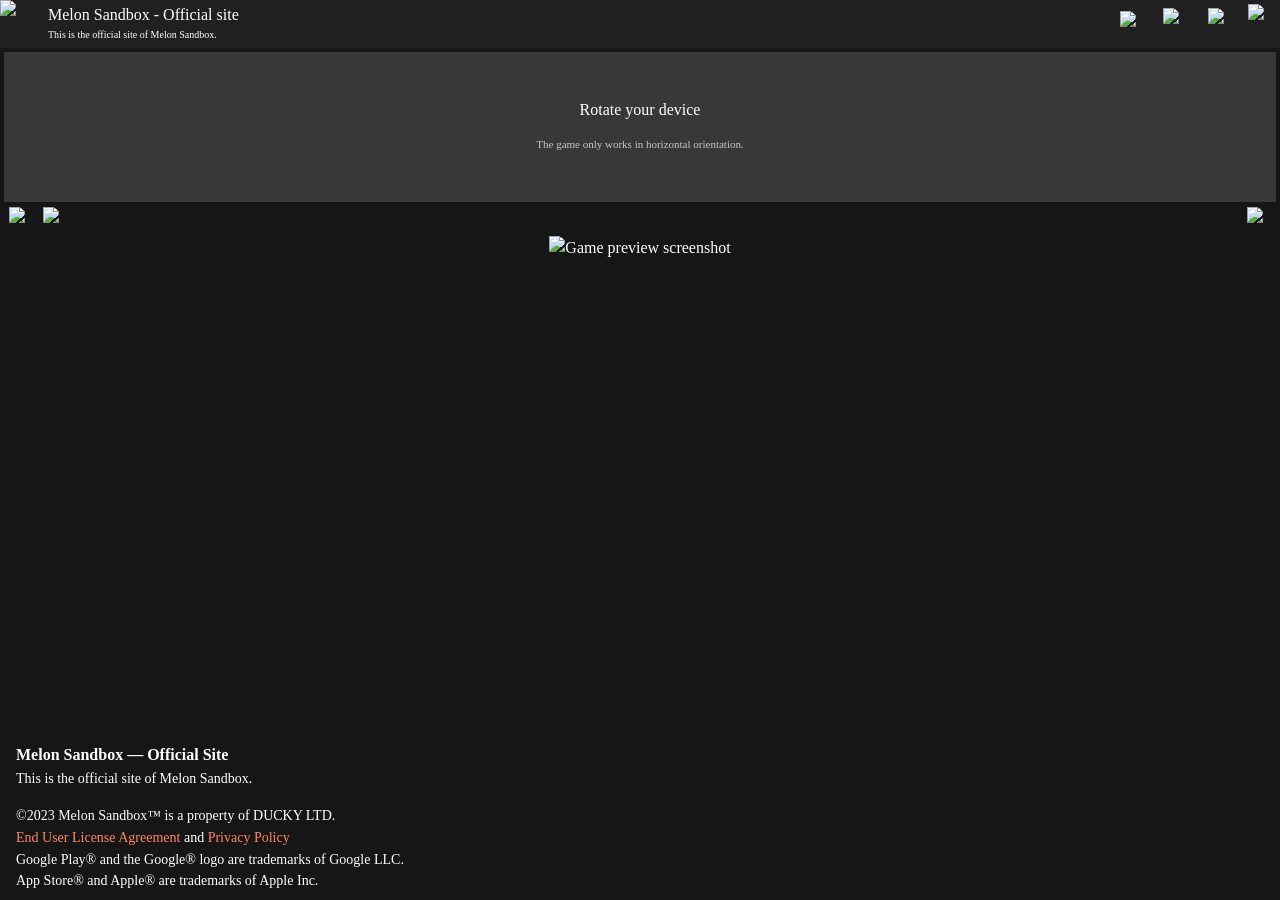
==== index.html @ c05c6ad3 "Add files via upload" ====
<!DOCTYPE html><html lang="en"><head><meta charSet="utf-8"/><meta name="viewport" content="width=device-width, initial-scale=1, minimum-scale=1, maximum-scale=1"/><link rel="preload" as="image" href="/game-screenshot.png"/><link rel="stylesheet" href="/_next/static/css/224204c2116b35ac.css" crossorigin="anonymous" data-precedence="next"/><link rel="preload" as="script" fetchPriority="low" href="/_next/static/chunks/webpack-0636ec0dad07d7ba.js" crossorigin=""/><script src="/_next/static/chunks/4bd1b696-100b9d70ed4e49c1.js" async="" crossorigin=""></script><script src="/_next/static/chunks/1255-642c76f13c20a3ec.js" async="" crossorigin=""></script><script src="/_next/static/chunks/main-app-5b96f3f9533ecc7c.js" async="" crossorigin=""></script><script src="/_next/static/chunks/app/global-error-6475929ef6cf609e.js" async="" crossorigin=""></script><script src="/_next/static/chunks/3129-26f18851bb36e2f3.js" async="" crossorigin=""></script><script src="/_next/static/chunks/app/layout-26fdd50aae0f70c9.js" async="" crossorigin=""></script><script src="/_next/static/chunks/6468630d-c0c23d08acee159b.js" async="" crossorigin=""></script><script src="/_next/static/chunks/e37a0b60-be670849e64a697f.js" async="" crossorigin=""></script><script src="/_next/static/chunks/1894-5a84f1814790ade0.js" async="" crossorigin=""></script><script src="/_next/static/chunks/7451-0b128b772aad2bb4.js" async="" crossorigin=""></script><script src="/_next/static/chunks/2166-c8ff44ab2b6c2ddb.js" async="" crossorigin=""></script><script src="/_next/static/chunks/827-898c589ce9b26e8a.js" async="" crossorigin=""></script><script src="/_next/static/chunks/6147-aeb700c850b27e74.js" async="" crossorigin=""></script><script src="/_next/static/chunks/8641-96df66c13de7e7d6.js" async="" crossorigin=""></script><script src="/_next/static/chunks/6191-35d3efdf49fa59cd.js" async="" crossorigin=""></script><script src="/_next/static/chunks/7712-5e2ea2162e7fd50f.js" async="" crossorigin=""></script><script src="/_next/static/chunks/509-f1a9a258720a1f31.js" async="" crossorigin=""></script><script src="/_next/static/chunks/313-30c627d6043f2ff3.js" async="" crossorigin=""></script><script src="/_next/static/chunks/9094-e4201f273202ad4b.js" async="" crossorigin=""></script><script src="/_next/static/chunks/2127-8721e0827942d423.js" async="" crossorigin=""></script><script src="/_next/static/chunks/3368-c518d1eefe437fcf.js" async="" crossorigin=""></script><script src="/_next/static/chunks/8065-768924093d1aa555.js" async="" crossorigin=""></script><script src="/_next/static/chunks/4962-b4548f9b4226fb86.js" async="" crossorigin=""></script><script src="/_next/static/chunks/9545-7b7713c48ee6d936.js" async="" crossorigin=""></script><script src="/_next/static/chunks/app/(pages)/(dynamic-layout)/layout-e78521d2573d0896.js" async="" crossorigin=""></script><script src="/_next/static/chunks/app/(pages)/(static-layout)/layout-01904ddf69a76291.js" async="" crossorigin=""></script><script src="/_next/static/chunks/7968-fe8f5d4d368a0d0a.js" async="" crossorigin=""></script><script src="/_next/static/chunks/app/(pages)/(dynamic-layout)/(game)/page-10b4774f0db33b15.js" async="" crossorigin=""></script><link rel="preload" href="https://yandex.ru/ads/system/context.js" as="script"/><link rel="preload" href="https://pagead2.googlesyndication.com/pagead/js/adsbygoogle.js?client=ca-pub-5572644294330645" as="script" crossorigin=""/><link rel="preload" href="https://securepubads.g.doubleclick.net/tag/js/gpt.js" as="script"/><link rel="preload" href="/globals_ps_afc.js" as="script"/><meta name="next-size-adjust" content=""/><link rel="manifest" href="/manifest.json"/><title>Melon Sandbox — Official Website</title><meta name="description" content="Melon Sandbox — the official ragdoll sandbox game."/><link rel="canonical" href="https://melonsandbox.com"/><meta property="og:title" content="Melon Sandbox — Official Website"/><meta property="og:description" content="Official ragdoll sandbox game."/><meta property="og:url" content="https://melonsandbox.com"/><meta property="og:image:type" content="image/png"/><meta property="og:image:width" content="1200"/><meta property="og:image:height" content="1200"/><meta property="og:image:alt" content="Melon Sandbox
"/><meta property="og:image" content="https://melonsandbox.com/opengraph-image.png?3699de1d23e0f4dc"/><meta name="twitter:card" content="summary_large_image"/><meta name="twitter:title" content="Melon Sandbox — Official Website"/><meta name="twitter:description" content="Official ragdoll sandbox game."/><meta name="twitter:image:type" content="image/png"/><meta name="twitter:image:width" content="1200"/><meta name="twitter:image:height" content="1200"/><meta name="twitter:image:alt" content="Melon Sandbox
"/><meta name="twitter:image" content="https://melonsandbox.com/opengraph-image.png?3699de1d23e0f4dc"/><link rel="icon" href="/favicon.ico" type="image/x-icon" sizes="48x48"/><link rel="icon" href="/favicon.ico"/><link rel="icon" href="/icon-48.png" sizes="48x48"/><link rel="icon" href="/icon-64.png" sizes="64x64"/><link rel="icon" href="/icon-192.png" sizes="192x192"/><script src="/_next/static/chunks/polyfills-42372ed130431b0a.js" crossorigin="anonymous" noModule=""></script><style data-emotion="mui-global tmpj9q">html{height:100%;overflow:hidden;}body{margin:0;padding-right:0!important;height:100%;overflow:auto;}img{image-rendering:pixelated;}</style><style data-emotion="mui-global davki3">html{-webkit-font-smoothing:antialiased;-moz-osx-font-smoothing:grayscale;box-sizing:border-box;-webkit-text-size-adjust:100%;}*,*::before,*::after{box-sizing:inherit;}strong,b{font-weight:700;}body{margin:0;color:var(--mui-palette-text-primary);font-family:var(--font-teletactile-cyr);font-weight:400;font-size:1rem;line-height:1.5;background-color:var(--mui-palette-background-default);}@media print{body{background-color:var(--mui-palette-common-white);}}body::backdrop{background-color:var(--mui-palette-background-default);}</style><style data-emotion="mui-global 1prfaxn">@-webkit-keyframes mui-auto-fill{from{display:block;}}@keyframes mui-auto-fill{from{display:block;}}@-webkit-keyframes mui-auto-fill-cancel{from{display:block;}}@keyframes mui-auto-fill-cancel{from{display:block;}}</style><style data-emotion="mui-global 1n5t4kt">:root{--mui-spacing:8px;--mui-shape-borderRadius:0px;--mui-shadows-0:none;--mui-shadows-1:0px 2px 1px -1px rgba(0,0,0,0.2),0px 1px 1px 0px rgba(0,0,0,0.14),0px 1px 3px 0px rgba(0,0,0,0.12);--mui-shadows-2:0px 3px 1px -2px rgba(0,0,0,0.2),0px 2px 2px 0px rgba(0,0,0,0.14),0px 1px 5px 0px rgba(0,0,0,0.12);--mui-shadows-3:0px 3px 3px -2px rgba(0,0,0,0.2),0px 3px 4px 0px rgba(0,0,0,0.14),0px 1px 8px 0px rgba(0,0,0,0.12);--mui-shadows-4:0px 2px 4px -1px rgba(0,0,0,0.2),0px 4px 5px 0px rgba(0,0,0,0.14),0px 1px 10px 0px rgba(0,0,0,0.12);--mui-shadows-5:0px 3px 5px -1px rgba(0,0,0,0.2),0px 5px 8px 0px rgba(0,0,0,0.14),0px 1px 14px 0px rgba(0,0,0,0.12);--mui-shadows-6:0px 3px 5px -1px rgba(0,0,0,0.2),0px 6px 10px 0px rgba(0,0,0,0.14),0px 1px 18px 0px rgba(0,0,0,0.12);--mui-shadows-7:0px 4px 5px -2px rgba(0,0,0,0.2),0px 7px 10px 1px rgba(0,0,0,0.14),0px 2px 16px 1px rgba(0,0,0,0.12);--mui-shadows-8:0px 5px 5px -3px rgba(0,0,0,0.2),0px 8px 10px 1px rgba(0,0,0,0.14),0px 3px 14px 2px rgba(0,0,0,0.12);--mui-shadows-9:0px 5px 6px -3px rgba(0,0,0,0.2),0px 9px 12px 1px rgba(0,0,0,0.14),0px 3px 16px 2px rgba(0,0,0,0.12);--mui-shadows-10:0px 6px 6px -3px rgba(0,0,0,0.2),0px 10px 14px 1px rgba(0,0,0,0.14),0px 4px 18px 3px rgba(0,0,0,0.12);--mui-shadows-11:0px 6px 7px -4px rgba(0,0,0,0.2),0px 11px 15px 1px rgba(0,0,0,0.14),0px 4px 20px 3px rgba(0,0,0,0.12);--mui-shadows-12:0px 7px 8px -4px rgba(0,0,0,0.2),0px 12px 17px 2px rgba(0,0,0,0.14),0px 5px 22px 4px rgba(0,0,0,0.12);--mui-shadows-13:0px 7px 8px -4px rgba(0,0,0,0.2),0px 13px 19px 2px rgba(0,0,0,0.14),0px 5px 24px 4px rgba(0,0,0,0.12);--mui-shadows-14:0px 7px 9px -4px rgba(0,0,0,0.2),0px 14px 21px 2px rgba(0,0,0,0.14),0px 5px 26px 4px rgba(0,0,0,0.12);--mui-shadows-15:0px 8px 9px -5px rgba(0,0,0,0.2),0px 15px 22px 2px rgba(0,0,0,0.14),0px 6px 28px 5px rgba(0,0,0,0.12);--mui-shadows-16:0px 8px 10px -5px rgba(0,0,0,0.2),0px 16px 24px 2px rgba(0,0,0,0.14),0px 6px 30px 5px rgba(0,0,0,0.12);--mui-shadows-17:0px 8px 11px -5px rgba(0,0,0,0.2),0px 17px 26px 2px rgba(0,0,0,0.14),0px 6px 32px 5px rgba(0,0,0,0.12);--mui-shadows-18:0px 9px 11px -5px rgba(0,0,0,0.2),0px 18px 28px 2px rgba(0,0,0,0.14),0px 7px 34px 6px rgba(0,0,0,0.12);--mui-shadows-19:0px 9px 12px -6px rgba(0,0,0,0.2),0px 19px 29px 2px rgba(0,0,0,0.14),0px 7px 36px 6px rgba(0,0,0,0.12);--mui-shadows-20:0px 10px 13px -6px rgba(0,0,0,0.2),0px 20px 31px 3px rgba(0,0,0,0.14),0px 8px 38px 7px rgba(0,0,0,0.12);--mui-shadows-21:0px 10px 13px -6px rgba(0,0,0,0.2),0px 21px 33px 3px rgba(0,0,0,0.14),0px 8px 40px 7px rgba(0,0,0,0.12);--mui-shadows-22:0px 10px 14px -6px rgba(0,0,0,0.2),0px 22px 35px 3px rgba(0,0,0,0.14),0px 8px 42px 7px rgba(0,0,0,0.12);--mui-shadows-23:0px 11px 14px -7px rgba(0,0,0,0.2),0px 23px 36px 3px rgba(0,0,0,0.14),0px 9px 44px 8px rgba(0,0,0,0.12);--mui-shadows-24:0px 11px 15px -7px rgba(0,0,0,0.2),0px 24px 38px 3px rgba(0,0,0,0.14),0px 9px 46px 8px rgba(0,0,0,0.12);--mui-zIndex-mobileStepper:1000;--mui-zIndex-fab:1050;--mui-zIndex-speedDial:1050;--mui-zIndex-appBar:1100;--mui-zIndex-drawer:1200;--mui-zIndex-modal:1300;--mui-zIndex-snackbar:1400;--mui-zIndex-tooltip:1500;--mui-font-h1:300 20/1.167 var(--font-teletactile-cyr);--mui-font-h2:300 18/1.2 var(--font-teletactile-cyr);--mui-font-h3:400 16/1.167 var(--font-teletactile-cyr);--mui-font-h4:400 14/1.235 var(--font-teletactile-cyr);--mui-font-h5:400 12/1.334 var(--font-teletactile-cyr);--mui-font-h6:500 11/1.6 var(--font-teletactile-cyr);--mui-font-extraHuge:28;--mui-font-huge:24;--mui-font-subtitle1:400 1rem/1.75 var(--font-teletactile-cyr);--mui-font-subtitle2:500 0.875rem/1.57 var(--font-teletactile-cyr);--mui-font-body1:400 1rem/1.5 var(--font-teletactile-cyr);--mui-font-body2:400 0.875rem/1.43 var(--font-teletactile-cyr);--mui-font-button:500 0.875rem/1.75 var(--font-teletactile-cyr);--mui-font-caption:400 0.75rem/1.66 var(--font-teletactile-cyr);--mui-font-overline:400 0.75rem/2.66 var(--font-teletactile-cyr);--mui-font-inherit:inherit inherit/inherit inherit;}:root{-webkit-print-color-scheme:dark;color-scheme:dark;--mui-palette-primary-main:#424242;--mui-palette-primary-contrastText:#fff;--mui-palette-primary-light:rgb(103, 103, 103);--mui-palette-primary-dark:rgb(46, 46, 46);--mui-palette-primary-mainChannel:66 66 66;--mui-palette-primary-lightChannel:103 103 103;--mui-palette-primary-darkChannel:46 46 46;--mui-palette-primary-contrastTextChannel:255 255 255;--mui-palette-secondary-main:#ff8562;--mui-palette-secondary-light:rgb(255, 157, 129);--mui-palette-secondary-dark:rgb(178, 93, 68);--mui-palette-secondary-contrastText:rgba(0, 0, 0, 0.87);--mui-palette-secondary-mainChannel:255 133 98;--mui-palette-secondary-lightChannel:255 157 129;--mui-palette-secondary-darkChannel:178 93 68;--mui-palette-secondary-contrastTextChannel:0 0 0;--mui-palette-info-main:#99D3D7;--mui-palette-info-light:rgb(173, 219, 223);--mui-palette-info-dark:rgb(107, 147, 150);--mui-palette-info-contrastText:rgba(0, 0, 0, 0.87);--mui-palette-info-mainChannel:153 211 215;--mui-palette-info-lightChannel:173 219 223;--mui-palette-info-darkChannel:107 147 150;--mui-palette-info-contrastTextChannel:0 0 0;--mui-palette-success-main:#72A259;--mui-palette-success-contrastText:#fff;--mui-palette-success-light:rgb(142, 180, 122);--mui-palette-success-dark:rgb(79, 113, 62);--mui-palette-success-mainChannel:114 162 89;--mui-palette-success-lightChannel:142 180 122;--mui-palette-success-darkChannel:79 113 62;--mui-palette-success-contrastTextChannel:255 255 255;--mui-palette-error-main:#FF0000;--mui-palette-error-light:rgb(255, 51, 51);--mui-palette-error-dark:rgb(178, 0, 0);--mui-palette-error-contrastText:#fff;--mui-palette-error-mainChannel:255 0 0;--mui-palette-error-lightChannel:255 51 51;--mui-palette-error-darkChannel:178 0 0;--mui-palette-error-contrastTextChannel:255 255 255;--mui-palette-text-secondary:#c7c7c7;--mui-palette-text-primary:#fff;--mui-palette-text-disabled:rgba(255, 255, 255, 0.5);--mui-palette-text-icon:rgba(255, 255, 255, 0.5);--mui-palette-text-primaryChannel:255 255 255;--mui-palette-text-secondaryChannel:199 199 199;--mui-palette-gold-main:#f7d95f;--mui-palette-gold-lighter:#f3eb52;--mui-palette-gold-darker:#e8b71a;--mui-palette-gold-mainChannel:247 217 95;--mui-palette-background-default:#161616;--mui-palette-background-paper:#383838;--mui-palette-background-defaultChannel:22 22 22;--mui-palette-background-paperChannel:56 56 56;--mui-palette-gradients-grayToGold:linear-gradient(to bottom, #212121 0%, #212121 45%, rgba(77, 59, 18, 0.2) 75%, rgba(245, 196, 0, 0.2) 100%);--mui-palette-divider:#686868;--mui-palette-grey-50:#fafafa;--mui-palette-grey-100:#f5f5f5;--mui-palette-grey-200:#eeeeee;--mui-palette-grey-300:#e0e0e0;--mui-palette-grey-400:#bdbdbd;--mui-palette-grey-500:#9e9e9e;--mui-palette-grey-600:#757575;--mui-palette-grey-700:#616161;--mui-palette-grey-800:#454545;--mui-palette-grey-900:#212121;--mui-palette-grey-A100:#f5f5f5;--mui-palette-grey-A200:#eeeeee;--mui-palette-grey-A400:#bdbdbd;--mui-palette-grey-A700:#616161;--mui-palette-action-hoverOpacity:0.2;--mui-palette-action-selectedOpacity:0.8;--mui-palette-action-active:#fff;--mui-palette-action-hover:rgba(255, 255, 255, 0.08);--mui-palette-action-selected:rgba(255, 255, 255, 0.16);--mui-palette-action-disabled:rgba(255, 255, 255, 0.3);--mui-palette-action-disabledBackground:rgba(255, 255, 255, 0.12);--mui-palette-action-disabledOpacity:0.38;--mui-palette-action-focus:rgba(255, 255, 255, 0.12);--mui-palette-action-focusOpacity:0.12;--mui-palette-action-activatedOpacity:0.24;--mui-palette-action-activeChannel:255 255 255;--mui-palette-action-selectedChannel:255 255 255;--mui-palette-common-black:#000;--mui-palette-common-white:#fff;--mui-palette-common-background:#000;--mui-palette-common-onBackground:#fff;--mui-palette-common-backgroundChannel:0 0 0;--mui-palette-common-onBackgroundChannel:255 255 255;--mui-palette-warning-main:#ffa726;--mui-palette-warning-light:#ffb74d;--mui-palette-warning-dark:#f57c00;--mui-palette-warning-contrastText:rgba(0, 0, 0, 0.87);--mui-palette-warning-mainChannel:255 167 38;--mui-palette-warning-lightChannel:255 183 77;--mui-palette-warning-darkChannel:245 124 0;--mui-palette-warning-contrastTextChannel:0 0 0;--mui-palette-Alert-errorColor:rgb(255, 173, 173);--mui-palette-Alert-infoColor:rgb(222, 240, 242);--mui-palette-Alert-successColor:rgb(209, 225, 201);--mui-palette-Alert-warningColor:rgb(255, 226, 183);--mui-palette-Alert-errorFilledBg:var(--mui-palette-error-dark, rgb(178, 0, 0));--mui-palette-Alert-infoFilledBg:var(--mui-palette-info-dark, rgb(107, 147, 150));--mui-palette-Alert-successFilledBg:var(--mui-palette-success-dark, rgb(79, 113, 62));--mui-palette-Alert-warningFilledBg:var(--mui-palette-warning-dark, #f57c00);--mui-palette-Alert-errorFilledColor:#fff;--mui-palette-Alert-infoFilledColor:#fff;--mui-palette-Alert-successFilledColor:#fff;--mui-palette-Alert-warningFilledColor:rgba(0, 0, 0, 0.87);--mui-palette-Alert-errorStandardBg:rgb(25, 5, 5);--mui-palette-Alert-infoStandardBg:rgb(17, 21, 22);--mui-palette-Alert-successStandardBg:rgb(14, 17, 12);--mui-palette-Alert-warningStandardBg:rgb(25, 18, 7);--mui-palette-Alert-errorIconColor:var(--mui-palette-error-main, #FF0000);--mui-palette-Alert-infoIconColor:var(--mui-palette-info-main, #99D3D7);--mui-palette-Alert-successIconColor:var(--mui-palette-success-main, #72A259);--mui-palette-Alert-warningIconColor:var(--mui-palette-warning-main, #ffa726);--mui-palette-AppBar-defaultBg:var(--mui-palette-grey-900, #212121);--mui-palette-Avatar-defaultBg:var(--mui-palette-grey-600, #757575);--mui-palette-Button-inheritContainedBg:var(--mui-palette-grey-800, #454545);--mui-palette-Button-inheritContainedHoverBg:var(--mui-palette-grey-700, #616161);--mui-palette-Chip-defaultBorder:var(--mui-palette-grey-700, #616161);--mui-palette-Chip-defaultAvatarColor:var(--mui-palette-grey-300, #e0e0e0);--mui-palette-Chip-defaultIconColor:var(--mui-palette-grey-300, #e0e0e0);--mui-palette-FilledInput-bg:rgba(255, 255, 255, 0.09);--mui-palette-FilledInput-hoverBg:rgba(255, 255, 255, 0.13);--mui-palette-FilledInput-disabledBg:rgba(255, 255, 255, 0.12);--mui-palette-LinearProgress-primaryBg:rgb(33, 33, 33);--mui-palette-LinearProgress-secondaryBg:rgb(127, 66, 49);--mui-palette-LinearProgress-errorBg:rgb(127, 0, 0);--mui-palette-LinearProgress-infoBg:rgb(76, 105, 107);--mui-palette-LinearProgress-successBg:rgb(57, 81, 44);--mui-palette-LinearProgress-warningBg:rgb(127, 83, 19);--mui-palette-Skeleton-bg:rgba(var(--mui-palette-text-primaryChannel, undefined) / 0.13);--mui-palette-Slider-primaryTrack:rgb(33, 33, 33);--mui-palette-Slider-secondaryTrack:rgb(127, 66, 49);--mui-palette-Slider-errorTrack:rgb(127, 0, 0);--mui-palette-Slider-infoTrack:rgb(76, 105, 107);--mui-palette-Slider-successTrack:rgb(57, 81, 44);--mui-palette-Slider-warningTrack:rgb(127, 83, 19);--mui-palette-SnackbarContent-bg:rgb(250, 250, 250);--mui-palette-SnackbarContent-color:rgba(0, 0, 0, 0.87);--mui-palette-SpeedDialAction-fabHoverBg:rgb(85, 85, 85);--mui-palette-StepConnector-border:var(--mui-palette-grey-600, #757575);--mui-palette-StepContent-border:var(--mui-palette-grey-600, #757575);--mui-palette-Switch-defaultColor:var(--mui-palette-grey-300, #e0e0e0);--mui-palette-Switch-defaultDisabledColor:var(--mui-palette-grey-600, #757575);--mui-palette-Switch-primaryDisabledColor:rgb(29, 29, 29);--mui-palette-Switch-secondaryDisabledColor:rgb(114, 59, 44);--mui-palette-Switch-errorDisabledColor:rgb(114, 0, 0);--mui-palette-Switch-infoDisabledColor:rgb(68, 94, 96);--mui-palette-Switch-successDisabledColor:rgb(51, 72, 40);--mui-palette-Switch-warningDisabledColor:rgb(114, 75, 17);--mui-palette-TableCell-border:rgba(33, 33, 33, 1);--mui-palette-Tooltip-bg:rgba(97, 97, 97, 0.92);--mui-palette-dividerChannel:104 104 104;--mui-opacity-inputPlaceholder:0.5;--mui-opacity-inputUnderline:0.7;--mui-opacity-switchTrackDisabled:0.2;--mui-opacity-switchTrack:0.3;--mui-overlays-0:none;--mui-overlays-1:linear-gradient(rgba(255 255 255 / 0.051), rgba(255 255 255 / 0.051));--mui-overlays-2:linear-gradient(rgba(255 255 255 / 0.069), rgba(255 255 255 / 0.069));--mui-overlays-3:linear-gradient(rgba(255 255 255 / 0.082), rgba(255 255 255 / 0.082));--mui-overlays-4:linear-gradient(rgba(255 255 255 / 0.092), rgba(255 255 255 / 0.092));--mui-overlays-5:linear-gradient(rgba(255 255 255 / 0.101), rgba(255 255 255 / 0.101));--mui-overlays-6:linear-gradient(rgba(255 255 255 / 0.108), rgba(255 255 255 / 0.108));--mui-overlays-7:linear-gradient(rgba(255 255 255 / 0.114), rgba(255 255 255 / 0.114));--mui-overlays-8:linear-gradient(rgba(255 255 255 / 0.119), rgba(255 255 255 / 0.119));--mui-overlays-9:linear-gradient(rgba(255 255 255 / 0.124), rgba(255 255 255 / 0.124));--mui-overlays-10:linear-gradient(rgba(255 255 255 / 0.128), rgba(255 255 255 / 0.128));--mui-overlays-11:linear-gradient(rgba(255 255 255 / 0.132), rgba(255 255 255 / 0.132));--mui-overlays-12:linear-gradient(rgba(255 255 255 / 0.135), rgba(255 255 255 / 0.135));--mui-overlays-13:linear-gradient(rgba(255 255 255 / 0.139), rgba(255 255 255 / 0.139));--mui-overlays-14:linear-gradient(rgba(255 255 255 / 0.142), rgba(255 255 255 / 0.142));--mui-overlays-15:linear-gradient(rgba(255 255 255 / 0.145), rgba(255 255 255 / 0.145));--mui-overlays-16:linear-gradient(rgba(255 255 255 / 0.147), rgba(255 255 255 / 0.147));--mui-overlays-17:linear-gradient(rgba(255 255 255 / 0.15), rgba(255 255 255 / 0.15));--mui-overlays-18:linear-gradient(rgba(255 255 255 / 0.152), rgba(255 255 255 / 0.152));--mui-overlays-19:linear-gradient(rgba(255 255 255 / 0.155), rgba(255 255 255 / 0.155));--mui-overlays-20:linear-gradient(rgba(255 255 255 / 0.157), rgba(255 255 255 / 0.157));--mui-overlays-21:linear-gradient(rgba(255 255 255 / 0.159), rgba(255 255 255 / 0.159));--mui-overlays-22:linear-gradient(rgba(255 255 255 / 0.161), rgba(255 255 255 / 0.161));--mui-overlays-23:linear-gradient(rgba(255 255 255 / 0.163), rgba(255 255 255 / 0.163));--mui-overlays-24:linear-gradient(rgba(255 255 255 / 0.165), rgba(255 255 255 / 0.165));--mui-palette-AppBar-darkBg:var(--mui-palette-background-paper, #383838);--mui-palette-AppBar-darkColor:var(--mui-palette-text-primary, #fff);}</style><style data-emotion="mui-global 185amgg">html{overflow:auto;overscroll-behavior:none;}</style><style data-emotion="mui z89v2t qjv1xf 1tla539 1r7g5w1 rca6v2 1x5jjyx u4p24i 1lxwves v8xw1a 13mi7ei d5bhzi 18bu0zo 1lsiufc hjvnio 6su6fj 1f3a702 1ux7lr9 hm0oi1 1t0ycgt zuu0hy 16jq3lk 147e5lo 1rqo9ry 1xdhyk6 13wylk3 196mpbg u8ly8k oqhpu5 15y8v0c ebdfwq 17tubym g1abb 19gghux 1r7pci0 o1kbli 0 eucqhz e6yuih 3m83sx umqdwd dgfb80 16h62gr 9jay18 1ovp7b9 124fh2j 117jj87 1bn88n5 1qgdmm5 ocxh1b 1w5cgpv depviu">.mui-z89v2t{min-height:100vh;display:-webkit-box;display:-webkit-flex;display:-ms-flexbox;display:flex;-webkit-flex-direction:row;-ms-flex-direction:row;flex-direction:row;-webkit-box-pack:center;-ms-flex-pack:center;-webkit-justify-content:center;justify-content:center;overflow:hidden;}.mui-qjv1xf{width:100%;min-height:100vh;overflow:auto;-webkit-flex-shrink:1;-ms-flex-negative:1;flex-shrink:1;}.mui-1tla539{display:-webkit-box;display:-webkit-flex;display:-ms-flexbox;display:flex;-webkit-flex-direction:column;-ms-flex-direction:column;flex-direction:column;gap:calc(0.5 * var(--mui-spacing));min-height:100%;height:auto;position:relative;background-image:url(/_next/static/media/dark-blocks.1adc9175.png);-webkit-background-size:80px;background-size:80px;}.mui-1r7g5w1{display:-webkit-box;display:-webkit-flex;display:-ms-flexbox;display:flex;-webkit-flex-direction:column;-ms-flex-direction:column;flex-direction:column;width:100%;box-sizing:border-box;-webkit-flex-shrink:0;-ms-flex-negative:0;flex-shrink:0;position:static;--AppBar-background:var(--mui-palette-primary-main);--AppBar-color:var(--mui-palette-primary-contrastText);background-color:var(--mui-palette-AppBar-darkBg, var(--AppBar-background));color:var(--mui-palette-AppBar-darkColor, var(--AppBar-color));background-color:#202020;}.mui-rca6v2{background-color:var(--mui-palette-background-paper);color:var(--mui-palette-text-primary);-webkit-transition:box-shadow 300ms cubic-bezier(0.4, 0, 0.2, 1) 0ms;transition:box-shadow 300ms cubic-bezier(0.4, 0, 0.2, 1) 0ms;box-shadow:var(--Paper-shadow);background-image:var(--Paper-overlay);display:-webkit-box;display:-webkit-flex;display:-ms-flexbox;display:flex;-webkit-flex-direction:column;-ms-flex-direction:column;flex-direction:column;width:100%;box-sizing:border-box;-webkit-flex-shrink:0;-ms-flex-negative:0;flex-shrink:0;position:static;--AppBar-background:var(--mui-palette-primary-main);--AppBar-color:var(--mui-palette-primary-contrastText);background-color:var(--mui-palette-AppBar-darkBg, var(--AppBar-background));color:var(--mui-palette-AppBar-darkColor, var(--AppBar-color));background-color:#202020;}.mui-1x5jjyx{display:-webkit-box;display:-webkit-flex;display:-ms-flexbox;display:flex;-webkit-flex-direction:row;-ms-flex-direction:row;flex-direction:row;-webkit-box-pack:justify;-webkit-justify-content:space-between;justify-content:space-between;gap:0;-webkit-box-flex-wrap:wrap;-webkit-flex-wrap:wrap;-ms-flex-wrap:wrap;flex-wrap:wrap;}.mui-u4p24i{display:-webkit-box;display:-webkit-flex;display:-ms-flexbox;display:flex;-webkit-flex-direction:row;-ms-flex-direction:row;flex-direction:row;-webkit-align-items:center;-webkit-box-align:center;-ms-flex-align:center;align-items:center;}.mui-1lxwves{display:-webkit-box;display:-webkit-flex;display:-ms-flexbox;display:flex;-webkit-flex-direction:column;-ms-flex-direction:column;flex-direction:column;-webkit-align-items:flex-start;-webkit-box-align:flex-start;-ms-flex-align:flex-start;align-items:flex-start;}.mui-v8xw1a{margin:0;font-family:var(--font-teletactile-cyr);font-weight:300;font-size:20px;line-height:1.167;font-size:16px;margin-bottom:calc(0.5 * var(--mui-spacing));}@media (max-width: 570px){.mui-v8xw1a{font-size:12px;margin-bottom:0;}}@media (max-width: 320px){.mui-v8xw1a{font-size:9px;}}.mui-13mi7ei{margin:0;font-family:var(--font-teletactile-cyr);font-weight:400;font-size:0.875rem;line-height:1.43;font-size:10px;}@media (max-width: 570px){.mui-13mi7ei{font-size:8px;}}@media (max-width: 320px){.mui-13mi7ei{font-size:6px;}}.mui-d5bhzi{display:-webkit-box;display:-webkit-flex;display:-ms-flexbox;display:flex;-webkit-flex-direction:row;-ms-flex-direction:row;flex-direction:row;gap:0;-webkit-align-items:center;-webkit-box-align:center;-ms-flex-align:center;align-items:center;-webkit-box-pack:end;-ms-flex-pack:end;-webkit-justify-content:end;justify-content:end;-webkit-box-flex:1;-webkit-flex-grow:1;-ms-flex-positive:1;flex-grow:1;}.mui-18bu0zo{--Grid-columns:12;--Grid-columnSpacing:calc(0.5 * var(--mui-spacing));--Grid-rowSpacing:calc(0.5 * var(--mui-spacing));-webkit-flex-direction:row;-ms-flex-direction:row;flex-direction:row;min-width:0;box-sizing:border-box;display:-webkit-box;display:-webkit-flex;display:-ms-flexbox;display:flex;-webkit-box-flex-wrap:wrap;-webkit-flex-wrap:wrap;-ms-flex-wrap:wrap;flex-wrap:wrap;gap:var(--Grid-rowSpacing) var(--Grid-columnSpacing);}.mui-18bu0zo >*{--Grid-parent-columns:12;}.mui-18bu0zo >*{--Grid-parent-columnSpacing:calc(0.5 * var(--mui-spacing));}.mui-18bu0zo >*{--Grid-parent-rowSpacing:calc(0.5 * var(--mui-spacing));}.mui-1lsiufc{min-width:0;box-sizing:border-box;width:100%;}.mui-hjvnio{display:-webkit-box;display:-webkit-flex;display:-ms-flexbox;display:flex;-webkit-flex-direction:column;-ms-flex-direction:column;flex-direction:column;row-gap:calc(0.5 * var(--mui-spacing));-webkit-column-gap:var(--mui-spacing);column-gap:var(--mui-spacing);}.mui-6su6fj{-webkit-flex-shrink:0;-ms-flex-negative:0;flex-shrink:0;}.mui-1f3a702{--Grid-columns:12;--Grid-columnSpacing:calc(0.5 * var(--mui-spacing));--Grid-rowSpacing:calc(0.5 * var(--mui-spacing));-webkit-flex-direction:row;-ms-flex-direction:row;flex-direction:row;min-width:0;box-sizing:border-box;display:-webkit-box;display:-webkit-flex;display:-ms-flexbox;display:flex;-webkit-box-flex-wrap:wrap;-webkit-flex-wrap:wrap;-ms-flex-wrap:wrap;flex-wrap:wrap;gap:var(--Grid-rowSpacing) var(--Grid-columnSpacing);-webkit-flex-direction:column;-ms-flex-direction:column;flex-direction:column;width:100%;}.mui-1f3a702 >*{--Grid-parent-columns:12;}.mui-1f3a702 >*{--Grid-parent-columnSpacing:calc(0.5 * var(--mui-spacing));}.mui-1f3a702 >*{--Grid-parent-rowSpacing:calc(0.5 * var(--mui-spacing));}.mui-1ux7lr9 .placeholder{opacity:var(--mui-opacity-inputPlaceholder);}.mui-1ux7lr9:hover:not(.Mui-disabled, .Mui-error):before,.mui-1ux7lr9:before,.mui-1ux7lr9:after{border-bottom-width:0;}.mui-hm0oi1{font-family:var(--font-teletactile-cyr);font-weight:400;font-size:1rem;line-height:1.4375em;color:var(--mui-palette-text-primary);box-sizing:border-box;position:relative;cursor:text;display:-webkit-inline-box;display:-webkit-inline-flex;display:-ms-inline-flexbox;display:inline-flex;-webkit-align-items:center;-webkit-box-align:center;-ms-flex-align:center;align-items:center;width:100%;position:relative;}.mui-hm0oi1.Mui-disabled{color:var(--mui-palette-text-disabled);cursor:default;}.mui-hm0oi1::after{left:0;bottom:0;content:"";position:absolute;right:0;-webkit-transform:scaleX(0);-moz-transform:scaleX(0);-ms-transform:scaleX(0);transform:scaleX(0);-webkit-transition:-webkit-transform 200ms cubic-bezier(0.0, 0, 0.2, 1) 0ms;transition:transform 200ms cubic-bezier(0.0, 0, 0.2, 1) 0ms;pointer-events:none;}.mui-hm0oi1.Mui-focused:after{-webkit-transform:scaleX(1) translateX(0);-moz-transform:scaleX(1) translateX(0);-ms-transform:scaleX(1) translateX(0);transform:scaleX(1) translateX(0);}.mui-hm0oi1.Mui-error::before,.mui-hm0oi1.Mui-error::after{border-bottom-color:var(--mui-palette-error-main);}.mui-hm0oi1::before{border-bottom:1px solid rgba(var(--mui-palette-common-onBackgroundChannel) / calc(var(--mui-opacity-inputUnderline)));left:0;bottom:0;content:"\00a0";position:absolute;right:0;-webkit-transition:border-bottom-color 200ms cubic-bezier(0.4, 0, 0.2, 1) 0ms;transition:border-bottom-color 200ms cubic-bezier(0.4, 0, 0.2, 1) 0ms;pointer-events:none;}.mui-hm0oi1:hover:not(.Mui-disabled, .Mui-error):before{border-bottom:2px solid var(--mui-palette-text-primary);}@media (hover: none){.mui-hm0oi1:hover:not(.Mui-disabled, .Mui-error):before{border-bottom:1px solid rgba(var(--mui-palette-common-onBackgroundChannel) / calc(var(--mui-opacity-inputUnderline)));}}.mui-hm0oi1.Mui-disabled:before{border-bottom-style:dotted;}.mui-hm0oi1::after{border-bottom:2px solid var(--mui-palette-primary-main);}.mui-hm0oi1 .placeholder{opacity:var(--mui-opacity-inputPlaceholder);}.mui-hm0oi1:hover:not(.Mui-disabled, .Mui-error):before,.mui-hm0oi1:before,.mui-hm0oi1:after{border-bottom-width:0;}.mui-1t0ycgt{font:inherit;letter-spacing:inherit;color:currentColor;padding:4px 0 5px;border:0;box-sizing:content-box;background:none;height:1.4375em;margin:0;-webkit-tap-highlight-color:transparent;display:block;min-width:0;width:100%;-webkit-animation-name:mui-auto-fill-cancel;animation-name:mui-auto-fill-cancel;-webkit-animation-duration:10ms;animation-duration:10ms;}.mui-1t0ycgt::-webkit-input-placeholder{color:currentColor;opacity:var(--mui-opacity-inputPlaceholder);-webkit-transition:opacity 200ms cubic-bezier(0.4, 0, 0.2, 1) 0ms;transition:opacity 200ms cubic-bezier(0.4, 0, 0.2, 1) 0ms;}.mui-1t0ycgt::-moz-placeholder{color:currentColor;opacity:var(--mui-opacity-inputPlaceholder);-webkit-transition:opacity 200ms cubic-bezier(0.4, 0, 0.2, 1) 0ms;transition:opacity 200ms cubic-bezier(0.4, 0, 0.2, 1) 0ms;}.mui-1t0ycgt::-ms-input-placeholder{color:currentColor;opacity:var(--mui-opacity-inputPlaceholder);-webkit-transition:opacity 200ms cubic-bezier(0.4, 0, 0.2, 1) 0ms;transition:opacity 200ms cubic-bezier(0.4, 0, 0.2, 1) 0ms;}.mui-1t0ycgt:focus{outline:0;}.mui-1t0ycgt:invalid{box-shadow:none;}.mui-1t0ycgt::-webkit-search-decoration{-webkit-appearance:none;}label[data-shrink=false]+.MuiInputBase-formControl .mui-1t0ycgt::-webkit-input-placeholder{opacity:0!important;}label[data-shrink=false]+.MuiInputBase-formControl .mui-1t0ycgt::-moz-placeholder{opacity:0!important;}label[data-shrink=false]+.MuiInputBase-formControl .mui-1t0ycgt::-ms-input-placeholder{opacity:0!important;}label[data-shrink=false]+.MuiInputBase-formControl .mui-1t0ycgt:focus::-webkit-input-placeholder{opacity:var(--mui-opacity-inputPlaceholder);}label[data-shrink=false]+.MuiInputBase-formControl .mui-1t0ycgt:focus::-moz-placeholder{opacity:var(--mui-opacity-inputPlaceholder);}label[data-shrink=false]+.MuiInputBase-formControl .mui-1t0ycgt:focus::-ms-input-placeholder{opacity:var(--mui-opacity-inputPlaceholder);}.mui-1t0ycgt.Mui-disabled{opacity:1;-webkit-text-fill-color:var(--mui-palette-text-disabled);}.mui-1t0ycgt:-webkit-autofill{-webkit-animation-duration:5000s;animation-duration:5000s;-webkit-animation-name:mui-auto-fill;animation-name:mui-auto-fill;}.mui-1t0ycgt.case-sensitive{font-family:var(--font-teletactile-case-sensitive);}.mui-zuu0hy{-moz-appearance:none;-webkit-appearance:none;-webkit-user-select:none;-moz-user-select:none;-ms-user-select:none;user-select:none;border-radius:0;cursor:pointer;font:inherit;letter-spacing:inherit;color:currentColor;padding:4px 0 5px;border:0;box-sizing:content-box;background:none;height:1.4375em;margin:0;-webkit-tap-highlight-color:transparent;display:block;min-width:0;width:100%;-webkit-animation-name:mui-auto-fill-cancel;animation-name:mui-auto-fill-cancel;-webkit-animation-duration:10ms;animation-duration:10ms;}.mui-zuu0hy:focus{border-radius:0;}.mui-zuu0hy.Mui-disabled{cursor:default;}.mui-zuu0hy[multiple]{height:auto;}.mui-zuu0hy:not([multiple]) option,.mui-zuu0hy:not([multiple]) optgroup{background-color:var(--mui-palette-background-paper);}.mui-zuu0hy.mui-zuu0hy.mui-zuu0hy{padding-right:24px;min-width:16px;}.mui-zuu0hy.MuiSelect-select{height:auto;min-height:1.4375em;text-overflow:ellipsis;white-space:nowrap;overflow:hidden;}.mui-zuu0hy.MuiSelect-select.hide-arrow{padding-right:0;}.mui-zuu0hy::-webkit-input-placeholder{color:currentColor;opacity:var(--mui-opacity-inputPlaceholder);-webkit-transition:opacity 200ms cubic-bezier(0.4, 0, 0.2, 1) 0ms;transition:opacity 200ms cubic-bezier(0.4, 0, 0.2, 1) 0ms;}.mui-zuu0hy::-moz-placeholder{color:currentColor;opacity:var(--mui-opacity-inputPlaceholder);-webkit-transition:opacity 200ms cubic-bezier(0.4, 0, 0.2, 1) 0ms;transition:opacity 200ms cubic-bezier(0.4, 0, 0.2, 1) 0ms;}.mui-zuu0hy::-ms-input-placeholder{color:currentColor;opacity:var(--mui-opacity-inputPlaceholder);-webkit-transition:opacity 200ms cubic-bezier(0.4, 0, 0.2, 1) 0ms;transition:opacity 200ms cubic-bezier(0.4, 0, 0.2, 1) 0ms;}.mui-zuu0hy:focus{outline:0;}.mui-zuu0hy:invalid{box-shadow:none;}.mui-zuu0hy::-webkit-search-decoration{-webkit-appearance:none;}label[data-shrink=false]+.MuiInputBase-formControl .mui-zuu0hy::-webkit-input-placeholder{opacity:0!important;}label[data-shrink=false]+.MuiInputBase-formControl .mui-zuu0hy::-moz-placeholder{opacity:0!important;}label[data-shrink=false]+.MuiInputBase-formControl .mui-zuu0hy::-ms-input-placeholder{opacity:0!important;}label[data-shrink=false]+.MuiInputBase-formControl .mui-zuu0hy:focus::-webkit-input-placeholder{opacity:var(--mui-opacity-inputPlaceholder);}label[data-shrink=false]+.MuiInputBase-formControl .mui-zuu0hy:focus::-moz-placeholder{opacity:var(--mui-opacity-inputPlaceholder);}label[data-shrink=false]+.MuiInputBase-formControl .mui-zuu0hy:focus::-ms-input-placeholder{opacity:var(--mui-opacity-inputPlaceholder);}.mui-zuu0hy.Mui-disabled{opacity:1;-webkit-text-fill-color:var(--mui-palette-text-disabled);}.mui-zuu0hy:-webkit-autofill{-webkit-animation-duration:5000s;animation-duration:5000s;-webkit-animation-name:mui-auto-fill;animation-name:mui-auto-fill;}.mui-zuu0hy.case-sensitive{font-family:var(--font-teletactile-case-sensitive);}.mui-16jq3lk{width:32px;aspect-ratio:1/1;display:-webkit-inline-box;display:-webkit-inline-flex;display:-ms-inline-flexbox;display:inline-flex;-webkit-align-items:center;-webkit-box-align:center;-ms-flex-align:center;align-items:center;-webkit-box-pack:center;-ms-flex-pack:center;-webkit-justify-content:center;justify-content:center;}.mui-147e5lo{bottom:0;left:0;position:absolute;opacity:0;pointer-events:none;width:100%;box-sizing:border-box;}.mui-1rqo9ry{position:absolute;right:0;top:calc(50% - .5em);pointer-events:none;color:var(--mui-palette-action-active);right:2px;top:unset;}.mui-1rqo9ry.Mui-disabled{color:var(--mui-palette-action-disabled);}.mui-196mpbg{text-align:center;-webkit-flex:0 0 auto;-ms-flex:0 0 auto;flex:0 0 auto;font-size:1.5rem;padding:8px;border-radius:50%;color:var(--mui-palette-action-active);-webkit-transition:background-color 150ms cubic-bezier(0.4, 0, 0.2, 1) 0ms;transition:background-color 150ms cubic-bezier(0.4, 0, 0.2, 1) 0ms;--IconButton-hoverBg:rgba(var(--mui-palette-action-activeChannel) / calc(var(--mui-palette-action-hoverOpacity)));}.mui-196mpbg:hover{background-color:var(--IconButton-hoverBg);}@media (hover: none){.mui-196mpbg:hover{background-color:transparent;}}.mui-196mpbg.Mui-disabled{background-color:transparent;color:var(--mui-palette-action-disabled);}.mui-196mpbg.MuiIconButton-loading{color:transparent;}.mui-u8ly8k{display:-webkit-inline-box;display:-webkit-inline-flex;display:-ms-inline-flexbox;display:inline-flex;-webkit-align-items:center;-webkit-box-align:center;-ms-flex-align:center;align-items:center;-webkit-box-pack:center;-ms-flex-pack:center;-webkit-justify-content:center;justify-content:center;position:relative;box-sizing:border-box;-webkit-tap-highlight-color:transparent;background-color:transparent;outline:0;border:0;margin:0;border-radius:0;padding:0;cursor:pointer;-webkit-user-select:none;-moz-user-select:none;-ms-user-select:none;user-select:none;vertical-align:middle;-moz-appearance:none;-webkit-appearance:none;-webkit-text-decoration:none;text-decoration:none;color:inherit;text-align:center;-webkit-flex:0 0 auto;-ms-flex:0 0 auto;flex:0 0 auto;font-size:1.5rem;padding:8px;border-radius:50%;color:var(--mui-palette-action-active);-webkit-transition:background-color 150ms cubic-bezier(0.4, 0, 0.2, 1) 0ms;transition:background-color 150ms cubic-bezier(0.4, 0, 0.2, 1) 0ms;--IconButton-hoverBg:rgba(var(--mui-palette-action-activeChannel) / calc(var(--mui-palette-action-hoverOpacity)));}.mui-u8ly8k::-moz-focus-inner{border-style:none;}.mui-u8ly8k.Mui-disabled{pointer-events:none;cursor:default;}@media print{.mui-u8ly8k{-webkit-print-color-adjust:exact;color-adjust:exact;}}.mui-u8ly8k:hover{background-color:var(--IconButton-hoverBg);}@media (hover: none){.mui-u8ly8k:hover{background-color:transparent;}}.mui-u8ly8k.Mui-disabled{background-color:transparent;color:var(--mui-palette-action-disabled);}.mui-u8ly8k.MuiIconButton-loading{color:transparent;}.mui-oqhpu5{-webkit-animation:spin 2s linear infinite;animation:spin 2s linear infinite;}@-webkit-keyframes spin{0%{-webkit-transform:rotate(0deg);-moz-transform:rotate(0deg);-ms-transform:rotate(0deg);transform:rotate(0deg);}100%{-webkit-transform:rotate(360deg);-moz-transform:rotate(360deg);-ms-transform:rotate(360deg);transform:rotate(360deg);}}@keyframes spin{0%{-webkit-transform:rotate(0deg);-moz-transform:rotate(0deg);-ms-transform:rotate(0deg);transform:rotate(0deg);}100%{-webkit-transform:rotate(360deg);-moz-transform:rotate(360deg);-ms-transform:rotate(360deg);transform:rotate(360deg);}}.mui-15y8v0c{height:auto;-webkit-box-flex:1;-webkit-flex-grow:1;-ms-flex-positive:1;flex-grow:1;margin-left:calc(0.5 * var(--mui-spacing));margin-right:calc(0.5 * var(--mui-spacing));}.mui-ebdfwq{position:relative;padding-top:var(--mui-spacing);padding-bottom:var(--mui-spacing);padding-left:calc(2 * var(--mui-spacing));padding-right:calc(2 * var(--mui-spacing));font-family:var(--font-tilda-sans);color:#fff;font-size:14px;line-height:1.55;}.mui-ebdfwq a{-webkit-text-decoration:none;text-decoration:none;color:#ff8562;}@media (max-width: 1200px){.mui-ebdfwq{font-size:12px;}}.mui-17tubym{font-size:16px;margin:0;}.mui-g1abb{margin:0;margin-bottom:calc(2 * var(--mui-spacing));}.mui-19gghux{width:100%;overflow:hidden;position:relative;}.mui-1r7pci0{display:-webkit-box;display:-webkit-flex;display:-ms-flexbox;display:flex;-webkit-flex-direction:column;-ms-flex-direction:column;flex-direction:column;width:100%;height:100%;overflow:hidden;}.mui-o1kbli{-webkit-box-flex:0;-webkit-flex-grow:0;-ms-flex-positive:0;flex-grow:0;height:100%;max-width:100%;}.mui-eucqhz{max-width:100%;max-height:100%;width:100%;height:100%;position:relative;display:-webkit-box;display:-webkit-flex;display:-ms-flexbox;display:flex;}.mui-eucqhz iframe{border-width:0;}.mui-e6yuih{position:absolute;top:0;right:0;left:0;bottom:0;background-color:#383838;}.mui-3m83sx{display:-webkit-box;display:-webkit-flex;display:-ms-flexbox;display:flex;-webkit-flex-direction:column;-ms-flex-direction:column;flex-direction:column;-webkit-align-items:center;-webkit-box-align:center;-ms-flex-align:center;align-items:center;-webkit-box-pack:center;-ms-flex-pack:center;-webkit-justify-content:center;justify-content:center;height:100%;gap:calc(2 * var(--mui-spacing));}.mui-umqdwd{margin:0;font-family:var(--font-teletactile-cyr);font-weight:400;font-size:16px;line-height:1.167;}.mui-dgfb80{margin:0;font-family:var(--font-teletactile-cyr);font-weight:500;font-size:11px;line-height:1.6;color:var(--mui-palette-text-secondary);text-align:var(--Typography-textAlign);}.mui-16h62gr{background-color:#161616;}.mui-9jay18{display:-webkit-box;display:-webkit-flex;display:-ms-flexbox;display:flex;-webkit-flex-direction:row;-ms-flex-direction:row;flex-direction:row;-webkit-box-pack:justify;-webkit-justify-content:space-between;justify-content:space-between;}.mui-1ovp7b9{display:-webkit-box;display:-webkit-flex;display:-ms-flexbox;display:flex;-webkit-flex-direction:row;-ms-flex-direction:row;flex-direction:row;-webkit-box-pack:start;-ms-flex-pack:start;-webkit-justify-content:start;justify-content:start;}.mui-124fh2j{-webkit-text-decoration:underline;text-decoration:underline;text-decoration-color:var(--Link-underlineColor);--Link-underlineColor:rgba(var(--mui-palette-primary-mainChannel) / 0.4);}.mui-124fh2j:hover{text-decoration-color:inherit;}.mui-117jj87{margin:0;font:inherit;line-height:inherit;letter-spacing:inherit;color:var(--mui-palette-primary-main);-webkit-text-decoration:underline;text-decoration:underline;text-decoration-color:var(--Link-underlineColor);--Link-underlineColor:rgba(var(--mui-palette-primary-mainChannel) / 0.4);}.mui-117jj87:hover{text-decoration-color:inherit;}.mui-1bn88n5{text-align:center;-webkit-flex:0 0 auto;-ms-flex:0 0 auto;flex:0 0 auto;font-size:1.5rem;padding:8px;border-radius:50%;color:var(--mui-palette-action-active);-webkit-transition:background-color 150ms cubic-bezier(0.4, 0, 0.2, 1) 0ms;transition:background-color 150ms cubic-bezier(0.4, 0, 0.2, 1) 0ms;--IconButton-hoverBg:rgba(var(--mui-palette-action-activeChannel) / calc(var(--mui-palette-action-hoverOpacity)));padding:5px;font-size:1.125rem;}.mui-1bn88n5:hover{background-color:var(--IconButton-hoverBg);}@media (hover: none){.mui-1bn88n5:hover{background-color:transparent;}}.mui-1bn88n5.Mui-disabled{background-color:transparent;color:var(--mui-palette-action-disabled);}.mui-1bn88n5.MuiIconButton-loading{color:transparent;}.mui-1qgdmm5{display:-webkit-inline-box;display:-webkit-inline-flex;display:-ms-inline-flexbox;display:inline-flex;-webkit-align-items:center;-webkit-box-align:center;-ms-flex-align:center;align-items:center;-webkit-box-pack:center;-ms-flex-pack:center;-webkit-justify-content:center;justify-content:center;position:relative;box-sizing:border-box;-webkit-tap-highlight-color:transparent;background-color:transparent;outline:0;border:0;margin:0;border-radius:0;padding:0;cursor:pointer;-webkit-user-select:none;-moz-user-select:none;-ms-user-select:none;user-select:none;vertical-align:middle;-moz-appearance:none;-webkit-appearance:none;-webkit-text-decoration:none;text-decoration:none;color:inherit;text-align:center;-webkit-flex:0 0 auto;-ms-flex:0 0 auto;flex:0 0 auto;font-size:1.5rem;padding:8px;border-radius:50%;color:var(--mui-palette-action-active);-webkit-transition:background-color 150ms cubic-bezier(0.4, 0, 0.2, 1) 0ms;transition:background-color 150ms cubic-bezier(0.4, 0, 0.2, 1) 0ms;--IconButton-hoverBg:rgba(var(--mui-palette-action-activeChannel) / calc(var(--mui-palette-action-hoverOpacity)));padding:5px;font-size:1.125rem;}.mui-1qgdmm5::-moz-focus-inner{border-style:none;}.mui-1qgdmm5.Mui-disabled{pointer-events:none;cursor:default;}@media print{.mui-1qgdmm5{-webkit-print-color-adjust:exact;color-adjust:exact;}}.mui-1qgdmm5:hover{background-color:var(--IconButton-hoverBg);}@media (hover: none){.mui-1qgdmm5:hover{background-color:transparent;}}.mui-1qgdmm5.Mui-disabled{background-color:transparent;color:var(--mui-palette-action-disabled);}.mui-1qgdmm5.MuiIconButton-loading{color:transparent;}.mui-ocxh1b{width:24px;aspect-ratio:1/1;display:-webkit-inline-box;display:-webkit-inline-flex;display:-ms-inline-flexbox;display:inline-flex;-webkit-align-items:center;-webkit-box-align:center;-ms-flex-align:center;align-items:center;-webkit-box-pack:center;-ms-flex-pack:center;-webkit-justify-content:center;justify-content:center;}.mui-1w5cgpv{width:100%;height:100px;overflow:hidden;text-align:center;}@media print{.mui-depviu{position:absolute!important;}}</style></head><body class="__variable_a73604 __variable_041254 __variable_65bfb4 __variable_73f0e3"><div hidden=""><!--$--><!--/$--></div><script>(self.__next_s=self.__next_s||[]).push([0,{"children":"if(!window.firstRenderTimestamp) window.firstRenderTimestamp = Date.now();","id":"define-first-render-time"}])</script><noscript><iframe src="https://www.googletagmanager.com/ns.html?id=GTM-TTHBWD5G" height="0" width="0" style="display:none;visibility:hidden"></iframe></noscript><noscript><img height="1" width="1" style="display:none" alt="facebook" src="https://www.facebook.com/tr?id=994169815404033&amp;ev=PageView&amp;noscript=1"/></noscript><main class="MuiBox-root mui-z89v2t"><div class="MuiBox-root mui-qjv1xf"><div class="MuiStack-root mui-1tla539"><header class="MuiPaper-root MuiPaper-elevation MuiPaper-elevation0 MuiAppBar-root MuiAppBar-colorPrimary MuiAppBar-positionStatic mui-rca6v2" style="--Paper-shadow:var(--mui-shadows-0);--Paper-overlay:var(--mui-overlays-0)"><div class="MuiStack-root mui-1x5jjyx"><div class="MuiStack-root mui-u4p24i"><img alt="Melon logo" loading="lazy" width="48" height="48" decoding="async" data-nimg="1" style="color:transparent" srcSet="/_next/image?url=%2F_next%2Fstatic%2Fmedia%2Fmelon_pixel_logo.8ac1dab4.png&amp;w=48&amp;q=75 1x, /_next/image?url=%2F_next%2Fstatic%2Fmedia%2Fmelon_pixel_logo.8ac1dab4.png&amp;w=96&amp;q=75 2x" src="/_next/image?url=%2F_next%2Fstatic%2Fmedia%2Fmelon_pixel_logo.8ac1dab4.png&amp;w=96&amp;q=75"/><div class="MuiStack-root mui-1lxwves"><h1 class="MuiTypography-root MuiTypography-h1 mui-v8xw1a">Melon Sandbox - Official site</h1><p class="MuiTypography-root MuiTypography-body2 mui-13mi7ei">This is the official site of Melon Sandbox.</p></div></div><div class="MuiStack-root mui-d5bhzi"><form><div class="MuiGrid-root MuiGrid-container MuiGrid-direction-xs-row MuiGrid-spacing-xs-0.5 mui-18bu0zo"><div class="MuiGrid-root MuiGrid-direction-xs-row mui-1lsiufc"><label class="MuiBox-root mui-hjvnio"><div class="MuiBox-root mui-6su6fj"> </div><div class="MuiGrid-root MuiGrid-container MuiGrid-direction-xs-row MuiGrid-spacing-xs-0.5 mui-1f3a702"><div class="MuiInputBase-root MuiInput-root MuiInput-underline MuiInputBase-colorPrimary MuiInputBase-fullWidth MuiSelect-root mui-hm0oi1"><div tabindex="0" role="combobox" aria-expanded="false" aria-haspopup="listbox" class="MuiSelect-select hide-arrow MuiSelect-standard MuiInputBase-input MuiInput-input mui-zuu0hy"><div class="MuiBox-root mui-16jq3lk"><img alt="LangEn" loading="lazy" width="32" height="30" decoding="async" data-nimg="1" style="color:transparent" srcSet="/_next/image?url=%2F_next%2Fstatic%2Fmedia%2Flang_en.836243d7.png&amp;w=32&amp;q=75 1x, /_next/image?url=%2F_next%2Fstatic%2Fmedia%2Flang_en.836243d7.png&amp;w=64&amp;q=75 2x" src="/_next/image?url=%2F_next%2Fstatic%2Fmedia%2Flang_en.836243d7.png&amp;w=64&amp;q=75"/></div></div><input aria-invalid="false" aria-hidden="true" tabindex="-1" class="MuiSelect-nativeInput mui-147e5lo" value="en"/></div></div></label></div></div></form><button class="MuiButtonBase-root MuiIconButton-root MuiIconButton-sizeMedium mui-u8ly8k" tabindex="0" type="button"><div class="MuiBox-root mui-16jq3lk"><img alt="QuestionMark" loading="lazy" width="25.043478260869566" height="32" decoding="async" data-nimg="1" style="color:transparent" srcSet="/_next/image?url=%2F_next%2Fstatic%2Fmedia%2Fquestion_mark.d97af59b.png&amp;w=32&amp;q=75 1x, /_next/image?url=%2F_next%2Fstatic%2Fmedia%2Fquestion_mark.d97af59b.png&amp;w=64&amp;q=75 2x" src="/_next/image?url=%2F_next%2Fstatic%2Fmedia%2Fquestion_mark.d97af59b.png&amp;w=64&amp;q=75"/></div></button><button class="MuiButtonBase-root MuiIconButton-root MuiIconButton-sizeMedium mui-u8ly8k" tabindex="0" type="button"><div class="MuiBox-root mui-16jq3lk"><img alt="WorkshopBase" loading="lazy" width="32" height="32" decoding="async" data-nimg="1" style="color:transparent" srcSet="/_next/image?url=%2F_next%2Fstatic%2Fmedia%2Fworkshop_base.4fd34c4d.png&amp;w=32&amp;q=75 1x, /_next/image?url=%2F_next%2Fstatic%2Fmedia%2Fworkshop_base.4fd34c4d.png&amp;w=64&amp;q=75 2x" src="/_next/image?url=%2F_next%2Fstatic%2Fmedia%2Fworkshop_base.4fd34c4d.png&amp;w=64&amp;q=75"/></div></button><div class="MuiBox-root mui-oqhpu5"><div class="MuiBox-root mui-16jq3lk"><img alt="Melon" loading="lazy" width="32" height="32" decoding="async" data-nimg="1" style="color:transparent" srcSet="/_next/image?url=%2F_next%2Fstatic%2Fmedia%2Fmelon.f2703f67.png&amp;w=32&amp;q=75 1x, /_next/image?url=%2F_next%2Fstatic%2Fmedia%2Fmelon.f2703f67.png&amp;w=64&amp;q=75 2x" src="/_next/image?url=%2F_next%2Fstatic%2Fmedia%2Fmelon.f2703f67.png&amp;w=64&amp;q=75"/></div></div></div></div></header><div class="MuiBox-root mui-15y8v0c"><div class="MuiBox-root mui-19gghux"><div class="MuiStack-root mui-1r7pci0"><div class="MuiBox-root mui-o1kbli"><div class="MuiBox-root mui-0"><div class="MuiBox-root mui-eucqhz"><iframe width="100%" height="100%" rel="nofollow" referrer-policy="no-referrer" allow="accelerometer; gyroscope; clipboard-read; clipboard-write;" src="https://artefacts.melonsandbox.com/MelonPlayground_Webgl/MelonPlayground_SiteProd/34686/index.html"></iframe><div class="MuiBox-root mui-e6yuih"><div class="MuiStack-root mui-3m83sx"><h3 class="MuiTypography-root MuiTypography-h3 mui-umqdwd">Rotate your device</h3><h6 class="MuiTypography-root MuiTypography-h6 MuiTypography-alignCenter mui-dgfb80" style="--Typography-textAlign:center">The game only works in horizontal orientation.</h6></div></div></div></div><div class="MuiBox-root mui-16h62gr"><div class="MuiStack-root mui-9jay18"><div class="MuiStack-root mui-1ovp7b9"><a class="MuiTypography-root MuiTypography-inherit MuiLink-root MuiLink-underlineAlways mui-117jj87" href="https://discord.gg/melonplayground" target="_blank"><button class="MuiButtonBase-root MuiIconButton-root MuiIconButton-sizeSmall mui-1qgdmm5" tabindex="0" type="button"><div class="MuiBox-root mui-ocxh1b"><img alt="Discord" loading="lazy" width="24" height="24" decoding="async" data-nimg="1" style="color:transparent" srcSet="/_next/image?url=%2F_next%2Fstatic%2Fmedia%2Fdiscord.4c8c3d0d.png&amp;w=32&amp;q=75 1x, /_next/image?url=%2F_next%2Fstatic%2Fmedia%2Fdiscord.4c8c3d0d.png&amp;w=48&amp;q=75 2x" src="/_next/image?url=%2F_next%2Fstatic%2Fmedia%2Fdiscord.4c8c3d0d.png&amp;w=48&amp;q=75"/></div></button></a><a class="MuiTypography-root MuiTypography-inherit MuiLink-root MuiLink-underlineAlways mui-117jj87" href="https://t.me/Melon_Playground_Official" target="_blank"><button class="MuiButtonBase-root MuiIconButton-root MuiIconButton-sizeSmall mui-1qgdmm5" tabindex="0" type="button"><div class="MuiBox-root mui-ocxh1b"><img alt="Telegram" loading="lazy" width="24" height="24" decoding="async" data-nimg="1" style="color:transparent" srcSet="/_next/image?url=%2F_next%2Fstatic%2Fmedia%2Ftelegram.85652dd0.png&amp;w=32&amp;q=75 1x, /_next/image?url=%2F_next%2Fstatic%2Fmedia%2Ftelegram.85652dd0.png&amp;w=48&amp;q=75 2x" src="/_next/image?url=%2F_next%2Fstatic%2Fmedia%2Ftelegram.85652dd0.png&amp;w=48&amp;q=75"/></div></button></a></div><div class="MuiBox-root mui-0"><button class="MuiButtonBase-root MuiIconButton-root MuiIconButton-sizeSmall mui-1qgdmm5" tabindex="0" type="button"><div class="MuiBox-root mui-ocxh1b"><img alt="MaximizeScreen" loading="lazy" width="24" height="24" decoding="async" data-nimg="1" style="color:transparent" srcSet="/_next/image?url=%2F_next%2Fstatic%2Fmedia%2Fmaximize_screen.5707f4dd.png&amp;w=32&amp;q=75 1x, /_next/image?url=%2F_next%2Fstatic%2Fmedia%2Fmaximize_screen.5707f4dd.png&amp;w=48&amp;q=75 2x" src="/_next/image?url=%2F_next%2Fstatic%2Fmedia%2Fmaximize_screen.5707f4dd.png&amp;w=48&amp;q=75"/></div></button></div></div></div></div><div class="MuiBox-root mui-1w5cgpv"><img src="/game-screenshot.png" alt="Game preview screenshot" height="100%"/></div></div></div><!--$--><!--/$--></div><div class="MuiBox-root mui-ebdfwq"><h1 class="MuiBox-root mui-17tubym">Melon Sandbox — Official Site</h1><p class="MuiBox-root mui-g1abb">This is the official site of Melon Sandbox.</p><div>©2023 Melon Sandbox™ is a property of DUCKY LTD.<br/><a href="https://pg.melonsandbox.com/frontend-user-account/eula" target="_blank">End User License Agreement</a> <!-- -->and<!-- --> <a href="https://pg.melonsandbox.com/frontend-user-account/pp" target="_blank">Privacy Policy</a><br/>Google Play® and the Google® logo are trademarks of Google LLC.<br/>App Store® and Apple® are trademarks of Apple Inc.</div></div></div></div></main><script src="/_next/static/chunks/webpack-0636ec0dad07d7ba.js" crossorigin="" id="_R_" async=""></script><script>(self.__next_f=self.__next_f||[]).push([0])</script><script>self.__next_f.push([1,"1:\"$Sreact.fragment\"\n3:I[9766,[],\"\"]\n4:I[98924,[],\"\"]\n7:I[24431,[],\"OutletBoundary\"]\n9:I[15278,[],\"AsyncMetadataOutlet\"]\nb:I[24431,[],\"ViewportBoundary\"]\nd:I[24431,[],\"MetadataBoundary\"]\ne:\"$Sreact.suspense\"\n10:I[54062,[\"4219\",\"static/chunks/app/global-error-6475929ef6cf609e.js\"],\"default\"]\n11:I[23276,[\"3129\",\"static/chunks/3129-26f18851bb36e2f3.js\",\"7177\",\"static/chunks/app/layout-26fdd50aae0f70c9.js\"],\"BaseHtmlPage\"]\n"])</script><script>self.__next_f.push([1,"13:I[12283,[\"866\",\"static/chunks/6468630d-c0c23d08acee159b.js\",\"4935\",\"static/chunks/e37a0b60-be670849e64a697f.js\",\"3129\",\"static/chunks/3129-26f18851bb36e2f3.js\",\"1894\",\"static/chunks/1894-5a84f1814790ade0.js\",\"7451\",\"static/chunks/7451-0b128b772aad2bb4.js\",\"2166\",\"static/chunks/2166-c8ff44ab2b6c2ddb.js\",\"827\",\"static/chunks/827-898c589ce9b26e8a.js\",\"6147\",\"static/chunks/6147-aeb700c850b27e74.js\",\"8641\",\"static/chunks/8641-96df66c13de7e7d6.js\",\"6191\",\"static/chunks/6191-35d3efdf49fa59cd.js\",\"7712\",\"static/chunks/7712-5e2ea2162e7fd50f.js\",\"509\",\"static/chunks/509-f1a9a258720a1f31.js\",\"313\",\"static/chunks/313-30c627d6043f2ff3.js\",\"9094\",\"static/chunks/9094-e4201f273202ad4b.js\",\"2127\",\"static/chunks/2127-8721e0827942d423.js\",\"3368\",\"static/chunks/3368-c518d1eefe437fcf.js\",\"8065\",\"static/chunks/8065-768924093d1aa555.js\",\"4962\",\"static/chunks/4962-b4548f9b4226fb86.js\",\"9545\",\"static/chunks/9545-7b7713c48ee6d936.js\",\"3109\",\"static/chunks/app/(pages)/(dynamic-layout)/layout-e78521d2573d0896.js\"],\"StoresContextProvider\"]\n"])</script><script>self.__next_f.push([1,"14:I[76129,[\"3129\",\"static/chunks/3129-26f18851bb36e2f3.js\",\"1894\",\"static/chunks/1894-5a84f1814790ade0.js\",\"7712\",\"static/chunks/7712-5e2ea2162e7fd50f.js\",\"2544\",\"static/chunks/app/(pages)/(static-layout)/layout-01904ddf69a76291.js\"],\"default\"]\n"])</script><script>self.__next_f.push([1,"15:I[31847,[\"866\",\"static/chunks/6468630d-c0c23d08acee159b.js\",\"4935\",\"static/chunks/e37a0b60-be670849e64a697f.js\",\"3129\",\"static/chunks/3129-26f18851bb36e2f3.js\",\"1894\",\"static/chunks/1894-5a84f1814790ade0.js\",\"7451\",\"static/chunks/7451-0b128b772aad2bb4.js\",\"2166\",\"static/chunks/2166-c8ff44ab2b6c2ddb.js\",\"827\",\"static/chunks/827-898c589ce9b26e8a.js\",\"6147\",\"static/chunks/6147-aeb700c850b27e74.js\",\"8641\",\"static/chunks/8641-96df66c13de7e7d6.js\",\"6191\",\"static/chunks/6191-35d3efdf49fa59cd.js\",\"7712\",\"static/chunks/7712-5e2ea2162e7fd50f.js\",\"509\",\"static/chunks/509-f1a9a258720a1f31.js\",\"313\",\"static/chunks/313-30c627d6043f2ff3.js\",\"9094\",\"static/chunks/9094-e4201f273202ad4b.js\",\"2127\",\"static/chunks/2127-8721e0827942d423.js\",\"3368\",\"static/chunks/3368-c518d1eefe437fcf.js\",\"8065\",\"static/chunks/8065-768924093d1aa555.js\",\"4962\",\"static/chunks/4962-b4548f9b4226fb86.js\",\"9545\",\"static/chunks/9545-7b7713c48ee6d936.js\",\"3109\",\"static/chunks/app/(pages)/(dynamic-layout)/layout-e78521d2573d0896.js\"],\"default\"]\n"])</script><script>self.__next_f.push([1,"16:I[89869,[\"3129\",\"static/chunks/3129-26f18851bb36e2f3.js\",\"1894\",\"static/chunks/1894-5a84f1814790ade0.js\",\"7712\",\"static/chunks/7712-5e2ea2162e7fd50f.js\",\"2544\",\"static/chunks/app/(pages)/(static-layout)/layout-01904ddf69a76291.js\"],\"default\"]\n"])</script><script>self.__next_f.push([1,"17:I[57656,[\"866\",\"static/chunks/6468630d-c0c23d08acee159b.js\",\"4935\",\"static/chunks/e37a0b60-be670849e64a697f.js\",\"3129\",\"static/chunks/3129-26f18851bb36e2f3.js\",\"1894\",\"static/chunks/1894-5a84f1814790ade0.js\",\"7451\",\"static/chunks/7451-0b128b772aad2bb4.js\",\"2166\",\"static/chunks/2166-c8ff44ab2b6c2ddb.js\",\"827\",\"static/chunks/827-898c589ce9b26e8a.js\",\"6147\",\"static/chunks/6147-aeb700c850b27e74.js\",\"8641\",\"static/chunks/8641-96df66c13de7e7d6.js\",\"6191\",\"static/chunks/6191-35d3efdf49fa59cd.js\",\"7712\",\"static/chunks/7712-5e2ea2162e7fd50f.js\",\"509\",\"static/chunks/509-f1a9a258720a1f31.js\",\"313\",\"static/chunks/313-30c627d6043f2ff3.js\",\"9094\",\"static/chunks/9094-e4201f273202ad4b.js\",\"2127\",\"static/chunks/2127-8721e0827942d423.js\",\"3368\",\"static/chunks/3368-c518d1eefe437fcf.js\",\"8065\",\"static/chunks/8065-768924093d1aa555.js\",\"4962\",\"static/chunks/4962-b4548f9b4226fb86.js\",\"9545\",\"static/chunks/9545-7b7713c48ee6d936.js\",\"3109\",\"static/chunks/app/(pages)/(dynamic-layout)/layout-e78521d2573d0896.js\"],\"SetDeviceIdToStoreUseCase\"]\n"])</script><script>self.__next_f.push([1,"18:I[51448,[\"866\",\"static/chunks/6468630d-c0c23d08acee159b.js\",\"4935\",\"static/chunks/e37a0b60-be670849e64a697f.js\",\"3129\",\"static/chunks/3129-26f18851bb36e2f3.js\",\"1894\",\"static/chunks/1894-5a84f1814790ade0.js\",\"7451\",\"static/chunks/7451-0b128b772aad2bb4.js\",\"2166\",\"static/chunks/2166-c8ff44ab2b6c2ddb.js\",\"827\",\"static/chunks/827-898c589ce9b26e8a.js\",\"6147\",\"static/chunks/6147-aeb700c850b27e74.js\",\"8641\",\"static/chunks/8641-96df66c13de7e7d6.js\",\"6191\",\"static/chunks/6191-35d3efdf49fa59cd.js\",\"7712\",\"static/chunks/7712-5e2ea2162e7fd50f.js\",\"509\",\"static/chunks/509-f1a9a258720a1f31.js\",\"313\",\"static/chunks/313-30c627d6043f2ff3.js\",\"9094\",\"static/chunks/9094-e4201f273202ad4b.js\",\"2127\",\"static/chunks/2127-8721e0827942d423.js\",\"3368\",\"static/chunks/3368-c518d1eefe437fcf.js\",\"8065\",\"static/chunks/8065-768924093d1aa555.js\",\"4962\",\"static/chunks/4962-b4548f9b4226fb86.js\",\"9545\",\"static/chunks/9545-7b7713c48ee6d936.js\",\"3109\",\"static/chunks/app/(pages)/(dynamic-layout)/layout-e78521d2573d0896.js\"],\"CheckUserAuthorizationUseCase\"]\n"])</script><script>self.__next_f.push([1,"19:I[59254,[\"866\",\"static/chunks/6468630d-c0c23d08acee159b.js\",\"4935\",\"static/chunks/e37a0b60-be670849e64a697f.js\",\"3129\",\"static/chunks/3129-26f18851bb36e2f3.js\",\"1894\",\"static/chunks/1894-5a84f1814790ade0.js\",\"7451\",\"static/chunks/7451-0b128b772aad2bb4.js\",\"2166\",\"static/chunks/2166-c8ff44ab2b6c2ddb.js\",\"827\",\"static/chunks/827-898c589ce9b26e8a.js\",\"6147\",\"static/chunks/6147-aeb700c850b27e74.js\",\"8641\",\"static/chunks/8641-96df66c13de7e7d6.js\",\"6191\",\"static/chunks/6191-35d3efdf49fa59cd.js\",\"7712\",\"static/chunks/7712-5e2ea2162e7fd50f.js\",\"509\",\"static/chunks/509-f1a9a258720a1f31.js\",\"313\",\"static/chunks/313-30c627d6043f2ff3.js\",\"9094\",\"static/chunks/9094-e4201f273202ad4b.js\",\"2127\",\"static/chunks/2127-8721e0827942d423.js\",\"3368\",\"static/chunks/3368-c518d1eefe437fcf.js\",\"8065\",\"static/chunks/8065-768924093d1aa555.js\",\"4962\",\"static/chunks/4962-b4548f9b4226fb86.js\",\"9545\",\"static/chunks/9545-7b7713c48ee6d936.js\",\"3109\",\"static/chunks/app/(pages)/(dynamic-layout)/layout-e78521d2573d0896.js\"],\"AuthByDeviceIdUseCase\"]\n"])</script><script>self.__next_f.push([1,"1a:I[34820,[\"866\",\"static/chunks/6468630d-c0c23d08acee159b.js\",\"4935\",\"static/chunks/e37a0b60-be670849e64a697f.js\",\"3129\",\"static/chunks/3129-26f18851bb36e2f3.js\",\"1894\",\"static/chunks/1894-5a84f1814790ade0.js\",\"7451\",\"static/chunks/7451-0b128b772aad2bb4.js\",\"2166\",\"static/chunks/2166-c8ff44ab2b6c2ddb.js\",\"827\",\"static/chunks/827-898c589ce9b26e8a.js\",\"6147\",\"static/chunks/6147-aeb700c850b27e74.js\",\"8641\",\"static/chunks/8641-96df66c13de7e7d6.js\",\"6191\",\"static/chunks/6191-35d3efdf49fa59cd.js\",\"7712\",\"static/chunks/7712-5e2ea2162e7fd50f.js\",\"509\",\"static/chunks/509-f1a9a258720a1f31.js\",\"313\",\"static/chunks/313-30c627d6043f2ff3.js\",\"9094\",\"static/chunks/9094-e4201f273202ad4b.js\",\"2127\",\"static/chunks/2127-8721e0827942d423.js\",\"3368\",\"static/chunks/3368-c518d1eefe437fcf.js\",\"8065\",\"static/chunks/8065-768924093d1aa555.js\",\"4962\",\"static/chunks/4962-b4548f9b4226fb86.js\",\"9545\",\"static/chunks/9545-7b7713c48ee6d936.js\",\"3109\",\"static/chunks/app/(pages)/(dynamic-layout)/layout-e78521d2573d0896.js\"],\"RefreshTokenTimerUseCase\"]\n"])</script><script>self.__next_f.push([1,"1b:I[19016,[\"866\",\"static/chunks/6468630d-c0c23d08acee159b.js\",\"4935\",\"static/chunks/e37a0b60-be670849e64a697f.js\",\"3129\",\"static/chunks/3129-26f18851bb36e2f3.js\",\"1894\",\"static/chunks/1894-5a84f1814790ade0.js\",\"7451\",\"static/chunks/7451-0b128b772aad2bb4.js\",\"2166\",\"static/chunks/2166-c8ff44ab2b6c2ddb.js\",\"827\",\"static/chunks/827-898c589ce9b26e8a.js\",\"6147\",\"static/chunks/6147-aeb700c850b27e74.js\",\"8641\",\"static/chunks/8641-96df66c13de7e7d6.js\",\"6191\",\"static/chunks/6191-35d3efdf49fa59cd.js\",\"7712\",\"static/chunks/7712-5e2ea2162e7fd50f.js\",\"509\",\"static/chunks/509-f1a9a258720a1f31.js\",\"313\",\"static/chunks/313-30c627d6043f2ff3.js\",\"9094\",\"static/chunks/9094-e4201f273202ad4b.js\",\"2127\",\"static/chunks/2127-8721e0827942d423.js\",\"3368\",\"static/chunks/3368-c518d1eefe437fcf.js\",\"8065\",\"static/chunks/8065-768924093d1aa555.js\",\"4962\",\"static/chunks/4962-b4548f9b4226fb86.js\",\"9545\",\"static/chunks/9545-7b7713c48ee6d936.js\",\"3109\",\"static/chunks/app/(pages)/(dynamic-layout)/layout-e78521d2573d0896.js\"],\"GetUserUseCase\"]\n"])</script><script>self.__next_f.push([1,"1c:I[62710,[\"866\",\"static/chunks/6468630d-c0c23d08acee159b.js\",\"4935\",\"static/chunks/e37a0b60-be670849e64a697f.js\",\"3129\",\"static/chunks/3129-26f18851bb36e2f3.js\",\"1894\",\"static/chunks/1894-5a84f1814790ade0.js\",\"7451\",\"static/chunks/7451-0b128b772aad2bb4.js\",\"2166\",\"static/chunks/2166-c8ff44ab2b6c2ddb.js\",\"827\",\"static/chunks/827-898c589ce9b26e8a.js\",\"6147\",\"static/chunks/6147-aeb700c850b27e74.js\",\"8641\",\"static/chunks/8641-96df66c13de7e7d6.js\",\"6191\",\"static/chunks/6191-35d3efdf49fa59cd.js\",\"7712\",\"static/chunks/7712-5e2ea2162e7fd50f.js\",\"509\",\"static/chunks/509-f1a9a258720a1f31.js\",\"313\",\"static/chunks/313-30c627d6043f2ff3.js\",\"9094\",\"static/chunks/9094-e4201f273202ad4b.js\",\"2127\",\"static/chunks/2127-8721e0827942d423.js\",\"3368\",\"static/chunks/3368-c518d1eefe437fcf.js\",\"8065\",\"static/chunks/8065-768924093d1aa555.js\",\"4962\",\"static/chunks/4962-b4548f9b4226fb86.js\",\"9545\",\"static/chunks/9545-7b7713c48ee6d936.js\",\"3109\",\"static/chunks/app/(pages)/(dynamic-layout)/layout-e78521d2573d0896.js\"],\"GetCountUnreadNotificationsUseCase\"]\n"])</script><script>self.__next_f.push([1,"1d:I[58254,[\"866\",\"static/chunks/6468630d-c0c23d08acee159b.js\",\"4935\",\"static/chunks/e37a0b60-be670849e64a697f.js\",\"3129\",\"static/chunks/3129-26f18851bb36e2f3.js\",\"1894\",\"static/chunks/1894-5a84f1814790ade0.js\",\"7451\",\"static/chunks/7451-0b128b772aad2bb4.js\",\"2166\",\"static/chunks/2166-c8ff44ab2b6c2ddb.js\",\"827\",\"static/chunks/827-898c589ce9b26e8a.js\",\"6147\",\"static/chunks/6147-aeb700c850b27e74.js\",\"8641\",\"static/chunks/8641-96df66c13de7e7d6.js\",\"6191\",\"static/chunks/6191-35d3efdf49fa59cd.js\",\"7712\",\"static/chunks/7712-5e2ea2162e7fd50f.js\",\"509\",\"static/chunks/509-f1a9a258720a1f31.js\",\"313\",\"static/chunks/313-30c627d6043f2ff3.js\",\"9094\",\"static/chunks/9094-e4201f273202ad4b.js\",\"2127\",\"static/chunks/2127-8721e0827942d423.js\",\"3368\",\"static/chunks/3368-c518d1eefe437fcf.js\",\"8065\",\"static/chunks/8065-768924093d1aa555.js\",\"4962\",\"static/chunks/4962-b4548f9b4226fb86.js\",\"9545\",\"static/chunks/9545-7b7713c48ee6d936.js\",\"3109\",\"static/chunks/app/(pages)/(dynamic-layout)/layout-e78521d2573d0896.js\"],\"GetActualAvatarConfigUseCase\"]\n"])</script><script>self.__next_f.push([1,"1e:I[21446,[\"866\",\"static/chunks/6468630d-c0c23d08acee159b.js\",\"4935\",\"static/chunks/e37a0b60-be670849e64a697f.js\",\"3129\",\"static/chunks/3129-26f18851bb36e2f3.js\",\"1894\",\"static/chunks/1894-5a84f1814790ade0.js\",\"7451\",\"static/chunks/7451-0b128b772aad2bb4.js\",\"2166\",\"static/chunks/2166-c8ff44ab2b6c2ddb.js\",\"827\",\"static/chunks/827-898c589ce9b26e8a.js\",\"6147\",\"static/chunks/6147-aeb700c850b27e74.js\",\"8641\",\"static/chunks/8641-96df66c13de7e7d6.js\",\"6191\",\"static/chunks/6191-35d3efdf49fa59cd.js\",\"7712\",\"static/chunks/7712-5e2ea2162e7fd50f.js\",\"509\",\"static/chunks/509-f1a9a258720a1f31.js\",\"313\",\"static/chunks/313-30c627d6043f2ff3.js\",\"9094\",\"static/chunks/9094-e4201f273202ad4b.js\",\"2127\",\"static/chunks/2127-8721e0827942d423.js\",\"3368\",\"static/chunks/3368-c518d1eefe437fcf.js\",\"8065\",\"static/chunks/8065-768924093d1aa555.js\",\"4962\",\"static/chunks/4962-b4548f9b4226fb86.js\",\"9545\",\"static/chunks/9545-7b7713c48ee6d936.js\",\"3109\",\"static/chunks/app/(pages)/(dynamic-layout)/layout-e78521d2573d0896.js\"],\"GetMyWalletUseCase\"]\n"])</script><script>self.__next_f.push([1,"1f:I[47991,[\"866\",\"static/chunks/6468630d-c0c23d08acee159b.js\",\"3129\",\"static/chunks/3129-26f18851bb36e2f3.js\",\"1894\",\"static/chunks/1894-5a84f1814790ade0.js\",\"7451\",\"static/chunks/7451-0b128b772aad2bb4.js\",\"2166\",\"static/chunks/2166-c8ff44ab2b6c2ddb.js\",\"827\",\"static/chunks/827-898c589ce9b26e8a.js\",\"509\",\"static/chunks/509-f1a9a258720a1f31.js\",\"7968\",\"static/chunks/7968-fe8f5d4d368a0d0a.js\",\"9094\",\"static/chunks/9094-e4201f273202ad4b.js\",\"3368\",\"static/chunks/3368-c518d1eefe437fcf.js\",\"8065\",\"static/chunks/8065-768924093d1aa555.js\",\"5062\",\"static/chunks/app/(pages)/(dynamic-layout)/(game)/page-10b4774f0db33b15.js\"],\"SetupClientFirstRenderTimestampUseCase\"]\n"])</script><script>self.__next_f.push([1,"20:I[4446,[\"866\",\"static/chunks/6468630d-c0c23d08acee159b.js\",\"4935\",\"static/chunks/e37a0b60-be670849e64a697f.js\",\"3129\",\"static/chunks/3129-26f18851bb36e2f3.js\",\"1894\",\"static/chunks/1894-5a84f1814790ade0.js\",\"7451\",\"static/chunks/7451-0b128b772aad2bb4.js\",\"2166\",\"static/chunks/2166-c8ff44ab2b6c2ddb.js\",\"827\",\"static/chunks/827-898c589ce9b26e8a.js\",\"6147\",\"static/chunks/6147-aeb700c850b27e74.js\",\"8641\",\"static/chunks/8641-96df66c13de7e7d6.js\",\"6191\",\"static/chunks/6191-35d3efdf49fa59cd.js\",\"7712\",\"static/chunks/7712-5e2ea2162e7fd50f.js\",\"509\",\"static/chunks/509-f1a9a258720a1f31.js\",\"313\",\"static/chunks/313-30c627d6043f2ff3.js\",\"9094\",\"static/chunks/9094-e4201f273202ad4b.js\",\"2127\",\"static/chunks/2127-8721e0827942d423.js\",\"3368\",\"static/chunks/3368-c518d1eefe437fcf.js\",\"8065\",\"static/chunks/8065-768924093d1aa555.js\",\"4962\",\"static/chunks/4962-b4548f9b4226fb86.js\",\"9545\",\"static/chunks/9545-7b7713c48ee6d936.js\",\"3109\",\"static/chunks/app/(pages)/(dynamic-layout)/layout-e78521d2573d0896.js\"],\"SyncInGameActionsWithLocalStoreUseCase\"]\n"])</script><script>self.__next_f.push([1,"21:I[5853,[\"866\",\"static/chunks/6468630d-c0c23d08acee159b.js\",\"4935\",\"static/chunks/e37a0b60-be670849e64a697f.js\",\"3129\",\"static/chunks/3129-26f18851bb36e2f3.js\",\"1894\",\"static/chunks/1894-5a84f1814790ade0.js\",\"7451\",\"static/chunks/7451-0b128b772aad2bb4.js\",\"2166\",\"static/chunks/2166-c8ff44ab2b6c2ddb.js\",\"827\",\"static/chunks/827-898c589ce9b26e8a.js\",\"6147\",\"static/chunks/6147-aeb700c850b27e74.js\",\"8641\",\"static/chunks/8641-96df66c13de7e7d6.js\",\"6191\",\"static/chunks/6191-35d3efdf49fa59cd.js\",\"7712\",\"static/chunks/7712-5e2ea2162e7fd50f.js\",\"509\",\"static/chunks/509-f1a9a258720a1f31.js\",\"313\",\"static/chunks/313-30c627d6043f2ff3.js\",\"9094\",\"static/chunks/9094-e4201f273202ad4b.js\",\"2127\",\"static/chunks/2127-8721e0827942d423.js\",\"3368\",\"static/chunks/3368-c518d1eefe437fcf.js\",\"8065\",\"static/chunks/8065-768924093d1aa555.js\",\"4962\",\"static/chunks/4962-b4548f9b4226fb86.js\",\"9545\",\"static/chunks/9545-7b7713c48ee6d936.js\",\"3109\",\"static/chunks/app/(pages)/(dynamic-layout)/layout-e78521d2573d0896.js\"],\"TestIsInstalledAppUseCase\"]\n"])</script><script>self.__next_f.push([1,"22:I[18802,[\"866\",\"static/chunks/6468630d-c0c23d08acee159b.js\",\"4935\",\"static/chunks/e37a0b60-be670849e64a697f.js\",\"3129\",\"static/chunks/3129-26f18851bb36e2f3.js\",\"1894\",\"static/chunks/1894-5a84f1814790ade0.js\",\"7451\",\"static/chunks/7451-0b128b772aad2bb4.js\",\"2166\",\"static/chunks/2166-c8ff44ab2b6c2ddb.js\",\"827\",\"static/chunks/827-898c589ce9b26e8a.js\",\"6147\",\"static/chunks/6147-aeb700c850b27e74.js\",\"8641\",\"static/chunks/8641-96df66c13de7e7d6.js\",\"6191\",\"static/chunks/6191-35d3efdf49fa59cd.js\",\"7712\",\"static/chunks/7712-5e2ea2162e7fd50f.js\",\"509\",\"static/chunks/509-f1a9a258720a1f31.js\",\"313\",\"static/chunks/313-30c627d6043f2ff3.js\",\"9094\",\"static/chunks/9094-e4201f273202ad4b.js\",\"2127\",\"static/chunks/2127-8721e0827942d423.js\",\"3368\",\"static/chunks/3368-c518d1eefe437fcf.js\",\"8065\",\"static/chunks/8065-768924093d1aa555.js\",\"4962\",\"static/chunks/4962-b4548f9b4226fb86.js\",\"9545\",\"static/chunks/9545-7b7713c48ee6d936.js\",\"3109\",\"static/chunks/app/(pages)/(dynamic-layout)/layout-e78521d2573d0896.js\"],\"LoadScriptsWithTracking\"]\n"])</script><script>self.__next_f.push([1,"23:I[17251,[\"866\",\"static/chunks/6468630d-c0c23d08acee159b.js\",\"4935\",\"static/chunks/e37a0b60-be670849e64a697f.js\",\"3129\",\"static/chunks/3129-26f18851bb36e2f3.js\",\"1894\",\"static/chunks/1894-5a84f1814790ade0.js\",\"7451\",\"static/chunks/7451-0b128b772aad2bb4.js\",\"2166\",\"static/chunks/2166-c8ff44ab2b6c2ddb.js\",\"827\",\"static/chunks/827-898c589ce9b26e8a.js\",\"6147\",\"static/chunks/6147-aeb700c850b27e74.js\",\"8641\",\"static/chunks/8641-96df66c13de7e7d6.js\",\"6191\",\"static/chunks/6191-35d3efdf49fa59cd.js\",\"7712\",\"static/chunks/7712-5e2ea2162e7fd50f.js\",\"509\",\"static/chunks/509-f1a9a258720a1f31.js\",\"313\",\"static/chunks/313-30c627d6043f2ff3.js\",\"9094\",\"static/chunks/9094-e4201f273202ad4b.js\",\"2127\",\"static/chunks/2127-8721e0827942d423.js\",\"3368\",\"static/chunks/3368-c518d1eefe437fcf.js\",\"8065\",\"static/chunks/8065-768924093d1aa555.js\",\"4962\",\"static/chunks/4962-b4548f9b4226fb86.js\",\"9545\",\"static/chunks/9545-7b7713c48ee6d936.js\",\"3109\",\"static/chunks/app/(pages)/(dynamic-layout)/layout-e78521d2573d0896.js\"],\"GoogleAuthManagerContextProvider\"]\n"])</script><script>self.__next_f.push([1,"24:I[42626,[\"866\",\"static/chunks/6468630d-c0c23d08acee159b.js\",\"4935\",\"static/chunks/e37a0b60-be670849e64a697f.js\",\"3129\",\"static/chunks/3129-26f18851bb36e2f3.js\",\"1894\",\"static/chunks/1894-5a84f1814790ade0.js\",\"7451\",\"static/chunks/7451-0b128b772aad2bb4.js\",\"2166\",\"static/chunks/2166-c8ff44ab2b6c2ddb.js\",\"827\",\"static/chunks/827-898c589ce9b26e8a.js\",\"6147\",\"static/chunks/6147-aeb700c850b27e74.js\",\"8641\",\"static/chunks/8641-96df66c13de7e7d6.js\",\"6191\",\"static/chunks/6191-35d3efdf49fa59cd.js\",\"7712\",\"static/chunks/7712-5e2ea2162e7fd50f.js\",\"509\",\"static/chunks/509-f1a9a258720a1f31.js\",\"313\",\"static/chunks/313-30c627d6043f2ff3.js\",\"9094\",\"static/chunks/9094-e4201f273202ad4b.js\",\"2127\",\"static/chunks/2127-8721e0827942d423.js\",\"3368\",\"static/chunks/3368-c518d1eefe437fcf.js\",\"8065\",\"static/chunks/8065-768924093d1aa555.js\",\"4962\",\"static/chunks/4962-b4548f9b4226fb86.js\",\"9545\",\"static/chunks/9545-7b7713c48ee6d936.js\",\"3109\",\"static/chunks/app/(pages)/(dynamic-layout)/layout-e78521d2573d0896.js\"],\"GoogleTagManagerContextProvider\"]\n"])</script><script>self.__next_f.push([1,"25:I[15575,[\"866\",\"static/chunks/6468630d-c0c23d08acee159b.js\",\"4935\",\"static/chunks/e37a0b60-be670849e64a697f.js\",\"3129\",\"static/chunks/3129-26f18851bb36e2f3.js\",\"1894\",\"static/chunks/1894-5a84f1814790ade0.js\",\"7451\",\"static/chunks/7451-0b128b772aad2bb4.js\",\"2166\",\"static/chunks/2166-c8ff44ab2b6c2ddb.js\",\"827\",\"static/chunks/827-898c589ce9b26e8a.js\",\"6147\",\"static/chunks/6147-aeb700c850b27e74.js\",\"8641\",\"static/chunks/8641-96df66c13de7e7d6.js\",\"6191\",\"static/chunks/6191-35d3efdf49fa59cd.js\",\"7712\",\"static/chunks/7712-5e2ea2162e7fd50f.js\",\"509\",\"static/chunks/509-f1a9a258720a1f31.js\",\"313\",\"static/chunks/313-30c627d6043f2ff3.js\",\"9094\",\"static/chunks/9094-e4201f273202ad4b.js\",\"2127\",\"static/chunks/2127-8721e0827942d423.js\",\"3368\",\"static/chunks/3368-c518d1eefe437fcf.js\",\"8065\",\"static/chunks/8065-768924093d1aa555.js\",\"4962\",\"static/chunks/4962-b4548f9b4226fb86.js\",\"9545\",\"static/chunks/9545-7b7713c48ee6d936.js\",\"3109\",\"static/chunks/app/(pages)/(dynamic-layout)/layout-e78521d2573d0896.js\"],\"AppsFlyerManagerContextProvider\"]\n"])</script><script>self.__next_f.push([1,"26:I[83436,[\"866\",\"static/chunks/6468630d-c0c23d08acee159b.js\",\"4935\",\"static/chunks/e37a0b60-be670849e64a697f.js\",\"3129\",\"static/chunks/3129-26f18851bb36e2f3.js\",\"1894\",\"static/chunks/1894-5a84f1814790ade0.js\",\"7451\",\"static/chunks/7451-0b128b772aad2bb4.js\",\"2166\",\"static/chunks/2166-c8ff44ab2b6c2ddb.js\",\"827\",\"static/chunks/827-898c589ce9b26e8a.js\",\"6147\",\"static/chunks/6147-aeb700c850b27e74.js\",\"8641\",\"static/chunks/8641-96df66c13de7e7d6.js\",\"6191\",\"static/chunks/6191-35d3efdf49fa59cd.js\",\"7712\",\"static/chunks/7712-5e2ea2162e7fd50f.js\",\"509\",\"static/chunks/509-f1a9a258720a1f31.js\",\"313\",\"static/chunks/313-30c627d6043f2ff3.js\",\"9094\",\"static/chunks/9094-e4201f273202ad4b.js\",\"2127\",\"static/chunks/2127-8721e0827942d423.js\",\"3368\",\"static/chunks/3368-c518d1eefe437fcf.js\",\"8065\",\"static/chunks/8065-768924093d1aa555.js\",\"4962\",\"static/chunks/4962-b4548f9b4226fb86.js\",\"9545\",\"static/chunks/9545-7b7713c48ee6d936.js\",\"3109\",\"static/chunks/app/(pages)/(dynamic-layout)/layout-e78521d2573d0896.js\"],\"AdvBannerManagerContextProvider\"]\n"])</script><script>self.__next_f.push([1,"27:I[21751,[\"866\",\"static/chunks/6468630d-c0c23d08acee159b.js\",\"4935\",\"static/chunks/e37a0b60-be670849e64a697f.js\",\"3129\",\"static/chunks/3129-26f18851bb36e2f3.js\",\"1894\",\"static/chunks/1894-5a84f1814790ade0.js\",\"7451\",\"static/chunks/7451-0b128b772aad2bb4.js\",\"2166\",\"static/chunks/2166-c8ff44ab2b6c2ddb.js\",\"827\",\"static/chunks/827-898c589ce9b26e8a.js\",\"6147\",\"static/chunks/6147-aeb700c850b27e74.js\",\"8641\",\"static/chunks/8641-96df66c13de7e7d6.js\",\"6191\",\"static/chunks/6191-35d3efdf49fa59cd.js\",\"7712\",\"static/chunks/7712-5e2ea2162e7fd50f.js\",\"509\",\"static/chunks/509-f1a9a258720a1f31.js\",\"313\",\"static/chunks/313-30c627d6043f2ff3.js\",\"9094\",\"static/chunks/9094-e4201f273202ad4b.js\",\"2127\",\"static/chunks/2127-8721e0827942d423.js\",\"3368\",\"static/chunks/3368-c518d1eefe437fcf.js\",\"8065\",\"static/chunks/8065-768924093d1aa555.js\",\"4962\",\"static/chunks/4962-b4548f9b4226fb86.js\",\"9545\",\"static/chunks/9545-7b7713c48ee6d936.js\",\"3109\",\"static/chunks/app/(pages)/(dynamic-layout)/layout-e78521d2573d0896.js\"],\"AdvManagerContextProvider\"]\n"])</script><script>self.__next_f.push([1,"28:I[11820,[\"866\",\"static/chunks/6468630d-c0c23d08acee159b.js\",\"4935\",\"static/chunks/e37a0b60-be670849e64a697f.js\",\"3129\",\"static/chunks/3129-26f18851bb36e2f3.js\",\"1894\",\"static/chunks/1894-5a84f1814790ade0.js\",\"7451\",\"static/chunks/7451-0b128b772aad2bb4.js\",\"2166\",\"static/chunks/2166-c8ff44ab2b6c2ddb.js\",\"827\",\"static/chunks/827-898c589ce9b26e8a.js\",\"6147\",\"static/chunks/6147-aeb700c850b27e74.js\",\"8641\",\"static/chunks/8641-96df66c13de7e7d6.js\",\"6191\",\"static/chunks/6191-35d3efdf49fa59cd.js\",\"7712\",\"static/chunks/7712-5e2ea2162e7fd50f.js\",\"509\",\"static/chunks/509-f1a9a258720a1f31.js\",\"313\",\"static/chunks/313-30c627d6043f2ff3.js\",\"9094\",\"static/chunks/9094-e4201f273202ad4b.js\",\"2127\",\"static/chunks/2127-8721e0827942d423.js\",\"3368\",\"static/chunks/3368-c518d1eefe437fcf.js\",\"8065\",\"static/chunks/8065-768924093d1aa555.js\",\"4962\",\"static/chunks/4962-b4548f9b4226fb86.js\",\"9545\",\"static/chunks/9545-7b7713c48ee6d936.js\",\"3109\",\"static/chunks/app/(pages)/(dynamic-layout)/layout-e78521d2573d0896.js\"],\"UserLayout\"]\n"])</script><script>self.__next_f.push([1,"29:I[80622,[],\"IconMark\"]\n:HL[\"/_next/static/media/316da271d1a2637e-s.p.woff\",\"font\",{\"crossOrigin\":\"\",\"type\":\"font/woff\"}]\n:HL[\"/_next/static/media/37d4f325703a4d26-s.p.woff\",\"font\",{\"crossOrigin\":\"\",\"type\":\"font/woff\"}]\n:HL[\"/_next/static/media/6d68dbbc84dcd6d0-s.p.woff\",\"font\",{\"crossOrigin\":\"\",\"type\":\"font/woff\"}]\n:HL[\"/_next/static/media/7cdb42337822a042-s.p.ttf\",\"font\",{\"crossOrigin\":\"\",\"type\":\"font/ttf\"}]\n:HL[\"/_next/static/media/86176b2c181a1a74-s.p.woff\",\"font\",{\"crossOrigin\":\"\",\"type\":\"font/woff\"}]\n:HL[\"/_next/static/media/a7caa8f01e5478ef-s.p.woff\",\"font\",{\"crossOrigin\":\"\",\"type\":\"font/woff\"}]\n:HL[\"/_next/static/media/b0b615cf8b99f151-s.p.ttf\",\"font\",{\"crossOrigin\":\"\",\"type\":\"font/ttf\"}]\n:HL[\"/_next/static/media/c8b4b04322c4c1d3-s.p.ttf\",\"font\",{\"crossOrigin\":\"\",\"type\":\"font/ttf\"}]\n:HL[\"/_next/static/media/d38c738626897aa9-s.p.woff\",\"font\",{\"crossOrigin\":\"\",\"type\":\"font/woff\"}]\n:HL[\"/_next/static/media/ed52b9e0cce9dd53-s.p.woff\",\"font\",{\"crossOrigin\":\"\",\"type\":\"font/woff\"}]\n:HL[\"/_next/static/css/224204c2116b35ac.css\",\"style\",{\"crossOrigin\":\"\"}]\n"])</script><script>self.__next_f.push([1,"0:{\"P\":null,\"b\":\"XwSVJmUpuwww-Pmm0yUfQ\",\"p\":\"\",\"c\":[\"\",\"\"],\"i\":false,\"f\":[[[\"\",{\"children\":[\"(pages)\",{\"children\":[\"(dynamic-layout)\",{\"children\":[\"(game)\",{\"children\":[\"__PAGE__\",{}]}]}]}]},\"$undefined\",\"$undefined\",true],[\"\",[\"$\",\"$1\",\"c\",{\"children\":[[[\"$\",\"link\",\"0\",{\"rel\":\"stylesheet\",\"href\":\"/_next/static/css/224204c2116b35ac.css\",\"precedence\":\"next\",\"crossOrigin\":\"anonymous\",\"nonce\":\"$undefined\"}]],\"$L2\"]}],{\"children\":[\"(pages)\",[\"$\",\"$1\",\"c\",{\"children\":[null,[\"$\",\"$L3\",null,{\"parallelRouterKey\":\"children\",\"error\":\"$undefined\",\"errorStyles\":\"$undefined\",\"errorScripts\":\"$undefined\",\"template\":[\"$\",\"$L4\",null,{}],\"templateStyles\":\"$undefined\",\"templateScripts\":\"$undefined\",\"notFound\":[[[\"$\",\"title\",null,{\"children\":\"404: This page could not be found.\"}],[\"$\",\"div\",null,{\"style\":{\"fontFamily\":\"system-ui,\\\"Segoe UI\\\",Roboto,Helvetica,Arial,sans-serif,\\\"Apple Color Emoji\\\",\\\"Segoe UI Emoji\\\"\",\"height\":\"100vh\",\"textAlign\":\"center\",\"display\":\"flex\",\"flexDirection\":\"column\",\"alignItems\":\"center\",\"justifyContent\":\"center\"},\"children\":[\"$\",\"div\",null,{\"children\":[[\"$\",\"style\",null,{\"dangerouslySetInnerHTML\":{\"__html\":\"body{color:#000;background:#fff;margin:0}.next-error-h1{border-right:1px solid rgba(0,0,0,.3)}@media (prefers-color-scheme:dark){body{color:#fff;background:#000}.next-error-h1{border-right:1px solid rgba(255,255,255,.3)}}\"}}],[\"$\",\"h1\",null,{\"className\":\"next-error-h1\",\"style\":{\"display\":\"inline-block\",\"margin\":\"0 20px 0 0\",\"padding\":\"0 23px 0 0\",\"fontSize\":24,\"fontWeight\":500,\"verticalAlign\":\"top\",\"lineHeight\":\"49px\"},\"children\":404}],[\"$\",\"div\",null,{\"style\":{\"display\":\"inline-block\"},\"children\":[\"$\",\"h2\",null,{\"style\":{\"fontSize\":14,\"fontWeight\":400,\"lineHeight\":\"49px\",\"margin\":0},\"children\":\"This page could not be found.\"}]}]]}]}]],[]],\"forbidden\":\"$undefined\",\"unauthorized\":\"$undefined\"}]]}],{\"children\":[\"(dynamic-layout)\",[\"$\",\"$1\",\"c\",{\"children\":[null,\"$L5\"]}],{\"children\":[\"(game)\",[\"$\",\"$1\",\"c\",{\"children\":[null,[\"$\",\"$L3\",null,{\"parallelRouterKey\":\"children\",\"error\":\"$undefined\",\"errorStyles\":\"$undefined\",\"errorScripts\":\"$undefined\",\"template\":[\"$\",\"$L4\",null,{}],\"templateStyles\":\"$undefined\",\"templateScripts\":\"$undefined\",\"notFound\":\"$undefined\",\"forbidden\":\"$undefined\",\"unauthorized\":\"$undefined\"}]]}],{\"children\":[\"__PAGE__\",[\"$\",\"$1\",\"c\",{\"children\":[\"$L6\",null,[\"$\",\"$L7\",null,{\"children\":[\"$L8\",[\"$\",\"$L9\",null,{\"promise\":\"$@a\"}]]}]]}],{},null,false]},null,false]},null,false]},null,false]},null,false],[\"$\",\"$1\",\"h\",{\"children\":[null,[[\"$\",\"$Lb\",null,{\"children\":\"$Lc\"}],[\"$\",\"meta\",null,{\"name\":\"next-size-adjust\",\"content\":\"\"}]],[\"$\",\"$Ld\",null,{\"children\":[\"$\",\"div\",null,{\"hidden\":true,\"children\":[\"$\",\"$e\",null,{\"fallback\":null,\"children\":\"$Lf\"}]}]}]]}],false]],\"m\":\"$undefined\",\"G\":[\"$10\",[]],\"s\":false,\"S\":false}\n"])</script><script>self.__next_f.push([1,"2:[\"$\",\"$L11\",null,{\"initialLang\":\"en\",\"allMessages\":{\"ru\":{\"+yMJb7\":[\"Введите код\"],\"+zy2Nq\":[\"Тип\"],\"0+CYPj\":[\"Добавить e-mail\"],\"0m5GPq\":[\"Пароль должен содержать хотя бы одну цифру\"],\"19cBgU\":[\"Использовать логин\"],\"1F5MDM\":[\"Введите текст...\"],\"1UzENP\":[\"Нет\"],\"1ZaQUH\":[\"Фамилия\"],\"32TndD\":[\"Заблокирован\"],\"4b3oEV\":[\"Контент\"],\"4pwejF\":[\"Заполните имя\"],\"4s+3Sz\":[\"Пароль должен содержать хотя бы одну букву\"],\"4wkeUf\":[\"Получить новый код\"],\"5/Zg7X\":[\"Добавить пароль\"],\"5C6qXP\":[\"Скачиваний:\"],\"5M8LM2\":[\"e-mail\"],\"5j59XA\":[\"Неправильные данные авторизации\"],\"6Ki4Pv\":[\"Избранное\"],\"6YtxFj\":[\"Имя\"],\"7ATtDU\":[\"Промодерирован\"],\"7Bj3x9\":[\"Не удалось!\"],\"7MuXko\":[\"Персональное\"],\"7PzzBU\":[\"Пользователь\"],\"7VpPHA\":[\"Подтвердить\"],\"8ZsakT\":[\"Пароль\"],\"A1taO8\":[\"Поиск\"],\"AblMoc\":[\"Отправить\"],\"BPIVc8\":[\"Повторно отправить код через \u003c0/\u003e\"],\"BUDicL\":[\"Наборы\"],\"BwYJAX\":[\"MELS\"],\"C0xE4/\":[\"Официальная игра-песочница в стиле ragdoll.\"],\"CQwbuZ\":[\"Срок действия кода истек, запроси новый код\"],\"CqOvzI\":[\"Старый пароль\"],\"D2mFP8\":[\"Выбери аватар\"],\"D4T3he\":[\"Не удалось открыть контент. Пожалуйста, попробуйте позже.\"],\"DvGAn+\":[\"Введен неправильный пароль\"],\"EWPtMO\":[\"Код\"],\"F+Kw9q\":[\"Это официальный сайт Melon Sandbox.\"],\"FK0f+0\":[\"Формат реферального кода должен быть: XXXX-XXXX-XXXX. \u003c0/\u003eВы можете получить реферальный код у другого игрока. \u003c1/\u003e\"],\"GE3Atf\":[\"Достижения:\"],\"GptGxg\":[\"Поменять пароль\"],\"HulTyU\":[\"Melon Sandbox — официальная игра-песочница в стиле ragdoll\"],\"IryzcO\":[\"Прочитать все\"],\"JlFcis\":[\"Отправить\"],\"K42JYi\":[\"Статистика:\"],\"K7tIrx\":[\"Категория\"],\"MayUE2\":[\"Поменять логин\"],\"Mrdyk9\":[\"Жанр\"],\"Mwsi0l\":[\"Пароли не совпадают\"],\"NhbpRH\":[\"Код подтверждения был отправлен на \",[\"email\"]],\"Nx0yWk\":[\"Контент не найден. Пожалуйста свяжитесь с командой поддержки.\"],\"O3oNi5\":[\"e-mail\"],\"PZCqeW\":[\"Пожалуйста, попробуйте позже\"],\"PbD69G\":[\"Подтвердите пароль\"],\"Pxj22D\":[\"Пароль может содержать только латинские буквы, цифры и специальные символы\"],\"Qbesn0\":[\"Пароль должен содержать хотя бы 6 символов\"],\"RfwZxd\":[\"Сбросить пароль\"],\"SRIMYG\":[\"Ссылка успешно скопирована в буфер обмена.\"],\"T91vKp\":[\"Играть\"],\"TbMiWH\":[\"поиск...\"],\"U9df67\":[\"Melon Sandbox - Официальный сайт\"],\"UE2beD\":[\"Автор\"],\"UNMVei\":[\"Забыли пароль?\"],\"UT3BIi\":[\"Слотов: \",[\"slots\"]],\"V1EGGU\":[\"Имя\"],\"VA4cYs\":[\"Поменять e-mail\"],\"Vi2Pqx\":[\"от\"],\"Vjat/X\":[\"Введите сообщение\"],\"WtI7iO\":[\"Избранное:\"],\"YIix5Y\":[\"Поиск...\"],\"YvFOqO\":[\"Melon Sandbox — Официальный сайт\"],\"Z3FXyt\":[\"Загрузка...\"],\"ZDGm40\":[\"Удалить аккаунт\"],\"ZE0Pyz\":[\"Войти с\"],\"ZSsOJB\":[\"Ошибка: code 5$\",[\"shortCode\"],\".\"],\"ZsZeV2\":[\"Заполните адрес электронной почты\"],\"a3pVqb\":[\"Популярные вопросы\"],\"a7u1N9\":[\"Цена\"],\"aP3N/0\":[\"Ок\"],\"abGxma\":[\"Изначально у вас есть 3 слота для размещения контента в мастерской. Однако вы можете увеличить это количество, за загрузки вашего контента. За каждые 100 новых загрузок будет открываться дополнительный слот:\\n100 загрузок: +1 дополнительный слот\\n200 загрузок: +1 дополнительный слот\\n300 загрузок: +1 дополнительный слот\\n400 загрузок: +1 дополнительный слот\\n500 загрузок: +1 дополнительный слот\\n\"],\"aejQiP\":[\"Войти \\\\ выйти\"],\"bD57zO\":[\"Device ID не найден, пожалуйста попробуйте позже.\"],\"blenM3\":[\"Твой запрос на удаление аккаунта принят на рассмотрение.\u003c0/\u003eАккаунт будет полностью удален в течение 30 дней.\"],\"c0Kyne\":[\"Мой профиль\"],\"cRlQF0\":[\"Войти с помощью google ?\"],\"chRwq/\":[\"Заполните пароль\"],\"cnGeoo\":[\"Удалить\"],\"d/sELs\":[\"Дата регистрации:\"],\"dsFmM+\":[\"Оплачено\"],\"e072tO\":[\"Набор\"],\"e2JpQt\":[\"Использовать e-mail\"],\"ekCRTP\":[\"Отклонен\"],\"eneWvv\":[\"Черновик\"],\"exYcTF\":[\"Библиотека\"],\"fgLNSM\":[\"Регистрация\"],\"fw+TMi\":[\"Web\"],\"gjpdaf\":[\"Пожаловаться\"],\"gqh64K\":[\"Получить\"],\"he3ygx\":[\"Копировать\"],\"hvzTUE\":[\"Имя пользователя может содержать только латинские буквы, цифры и '_'\"],\"iRpsH5\":[\"Напишите причину удаления аккаунта.\"],\"isRobC\":[\"Новый\"],\"kGv1v9\":[\"Введите причину\"],\"l1Za3E\":[\"Заполните ваш логин\"],\"l75CjT\":[\"Да\"],\"lkE00/\":[\"Что-то пошло не так. Пожалуйста, попробуйте позже.\"],\"mOpri+\":[\"Реклама недоступна,\\nПожалуйста, попробуй позже.\"],\"mSwUS8\":[\"Пользователь с таким email уже существует\"],\"mpby9d\":[\"Написать в поддержку\"],\"mq/fzh\":[\"Логин/e-mail\"],\"nOhz3x\":[\"Выйти\"],\"nmtSbH\":[\"Реферальный код\"],\"nnvJfi\":[\"Работы\"],\"ow3fug\":[\"Ничего не найдено\"],\"qiOIiY\":[\"Купить\"],\"rf1K4B\":[\"Набор\"],\"sQia9P\":[\"Войти\"],\"suWDEU\":[\"Пароль не должен быть длиннее 50 символов\"],\"support/faq/1-answer\":[\"Workshop — это внутриигровой магазин, где игроки могут продавать собственный контент другим игрокам.\"],\"support/faq/1-question\":[\"Что такое Workshop?\"],\"support/faq/10-answer\":[\"Нажмите на {иконку шестерёнки} в окне профиля, откроется окно, где можно добавить email, нажав на кнопку ДОБАВИТЬ EMAIL.\"],\"support/faq/10-question\":[\"Как добавить электронную почту?\"],\"support/faq/11-answer\":[\"Нажмите на {иконку ЗАГРУЗИТЬ ФАЙЛ} при добавлении мода и выберите нужный файл.\"],\"support/faq/11-question\":[\"Как добавить файл мода?\"],\"support/faq/12-answer\":[\"При удалении аккаунта все данные удаляются без возможности восстановления.\"],\"support/faq/12-question\":[\"Если я удалю аккаунт, останутся ли данные о нём?\"],\"support/faq/13-answer\":[\"Нажмите на {серую иконку жалобы} на странице чужого мода, откроется окно для отправки жалобы.\"],\"support/faq/13-question\":[\"Как пожаловаться на чужой мод?\"],\"support/faq/14-answer\":[\"Все покупки виртуальной валюты и виртуальных товаров являются окончательными и не подлежат возврату, если иное не указано на наше усмотрение.\u003c0/\u003e\u003c1/\u003eПолитика не предоставляет и не подразумевает никаких гарантий возврата средств. Мы ни при каких обстоятельствах не вернём деньги, однако по своему усмотрению можем компенсировать пользователям стоимость покупки внутриигровой валюты или виртуальных товаров.\"],\"support/faq/14-question\":[\"Можно ли вернуть деньги за купленные Mells?\"],\"support/faq/2-answer\":[\"Войдите в свой игровой аккаунт и перейдите в раздел Workshop.\u003c0/\u003eВыберите пункт меню «+ Новый».\u003c1/\u003eЗаполните все необходимые поля в соответствии с требованиями и правилами размещения контента в Workshop.\u003c2/\u003eПодтвердите и отправьте свою работу на модерацию.\"],\"support/faq/2-question\":[\"Как выставить свой контент на продажу?\"],\"support/faq/3-answer\":[\"Да, вы можете установить цену на свой контент 0, чтобы другие игроки могли получить его бесплатно. Это может быть полезно для увеличения популярности ваших работ или привлечения новых подписчиков.\"],\"support/faq/3-question\":[\"Могу ли я установить цену на свой контент 0?\"],\"support/faq/4-answer\":[\"Вы можете продавать моды и сохранения.\"],\"support/faq/4-question\":[\"Какой контент я могу продавать?\"],\"support/faq/5-answer\":[\"Цену на контент устанавливаете вы сами. Обычно она зависит от уникальности, качества и востребованности вашего контента. Рекомендуется изучить рынок, чтобы определить конкурентоспособную цену.\"],\"support/faq/5-question\":[\"Как определяется цена моего контента?\"],\"support/faq/6-answer\":[\"Комиссия с продаж вашего контента составляет 30%. Например, если вы выставили свою работу за 100 Mells, вы получите 70 Mells с одной продажи.\"],\"support/faq/6-question\":[\"Какая комиссия взимается с продаж моего контента?\"],\"support/faq/7-answer\":[\"Да, в соответствии с политикой игры могут быть ограничения на определённые типы контента, включая:\u003c0/\u003e\u003c1/\u003eКонтент, нарушающий авторские права.\u003c2/\u003eКонтент, нарушающий правила игры.\u003c3/\u003eКонтент, противоречащий общественным нормам и ценностям.\u003c4/\u003eПожалуйста, ознакомьтесь с соответствующими правилами и рекомендациями перед тем, как размещать контент на продажу.\"],\"support/faq/7-question\":[\"Есть ли ограничения на типы контента, которые можно продавать?\"],\"support/faq/8-answer\":[\"Нажмите на {иконку Mells}, чтобы выбрать нужный пакет Mells.\"],\"support/faq/8-question\":[\"Как пополнить баланс Mells?\"],\"support/faq/9-answer\":[\"Нажмите на {иконку шестерёнки} в окне профиля, откроется окно, где можно добавить логин, нажав на кнопку ДОБАВИТЬ ЛОГИН.\"],\"support/faq/9-question\":[\"Как добавить логин?\"],\"t1biwz\":[\"Недействительный код подтверждения\"],\"tnHeOD\":[\"Пожалуйста, подождите\"],\"u3wRF+\":[\"Опубликован\"],\"umA3Np\":[\"Минимальная длина - 4 символа, максимальная - 20\"],\"ve9JTU\":[\"Заполните фамилию\"],\"vtmVQX\":[\"Ты уверен, что хочешь удалить свой аккаунт?\u003c0/\u003eВсе данные будут удалены навсегда.\"],\"workshop/rejectinfo/adult_content_more\":[\"Почему мой мод был отклонен как контент для взрослых?\u003c0/\u003e\u003c1/\u003e- Сексуализированные персонажи с ярко выраженными частями тела (грудь, ягодицы);\u003c2/\u003e- Абсолютно голые NPC;\u003c3/\u003e- NPC с гениталиями;\"],\"workshop/rejectinfo/adult_content_short\":[\"Недопустимый контент\"],\"workshop/rejectinfo/break_copyright_more\":[\"Как мой мод нарушил авторские права?\u003c0/\u003e\u003c1/\u003e- Под ап попадает любое название, которое официально зарегистрировано в интернете, такие как: торговые марки, названия марок авто, названия игр, имена супергероев, зарегистрированные имена футболистов, и т.д.\u003c2/\u003e- Если работа содержит похожие, узнаваемые образы Соника, Марио, Луиджи,  NPC из People Playground, все предметы и персонажи из Minecraft, персонажи из Roblox, персонажи Disney, персонажи Marvel, то оно автоматически отклоняется, даже если человек не нарушал в описании или названии ап.\u003c3/\u003e- Нарушение ап может быть везде: в никнейме, описании, иконке, названии.\"],\"workshop/rejectinfo/break_copyright_short\":[\"Нарушение авторских прав\"],\"workshop/rejectinfo/content_isnt_matching_with_icon_more\":[\"Почему мой мод был отклонен из-за несоответствующей иконки?\u003c0/\u003e\u003c1/\u003eМод и его иконка должны явно совпадать. В противном случае он может быть отклонен\"],\"workshop/rejectinfo/content_isnt_matching_with_icon_short\":[\"Содержимое не соответствует иконке\"],\"workshop/rejectinfo/dont_function_correctly_more\":[\"Что делать, если мой мод был отклонен по причине неправильного функционирования?\u003c0/\u003e\u003c1/\u003eВаш мод может быть отклонен, если:\u003c2/\u003e- Он сломался при запуске\u003c3/\u003e- Он был неправильно сохранен\u003c4/\u003e- Игра вылетает из строя или работает не так, как описано\u003c5/\u003e- Огнестрельное оружие не стреляет, холодное оружие не режет;\u003c6/\u003e- При загрузке мода он не появляется в указанной вкладке;\u003c7/\u003e- Мод сохранен как сейв, из-за чего он не появляется у скачавшего его человека\"],\"workshop/rejectinfo/dont_function_correctly_short\":[\"Неправильно функционирует\"],\"workshop/rejectinfo/indecent_content_more\":[\"Почему мой мод был помечен как содержащий непристойные материалы?\u003c0/\u003e\u003c1/\u003e- Работы военной тематики, которые содержат упоминание любых стран, которые на данный момент находятся в военных конфликтах;\u003c2/\u003e- Флаги стран, вовлечённых в политические конфликты\u003c3/\u003e- Упоминание названий современной военной техники, которая на данный момент участвует в военных конфликтах;\u003c4/\u003e- Упоминание террористических событий, группировок;\"],\"workshop/rejectinfo/indecent_content_short\":[\"Непристойный контент\"],\"workshop/rejectinfo/indecent_username_more\":[\"Почему мое имя пользователя было помечено как неподходящее?\u003c0/\u003e\u003c1/\u003eИмена пользователей не должны включать:\u003c2/\u003e- Содержание в никнейме нецензурных выражений;\u003c3/\u003e- Оскорблений;\u003c4/\u003e- Упоминание политики;\u003c5/\u003e- Упоминание вероисповедания\"],\"workshop/rejectinfo/indecent_username_short\":[\"Неверное имя пользователя\"],\"workshop/rejectinfo/invalid_description_more\":[\"Почему мод был отклонен по причине неправильного описания?\u003c0/\u003e\u003c1/\u003e- Описание вашей работы должно соответствовать работе:\u003c2/\u003e- Слишком короткое описание работы;\u003c3/\u003e- Слишком длинное описание работы, не несущее в себе никакого смысла, много информации ни о чем, и ни слова про саму работу;\u003c4/\u003e- Оскорбления, использование мата;\u003c5/\u003e- Просьбы не отклонять, либо принять работу;\u003c6/\u003e- Слишком много отступов, описание становится очень маленьким, его невозможно прочитать\"],\"workshop/rejectinfo/invalid_description_short\":[\"Неверное описание\"],\"workshop/rejectinfo/invalid_icon_more\":[\"Что не так с иконкой моего мода?\u003c0/\u003e\u003c1/\u003eИконки должны четко отображать мод. Отказ может произойти, если\u003c2/\u003e- На иконке любые картинки, никак не связанные с игрой;\u003c3/\u003e- Фото, на котором виден интерфейс игры;\u003c4/\u003e- Невозможно разобрать реальный цвет мода, плохо видно, искаженный;\u003c5/\u003e- Слишком много эффектов и обработки;\u003c6/\u003e- Половина работы;\u003c7/\u003e- Неправильно подобран задний фон, из-за чего работа сливается с ним, и трудно различить само содержимое;\u003c8/\u003e- Одна голова у NPC;\u003c9/\u003e- Два мода на одном фото;\u003c10/\u003e- Слишком сильно отдалено, работа занимает лишь малый процент от общего фото;\u003c11/\u003e- Иконка мода/сейва вырезанная из скриншота меню самой игры;\u003c12/\u003e- На иконке есть значок мелонкоина\"],\"workshop/rejectinfo/invalid_icon_short\":[\"Неверная иконка\"],\"workshop/rejectinfo/invalid_name_more\":[\"Почему мой мод был отклонен по причине неправильного названия?\u003c0/\u003e\u003c1/\u003eНазвание мода должно соответствовать его содержанию. Имена, содержащие случайные символы или ненормативную лексику, будут отклонены.\"],\"workshop/rejectinfo/invalid_name_short\":[\"Неверное имя\"],\"workshop/rejectinfo/invalid_screenshots_more\":[\"Почему мой мод отклонен по причине неправильного скриншота?\u003c0/\u003e\u003c1/\u003eЕсли вы прикрепляйте скриншоты к моду, которые не имеют отношения к самой работе, ваш мод не будет принят\"],\"workshop/rejectinfo/invalid_screenshots_short\":[\"Неверный скриншот\"],\"workshop/rejectinfo/low_quality_content_more\":[\"Почему мой мод был отклонен по причине низкого качества?\u003c0/\u003e\u003c1/\u003eМы стремимся поддерживать высокие стандарты для всех модов. Моды могут быть отклонены, если в них есть:\u003c2/\u003e- Однотонная сплошная текстура;\u003c3/\u003e- Стандартные NPC;\u003c4/\u003e- PNG картинки;\u003c5/\u003e- Пикселизированные фото;\u003c6/\u003e- Чрезмерно простой дизайн или минимальные усилия в работе.\"],\"workshop/rejectinfo/low_quality_content_short\":[\"Низкое качество контента\"],\"workshop/rejectinfo/nazism_more\":[\"Почему мой мод отклонили по причине нацизма?\u003c0/\u003e\u003c1/\u003eМы не допускаем упоминания нацизма или нацистской символики в названиях, описаниях или иконках работ.\"],\"workshop/rejectinfo/nazism_short\":[\"Нацизм\"],\"workshop/rejectinfo/other_more\":[\"Какие еще причины могут привести к отклонению?\u003c0/\u003e\u003c1/\u003eМогут быть и другие причины, но мы всегда будем стремиться предоставить обратную связь о том, почему ваш мод был отклонен\"],\"workshop/rejectinfo/other_short\":[\"Другое\"],\"workshop/rejectinfo/pretend_to_be_an_admin_moderator_more\":[\"Почему меня забанили за то, что я выдавал себя за администратора или модератора?\u003c0/\u003e\u003c1/\u003eВ описании вашего мода запрещено указывать, что вы являетесь администратором или модератором.\"],\"workshop/rejectinfo/pretend_to_be_an_admin_moderator_short\":[\"Юзер притворяется администратором/модератором\"],\"workshop/rejectinfo/provided_name_or_description_is_not_in_english_more\":[\"Могу ли я отправлять моды на других языках, кроме английского?\u003c0/\u003e\u003c1/\u003eНа данный момент все названия и описания модов должны быть на английском языке.\"],\"workshop/rejectinfo/provided_name_or_description_is_not_in_english_short\":[\"Указанное имя или описание не на английском языке\"],\"workshop/rejectinfo/racism_more\":[\"Почему мой мод отклонили по причине расизма?\u003c0/\u003e\u003c1/\u003e- Моды, демонстрирующие предрассудки, содержащие расовые оскорбления или оскорбительные описания, строго запрещены\u003c2/\u003e- Предвзятое отношение к людям из-за их цвета кожи или этнической принадлежности;\u003c3/\u003e- Прямые оскорбления в описании;\"],\"workshop/rejectinfo/racism_short\":[\"Расизм\"],\"workshop/rejectinfo/spam_more\":[\"Почему мой мод считается спамом?\u003c0/\u003e\u003c1/\u003eПовторная отправка того же мода без каких-либо изменений считается спамом\"],\"workshop/rejectinfo/spam_short\":[\"Спам\"],\"workshop/rejectinfo/stolen_content_more\":[\"Почему мой мод был отклонен по причине украденного контента?\u003c0/\u003e\u003c1/\u003eМы не разрешаем красть контент из других источников, таких как the Workshop, Discord или Telegram. Моды должны быть оригинальными.\"],\"workshop/rejectinfo/stolen_content_short\":[\"Украденный контент\"],\"workshop/rejectinfo/the_price_does_not_match_the_quality_of_the_mod_save_more\":[\"Почему цена моего мода не соответствует качеству?\u003c0/\u003e\u003c1/\u003eМоды, цены на которые слишком высоки для их качества, могут быть отклонены. Цена должна соответствовать стоимости мода\"],\"workshop/rejectinfo/the_price_does_not_match_the_quality_of_the_mod_save_short\":[\"Цена не соответствует качеству мода/сейва\"],\"workshop/rejectinfo/the_price_is_too_low_for_works_quality_more\":[\"Почему мой мод отклонен по причине слишком низкой цены?\u003c0/\u003e\u003c1/\u003eЕсли качество вашего мода высокое, но цена слишком низкая, мы можем порекомендовать установить минимальную цену в 200 мелсов\"],\"workshop/rejectinfo/the_price_is_too_low_for_works_quality_short\":[\"Цена слишком низкая для такого качества работы\"],\"workshop/rejectinfo/use_of_links_in_contents_description_or_name_more\":[\"Могу ли я указывать ссылки в описании или в названии моего мода?\u003c0/\u003e\u003c1/\u003eНет, мы не разрешаем использовать ссылки на внешние источники, такие как Telegram, Discord или YouTube, в названиях или описаниях модов. Запросы на подписку на внешние каналы также запрещены\"],\"workshop/rejectinfo/use_of_links_in_contents_description_or_name_short\":[\"Использование ссылок в описании или в названии контента\"],\"xCJdfg\":[\"Очистить\"],\"xDB3dY\":[\"Неверный адрес электронной почты\"],\"xnWESi\":[\"Повторить пароль\"],\"xpbjPi\":[\"Пользователь с этим логином уже существует\"],\"z0t9bb\":[\"Логин\"],\"zE3Eft\":[\"Время в игре:\"]},\"en\":{\"+yMJb7\":[\"Code is required\"],\"+zy2Nq\":[\"Type\"],\"0+CYPj\":[\"Add Email\"],\"0m5GPq\":[\"The password must contain at least one number\"],\"19cBgU\":[\"Use login\"],\"1F5MDM\":[\"Enter text...\"],\"1UzENP\":[\"No\"],\"1ZaQUH\":[\"Last name\"],\"32TndD\":[\"Blocked\"],\"4b3oEV\":[\"Content\"],\"4pwejF\":[\"First name is required\"],\"4s+3Sz\":[\"The password must contain at least one letter\"],\"4wkeUf\":[\"Get new code\"],\"5/Zg7X\":[\"Add password\"],\"5C6qXP\":[\"Downloads:\"],\"5M8LM2\":[\"e-mail\"],\"5j59XA\":[\"Incorrect authentication data\"],\"6Ki4Pv\":[\"Favorite\"],\"6YtxFj\":[\"Name\"],\"7ATtDU\":[\"Moderated\"],\"7Bj3x9\":[\"Failed\"],\"7MuXko\":[\"Personal\"],\"7PzzBU\":[\"User\"],\"7VpPHA\":[\"Confirm\"],\"8ZsakT\":[\"Password\"],\"A1taO8\":[\"Search\"],\"AblMoc\":[\"Send form\"],\"BPIVc8\":[\"Send new code in \u003c0/\u003e\"],\"BUDicL\":[\"Packs\"],\"BwYJAX\":[\"MELS\"],\"C0xE4/\":[\"Official ragdoll sandbox game.\"],\"CQwbuZ\":[\"Code has expired\"],\"CqOvzI\":[\"Old password\"],\"D2mFP8\":[\"Choose avatar\"],\"D4T3he\":[\"Failed to open Content. Please try again later.\"],\"DvGAn+\":[\"Wrong password entered\"],\"EWPtMO\":[\"Code\"],\"F+Kw9q\":[\"This is the official site of Melon Sandbox.\"],\"FK0f+0\":[\"The referral code format must be XXXX-XXXX-XXXX. \u003c0/\u003eYou can obtain a referral code from another player. \u003c1/\u003e\"],\"GE3Atf\":[\"Achievements:\"],\"GptGxg\":[\"Change password\"],\"HulTyU\":[\"Melon Sandbox — the official ragdoll sandbox game.\"],\"IryzcO\":[\"Read all\"],\"JlFcis\":[\"Send\"],\"K42JYi\":[\"Stats:\"],\"K7tIrx\":[\"Category\"],\"MayUE2\":[\"Change login\"],\"Mrdyk9\":[\"Genre\"],\"Mwsi0l\":[\"Password mismatch\"],\"NhbpRH\":[\"A confirmation code has been sent to \",[\"email\"]],\"Nx0yWk\":[\"No content found. Please contact support team.\"],\"O3oNi5\":[\"Email\"],\"PZCqeW\":[\"Please try again later.\"],\"PbD69G\":[\"Confirm password is required\"],\"Pxj22D\":[\"The password may only contain latin letters, numbers and special characters\"],\"Qbesn0\":[\"The password must contain at least 6 characters\"],\"RfwZxd\":[\"Reset password\"],\"SRIMYG\":[\"The link was successfully copied to the clipboard.\"],\"T91vKp\":[\"Play\"],\"TbMiWH\":[\"search...\"],\"U9df67\":[\"Melon Sandbox - Official site\"],\"UE2beD\":[\"Creator\"],\"UNMVei\":[\"Forgot password?\"],\"UT3BIi\":[\"Slots: \",[\"slots\"]],\"V1EGGU\":[\"First name\"],\"VA4cYs\":[\"Change Email\"],\"Vi2Pqx\":[\"by\"],\"Vjat/X\":[\"Message is required\"],\"WtI7iO\":[\"Favorites:\"],\"YIix5Y\":[\"Search...\"],\"YvFOqO\":[\"Melon Sandbox — Official Website\"],\"Z3FXyt\":[\"Loading...\"],\"ZDGm40\":[\"Delete account\"],\"ZE0Pyz\":[\"Log in with\"],\"ZSsOJB\":[\"Failed code 5$\",[\"shortCode\"],\".\"],\"ZsZeV2\":[\"Email is required\"],\"a3pVqb\":[\"Frequently asked questions\"],\"a7u1N9\":[\"Price\"],\"aP3N/0\":[\"Ok\"],\"abGxma\":[\"Initially, you have 3 slots for posting content on workshop. However, you can increase this number by getting downloads for your content:\\n10,000 downloads: +1 slot\\n50,000 downloads: +1 slot\\n100,000 downloads: +1 slot\\n200,000 downloads: +1 slot\\n500,000 downloads: +1 slot\\n\"],\"aejQiP\":[\"Log in/Log out\"],\"bD57zO\":[\"Device ID is not found, please try again later.\"],\"blenM3\":[\"Your request to delete your account has been accepted for review.\u003c0/\u003eThe account will be completely deleted within 30 days.\"],\"c0Kyne\":[\"My profile\"],\"cRlQF0\":[\"Log in with google?\"],\"chRwq/\":[\"Password is required\"],\"cnGeoo\":[\"Delete\"],\"d/sELs\":[\"Registration:\"],\"dsFmM+\":[\"Purchased\"],\"e072tO\":[\"Pack\"],\"e2JpQt\":[\"Use email\"],\"ekCRTP\":[\"Rejected\"],\"eneWvv\":[\"Draft\"],\"exYcTF\":[\"Library\"],\"fgLNSM\":[\"Register\"],\"fw+TMi\":[\"Web\"],\"gjpdaf\":[\"Report\"],\"gqh64K\":[\"Get\"],\"he3ygx\":[\"Copy\"],\"hvzTUE\":[\"Username may only contain latin letters, numbers and underscores\"],\"iRpsH5\":[\"Enter a reason for deleting your account.\"],\"isRobC\":[\"New\"],\"kGv1v9\":[\"Reason is required\"],\"l1Za3E\":[\"Login is required\"],\"l75CjT\":[\"Yes\"],\"lkE00/\":[\"Something went wrong. Please try again later.\"],\"mOpri+\":[\"No ad ready.\\nPlease try again later.\"],\"mSwUS8\":[\"A user with this email already exists\"],\"mpby9d\":[\"Contact support\"],\"mq/fzh\":[\"Login/e-mail\"],\"nOhz3x\":[\"Logout\"],\"nmtSbH\":[\"Referral code\"],\"nnvJfi\":[\"Works\"],\"ow3fug\":[\"Nothing found\"],\"qiOIiY\":[\"Buy\"],\"rf1K4B\":[\"Pack\"],\"sQia9P\":[\"Log in\"],\"suWDEU\":[\"The password must contain up to 50 characters\"],\"support/faq/1-answer\":[\"Workshop is an in-game store where players can sell their own content to other players.\"],\"support/faq/1-question\":[\"What is Workshop?\"],\"support/faq/10-answer\":[\"Click on the {gear icon} in the profile window, and a window will open where you can add an email by clicking the ADD E-MAIL button.\"],\"support/faq/10-question\":[\"How can I add an email?\"],\"support/faq/11-answer\":[\"Click on the {LOAD FILE icon} when adding a mod and select the necessary file.\"],\"support/faq/11-question\":[\"How can I add a mod file?\"],\"support/faq/12-answer\":[\"When an account is deleted, all data about it is permanently deleted without the possibility of recovery.\"],\"support/faq/12-question\":[\"If I delete my account, will the data about it remain?\"],\"support/faq/13-answer\":[\"Click on the {gray report icon} on someone else's mod page, and a window will open for sending a complaint.\"],\"support/faq/13-question\":[\"How can I report someone else's mod?\"],\"support/faq/14-answer\":[\"All purchases of virtual currency and virtual goods are considered final and are not refundable unless otherwise specified at our discretion.\u003c0/\u003e\u003c1/\u003eThe policy does not provide or imply any refund guarantees. We will not under any circumstances refund money, although we may at our discretion reimburse users for the cost of purchasing in-game currency or virtual goods.\"],\"support/faq/14-question\":[\"Can I get a refund for the purchased Mells?\"],\"support/faq/2-answer\":[\"Log in to your in-game account to access the Workshop. Select the \\\"+ New\\\" option in the Workshop menu. Fill in all the required fields according to the guidelines and requirements for listing content on Workshop. Confirm and submit your work for moderation.\"],\"support/faq/2-question\":[\"To list your content for sale, follow these steps:\"],\"support/faq/3-answer\":[\"Yes, you can set the price for your content to 0, allowing other players to get your content for free. This can be useful for increasing the popularity of your works or attracting new subscribers.\"],\"support/faq/3-question\":[\"Can I set the price for my content to 0?\"],\"support/faq/4-answer\":[\"You can sell mods and saves.\"],\"support/faq/4-question\":[\"What types of content can I sell?\"],\"support/faq/5-answer\":[\"The price of your content is set by you, but it usually depends on the uniqueness, quality, and demand for your content. It is recommended to research the market to determine a competitive price.\"],\"support/faq/5-question\":[\"How is the price of my content determined?\"],\"support/faq/6-answer\":[\"The commission for the sale of your content is 30%. If you list your work for 100 Mells, you will receive 70 Mells from one sale.\"],\"support/faq/6-question\":[\"What commissions are charged for the sale of my content?\"],\"support/faq/7-answer\":[\"Yes, depending on the game's policy, there may be restrictions on certain types of content, including content that violates copyrights, content that violates game rules, or content that contradicts societal norms and values. Please familiarize yourself with the relevant rules and guidelines before listing content for sale.\"],\"support/faq/7-question\":[\"Are there restrictions on the types of content that can be sold?\"],\"support/faq/8-answer\":[\"Click on the {Mells icon} to select the desired Mells pack.\"],\"support/faq/8-question\":[\"How can I top up my Mells balance?\"],\"support/faq/9-answer\":[\"Click on the {gear icon} in the profile window, and a window will open where you can add a login by clicking the ADD LOGIN button.\"],\"support/faq/9-question\":[\"How can I add a login?\"],\"t1biwz\":[\"Invalid confirmation code\"],\"tnHeOD\":[\"Please wait\"],\"u3wRF+\":[\"Published\"],\"umA3Np\":[\"Length must be between 4 and 20 characters\"],\"ve9JTU\":[\"Last name is required\"],\"vtmVQX\":[\"Are you sure you want to delete your account?\u003c0/\u003eAll data will be deleted forever.\"],\"workshop/rejectinfo/adult_content_more\":[\"Why was my mod flagged for adult content?\u003c0/\u003e\u003c1/\u003eMods cannot feature sexual content, including:\u003c2/\u003e- NPCs with explicit body features\u003c3/\u003e- Naked NPCs or those with visible genitals\"],\"workshop/rejectinfo/adult_content_short\":[\"Adult content\"],\"workshop/rejectinfo/break_copyright_more\":[\"How did my mod break copyright rules?\u003c0/\u003e\u003c1/\u003eYour mod might have used copyrighted material like:\u003c2/\u003e- Trademarked names or logos\u003c3/\u003e- Car models or superhero names\u003c4/\u003e- Names from other games\u003c5/\u003e- Under the \\\"copyright\\\" rule, any name that is officially registered on the internet is included, such as: trademarks, car brand names, game titles, superhero names, registered football player names, etc.\u003c6/\u003e- If the work contains similar, recognizable images of Sonic, Mario, Luigi, NPCs from People Playground, all items and characters from Minecraft, characters from Roblox, Disney characters, Marvel characters, it is automatically rejected, even if the person did not violate the description or the name of the \\\"copyright.\\\"\u003c7/\u003e- Violation of the \\\"copyright\\\" can occur anywhere: in the nickname, description, icon, or title\"],\"workshop/rejectinfo/break_copyright_short\":[\"Break copyright\"],\"workshop/rejectinfo/content_isnt_matching_with_icon_more\":[\"Why was my mod rejected for a mismatched icon?\u003c0/\u003e\u003c1/\u003eThe mod and its icon must clearly match. If not, it may be rejected.\"],\"workshop/rejectinfo/content_isnt_matching_with_icon_short\":[\"Content isn’t matching with icon\"],\"workshop/rejectinfo/dont_function_correctly_more\":[\"What if my mod doesn’t function correctly?\u003c0/\u003e\u003c1/\u003eYour mod may be rejected if:\u003c2/\u003e- It breaks when spawned\u003c3/\u003e- It was incorrectly made as a save\u003c4/\u003e- It crashes the game or doesn’t function as described\u003c5/\u003e- Firearms don't shoot, meele items don't cut\u003c6/\u003e- Mod is saved as a \\\"save\\\" thus doesn't work for the player\u003c7/\u003e- It does not spawn in the right tab\"],\"workshop/rejectinfo/dont_function_correctly_short\":[\"Don’t function correctly\"],\"workshop/rejectinfo/indecent_content_more\":[\"Why was my mod marked as indecent content?\u003c0/\u003e\u003c1/\u003eWe reject mods featuring:\u003c2/\u003e- Military equipment from current conflicts\u003c3/\u003e- Country flags involved in political issues\u003c4/\u003e- References to terrorist events or groups\u003c5/\u003e- Mention of the names of modern military equipment currently involved in military conflicts.\u003c6/\u003e- Works with a military theme that mention any countries currently involved in military conflicts\"],\"workshop/rejectinfo/indecent_content_short\":[\"Indecent content\"],\"workshop/rejectinfo/indecent_username_more\":[\"Why was my username flagged as inappropriate?\u003c0/\u003e\u003c1/\u003eUsernames should not include:\u003c2/\u003e- Profanity in the nickname\u003c3/\u003e- Offensive language\u003c4/\u003e- Political references\u003c5/\u003e- Religious references\"],\"workshop/rejectinfo/indecent_username_short\":[\"Indecent username\"],\"workshop/rejectinfo/invalid_description_more\":[\"Why was my description rejected?\u003c0/\u003e\u003c1/\u003e- The description of your work must correspond to the work:\u003c2/\u003e- An overly brief description that lacks detail;\u003c3/\u003e- An excessively long description that is vague and irrelevant, with too much unnecessary information and no focus on the actual work;\u003c4/\u003e- Insults, use of profanity;\u003c5/\u003e- Requests not to reject or to accept the work;\u003c6/\u003e- Too many indentations, making the description very small and unreadable.\"],\"workshop/rejectinfo/invalid_description_short\":[\"Invalid description\"],\"workshop/rejectinfo/invalid_icon_more\":[\"What’s wrong with my mod’s icon?\u003c0/\u003e\u003c1/\u003eIcons should clearly represent the mod. Rejections may happen if:\u003c2/\u003e- The icon is a random or unrelated picture\u003c3/\u003e- Impossible to determine the real color of the mod, poorly visible, distorted\u003c4/\u003e- Too many effects and editing\u003c5/\u003e- Half-finished work\u003c6/\u003e- Only head of the NPC is seen\u003c7/\u003e- Incorrect background selection, causing the work to blend in, making it hard to distinguish the content\u003c8/\u003e- The icon is just part of the mod or save\u003c9/\u003e- Several mods are represented by one icon\u003c10/\u003e- The object in the icon is too small\u003c11/\u003e- The mod/save icon is cut out from a game screenshot\u003c12/\u003e- The Melcoin image is used as an icon\"],\"workshop/rejectinfo/invalid_icon_short\":[\"Invalid Icon\"],\"workshop/rejectinfo/invalid_name_more\":[\"Why was my mod’s name rejected?\u003c0/\u003e\u003c1/\u003eA mod’s name must match its content. Names with random characters or offensive language will be rejected.\"],\"workshop/rejectinfo/invalid_name_short\":[\"Invalid name\"],\"workshop/rejectinfo/invalid_screenshots_more\":[\"Why is my mod rejected because of an invalid screenshot?\u003c0/\u003e\u003c1/\u003eIf you attach screenshots to a mod that are unrelated to the work itself, your mod will not be accepted. To avoid this, please attach mods that represent your mod\"],\"workshop/rejectinfo/invalid_screenshots_short\":[\"Invalid screenshots\"],\"workshop/rejectinfo/low_quality_content_more\":[\"Why was my mod rejected for low-quality content?\u003c0/\u003e\u003c1/\u003eWe aim to maintain a high standard for all mods. Mods can be rejected if they feature:\u003c2/\u003e- Basic PNG pictures\u003c3/\u003e- Default or repetitive NPCs\u003c4/\u003e- Pixelated or poor-quality images\u003c5/\u003e- Overly simple or minimal effort in design\"],\"workshop/rejectinfo/low_quality_content_short\":[\"Low quality content\"],\"workshop/rejectinfo/nazism_more\":[\"Why was my mod flagged for Nazism?\u003c0/\u003e\u003c1/\u003eWe do not allow references to Nazism or Nazi symbols in mod names, descriptions, or icons.\"],\"workshop/rejectinfo/nazism_short\":[\"Nazism\"],\"workshop/rejectinfo/other_more\":[\"What other reasons could lead to rejection?\u003c0/\u003e\u003c1/\u003eOther reasons could apply, but we will always aim to provide feedback on why your mod was rejected.\"],\"workshop/rejectinfo/other_short\":[\"Other\"],\"workshop/rejectinfo/pretend_to_be_an_admin_moderator_more\":[\"Why was I flagged for pretending to be an admin or moderator?\u003c0/\u003e\u003c1/\u003eClaiming to be an admin or moderator in your mod description is not allowed.\"],\"workshop/rejectinfo/pretend_to_be_an_admin_moderator_short\":[\"Pretend to be an admin/moderator\"],\"workshop/rejectinfo/provided_name_or_description_is_not_in_english_more\":[\"Can I submit mods in languages other than English?\u003c0/\u003e\u003c1/\u003eAt this time, all mod names and descriptions must be in English.\"],\"workshop/rejectinfo/provided_name_or_description_is_not_in_english_short\":[\"Provided name or description is not in English\"],\"workshop/rejectinfo/racism_more\":[\"Why was my mod flagged for racism?\u003c0/\u003e\u003c1/\u003e- Mods that show prejudice, include racial insults, or offensive descriptions are strictly prohibited.\u003c2/\u003e- Prejudice against people due to their skin color, ethnicity or sexuality\u003c3/\u003e- Direct insults in the description\"],\"workshop/rejectinfo/racism_short\":[\"Racism\"],\"workshop/rejectinfo/spam_more\":[\"Why is my mod considered spam?\u003c0/\u003e\u003c1/\u003eResubmitting the same mod without any changes is considered spam.\"],\"workshop/rejectinfo/spam_short\":[\"Spam\"],\"workshop/rejectinfo/stolen_content_more\":[\"Why was my mod rejected for stolen content?\u003c0/\u003e\u003c1/\u003eWe do not allow any content stolen from other sources like the Workshop, Discord, or Telegram. Mods must be original.\"],\"workshop/rejectinfo/stolen_content_short\":[\"Stolen content\"],\"workshop/rejectinfo/the_price_does_not_match_the_quality_of_the_mod_save_more\":[\"Why was the price of my mod questioned?\u003c0/\u003e\u003c1/\u003eMods with prices too high for their quality may be rejected. The price should reflect the value of the mod.\"],\"workshop/rejectinfo/the_price_does_not_match_the_quality_of_the_mod_save_short\":[\"Price does not match the quality of the mod/save\"],\"workshop/rejectinfo/the_price_is_too_low_for_works_quality_more\":[\"Why was my mod flagged for being underpriced?\u003c0/\u003e\u003c1/\u003eIf the quality of your mod is high but the price is too low, we may recommend setting a minimum price of 200 mels.\"],\"workshop/rejectinfo/the_price_is_too_low_for_works_quality_short\":[\"The price is too low for work’s quality\"],\"workshop/rejectinfo/use_of_links_in_contents_description_or_name_more\":[\"Can I include links in my mod description or name?\u003c0/\u003e\u003c1/\u003eNo, we do not allow links to external sources like Telegram, Discord, or YouTube in mod names or descriptions. Requests for subscriptions to external channels are also not permitted.\"],\"workshop/rejectinfo/use_of_links_in_contents_description_or_name_short\":[\"Use of links in content’s description or name\"],\"xCJdfg\":[\"Clear\"],\"xDB3dY\":[\"Email is not valid\"],\"xnWESi\":[\"Confirm password\"],\"xpbjPi\":[\"A user with this login already exists\"],\"z0t9bb\":[\"Login\"],\"zE3Eft\":[\"Playtime:\"]}},\"children\":\"$L12\"}]\n"])</script><script>self.__next_f.push([1,"5:[\"$\",\"$L13\",null,{\"children\":[\"$\",\"$L14\",null,{\"theme\":\"$15\",\"children\":[[\"$\",\"$L16\",null,{}],[\"$\",\"$L17\",null,{}],[\"$\",\"$L18\",null,{}],[\"$\",\"$L19\",null,{}],[\"$\",\"$L1a\",null,{}],[\"$\",\"$L1b\",null,{}],[\"$\",\"$L1c\",null,{}],[\"$\",\"$L1d\",null,{}],[\"$\",\"$L1e\",null,{}],[\"$\",\"$L1f\",null,{}],[\"$\",\"$L20\",null,{}],[\"$\",\"$L21\",null,{}],[\"$\",\"$L22\",null,{}],[\"$\",\"$L23\",null,{\"children\":[\"$\",\"$L24\",null,{\"children\":[\"$\",\"$L25\",null,{\"children\":[\"$\",\"$L26\",null,{\"children\":[\"$\",\"$L27\",null,{\"children\":[\"$\",\"$L28\",null,{\"ssrUserAgent\":\"Dalvik/2.1.0 (Linux; U; Android 13; NTH-NX9 Build/HONORNTH-N29)\",\"children\":[\"$\",\"$L3\",null,{\"parallelRouterKey\":\"children\",\"error\":\"$undefined\",\"errorStyles\":\"$undefined\",\"errorScripts\":\"$undefined\",\"template\":[\"$\",\"$L4\",null,{}],\"templateStyles\":\"$undefined\",\"templateScripts\":\"$undefined\",\"notFound\":\"$undefined\",\"forbidden\":\"$undefined\",\"unauthorized\":\"$undefined\"}]}]}]}]}]}]}]]}]}]\n"])</script><script>self.__next_f.push([1,"12:[\"$\",\"$L3\",null,{\"parallelRouterKey\":\"children\",\"error\":\"$undefined\",\"errorStyles\":\"$undefined\",\"errorScripts\":\"$undefined\",\"template\":[\"$\",\"$L4\",null,{}],\"templateStyles\":\"$undefined\",\"templateScripts\":\"$undefined\",\"notFound\":[[[\"$\",\"title\",null,{\"children\":\"404: This page could not be found.\"}],[\"$\",\"div\",null,{\"style\":\"$0:f:0:1:2:children:1:props:children:1:props:notFound:0:1:props:style\",\"children\":[\"$\",\"div\",null,{\"children\":[[\"$\",\"style\",null,{\"dangerouslySetInnerHTML\":{\"__html\":\"body{color:#000;background:#fff;margin:0}.next-error-h1{border-right:1px solid rgba(0,0,0,.3)}@media (prefers-color-scheme:dark){body{color:#fff;background:#000}.next-error-h1{border-right:1px solid rgba(255,255,255,.3)}}\"}}],[\"$\",\"h1\",null,{\"className\":\"next-error-h1\",\"style\":\"$0:f:0:1:2:children:1:props:children:1:props:notFound:0:1:props:children:props:children:1:props:style\",\"children\":404}],[\"$\",\"div\",null,{\"style\":\"$0:f:0:1:2:children:1:props:children:1:props:notFound:0:1:props:children:props:children:2:props:style\",\"children\":[\"$\",\"h2\",null,{\"style\":\"$0:f:0:1:2:children:1:props:children:1:props:notFound:0:1:props:children:props:children:2:props:children:props:style\",\"children\":\"This page could not be found.\"}]}]]}]}]],[]],\"forbidden\":\"$undefined\",\"unauthorized\":\"$undefined\"}]\n"])</script><script>self.__next_f.push([1,"c:[[\"$\",\"meta\",\"0\",{\"charSet\":\"utf-8\"}],[\"$\",\"meta\",\"1\",{\"name\":\"viewport\",\"content\":\"width=device-width, initial-scale=1, minimum-scale=1, maximum-scale=1\"}]]\n8:null\n"])</script><script>self.__next_f.push([1,"a:{\"metadata\":[[\"$\",\"title\",\"0\",{\"children\":\"Melon Sandbox — Official Website\"}],[\"$\",\"meta\",\"1\",{\"name\":\"description\",\"content\":\"Melon Sandbox — the official ragdoll sandbox game.\"}],[\"$\",\"link\",\"2\",{\"rel\":\"canonical\",\"href\":\"https://melonsandbox.com\"}],[\"$\",\"meta\",\"3\",{\"property\":\"og:title\",\"content\":\"Melon Sandbox — Official Website\"}],[\"$\",\"meta\",\"4\",{\"property\":\"og:description\",\"content\":\"Official ragdoll sandbox game.\"}],[\"$\",\"meta\",\"5\",{\"property\":\"og:url\",\"content\":\"https://melonsandbox.com\"}],[\"$\",\"meta\",\"6\",{\"property\":\"og:image:type\",\"content\":\"image/png\"}],[\"$\",\"meta\",\"7\",{\"property\":\"og:image:width\",\"content\":\"1200\"}],[\"$\",\"meta\",\"8\",{\"property\":\"og:image:height\",\"content\":\"1200\"}],[\"$\",\"meta\",\"9\",{\"property\":\"og:image:alt\",\"content\":\"Melon Sandbox\\n\"}],[\"$\",\"meta\",\"10\",{\"property\":\"og:image\",\"content\":\"https://melonsandbox.com/opengraph-image.png?3699de1d23e0f4dc\"}],[\"$\",\"meta\",\"11\",{\"name\":\"twitter:card\",\"content\":\"summary_large_image\"}],[\"$\",\"meta\",\"12\",{\"name\":\"twitter:title\",\"content\":\"Melon Sandbox — Official Website\"}],[\"$\",\"meta\",\"13\",{\"name\":\"twitter:description\",\"content\":\"Official ragdoll sandbox game.\"}],[\"$\",\"meta\",\"14\",{\"name\":\"twitter:image:type\",\"content\":\"image/png\"}],[\"$\",\"meta\",\"15\",{\"name\":\"twitter:image:width\",\"content\":\"1200\"}],[\"$\",\"meta\",\"16\",{\"name\":\"twitter:image:height\",\"content\":\"1200\"}],[\"$\",\"meta\",\"17\",{\"name\":\"twitter:image:alt\",\"content\":\"Melon Sandbox\\n\"}],[\"$\",\"meta\",\"18\",{\"name\":\"twitter:image\",\"content\":\"https://melonsandbox.com/opengraph-image.png?3699de1d23e0f4dc\"}],[\"$\",\"link\",\"19\",{\"rel\":\"icon\",\"href\":\"/favicon.ico\",\"type\":\"image/x-icon\",\"sizes\":\"48x48\"}],[\"$\",\"link\",\"20\",{\"rel\":\"icon\",\"href\":\"/favicon.ico\"}],[\"$\",\"link\",\"21\",{\"rel\":\"icon\",\"href\":\"/icon-48.png\",\"sizes\":\"48x48\"}],[\"$\",\"link\",\"22\",{\"rel\":\"icon\",\"href\":\"/icon-64.png\",\"sizes\":\"64x64\"}],[\"$\",\"link\",\"23\",{\"rel\":\"icon\",\"href\":\"/icon-192.png\",\"sizes\":\"192x192\"}],[\"$\",\"$L29\",\"24\",{}]],\"error\":null,\"digest\":\"$undefined\"}\n"])</script><script>self.__next_f.push([1,"f:\"$a:metadata\"\n"])</script><script>self.__next_f.push([1,"2a:I[68294,[\"866\",\"static/chunks/6468630d-c0c23d08acee159b.js\",\"3129\",\"static/chunks/3129-26f18851bb36e2f3.js\",\"1894\",\"static/chunks/1894-5a84f1814790ade0.js\",\"7451\",\"static/chunks/7451-0b128b772aad2bb4.js\",\"2166\",\"static/chunks/2166-c8ff44ab2b6c2ddb.js\",\"827\",\"static/chunks/827-898c589ce9b26e8a.js\",\"509\",\"static/chunks/509-f1a9a258720a1f31.js\",\"7968\",\"static/chunks/7968-fe8f5d4d368a0d0a.js\",\"9094\",\"static/chunks/9094-e4201f273202ad4b.js\",\"3368\",\"static/chunks/3368-c518d1eefe437fcf.js\",\"8065\",\"static/chunks/8065-768924093d1aa555.js\",\"5062\",\"static/chunks/app/(pages)/(dynamic-layout)/(game)/page-10b4774f0db33b15.js\"],\"DefineFirstRenderUseCase\"]\n2b:I[8149,[\"866\",\"static/chunks/6468630d-c0c23d08acee159b.js\",\"3129\",\"static/chunks/3129-26f18851bb36e2f3.js\",\"1894\",\"static/chunks/1894-5a84f1814790ade0.js\",\"7451\",\"static/chunks/7451-0b128b772aad2bb4.js\",\"2166\",\"static/chunks/2166-c8ff44ab2b6c2ddb.js\",\"827\",\"static/chunks/827-898c589ce9b26e8a.js\",\"509\",\"static/chunks/509-f1a9a258720a1f31.js\",\"7968\",\"static/chunks/7968-fe8f5d4d368a0d0a.js\",\"9094\",\"static/chunks/9094-e4201f273202ad4b.js\",\"3368\",\"static/chunks/3368-c518d1eefe437fcf.js\",\"8065\",\"static/chunks/8065-768924093d1aa555.js\",\"5062\",\"static/chunks/app/(pages)/(dynamic-layout)/(game)/page-10b4774f0db33b15.js\"],\"default\"]\n2c:I[39647,[\"866\",\"static/chunks/6468630d-c0c23d08acee159b.js\",\"3129\",\"static/chunks/3129-26f18851bb36e2f3.js\",\"1894\",\"static/chunks/1894-5a84f1814790ade0.js\",\"7451\",\"static/chunks/7451-0b128b772aad2bb4.js\",\"2166\",\"static/chunks/2166-c8ff44ab2b6c2ddb.js\",\"827\",\"static/chunks/827-898c589ce9b26e8a.js\",\"509\",\"static/chunks/509-f1a9a258720a1f31.js\",\"7968\",\"static/chunks/7968-fe8f5d4d368a0d0a.js\",\"9094\",\"static/chunks/9094-e4201f273202ad4b.js\",\"3368\",\"static/chunks/3368-c518d1eefe437fcf.js\",\"8065\",\"static/chunks/8065-768924093d1aa555.js\",\"5062\",\"static/chunks/app/(pages)/(dynamic-layout)/(game)/page-10b4774f0db33b15.js\"],\"GameContainer\"]\n6:[[\"$\",\"$L2a\",null,{\"firstRenderTime\":1771763943496}],[\"$\",\"$L2b\",null,{\"styles\":{\"html\":{\"overflow\":\"auto\",\"overscrollB"])</script><script>self.__next_f.push([1,"ehavior\":\"none\"}}}],[\"$\",\"$L2c\",null,{\"ssrUserAgent\":\"Dalvik/2.1.0 (Linux; U; Android 13; NTH-NX9 Build/HONORNTH-N29)\",\"gameLink\":\"https://artefacts.melonsandbox.com/MelonPlayground_Webgl/MelonPlayground_SiteProd/34686/index.html\"}]]\n"])</script></body></html>
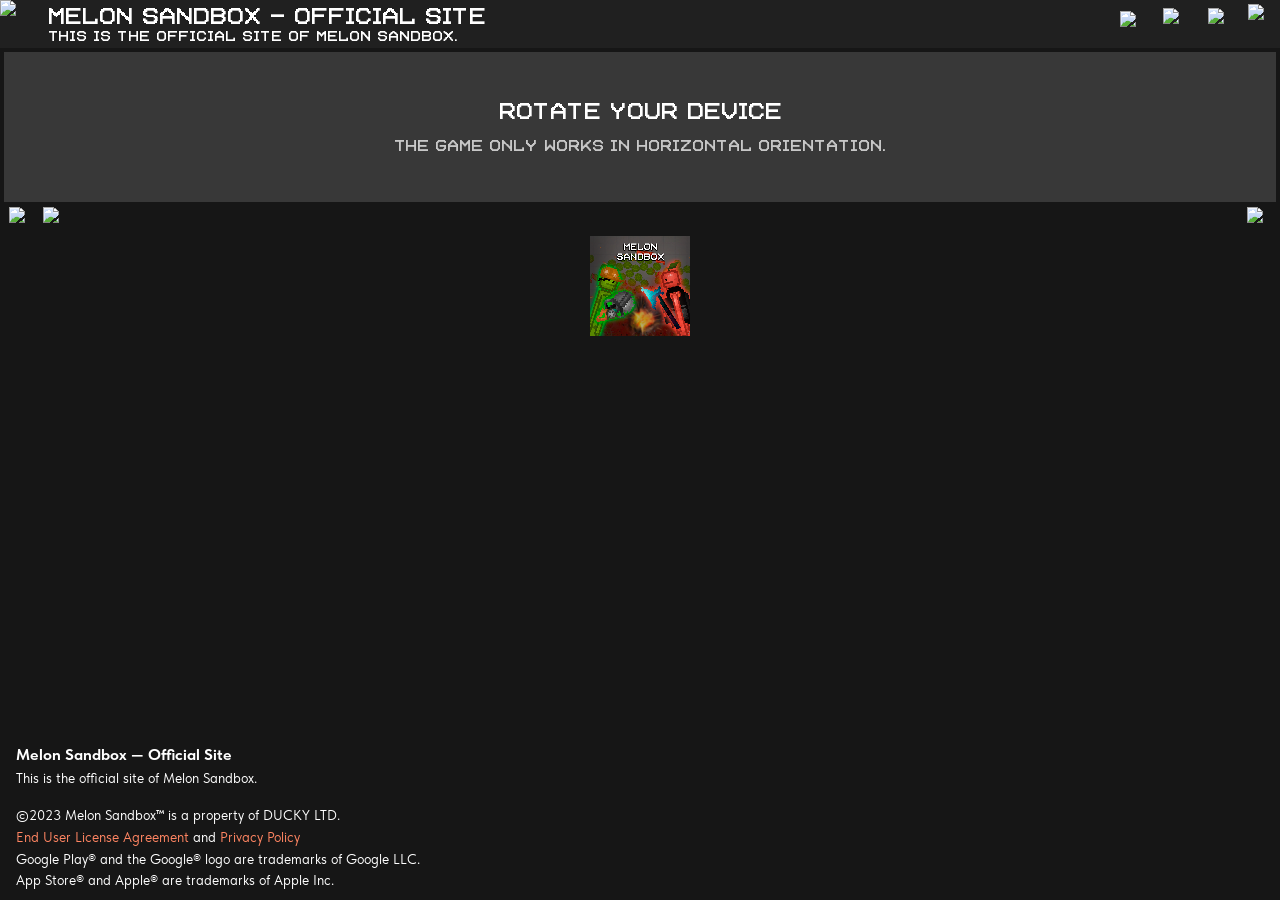
==== commit b08850cc: "Add files via upload" ====
--- a/index.html
+++ b/index.html
@@ -1,3 +1,3 @@
-<!DOCTYPE html><html lang="en"><head><meta charSet="utf-8"/><meta name="viewport" content="width=device-width, initial-scale=1, minimum-scale=1, maximum-scale=1"/><link rel="preload" as="image" href="/game-screenshot.png"/><link rel="stylesheet" href="/_next/static/css/224204c2116b35ac.css" crossorigin="anonymous" data-precedence="next"/><link rel="preload" as="script" fetchPriority="low" href="/_next/static/chunks/webpack-0636ec0dad07d7ba.js" crossorigin=""/><script src="/_next/static/chunks/4bd1b696-100b9d70ed4e49c1.js" async="" crossorigin=""></script><script src="/_next/static/chunks/1255-642c76f13c20a3ec.js" async="" crossorigin=""></script><script src="/_next/static/chunks/main-app-5b96f3f9533ecc7c.js" async="" crossorigin=""></script><script src="/_next/static/chunks/app/global-error-6475929ef6cf609e.js" async="" crossorigin=""></script><script src="/_next/static/chunks/3129-26f18851bb36e2f3.js" async="" crossorigin=""></script><script src="/_next/static/chunks/app/layout-26fdd50aae0f70c9.js" async="" crossorigin=""></script><script src="/_next/static/chunks/6468630d-c0c23d08acee159b.js" async="" crossorigin=""></script><script src="/_next/static/chunks/e37a0b60-be670849e64a697f.js" async="" crossorigin=""></script><script src="/_next/static/chunks/1894-5a84f1814790ade0.js" async="" crossorigin=""></script><script src="/_next/static/chunks/7451-0b128b772aad2bb4.js" async="" crossorigin=""></script><script src="/_next/static/chunks/2166-c8ff44ab2b6c2ddb.js" async="" crossorigin=""></script><script src="/_next/static/chunks/827-898c589ce9b26e8a.js" async="" crossorigin=""></script><script src="/_next/static/chunks/6147-aeb700c850b27e74.js" async="" crossorigin=""></script><script src="/_next/static/chunks/8641-96df66c13de7e7d6.js" async="" crossorigin=""></script><script src="/_next/static/chunks/6191-35d3efdf49fa59cd.js" async="" crossorigin=""></script><script src="/_next/static/chunks/7712-5e2ea2162e7fd50f.js" async="" crossorigin=""></script><script src="/_next/static/chunks/509-f1a9a258720a1f31.js" async="" crossorigin=""></script><script src="/_next/static/chunks/313-30c627d6043f2ff3.js" async="" crossorigin=""></script><script src="/_next/static/chunks/9094-e4201f273202ad4b.js" async="" crossorigin=""></script><script src="/_next/static/chunks/2127-8721e0827942d423.js" async="" crossorigin=""></script><script src="/_next/static/chunks/3368-c518d1eefe437fcf.js" async="" crossorigin=""></script><script src="/_next/static/chunks/8065-768924093d1aa555.js" async="" crossorigin=""></script><script src="/_next/static/chunks/4962-b4548f9b4226fb86.js" async="" crossorigin=""></script><script src="/_next/static/chunks/9545-7b7713c48ee6d936.js" async="" crossorigin=""></script><script src="/_next/static/chunks/app/(pages)/(dynamic-layout)/layout-e78521d2573d0896.js" async="" crossorigin=""></script><script src="/_next/static/chunks/app/(pages)/(static-layout)/layout-01904ddf69a76291.js" async="" crossorigin=""></script><script src="/_next/static/chunks/7968-fe8f5d4d368a0d0a.js" async="" crossorigin=""></script><script src="/_next/static/chunks/app/(pages)/(dynamic-layout)/(game)/page-10b4774f0db33b15.js" async="" crossorigin=""></script><link rel="preload" href="https://yandex.ru/ads/system/context.js" as="script"/><link rel="preload" href="https://pagead2.googlesyndication.com/pagead/js/adsbygoogle.js?client=ca-pub-5572644294330645" as="script" crossorigin=""/><link rel="preload" href="https://securepubads.g.doubleclick.net/tag/js/gpt.js" as="script"/><link rel="preload" href="/globals_ps_afc.js" as="script"/><meta name="next-size-adjust" content=""/><link rel="manifest" href="/manifest.json"/><title>Melon Sandbox — Official Website</title><meta name="description" content="Melon Sandbox — the official ragdoll sandbox game."/><link rel="canonical" href="https://melonsandbox.com"/><meta property="og:title" content="Melon Sandbox — Official Website"/><meta property="og:description" content="Official ragdoll sandbox game."/><meta property="og:url" content="https://melonsandbox.com"/><meta property="og:image:type" content="image/png"/><meta property="og:image:width" content="1200"/><meta property="og:image:height" content="1200"/><meta property="og:image:alt" content="Melon Sandbox
+<!DOCTYPE html><html lang="en"><head><meta charSet="utf-8"/><meta name="viewport" content="width=device-width, initial-scale=1, minimum-scale=1, maximum-scale=1"/><link rel="preload" as="image" href="/game-screenshot.png"/><link rel="stylesheet" href="/_next/static/css/224204c2116b35ac.css" crossorigin="anonymous" data-precedence="next"/><link rel="preload" as="script" fetchPriority="low" href="/_next/static/chunks/webpack-4ac6f2f37ec42408.js" crossorigin=""/><script src="/_next/static/chunks/4bd1b696-100b9d70ed4e49c1.js" async="" crossorigin=""></script><script src="/_next/static/chunks/1255-642c76f13c20a3ec.js" async="" crossorigin=""></script><script src="/_next/static/chunks/main-app-5b96f3f9533ecc7c.js" async="" crossorigin=""></script><script src="/_next/static/chunks/app/global-error-6475929ef6cf609e.js" async="" crossorigin=""></script><script src="/_next/static/chunks/3129-26f18851bb36e2f3.js" async="" crossorigin=""></script><script src="/_next/static/chunks/app/layout-26fdd50aae0f70c9.js" async="" crossorigin=""></script><script src="/_next/static/chunks/6468630d-c0c23d08acee159b.js" async="" crossorigin=""></script><script src="/_next/static/chunks/e37a0b60-be670849e64a697f.js" async="" crossorigin=""></script><script src="/_next/static/chunks/1894-5a84f1814790ade0.js" async="" crossorigin=""></script><script src="/_next/static/chunks/7451-0b128b772aad2bb4.js" async="" crossorigin=""></script><script src="/_next/static/chunks/2166-c8ff44ab2b6c2ddb.js" async="" crossorigin=""></script><script src="/_next/static/chunks/827-898c589ce9b26e8a.js" async="" crossorigin=""></script><script src="/_next/static/chunks/6147-aeb700c850b27e74.js" async="" crossorigin=""></script><script src="/_next/static/chunks/8641-96df66c13de7e7d6.js" async="" crossorigin=""></script><script src="/_next/static/chunks/6191-35d3efdf49fa59cd.js" async="" crossorigin=""></script><script src="/_next/static/chunks/7712-5e2ea2162e7fd50f.js" async="" crossorigin=""></script><script src="/_next/static/chunks/509-f1a9a258720a1f31.js" async="" crossorigin=""></script><script src="/_next/static/chunks/313-30c627d6043f2ff3.js" async="" crossorigin=""></script><script src="/_next/static/chunks/9094-e4201f273202ad4b.js" async="" crossorigin=""></script><script src="/_next/static/chunks/2127-8721e0827942d423.js" async="" crossorigin=""></script><script src="/_next/static/chunks/3368-c518d1eefe437fcf.js" async="" crossorigin=""></script><script src="/_next/static/chunks/8065-768924093d1aa555.js" async="" crossorigin=""></script><script src="/_next/static/chunks/4962-b4548f9b4226fb86.js" async="" crossorigin=""></script><script src="/_next/static/chunks/9545-7b7713c48ee6d936.js" async="" crossorigin=""></script><script src="/_next/static/chunks/app/(pages)/(dynamic-layout)/layout-6fc7b77befa1c7f9.js" async="" crossorigin=""></script><script src="/_next/static/chunks/app/(pages)/(static-layout)/layout-01904ddf69a76291.js" async="" crossorigin=""></script><script src="/_next/static/chunks/7968-fe8f5d4d368a0d0a.js" async="" crossorigin=""></script><script src="/_next/static/chunks/app/(pages)/(dynamic-layout)/(game)/page-10b4774f0db33b15.js" async="" crossorigin=""></script><link rel="preload" href="https://yandex.ru/ads/system/context.js" as="script"/><link rel="preload" href="https://pagead2.googlesyndication.com/pagead/js/adsbygoogle.js?client=ca-pub-5572644294330645" as="script" crossorigin=""/><link rel="preload" href="https://securepubads.g.doubleclick.net/tag/js/gpt.js" as="script"/><link rel="preload" href="/globals_ps_afc.js" as="script"/><meta name="next-size-adjust" content=""/><link rel="manifest" href="/manifest.json"/><title>Melon Sandbox — Official Website</title><meta name="description" content="Melon Sandbox — the official ragdoll sandbox game."/><link rel="canonical" href="https://melonsandbox.com"/><meta property="og:title" content="Melon Sandbox — Official Website"/><meta property="og:description" content="Official ragdoll sandbox game."/><meta property="og:url" content="https://melonsandbox.com"/><meta property="og:image:type" content="image/png"/><meta property="og:image:width" content="1200"/><meta property="og:image:height" content="1200"/><meta property="og:image:alt" content="Melon Sandbox
 "/><meta property="og:image" content="https://melonsandbox.com/opengraph-image.png?3699de1d23e0f4dc"/><meta name="twitter:card" content="summary_large_image"/><meta name="twitter:title" content="Melon Sandbox — Official Website"/><meta name="twitter:description" content="Official ragdoll sandbox game."/><meta name="twitter:image:type" content="image/png"/><meta name="twitter:image:width" content="1200"/><meta name="twitter:image:height" content="1200"/><meta name="twitter:image:alt" content="Melon Sandbox
-"/><meta name="twitter:image" content="https://melonsandbox.com/opengraph-image.png?3699de1d23e0f4dc"/><link rel="icon" href="/favicon.ico" type="image/x-icon" sizes="48x48"/><link rel="icon" href="/favicon.ico"/><link rel="icon" href="/icon-48.png" sizes="48x48"/><link rel="icon" href="/icon-64.png" sizes="64x64"/><link rel="icon" href="/icon-192.png" sizes="192x192"/><script src="/_next/static/chunks/polyfills-42372ed130431b0a.js" crossorigin="anonymous" noModule=""></script><style data-emotion="mui-global tmpj9q">html{height:100%;overflow:hidden;}body{margin:0;padding-right:0!important;height:100%;overflow:auto;}img{image-rendering:pixelated;}</style><style data-emotion="mui-global davki3">html{-webkit-font-smoothing:antialiased;-moz-osx-font-smoothing:grayscale;box-sizing:border-box;-webkit-text-size-adjust:100%;}*,*::before,*::after{box-sizing:inherit;}strong,b{font-weight:700;}body{margin:0;color:var(--mui-palette-text-primary);font-family:var(--font-teletactile-cyr);font-weight:400;font-size:1rem;line-height:1.5;background-color:var(--mui-palette-background-default);}@media print{body{background-color:var(--mui-palette-common-white);}}body::backdrop{background-color:var(--mui-palette-background-default);}</style><style data-emotion="mui-global 1prfaxn">@-webkit-keyframes mui-auto-fill{from{display:block;}}@keyframes mui-auto-fill{from{display:block;}}@-webkit-keyframes mui-auto-fill-cancel{from{display:block;}}@keyframes mui-auto-fill-cancel{from{display:block;}}</style><style data-emotion="mui-global 1n5t4kt">:root{--mui-spacing:8px;--mui-shape-borderRadius:0px;--mui-shadows-0:none;--mui-shadows-1:0px 2px 1px -1px rgba(0,0,0,0.2),0px 1px 1px 0px rgba(0,0,0,0.14),0px 1px 3px 0px rgba(0,0,0,0.12);--mui-shadows-2:0px 3px 1px -2px rgba(0,0,0,0.2),0px 2px 2px 0px rgba(0,0,0,0.14),0px 1px 5px 0px rgba(0,0,0,0.12);--mui-shadows-3:0px 3px 3px -2px rgba(0,0,0,0.2),0px 3px 4px 0px rgba(0,0,0,0.14),0px 1px 8px 0px rgba(0,0,0,0.12);--mui-shadows-4:0px 2px 4px -1px rgba(0,0,0,0.2),0px 4px 5px 0px rgba(0,0,0,0.14),0px 1px 10px 0px rgba(0,0,0,0.12);--mui-shadows-5:0px 3px 5px -1px rgba(0,0,0,0.2),0px 5px 8px 0px rgba(0,0,0,0.14),0px 1px 14px 0px rgba(0,0,0,0.12);--mui-shadows-6:0px 3px 5px -1px rgba(0,0,0,0.2),0px 6px 10px 0px rgba(0,0,0,0.14),0px 1px 18px 0px rgba(0,0,0,0.12);--mui-shadows-7:0px 4px 5px -2px rgba(0,0,0,0.2),0px 7px 10px 1px rgba(0,0,0,0.14),0px 2px 16px 1px rgba(0,0,0,0.12);--mui-shadows-8:0px 5px 5px -3px rgba(0,0,0,0.2),0px 8px 10px 1px rgba(0,0,0,0.14),0px 3px 14px 2px rgba(0,0,0,0.12);--mui-shadows-9:0px 5px 6px -3px rgba(0,0,0,0.2),0px 9px 12px 1px rgba(0,0,0,0.14),0px 3px 16px 2px rgba(0,0,0,0.12);--mui-shadows-10:0px 6px 6px -3px rgba(0,0,0,0.2),0px 10px 14px 1px rgba(0,0,0,0.14),0px 4px 18px 3px rgba(0,0,0,0.12);--mui-shadows-11:0px 6px 7px -4px rgba(0,0,0,0.2),0px 11px 15px 1px rgba(0,0,0,0.14),0px 4px 20px 3px rgba(0,0,0,0.12);--mui-shadows-12:0px 7px 8px -4px rgba(0,0,0,0.2),0px 12px 17px 2px rgba(0,0,0,0.14),0px 5px 22px 4px rgba(0,0,0,0.12);--mui-shadows-13:0px 7px 8px -4px rgba(0,0,0,0.2),0px 13px 19px 2px rgba(0,0,0,0.14),0px 5px 24px 4px rgba(0,0,0,0.12);--mui-shadows-14:0px 7px 9px -4px rgba(0,0,0,0.2),0px 14px 21px 2px rgba(0,0,0,0.14),0px 5px 26px 4px rgba(0,0,0,0.12);--mui-shadows-15:0px 8px 9px -5px rgba(0,0,0,0.2),0px 15px 22px 2px rgba(0,0,0,0.14),0px 6px 28px 5px rgba(0,0,0,0.12);--mui-shadows-16:0px 8px 10px -5px rgba(0,0,0,0.2),0px 16px 24px 2px rgba(0,0,0,0.14),0px 6px 30px 5px rgba(0,0,0,0.12);--mui-shadows-17:0px 8px 11px -5px rgba(0,0,0,0.2),0px 17px 26px 2px rgba(0,0,0,0.14),0px 6px 32px 5px rgba(0,0,0,0.12);--mui-shadows-18:0px 9px 11px -5px rgba(0,0,0,0.2),0px 18px 28px 2px rgba(0,0,0,0.14),0px 7px 34px 6px rgba(0,0,0,0.12);--mui-shadows-19:0px 9px 12px -6px rgba(0,0,0,0.2),0px 19px 29px 2px rgba(0,0,0,0.14),0px 7px 36px 6px rgba(0,0,0,0.12);--mui-shadows-20:0px 10px 13px -6px rgba(0,0,0,0.2),0px 20px 31px 3px rgba(0,0,0,0.14),0px 8px 38px 7px rgba(0,0,0,0.12);--mui-shadows-21:0px 10px 13px -6px rgba(0,0,0,0.2),0px 21px 33px 3px rgba(0,0,0,0.14),0px 8px 40px 7px rgba(0,0,0,0.12);--mui-shadows-22:0px 10px 14px -6px rgba(0,0,0,0.2),0px 22px 35px 3px rgba(0,0,0,0.14),0px 8px 42px 7px rgba(0,0,0,0.12);--mui-shadows-23:0px 11px 14px -7px rgba(0,0,0,0.2),0px 23px 36px 3px rgba(0,0,0,0.14),0px 9px 44px 8px rgba(0,0,0,0.12);--mui-shadows-24:0px 11px 15px -7px rgba(0,0,0,0.2),0px 24px 38px 3px rgba(0,0,0,0.14),0px 9px 46px 8px rgba(0,0,0,0.12);--mui-zIndex-mobileStepper:1000;--mui-zIndex-fab:1050;--mui-zIndex-speedDial:1050;--mui-zIndex-appBar:1100;--mui-zIndex-drawer:1200;--mui-zIndex-modal:1300;--mui-zIndex-snackbar:1400;--mui-zIndex-tooltip:1500;--mui-font-h1:300 20/1.167 var(--font-teletactile-cyr);--mui-font-h2:300 18/1.2 var(--font-teletactile-cyr);--mui-font-h3:400 16/1.167 var(--font-teletactile-cyr);--mui-font-h4:400 14/1.235 var(--font-teletactile-cyr);--mui-font-h5:400 12/1.334 var(--font-teletactile-cyr);--mui-font-h6:500 11/1.6 var(--font-teletactile-cyr);--mui-font-extraHuge:28;--mui-font-huge:24;--mui-font-subtitle1:400 1rem/1.75 var(--font-teletactile-cyr);--mui-font-subtitle2:500 0.875rem/1.57 var(--font-teletactile-cyr);--mui-font-body1:400 1rem/1.5 var(--font-teletactile-cyr);--mui-font-body2:400 0.875rem/1.43 var(--font-teletactile-cyr);--mui-font-button:500 0.875rem/1.75 var(--font-teletactile-cyr);--mui-font-caption:400 0.75rem/1.66 var(--font-teletactile-cyr);--mui-font-overline:400 0.75rem/2.66 var(--font-teletactile-cyr);--mui-font-inherit:inherit inherit/inherit inherit;}:root{-webkit-print-color-scheme:dark;color-scheme:dark;--mui-palette-primary-main:#424242;--mui-palette-primary-contrastText:#fff;--mui-palette-primary-light:rgb(103, 103, 103);--mui-palette-primary-dark:rgb(46, 46, 46);--mui-palette-primary-mainChannel:66 66 66;--mui-palette-primary-lightChannel:103 103 103;--mui-palette-primary-darkChannel:46 46 46;--mui-palette-primary-contrastTextChannel:255 255 255;--mui-palette-secondary-main:#ff8562;--mui-palette-secondary-light:rgb(255, 157, 129);--mui-palette-secondary-dark:rgb(178, 93, 68);--mui-palette-secondary-contrastText:rgba(0, 0, 0, 0.87);--mui-palette-secondary-mainChannel:255 133 98;--mui-palette-secondary-lightChannel:255 157 129;--mui-palette-secondary-darkChannel:178 93 68;--mui-palette-secondary-contrastTextChannel:0 0 0;--mui-palette-info-main:#99D3D7;--mui-palette-info-light:rgb(173, 219, 223);--mui-palette-info-dark:rgb(107, 147, 150);--mui-palette-info-contrastText:rgba(0, 0, 0, 0.87);--mui-palette-info-mainChannel:153 211 215;--mui-palette-info-lightChannel:173 219 223;--mui-palette-info-darkChannel:107 147 150;--mui-palette-info-contrastTextChannel:0 0 0;--mui-palette-success-main:#72A259;--mui-palette-success-contrastText:#fff;--mui-palette-success-light:rgb(142, 180, 122);--mui-palette-success-dark:rgb(79, 113, 62);--mui-palette-success-mainChannel:114 162 89;--mui-palette-success-lightChannel:142 180 122;--mui-palette-success-darkChannel:79 113 62;--mui-palette-success-contrastTextChannel:255 255 255;--mui-palette-error-main:#FF0000;--mui-palette-error-light:rgb(255, 51, 51);--mui-palette-error-dark:rgb(178, 0, 0);--mui-palette-error-contrastText:#fff;--mui-palette-error-mainChannel:255 0 0;--mui-palette-error-lightChannel:255 51 51;--mui-palette-error-darkChannel:178 0 0;--mui-palette-error-contrastTextChannel:255 255 255;--mui-palette-text-secondary:#c7c7c7;--mui-palette-text-primary:#fff;--mui-palette-text-disabled:rgba(255, 255, 255, 0.5);--mui-palette-text-icon:rgba(255, 255, 255, 0.5);--mui-palette-text-primaryChannel:255 255 255;--mui-palette-text-secondaryChannel:199 199 199;--mui-palette-gold-main:#f7d95f;--mui-palette-gold-lighter:#f3eb52;--mui-palette-gold-darker:#e8b71a;--mui-palette-gold-mainChannel:247 217 95;--mui-palette-background-default:#161616;--mui-palette-background-paper:#383838;--mui-palette-background-defaultChannel:22 22 22;--mui-palette-background-paperChannel:56 56 56;--mui-palette-gradients-grayToGold:linear-gradient(to bottom, #212121 0%, #212121 45%, rgba(77, 59, 18, 0.2) 75%, rgba(245, 196, 0, 0.2) 100%);--mui-palette-divider:#686868;--mui-palette-grey-50:#fafafa;--mui-palette-grey-100:#f5f5f5;--mui-palette-grey-200:#eeeeee;--mui-palette-grey-300:#e0e0e0;--mui-palette-grey-400:#bdbdbd;--mui-palette-grey-500:#9e9e9e;--mui-palette-grey-600:#757575;--mui-palette-grey-700:#616161;--mui-palette-grey-800:#454545;--mui-palette-grey-900:#212121;--mui-palette-grey-A100:#f5f5f5;--mui-palette-grey-A200:#eeeeee;--mui-palette-grey-A400:#bdbdbd;--mui-palette-grey-A700:#616161;--mui-palette-action-hoverOpacity:0.2;--mui-palette-action-selectedOpacity:0.8;--mui-palette-action-active:#fff;--mui-palette-action-hover:rgba(255, 255, 255, 0.08);--mui-palette-action-selected:rgba(255, 255, 255, 0.16);--mui-palette-action-disabled:rgba(255, 255, 255, 0.3);--mui-palette-action-disabledBackground:rgba(255, 255, 255, 0.12);--mui-palette-action-disabledOpacity:0.38;--mui-palette-action-focus:rgba(255, 255, 255, 0.12);--mui-palette-action-focusOpacity:0.12;--mui-palette-action-activatedOpacity:0.24;--mui-palette-action-activeChannel:255 255 255;--mui-palette-action-selectedChannel:255 255 255;--mui-palette-common-black:#000;--mui-palette-common-white:#fff;--mui-palette-common-background:#000;--mui-palette-common-onBackground:#fff;--mui-palette-common-backgroundChannel:0 0 0;--mui-palette-common-onBackgroundChannel:255 255 255;--mui-palette-warning-main:#ffa726;--mui-palette-warning-light:#ffb74d;--mui-palette-warning-dark:#f57c00;--mui-palette-warning-contrastText:rgba(0, 0, 0, 0.87);--mui-palette-warning-mainChannel:255 167 38;--mui-palette-warning-lightChannel:255 183 77;--mui-palette-warning-darkChannel:245 124 0;--mui-palette-warning-contrastTextChannel:0 0 0;--mui-palette-Alert-errorColor:rgb(255, 173, 173);--mui-palette-Alert-infoColor:rgb(222, 240, 242);--mui-palette-Alert-successColor:rgb(209, 225, 201);--mui-palette-Alert-warningColor:rgb(255, 226, 183);--mui-palette-Alert-errorFilledBg:var(--mui-palette-error-dark, rgb(178, 0, 0));--mui-palette-Alert-infoFilledBg:var(--mui-palette-info-dark, rgb(107, 147, 150));--mui-palette-Alert-successFilledBg:var(--mui-palette-success-dark, rgb(79, 113, 62));--mui-palette-Alert-warningFilledBg:var(--mui-palette-warning-dark, #f57c00);--mui-palette-Alert-errorFilledColor:#fff;--mui-palette-Alert-infoFilledColor:#fff;--mui-palette-Alert-successFilledColor:#fff;--mui-palette-Alert-warningFilledColor:rgba(0, 0, 0, 0.87);--mui-palette-Alert-errorStandardBg:rgb(25, 5, 5);--mui-palette-Alert-infoStandardBg:rgb(17, 21, 22);--mui-palette-Alert-successStandardBg:rgb(14, 17, 12);--mui-palette-Alert-warningStandardBg:rgb(25, 18, 7);--mui-palette-Alert-errorIconColor:var(--mui-palette-error-main, #FF0000);--mui-palette-Alert-infoIconColor:var(--mui-palette-info-main, #99D3D7);--mui-palette-Alert-successIconColor:var(--mui-palette-success-main, #72A259);--mui-palette-Alert-warningIconColor:var(--mui-palette-warning-main, #ffa726);--mui-palette-AppBar-defaultBg:var(--mui-palette-grey-900, #212121);--mui-palette-Avatar-defaultBg:var(--mui-palette-grey-600, #757575);--mui-palette-Button-inheritContainedBg:var(--mui-palette-grey-800, #454545);--mui-palette-Button-inheritContainedHoverBg:var(--mui-palette-grey-700, #616161);--mui-palette-Chip-defaultBorder:var(--mui-palette-grey-700, #616161);--mui-palette-Chip-defaultAvatarColor:var(--mui-palette-grey-300, #e0e0e0);--mui-palette-Chip-defaultIconColor:var(--mui-palette-grey-300, #e0e0e0);--mui-palette-FilledInput-bg:rgba(255, 255, 255, 0.09);--mui-palette-FilledInput-hoverBg:rgba(255, 255, 255, 0.13);--mui-palette-FilledInput-disabledBg:rgba(255, 255, 255, 0.12);--mui-palette-LinearProgress-primaryBg:rgb(33, 33, 33);--mui-palette-LinearProgress-secondaryBg:rgb(127, 66, 49);--mui-palette-LinearProgress-errorBg:rgb(127, 0, 0);--mui-palette-LinearProgress-infoBg:rgb(76, 105, 107);--mui-palette-LinearProgress-successBg:rgb(57, 81, 44);--mui-palette-LinearProgress-warningBg:rgb(127, 83, 19);--mui-palette-Skeleton-bg:rgba(var(--mui-palette-text-primaryChannel, undefined) / 0.13);--mui-palette-Slider-primaryTrack:rgb(33, 33, 33);--mui-palette-Slider-secondaryTrack:rgb(127, 66, 49);--mui-palette-Slider-errorTrack:rgb(127, 0, 0);--mui-palette-Slider-infoTrack:rgb(76, 105, 107);--mui-palette-Slider-successTrack:rgb(57, 81, 44);--mui-palette-Slider-warningTrack:rgb(127, 83, 19);--mui-palette-SnackbarContent-bg:rgb(250, 250, 250);--mui-palette-SnackbarContent-color:rgba(0, 0, 0, 0.87);--mui-palette-SpeedDialAction-fabHoverBg:rgb(85, 85, 85);--mui-palette-StepConnector-border:var(--mui-palette-grey-600, #757575);--mui-palette-StepContent-border:var(--mui-palette-grey-600, #757575);--mui-palette-Switch-defaultColor:var(--mui-palette-grey-300, #e0e0e0);--mui-palette-Switch-defaultDisabledColor:var(--mui-palette-grey-600, #757575);--mui-palette-Switch-primaryDisabledColor:rgb(29, 29, 29);--mui-palette-Switch-secondaryDisabledColor:rgb(114, 59, 44);--mui-palette-Switch-errorDisabledColor:rgb(114, 0, 0);--mui-palette-Switch-infoDisabledColor:rgb(68, 94, 96);--mui-palette-Switch-successDisabledColor:rgb(51, 72, 40);--mui-palette-Switch-warningDisabledColor:rgb(114, 75, 17);--mui-palette-TableCell-border:rgba(33, 33, 33, 1);--mui-palette-Tooltip-bg:rgba(97, 97, 97, 0.92);--mui-palette-dividerChannel:104 104 104;--mui-opacity-inputPlaceholder:0.5;--mui-opacity-inputUnderline:0.7;--mui-opacity-switchTrackDisabled:0.2;--mui-opacity-switchTrack:0.3;--mui-overlays-0:none;--mui-overlays-1:linear-gradient(rgba(255 255 255 / 0.051), rgba(255 255 255 / 0.051));--mui-overlays-2:linear-gradient(rgba(255 255 255 / 0.069), rgba(255 255 255 / 0.069));--mui-overlays-3:linear-gradient(rgba(255 255 255 / 0.082), rgba(255 255 255 / 0.082));--mui-overlays-4:linear-gradient(rgba(255 255 255 / 0.092), rgba(255 255 255 / 0.092));--mui-overlays-5:linear-gradient(rgba(255 255 255 / 0.101), rgba(255 255 255 / 0.101));--mui-overlays-6:linear-gradient(rgba(255 255 255 / 0.108), rgba(255 255 255 / 0.108));--mui-overlays-7:linear-gradient(rgba(255 255 255 / 0.114), rgba(255 255 255 / 0.114));--mui-overlays-8:linear-gradient(rgba(255 255 255 / 0.119), rgba(255 255 255 / 0.119));--mui-overlays-9:linear-gradient(rgba(255 255 255 / 0.124), rgba(255 255 255 / 0.124));--mui-overlays-10:linear-gradient(rgba(255 255 255 / 0.128), rgba(255 255 255 / 0.128));--mui-overlays-11:linear-gradient(rgba(255 255 255 / 0.132), rgba(255 255 255 / 0.132));--mui-overlays-12:linear-gradient(rgba(255 255 255 / 0.135), rgba(255 255 255 / 0.135));--mui-overlays-13:linear-gradient(rgba(255 255 255 / 0.139), rgba(255 255 255 / 0.139));--mui-overlays-14:linear-gradient(rgba(255 255 255 / 0.142), rgba(255 255 255 / 0.142));--mui-overlays-15:linear-gradient(rgba(255 255 255 / 0.145), rgba(255 255 255 / 0.145));--mui-overlays-16:linear-gradient(rgba(255 255 255 / 0.147), rgba(255 255 255 / 0.147));--mui-overlays-17:linear-gradient(rgba(255 255 255 / 0.15), rgba(255 255 255 / 0.15));--mui-overlays-18:linear-gradient(rgba(255 255 255 / 0.152), rgba(255 255 255 / 0.152));--mui-overlays-19:linear-gradient(rgba(255 255 255 / 0.155), rgba(255 255 255 / 0.155));--mui-overlays-20:linear-gradient(rgba(255 255 255 / 0.157), rgba(255 255 255 / 0.157));--mui-overlays-21:linear-gradient(rgba(255 255 255 / 0.159), rgba(255 255 255 / 0.159));--mui-overlays-22:linear-gradient(rgba(255 255 255 / 0.161), rgba(255 255 255 / 0.161));--mui-overlays-23:linear-gradient(rgba(255 255 255 / 0.163), rgba(255 255 255 / 0.163));--mui-overlays-24:linear-gradient(rgba(255 255 255 / 0.165), rgba(255 255 255 / 0.165));--mui-palette-AppBar-darkBg:var(--mui-palette-background-paper, #383838);--mui-palette-AppBar-darkColor:var(--mui-palette-text-primary, #fff);}</style><style data-emotion="mui-global 185amgg">html{overflow:auto;overscroll-behavior:none;}</style><style data-emotion="mui z89v2t qjv1xf 1tla539 1r7g5w1 rca6v2 1x5jjyx u4p24i 1lxwves v8xw1a 13mi7ei d5bhzi 18bu0zo 1lsiufc hjvnio 6su6fj 1f3a702 1ux7lr9 hm0oi1 1t0ycgt zuu0hy 16jq3lk 147e5lo 1rqo9ry 1xdhyk6 13wylk3 196mpbg u8ly8k oqhpu5 15y8v0c ebdfwq 17tubym g1abb 19gghux 1r7pci0 o1kbli 0 eucqhz e6yuih 3m83sx umqdwd dgfb80 16h62gr 9jay18 1ovp7b9 124fh2j 117jj87 1bn88n5 1qgdmm5 ocxh1b 1w5cgpv depviu">.mui-z89v2t{min-height:100vh;display:-webkit-box;display:-webkit-flex;display:-ms-flexbox;display:flex;-webkit-flex-direction:row;-ms-flex-direction:row;flex-direction:row;-webkit-box-pack:center;-ms-flex-pack:center;-webkit-justify-content:center;justify-content:center;overflow:hidden;}.mui-qjv1xf{width:100%;min-height:100vh;overflow:auto;-webkit-flex-shrink:1;-ms-flex-negative:1;flex-shrink:1;}.mui-1tla539{display:-webkit-box;display:-webkit-flex;display:-ms-flexbox;display:flex;-webkit-flex-direction:column;-ms-flex-direction:column;flex-direction:column;gap:calc(0.5 * var(--mui-spacing));min-height:100%;height:auto;position:relative;background-image:url(/_next/static/media/dark-blocks.1adc9175.png);-webkit-background-size:80px;background-size:80px;}.mui-1r7g5w1{display:-webkit-box;display:-webkit-flex;display:-ms-flexbox;display:flex;-webkit-flex-direction:column;-ms-flex-direction:column;flex-direction:column;width:100%;box-sizing:border-box;-webkit-flex-shrink:0;-ms-flex-negative:0;flex-shrink:0;position:static;--AppBar-background:var(--mui-palette-primary-main);--AppBar-color:var(--mui-palette-primary-contrastText);background-color:var(--mui-palette-AppBar-darkBg, var(--AppBar-background));color:var(--mui-palette-AppBar-darkColor, var(--AppBar-color));background-color:#202020;}.mui-rca6v2{background-color:var(--mui-palette-background-paper);color:var(--mui-palette-text-primary);-webkit-transition:box-shadow 300ms cubic-bezier(0.4, 0, 0.2, 1) 0ms;transition:box-shadow 300ms cubic-bezier(0.4, 0, 0.2, 1) 0ms;box-shadow:var(--Paper-shadow);background-image:var(--Paper-overlay);display:-webkit-box;display:-webkit-flex;display:-ms-flexbox;display:flex;-webkit-flex-direction:column;-ms-flex-direction:column;flex-direction:column;width:100%;box-sizing:border-box;-webkit-flex-shrink:0;-ms-flex-negative:0;flex-shrink:0;position:static;--AppBar-background:var(--mui-palette-primary-main);--AppBar-color:var(--mui-palette-primary-contrastText);background-color:var(--mui-palette-AppBar-darkBg, var(--AppBar-background));color:var(--mui-palette-AppBar-darkColor, var(--AppBar-color));background-color:#202020;}.mui-1x5jjyx{display:-webkit-box;display:-webkit-flex;display:-ms-flexbox;display:flex;-webkit-flex-direction:row;-ms-flex-direction:row;flex-direction:row;-webkit-box-pack:justify;-webkit-justify-content:space-between;justify-content:space-between;gap:0;-webkit-box-flex-wrap:wrap;-webkit-flex-wrap:wrap;-ms-flex-wrap:wrap;flex-wrap:wrap;}.mui-u4p24i{display:-webkit-box;display:-webkit-flex;display:-ms-flexbox;display:flex;-webkit-flex-direction:row;-ms-flex-direction:row;flex-direction:row;-webkit-align-items:center;-webkit-box-align:center;-ms-flex-align:center;align-items:center;}.mui-1lxwves{display:-webkit-box;display:-webkit-flex;display:-ms-flexbox;display:flex;-webkit-flex-direction:column;-ms-flex-direction:column;flex-direction:column;-webkit-align-items:flex-start;-webkit-box-align:flex-start;-ms-flex-align:flex-start;align-items:flex-start;}.mui-v8xw1a{margin:0;font-family:var(--font-teletactile-cyr);font-weight:300;font-size:20px;line-height:1.167;font-size:16px;margin-bottom:calc(0.5 * var(--mui-spacing));}@media (max-width: 570px){.mui-v8xw1a{font-size:12px;margin-bottom:0;}}@media (max-width: 320px){.mui-v8xw1a{font-size:9px;}}.mui-13mi7ei{margin:0;font-family:var(--font-teletactile-cyr);font-weight:400;font-size:0.875rem;line-height:1.43;font-size:10px;}@media (max-width: 570px){.mui-13mi7ei{font-size:8px;}}@media (max-width: 320px){.mui-13mi7ei{font-size:6px;}}.mui-d5bhzi{display:-webkit-box;display:-webkit-flex;display:-ms-flexbox;display:flex;-webkit-flex-direction:row;-ms-flex-direction:row;flex-direction:row;gap:0;-webkit-align-items:center;-webkit-box-align:center;-ms-flex-align:center;align-items:center;-webkit-box-pack:end;-ms-flex-pack:end;-webkit-justify-content:end;justify-content:end;-webkit-box-flex:1;-webkit-flex-grow:1;-ms-flex-positive:1;flex-grow:1;}.mui-18bu0zo{--Grid-columns:12;--Grid-columnSpacing:calc(0.5 * var(--mui-spacing));--Grid-rowSpacing:calc(0.5 * var(--mui-spacing));-webkit-flex-direction:row;-ms-flex-direction:row;flex-direction:row;min-width:0;box-sizing:border-box;display:-webkit-box;display:-webkit-flex;display:-ms-flexbox;display:flex;-webkit-box-flex-wrap:wrap;-webkit-flex-wrap:wrap;-ms-flex-wrap:wrap;flex-wrap:wrap;gap:var(--Grid-rowSpacing) var(--Grid-columnSpacing);}.mui-18bu0zo >*{--Grid-parent-columns:12;}.mui-18bu0zo >*{--Grid-parent-columnSpacing:calc(0.5 * var(--mui-spacing));}.mui-18bu0zo >*{--Grid-parent-rowSpacing:calc(0.5 * var(--mui-spacing));}.mui-1lsiufc{min-width:0;box-sizing:border-box;width:100%;}.mui-hjvnio{display:-webkit-box;display:-webkit-flex;display:-ms-flexbox;display:flex;-webkit-flex-direction:column;-ms-flex-direction:column;flex-direction:column;row-gap:calc(0.5 * var(--mui-spacing));-webkit-column-gap:var(--mui-spacing);column-gap:var(--mui-spacing);}.mui-6su6fj{-webkit-flex-shrink:0;-ms-flex-negative:0;flex-shrink:0;}.mui-1f3a702{--Grid-columns:12;--Grid-columnSpacing:calc(0.5 * var(--mui-spacing));--Grid-rowSpacing:calc(0.5 * var(--mui-spacing));-webkit-flex-direction:row;-ms-flex-direction:row;flex-direction:row;min-width:0;box-sizing:border-box;display:-webkit-box;display:-webkit-flex;display:-ms-flexbox;display:flex;-webkit-box-flex-wrap:wrap;-webkit-flex-wrap:wrap;-ms-flex-wrap:wrap;flex-wrap:wrap;gap:var(--Grid-rowSpacing) var(--Grid-columnSpacing);-webkit-flex-direction:column;-ms-flex-direction:column;flex-direction:column;width:100%;}.mui-1f3a702 >*{--Grid-parent-columns:12;}.mui-1f3a702 >*{--Grid-parent-columnSpacing:calc(0.5 * var(--mui-spacing));}.mui-1f3a702 >*{--Grid-parent-rowSpacing:calc(0.5 * var(--mui-spacing));}.mui-1ux7lr9 .placeholder{opacity:var(--mui-opacity-inputPlaceholder);}.mui-1ux7lr9:hover:not(.Mui-disabled, .Mui-error):before,.mui-1ux7lr9:before,.mui-1ux7lr9:after{border-bottom-width:0;}.mui-hm0oi1{font-family:var(--font-teletactile-cyr);font-weight:400;font-size:1rem;line-height:1.4375em;color:var(--mui-palette-text-primary);box-sizing:border-box;position:relative;cursor:text;display:-webkit-inline-box;display:-webkit-inline-flex;display:-ms-inline-flexbox;display:inline-flex;-webkit-align-items:center;-webkit-box-align:center;-ms-flex-align:center;align-items:center;width:100%;position:relative;}.mui-hm0oi1.Mui-disabled{color:var(--mui-palette-text-disabled);cursor:default;}.mui-hm0oi1::after{left:0;bottom:0;content:"";position:absolute;right:0;-webkit-transform:scaleX(0);-moz-transform:scaleX(0);-ms-transform:scaleX(0);transform:scaleX(0);-webkit-transition:-webkit-transform 200ms cubic-bezier(0.0, 0, 0.2, 1) 0ms;transition:transform 200ms cubic-bezier(0.0, 0, 0.2, 1) 0ms;pointer-events:none;}.mui-hm0oi1.Mui-focused:after{-webkit-transform:scaleX(1) translateX(0);-moz-transform:scaleX(1) translateX(0);-ms-transform:scaleX(1) translateX(0);transform:scaleX(1) translateX(0);}.mui-hm0oi1.Mui-error::before,.mui-hm0oi1.Mui-error::after{border-bottom-color:var(--mui-palette-error-main);}.mui-hm0oi1::before{border-bottom:1px solid rgba(var(--mui-palette-common-onBackgroundChannel) / calc(var(--mui-opacity-inputUnderline)));left:0;bottom:0;content:"\00a0";position:absolute;right:0;-webkit-transition:border-bottom-color 200ms cubic-bezier(0.4, 0, 0.2, 1) 0ms;transition:border-bottom-color 200ms cubic-bezier(0.4, 0, 0.2, 1) 0ms;pointer-events:none;}.mui-hm0oi1:hover:not(.Mui-disabled, .Mui-error):before{border-bottom:2px solid var(--mui-palette-text-primary);}@media (hover: none){.mui-hm0oi1:hover:not(.Mui-disabled, .Mui-error):before{border-bottom:1px solid rgba(var(--mui-palette-common-onBackgroundChannel) / calc(var(--mui-opacity-inputUnderline)));}}.mui-hm0oi1.Mui-disabled:before{border-bottom-style:dotted;}.mui-hm0oi1::after{border-bottom:2px solid var(--mui-palette-primary-main);}.mui-hm0oi1 .placeholder{opacity:var(--mui-opacity-inputPlaceholder);}.mui-hm0oi1:hover:not(.Mui-disabled, .Mui-error):before,.mui-hm0oi1:before,.mui-hm0oi1:after{border-bottom-width:0;}.mui-1t0ycgt{font:inherit;letter-spacing:inherit;color:currentColor;padding:4px 0 5px;border:0;box-sizing:content-box;background:none;height:1.4375em;margin:0;-webkit-tap-highlight-color:transparent;display:block;min-width:0;width:100%;-webkit-animation-name:mui-auto-fill-cancel;animation-name:mui-auto-fill-cancel;-webkit-animation-duration:10ms;animation-duration:10ms;}.mui-1t0ycgt::-webkit-input-placeholder{color:currentColor;opacity:var(--mui-opacity-inputPlaceholder);-webkit-transition:opacity 200ms cubic-bezier(0.4, 0, 0.2, 1) 0ms;transition:opacity 200ms cubic-bezier(0.4, 0, 0.2, 1) 0ms;}.mui-1t0ycgt::-moz-placeholder{color:currentColor;opacity:var(--mui-opacity-inputPlaceholder);-webkit-transition:opacity 200ms cubic-bezier(0.4, 0, 0.2, 1) 0ms;transition:opacity 200ms cubic-bezier(0.4, 0, 0.2, 1) 0ms;}.mui-1t0ycgt::-ms-input-placeholder{color:currentColor;opacity:var(--mui-opacity-inputPlaceholder);-webkit-transition:opacity 200ms cubic-bezier(0.4, 0, 0.2, 1) 0ms;transition:opacity 200ms cubic-bezier(0.4, 0, 0.2, 1) 0ms;}.mui-1t0ycgt:focus{outline:0;}.mui-1t0ycgt:invalid{box-shadow:none;}.mui-1t0ycgt::-webkit-search-decoration{-webkit-appearance:none;}label[data-shrink=false]+.MuiInputBase-formControl .mui-1t0ycgt::-webkit-input-placeholder{opacity:0!important;}label[data-shrink=false]+.MuiInputBase-formControl .mui-1t0ycgt::-moz-placeholder{opacity:0!important;}label[data-shrink=false]+.MuiInputBase-formControl .mui-1t0ycgt::-ms-input-placeholder{opacity:0!important;}label[data-shrink=false]+.MuiInputBase-formControl .mui-1t0ycgt:focus::-webkit-input-placeholder{opacity:var(--mui-opacity-inputPlaceholder);}label[data-shrink=false]+.MuiInputBase-formControl .mui-1t0ycgt:focus::-moz-placeholder{opacity:var(--mui-opacity-inputPlaceholder);}label[data-shrink=false]+.MuiInputBase-formControl .mui-1t0ycgt:focus::-ms-input-placeholder{opacity:var(--mui-opacity-inputPlaceholder);}.mui-1t0ycgt.Mui-disabled{opacity:1;-webkit-text-fill-color:var(--mui-palette-text-disabled);}.mui-1t0ycgt:-webkit-autofill{-webkit-animation-duration:5000s;animation-duration:5000s;-webkit-animation-name:mui-auto-fill;animation-name:mui-auto-fill;}.mui-1t0ycgt.case-sensitive{font-family:var(--font-teletactile-case-sensitive);}.mui-zuu0hy{-moz-appearance:none;-webkit-appearance:none;-webkit-user-select:none;-moz-user-select:none;-ms-user-select:none;user-select:none;border-radius:0;cursor:pointer;font:inherit;letter-spacing:inherit;color:currentColor;padding:4px 0 5px;border:0;box-sizing:content-box;background:none;height:1.4375em;margin:0;-webkit-tap-highlight-color:transparent;display:block;min-width:0;width:100%;-webkit-animation-name:mui-auto-fill-cancel;animation-name:mui-auto-fill-cancel;-webkit-animation-duration:10ms;animation-duration:10ms;}.mui-zuu0hy:focus{border-radius:0;}.mui-zuu0hy.Mui-disabled{cursor:default;}.mui-zuu0hy[multiple]{height:auto;}.mui-zuu0hy:not([multiple]) option,.mui-zuu0hy:not([multiple]) optgroup{background-color:var(--mui-palette-background-paper);}.mui-zuu0hy.mui-zuu0hy.mui-zuu0hy{padding-right:24px;min-width:16px;}.mui-zuu0hy.MuiSelect-select{height:auto;min-height:1.4375em;text-overflow:ellipsis;white-space:nowrap;overflow:hidden;}.mui-zuu0hy.MuiSelect-select.hide-arrow{padding-right:0;}.mui-zuu0hy::-webkit-input-placeholder{color:currentColor;opacity:var(--mui-opacity-inputPlaceholder);-webkit-transition:opacity 200ms cubic-bezier(0.4, 0, 0.2, 1) 0ms;transition:opacity 200ms cubic-bezier(0.4, 0, 0.2, 1) 0ms;}.mui-zuu0hy::-moz-placeholder{color:currentColor;opacity:var(--mui-opacity-inputPlaceholder);-webkit-transition:opacity 200ms cubic-bezier(0.4, 0, 0.2, 1) 0ms;transition:opacity 200ms cubic-bezier(0.4, 0, 0.2, 1) 0ms;}.mui-zuu0hy::-ms-input-placeholder{color:currentColor;opacity:var(--mui-opacity-inputPlaceholder);-webkit-transition:opacity 200ms cubic-bezier(0.4, 0, 0.2, 1) 0ms;transition:opacity 200ms cubic-bezier(0.4, 0, 0.2, 1) 0ms;}.mui-zuu0hy:focus{outline:0;}.mui-zuu0hy:invalid{box-shadow:none;}.mui-zuu0hy::-webkit-search-decoration{-webkit-appearance:none;}label[data-shrink=false]+.MuiInputBase-formControl .mui-zuu0hy::-webkit-input-placeholder{opacity:0!important;}label[data-shrink=false]+.MuiInputBase-formControl .mui-zuu0hy::-moz-placeholder{opacity:0!important;}label[data-shrink=false]+.MuiInputBase-formControl .mui-zuu0hy::-ms-input-placeholder{opacity:0!important;}label[data-shrink=false]+.MuiInputBase-formControl .mui-zuu0hy:focus::-webkit-input-placeholder{opacity:var(--mui-opacity-inputPlaceholder);}label[data-shrink=false]+.MuiInputBase-formControl .mui-zuu0hy:focus::-moz-placeholder{opacity:var(--mui-opacity-inputPlaceholder);}label[data-shrink=false]+.MuiInputBase-formControl .mui-zuu0hy:focus::-ms-input-placeholder{opacity:var(--mui-opacity-inputPlaceholder);}.mui-zuu0hy.Mui-disabled{opacity:1;-webkit-text-fill-color:var(--mui-palette-text-disabled);}.mui-zuu0hy:-webkit-autofill{-webkit-animation-duration:5000s;animation-duration:5000s;-webkit-animation-name:mui-auto-fill;animation-name:mui-auto-fill;}.mui-zuu0hy.case-sensitive{font-family:var(--font-teletactile-case-sensitive);}.mui-16jq3lk{width:32px;aspect-ratio:1/1;display:-webkit-inline-box;display:-webkit-inline-flex;display:-ms-inline-flexbox;display:inline-flex;-webkit-align-items:center;-webkit-box-align:center;-ms-flex-align:center;align-items:center;-webkit-box-pack:center;-ms-flex-pack:center;-webkit-justify-content:center;justify-content:center;}.mui-147e5lo{bottom:0;left:0;position:absolute;opacity:0;pointer-events:none;width:100%;box-sizing:border-box;}.mui-1rqo9ry{position:absolute;right:0;top:calc(50% - .5em);pointer-events:none;color:var(--mui-palette-action-active);right:2px;top:unset;}.mui-1rqo9ry.Mui-disabled{color:var(--mui-palette-action-disabled);}.mui-196mpbg{text-align:center;-webkit-flex:0 0 auto;-ms-flex:0 0 auto;flex:0 0 auto;font-size:1.5rem;padding:8px;border-radius:50%;color:var(--mui-palette-action-active);-webkit-transition:background-color 150ms cubic-bezier(0.4, 0, 0.2, 1) 0ms;transition:background-color 150ms cubic-bezier(0.4, 0, 0.2, 1) 0ms;--IconButton-hoverBg:rgba(var(--mui-palette-action-activeChannel) / calc(var(--mui-palette-action-hoverOpacity)));}.mui-196mpbg:hover{background-color:var(--IconButton-hoverBg);}@media (hover: none){.mui-196mpbg:hover{background-color:transparent;}}.mui-196mpbg.Mui-disabled{background-color:transparent;color:var(--mui-palette-action-disabled);}.mui-196mpbg.MuiIconButton-loading{color:transparent;}.mui-u8ly8k{display:-webkit-inline-box;display:-webkit-inline-flex;display:-ms-inline-flexbox;display:inline-flex;-webkit-align-items:center;-webkit-box-align:center;-ms-flex-align:center;align-items:center;-webkit-box-pack:center;-ms-flex-pack:center;-webkit-justify-content:center;justify-content:center;position:relative;box-sizing:border-box;-webkit-tap-highlight-color:transparent;background-color:transparent;outline:0;border:0;margin:0;border-radius:0;padding:0;cursor:pointer;-webkit-user-select:none;-moz-user-select:none;-ms-user-select:none;user-select:none;vertical-align:middle;-moz-appearance:none;-webkit-appearance:none;-webkit-text-decoration:none;text-decoration:none;color:inherit;text-align:center;-webkit-flex:0 0 auto;-ms-flex:0 0 auto;flex:0 0 auto;font-size:1.5rem;padding:8px;border-radius:50%;color:var(--mui-palette-action-active);-webkit-transition:background-color 150ms cubic-bezier(0.4, 0, 0.2, 1) 0ms;transition:background-color 150ms cubic-bezier(0.4, 0, 0.2, 1) 0ms;--IconButton-hoverBg:rgba(var(--mui-palette-action-activeChannel) / calc(var(--mui-palette-action-hoverOpacity)));}.mui-u8ly8k::-moz-focus-inner{border-style:none;}.mui-u8ly8k.Mui-disabled{pointer-events:none;cursor:default;}@media print{.mui-u8ly8k{-webkit-print-color-adjust:exact;color-adjust:exact;}}.mui-u8ly8k:hover{background-color:var(--IconButton-hoverBg);}@media (hover: none){.mui-u8ly8k:hover{background-color:transparent;}}.mui-u8ly8k.Mui-disabled{background-color:transparent;color:var(--mui-palette-action-disabled);}.mui-u8ly8k.MuiIconButton-loading{color:transparent;}.mui-oqhpu5{-webkit-animation:spin 2s linear infinite;animation:spin 2s linear infinite;}@-webkit-keyframes spin{0%{-webkit-transform:rotate(0deg);-moz-transform:rotate(0deg);-ms-transform:rotate(0deg);transform:rotate(0deg);}100%{-webkit-transform:rotate(360deg);-moz-transform:rotate(360deg);-ms-transform:rotate(360deg);transform:rotate(360deg);}}@keyframes spin{0%{-webkit-transform:rotate(0deg);-moz-transform:rotate(0deg);-ms-transform:rotate(0deg);transform:rotate(0deg);}100%{-webkit-transform:rotate(360deg);-moz-transform:rotate(360deg);-ms-transform:rotate(360deg);transform:rotate(360deg);}}.mui-15y8v0c{height:auto;-webkit-box-flex:1;-webkit-flex-grow:1;-ms-flex-positive:1;flex-grow:1;margin-left:calc(0.5 * var(--mui-spacing));margin-right:calc(0.5 * var(--mui-spacing));}.mui-ebdfwq{position:relative;padding-top:var(--mui-spacing);padding-bottom:var(--mui-spacing);padding-left:calc(2 * var(--mui-spacing));padding-right:calc(2 * var(--mui-spacing));font-family:var(--font-tilda-sans);color:#fff;font-size:14px;line-height:1.55;}.mui-ebdfwq a{-webkit-text-decoration:none;text-decoration:none;color:#ff8562;}@media (max-width: 1200px){.mui-ebdfwq{font-size:12px;}}.mui-17tubym{font-size:16px;margin:0;}.mui-g1abb{margin:0;margin-bottom:calc(2 * var(--mui-spacing));}.mui-19gghux{width:100%;overflow:hidden;position:relative;}.mui-1r7pci0{display:-webkit-box;display:-webkit-flex;display:-ms-flexbox;display:flex;-webkit-flex-direction:column;-ms-flex-direction:column;flex-direction:column;width:100%;height:100%;overflow:hidden;}.mui-o1kbli{-webkit-box-flex:0;-webkit-flex-grow:0;-ms-flex-positive:0;flex-grow:0;height:100%;max-width:100%;}.mui-eucqhz{max-width:100%;max-height:100%;width:100%;height:100%;position:relative;display:-webkit-box;display:-webkit-flex;display:-ms-flexbox;display:flex;}.mui-eucqhz iframe{border-width:0;}.mui-e6yuih{position:absolute;top:0;right:0;left:0;bottom:0;background-color:#383838;}.mui-3m83sx{display:-webkit-box;display:-webkit-flex;display:-ms-flexbox;display:flex;-webkit-flex-direction:column;-ms-flex-direction:column;flex-direction:column;-webkit-align-items:center;-webkit-box-align:center;-ms-flex-align:center;align-items:center;-webkit-box-pack:center;-ms-flex-pack:center;-webkit-justify-content:center;justify-content:center;height:100%;gap:calc(2 * var(--mui-spacing));}.mui-umqdwd{margin:0;font-family:var(--font-teletactile-cyr);font-weight:400;font-size:16px;line-height:1.167;}.mui-dgfb80{margin:0;font-family:var(--font-teletactile-cyr);font-weight:500;font-size:11px;line-height:1.6;color:var(--mui-palette-text-secondary);text-align:var(--Typography-textAlign);}.mui-16h62gr{background-color:#161616;}.mui-9jay18{display:-webkit-box;display:-webkit-flex;display:-ms-flexbox;display:flex;-webkit-flex-direction:row;-ms-flex-direction:row;flex-direction:row;-webkit-box-pack:justify;-webkit-justify-content:space-between;justify-content:space-between;}.mui-1ovp7b9{display:-webkit-box;display:-webkit-flex;display:-ms-flexbox;display:flex;-webkit-flex-direction:row;-ms-flex-direction:row;flex-direction:row;-webkit-box-pack:start;-ms-flex-pack:start;-webkit-justify-content:start;justify-content:start;}.mui-124fh2j{-webkit-text-decoration:underline;text-decoration:underline;text-decoration-color:var(--Link-underlineColor);--Link-underlineColor:rgba(var(--mui-palette-primary-mainChannel) / 0.4);}.mui-124fh2j:hover{text-decoration-color:inherit;}.mui-117jj87{margin:0;font:inherit;line-height:inherit;letter-spacing:inherit;color:var(--mui-palette-primary-main);-webkit-text-decoration:underline;text-decoration:underline;text-decoration-color:var(--Link-underlineColor);--Link-underlineColor:rgba(var(--mui-palette-primary-mainChannel) / 0.4);}.mui-117jj87:hover{text-decoration-color:inherit;}.mui-1bn88n5{text-align:center;-webkit-flex:0 0 auto;-ms-flex:0 0 auto;flex:0 0 auto;font-size:1.5rem;padding:8px;border-radius:50%;color:var(--mui-palette-action-active);-webkit-transition:background-color 150ms cubic-bezier(0.4, 0, 0.2, 1) 0ms;transition:background-color 150ms cubic-bezier(0.4, 0, 0.2, 1) 0ms;--IconButton-hoverBg:rgba(var(--mui-palette-action-activeChannel) / calc(var(--mui-palette-action-hoverOpacity)));padding:5px;font-size:1.125rem;}.mui-1bn88n5:hover{background-color:var(--IconButton-hoverBg);}@media (hover: none){.mui-1bn88n5:hover{background-color:transparent;}}.mui-1bn88n5.Mui-disabled{background-color:transparent;color:var(--mui-palette-action-disabled);}.mui-1bn88n5.MuiIconButton-loading{color:transparent;}.mui-1qgdmm5{display:-webkit-inline-box;display:-webkit-inline-flex;display:-ms-inline-flexbox;display:inline-flex;-webkit-align-items:center;-webkit-box-align:center;-ms-flex-align:center;align-items:center;-webkit-box-pack:center;-ms-flex-pack:center;-webkit-justify-content:center;justify-content:center;position:relative;box-sizing:border-box;-webkit-tap-highlight-color:transparent;background-color:transparent;outline:0;border:0;margin:0;border-radius:0;padding:0;cursor:pointer;-webkit-user-select:none;-moz-user-select:none;-ms-user-select:none;user-select:none;vertical-align:middle;-moz-appearance:none;-webkit-appearance:none;-webkit-text-decoration:none;text-decoration:none;color:inherit;text-align:center;-webkit-flex:0 0 auto;-ms-flex:0 0 auto;flex:0 0 auto;font-size:1.5rem;padding:8px;border-radius:50%;color:var(--mui-palette-action-active);-webkit-transition:background-color 150ms cubic-bezier(0.4, 0, 0.2, 1) 0ms;transition:background-color 150ms cubic-bezier(0.4, 0, 0.2, 1) 0ms;--IconButton-hoverBg:rgba(var(--mui-palette-action-activeChannel) / calc(var(--mui-palette-action-hoverOpacity)));padding:5px;font-size:1.125rem;}.mui-1qgdmm5::-moz-focus-inner{border-style:none;}.mui-1qgdmm5.Mui-disabled{pointer-events:none;cursor:default;}@media print{.mui-1qgdmm5{-webkit-print-color-adjust:exact;color-adjust:exact;}}.mui-1qgdmm5:hover{background-color:var(--IconButton-hoverBg);}@media (hover: none){.mui-1qgdmm5:hover{background-color:transparent;}}.mui-1qgdmm5.Mui-disabled{background-color:transparent;color:var(--mui-palette-action-disabled);}.mui-1qgdmm5.MuiIconButton-loading{color:transparent;}.mui-ocxh1b{width:24px;aspect-ratio:1/1;display:-webkit-inline-box;display:-webkit-inline-flex;display:-ms-inline-flexbox;display:inline-flex;-webkit-align-items:center;-webkit-box-align:center;-ms-flex-align:center;align-items:center;-webkit-box-pack:center;-ms-flex-pack:center;-webkit-justify-content:center;justify-content:center;}.mui-1w5cgpv{width:100%;height:100px;overflow:hidden;text-align:center;}@media print{.mui-depviu{position:absolute!important;}}</style></head><body class="__variable_a73604 __variable_041254 __variable_65bfb4 __variable_73f0e3"><div hidden=""><!--$--><!--/$--></div><script>(self.__next_s=self.__next_s||[]).push([0,{"children":"if(!window.firstRenderTimestamp) window.firstRenderTimestamp = Date.now();","id":"define-first-render-time"}])</script><noscript><iframe src="https://www.googletagmanager.com/ns.html?id=GTM-TTHBWD5G" height="0" width="0" style="display:none;visibility:hidden"></iframe></noscript><noscript><img height="1" width="1" style="display:none" alt="facebook" src="https://www.facebook.com/tr?id=994169815404033&amp;ev=PageView&amp;noscript=1"/></noscript><main class="MuiBox-root mui-z89v2t"><div class="MuiBox-root mui-qjv1xf"><div class="MuiStack-root mui-1tla539"><header class="MuiPaper-root MuiPaper-elevation MuiPaper-elevation0 MuiAppBar-root MuiAppBar-colorPrimary MuiAppBar-positionStatic mui-rca6v2" style="--Paper-shadow:var(--mui-shadows-0);--Paper-overlay:var(--mui-overlays-0)"><div class="MuiStack-root mui-1x5jjyx"><div class="MuiStack-root mui-u4p24i"><img alt="Melon logo" loading="lazy" width="48" height="48" decoding="async" data-nimg="1" style="color:transparent" srcSet="/_next/image?url=%2F_next%2Fstatic%2Fmedia%2Fmelon_pixel_logo.8ac1dab4.png&amp;w=48&amp;q=75 1x, /_next/image?url=%2F_next%2Fstatic%2Fmedia%2Fmelon_pixel_logo.8ac1dab4.png&amp;w=96&amp;q=75 2x" src="/_next/image?url=%2F_next%2Fstatic%2Fmedia%2Fmelon_pixel_logo.8ac1dab4.png&amp;w=96&amp;q=75"/><div class="MuiStack-root mui-1lxwves"><h1 class="MuiTypography-root MuiTypography-h1 mui-v8xw1a">Melon Sandbox - Official site</h1><p class="MuiTypography-root MuiTypography-body2 mui-13mi7ei">This is the official site of Melon Sandbox.</p></div></div><div class="MuiStack-root mui-d5bhzi"><form><div class="MuiGrid-root MuiGrid-container MuiGrid-direction-xs-row MuiGrid-spacing-xs-0.5 mui-18bu0zo"><div class="MuiGrid-root MuiGrid-direction-xs-row mui-1lsiufc"><label class="MuiBox-root mui-hjvnio"><div class="MuiBox-root mui-6su6fj"> </div><div class="MuiGrid-root MuiGrid-container MuiGrid-direction-xs-row MuiGrid-spacing-xs-0.5 mui-1f3a702"><div class="MuiInputBase-root MuiInput-root MuiInput-underline MuiInputBase-colorPrimary MuiInputBase-fullWidth MuiSelect-root mui-hm0oi1"><div tabindex="0" role="combobox" aria-expanded="false" aria-haspopup="listbox" class="MuiSelect-select hide-arrow MuiSelect-standard MuiInputBase-input MuiInput-input mui-zuu0hy"><div class="MuiBox-root mui-16jq3lk"><img alt="LangEn" loading="lazy" width="32" height="30" decoding="async" data-nimg="1" style="color:transparent" srcSet="/_next/image?url=%2F_next%2Fstatic%2Fmedia%2Flang_en.836243d7.png&amp;w=32&amp;q=75 1x, /_next/image?url=%2F_next%2Fstatic%2Fmedia%2Flang_en.836243d7.png&amp;w=64&amp;q=75 2x" src="/_next/image?url=%2F_next%2Fstatic%2Fmedia%2Flang_en.836243d7.png&amp;w=64&amp;q=75"/></div></div><input aria-invalid="false" aria-hidden="true" tabindex="-1" class="MuiSelect-nativeInput mui-147e5lo" value="en"/></div></div></label></div></div></form><button class="MuiButtonBase-root MuiIconButton-root MuiIconButton-sizeMedium mui-u8ly8k" tabindex="0" type="button"><div class="MuiBox-root mui-16jq3lk"><img alt="QuestionMark" loading="lazy" width="25.043478260869566" height="32" decoding="async" data-nimg="1" style="color:transparent" srcSet="/_next/image?url=%2F_next%2Fstatic%2Fmedia%2Fquestion_mark.d97af59b.png&amp;w=32&amp;q=75 1x, /_next/image?url=%2F_next%2Fstatic%2Fmedia%2Fquestion_mark.d97af59b.png&amp;w=64&amp;q=75 2x" src="/_next/image?url=%2F_next%2Fstatic%2Fmedia%2Fquestion_mark.d97af59b.png&amp;w=64&amp;q=75"/></div></button><button class="MuiButtonBase-root MuiIconButton-root MuiIconButton-sizeMedium mui-u8ly8k" tabindex="0" type="button"><div class="MuiBox-root mui-16jq3lk"><img alt="WorkshopBase" loading="lazy" width="32" height="32" decoding="async" data-nimg="1" style="color:transparent" srcSet="/_next/image?url=%2F_next%2Fstatic%2Fmedia%2Fworkshop_base.4fd34c4d.png&amp;w=32&amp;q=75 1x, /_next/image?url=%2F_next%2Fstatic%2Fmedia%2Fworkshop_base.4fd34c4d.png&amp;w=64&amp;q=75 2x" src="/_next/image?url=%2F_next%2Fstatic%2Fmedia%2Fworkshop_base.4fd34c4d.png&amp;w=64&amp;q=75"/></div></button><div class="MuiBox-root mui-oqhpu5"><div class="MuiBox-root mui-16jq3lk"><img alt="Melon" loading="lazy" width="32" height="32" decoding="async" data-nimg="1" style="color:transparent" srcSet="/_next/image?url=%2F_next%2Fstatic%2Fmedia%2Fmelon.f2703f67.png&amp;w=32&amp;q=75 1x, /_next/image?url=%2F_next%2Fstatic%2Fmedia%2Fmelon.f2703f67.png&amp;w=64&amp;q=75 2x" src="/_next/image?url=%2F_next%2Fstatic%2Fmedia%2Fmelon.f2703f67.png&amp;w=64&amp;q=75"/></div></div></div></div></header><div class="MuiBox-root mui-15y8v0c"><div class="MuiBox-root mui-19gghux"><div class="MuiStack-root mui-1r7pci0"><div class="MuiBox-root mui-o1kbli"><div class="MuiBox-root mui-0"><div class="MuiBox-root mui-eucqhz"><iframe width="100%" height="100%" rel="nofollow" referrer-policy="no-referrer" allow="accelerometer; gyroscope; clipboard-read; clipboard-write;" src="https://artefacts.melonsandbox.com/MelonPlayground_Webgl/MelonPlayground_SiteProd/34686/index.html"></iframe><div class="MuiBox-root mui-e6yuih"><div class="MuiStack-root mui-3m83sx"><h3 class="MuiTypography-root MuiTypography-h3 mui-umqdwd">Rotate your device</h3><h6 class="MuiTypography-root MuiTypography-h6 MuiTypography-alignCenter mui-dgfb80" style="--Typography-textAlign:center">The game only works in horizontal orientation.</h6></div></div></div></div><div class="MuiBox-root mui-16h62gr"><div class="MuiStack-root mui-9jay18"><div class="MuiStack-root mui-1ovp7b9"><a class="MuiTypography-root MuiTypography-inherit MuiLink-root MuiLink-underlineAlways mui-117jj87" href="https://discord.gg/melonplayground" target="_blank"><button class="MuiButtonBase-root MuiIconButton-root MuiIconButton-sizeSmall mui-1qgdmm5" tabindex="0" type="button"><div class="MuiBox-root mui-ocxh1b"><img alt="Discord" loading="lazy" width="24" height="24" decoding="async" data-nimg="1" style="color:transparent" srcSet="/_next/image?url=%2F_next%2Fstatic%2Fmedia%2Fdiscord.4c8c3d0d.png&amp;w=32&amp;q=75 1x, /_next/image?url=%2F_next%2Fstatic%2Fmedia%2Fdiscord.4c8c3d0d.png&amp;w=48&amp;q=75 2x" src="/_next/image?url=%2F_next%2Fstatic%2Fmedia%2Fdiscord.4c8c3d0d.png&amp;w=48&amp;q=75"/></div></button></a><a class="MuiTypography-root MuiTypography-inherit MuiLink-root MuiLink-underlineAlways mui-117jj87" href="https://t.me/Melon_Playground_Official" target="_blank"><button class="MuiButtonBase-root MuiIconButton-root MuiIconButton-sizeSmall mui-1qgdmm5" tabindex="0" type="button"><div class="MuiBox-root mui-ocxh1b"><img alt="Telegram" loading="lazy" width="24" height="24" decoding="async" data-nimg="1" style="color:transparent" srcSet="/_next/image?url=%2F_next%2Fstatic%2Fmedia%2Ftelegram.85652dd0.png&amp;w=32&amp;q=75 1x, /_next/image?url=%2F_next%2Fstatic%2Fmedia%2Ftelegram.85652dd0.png&amp;w=48&amp;q=75 2x" src="/_next/image?url=%2F_next%2Fstatic%2Fmedia%2Ftelegram.85652dd0.png&amp;w=48&amp;q=75"/></div></button></a></div><div class="MuiBox-root mui-0"><button class="MuiButtonBase-root MuiIconButton-root MuiIconButton-sizeSmall mui-1qgdmm5" tabindex="0" type="button"><div class="MuiBox-root mui-ocxh1b"><img alt="MaximizeScreen" loading="lazy" width="24" height="24" decoding="async" data-nimg="1" style="color:transparent" srcSet="/_next/image?url=%2F_next%2Fstatic%2Fmedia%2Fmaximize_screen.5707f4dd.png&amp;w=32&amp;q=75 1x, /_next/image?url=%2F_next%2Fstatic%2Fmedia%2Fmaximize_screen.5707f4dd.png&amp;w=48&amp;q=75 2x" src="/_next/image?url=%2F_next%2Fstatic%2Fmedia%2Fmaximize_screen.5707f4dd.png&amp;w=48&amp;q=75"/></div></button></div></div></div></div><div class="MuiBox-root mui-1w5cgpv"><img src="/game-screenshot.png" alt="Game preview screenshot" height="100%"/></div></div></div><!--$--><!--/$--></div><div class="MuiBox-root mui-ebdfwq"><h1 class="MuiBox-root mui-17tubym">Melon Sandbox — Official Site</h1><p class="MuiBox-root mui-g1abb">This is the official site of Melon Sandbox.</p><div>©2023 Melon Sandbox™ is a property of DUCKY LTD.<br/><a href="https://pg.melonsandbox.com/frontend-user-account/eula" target="_blank">End User License Agreement</a> <!-- -->and<!-- --> <a href="https://pg.melonsandbox.com/frontend-user-account/pp" target="_blank">Privacy Policy</a><br/>Google Play® and the Google® logo are trademarks of Google LLC.<br/>App Store® and Apple® are trademarks of Apple Inc.</div></div></div></div></main><script src="/_next/static/chunks/webpack-0636ec0dad07d7ba.js" crossorigin="" id="_R_" async=""></script><script>(self.__next_f=self.__next_f||[]).push([0])</script><script>self.__next_f.push([1,"1:\"$Sreact.fragment\"\n3:I[9766,[],\"\"]\n4:I[98924,[],\"\"]\n7:I[24431,[],\"OutletBoundary\"]\n9:I[15278,[],\"AsyncMetadataOutlet\"]\nb:I[24431,[],\"ViewportBoundary\"]\nd:I[24431,[],\"MetadataBoundary\"]\ne:\"$Sreact.suspense\"\n10:I[54062,[\"4219\",\"static/chunks/app/global-error-6475929ef6cf609e.js\"],\"default\"]\n11:I[23276,[\"3129\",\"static/chunks/3129-26f18851bb36e2f3.js\",\"7177\",\"static/chunks/app/layout-26fdd50aae0f70c9.js\"],\"BaseHtmlPage\"]\n"])</script><script>self.__next_f.push([1,"13:I[12283,[\"866\",\"static/chunks/6468630d-c0c23d08acee159b.js\",\"4935\",\"static/chunks/e37a0b60-be670849e64a697f.js\",\"3129\",\"static/chunks/3129-26f18851bb36e2f3.js\",\"1894\",\"static/chunks/1894-5a84f1814790ade0.js\",\"7451\",\"static/chunks/7451-0b128b772aad2bb4.js\",\"2166\",\"static/chunks/2166-c8ff44ab2b6c2ddb.js\",\"827\",\"static/chunks/827-898c589ce9b26e8a.js\",\"6147\",\"static/chunks/6147-aeb700c850b27e74.js\",\"8641\",\"static/chunks/8641-96df66c13de7e7d6.js\",\"6191\",\"static/chunks/6191-35d3efdf49fa59cd.js\",\"7712\",\"static/chunks/7712-5e2ea2162e7fd50f.js\",\"509\",\"static/chunks/509-f1a9a258720a1f31.js\",\"313\",\"static/chunks/313-30c627d6043f2ff3.js\",\"9094\",\"static/chunks/9094-e4201f273202ad4b.js\",\"2127\",\"static/chunks/2127-8721e0827942d423.js\",\"3368\",\"static/chunks/3368-c518d1eefe437fcf.js\",\"8065\",\"static/chunks/8065-768924093d1aa555.js\",\"4962\",\"static/chunks/4962-b4548f9b4226fb86.js\",\"9545\",\"static/chunks/9545-7b7713c48ee6d936.js\",\"3109\",\"static/chunks/app/(pages)/(dynamic-layout)/layout-e78521d2573d0896.js\"],\"StoresContextProvider\"]\n"])</script><script>self.__next_f.push([1,"14:I[76129,[\"3129\",\"static/chunks/3129-26f18851bb36e2f3.js\",\"1894\",\"static/chunks/1894-5a84f1814790ade0.js\",\"7712\",\"static/chunks/7712-5e2ea2162e7fd50f.js\",\"2544\",\"static/chunks/app/(pages)/(static-layout)/layout-01904ddf69a76291.js\"],\"default\"]\n"])</script><script>self.__next_f.push([1,"15:I[31847,[\"866\",\"static/chunks/6468630d-c0c23d08acee159b.js\",\"4935\",\"static/chunks/e37a0b60-be670849e64a697f.js\",\"3129\",\"static/chunks/3129-26f18851bb36e2f3.js\",\"1894\",\"static/chunks/1894-5a84f1814790ade0.js\",\"7451\",\"static/chunks/7451-0b128b772aad2bb4.js\",\"2166\",\"static/chunks/2166-c8ff44ab2b6c2ddb.js\",\"827\",\"static/chunks/827-898c589ce9b26e8a.js\",\"6147\",\"static/chunks/6147-aeb700c850b27e74.js\",\"8641\",\"static/chunks/8641-96df66c13de7e7d6.js\",\"6191\",\"static/chunks/6191-35d3efdf49fa59cd.js\",\"7712\",\"static/chunks/7712-5e2ea2162e7fd50f.js\",\"509\",\"static/chunks/509-f1a9a258720a1f31.js\",\"313\",\"static/chunks/313-30c627d6043f2ff3.js\",\"9094\",\"static/chunks/9094-e4201f273202ad4b.js\",\"2127\",\"static/chunks/2127-8721e0827942d423.js\",\"3368\",\"static/chunks/3368-c518d1eefe437fcf.js\",\"8065\",\"static/chunks/8065-768924093d1aa555.js\",\"4962\",\"static/chunks/4962-b4548f9b4226fb86.js\",\"9545\",\"static/chunks/9545-7b7713c48ee6d936.js\",\"3109\",\"static/chunks/app/(pages)/(dynamic-layout)/layout-e78521d2573d0896.js\"],\"default\"]\n"])</script><script>self.__next_f.push([1,"16:I[89869,[\"3129\",\"static/chunks/3129-26f18851bb36e2f3.js\",\"1894\",\"static/chunks/1894-5a84f1814790ade0.js\",\"7712\",\"static/chunks/7712-5e2ea2162e7fd50f.js\",\"2544\",\"static/chunks/app/(pages)/(static-layout)/layout-01904ddf69a76291.js\"],\"default\"]\n"])</script><script>self.__next_f.push([1,"17:I[57656,[\"866\",\"static/chunks/6468630d-c0c23d08acee159b.js\",\"4935\",\"static/chunks/e37a0b60-be670849e64a697f.js\",\"3129\",\"static/chunks/3129-26f18851bb36e2f3.js\",\"1894\",\"static/chunks/1894-5a84f1814790ade0.js\",\"7451\",\"static/chunks/7451-0b128b772aad2bb4.js\",\"2166\",\"static/chunks/2166-c8ff44ab2b6c2ddb.js\",\"827\",\"static/chunks/827-898c589ce9b26e8a.js\",\"6147\",\"static/chunks/6147-aeb700c850b27e74.js\",\"8641\",\"static/chunks/8641-96df66c13de7e7d6.js\",\"6191\",\"static/chunks/6191-35d3efdf49fa59cd.js\",\"7712\",\"static/chunks/7712-5e2ea2162e7fd50f.js\",\"509\",\"static/chunks/509-f1a9a258720a1f31.js\",\"313\",\"static/chunks/313-30c627d6043f2ff3.js\",\"9094\",\"static/chunks/9094-e4201f273202ad4b.js\",\"2127\",\"static/chunks/2127-8721e0827942d423.js\",\"3368\",\"static/chunks/3368-c518d1eefe437fcf.js\",\"8065\",\"static/chunks/8065-768924093d1aa555.js\",\"4962\",\"static/chunks/4962-b4548f9b4226fb86.js\",\"9545\",\"static/chunks/9545-7b7713c48ee6d936.js\",\"3109\",\"static/chunks/app/(pages)/(dynamic-layout)/layout-e78521d2573d0896.js\"],\"SetDeviceIdToStoreUseCase\"]\n"])</script><script>self.__next_f.push([1,"18:I[51448,[\"866\",\"static/chunks/6468630d-c0c23d08acee159b.js\",\"4935\",\"static/chunks/e37a0b60-be670849e64a697f.js\",\"3129\",\"static/chunks/3129-26f18851bb36e2f3.js\",\"1894\",\"static/chunks/1894-5a84f1814790ade0.js\",\"7451\",\"static/chunks/7451-0b128b772aad2bb4.js\",\"2166\",\"static/chunks/2166-c8ff44ab2b6c2ddb.js\",\"827\",\"static/chunks/827-898c589ce9b26e8a.js\",\"6147\",\"static/chunks/6147-aeb700c850b27e74.js\",\"8641\",\"static/chunks/8641-96df66c13de7e7d6.js\",\"6191\",\"static/chunks/6191-35d3efdf49fa59cd.js\",\"7712\",\"static/chunks/7712-5e2ea2162e7fd50f.js\",\"509\",\"static/chunks/509-f1a9a258720a1f31.js\",\"313\",\"static/chunks/313-30c627d6043f2ff3.js\",\"9094\",\"static/chunks/9094-e4201f273202ad4b.js\",\"2127\",\"static/chunks/2127-8721e0827942d423.js\",\"3368\",\"static/chunks/3368-c518d1eefe437fcf.js\",\"8065\",\"static/chunks/8065-768924093d1aa555.js\",\"4962\",\"static/chunks/4962-b4548f9b4226fb86.js\",\"9545\",\"static/chunks/9545-7b7713c48ee6d936.js\",\"3109\",\"static/chunks/app/(pages)/(dynamic-layout)/layout-e78521d2573d0896.js\"],\"CheckUserAuthorizationUseCase\"]\n"])</script><script>self.__next_f.push([1,"19:I[59254,[\"866\",\"static/chunks/6468630d-c0c23d08acee159b.js\",\"4935\",\"static/chunks/e37a0b60-be670849e64a697f.js\",\"3129\",\"static/chunks/3129-26f18851bb36e2f3.js\",\"1894\",\"static/chunks/1894-5a84f1814790ade0.js\",\"7451\",\"static/chunks/7451-0b128b772aad2bb4.js\",\"2166\",\"static/chunks/2166-c8ff44ab2b6c2ddb.js\",\"827\",\"static/chunks/827-898c589ce9b26e8a.js\",\"6147\",\"static/chunks/6147-aeb700c850b27e74.js\",\"8641\",\"static/chunks/8641-96df66c13de7e7d6.js\",\"6191\",\"static/chunks/6191-35d3efdf49fa59cd.js\",\"7712\",\"static/chunks/7712-5e2ea2162e7fd50f.js\",\"509\",\"static/chunks/509-f1a9a258720a1f31.js\",\"313\",\"static/chunks/313-30c627d6043f2ff3.js\",\"9094\",\"static/chunks/9094-e4201f273202ad4b.js\",\"2127\",\"static/chunks/2127-8721e0827942d423.js\",\"3368\",\"static/chunks/3368-c518d1eefe437fcf.js\",\"8065\",\"static/chunks/8065-768924093d1aa555.js\",\"4962\",\"static/chunks/4962-b4548f9b4226fb86.js\",\"9545\",\"static/chunks/9545-7b7713c48ee6d936.js\",\"3109\",\"static/chunks/app/(pages)/(dynamic-layout)/layout-e78521d2573d0896.js\"],\"AuthByDeviceIdUseCase\"]\n"])</script><script>self.__next_f.push([1,"1a:I[34820,[\"866\",\"static/chunks/6468630d-c0c23d08acee159b.js\",\"4935\",\"static/chunks/e37a0b60-be670849e64a697f.js\",\"3129\",\"static/chunks/3129-26f18851bb36e2f3.js\",\"1894\",\"static/chunks/1894-5a84f1814790ade0.js\",\"7451\",\"static/chunks/7451-0b128b772aad2bb4.js\",\"2166\",\"static/chunks/2166-c8ff44ab2b6c2ddb.js\",\"827\",\"static/chunks/827-898c589ce9b26e8a.js\",\"6147\",\"static/chunks/6147-aeb700c850b27e74.js\",\"8641\",\"static/chunks/8641-96df66c13de7e7d6.js\",\"6191\",\"static/chunks/6191-35d3efdf49fa59cd.js\",\"7712\",\"static/chunks/7712-5e2ea2162e7fd50f.js\",\"509\",\"static/chunks/509-f1a9a258720a1f31.js\",\"313\",\"static/chunks/313-30c627d6043f2ff3.js\",\"9094\",\"static/chunks/9094-e4201f273202ad4b.js\",\"2127\",\"static/chunks/2127-8721e0827942d423.js\",\"3368\",\"static/chunks/3368-c518d1eefe437fcf.js\",\"8065\",\"static/chunks/8065-768924093d1aa555.js\",\"4962\",\"static/chunks/4962-b4548f9b4226fb86.js\",\"9545\",\"static/chunks/9545-7b7713c48ee6d936.js\",\"3109\",\"static/chunks/app/(pages)/(dynamic-layout)/layout-e78521d2573d0896.js\"],\"RefreshTokenTimerUseCase\"]\n"])</script><script>self.__next_f.push([1,"1b:I[19016,[\"866\",\"static/chunks/6468630d-c0c23d08acee159b.js\",\"4935\",\"static/chunks/e37a0b60-be670849e64a697f.js\",\"3129\",\"static/chunks/3129-26f18851bb36e2f3.js\",\"1894\",\"static/chunks/1894-5a84f1814790ade0.js\",\"7451\",\"static/chunks/7451-0b128b772aad2bb4.js\",\"2166\",\"static/chunks/2166-c8ff44ab2b6c2ddb.js\",\"827\",\"static/chunks/827-898c589ce9b26e8a.js\",\"6147\",\"static/chunks/6147-aeb700c850b27e74.js\",\"8641\",\"static/chunks/8641-96df66c13de7e7d6.js\",\"6191\",\"static/chunks/6191-35d3efdf49fa59cd.js\",\"7712\",\"static/chunks/7712-5e2ea2162e7fd50f.js\",\"509\",\"static/chunks/509-f1a9a258720a1f31.js\",\"313\",\"static/chunks/313-30c627d6043f2ff3.js\",\"9094\",\"static/chunks/9094-e4201f273202ad4b.js\",\"2127\",\"static/chunks/2127-8721e0827942d423.js\",\"3368\",\"static/chunks/3368-c518d1eefe437fcf.js\",\"8065\",\"static/chunks/8065-768924093d1aa555.js\",\"4962\",\"static/chunks/4962-b4548f9b4226fb86.js\",\"9545\",\"static/chunks/9545-7b7713c48ee6d936.js\",\"3109\",\"static/chunks/app/(pages)/(dynamic-layout)/layout-e78521d2573d0896.js\"],\"GetUserUseCase\"]\n"])</script><script>self.__next_f.push([1,"1c:I[62710,[\"866\",\"static/chunks/6468630d-c0c23d08acee159b.js\",\"4935\",\"static/chunks/e37a0b60-be670849e64a697f.js\",\"3129\",\"static/chunks/3129-26f18851bb36e2f3.js\",\"1894\",\"static/chunks/1894-5a84f1814790ade0.js\",\"7451\",\"static/chunks/7451-0b128b772aad2bb4.js\",\"2166\",\"static/chunks/2166-c8ff44ab2b6c2ddb.js\",\"827\",\"static/chunks/827-898c589ce9b26e8a.js\",\"6147\",\"static/chunks/6147-aeb700c850b27e74.js\",\"8641\",\"static/chunks/8641-96df66c13de7e7d6.js\",\"6191\",\"static/chunks/6191-35d3efdf49fa59cd.js\",\"7712\",\"static/chunks/7712-5e2ea2162e7fd50f.js\",\"509\",\"static/chunks/509-f1a9a258720a1f31.js\",\"313\",\"static/chunks/313-30c627d6043f2ff3.js\",\"9094\",\"static/chunks/9094-e4201f273202ad4b.js\",\"2127\",\"static/chunks/2127-8721e0827942d423.js\",\"3368\",\"static/chunks/3368-c518d1eefe437fcf.js\",\"8065\",\"static/chunks/8065-768924093d1aa555.js\",\"4962\",\"static/chunks/4962-b4548f9b4226fb86.js\",\"9545\",\"static/chunks/9545-7b7713c48ee6d936.js\",\"3109\",\"static/chunks/app/(pages)/(dynamic-layout)/layout-e78521d2573d0896.js\"],\"GetCountUnreadNotificationsUseCase\"]\n"])</script><script>self.__next_f.push([1,"1d:I[58254,[\"866\",\"static/chunks/6468630d-c0c23d08acee159b.js\",\"4935\",\"static/chunks/e37a0b60-be670849e64a697f.js\",\"3129\",\"static/chunks/3129-26f18851bb36e2f3.js\",\"1894\",\"static/chunks/1894-5a84f1814790ade0.js\",\"7451\",\"static/chunks/7451-0b128b772aad2bb4.js\",\"2166\",\"static/chunks/2166-c8ff44ab2b6c2ddb.js\",\"827\",\"static/chunks/827-898c589ce9b26e8a.js\",\"6147\",\"static/chunks/6147-aeb700c850b27e74.js\",\"8641\",\"static/chunks/8641-96df66c13de7e7d6.js\",\"6191\",\"static/chunks/6191-35d3efdf49fa59cd.js\",\"7712\",\"static/chunks/7712-5e2ea2162e7fd50f.js\",\"509\",\"static/chunks/509-f1a9a258720a1f31.js\",\"313\",\"static/chunks/313-30c627d6043f2ff3.js\",\"9094\",\"static/chunks/9094-e4201f273202ad4b.js\",\"2127\",\"static/chunks/2127-8721e0827942d423.js\",\"3368\",\"static/chunks/3368-c518d1eefe437fcf.js\",\"8065\",\"static/chunks/8065-768924093d1aa555.js\",\"4962\",\"static/chunks/4962-b4548f9b4226fb86.js\",\"9545\",\"static/chunks/9545-7b7713c48ee6d936.js\",\"3109\",\"static/chunks/app/(pages)/(dynamic-layout)/layout-e78521d2573d0896.js\"],\"GetActualAvatarConfigUseCase\"]\n"])</script><script>self.__next_f.push([1,"1e:I[21446,[\"866\",\"static/chunks/6468630d-c0c23d08acee159b.js\",\"4935\",\"static/chunks/e37a0b60-be670849e64a697f.js\",\"3129\",\"static/chunks/3129-26f18851bb36e2f3.js\",\"1894\",\"static/chunks/1894-5a84f1814790ade0.js\",\"7451\",\"static/chunks/7451-0b128b772aad2bb4.js\",\"2166\",\"static/chunks/2166-c8ff44ab2b6c2ddb.js\",\"827\",\"static/chunks/827-898c589ce9b26e8a.js\",\"6147\",\"static/chunks/6147-aeb700c850b27e74.js\",\"8641\",\"static/chunks/8641-96df66c13de7e7d6.js\",\"6191\",\"static/chunks/6191-35d3efdf49fa59cd.js\",\"7712\",\"static/chunks/7712-5e2ea2162e7fd50f.js\",\"509\",\"static/chunks/509-f1a9a258720a1f31.js\",\"313\",\"static/chunks/313-30c627d6043f2ff3.js\",\"9094\",\"static/chunks/9094-e4201f273202ad4b.js\",\"2127\",\"static/chunks/2127-8721e0827942d423.js\",\"3368\",\"static/chunks/3368-c518d1eefe437fcf.js\",\"8065\",\"static/chunks/8065-768924093d1aa555.js\",\"4962\",\"static/chunks/4962-b4548f9b4226fb86.js\",\"9545\",\"static/chunks/9545-7b7713c48ee6d936.js\",\"3109\",\"static/chunks/app/(pages)/(dynamic-layout)/layout-e78521d2573d0896.js\"],\"GetMyWalletUseCase\"]\n"])</script><script>self.__next_f.push([1,"1f:I[47991,[\"866\",\"static/chunks/6468630d-c0c23d08acee159b.js\",\"3129\",\"static/chunks/3129-26f18851bb36e2f3.js\",\"1894\",\"static/chunks/1894-5a84f1814790ade0.js\",\"7451\",\"static/chunks/7451-0b128b772aad2bb4.js\",\"2166\",\"static/chunks/2166-c8ff44ab2b6c2ddb.js\",\"827\",\"static/chunks/827-898c589ce9b26e8a.js\",\"509\",\"static/chunks/509-f1a9a258720a1f31.js\",\"7968\",\"static/chunks/7968-fe8f5d4d368a0d0a.js\",\"9094\",\"static/chunks/9094-e4201f273202ad4b.js\",\"3368\",\"static/chunks/3368-c518d1eefe437fcf.js\",\"8065\",\"static/chunks/8065-768924093d1aa555.js\",\"5062\",\"static/chunks/app/(pages)/(dynamic-layout)/(game)/page-10b4774f0db33b15.js\"],\"SetupClientFirstRenderTimestampUseCase\"]\n"])</script><script>self.__next_f.push([1,"20:I[4446,[\"866\",\"static/chunks/6468630d-c0c23d08acee159b.js\",\"4935\",\"static/chunks/e37a0b60-be670849e64a697f.js\",\"3129\",\"static/chunks/3129-26f18851bb36e2f3.js\",\"1894\",\"static/chunks/1894-5a84f1814790ade0.js\",\"7451\",\"static/chunks/7451-0b128b772aad2bb4.js\",\"2166\",\"static/chunks/2166-c8ff44ab2b6c2ddb.js\",\"827\",\"static/chunks/827-898c589ce9b26e8a.js\",\"6147\",\"static/chunks/6147-aeb700c850b27e74.js\",\"8641\",\"static/chunks/8641-96df66c13de7e7d6.js\",\"6191\",\"static/chunks/6191-35d3efdf49fa59cd.js\",\"7712\",\"static/chunks/7712-5e2ea2162e7fd50f.js\",\"509\",\"static/chunks/509-f1a9a258720a1f31.js\",\"313\",\"static/chunks/313-30c627d6043f2ff3.js\",\"9094\",\"static/chunks/9094-e4201f273202ad4b.js\",\"2127\",\"static/chunks/2127-8721e0827942d423.js\",\"3368\",\"static/chunks/3368-c518d1eefe437fcf.js\",\"8065\",\"static/chunks/8065-768924093d1aa555.js\",\"4962\",\"static/chunks/4962-b4548f9b4226fb86.js\",\"9545\",\"static/chunks/9545-7b7713c48ee6d936.js\",\"3109\",\"static/chunks/app/(pages)/(dynamic-layout)/layout-e78521d2573d0896.js\"],\"SyncInGameActionsWithLocalStoreUseCase\"]\n"])</script><script>self.__next_f.push([1,"21:I[5853,[\"866\",\"static/chunks/6468630d-c0c23d08acee159b.js\",\"4935\",\"static/chunks/e37a0b60-be670849e64a697f.js\",\"3129\",\"static/chunks/3129-26f18851bb36e2f3.js\",\"1894\",\"static/chunks/1894-5a84f1814790ade0.js\",\"7451\",\"static/chunks/7451-0b128b772aad2bb4.js\",\"2166\",\"static/chunks/2166-c8ff44ab2b6c2ddb.js\",\"827\",\"static/chunks/827-898c589ce9b26e8a.js\",\"6147\",\"static/chunks/6147-aeb700c850b27e74.js\",\"8641\",\"static/chunks/8641-96df66c13de7e7d6.js\",\"6191\",\"static/chunks/6191-35d3efdf49fa59cd.js\",\"7712\",\"static/chunks/7712-5e2ea2162e7fd50f.js\",\"509\",\"static/chunks/509-f1a9a258720a1f31.js\",\"313\",\"static/chunks/313-30c627d6043f2ff3.js\",\"9094\",\"static/chunks/9094-e4201f273202ad4b.js\",\"2127\",\"static/chunks/2127-8721e0827942d423.js\",\"3368\",\"static/chunks/3368-c518d1eefe437fcf.js\",\"8065\",\"static/chunks/8065-768924093d1aa555.js\",\"4962\",\"static/chunks/4962-b4548f9b4226fb86.js\",\"9545\",\"static/chunks/9545-7b7713c48ee6d936.js\",\"3109\",\"static/chunks/app/(pages)/(dynamic-layout)/layout-e78521d2573d0896.js\"],\"TestIsInstalledAppUseCase\"]\n"])</script><script>self.__next_f.push([1,"22:I[18802,[\"866\",\"static/chunks/6468630d-c0c23d08acee159b.js\",\"4935\",\"static/chunks/e37a0b60-be670849e64a697f.js\",\"3129\",\"static/chunks/3129-26f18851bb36e2f3.js\",\"1894\",\"static/chunks/1894-5a84f1814790ade0.js\",\"7451\",\"static/chunks/7451-0b128b772aad2bb4.js\",\"2166\",\"static/chunks/2166-c8ff44ab2b6c2ddb.js\",\"827\",\"static/chunks/827-898c589ce9b26e8a.js\",\"6147\",\"static/chunks/6147-aeb700c850b27e74.js\",\"8641\",\"static/chunks/8641-96df66c13de7e7d6.js\",\"6191\",\"static/chunks/6191-35d3efdf49fa59cd.js\",\"7712\",\"static/chunks/7712-5e2ea2162e7fd50f.js\",\"509\",\"static/chunks/509-f1a9a258720a1f31.js\",\"313\",\"static/chunks/313-30c627d6043f2ff3.js\",\"9094\",\"static/chunks/9094-e4201f273202ad4b.js\",\"2127\",\"static/chunks/2127-8721e0827942d423.js\",\"3368\",\"static/chunks/3368-c518d1eefe437fcf.js\",\"8065\",\"static/chunks/8065-768924093d1aa555.js\",\"4962\",\"static/chunks/4962-b4548f9b4226fb86.js\",\"9545\",\"static/chunks/9545-7b7713c48ee6d936.js\",\"3109\",\"static/chunks/app/(pages)/(dynamic-layout)/layout-e78521d2573d0896.js\"],\"LoadScriptsWithTracking\"]\n"])</script><script>self.__next_f.push([1,"23:I[17251,[\"866\",\"static/chunks/6468630d-c0c23d08acee159b.js\",\"4935\",\"static/chunks/e37a0b60-be670849e64a697f.js\",\"3129\",\"static/chunks/3129-26f18851bb36e2f3.js\",\"1894\",\"static/chunks/1894-5a84f1814790ade0.js\",\"7451\",\"static/chunks/7451-0b128b772aad2bb4.js\",\"2166\",\"static/chunks/2166-c8ff44ab2b6c2ddb.js\",\"827\",\"static/chunks/827-898c589ce9b26e8a.js\",\"6147\",\"static/chunks/6147-aeb700c850b27e74.js\",\"8641\",\"static/chunks/8641-96df66c13de7e7d6.js\",\"6191\",\"static/chunks/6191-35d3efdf49fa59cd.js\",\"7712\",\"static/chunks/7712-5e2ea2162e7fd50f.js\",\"509\",\"static/chunks/509-f1a9a258720a1f31.js\",\"313\",\"static/chunks/313-30c627d6043f2ff3.js\",\"9094\",\"static/chunks/9094-e4201f273202ad4b.js\",\"2127\",\"static/chunks/2127-8721e0827942d423.js\",\"3368\",\"static/chunks/3368-c518d1eefe437fcf.js\",\"8065\",\"static/chunks/8065-768924093d1aa555.js\",\"4962\",\"static/chunks/4962-b4548f9b4226fb86.js\",\"9545\",\"static/chunks/9545-7b7713c48ee6d936.js\",\"3109\",\"static/chunks/app/(pages)/(dynamic-layout)/layout-e78521d2573d0896.js\"],\"GoogleAuthManagerContextProvider\"]\n"])</script><script>self.__next_f.push([1,"24:I[42626,[\"866\",\"static/chunks/6468630d-c0c23d08acee159b.js\",\"4935\",\"static/chunks/e37a0b60-be670849e64a697f.js\",\"3129\",\"static/chunks/3129-26f18851bb36e2f3.js\",\"1894\",\"static/chunks/1894-5a84f1814790ade0.js\",\"7451\",\"static/chunks/7451-0b128b772aad2bb4.js\",\"2166\",\"static/chunks/2166-c8ff44ab2b6c2ddb.js\",\"827\",\"static/chunks/827-898c589ce9b26e8a.js\",\"6147\",\"static/chunks/6147-aeb700c850b27e74.js\",\"8641\",\"static/chunks/8641-96df66c13de7e7d6.js\",\"6191\",\"static/chunks/6191-35d3efdf49fa59cd.js\",\"7712\",\"static/chunks/7712-5e2ea2162e7fd50f.js\",\"509\",\"static/chunks/509-f1a9a258720a1f31.js\",\"313\",\"static/chunks/313-30c627d6043f2ff3.js\",\"9094\",\"static/chunks/9094-e4201f273202ad4b.js\",\"2127\",\"static/chunks/2127-8721e0827942d423.js\",\"3368\",\"static/chunks/3368-c518d1eefe437fcf.js\",\"8065\",\"static/chunks/8065-768924093d1aa555.js\",\"4962\",\"static/chunks/4962-b4548f9b4226fb86.js\",\"9545\",\"static/chunks/9545-7b7713c48ee6d936.js\",\"3109\",\"static/chunks/app/(pages)/(dynamic-layout)/layout-e78521d2573d0896.js\"],\"GoogleTagManagerContextProvider\"]\n"])</script><script>self.__next_f.push([1,"25:I[15575,[\"866\",\"static/chunks/6468630d-c0c23d08acee159b.js\",\"4935\",\"static/chunks/e37a0b60-be670849e64a697f.js\",\"3129\",\"static/chunks/3129-26f18851bb36e2f3.js\",\"1894\",\"static/chunks/1894-5a84f1814790ade0.js\",\"7451\",\"static/chunks/7451-0b128b772aad2bb4.js\",\"2166\",\"static/chunks/2166-c8ff44ab2b6c2ddb.js\",\"827\",\"static/chunks/827-898c589ce9b26e8a.js\",\"6147\",\"static/chunks/6147-aeb700c850b27e74.js\",\"8641\",\"static/chunks/8641-96df66c13de7e7d6.js\",\"6191\",\"static/chunks/6191-35d3efdf49fa59cd.js\",\"7712\",\"static/chunks/7712-5e2ea2162e7fd50f.js\",\"509\",\"static/chunks/509-f1a9a258720a1f31.js\",\"313\",\"static/chunks/313-30c627d6043f2ff3.js\",\"9094\",\"static/chunks/9094-e4201f273202ad4b.js\",\"2127\",\"static/chunks/2127-8721e0827942d423.js\",\"3368\",\"static/chunks/3368-c518d1eefe437fcf.js\",\"8065\",\"static/chunks/8065-768924093d1aa555.js\",\"4962\",\"static/chunks/4962-b4548f9b4226fb86.js\",\"9545\",\"static/chunks/9545-7b7713c48ee6d936.js\",\"3109\",\"static/chunks/app/(pages)/(dynamic-layout)/layout-e78521d2573d0896.js\"],\"AppsFlyerManagerContextProvider\"]\n"])</script><script>self.__next_f.push([1,"26:I[83436,[\"866\",\"static/chunks/6468630d-c0c23d08acee159b.js\",\"4935\",\"static/chunks/e37a0b60-be670849e64a697f.js\",\"3129\",\"static/chunks/3129-26f18851bb36e2f3.js\",\"1894\",\"static/chunks/1894-5a84f1814790ade0.js\",\"7451\",\"static/chunks/7451-0b128b772aad2bb4.js\",\"2166\",\"static/chunks/2166-c8ff44ab2b6c2ddb.js\",\"827\",\"static/chunks/827-898c589ce9b26e8a.js\",\"6147\",\"static/chunks/6147-aeb700c850b27e74.js\",\"8641\",\"static/chunks/8641-96df66c13de7e7d6.js\",\"6191\",\"static/chunks/6191-35d3efdf49fa59cd.js\",\"7712\",\"static/chunks/7712-5e2ea2162e7fd50f.js\",\"509\",\"static/chunks/509-f1a9a258720a1f31.js\",\"313\",\"static/chunks/313-30c627d6043f2ff3.js\",\"9094\",\"static/chunks/9094-e4201f273202ad4b.js\",\"2127\",\"static/chunks/2127-8721e0827942d423.js\",\"3368\",\"static/chunks/3368-c518d1eefe437fcf.js\",\"8065\",\"static/chunks/8065-768924093d1aa555.js\",\"4962\",\"static/chunks/4962-b4548f9b4226fb86.js\",\"9545\",\"static/chunks/9545-7b7713c48ee6d936.js\",\"3109\",\"static/chunks/app/(pages)/(dynamic-layout)/layout-e78521d2573d0896.js\"],\"AdvBannerManagerContextProvider\"]\n"])</script><script>self.__next_f.push([1,"27:I[21751,[\"866\",\"static/chunks/6468630d-c0c23d08acee159b.js\",\"4935\",\"static/chunks/e37a0b60-be670849e64a697f.js\",\"3129\",\"static/chunks/3129-26f18851bb36e2f3.js\",\"1894\",\"static/chunks/1894-5a84f1814790ade0.js\",\"7451\",\"static/chunks/7451-0b128b772aad2bb4.js\",\"2166\",\"static/chunks/2166-c8ff44ab2b6c2ddb.js\",\"827\",\"static/chunks/827-898c589ce9b26e8a.js\",\"6147\",\"static/chunks/6147-aeb700c850b27e74.js\",\"8641\",\"static/chunks/8641-96df66c13de7e7d6.js\",\"6191\",\"static/chunks/6191-35d3efdf49fa59cd.js\",\"7712\",\"static/chunks/7712-5e2ea2162e7fd50f.js\",\"509\",\"static/chunks/509-f1a9a258720a1f31.js\",\"313\",\"static/chunks/313-30c627d6043f2ff3.js\",\"9094\",\"static/chunks/9094-e4201f273202ad4b.js\",\"2127\",\"static/chunks/2127-8721e0827942d423.js\",\"3368\",\"static/chunks/3368-c518d1eefe437fcf.js\",\"8065\",\"static/chunks/8065-768924093d1aa555.js\",\"4962\",\"static/chunks/4962-b4548f9b4226fb86.js\",\"9545\",\"static/chunks/9545-7b7713c48ee6d936.js\",\"3109\",\"static/chunks/app/(pages)/(dynamic-layout)/layout-e78521d2573d0896.js\"],\"AdvManagerContextProvider\"]\n"])</script><script>self.__next_f.push([1,"28:I[11820,[\"866\",\"static/chunks/6468630d-c0c23d08acee159b.js\",\"4935\",\"static/chunks/e37a0b60-be670849e64a697f.js\",\"3129\",\"static/chunks/3129-26f18851bb36e2f3.js\",\"1894\",\"static/chunks/1894-5a84f1814790ade0.js\",\"7451\",\"static/chunks/7451-0b128b772aad2bb4.js\",\"2166\",\"static/chunks/2166-c8ff44ab2b6c2ddb.js\",\"827\",\"static/chunks/827-898c589ce9b26e8a.js\",\"6147\",\"static/chunks/6147-aeb700c850b27e74.js\",\"8641\",\"static/chunks/8641-96df66c13de7e7d6.js\",\"6191\",\"static/chunks/6191-35d3efdf49fa59cd.js\",\"7712\",\"static/chunks/7712-5e2ea2162e7fd50f.js\",\"509\",\"static/chunks/509-f1a9a258720a1f31.js\",\"313\",\"static/chunks/313-30c627d6043f2ff3.js\",\"9094\",\"static/chunks/9094-e4201f273202ad4b.js\",\"2127\",\"static/chunks/2127-8721e0827942d423.js\",\"3368\",\"static/chunks/3368-c518d1eefe437fcf.js\",\"8065\",\"static/chunks/8065-768924093d1aa555.js\",\"4962\",\"static/chunks/4962-b4548f9b4226fb86.js\",\"9545\",\"static/chunks/9545-7b7713c48ee6d936.js\",\"3109\",\"static/chunks/app/(pages)/(dynamic-layout)/layout-e78521d2573d0896.js\"],\"UserLayout\"]\n"])</script><script>self.__next_f.push([1,"29:I[80622,[],\"IconMark\"]\n:HL[\"/_next/static/media/316da271d1a2637e-s.p.woff\",\"font\",{\"crossOrigin\":\"\",\"type\":\"font/woff\"}]\n:HL[\"/_next/static/media/37d4f325703a4d26-s.p.woff\",\"font\",{\"crossOrigin\":\"\",\"type\":\"font/woff\"}]\n:HL[\"/_next/static/media/6d68dbbc84dcd6d0-s.p.woff\",\"font\",{\"crossOrigin\":\"\",\"type\":\"font/woff\"}]\n:HL[\"/_next/static/media/7cdb42337822a042-s.p.ttf\",\"font\",{\"crossOrigin\":\"\",\"type\":\"font/ttf\"}]\n:HL[\"/_next/static/media/86176b2c181a1a74-s.p.woff\",\"font\",{\"crossOrigin\":\"\",\"type\":\"font/woff\"}]\n:HL[\"/_next/static/media/a7caa8f01e5478ef-s.p.woff\",\"font\",{\"crossOrigin\":\"\",\"type\":\"font/woff\"}]\n:HL[\"/_next/static/media/b0b615cf8b99f151-s.p.ttf\",\"font\",{\"crossOrigin\":\"\",\"type\":\"font/ttf\"}]\n:HL[\"/_next/static/media/c8b4b04322c4c1d3-s.p.ttf\",\"font\",{\"crossOrigin\":\"\",\"type\":\"font/ttf\"}]\n:HL[\"/_next/static/media/d38c738626897aa9-s.p.woff\",\"font\",{\"crossOrigin\":\"\",\"type\":\"font/woff\"}]\n:HL[\"/_next/static/media/ed52b9e0cce9dd53-s.p.woff\",\"font\",{\"crossOrigin\":\"\",\"type\":\"font/woff\"}]\n:HL[\"/_next/static/css/224204c2116b35ac.css\",\"style\",{\"crossOrigin\":\"\"}]\n"])</script><script>self.__next_f.push([1,"0:{\"P\":null,\"b\":\"XwSVJmUpuwww-Pmm0yUfQ\",\"p\":\"\",\"c\":[\"\",\"\"],\"i\":false,\"f\":[[[\"\",{\"children\":[\"(pages)\",{\"children\":[\"(dynamic-layout)\",{\"children\":[\"(game)\",{\"children\":[\"__PAGE__\",{}]}]}]}]},\"$undefined\",\"$undefined\",true],[\"\",[\"$\",\"$1\",\"c\",{\"children\":[[[\"$\",\"link\",\"0\",{\"rel\":\"stylesheet\",\"href\":\"/_next/static/css/224204c2116b35ac.css\",\"precedence\":\"next\",\"crossOrigin\":\"anonymous\",\"nonce\":\"$undefined\"}]],\"$L2\"]}],{\"children\":[\"(pages)\",[\"$\",\"$1\",\"c\",{\"children\":[null,[\"$\",\"$L3\",null,{\"parallelRouterKey\":\"children\",\"error\":\"$undefined\",\"errorStyles\":\"$undefined\",\"errorScripts\":\"$undefined\",\"template\":[\"$\",\"$L4\",null,{}],\"templateStyles\":\"$undefined\",\"templateScripts\":\"$undefined\",\"notFound\":[[[\"$\",\"title\",null,{\"children\":\"404: This page could not be found.\"}],[\"$\",\"div\",null,{\"style\":{\"fontFamily\":\"system-ui,\\\"Segoe UI\\\",Roboto,Helvetica,Arial,sans-serif,\\\"Apple Color Emoji\\\",\\\"Segoe UI Emoji\\\"\",\"height\":\"100vh\",\"textAlign\":\"center\",\"display\":\"flex\",\"flexDirection\":\"column\",\"alignItems\":\"center\",\"justifyContent\":\"center\"},\"children\":[\"$\",\"div\",null,{\"children\":[[\"$\",\"style\",null,{\"dangerouslySetInnerHTML\":{\"__html\":\"body{color:#000;background:#fff;margin:0}.next-error-h1{border-right:1px solid rgba(0,0,0,.3)}@media (prefers-color-scheme:dark){body{color:#fff;background:#000}.next-error-h1{border-right:1px solid rgba(255,255,255,.3)}}\"}}],[\"$\",\"h1\",null,{\"className\":\"next-error-h1\",\"style\":{\"display\":\"inline-block\",\"margin\":\"0 20px 0 0\",\"padding\":\"0 23px 0 0\",\"fontSize\":24,\"fontWeight\":500,\"verticalAlign\":\"top\",\"lineHeight\":\"49px\"},\"children\":404}],[\"$\",\"div\",null,{\"style\":{\"display\":\"inline-block\"},\"children\":[\"$\",\"h2\",null,{\"style\":{\"fontSize\":14,\"fontWeight\":400,\"lineHeight\":\"49px\",\"margin\":0},\"children\":\"This page could not be found.\"}]}]]}]}]],[]],\"forbidden\":\"$undefined\",\"unauthorized\":\"$undefined\"}]]}],{\"children\":[\"(dynamic-layout)\",[\"$\",\"$1\",\"c\",{\"children\":[null,\"$L5\"]}],{\"children\":[\"(game)\",[\"$\",\"$1\",\"c\",{\"children\":[null,[\"$\",\"$L3\",null,{\"parallelRouterKey\":\"children\",\"error\":\"$undefined\",\"errorStyles\":\"$undefined\",\"errorScripts\":\"$undefined\",\"template\":[\"$\",\"$L4\",null,{}],\"templateStyles\":\"$undefined\",\"templateScripts\":\"$undefined\",\"notFound\":\"$undefined\",\"forbidden\":\"$undefined\",\"unauthorized\":\"$undefined\"}]]}],{\"children\":[\"__PAGE__\",[\"$\",\"$1\",\"c\",{\"children\":[\"$L6\",null,[\"$\",\"$L7\",null,{\"children\":[\"$L8\",[\"$\",\"$L9\",null,{\"promise\":\"$@a\"}]]}]]}],{},null,false]},null,false]},null,false]},null,false]},null,false],[\"$\",\"$1\",\"h\",{\"children\":[null,[[\"$\",\"$Lb\",null,{\"children\":\"$Lc\"}],[\"$\",\"meta\",null,{\"name\":\"next-size-adjust\",\"content\":\"\"}]],[\"$\",\"$Ld\",null,{\"children\":[\"$\",\"div\",null,{\"hidden\":true,\"children\":[\"$\",\"$e\",null,{\"fallback\":null,\"children\":\"$Lf\"}]}]}]]}],false]],\"m\":\"$undefined\",\"G\":[\"$10\",[]],\"s\":false,\"S\":false}\n"])</script><script>self.__next_f.push([1,"2:[\"$\",\"$L11\",null,{\"initialLang\":\"en\",\"allMessages\":{\"ru\":{\"+yMJb7\":[\"Введите код\"],\"+zy2Nq\":[\"Тип\"],\"0+CYPj\":[\"Добавить e-mail\"],\"0m5GPq\":[\"Пароль должен содержать хотя бы одну цифру\"],\"19cBgU\":[\"Использовать логин\"],\"1F5MDM\":[\"Введите текст...\"],\"1UzENP\":[\"Нет\"],\"1ZaQUH\":[\"Фамилия\"],\"32TndD\":[\"Заблокирован\"],\"4b3oEV\":[\"Контент\"],\"4pwejF\":[\"Заполните имя\"],\"4s+3Sz\":[\"Пароль должен содержать хотя бы одну букву\"],\"4wkeUf\":[\"Получить новый код\"],\"5/Zg7X\":[\"Добавить пароль\"],\"5C6qXP\":[\"Скачиваний:\"],\"5M8LM2\":[\"e-mail\"],\"5j59XA\":[\"Неправильные данные авторизации\"],\"6Ki4Pv\":[\"Избранное\"],\"6YtxFj\":[\"Имя\"],\"7ATtDU\":[\"Промодерирован\"],\"7Bj3x9\":[\"Не удалось!\"],\"7MuXko\":[\"Персональное\"],\"7PzzBU\":[\"Пользователь\"],\"7VpPHA\":[\"Подтвердить\"],\"8ZsakT\":[\"Пароль\"],\"A1taO8\":[\"Поиск\"],\"AblMoc\":[\"Отправить\"],\"BPIVc8\":[\"Повторно отправить код через \u003c0/\u003e\"],\"BUDicL\":[\"Наборы\"],\"BwYJAX\":[\"MELS\"],\"C0xE4/\":[\"Официальная игра-песочница в стиле ragdoll.\"],\"CQwbuZ\":[\"Срок действия кода истек, запроси новый код\"],\"CqOvzI\":[\"Старый пароль\"],\"D2mFP8\":[\"Выбери аватар\"],\"D4T3he\":[\"Не удалось открыть контент. Пожалуйста, попробуйте позже.\"],\"DvGAn+\":[\"Введен неправильный пароль\"],\"EWPtMO\":[\"Код\"],\"F+Kw9q\":[\"Это официальный сайт Melon Sandbox.\"],\"FK0f+0\":[\"Формат реферального кода должен быть: XXXX-XXXX-XXXX. \u003c0/\u003eВы можете получить реферальный код у другого игрока. \u003c1/\u003e\"],\"GE3Atf\":[\"Достижения:\"],\"GptGxg\":[\"Поменять пароль\"],\"HulTyU\":[\"Melon Sandbox — официальная игра-песочница в стиле ragdoll\"],\"IryzcO\":[\"Прочитать все\"],\"JlFcis\":[\"Отправить\"],\"K42JYi\":[\"Статистика:\"],\"K7tIrx\":[\"Категория\"],\"MayUE2\":[\"Поменять логин\"],\"Mrdyk9\":[\"Жанр\"],\"Mwsi0l\":[\"Пароли не совпадают\"],\"NhbpRH\":[\"Код подтверждения был отправлен на \",[\"email\"]],\"Nx0yWk\":[\"Контент не найден. Пожалуйста свяжитесь с командой поддержки.\"],\"O3oNi5\":[\"e-mail\"],\"PZCqeW\":[\"Пожалуйста, попробуйте позже\"],\"PbD69G\":[\"Подтвердите пароль\"],\"Pxj22D\":[\"Пароль может содержать только латинские буквы, цифры и специальные символы\"],\"Qbesn0\":[\"Пароль должен содержать хотя бы 6 символов\"],\"RfwZxd\":[\"Сбросить пароль\"],\"SRIMYG\":[\"Ссылка успешно скопирована в буфер обмена.\"],\"T91vKp\":[\"Играть\"],\"TbMiWH\":[\"поиск...\"],\"U9df67\":[\"Melon Sandbox - Официальный сайт\"],\"UE2beD\":[\"Автор\"],\"UNMVei\":[\"Забыли пароль?\"],\"UT3BIi\":[\"Слотов: \",[\"slots\"]],\"V1EGGU\":[\"Имя\"],\"VA4cYs\":[\"Поменять e-mail\"],\"Vi2Pqx\":[\"от\"],\"Vjat/X\":[\"Введите сообщение\"],\"WtI7iO\":[\"Избранное:\"],\"YIix5Y\":[\"Поиск...\"],\"YvFOqO\":[\"Melon Sandbox — Официальный сайт\"],\"Z3FXyt\":[\"Загрузка...\"],\"ZDGm40\":[\"Удалить аккаунт\"],\"ZE0Pyz\":[\"Войти с\"],\"ZSsOJB\":[\"Ошибка: code 5$\",[\"shortCode\"],\".\"],\"ZsZeV2\":[\"Заполните адрес электронной почты\"],\"a3pVqb\":[\"Популярные вопросы\"],\"a7u1N9\":[\"Цена\"],\"aP3N/0\":[\"Ок\"],\"abGxma\":[\"Изначально у вас есть 3 слота для размещения контента в мастерской. Однако вы можете увеличить это количество, за загрузки вашего контента. За каждые 100 новых загрузок будет открываться дополнительный слот:\\n100 загрузок: +1 дополнительный слот\\n200 загрузок: +1 дополнительный слот\\n300 загрузок: +1 дополнительный слот\\n400 загрузок: +1 дополнительный слот\\n500 загрузок: +1 дополнительный слот\\n\"],\"aejQiP\":[\"Войти \\\\ выйти\"],\"bD57zO\":[\"Device ID не найден, пожалуйста попробуйте позже.\"],\"blenM3\":[\"Твой запрос на удаление аккаунта принят на рассмотрение.\u003c0/\u003eАккаунт будет полностью удален в течение 30 дней.\"],\"c0Kyne\":[\"Мой профиль\"],\"cRlQF0\":[\"Войти с помощью google ?\"],\"chRwq/\":[\"Заполните пароль\"],\"cnGeoo\":[\"Удалить\"],\"d/sELs\":[\"Дата регистрации:\"],\"dsFmM+\":[\"Оплачено\"],\"e072tO\":[\"Набор\"],\"e2JpQt\":[\"Использовать e-mail\"],\"ekCRTP\":[\"Отклонен\"],\"eneWvv\":[\"Черновик\"],\"exYcTF\":[\"Библиотека\"],\"fgLNSM\":[\"Регистрация\"],\"fw+TMi\":[\"Web\"],\"gjpdaf\":[\"Пожаловаться\"],\"gqh64K\":[\"Получить\"],\"he3ygx\":[\"Копировать\"],\"hvzTUE\":[\"Имя пользователя может содержать только латинские буквы, цифры и '_'\"],\"iRpsH5\":[\"Напишите причину удаления аккаунта.\"],\"isRobC\":[\"Новый\"],\"kGv1v9\":[\"Введите причину\"],\"l1Za3E\":[\"Заполните ваш логин\"],\"l75CjT\":[\"Да\"],\"lkE00/\":[\"Что-то пошло не так. Пожалуйста, попробуйте позже.\"],\"mOpri+\":[\"Реклама недоступна,\\nПожалуйста, попробуй позже.\"],\"mSwUS8\":[\"Пользователь с таким email уже существует\"],\"mpby9d\":[\"Написать в поддержку\"],\"mq/fzh\":[\"Логин/e-mail\"],\"nOhz3x\":[\"Выйти\"],\"nmtSbH\":[\"Реферальный код\"],\"nnvJfi\":[\"Работы\"],\"ow3fug\":[\"Ничего не найдено\"],\"qiOIiY\":[\"Купить\"],\"rf1K4B\":[\"Набор\"],\"sQia9P\":[\"Войти\"],\"suWDEU\":[\"Пароль не должен быть длиннее 50 символов\"],\"support/faq/1-answer\":[\"Workshop — это внутриигровой магазин, где игроки могут продавать собственный контент другим игрокам.\"],\"support/faq/1-question\":[\"Что такое Workshop?\"],\"support/faq/10-answer\":[\"Нажмите на {иконку шестерёнки} в окне профиля, откроется окно, где можно добавить email, нажав на кнопку ДОБАВИТЬ EMAIL.\"],\"support/faq/10-question\":[\"Как добавить электронную почту?\"],\"support/faq/11-answer\":[\"Нажмите на {иконку ЗАГРУЗИТЬ ФАЙЛ} при добавлении мода и выберите нужный файл.\"],\"support/faq/11-question\":[\"Как добавить файл мода?\"],\"support/faq/12-answer\":[\"При удалении аккаунта все данные удаляются без возможности восстановления.\"],\"support/faq/12-question\":[\"Если я удалю аккаунт, останутся ли данные о нём?\"],\"support/faq/13-answer\":[\"Нажмите на {серую иконку жалобы} на странице чужого мода, откроется окно для отправки жалобы.\"],\"support/faq/13-question\":[\"Как пожаловаться на чужой мод?\"],\"support/faq/14-answer\":[\"Все покупки виртуальной валюты и виртуальных товаров являются окончательными и не подлежат возврату, если иное не указано на наше усмотрение.\u003c0/\u003e\u003c1/\u003eПолитика не предоставляет и не подразумевает никаких гарантий возврата средств. Мы ни при каких обстоятельствах не вернём деньги, однако по своему усмотрению можем компенсировать пользователям стоимость покупки внутриигровой валюты или виртуальных товаров.\"],\"support/faq/14-question\":[\"Можно ли вернуть деньги за купленные Mells?\"],\"support/faq/2-answer\":[\"Войдите в свой игровой аккаунт и перейдите в раздел Workshop.\u003c0/\u003eВыберите пункт меню «+ Новый».\u003c1/\u003eЗаполните все необходимые поля в соответствии с требованиями и правилами размещения контента в Workshop.\u003c2/\u003eПодтвердите и отправьте свою работу на модерацию.\"],\"support/faq/2-question\":[\"Как выставить свой контент на продажу?\"],\"support/faq/3-answer\":[\"Да, вы можете установить цену на свой контент 0, чтобы другие игроки могли получить его бесплатно. Это может быть полезно для увеличения популярности ваших работ или привлечения новых подписчиков.\"],\"support/faq/3-question\":[\"Могу ли я установить цену на свой контент 0?\"],\"support/faq/4-answer\":[\"Вы можете продавать моды и сохранения.\"],\"support/faq/4-question\":[\"Какой контент я могу продавать?\"],\"support/faq/5-answer\":[\"Цену на контент устанавливаете вы сами. Обычно она зависит от уникальности, качества и востребованности вашего контента. Рекомендуется изучить рынок, чтобы определить конкурентоспособную цену.\"],\"support/faq/5-question\":[\"Как определяется цена моего контента?\"],\"support/faq/6-answer\":[\"Комиссия с продаж вашего контента составляет 30%. Например, если вы выставили свою работу за 100 Mells, вы получите 70 Mells с одной продажи.\"],\"support/faq/6-question\":[\"Какая комиссия взимается с продаж моего контента?\"],\"support/faq/7-answer\":[\"Да, в соответствии с политикой игры могут быть ограничения на определённые типы контента, включая:\u003c0/\u003e\u003c1/\u003eКонтент, нарушающий авторские права.\u003c2/\u003eКонтент, нарушающий правила игры.\u003c3/\u003eКонтент, противоречащий общественным нормам и ценностям.\u003c4/\u003eПожалуйста, ознакомьтесь с соответствующими правилами и рекомендациями перед тем, как размещать контент на продажу.\"],\"support/faq/7-question\":[\"Есть ли ограничения на типы контента, которые можно продавать?\"],\"support/faq/8-answer\":[\"Нажмите на {иконку Mells}, чтобы выбрать нужный пакет Mells.\"],\"support/faq/8-question\":[\"Как пополнить баланс Mells?\"],\"support/faq/9-answer\":[\"Нажмите на {иконку шестерёнки} в окне профиля, откроется окно, где можно добавить логин, нажав на кнопку ДОБАВИТЬ ЛОГИН.\"],\"support/faq/9-question\":[\"Как добавить логин?\"],\"t1biwz\":[\"Недействительный код подтверждения\"],\"tnHeOD\":[\"Пожалуйста, подождите\"],\"u3wRF+\":[\"Опубликован\"],\"umA3Np\":[\"Минимальная длина - 4 символа, максимальная - 20\"],\"ve9JTU\":[\"Заполните фамилию\"],\"vtmVQX\":[\"Ты уверен, что хочешь удалить свой аккаунт?\u003c0/\u003eВсе данные будут удалены навсегда.\"],\"workshop/rejectinfo/adult_content_more\":[\"Почему мой мод был отклонен как контент для взрослых?\u003c0/\u003e\u003c1/\u003e- Сексуализированные персонажи с ярко выраженными частями тела (грудь, ягодицы);\u003c2/\u003e- Абсолютно голые NPC;\u003c3/\u003e- NPC с гениталиями;\"],\"workshop/rejectinfo/adult_content_short\":[\"Недопустимый контент\"],\"workshop/rejectinfo/break_copyright_more\":[\"Как мой мод нарушил авторские права?\u003c0/\u003e\u003c1/\u003e- Под ап попадает любое название, которое официально зарегистрировано в интернете, такие как: торговые марки, названия марок авто, названия игр, имена супергероев, зарегистрированные имена футболистов, и т.д.\u003c2/\u003e- Если работа содержит похожие, узнаваемые образы Соника, Марио, Луиджи,  NPC из People Playground, все предметы и персонажи из Minecraft, персонажи из Roblox, персонажи Disney, персонажи Marvel, то оно автоматически отклоняется, даже если человек не нарушал в описании или названии ап.\u003c3/\u003e- Нарушение ап может быть везде: в никнейме, описании, иконке, названии.\"],\"workshop/rejectinfo/break_copyright_short\":[\"Нарушение авторских прав\"],\"workshop/rejectinfo/content_isnt_matching_with_icon_more\":[\"Почему мой мод был отклонен из-за несоответствующей иконки?\u003c0/\u003e\u003c1/\u003eМод и его иконка должны явно совпадать. В противном случае он может быть отклонен\"],\"workshop/rejectinfo/content_isnt_matching_with_icon_short\":[\"Содержимое не соответствует иконке\"],\"workshop/rejectinfo/dont_function_correctly_more\":[\"Что делать, если мой мод был отклонен по причине неправильного функционирования?\u003c0/\u003e\u003c1/\u003eВаш мод может быть отклонен, если:\u003c2/\u003e- Он сломался при запуске\u003c3/\u003e- Он был неправильно сохранен\u003c4/\u003e- Игра вылетает из строя или работает не так, как описано\u003c5/\u003e- Огнестрельное оружие не стреляет, холодное оружие не режет;\u003c6/\u003e- При загрузке мода он не появляется в указанной вкладке;\u003c7/\u003e- Мод сохранен как сейв, из-за чего он не появляется у скачавшего его человека\"],\"workshop/rejectinfo/dont_function_correctly_short\":[\"Неправильно функционирует\"],\"workshop/rejectinfo/indecent_content_more\":[\"Почему мой мод был помечен как содержащий непристойные материалы?\u003c0/\u003e\u003c1/\u003e- Работы военной тематики, которые содержат упоминание любых стран, которые на данный момент находятся в военных конфликтах;\u003c2/\u003e- Флаги стран, вовлечённых в политические конфликты\u003c3/\u003e- Упоминание названий современной военной техники, которая на данный момент участвует в военных конфликтах;\u003c4/\u003e- Упоминание террористических событий, группировок;\"],\"workshop/rejectinfo/indecent_content_short\":[\"Непристойный контент\"],\"workshop/rejectinfo/indecent_username_more\":[\"Почему мое имя пользователя было помечено как неподходящее?\u003c0/\u003e\u003c1/\u003eИмена пользователей не должны включать:\u003c2/\u003e- Содержание в никнейме нецензурных выражений;\u003c3/\u003e- Оскорблений;\u003c4/\u003e- Упоминание политики;\u003c5/\u003e- Упоминание вероисповедания\"],\"workshop/rejectinfo/indecent_username_short\":[\"Неверное имя пользователя\"],\"workshop/rejectinfo/invalid_description_more\":[\"Почему мод был отклонен по причине неправильного описания?\u003c0/\u003e\u003c1/\u003e- Описание вашей работы должно соответствовать работе:\u003c2/\u003e- Слишком короткое описание работы;\u003c3/\u003e- Слишком длинное описание работы, не несущее в себе никакого смысла, много информации ни о чем, и ни слова про саму работу;\u003c4/\u003e- Оскорбления, использование мата;\u003c5/\u003e- Просьбы не отклонять, либо принять работу;\u003c6/\u003e- Слишком много отступов, описание становится очень маленьким, его невозможно прочитать\"],\"workshop/rejectinfo/invalid_description_short\":[\"Неверное описание\"],\"workshop/rejectinfo/invalid_icon_more\":[\"Что не так с иконкой моего мода?\u003c0/\u003e\u003c1/\u003eИконки должны четко отображать мод. Отказ может произойти, если\u003c2/\u003e- На иконке любые картинки, никак не связанные с игрой;\u003c3/\u003e- Фото, на котором виден интерфейс игры;\u003c4/\u003e- Невозможно разобрать реальный цвет мода, плохо видно, искаженный;\u003c5/\u003e- Слишком много эффектов и обработки;\u003c6/\u003e- Половина работы;\u003c7/\u003e- Неправильно подобран задний фон, из-за чего работа сливается с ним, и трудно различить само содержимое;\u003c8/\u003e- Одна голова у NPC;\u003c9/\u003e- Два мода на одном фото;\u003c10/\u003e- Слишком сильно отдалено, работа занимает лишь малый процент от общего фото;\u003c11/\u003e- Иконка мода/сейва вырезанная из скриншота меню самой игры;\u003c12/\u003e- На иконке есть значок мелонкоина\"],\"workshop/rejectinfo/invalid_icon_short\":[\"Неверная иконка\"],\"workshop/rejectinfo/invalid_name_more\":[\"Почему мой мод был отклонен по причине неправильного названия?\u003c0/\u003e\u003c1/\u003eНазвание мода должно соответствовать его содержанию. Имена, содержащие случайные символы или ненормативную лексику, будут отклонены.\"],\"workshop/rejectinfo/invalid_name_short\":[\"Неверное имя\"],\"workshop/rejectinfo/invalid_screenshots_more\":[\"Почему мой мод отклонен по причине неправильного скриншота?\u003c0/\u003e\u003c1/\u003eЕсли вы прикрепляйте скриншоты к моду, которые не имеют отношения к самой работе, ваш мод не будет принят\"],\"workshop/rejectinfo/invalid_screenshots_short\":[\"Неверный скриншот\"],\"workshop/rejectinfo/low_quality_content_more\":[\"Почему мой мод был отклонен по причине низкого качества?\u003c0/\u003e\u003c1/\u003eМы стремимся поддерживать высокие стандарты для всех модов. Моды могут быть отклонены, если в них есть:\u003c2/\u003e- Однотонная сплошная текстура;\u003c3/\u003e- Стандартные NPC;\u003c4/\u003e- PNG картинки;\u003c5/\u003e- Пикселизированные фото;\u003c6/\u003e- Чрезмерно простой дизайн или минимальные усилия в работе.\"],\"workshop/rejectinfo/low_quality_content_short\":[\"Низкое качество контента\"],\"workshop/rejectinfo/nazism_more\":[\"Почему мой мод отклонили по причине нацизма?\u003c0/\u003e\u003c1/\u003eМы не допускаем упоминания нацизма или нацистской символики в названиях, описаниях или иконках работ.\"],\"workshop/rejectinfo/nazism_short\":[\"Нацизм\"],\"workshop/rejectinfo/other_more\":[\"Какие еще причины могут привести к отклонению?\u003c0/\u003e\u003c1/\u003eМогут быть и другие причины, но мы всегда будем стремиться предоставить обратную связь о том, почему ваш мод был отклонен\"],\"workshop/rejectinfo/other_short\":[\"Другое\"],\"workshop/rejectinfo/pretend_to_be_an_admin_moderator_more\":[\"Почему меня забанили за то, что я выдавал себя за администратора или модератора?\u003c0/\u003e\u003c1/\u003eВ описании вашего мода запрещено указывать, что вы являетесь администратором или модератором.\"],\"workshop/rejectinfo/pretend_to_be_an_admin_moderator_short\":[\"Юзер притворяется администратором/модератором\"],\"workshop/rejectinfo/provided_name_or_description_is_not_in_english_more\":[\"Могу ли я отправлять моды на других языках, кроме английского?\u003c0/\u003e\u003c1/\u003eНа данный момент все названия и описания модов должны быть на английском языке.\"],\"workshop/rejectinfo/provided_name_or_description_is_not_in_english_short\":[\"Указанное имя или описание не на английском языке\"],\"workshop/rejectinfo/racism_more\":[\"Почему мой мод отклонили по причине расизма?\u003c0/\u003e\u003c1/\u003e- Моды, демонстрирующие предрассудки, содержащие расовые оскорбления или оскорбительные описания, строго запрещены\u003c2/\u003e- Предвзятое отношение к людям из-за их цвета кожи или этнической принадлежности;\u003c3/\u003e- Прямые оскорбления в описании;\"],\"workshop/rejectinfo/racism_short\":[\"Расизм\"],\"workshop/rejectinfo/spam_more\":[\"Почему мой мод считается спамом?\u003c0/\u003e\u003c1/\u003eПовторная отправка того же мода без каких-либо изменений считается спамом\"],\"workshop/rejectinfo/spam_short\":[\"Спам\"],\"workshop/rejectinfo/stolen_content_more\":[\"Почему мой мод был отклонен по причине украденного контента?\u003c0/\u003e\u003c1/\u003eМы не разрешаем красть контент из других источников, таких как the Workshop, Discord или Telegram. Моды должны быть оригинальными.\"],\"workshop/rejectinfo/stolen_content_short\":[\"Украденный контент\"],\"workshop/rejectinfo/the_price_does_not_match_the_quality_of_the_mod_save_more\":[\"Почему цена моего мода не соответствует качеству?\u003c0/\u003e\u003c1/\u003eМоды, цены на которые слишком высоки для их качества, могут быть отклонены. Цена должна соответствовать стоимости мода\"],\"workshop/rejectinfo/the_price_does_not_match_the_quality_of_the_mod_save_short\":[\"Цена не соответствует качеству мода/сейва\"],\"workshop/rejectinfo/the_price_is_too_low_for_works_quality_more\":[\"Почему мой мод отклонен по причине слишком низкой цены?\u003c0/\u003e\u003c1/\u003eЕсли качество вашего мода высокое, но цена слишком низкая, мы можем порекомендовать установить минимальную цену в 200 мелсов\"],\"workshop/rejectinfo/the_price_is_too_low_for_works_quality_short\":[\"Цена слишком низкая для такого качества работы\"],\"workshop/rejectinfo/use_of_links_in_contents_description_or_name_more\":[\"Могу ли я указывать ссылки в описании или в названии моего мода?\u003c0/\u003e\u003c1/\u003eНет, мы не разрешаем использовать ссылки на внешние источники, такие как Telegram, Discord или YouTube, в названиях или описаниях модов. Запросы на подписку на внешние каналы также запрещены\"],\"workshop/rejectinfo/use_of_links_in_contents_description_or_name_short\":[\"Использование ссылок в описании или в названии контента\"],\"xCJdfg\":[\"Очистить\"],\"xDB3dY\":[\"Неверный адрес электронной почты\"],\"xnWESi\":[\"Повторить пароль\"],\"xpbjPi\":[\"Пользователь с этим логином уже существует\"],\"z0t9bb\":[\"Логин\"],\"zE3Eft\":[\"Время в игре:\"]},\"en\":{\"+yMJb7\":[\"Code is required\"],\"+zy2Nq\":[\"Type\"],\"0+CYPj\":[\"Add Email\"],\"0m5GPq\":[\"The password must contain at least one number\"],\"19cBgU\":[\"Use login\"],\"1F5MDM\":[\"Enter text...\"],\"1UzENP\":[\"No\"],\"1ZaQUH\":[\"Last name\"],\"32TndD\":[\"Blocked\"],\"4b3oEV\":[\"Content\"],\"4pwejF\":[\"First name is required\"],\"4s+3Sz\":[\"The password must contain at least one letter\"],\"4wkeUf\":[\"Get new code\"],\"5/Zg7X\":[\"Add password\"],\"5C6qXP\":[\"Downloads:\"],\"5M8LM2\":[\"e-mail\"],\"5j59XA\":[\"Incorrect authentication data\"],\"6Ki4Pv\":[\"Favorite\"],\"6YtxFj\":[\"Name\"],\"7ATtDU\":[\"Moderated\"],\"7Bj3x9\":[\"Failed\"],\"7MuXko\":[\"Personal\"],\"7PzzBU\":[\"User\"],\"7VpPHA\":[\"Confirm\"],\"8ZsakT\":[\"Password\"],\"A1taO8\":[\"Search\"],\"AblMoc\":[\"Send form\"],\"BPIVc8\":[\"Send new code in \u003c0/\u003e\"],\"BUDicL\":[\"Packs\"],\"BwYJAX\":[\"MELS\"],\"C0xE4/\":[\"Official ragdoll sandbox game.\"],\"CQwbuZ\":[\"Code has expired\"],\"CqOvzI\":[\"Old password\"],\"D2mFP8\":[\"Choose avatar\"],\"D4T3he\":[\"Failed to open Content. Please try again later.\"],\"DvGAn+\":[\"Wrong password entered\"],\"EWPtMO\":[\"Code\"],\"F+Kw9q\":[\"This is the official site of Melon Sandbox.\"],\"FK0f+0\":[\"The referral code format must be XXXX-XXXX-XXXX. \u003c0/\u003eYou can obtain a referral code from another player. \u003c1/\u003e\"],\"GE3Atf\":[\"Achievements:\"],\"GptGxg\":[\"Change password\"],\"HulTyU\":[\"Melon Sandbox — the official ragdoll sandbox game.\"],\"IryzcO\":[\"Read all\"],\"JlFcis\":[\"Send\"],\"K42JYi\":[\"Stats:\"],\"K7tIrx\":[\"Category\"],\"MayUE2\":[\"Change login\"],\"Mrdyk9\":[\"Genre\"],\"Mwsi0l\":[\"Password mismatch\"],\"NhbpRH\":[\"A confirmation code has been sent to \",[\"email\"]],\"Nx0yWk\":[\"No content found. Please contact support team.\"],\"O3oNi5\":[\"Email\"],\"PZCqeW\":[\"Please try again later.\"],\"PbD69G\":[\"Confirm password is required\"],\"Pxj22D\":[\"The password may only contain latin letters, numbers and special characters\"],\"Qbesn0\":[\"The password must contain at least 6 characters\"],\"RfwZxd\":[\"Reset password\"],\"SRIMYG\":[\"The link was successfully copied to the clipboard.\"],\"T91vKp\":[\"Play\"],\"TbMiWH\":[\"search...\"],\"U9df67\":[\"Melon Sandbox - Official site\"],\"UE2beD\":[\"Creator\"],\"UNMVei\":[\"Forgot password?\"],\"UT3BIi\":[\"Slots: \",[\"slots\"]],\"V1EGGU\":[\"First name\"],\"VA4cYs\":[\"Change Email\"],\"Vi2Pqx\":[\"by\"],\"Vjat/X\":[\"Message is required\"],\"WtI7iO\":[\"Favorites:\"],\"YIix5Y\":[\"Search...\"],\"YvFOqO\":[\"Melon Sandbox — Official Website\"],\"Z3FXyt\":[\"Loading...\"],\"ZDGm40\":[\"Delete account\"],\"ZE0Pyz\":[\"Log in with\"],\"ZSsOJB\":[\"Failed code 5$\",[\"shortCode\"],\".\"],\"ZsZeV2\":[\"Email is required\"],\"a3pVqb\":[\"Frequently asked questions\"],\"a7u1N9\":[\"Price\"],\"aP3N/0\":[\"Ok\"],\"abGxma\":[\"Initially, you have 3 slots for posting content on workshop. However, you can increase this number by getting downloads for your content:\\n10,000 downloads: +1 slot\\n50,000 downloads: +1 slot\\n100,000 downloads: +1 slot\\n200,000 downloads: +1 slot\\n500,000 downloads: +1 slot\\n\"],\"aejQiP\":[\"Log in/Log out\"],\"bD57zO\":[\"Device ID is not found, please try again later.\"],\"blenM3\":[\"Your request to delete your account has been accepted for review.\u003c0/\u003eThe account will be completely deleted within 30 days.\"],\"c0Kyne\":[\"My profile\"],\"cRlQF0\":[\"Log in with google?\"],\"chRwq/\":[\"Password is required\"],\"cnGeoo\":[\"Delete\"],\"d/sELs\":[\"Registration:\"],\"dsFmM+\":[\"Purchased\"],\"e072tO\":[\"Pack\"],\"e2JpQt\":[\"Use email\"],\"ekCRTP\":[\"Rejected\"],\"eneWvv\":[\"Draft\"],\"exYcTF\":[\"Library\"],\"fgLNSM\":[\"Register\"],\"fw+TMi\":[\"Web\"],\"gjpdaf\":[\"Report\"],\"gqh64K\":[\"Get\"],\"he3ygx\":[\"Copy\"],\"hvzTUE\":[\"Username may only contain latin letters, numbers and underscores\"],\"iRpsH5\":[\"Enter a reason for deleting your account.\"],\"isRobC\":[\"New\"],\"kGv1v9\":[\"Reason is required\"],\"l1Za3E\":[\"Login is required\"],\"l75CjT\":[\"Yes\"],\"lkE00/\":[\"Something went wrong. Please try again later.\"],\"mOpri+\":[\"No ad ready.\\nPlease try again later.\"],\"mSwUS8\":[\"A user with this email already exists\"],\"mpby9d\":[\"Contact support\"],\"mq/fzh\":[\"Login/e-mail\"],\"nOhz3x\":[\"Logout\"],\"nmtSbH\":[\"Referral code\"],\"nnvJfi\":[\"Works\"],\"ow3fug\":[\"Nothing found\"],\"qiOIiY\":[\"Buy\"],\"rf1K4B\":[\"Pack\"],\"sQia9P\":[\"Log in\"],\"suWDEU\":[\"The password must contain up to 50 characters\"],\"support/faq/1-answer\":[\"Workshop is an in-game store where players can sell their own content to other players.\"],\"support/faq/1-question\":[\"What is Workshop?\"],\"support/faq/10-answer\":[\"Click on the {gear icon} in the profile window, and a window will open where you can add an email by clicking the ADD E-MAIL button.\"],\"support/faq/10-question\":[\"How can I add an email?\"],\"support/faq/11-answer\":[\"Click on the {LOAD FILE icon} when adding a mod and select the necessary file.\"],\"support/faq/11-question\":[\"How can I add a mod file?\"],\"support/faq/12-answer\":[\"When an account is deleted, all data about it is permanently deleted without the possibility of recovery.\"],\"support/faq/12-question\":[\"If I delete my account, will the data about it remain?\"],\"support/faq/13-answer\":[\"Click on the {gray report icon} on someone else's mod page, and a window will open for sending a complaint.\"],\"support/faq/13-question\":[\"How can I report someone else's mod?\"],\"support/faq/14-answer\":[\"All purchases of virtual currency and virtual goods are considered final and are not refundable unless otherwise specified at our discretion.\u003c0/\u003e\u003c1/\u003eThe policy does not provide or imply any refund guarantees. We will not under any circumstances refund money, although we may at our discretion reimburse users for the cost of purchasing in-game currency or virtual goods.\"],\"support/faq/14-question\":[\"Can I get a refund for the purchased Mells?\"],\"support/faq/2-answer\":[\"Log in to your in-game account to access the Workshop. Select the \\\"+ New\\\" option in the Workshop menu. Fill in all the required fields according to the guidelines and requirements for listing content on Workshop. Confirm and submit your work for moderation.\"],\"support/faq/2-question\":[\"To list your content for sale, follow these steps:\"],\"support/faq/3-answer\":[\"Yes, you can set the price for your content to 0, allowing other players to get your content for free. This can be useful for increasing the popularity of your works or attracting new subscribers.\"],\"support/faq/3-question\":[\"Can I set the price for my content to 0?\"],\"support/faq/4-answer\":[\"You can sell mods and saves.\"],\"support/faq/4-question\":[\"What types of content can I sell?\"],\"support/faq/5-answer\":[\"The price of your content is set by you, but it usually depends on the uniqueness, quality, and demand for your content. It is recommended to research the market to determine a competitive price.\"],\"support/faq/5-question\":[\"How is the price of my content determined?\"],\"support/faq/6-answer\":[\"The commission for the sale of your content is 30%. If you list your work for 100 Mells, you will receive 70 Mells from one sale.\"],\"support/faq/6-question\":[\"What commissions are charged for the sale of my content?\"],\"support/faq/7-answer\":[\"Yes, depending on the game's policy, there may be restrictions on certain types of content, including content that violates copyrights, content that violates game rules, or content that contradicts societal norms and values. Please familiarize yourself with the relevant rules and guidelines before listing content for sale.\"],\"support/faq/7-question\":[\"Are there restrictions on the types of content that can be sold?\"],\"support/faq/8-answer\":[\"Click on the {Mells icon} to select the desired Mells pack.\"],\"support/faq/8-question\":[\"How can I top up my Mells balance?\"],\"support/faq/9-answer\":[\"Click on the {gear icon} in the profile window, and a window will open where you can add a login by clicking the ADD LOGIN button.\"],\"support/faq/9-question\":[\"How can I add a login?\"],\"t1biwz\":[\"Invalid confirmation code\"],\"tnHeOD\":[\"Please wait\"],\"u3wRF+\":[\"Published\"],\"umA3Np\":[\"Length must be between 4 and 20 characters\"],\"ve9JTU\":[\"Last name is required\"],\"vtmVQX\":[\"Are you sure you want to delete your account?\u003c0/\u003eAll data will be deleted forever.\"],\"workshop/rejectinfo/adult_content_more\":[\"Why was my mod flagged for adult content?\u003c0/\u003e\u003c1/\u003eMods cannot feature sexual content, including:\u003c2/\u003e- NPCs with explicit body features\u003c3/\u003e- Naked NPCs or those with visible genitals\"],\"workshop/rejectinfo/adult_content_short\":[\"Adult content\"],\"workshop/rejectinfo/break_copyright_more\":[\"How did my mod break copyright rules?\u003c0/\u003e\u003c1/\u003eYour mod might have used copyrighted material like:\u003c2/\u003e- Trademarked names or logos\u003c3/\u003e- Car models or superhero names\u003c4/\u003e- Names from other games\u003c5/\u003e- Under the \\\"copyright\\\" rule, any name that is officially registered on the internet is included, such as: trademarks, car brand names, game titles, superhero names, registered football player names, etc.\u003c6/\u003e- If the work contains similar, recognizable images of Sonic, Mario, Luigi, NPCs from People Playground, all items and characters from Minecraft, characters from Roblox, Disney characters, Marvel characters, it is automatically rejected, even if the person did not violate the description or the name of the \\\"copyright.\\\"\u003c7/\u003e- Violation of the \\\"copyright\\\" can occur anywhere: in the nickname, description, icon, or title\"],\"workshop/rejectinfo/break_copyright_short\":[\"Break copyright\"],\"workshop/rejectinfo/content_isnt_matching_with_icon_more\":[\"Why was my mod rejected for a mismatched icon?\u003c0/\u003e\u003c1/\u003eThe mod and its icon must clearly match. If not, it may be rejected.\"],\"workshop/rejectinfo/content_isnt_matching_with_icon_short\":[\"Content isn’t matching with icon\"],\"workshop/rejectinfo/dont_function_correctly_more\":[\"What if my mod doesn’t function correctly?\u003c0/\u003e\u003c1/\u003eYour mod may be rejected if:\u003c2/\u003e- It breaks when spawned\u003c3/\u003e- It was incorrectly made as a save\u003c4/\u003e- It crashes the game or doesn’t function as described\u003c5/\u003e- Firearms don't shoot, meele items don't cut\u003c6/\u003e- Mod is saved as a \\\"save\\\" thus doesn't work for the player\u003c7/\u003e- It does not spawn in the right tab\"],\"workshop/rejectinfo/dont_function_correctly_short\":[\"Don’t function correctly\"],\"workshop/rejectinfo/indecent_content_more\":[\"Why was my mod marked as indecent content?\u003c0/\u003e\u003c1/\u003eWe reject mods featuring:\u003c2/\u003e- Military equipment from current conflicts\u003c3/\u003e- Country flags involved in political issues\u003c4/\u003e- References to terrorist events or groups\u003c5/\u003e- Mention of the names of modern military equipment currently involved in military conflicts.\u003c6/\u003e- Works with a military theme that mention any countries currently involved in military conflicts\"],\"workshop/rejectinfo/indecent_content_short\":[\"Indecent content\"],\"workshop/rejectinfo/indecent_username_more\":[\"Why was my username flagged as inappropriate?\u003c0/\u003e\u003c1/\u003eUsernames should not include:\u003c2/\u003e- Profanity in the nickname\u003c3/\u003e- Offensive language\u003c4/\u003e- Political references\u003c5/\u003e- Religious references\"],\"workshop/rejectinfo/indecent_username_short\":[\"Indecent username\"],\"workshop/rejectinfo/invalid_description_more\":[\"Why was my description rejected?\u003c0/\u003e\u003c1/\u003e- The description of your work must correspond to the work:\u003c2/\u003e- An overly brief description that lacks detail;\u003c3/\u003e- An excessively long description that is vague and irrelevant, with too much unnecessary information and no focus on the actual work;\u003c4/\u003e- Insults, use of profanity;\u003c5/\u003e- Requests not to reject or to accept the work;\u003c6/\u003e- Too many indentations, making the description very small and unreadable.\"],\"workshop/rejectinfo/invalid_description_short\":[\"Invalid description\"],\"workshop/rejectinfo/invalid_icon_more\":[\"What’s wrong with my mod’s icon?\u003c0/\u003e\u003c1/\u003eIcons should clearly represent the mod. Rejections may happen if:\u003c2/\u003e- The icon is a random or unrelated picture\u003c3/\u003e- Impossible to determine the real color of the mod, poorly visible, distorted\u003c4/\u003e- Too many effects and editing\u003c5/\u003e- Half-finished work\u003c6/\u003e- Only head of the NPC is seen\u003c7/\u003e- Incorrect background selection, causing the work to blend in, making it hard to distinguish the content\u003c8/\u003e- The icon is just part of the mod or save\u003c9/\u003e- Several mods are represented by one icon\u003c10/\u003e- The object in the icon is too small\u003c11/\u003e- The mod/save icon is cut out from a game screenshot\u003c12/\u003e- The Melcoin image is used as an icon\"],\"workshop/rejectinfo/invalid_icon_short\":[\"Invalid Icon\"],\"workshop/rejectinfo/invalid_name_more\":[\"Why was my mod’s name rejected?\u003c0/\u003e\u003c1/\u003eA mod’s name must match its content. Names with random characters or offensive language will be rejected.\"],\"workshop/rejectinfo/invalid_name_short\":[\"Invalid name\"],\"workshop/rejectinfo/invalid_screenshots_more\":[\"Why is my mod rejected because of an invalid screenshot?\u003c0/\u003e\u003c1/\u003eIf you attach screenshots to a mod that are unrelated to the work itself, your mod will not be accepted. To avoid this, please attach mods that represent your mod\"],\"workshop/rejectinfo/invalid_screenshots_short\":[\"Invalid screenshots\"],\"workshop/rejectinfo/low_quality_content_more\":[\"Why was my mod rejected for low-quality content?\u003c0/\u003e\u003c1/\u003eWe aim to maintain a high standard for all mods. Mods can be rejected if they feature:\u003c2/\u003e- Basic PNG pictures\u003c3/\u003e- Default or repetitive NPCs\u003c4/\u003e- Pixelated or poor-quality images\u003c5/\u003e- Overly simple or minimal effort in design\"],\"workshop/rejectinfo/low_quality_content_short\":[\"Low quality content\"],\"workshop/rejectinfo/nazism_more\":[\"Why was my mod flagged for Nazism?\u003c0/\u003e\u003c1/\u003eWe do not allow references to Nazism or Nazi symbols in mod names, descriptions, or icons.\"],\"workshop/rejectinfo/nazism_short\":[\"Nazism\"],\"workshop/rejectinfo/other_more\":[\"What other reasons could lead to rejection?\u003c0/\u003e\u003c1/\u003eOther reasons could apply, but we will always aim to provide feedback on why your mod was rejected.\"],\"workshop/rejectinfo/other_short\":[\"Other\"],\"workshop/rejectinfo/pretend_to_be_an_admin_moderator_more\":[\"Why was I flagged for pretending to be an admin or moderator?\u003c0/\u003e\u003c1/\u003eClaiming to be an admin or moderator in your mod description is not allowed.\"],\"workshop/rejectinfo/pretend_to_be_an_admin_moderator_short\":[\"Pretend to be an admin/moderator\"],\"workshop/rejectinfo/provided_name_or_description_is_not_in_english_more\":[\"Can I submit mods in languages other than English?\u003c0/\u003e\u003c1/\u003eAt this time, all mod names and descriptions must be in English.\"],\"workshop/rejectinfo/provided_name_or_description_is_not_in_english_short\":[\"Provided name or description is not in English\"],\"workshop/rejectinfo/racism_more\":[\"Why was my mod flagged for racism?\u003c0/\u003e\u003c1/\u003e- Mods that show prejudice, include racial insults, or offensive descriptions are strictly prohibited.\u003c2/\u003e- Prejudice against people due to their skin color, ethnicity or sexuality\u003c3/\u003e- Direct insults in the description\"],\"workshop/rejectinfo/racism_short\":[\"Racism\"],\"workshop/rejectinfo/spam_more\":[\"Why is my mod considered spam?\u003c0/\u003e\u003c1/\u003eResubmitting the same mod without any changes is considered spam.\"],\"workshop/rejectinfo/spam_short\":[\"Spam\"],\"workshop/rejectinfo/stolen_content_more\":[\"Why was my mod rejected for stolen content?\u003c0/\u003e\u003c1/\u003eWe do not allow any content stolen from other sources like the Workshop, Discord, or Telegram. Mods must be original.\"],\"workshop/rejectinfo/stolen_content_short\":[\"Stolen content\"],\"workshop/rejectinfo/the_price_does_not_match_the_quality_of_the_mod_save_more\":[\"Why was the price of my mod questioned?\u003c0/\u003e\u003c1/\u003eMods with prices too high for their quality may be rejected. The price should reflect the value of the mod.\"],\"workshop/rejectinfo/the_price_does_not_match_the_quality_of_the_mod_save_short\":[\"Price does not match the quality of the mod/save\"],\"workshop/rejectinfo/the_price_is_too_low_for_works_quality_more\":[\"Why was my mod flagged for being underpriced?\u003c0/\u003e\u003c1/\u003eIf the quality of your mod is high but the price is too low, we may recommend setting a minimum price of 200 mels.\"],\"workshop/rejectinfo/the_price_is_too_low_for_works_quality_short\":[\"The price is too low for work’s quality\"],\"workshop/rejectinfo/use_of_links_in_contents_description_or_name_more\":[\"Can I include links in my mod description or name?\u003c0/\u003e\u003c1/\u003eNo, we do not allow links to external sources like Telegram, Discord, or YouTube in mod names or descriptions. Requests for subscriptions to external channels are also not permitted.\"],\"workshop/rejectinfo/use_of_links_in_contents_description_or_name_short\":[\"Use of links in content’s description or name\"],\"xCJdfg\":[\"Clear\"],\"xDB3dY\":[\"Email is not valid\"],\"xnWESi\":[\"Confirm password\"],\"xpbjPi\":[\"A user with this login already exists\"],\"z0t9bb\":[\"Login\"],\"zE3Eft\":[\"Playtime:\"]}},\"children\":\"$L12\"}]\n"])</script><script>self.__next_f.push([1,"5:[\"$\",\"$L13\",null,{\"children\":[\"$\",\"$L14\",null,{\"theme\":\"$15\",\"children\":[[\"$\",\"$L16\",null,{}],[\"$\",\"$L17\",null,{}],[\"$\",\"$L18\",null,{}],[\"$\",\"$L19\",null,{}],[\"$\",\"$L1a\",null,{}],[\"$\",\"$L1b\",null,{}],[\"$\",\"$L1c\",null,{}],[\"$\",\"$L1d\",null,{}],[\"$\",\"$L1e\",null,{}],[\"$\",\"$L1f\",null,{}],[\"$\",\"$L20\",null,{}],[\"$\",\"$L21\",null,{}],[\"$\",\"$L22\",null,{}],[\"$\",\"$L23\",null,{\"children\":[\"$\",\"$L24\",null,{\"children\":[\"$\",\"$L25\",null,{\"children\":[\"$\",\"$L26\",null,{\"children\":[\"$\",\"$L27\",null,{\"children\":[\"$\",\"$L28\",null,{\"ssrUserAgent\":\"Dalvik/2.1.0 (Linux; U; Android 13; NTH-NX9 Build/HONORNTH-N29)\",\"children\":[\"$\",\"$L3\",null,{\"parallelRouterKey\":\"children\",\"error\":\"$undefined\",\"errorStyles\":\"$undefined\",\"errorScripts\":\"$undefined\",\"template\":[\"$\",\"$L4\",null,{}],\"templateStyles\":\"$undefined\",\"templateScripts\":\"$undefined\",\"notFound\":\"$undefined\",\"forbidden\":\"$undefined\",\"unauthorized\":\"$undefined\"}]}]}]}]}]}]}]]}]}]\n"])</script><script>self.__next_f.push([1,"12:[\"$\",\"$L3\",null,{\"parallelRouterKey\":\"children\",\"error\":\"$undefined\",\"errorStyles\":\"$undefined\",\"errorScripts\":\"$undefined\",\"template\":[\"$\",\"$L4\",null,{}],\"templateStyles\":\"$undefined\",\"templateScripts\":\"$undefined\",\"notFound\":[[[\"$\",\"title\",null,{\"children\":\"404: This page could not be found.\"}],[\"$\",\"div\",null,{\"style\":\"$0:f:0:1:2:children:1:props:children:1:props:notFound:0:1:props:style\",\"children\":[\"$\",\"div\",null,{\"children\":[[\"$\",\"style\",null,{\"dangerouslySetInnerHTML\":{\"__html\":\"body{color:#000;background:#fff;margin:0}.next-error-h1{border-right:1px solid rgba(0,0,0,.3)}@media (prefers-color-scheme:dark){body{color:#fff;background:#000}.next-error-h1{border-right:1px solid rgba(255,255,255,.3)}}\"}}],[\"$\",\"h1\",null,{\"className\":\"next-error-h1\",\"style\":\"$0:f:0:1:2:children:1:props:children:1:props:notFound:0:1:props:children:props:children:1:props:style\",\"children\":404}],[\"$\",\"div\",null,{\"style\":\"$0:f:0:1:2:children:1:props:children:1:props:notFound:0:1:props:children:props:children:2:props:style\",\"children\":[\"$\",\"h2\",null,{\"style\":\"$0:f:0:1:2:children:1:props:children:1:props:notFound:0:1:props:children:props:children:2:props:children:props:style\",\"children\":\"This page could not be found.\"}]}]]}]}]],[]],\"forbidden\":\"$undefined\",\"unauthorized\":\"$undefined\"}]\n"])</script><script>self.__next_f.push([1,"c:[[\"$\",\"meta\",\"0\",{\"charSet\":\"utf-8\"}],[\"$\",\"meta\",\"1\",{\"name\":\"viewport\",\"content\":\"width=device-width, initial-scale=1, minimum-scale=1, maximum-scale=1\"}]]\n8:null\n"])</script><script>self.__next_f.push([1,"a:{\"metadata\":[[\"$\",\"title\",\"0\",{\"children\":\"Melon Sandbox — Official Website\"}],[\"$\",\"meta\",\"1\",{\"name\":\"description\",\"content\":\"Melon Sandbox — the official ragdoll sandbox game.\"}],[\"$\",\"link\",\"2\",{\"rel\":\"canonical\",\"href\":\"https://melonsandbox.com\"}],[\"$\",\"meta\",\"3\",{\"property\":\"og:title\",\"content\":\"Melon Sandbox — Official Website\"}],[\"$\",\"meta\",\"4\",{\"property\":\"og:description\",\"content\":\"Official ragdoll sandbox game.\"}],[\"$\",\"meta\",\"5\",{\"property\":\"og:url\",\"content\":\"https://melonsandbox.com\"}],[\"$\",\"meta\",\"6\",{\"property\":\"og:image:type\",\"content\":\"image/png\"}],[\"$\",\"meta\",\"7\",{\"property\":\"og:image:width\",\"content\":\"1200\"}],[\"$\",\"meta\",\"8\",{\"property\":\"og:image:height\",\"content\":\"1200\"}],[\"$\",\"meta\",\"9\",{\"property\":\"og:image:alt\",\"content\":\"Melon Sandbox\\n\"}],[\"$\",\"meta\",\"10\",{\"property\":\"og:image\",\"content\":\"https://melonsandbox.com/opengraph-image.png?3699de1d23e0f4dc\"}],[\"$\",\"meta\",\"11\",{\"name\":\"twitter:card\",\"content\":\"summary_large_image\"}],[\"$\",\"meta\",\"12\",{\"name\":\"twitter:title\",\"content\":\"Melon Sandbox — Official Website\"}],[\"$\",\"meta\",\"13\",{\"name\":\"twitter:description\",\"content\":\"Official ragdoll sandbox game.\"}],[\"$\",\"meta\",\"14\",{\"name\":\"twitter:image:type\",\"content\":\"image/png\"}],[\"$\",\"meta\",\"15\",{\"name\":\"twitter:image:width\",\"content\":\"1200\"}],[\"$\",\"meta\",\"16\",{\"name\":\"twitter:image:height\",\"content\":\"1200\"}],[\"$\",\"meta\",\"17\",{\"name\":\"twitter:image:alt\",\"content\":\"Melon Sandbox\\n\"}],[\"$\",\"meta\",\"18\",{\"name\":\"twitter:image\",\"content\":\"https://melonsandbox.com/opengraph-image.png?3699de1d23e0f4dc\"}],[\"$\",\"link\",\"19\",{\"rel\":\"icon\",\"href\":\"/favicon.ico\",\"type\":\"image/x-icon\",\"sizes\":\"48x48\"}],[\"$\",\"link\",\"20\",{\"rel\":\"icon\",\"href\":\"/favicon.ico\"}],[\"$\",\"link\",\"21\",{\"rel\":\"icon\",\"href\":\"/icon-48.png\",\"sizes\":\"48x48\"}],[\"$\",\"link\",\"22\",{\"rel\":\"icon\",\"href\":\"/icon-64.png\",\"sizes\":\"64x64\"}],[\"$\",\"link\",\"23\",{\"rel\":\"icon\",\"href\":\"/icon-192.png\",\"sizes\":\"192x192\"}],[\"$\",\"$L29\",\"24\",{}]],\"error\":null,\"digest\":\"$undefined\"}\n"])</script><script>self.__next_f.push([1,"f:\"$a:metadata\"\n"])</script><script>self.__next_f.push([1,"2a:I[68294,[\"866\",\"static/chunks/6468630d-c0c23d08acee159b.js\",\"3129\",\"static/chunks/3129-26f18851bb36e2f3.js\",\"1894\",\"static/chunks/1894-5a84f1814790ade0.js\",\"7451\",\"static/chunks/7451-0b128b772aad2bb4.js\",\"2166\",\"static/chunks/2166-c8ff44ab2b6c2ddb.js\",\"827\",\"static/chunks/827-898c589ce9b26e8a.js\",\"509\",\"static/chunks/509-f1a9a258720a1f31.js\",\"7968\",\"static/chunks/7968-fe8f5d4d368a0d0a.js\",\"9094\",\"static/chunks/9094-e4201f273202ad4b.js\",\"3368\",\"static/chunks/3368-c518d1eefe437fcf.js\",\"8065\",\"static/chunks/8065-768924093d1aa555.js\",\"5062\",\"static/chunks/app/(pages)/(dynamic-layout)/(game)/page-10b4774f0db33b15.js\"],\"DefineFirstRenderUseCase\"]\n2b:I[8149,[\"866\",\"static/chunks/6468630d-c0c23d08acee159b.js\",\"3129\",\"static/chunks/3129-26f18851bb36e2f3.js\",\"1894\",\"static/chunks/1894-5a84f1814790ade0.js\",\"7451\",\"static/chunks/7451-0b128b772aad2bb4.js\",\"2166\",\"static/chunks/2166-c8ff44ab2b6c2ddb.js\",\"827\",\"static/chunks/827-898c589ce9b26e8a.js\",\"509\",\"static/chunks/509-f1a9a258720a1f31.js\",\"7968\",\"static/chunks/7968-fe8f5d4d368a0d0a.js\",\"9094\",\"static/chunks/9094-e4201f273202ad4b.js\",\"3368\",\"static/chunks/3368-c518d1eefe437fcf.js\",\"8065\",\"static/chunks/8065-768924093d1aa555.js\",\"5062\",\"static/chunks/app/(pages)/(dynamic-layout)/(game)/page-10b4774f0db33b15.js\"],\"default\"]\n2c:I[39647,[\"866\",\"static/chunks/6468630d-c0c23d08acee159b.js\",\"3129\",\"static/chunks/3129-26f18851bb36e2f3.js\",\"1894\",\"static/chunks/1894-5a84f1814790ade0.js\",\"7451\",\"static/chunks/7451-0b128b772aad2bb4.js\",\"2166\",\"static/chunks/2166-c8ff44ab2b6c2ddb.js\",\"827\",\"static/chunks/827-898c589ce9b26e8a.js\",\"509\",\"static/chunks/509-f1a9a258720a1f31.js\",\"7968\",\"static/chunks/7968-fe8f5d4d368a0d0a.js\",\"9094\",\"static/chunks/9094-e4201f273202ad4b.js\",\"3368\",\"static/chunks/3368-c518d1eefe437fcf.js\",\"8065\",\"static/chunks/8065-768924093d1aa555.js\",\"5062\",\"static/chunks/app/(pages)/(dynamic-layout)/(game)/page-10b4774f0db33b15.js\"],\"GameContainer\"]\n6:[[\"$\",\"$L2a\",null,{\"firstRenderTime\":1771763943496}],[\"$\",\"$L2b\",null,{\"styles\":{\"html\":{\"overflow\":\"auto\",\"overscrollB"])</script><script>self.__next_f.push([1,"ehavior\":\"none\"}}}],[\"$\",\"$L2c\",null,{\"ssrUserAgent\":\"Dalvik/2.1.0 (Linux; U; Android 13; NTH-NX9 Build/HONORNTH-N29)\",\"gameLink\":\"https://artefacts.melonsandbox.com/MelonPlayground_Webgl/MelonPlayground_SiteProd/34686/index.html\"}]]\n"])</script></body></html>+"/><meta name="twitter:image" content="https://melonsandbox.com/opengraph-image.png?3699de1d23e0f4dc"/><link rel="icon" href="/favicon.ico" type="image/x-icon" sizes="48x48"/><link rel="icon" href="/favicon.ico"/><link rel="icon" href="/icon-48.png" sizes="48x48"/><link rel="icon" href="/icon-64.png" sizes="64x64"/><link rel="icon" href="/icon-192.png" sizes="192x192"/><script src="/_next/static/chunks/polyfills-42372ed130431b0a.js" crossorigin="anonymous" noModule=""></script><style data-emotion="mui-global tmpj9q">html{height:100%;overflow:hidden;}body{margin:0;padding-right:0!important;height:100%;overflow:auto;}img{image-rendering:pixelated;}</style><style data-emotion="mui-global davki3">html{-webkit-font-smoothing:antialiased;-moz-osx-font-smoothing:grayscale;box-sizing:border-box;-webkit-text-size-adjust:100%;}*,*::before,*::after{box-sizing:inherit;}strong,b{font-weight:700;}body{margin:0;color:var(--mui-palette-text-primary);font-family:var(--font-teletactile-cyr);font-weight:400;font-size:1rem;line-height:1.5;background-color:var(--mui-palette-background-default);}@media print{body{background-color:var(--mui-palette-common-white);}}body::backdrop{background-color:var(--mui-palette-background-default);}</style><style data-emotion="mui-global 1prfaxn">@-webkit-keyframes mui-auto-fill{from{display:block;}}@keyframes mui-auto-fill{from{display:block;}}@-webkit-keyframes mui-auto-fill-cancel{from{display:block;}}@keyframes mui-auto-fill-cancel{from{display:block;}}</style><style data-emotion="mui-global 1n5t4kt">:root{--mui-spacing:8px;--mui-shape-borderRadius:0px;--mui-shadows-0:none;--mui-shadows-1:0px 2px 1px -1px rgba(0,0,0,0.2),0px 1px 1px 0px rgba(0,0,0,0.14),0px 1px 3px 0px rgba(0,0,0,0.12);--mui-shadows-2:0px 3px 1px -2px rgba(0,0,0,0.2),0px 2px 2px 0px rgba(0,0,0,0.14),0px 1px 5px 0px rgba(0,0,0,0.12);--mui-shadows-3:0px 3px 3px -2px rgba(0,0,0,0.2),0px 3px 4px 0px rgba(0,0,0,0.14),0px 1px 8px 0px rgba(0,0,0,0.12);--mui-shadows-4:0px 2px 4px -1px rgba(0,0,0,0.2),0px 4px 5px 0px rgba(0,0,0,0.14),0px 1px 10px 0px rgba(0,0,0,0.12);--mui-shadows-5:0px 3px 5px -1px rgba(0,0,0,0.2),0px 5px 8px 0px rgba(0,0,0,0.14),0px 1px 14px 0px rgba(0,0,0,0.12);--mui-shadows-6:0px 3px 5px -1px rgba(0,0,0,0.2),0px 6px 10px 0px rgba(0,0,0,0.14),0px 1px 18px 0px rgba(0,0,0,0.12);--mui-shadows-7:0px 4px 5px -2px rgba(0,0,0,0.2),0px 7px 10px 1px rgba(0,0,0,0.14),0px 2px 16px 1px rgba(0,0,0,0.12);--mui-shadows-8:0px 5px 5px -3px rgba(0,0,0,0.2),0px 8px 10px 1px rgba(0,0,0,0.14),0px 3px 14px 2px rgba(0,0,0,0.12);--mui-shadows-9:0px 5px 6px -3px rgba(0,0,0,0.2),0px 9px 12px 1px rgba(0,0,0,0.14),0px 3px 16px 2px rgba(0,0,0,0.12);--mui-shadows-10:0px 6px 6px -3px rgba(0,0,0,0.2),0px 10px 14px 1px rgba(0,0,0,0.14),0px 4px 18px 3px rgba(0,0,0,0.12);--mui-shadows-11:0px 6px 7px -4px rgba(0,0,0,0.2),0px 11px 15px 1px rgba(0,0,0,0.14),0px 4px 20px 3px rgba(0,0,0,0.12);--mui-shadows-12:0px 7px 8px -4px rgba(0,0,0,0.2),0px 12px 17px 2px rgba(0,0,0,0.14),0px 5px 22px 4px rgba(0,0,0,0.12);--mui-shadows-13:0px 7px 8px -4px rgba(0,0,0,0.2),0px 13px 19px 2px rgba(0,0,0,0.14),0px 5px 24px 4px rgba(0,0,0,0.12);--mui-shadows-14:0px 7px 9px -4px rgba(0,0,0,0.2),0px 14px 21px 2px rgba(0,0,0,0.14),0px 5px 26px 4px rgba(0,0,0,0.12);--mui-shadows-15:0px 8px 9px -5px rgba(0,0,0,0.2),0px 15px 22px 2px rgba(0,0,0,0.14),0px 6px 28px 5px rgba(0,0,0,0.12);--mui-shadows-16:0px 8px 10px -5px rgba(0,0,0,0.2),0px 16px 24px 2px rgba(0,0,0,0.14),0px 6px 30px 5px rgba(0,0,0,0.12);--mui-shadows-17:0px 8px 11px -5px rgba(0,0,0,0.2),0px 17px 26px 2px rgba(0,0,0,0.14),0px 6px 32px 5px rgba(0,0,0,0.12);--mui-shadows-18:0px 9px 11px -5px rgba(0,0,0,0.2),0px 18px 28px 2px rgba(0,0,0,0.14),0px 7px 34px 6px rgba(0,0,0,0.12);--mui-shadows-19:0px 9px 12px -6px rgba(0,0,0,0.2),0px 19px 29px 2px rgba(0,0,0,0.14),0px 7px 36px 6px rgba(0,0,0,0.12);--mui-shadows-20:0px 10px 13px -6px rgba(0,0,0,0.2),0px 20px 31px 3px rgba(0,0,0,0.14),0px 8px 38px 7px rgba(0,0,0,0.12);--mui-shadows-21:0px 10px 13px -6px rgba(0,0,0,0.2),0px 21px 33px 3px rgba(0,0,0,0.14),0px 8px 40px 7px rgba(0,0,0,0.12);--mui-shadows-22:0px 10px 14px -6px rgba(0,0,0,0.2),0px 22px 35px 3px rgba(0,0,0,0.14),0px 8px 42px 7px rgba(0,0,0,0.12);--mui-shadows-23:0px 11px 14px -7px rgba(0,0,0,0.2),0px 23px 36px 3px rgba(0,0,0,0.14),0px 9px 44px 8px rgba(0,0,0,0.12);--mui-shadows-24:0px 11px 15px -7px rgba(0,0,0,0.2),0px 24px 38px 3px rgba(0,0,0,0.14),0px 9px 46px 8px rgba(0,0,0,0.12);--mui-zIndex-mobileStepper:1000;--mui-zIndex-fab:1050;--mui-zIndex-speedDial:1050;--mui-zIndex-appBar:1100;--mui-zIndex-drawer:1200;--mui-zIndex-modal:1300;--mui-zIndex-snackbar:1400;--mui-zIndex-tooltip:1500;--mui-font-h1:300 20/1.167 var(--font-teletactile-cyr);--mui-font-h2:300 18/1.2 var(--font-teletactile-cyr);--mui-font-h3:400 16/1.167 var(--font-teletactile-cyr);--mui-font-h4:400 14/1.235 var(--font-teletactile-cyr);--mui-font-h5:400 12/1.334 var(--font-teletactile-cyr);--mui-font-h6:500 11/1.6 var(--font-teletactile-cyr);--mui-font-extraHuge:28;--mui-font-huge:24;--mui-font-subtitle1:400 1rem/1.75 var(--font-teletactile-cyr);--mui-font-subtitle2:500 0.875rem/1.57 var(--font-teletactile-cyr);--mui-font-body1:400 1rem/1.5 var(--font-teletactile-cyr);--mui-font-body2:400 0.875rem/1.43 var(--font-teletactile-cyr);--mui-font-button:500 0.875rem/1.75 var(--font-teletactile-cyr);--mui-font-caption:400 0.75rem/1.66 var(--font-teletactile-cyr);--mui-font-overline:400 0.75rem/2.66 var(--font-teletactile-cyr);--mui-font-inherit:inherit inherit/inherit inherit;}:root{-webkit-print-color-scheme:dark;color-scheme:dark;--mui-palette-primary-main:#424242;--mui-palette-primary-contrastText:#fff;--mui-palette-primary-light:rgb(103, 103, 103);--mui-palette-primary-dark:rgb(46, 46, 46);--mui-palette-primary-mainChannel:66 66 66;--mui-palette-primary-lightChannel:103 103 103;--mui-palette-primary-darkChannel:46 46 46;--mui-palette-primary-contrastTextChannel:255 255 255;--mui-palette-secondary-main:#ff8562;--mui-palette-secondary-light:rgb(255, 157, 129);--mui-palette-secondary-dark:rgb(178, 93, 68);--mui-palette-secondary-contrastText:rgba(0, 0, 0, 0.87);--mui-palette-secondary-mainChannel:255 133 98;--mui-palette-secondary-lightChannel:255 157 129;--mui-palette-secondary-darkChannel:178 93 68;--mui-palette-secondary-contrastTextChannel:0 0 0;--mui-palette-info-main:#99D3D7;--mui-palette-info-light:rgb(173, 219, 223);--mui-palette-info-dark:rgb(107, 147, 150);--mui-palette-info-contrastText:rgba(0, 0, 0, 0.87);--mui-palette-info-mainChannel:153 211 215;--mui-palette-info-lightChannel:173 219 223;--mui-palette-info-darkChannel:107 147 150;--mui-palette-info-contrastTextChannel:0 0 0;--mui-palette-success-main:#72A259;--mui-palette-success-contrastText:#fff;--mui-palette-success-light:rgb(142, 180, 122);--mui-palette-success-dark:rgb(79, 113, 62);--mui-palette-success-mainChannel:114 162 89;--mui-palette-success-lightChannel:142 180 122;--mui-palette-success-darkChannel:79 113 62;--mui-palette-success-contrastTextChannel:255 255 255;--mui-palette-error-main:#FF0000;--mui-palette-error-light:rgb(255, 51, 51);--mui-palette-error-dark:rgb(178, 0, 0);--mui-palette-error-contrastText:#fff;--mui-palette-error-mainChannel:255 0 0;--mui-palette-error-lightChannel:255 51 51;--mui-palette-error-darkChannel:178 0 0;--mui-palette-error-contrastTextChannel:255 255 255;--mui-palette-text-secondary:#c7c7c7;--mui-palette-text-primary:#fff;--mui-palette-text-disabled:rgba(255, 255, 255, 0.5);--mui-palette-text-icon:rgba(255, 255, 255, 0.5);--mui-palette-text-primaryChannel:255 255 255;--mui-palette-text-secondaryChannel:199 199 199;--mui-palette-gold-main:#f7d95f;--mui-palette-gold-lighter:#f3eb52;--mui-palette-gold-darker:#e8b71a;--mui-palette-gold-mainChannel:247 217 95;--mui-palette-background-default:#161616;--mui-palette-background-paper:#383838;--mui-palette-background-defaultChannel:22 22 22;--mui-palette-background-paperChannel:56 56 56;--mui-palette-gradients-grayToGold:linear-gradient(to bottom, #212121 0%, #212121 45%, rgba(77, 59, 18, 0.2) 75%, rgba(245, 196, 0, 0.2) 100%);--mui-palette-divider:#686868;--mui-palette-grey-50:#fafafa;--mui-palette-grey-100:#f5f5f5;--mui-palette-grey-200:#eeeeee;--mui-palette-grey-300:#e0e0e0;--mui-palette-grey-400:#bdbdbd;--mui-palette-grey-500:#9e9e9e;--mui-palette-grey-600:#757575;--mui-palette-grey-700:#616161;--mui-palette-grey-800:#454545;--mui-palette-grey-900:#212121;--mui-palette-grey-A100:#f5f5f5;--mui-palette-grey-A200:#eeeeee;--mui-palette-grey-A400:#bdbdbd;--mui-palette-grey-A700:#616161;--mui-palette-action-hoverOpacity:0.2;--mui-palette-action-selectedOpacity:0.8;--mui-palette-action-active:#fff;--mui-palette-action-hover:rgba(255, 255, 255, 0.08);--mui-palette-action-selected:rgba(255, 255, 255, 0.16);--mui-palette-action-disabled:rgba(255, 255, 255, 0.3);--mui-palette-action-disabledBackground:rgba(255, 255, 255, 0.12);--mui-palette-action-disabledOpacity:0.38;--mui-palette-action-focus:rgba(255, 255, 255, 0.12);--mui-palette-action-focusOpacity:0.12;--mui-palette-action-activatedOpacity:0.24;--mui-palette-action-activeChannel:255 255 255;--mui-palette-action-selectedChannel:255 255 255;--mui-palette-common-black:#000;--mui-palette-common-white:#fff;--mui-palette-common-background:#000;--mui-palette-common-onBackground:#fff;--mui-palette-common-backgroundChannel:0 0 0;--mui-palette-common-onBackgroundChannel:255 255 255;--mui-palette-warning-main:#ffa726;--mui-palette-warning-light:#ffb74d;--mui-palette-warning-dark:#f57c00;--mui-palette-warning-contrastText:rgba(0, 0, 0, 0.87);--mui-palette-warning-mainChannel:255 167 38;--mui-palette-warning-lightChannel:255 183 77;--mui-palette-warning-darkChannel:245 124 0;--mui-palette-warning-contrastTextChannel:0 0 0;--mui-palette-Alert-errorColor:rgb(255, 173, 173);--mui-palette-Alert-infoColor:rgb(222, 240, 242);--mui-palette-Alert-successColor:rgb(209, 225, 201);--mui-palette-Alert-warningColor:rgb(255, 226, 183);--mui-palette-Alert-errorFilledBg:var(--mui-palette-error-dark, rgb(178, 0, 0));--mui-palette-Alert-infoFilledBg:var(--mui-palette-info-dark, rgb(107, 147, 150));--mui-palette-Alert-successFilledBg:var(--mui-palette-success-dark, rgb(79, 113, 62));--mui-palette-Alert-warningFilledBg:var(--mui-palette-warning-dark, #f57c00);--mui-palette-Alert-errorFilledColor:#fff;--mui-palette-Alert-infoFilledColor:#fff;--mui-palette-Alert-successFilledColor:#fff;--mui-palette-Alert-warningFilledColor:rgba(0, 0, 0, 0.87);--mui-palette-Alert-errorStandardBg:rgb(25, 5, 5);--mui-palette-Alert-infoStandardBg:rgb(17, 21, 22);--mui-palette-Alert-successStandardBg:rgb(14, 17, 12);--mui-palette-Alert-warningStandardBg:rgb(25, 18, 7);--mui-palette-Alert-errorIconColor:var(--mui-palette-error-main, #FF0000);--mui-palette-Alert-infoIconColor:var(--mui-palette-info-main, #99D3D7);--mui-palette-Alert-successIconColor:var(--mui-palette-success-main, #72A259);--mui-palette-Alert-warningIconColor:var(--mui-palette-warning-main, #ffa726);--mui-palette-AppBar-defaultBg:var(--mui-palette-grey-900, #212121);--mui-palette-Avatar-defaultBg:var(--mui-palette-grey-600, #757575);--mui-palette-Button-inheritContainedBg:var(--mui-palette-grey-800, #454545);--mui-palette-Button-inheritContainedHoverBg:var(--mui-palette-grey-700, #616161);--mui-palette-Chip-defaultBorder:var(--mui-palette-grey-700, #616161);--mui-palette-Chip-defaultAvatarColor:var(--mui-palette-grey-300, #e0e0e0);--mui-palette-Chip-defaultIconColor:var(--mui-palette-grey-300, #e0e0e0);--mui-palette-FilledInput-bg:rgba(255, 255, 255, 0.09);--mui-palette-FilledInput-hoverBg:rgba(255, 255, 255, 0.13);--mui-palette-FilledInput-disabledBg:rgba(255, 255, 255, 0.12);--mui-palette-LinearProgress-primaryBg:rgb(33, 33, 33);--mui-palette-LinearProgress-secondaryBg:rgb(127, 66, 49);--mui-palette-LinearProgress-errorBg:rgb(127, 0, 0);--mui-palette-LinearProgress-infoBg:rgb(76, 105, 107);--mui-palette-LinearProgress-successBg:rgb(57, 81, 44);--mui-palette-LinearProgress-warningBg:rgb(127, 83, 19);--mui-palette-Skeleton-bg:rgba(var(--mui-palette-text-primaryChannel, undefined) / 0.13);--mui-palette-Slider-primaryTrack:rgb(33, 33, 33);--mui-palette-Slider-secondaryTrack:rgb(127, 66, 49);--mui-palette-Slider-errorTrack:rgb(127, 0, 0);--mui-palette-Slider-infoTrack:rgb(76, 105, 107);--mui-palette-Slider-successTrack:rgb(57, 81, 44);--mui-palette-Slider-warningTrack:rgb(127, 83, 19);--mui-palette-SnackbarContent-bg:rgb(250, 250, 250);--mui-palette-SnackbarContent-color:rgba(0, 0, 0, 0.87);--mui-palette-SpeedDialAction-fabHoverBg:rgb(85, 85, 85);--mui-palette-StepConnector-border:var(--mui-palette-grey-600, #757575);--mui-palette-StepContent-border:var(--mui-palette-grey-600, #757575);--mui-palette-Switch-defaultColor:var(--mui-palette-grey-300, #e0e0e0);--mui-palette-Switch-defaultDisabledColor:var(--mui-palette-grey-600, #757575);--mui-palette-Switch-primaryDisabledColor:rgb(29, 29, 29);--mui-palette-Switch-secondaryDisabledColor:rgb(114, 59, 44);--mui-palette-Switch-errorDisabledColor:rgb(114, 0, 0);--mui-palette-Switch-infoDisabledColor:rgb(68, 94, 96);--mui-palette-Switch-successDisabledColor:rgb(51, 72, 40);--mui-palette-Switch-warningDisabledColor:rgb(114, 75, 17);--mui-palette-TableCell-border:rgba(33, 33, 33, 1);--mui-palette-Tooltip-bg:rgba(97, 97, 97, 0.92);--mui-palette-dividerChannel:104 104 104;--mui-opacity-inputPlaceholder:0.5;--mui-opacity-inputUnderline:0.7;--mui-opacity-switchTrackDisabled:0.2;--mui-opacity-switchTrack:0.3;--mui-overlays-0:none;--mui-overlays-1:linear-gradient(rgba(255 255 255 / 0.051), rgba(255 255 255 / 0.051));--mui-overlays-2:linear-gradient(rgba(255 255 255 / 0.069), rgba(255 255 255 / 0.069));--mui-overlays-3:linear-gradient(rgba(255 255 255 / 0.082), rgba(255 255 255 / 0.082));--mui-overlays-4:linear-gradient(rgba(255 255 255 / 0.092), rgba(255 255 255 / 0.092));--mui-overlays-5:linear-gradient(rgba(255 255 255 / 0.101), rgba(255 255 255 / 0.101));--mui-overlays-6:linear-gradient(rgba(255 255 255 / 0.108), rgba(255 255 255 / 0.108));--mui-overlays-7:linear-gradient(rgba(255 255 255 / 0.114), rgba(255 255 255 / 0.114));--mui-overlays-8:linear-gradient(rgba(255 255 255 / 0.119), rgba(255 255 255 / 0.119));--mui-overlays-9:linear-gradient(rgba(255 255 255 / 0.124), rgba(255 255 255 / 0.124));--mui-overlays-10:linear-gradient(rgba(255 255 255 / 0.128), rgba(255 255 255 / 0.128));--mui-overlays-11:linear-gradient(rgba(255 255 255 / 0.132), rgba(255 255 255 / 0.132));--mui-overlays-12:linear-gradient(rgba(255 255 255 / 0.135), rgba(255 255 255 / 0.135));--mui-overlays-13:linear-gradient(rgba(255 255 255 / 0.139), rgba(255 255 255 / 0.139));--mui-overlays-14:linear-gradient(rgba(255 255 255 / 0.142), rgba(255 255 255 / 0.142));--mui-overlays-15:linear-gradient(rgba(255 255 255 / 0.145), rgba(255 255 255 / 0.145));--mui-overlays-16:linear-gradient(rgba(255 255 255 / 0.147), rgba(255 255 255 / 0.147));--mui-overlays-17:linear-gradient(rgba(255 255 255 / 0.15), rgba(255 255 255 / 0.15));--mui-overlays-18:linear-gradient(rgba(255 255 255 / 0.152), rgba(255 255 255 / 0.152));--mui-overlays-19:linear-gradient(rgba(255 255 255 / 0.155), rgba(255 255 255 / 0.155));--mui-overlays-20:linear-gradient(rgba(255 255 255 / 0.157), rgba(255 255 255 / 0.157));--mui-overlays-21:linear-gradient(rgba(255 255 255 / 0.159), rgba(255 255 255 / 0.159));--mui-overlays-22:linear-gradient(rgba(255 255 255 / 0.161), rgba(255 255 255 / 0.161));--mui-overlays-23:linear-gradient(rgba(255 255 255 / 0.163), rgba(255 255 255 / 0.163));--mui-overlays-24:linear-gradient(rgba(255 255 255 / 0.165), rgba(255 255 255 / 0.165));--mui-palette-AppBar-darkBg:var(--mui-palette-background-paper, #383838);--mui-palette-AppBar-darkColor:var(--mui-palette-text-primary, #fff);}</style><style data-emotion="mui-global 185amgg">html{overflow:auto;overscroll-behavior:none;}</style><style data-emotion="mui z89v2t qjv1xf 1tla539 1r7g5w1 rca6v2 1x5jjyx u4p24i 1lxwves v8xw1a 13mi7ei d5bhzi 18bu0zo 1lsiufc hjvnio 6su6fj 1f3a702 1ux7lr9 hm0oi1 1t0ycgt zuu0hy 16jq3lk 147e5lo 1rqo9ry 1xdhyk6 13wylk3 196mpbg u8ly8k oqhpu5 15y8v0c ebdfwq 17tubym g1abb 19gghux 1r7pci0 o1kbli 0 eucqhz e6yuih 3m83sx umqdwd dgfb80 16h62gr 9jay18 1ovp7b9 124fh2j 117jj87 1bn88n5 1qgdmm5 ocxh1b 1w5cgpv depviu">.mui-z89v2t{min-height:100vh;display:-webkit-box;display:-webkit-flex;display:-ms-flexbox;display:flex;-webkit-flex-direction:row;-ms-flex-direction:row;flex-direction:row;-webkit-box-pack:center;-ms-flex-pack:center;-webkit-justify-content:center;justify-content:center;overflow:hidden;}.mui-qjv1xf{width:100%;min-height:100vh;overflow:auto;-webkit-flex-shrink:1;-ms-flex-negative:1;flex-shrink:1;}.mui-1tla539{display:-webkit-box;display:-webkit-flex;display:-ms-flexbox;display:flex;-webkit-flex-direction:column;-ms-flex-direction:column;flex-direction:column;gap:calc(0.5 * var(--mui-spacing));min-height:100%;height:auto;position:relative;background-image:url(/_next/static/media/dark-blocks.1adc9175.png);-webkit-background-size:80px;background-size:80px;}.mui-1r7g5w1{display:-webkit-box;display:-webkit-flex;display:-ms-flexbox;display:flex;-webkit-flex-direction:column;-ms-flex-direction:column;flex-direction:column;width:100%;box-sizing:border-box;-webkit-flex-shrink:0;-ms-flex-negative:0;flex-shrink:0;position:static;--AppBar-background:var(--mui-palette-primary-main);--AppBar-color:var(--mui-palette-primary-contrastText);background-color:var(--mui-palette-AppBar-darkBg, var(--AppBar-background));color:var(--mui-palette-AppBar-darkColor, var(--AppBar-color));background-color:#202020;}.mui-rca6v2{background-color:var(--mui-palette-background-paper);color:var(--mui-palette-text-primary);-webkit-transition:box-shadow 300ms cubic-bezier(0.4, 0, 0.2, 1) 0ms;transition:box-shadow 300ms cubic-bezier(0.4, 0, 0.2, 1) 0ms;box-shadow:var(--Paper-shadow);background-image:var(--Paper-overlay);display:-webkit-box;display:-webkit-flex;display:-ms-flexbox;display:flex;-webkit-flex-direction:column;-ms-flex-direction:column;flex-direction:column;width:100%;box-sizing:border-box;-webkit-flex-shrink:0;-ms-flex-negative:0;flex-shrink:0;position:static;--AppBar-background:var(--mui-palette-primary-main);--AppBar-color:var(--mui-palette-primary-contrastText);background-color:var(--mui-palette-AppBar-darkBg, var(--AppBar-background));color:var(--mui-palette-AppBar-darkColor, var(--AppBar-color));background-color:#202020;}.mui-1x5jjyx{display:-webkit-box;display:-webkit-flex;display:-ms-flexbox;display:flex;-webkit-flex-direction:row;-ms-flex-direction:row;flex-direction:row;-webkit-box-pack:justify;-webkit-justify-content:space-between;justify-content:space-between;gap:0;-webkit-box-flex-wrap:wrap;-webkit-flex-wrap:wrap;-ms-flex-wrap:wrap;flex-wrap:wrap;}.mui-u4p24i{display:-webkit-box;display:-webkit-flex;display:-ms-flexbox;display:flex;-webkit-flex-direction:row;-ms-flex-direction:row;flex-direction:row;-webkit-align-items:center;-webkit-box-align:center;-ms-flex-align:center;align-items:center;}.mui-1lxwves{display:-webkit-box;display:-webkit-flex;display:-ms-flexbox;display:flex;-webkit-flex-direction:column;-ms-flex-direction:column;flex-direction:column;-webkit-align-items:flex-start;-webkit-box-align:flex-start;-ms-flex-align:flex-start;align-items:flex-start;}.mui-v8xw1a{margin:0;font-family:var(--font-teletactile-cyr);font-weight:300;font-size:20px;line-height:1.167;font-size:16px;margin-bottom:calc(0.5 * var(--mui-spacing));}@media (max-width: 570px){.mui-v8xw1a{font-size:12px;margin-bottom:0;}}@media (max-width: 320px){.mui-v8xw1a{font-size:9px;}}.mui-13mi7ei{margin:0;font-family:var(--font-teletactile-cyr);font-weight:400;font-size:0.875rem;line-height:1.43;font-size:10px;}@media (max-width: 570px){.mui-13mi7ei{font-size:8px;}}@media (max-width: 320px){.mui-13mi7ei{font-size:6px;}}.mui-d5bhzi{display:-webkit-box;display:-webkit-flex;display:-ms-flexbox;display:flex;-webkit-flex-direction:row;-ms-flex-direction:row;flex-direction:row;gap:0;-webkit-align-items:center;-webkit-box-align:center;-ms-flex-align:center;align-items:center;-webkit-box-pack:end;-ms-flex-pack:end;-webkit-justify-content:end;justify-content:end;-webkit-box-flex:1;-webkit-flex-grow:1;-ms-flex-positive:1;flex-grow:1;}.mui-18bu0zo{--Grid-columns:12;--Grid-columnSpacing:calc(0.5 * var(--mui-spacing));--Grid-rowSpacing:calc(0.5 * var(--mui-spacing));-webkit-flex-direction:row;-ms-flex-direction:row;flex-direction:row;min-width:0;box-sizing:border-box;display:-webkit-box;display:-webkit-flex;display:-ms-flexbox;display:flex;-webkit-box-flex-wrap:wrap;-webkit-flex-wrap:wrap;-ms-flex-wrap:wrap;flex-wrap:wrap;gap:var(--Grid-rowSpacing) var(--Grid-columnSpacing);}.mui-18bu0zo >*{--Grid-parent-columns:12;}.mui-18bu0zo >*{--Grid-parent-columnSpacing:calc(0.5 * var(--mui-spacing));}.mui-18bu0zo >*{--Grid-parent-rowSpacing:calc(0.5 * var(--mui-spacing));}.mui-1lsiufc{min-width:0;box-sizing:border-box;width:100%;}.mui-hjvnio{display:-webkit-box;display:-webkit-flex;display:-ms-flexbox;display:flex;-webkit-flex-direction:column;-ms-flex-direction:column;flex-direction:column;row-gap:calc(0.5 * var(--mui-spacing));-webkit-column-gap:var(--mui-spacing);column-gap:var(--mui-spacing);}.mui-6su6fj{-webkit-flex-shrink:0;-ms-flex-negative:0;flex-shrink:0;}.mui-1f3a702{--Grid-columns:12;--Grid-columnSpacing:calc(0.5 * var(--mui-spacing));--Grid-rowSpacing:calc(0.5 * var(--mui-spacing));-webkit-flex-direction:row;-ms-flex-direction:row;flex-direction:row;min-width:0;box-sizing:border-box;display:-webkit-box;display:-webkit-flex;display:-ms-flexbox;display:flex;-webkit-box-flex-wrap:wrap;-webkit-flex-wrap:wrap;-ms-flex-wrap:wrap;flex-wrap:wrap;gap:var(--Grid-rowSpacing) var(--Grid-columnSpacing);-webkit-flex-direction:column;-ms-flex-direction:column;flex-direction:column;width:100%;}.mui-1f3a702 >*{--Grid-parent-columns:12;}.mui-1f3a702 >*{--Grid-parent-columnSpacing:calc(0.5 * var(--mui-spacing));}.mui-1f3a702 >*{--Grid-parent-rowSpacing:calc(0.5 * var(--mui-spacing));}.mui-1ux7lr9 .placeholder{opacity:var(--mui-opacity-inputPlaceholder);}.mui-1ux7lr9:hover:not(.Mui-disabled, .Mui-error):before,.mui-1ux7lr9:before,.mui-1ux7lr9:after{border-bottom-width:0;}.mui-hm0oi1{font-family:var(--font-teletactile-cyr);font-weight:400;font-size:1rem;line-height:1.4375em;color:var(--mui-palette-text-primary);box-sizing:border-box;position:relative;cursor:text;display:-webkit-inline-box;display:-webkit-inline-flex;display:-ms-inline-flexbox;display:inline-flex;-webkit-align-items:center;-webkit-box-align:center;-ms-flex-align:center;align-items:center;width:100%;position:relative;}.mui-hm0oi1.Mui-disabled{color:var(--mui-palette-text-disabled);cursor:default;}.mui-hm0oi1::after{left:0;bottom:0;content:"";position:absolute;right:0;-webkit-transform:scaleX(0);-moz-transform:scaleX(0);-ms-transform:scaleX(0);transform:scaleX(0);-webkit-transition:-webkit-transform 200ms cubic-bezier(0.0, 0, 0.2, 1) 0ms;transition:transform 200ms cubic-bezier(0.0, 0, 0.2, 1) 0ms;pointer-events:none;}.mui-hm0oi1.Mui-focused:after{-webkit-transform:scaleX(1) translateX(0);-moz-transform:scaleX(1) translateX(0);-ms-transform:scaleX(1) translateX(0);transform:scaleX(1) translateX(0);}.mui-hm0oi1.Mui-error::before,.mui-hm0oi1.Mui-error::after{border-bottom-color:var(--mui-palette-error-main);}.mui-hm0oi1::before{border-bottom:1px solid rgba(var(--mui-palette-common-onBackgroundChannel) / calc(var(--mui-opacity-inputUnderline)));left:0;bottom:0;content:"\00a0";position:absolute;right:0;-webkit-transition:border-bottom-color 200ms cubic-bezier(0.4, 0, 0.2, 1) 0ms;transition:border-bottom-color 200ms cubic-bezier(0.4, 0, 0.2, 1) 0ms;pointer-events:none;}.mui-hm0oi1:hover:not(.Mui-disabled, .Mui-error):before{border-bottom:2px solid var(--mui-palette-text-primary);}@media (hover: none){.mui-hm0oi1:hover:not(.Mui-disabled, .Mui-error):before{border-bottom:1px solid rgba(var(--mui-palette-common-onBackgroundChannel) / calc(var(--mui-opacity-inputUnderline)));}}.mui-hm0oi1.Mui-disabled:before{border-bottom-style:dotted;}.mui-hm0oi1::after{border-bottom:2px solid var(--mui-palette-primary-main);}.mui-hm0oi1 .placeholder{opacity:var(--mui-opacity-inputPlaceholder);}.mui-hm0oi1:hover:not(.Mui-disabled, .Mui-error):before,.mui-hm0oi1:before,.mui-hm0oi1:after{border-bottom-width:0;}.mui-1t0ycgt{font:inherit;letter-spacing:inherit;color:currentColor;padding:4px 0 5px;border:0;box-sizing:content-box;background:none;height:1.4375em;margin:0;-webkit-tap-highlight-color:transparent;display:block;min-width:0;width:100%;-webkit-animation-name:mui-auto-fill-cancel;animation-name:mui-auto-fill-cancel;-webkit-animation-duration:10ms;animation-duration:10ms;}.mui-1t0ycgt::-webkit-input-placeholder{color:currentColor;opacity:var(--mui-opacity-inputPlaceholder);-webkit-transition:opacity 200ms cubic-bezier(0.4, 0, 0.2, 1) 0ms;transition:opacity 200ms cubic-bezier(0.4, 0, 0.2, 1) 0ms;}.mui-1t0ycgt::-moz-placeholder{color:currentColor;opacity:var(--mui-opacity-inputPlaceholder);-webkit-transition:opacity 200ms cubic-bezier(0.4, 0, 0.2, 1) 0ms;transition:opacity 200ms cubic-bezier(0.4, 0, 0.2, 1) 0ms;}.mui-1t0ycgt::-ms-input-placeholder{color:currentColor;opacity:var(--mui-opacity-inputPlaceholder);-webkit-transition:opacity 200ms cubic-bezier(0.4, 0, 0.2, 1) 0ms;transition:opacity 200ms cubic-bezier(0.4, 0, 0.2, 1) 0ms;}.mui-1t0ycgt:focus{outline:0;}.mui-1t0ycgt:invalid{box-shadow:none;}.mui-1t0ycgt::-webkit-search-decoration{-webkit-appearance:none;}label[data-shrink=false]+.MuiInputBase-formControl .mui-1t0ycgt::-webkit-input-placeholder{opacity:0!important;}label[data-shrink=false]+.MuiInputBase-formControl .mui-1t0ycgt::-moz-placeholder{opacity:0!important;}label[data-shrink=false]+.MuiInputBase-formControl .mui-1t0ycgt::-ms-input-placeholder{opacity:0!important;}label[data-shrink=false]+.MuiInputBase-formControl .mui-1t0ycgt:focus::-webkit-input-placeholder{opacity:var(--mui-opacity-inputPlaceholder);}label[data-shrink=false]+.MuiInputBase-formControl .mui-1t0ycgt:focus::-moz-placeholder{opacity:var(--mui-opacity-inputPlaceholder);}label[data-shrink=false]+.MuiInputBase-formControl .mui-1t0ycgt:focus::-ms-input-placeholder{opacity:var(--mui-opacity-inputPlaceholder);}.mui-1t0ycgt.Mui-disabled{opacity:1;-webkit-text-fill-color:var(--mui-palette-text-disabled);}.mui-1t0ycgt:-webkit-autofill{-webkit-animation-duration:5000s;animation-duration:5000s;-webkit-animation-name:mui-auto-fill;animation-name:mui-auto-fill;}.mui-1t0ycgt.case-sensitive{font-family:var(--font-teletactile-case-sensitive);}.mui-zuu0hy{-moz-appearance:none;-webkit-appearance:none;-webkit-user-select:none;-moz-user-select:none;-ms-user-select:none;user-select:none;border-radius:0;cursor:pointer;font:inherit;letter-spacing:inherit;color:currentColor;padding:4px 0 5px;border:0;box-sizing:content-box;background:none;height:1.4375em;margin:0;-webkit-tap-highlight-color:transparent;display:block;min-width:0;width:100%;-webkit-animation-name:mui-auto-fill-cancel;animation-name:mui-auto-fill-cancel;-webkit-animation-duration:10ms;animation-duration:10ms;}.mui-zuu0hy:focus{border-radius:0;}.mui-zuu0hy.Mui-disabled{cursor:default;}.mui-zuu0hy[multiple]{height:auto;}.mui-zuu0hy:not([multiple]) option,.mui-zuu0hy:not([multiple]) optgroup{background-color:var(--mui-palette-background-paper);}.mui-zuu0hy.mui-zuu0hy.mui-zuu0hy{padding-right:24px;min-width:16px;}.mui-zuu0hy.MuiSelect-select{height:auto;min-height:1.4375em;text-overflow:ellipsis;white-space:nowrap;overflow:hidden;}.mui-zuu0hy.MuiSelect-select.hide-arrow{padding-right:0;}.mui-zuu0hy::-webkit-input-placeholder{color:currentColor;opacity:var(--mui-opacity-inputPlaceholder);-webkit-transition:opacity 200ms cubic-bezier(0.4, 0, 0.2, 1) 0ms;transition:opacity 200ms cubic-bezier(0.4, 0, 0.2, 1) 0ms;}.mui-zuu0hy::-moz-placeholder{color:currentColor;opacity:var(--mui-opacity-inputPlaceholder);-webkit-transition:opacity 200ms cubic-bezier(0.4, 0, 0.2, 1) 0ms;transition:opacity 200ms cubic-bezier(0.4, 0, 0.2, 1) 0ms;}.mui-zuu0hy::-ms-input-placeholder{color:currentColor;opacity:var(--mui-opacity-inputPlaceholder);-webkit-transition:opacity 200ms cubic-bezier(0.4, 0, 0.2, 1) 0ms;transition:opacity 200ms cubic-bezier(0.4, 0, 0.2, 1) 0ms;}.mui-zuu0hy:focus{outline:0;}.mui-zuu0hy:invalid{box-shadow:none;}.mui-zuu0hy::-webkit-search-decoration{-webkit-appearance:none;}label[data-shrink=false]+.MuiInputBase-formControl .mui-zuu0hy::-webkit-input-placeholder{opacity:0!important;}label[data-shrink=false]+.MuiInputBase-formControl .mui-zuu0hy::-moz-placeholder{opacity:0!important;}label[data-shrink=false]+.MuiInputBase-formControl .mui-zuu0hy::-ms-input-placeholder{opacity:0!important;}label[data-shrink=false]+.MuiInputBase-formControl .mui-zuu0hy:focus::-webkit-input-placeholder{opacity:var(--mui-opacity-inputPlaceholder);}label[data-shrink=false]+.MuiInputBase-formControl .mui-zuu0hy:focus::-moz-placeholder{opacity:var(--mui-opacity-inputPlaceholder);}label[data-shrink=false]+.MuiInputBase-formControl .mui-zuu0hy:focus::-ms-input-placeholder{opacity:var(--mui-opacity-inputPlaceholder);}.mui-zuu0hy.Mui-disabled{opacity:1;-webkit-text-fill-color:var(--mui-palette-text-disabled);}.mui-zuu0hy:-webkit-autofill{-webkit-animation-duration:5000s;animation-duration:5000s;-webkit-animation-name:mui-auto-fill;animation-name:mui-auto-fill;}.mui-zuu0hy.case-sensitive{font-family:var(--font-teletactile-case-sensitive);}.mui-16jq3lk{width:32px;aspect-ratio:1/1;display:-webkit-inline-box;display:-webkit-inline-flex;display:-ms-inline-flexbox;display:inline-flex;-webkit-align-items:center;-webkit-box-align:center;-ms-flex-align:center;align-items:center;-webkit-box-pack:center;-ms-flex-pack:center;-webkit-justify-content:center;justify-content:center;}.mui-147e5lo{bottom:0;left:0;position:absolute;opacity:0;pointer-events:none;width:100%;box-sizing:border-box;}.mui-1rqo9ry{position:absolute;right:0;top:calc(50% - .5em);pointer-events:none;color:var(--mui-palette-action-active);right:2px;top:unset;}.mui-1rqo9ry.Mui-disabled{color:var(--mui-palette-action-disabled);}.mui-196mpbg{text-align:center;-webkit-flex:0 0 auto;-ms-flex:0 0 auto;flex:0 0 auto;font-size:1.5rem;padding:8px;border-radius:50%;color:var(--mui-palette-action-active);-webkit-transition:background-color 150ms cubic-bezier(0.4, 0, 0.2, 1) 0ms;transition:background-color 150ms cubic-bezier(0.4, 0, 0.2, 1) 0ms;--IconButton-hoverBg:rgba(var(--mui-palette-action-activeChannel) / calc(var(--mui-palette-action-hoverOpacity)));}.mui-196mpbg:hover{background-color:var(--IconButton-hoverBg);}@media (hover: none){.mui-196mpbg:hover{background-color:transparent;}}.mui-196mpbg.Mui-disabled{background-color:transparent;color:var(--mui-palette-action-disabled);}.mui-196mpbg.MuiIconButton-loading{color:transparent;}.mui-u8ly8k{display:-webkit-inline-box;display:-webkit-inline-flex;display:-ms-inline-flexbox;display:inline-flex;-webkit-align-items:center;-webkit-box-align:center;-ms-flex-align:center;align-items:center;-webkit-box-pack:center;-ms-flex-pack:center;-webkit-justify-content:center;justify-content:center;position:relative;box-sizing:border-box;-webkit-tap-highlight-color:transparent;background-color:transparent;outline:0;border:0;margin:0;border-radius:0;padding:0;cursor:pointer;-webkit-user-select:none;-moz-user-select:none;-ms-user-select:none;user-select:none;vertical-align:middle;-moz-appearance:none;-webkit-appearance:none;-webkit-text-decoration:none;text-decoration:none;color:inherit;text-align:center;-webkit-flex:0 0 auto;-ms-flex:0 0 auto;flex:0 0 auto;font-size:1.5rem;padding:8px;border-radius:50%;color:var(--mui-palette-action-active);-webkit-transition:background-color 150ms cubic-bezier(0.4, 0, 0.2, 1) 0ms;transition:background-color 150ms cubic-bezier(0.4, 0, 0.2, 1) 0ms;--IconButton-hoverBg:rgba(var(--mui-palette-action-activeChannel) / calc(var(--mui-palette-action-hoverOpacity)));}.mui-u8ly8k::-moz-focus-inner{border-style:none;}.mui-u8ly8k.Mui-disabled{pointer-events:none;cursor:default;}@media print{.mui-u8ly8k{-webkit-print-color-adjust:exact;color-adjust:exact;}}.mui-u8ly8k:hover{background-color:var(--IconButton-hoverBg);}@media (hover: none){.mui-u8ly8k:hover{background-color:transparent;}}.mui-u8ly8k.Mui-disabled{background-color:transparent;color:var(--mui-palette-action-disabled);}.mui-u8ly8k.MuiIconButton-loading{color:transparent;}.mui-oqhpu5{-webkit-animation:spin 2s linear infinite;animation:spin 2s linear infinite;}@-webkit-keyframes spin{0%{-webkit-transform:rotate(0deg);-moz-transform:rotate(0deg);-ms-transform:rotate(0deg);transform:rotate(0deg);}100%{-webkit-transform:rotate(360deg);-moz-transform:rotate(360deg);-ms-transform:rotate(360deg);transform:rotate(360deg);}}@keyframes spin{0%{-webkit-transform:rotate(0deg);-moz-transform:rotate(0deg);-ms-transform:rotate(0deg);transform:rotate(0deg);}100%{-webkit-transform:rotate(360deg);-moz-transform:rotate(360deg);-ms-transform:rotate(360deg);transform:rotate(360deg);}}.mui-15y8v0c{height:auto;-webkit-box-flex:1;-webkit-flex-grow:1;-ms-flex-positive:1;flex-grow:1;margin-left:calc(0.5 * var(--mui-spacing));margin-right:calc(0.5 * var(--mui-spacing));}.mui-ebdfwq{position:relative;padding-top:var(--mui-spacing);padding-bottom:var(--mui-spacing);padding-left:calc(2 * var(--mui-spacing));padding-right:calc(2 * var(--mui-spacing));font-family:var(--font-tilda-sans);color:#fff;font-size:14px;line-height:1.55;}.mui-ebdfwq a{-webkit-text-decoration:none;text-decoration:none;color:#ff8562;}@media (max-width: 1200px){.mui-ebdfwq{font-size:12px;}}.mui-17tubym{font-size:16px;margin:0;}.mui-g1abb{margin:0;margin-bottom:calc(2 * var(--mui-spacing));}.mui-19gghux{width:100%;overflow:hidden;position:relative;}.mui-1r7pci0{display:-webkit-box;display:-webkit-flex;display:-ms-flexbox;display:flex;-webkit-flex-direction:column;-ms-flex-direction:column;flex-direction:column;width:100%;height:100%;overflow:hidden;}.mui-o1kbli{-webkit-box-flex:0;-webkit-flex-grow:0;-ms-flex-positive:0;flex-grow:0;height:100%;max-width:100%;}.mui-eucqhz{max-width:100%;max-height:100%;width:100%;height:100%;position:relative;display:-webkit-box;display:-webkit-flex;display:-ms-flexbox;display:flex;}.mui-eucqhz iframe{border-width:0;}.mui-e6yuih{position:absolute;top:0;right:0;left:0;bottom:0;background-color:#383838;}.mui-3m83sx{display:-webkit-box;display:-webkit-flex;display:-ms-flexbox;display:flex;-webkit-flex-direction:column;-ms-flex-direction:column;flex-direction:column;-webkit-align-items:center;-webkit-box-align:center;-ms-flex-align:center;align-items:center;-webkit-box-pack:center;-ms-flex-pack:center;-webkit-justify-content:center;justify-content:center;height:100%;gap:calc(2 * var(--mui-spacing));}.mui-umqdwd{margin:0;font-family:var(--font-teletactile-cyr);font-weight:400;font-size:16px;line-height:1.167;}.mui-dgfb80{margin:0;font-family:var(--font-teletactile-cyr);font-weight:500;font-size:11px;line-height:1.6;color:var(--mui-palette-text-secondary);text-align:var(--Typography-textAlign);}.mui-16h62gr{background-color:#161616;}.mui-9jay18{display:-webkit-box;display:-webkit-flex;display:-ms-flexbox;display:flex;-webkit-flex-direction:row;-ms-flex-direction:row;flex-direction:row;-webkit-box-pack:justify;-webkit-justify-content:space-between;justify-content:space-between;}.mui-1ovp7b9{display:-webkit-box;display:-webkit-flex;display:-ms-flexbox;display:flex;-webkit-flex-direction:row;-ms-flex-direction:row;flex-direction:row;-webkit-box-pack:start;-ms-flex-pack:start;-webkit-justify-content:start;justify-content:start;}.mui-124fh2j{-webkit-text-decoration:underline;text-decoration:underline;text-decoration-color:var(--Link-underlineColor);--Link-underlineColor:rgba(var(--mui-palette-primary-mainChannel) / 0.4);}.mui-124fh2j:hover{text-decoration-color:inherit;}.mui-117jj87{margin:0;font:inherit;line-height:inherit;letter-spacing:inherit;color:var(--mui-palette-primary-main);-webkit-text-decoration:underline;text-decoration:underline;text-decoration-color:var(--Link-underlineColor);--Link-underlineColor:rgba(var(--mui-palette-primary-mainChannel) / 0.4);}.mui-117jj87:hover{text-decoration-color:inherit;}.mui-1bn88n5{text-align:center;-webkit-flex:0 0 auto;-ms-flex:0 0 auto;flex:0 0 auto;font-size:1.5rem;padding:8px;border-radius:50%;color:var(--mui-palette-action-active);-webkit-transition:background-color 150ms cubic-bezier(0.4, 0, 0.2, 1) 0ms;transition:background-color 150ms cubic-bezier(0.4, 0, 0.2, 1) 0ms;--IconButton-hoverBg:rgba(var(--mui-palette-action-activeChannel) / calc(var(--mui-palette-action-hoverOpacity)));padding:5px;font-size:1.125rem;}.mui-1bn88n5:hover{background-color:var(--IconButton-hoverBg);}@media (hover: none){.mui-1bn88n5:hover{background-color:transparent;}}.mui-1bn88n5.Mui-disabled{background-color:transparent;color:var(--mui-palette-action-disabled);}.mui-1bn88n5.MuiIconButton-loading{color:transparent;}.mui-1qgdmm5{display:-webkit-inline-box;display:-webkit-inline-flex;display:-ms-inline-flexbox;display:inline-flex;-webkit-align-items:center;-webkit-box-align:center;-ms-flex-align:center;align-items:center;-webkit-box-pack:center;-ms-flex-pack:center;-webkit-justify-content:center;justify-content:center;position:relative;box-sizing:border-box;-webkit-tap-highlight-color:transparent;background-color:transparent;outline:0;border:0;margin:0;border-radius:0;padding:0;cursor:pointer;-webkit-user-select:none;-moz-user-select:none;-ms-user-select:none;user-select:none;vertical-align:middle;-moz-appearance:none;-webkit-appearance:none;-webkit-text-decoration:none;text-decoration:none;color:inherit;text-align:center;-webkit-flex:0 0 auto;-ms-flex:0 0 auto;flex:0 0 auto;font-size:1.5rem;padding:8px;border-radius:50%;color:var(--mui-palette-action-active);-webkit-transition:background-color 150ms cubic-bezier(0.4, 0, 0.2, 1) 0ms;transition:background-color 150ms cubic-bezier(0.4, 0, 0.2, 1) 0ms;--IconButton-hoverBg:rgba(var(--mui-palette-action-activeChannel) / calc(var(--mui-palette-action-hoverOpacity)));padding:5px;font-size:1.125rem;}.mui-1qgdmm5::-moz-focus-inner{border-style:none;}.mui-1qgdmm5.Mui-disabled{pointer-events:none;cursor:default;}@media print{.mui-1qgdmm5{-webkit-print-color-adjust:exact;color-adjust:exact;}}.mui-1qgdmm5:hover{background-color:var(--IconButton-hoverBg);}@media (hover: none){.mui-1qgdmm5:hover{background-color:transparent;}}.mui-1qgdmm5.Mui-disabled{background-color:transparent;color:var(--mui-palette-action-disabled);}.mui-1qgdmm5.MuiIconButton-loading{color:transparent;}.mui-ocxh1b{width:24px;aspect-ratio:1/1;display:-webkit-inline-box;display:-webkit-inline-flex;display:-ms-inline-flexbox;display:inline-flex;-webkit-align-items:center;-webkit-box-align:center;-ms-flex-align:center;align-items:center;-webkit-box-pack:center;-ms-flex-pack:center;-webkit-justify-content:center;justify-content:center;}.mui-1w5cgpv{width:100%;height:100px;overflow:hidden;text-align:center;}@media print{.mui-depviu{position:absolute!important;}}</style></head><body class="__variable_a73604 __variable_041254 __variable_65bfb4 __variable_73f0e3"><div hidden=""><!--$--><!--/$--></div><script>(self.__next_s=self.__next_s||[]).push([0,{"children":"if(!window.firstRenderTimestamp) window.firstRenderTimestamp = Date.now();","id":"define-first-render-time"}])</script><noscript><iframe src="https://www.googletagmanager.com/ns.html?id=GTM-TTHBWD5G" height="0" width="0" style="display:none;visibility:hidden"></iframe></noscript><noscript><img height="1" width="1" style="display:none" alt="facebook" src="https://www.facebook.com/tr?id=994169815404033&amp;ev=PageView&amp;noscript=1"/></noscript><main class="MuiBox-root mui-z89v2t"><div class="MuiBox-root mui-qjv1xf"><div class="MuiStack-root mui-1tla539"><header class="MuiPaper-root MuiPaper-elevation MuiPaper-elevation0 MuiAppBar-root MuiAppBar-colorPrimary MuiAppBar-positionStatic mui-rca6v2" style="--Paper-shadow:var(--mui-shadows-0);--Paper-overlay:var(--mui-overlays-0)"><div class="MuiStack-root mui-1x5jjyx"><div class="MuiStack-root mui-u4p24i"><img alt="Melon logo" loading="lazy" width="48" height="48" decoding="async" data-nimg="1" style="color:transparent" srcSet="/_next/image?url=%2F_next%2Fstatic%2Fmedia%2Fmelon_pixel_logo.8ac1dab4.png&amp;w=48&amp;q=75 1x, /_next/image?url=%2F_next%2Fstatic%2Fmedia%2Fmelon_pixel_logo.8ac1dab4.png&amp;w=96&amp;q=75 2x" src="/_next/image?url=%2F_next%2Fstatic%2Fmedia%2Fmelon_pixel_logo.8ac1dab4.png&amp;w=96&amp;q=75"/><div class="MuiStack-root mui-1lxwves"><h1 class="MuiTypography-root MuiTypography-h1 mui-v8xw1a">Melon Sandbox - Official site</h1><p class="MuiTypography-root MuiTypography-body2 mui-13mi7ei">This is the official site of Melon Sandbox.</p></div></div><div class="MuiStack-root mui-d5bhzi"><form><div class="MuiGrid-root MuiGrid-container MuiGrid-direction-xs-row MuiGrid-spacing-xs-0.5 mui-18bu0zo"><div class="MuiGrid-root MuiGrid-direction-xs-row mui-1lsiufc"><label class="MuiBox-root mui-hjvnio"><div class="MuiBox-root mui-6su6fj"> </div><div class="MuiGrid-root MuiGrid-container MuiGrid-direction-xs-row MuiGrid-spacing-xs-0.5 mui-1f3a702"><div class="MuiInputBase-root MuiInput-root MuiInput-underline MuiInputBase-colorPrimary MuiInputBase-fullWidth MuiSelect-root mui-hm0oi1"><div tabindex="0" role="combobox" aria-expanded="false" aria-haspopup="listbox" class="MuiSelect-select hide-arrow MuiSelect-standard MuiInputBase-input MuiInput-input mui-zuu0hy"><div class="MuiBox-root mui-16jq3lk"><img alt="LangEn" loading="lazy" width="32" height="30" decoding="async" data-nimg="1" style="color:transparent" srcSet="/_next/image?url=%2F_next%2Fstatic%2Fmedia%2Flang_en.836243d7.png&amp;w=32&amp;q=75 1x, /_next/image?url=%2F_next%2Fstatic%2Fmedia%2Flang_en.836243d7.png&amp;w=64&amp;q=75 2x" src="/_next/image?url=%2F_next%2Fstatic%2Fmedia%2Flang_en.836243d7.png&amp;w=64&amp;q=75"/></div></div><input aria-invalid="false" aria-hidden="true" tabindex="-1" class="MuiSelect-nativeInput mui-147e5lo" value="en"/></div></div></label></div></div></form><button class="MuiButtonBase-root MuiIconButton-root MuiIconButton-sizeMedium mui-u8ly8k" tabindex="0" type="button"><div class="MuiBox-root mui-16jq3lk"><img alt="QuestionMark" loading="lazy" width="25.043478260869566" height="32" decoding="async" data-nimg="1" style="color:transparent" srcSet="/_next/image?url=%2F_next%2Fstatic%2Fmedia%2Fquestion_mark.d97af59b.png&amp;w=32&amp;q=75 1x, /_next/image?url=%2F_next%2Fstatic%2Fmedia%2Fquestion_mark.d97af59b.png&amp;w=64&amp;q=75 2x" src="/_next/image?url=%2F_next%2Fstatic%2Fmedia%2Fquestion_mark.d97af59b.png&amp;w=64&amp;q=75"/></div></button><button class="MuiButtonBase-root MuiIconButton-root MuiIconButton-sizeMedium mui-u8ly8k" tabindex="0" type="button"><div class="MuiBox-root mui-16jq3lk"><img alt="WorkshopBase" loading="lazy" width="32" height="32" decoding="async" data-nimg="1" style="color:transparent" srcSet="/_next/image?url=%2F_next%2Fstatic%2Fmedia%2Fworkshop_base.4fd34c4d.png&amp;w=32&amp;q=75 1x, /_next/image?url=%2F_next%2Fstatic%2Fmedia%2Fworkshop_base.4fd34c4d.png&amp;w=64&amp;q=75 2x" src="/_next/image?url=%2F_next%2Fstatic%2Fmedia%2Fworkshop_base.4fd34c4d.png&amp;w=64&amp;q=75"/></div></button><div class="MuiBox-root mui-oqhpu5"><div class="MuiBox-root mui-16jq3lk"><img alt="Melon" loading="lazy" width="32" height="32" decoding="async" data-nimg="1" style="color:transparent" srcSet="/_next/image?url=%2F_next%2Fstatic%2Fmedia%2Fmelon.f2703f67.png&amp;w=32&amp;q=75 1x, /_next/image?url=%2F_next%2Fstatic%2Fmedia%2Fmelon.f2703f67.png&amp;w=64&amp;q=75 2x" src="/_next/image?url=%2F_next%2Fstatic%2Fmedia%2Fmelon.f2703f67.png&amp;w=64&amp;q=75"/></div></div></div></div></header><div class="MuiBox-root mui-15y8v0c"><div class="MuiBox-root mui-19gghux"><div class="MuiStack-root mui-1r7pci0"><div class="MuiBox-root mui-o1kbli"><div class="MuiBox-root mui-0"><div class="MuiBox-root mui-eucqhz"><iframe width="100%" height="100%" rel="nofollow" referrer-policy="no-referrer" allow="accelerometer; gyroscope; clipboard-read; clipboard-write;" src="https://artefacts.melonsandbox.com/MelonPlayground_Webgl/MelonPlayground_SiteProd/35071/index.html"></iframe><div class="MuiBox-root mui-e6yuih"><div class="MuiStack-root mui-3m83sx"><h3 class="MuiTypography-root MuiTypography-h3 mui-umqdwd">Rotate your device</h3><h6 class="MuiTypography-root MuiTypography-h6 MuiTypography-alignCenter mui-dgfb80" style="--Typography-textAlign:center">The game only works in horizontal orientation.</h6></div></div></div></div><div class="MuiBox-root mui-16h62gr"><div class="MuiStack-root mui-9jay18"><div class="MuiStack-root mui-1ovp7b9"><a class="MuiTypography-root MuiTypography-inherit MuiLink-root MuiLink-underlineAlways mui-117jj87" href="https://discord.gg/melonplayground" target="_blank"><button class="MuiButtonBase-root MuiIconButton-root MuiIconButton-sizeSmall mui-1qgdmm5" tabindex="0" type="button"><div class="MuiBox-root mui-ocxh1b"><img alt="Discord" loading="lazy" width="24" height="24" decoding="async" data-nimg="1" style="color:transparent" srcSet="/_next/image?url=%2F_next%2Fstatic%2Fmedia%2Fdiscord.4c8c3d0d.png&amp;w=32&amp;q=75 1x, /_next/image?url=%2F_next%2Fstatic%2Fmedia%2Fdiscord.4c8c3d0d.png&amp;w=48&amp;q=75 2x" src="/_next/image?url=%2F_next%2Fstatic%2Fmedia%2Fdiscord.4c8c3d0d.png&amp;w=48&amp;q=75"/></div></button></a><a class="MuiTypography-root MuiTypography-inherit MuiLink-root MuiLink-underlineAlways mui-117jj87" href="https://t.me/Melon_Playground_Official" target="_blank"><button class="MuiButtonBase-root MuiIconButton-root MuiIconButton-sizeSmall mui-1qgdmm5" tabindex="0" type="button"><div class="MuiBox-root mui-ocxh1b"><img alt="Telegram" loading="lazy" width="24" height="24" decoding="async" data-nimg="1" style="color:transparent" srcSet="/_next/image?url=%2F_next%2Fstatic%2Fmedia%2Ftelegram.85652dd0.png&amp;w=32&amp;q=75 1x, /_next/image?url=%2F_next%2Fstatic%2Fmedia%2Ftelegram.85652dd0.png&amp;w=48&amp;q=75 2x" src="/_next/image?url=%2F_next%2Fstatic%2Fmedia%2Ftelegram.85652dd0.png&amp;w=48&amp;q=75"/></div></button></a></div><div class="MuiBox-root mui-0"><button class="MuiButtonBase-root MuiIconButton-root MuiIconButton-sizeSmall mui-1qgdmm5" tabindex="0" type="button"><div class="MuiBox-root mui-ocxh1b"><img alt="MaximizeScreen" loading="lazy" width="24" height="24" decoding="async" data-nimg="1" style="color:transparent" srcSet="/_next/image?url=%2F_next%2Fstatic%2Fmedia%2Fmaximize_screen.5707f4dd.png&amp;w=32&amp;q=75 1x, /_next/image?url=%2F_next%2Fstatic%2Fmedia%2Fmaximize_screen.5707f4dd.png&amp;w=48&amp;q=75 2x" src="/_next/image?url=%2F_next%2Fstatic%2Fmedia%2Fmaximize_screen.5707f4dd.png&amp;w=48&amp;q=75"/></div></button></div></div></div></div><div class="MuiBox-root mui-1w5cgpv"><img src="/game-screenshot.png" alt="Game preview screenshot" height="100%"/></div></div></div><!--$--><!--/$--></div><div class="MuiBox-root mui-ebdfwq"><h1 class="MuiBox-root mui-17tubym">Melon Sandbox — Official Site</h1><p class="MuiBox-root mui-g1abb">This is the official site of Melon Sandbox.</p><div>©2023 Melon Sandbox™ is a property of DUCKY LTD.<br/><a href="https://pg.melonsandbox.com/frontend-user-account/eula" target="_blank">End User License Agreement</a> <!-- -->and<!-- --> <a href="https://pg.melonsandbox.com/frontend-user-account/pp" target="_blank">Privacy Policy</a><br/>Google Play® and the Google® logo are trademarks of Google LLC.<br/>App Store® and Apple® are trademarks of Apple Inc.</div></div></div></div></main><script src="/_next/static/chunks/webpack-4ac6f2f37ec42408.js" crossorigin="" id="_R_" async=""></script><script>(self.__next_f=self.__next_f||[]).push([0])</script><script>self.__next_f.push([1,"1:\"$Sreact.fragment\"\n3:I[9766,[],\"\"]\n4:I[98924,[],\"\"]\n7:I[24431,[],\"OutletBoundary\"]\n9:I[15278,[],\"AsyncMetadataOutlet\"]\nb:I[24431,[],\"ViewportBoundary\"]\nd:I[24431,[],\"MetadataBoundary\"]\ne:\"$Sreact.suspense\"\n10:I[54062,[\"4219\",\"static/chunks/app/global-error-6475929ef6cf609e.js\"],\"default\"]\n11:I[23276,[\"3129\",\"static/chunks/3129-26f18851bb36e2f3.js\",\"7177\",\"static/chunks/app/layout-26fdd50aae0f70c9.js\"],\"BaseHtmlPage\"]\n"])</script><script>self.__next_f.push([1,"13:I[12283,[\"866\",\"static/chunks/6468630d-c0c23d08acee159b.js\",\"4935\",\"static/chunks/e37a0b60-be670849e64a697f.js\",\"3129\",\"static/chunks/3129-26f18851bb36e2f3.js\",\"1894\",\"static/chunks/1894-5a84f1814790ade0.js\",\"7451\",\"static/chunks/7451-0b128b772aad2bb4.js\",\"2166\",\"static/chunks/2166-c8ff44ab2b6c2ddb.js\",\"827\",\"static/chunks/827-898c589ce9b26e8a.js\",\"6147\",\"static/chunks/6147-aeb700c850b27e74.js\",\"8641\",\"static/chunks/8641-96df66c13de7e7d6.js\",\"6191\",\"static/chunks/6191-35d3efdf49fa59cd.js\",\"7712\",\"static/chunks/7712-5e2ea2162e7fd50f.js\",\"509\",\"static/chunks/509-f1a9a258720a1f31.js\",\"313\",\"static/chunks/313-30c627d6043f2ff3.js\",\"9094\",\"static/chunks/9094-e4201f273202ad4b.js\",\"2127\",\"static/chunks/2127-8721e0827942d423.js\",\"3368\",\"static/chunks/3368-c518d1eefe437fcf.js\",\"8065\",\"static/chunks/8065-768924093d1aa555.js\",\"4962\",\"static/chunks/4962-b4548f9b4226fb86.js\",\"9545\",\"static/chunks/9545-7b7713c48ee6d936.js\",\"3109\",\"static/chunks/app/(pages)/(dynamic-layout)/layout-6fc7b77befa1c7f9.js\"],\"StoresContextProvider\"]\n"])</script><script>self.__next_f.push([1,"14:I[76129,[\"3129\",\"static/chunks/3129-26f18851bb36e2f3.js\",\"1894\",\"static/chunks/1894-5a84f1814790ade0.js\",\"7712\",\"static/chunks/7712-5e2ea2162e7fd50f.js\",\"2544\",\"static/chunks/app/(pages)/(static-layout)/layout-01904ddf69a76291.js\"],\"default\"]\n"])</script><script>self.__next_f.push([1,"15:I[31847,[\"866\",\"static/chunks/6468630d-c0c23d08acee159b.js\",\"4935\",\"static/chunks/e37a0b60-be670849e64a697f.js\",\"3129\",\"static/chunks/3129-26f18851bb36e2f3.js\",\"1894\",\"static/chunks/1894-5a84f1814790ade0.js\",\"7451\",\"static/chunks/7451-0b128b772aad2bb4.js\",\"2166\",\"static/chunks/2166-c8ff44ab2b6c2ddb.js\",\"827\",\"static/chunks/827-898c589ce9b26e8a.js\",\"6147\",\"static/chunks/6147-aeb700c850b27e74.js\",\"8641\",\"static/chunks/8641-96df66c13de7e7d6.js\",\"6191\",\"static/chunks/6191-35d3efdf49fa59cd.js\",\"7712\",\"static/chunks/7712-5e2ea2162e7fd50f.js\",\"509\",\"static/chunks/509-f1a9a258720a1f31.js\",\"313\",\"static/chunks/313-30c627d6043f2ff3.js\",\"9094\",\"static/chunks/9094-e4201f273202ad4b.js\",\"2127\",\"static/chunks/2127-8721e0827942d423.js\",\"3368\",\"static/chunks/3368-c518d1eefe437fcf.js\",\"8065\",\"static/chunks/8065-768924093d1aa555.js\",\"4962\",\"static/chunks/4962-b4548f9b4226fb86.js\",\"9545\",\"static/chunks/9545-7b7713c48ee6d936.js\",\"3109\",\"static/chunks/app/(pages)/(dynamic-layout)/layout-6fc7b77befa1c7f9.js\"],\"default\"]\n"])</script><script>self.__next_f.push([1,"16:I[89869,[\"3129\",\"static/chunks/3129-26f18851bb36e2f3.js\",\"1894\",\"static/chunks/1894-5a84f1814790ade0.js\",\"7712\",\"static/chunks/7712-5e2ea2162e7fd50f.js\",\"2544\",\"static/chunks/app/(pages)/(static-layout)/layout-01904ddf69a76291.js\"],\"default\"]\n"])</script><script>self.__next_f.push([1,"17:I[57656,[\"866\",\"static/chunks/6468630d-c0c23d08acee159b.js\",\"4935\",\"static/chunks/e37a0b60-be670849e64a697f.js\",\"3129\",\"static/chunks/3129-26f18851bb36e2f3.js\",\"1894\",\"static/chunks/1894-5a84f1814790ade0.js\",\"7451\",\"static/chunks/7451-0b128b772aad2bb4.js\",\"2166\",\"static/chunks/2166-c8ff44ab2b6c2ddb.js\",\"827\",\"static/chunks/827-898c589ce9b26e8a.js\",\"6147\",\"static/chunks/6147-aeb700c850b27e74.js\",\"8641\",\"static/chunks/8641-96df66c13de7e7d6.js\",\"6191\",\"static/chunks/6191-35d3efdf49fa59cd.js\",\"7712\",\"static/chunks/7712-5e2ea2162e7fd50f.js\",\"509\",\"static/chunks/509-f1a9a258720a1f31.js\",\"313\",\"static/chunks/313-30c627d6043f2ff3.js\",\"9094\",\"static/chunks/9094-e4201f273202ad4b.js\",\"2127\",\"static/chunks/2127-8721e0827942d423.js\",\"3368\",\"static/chunks/3368-c518d1eefe437fcf.js\",\"8065\",\"static/chunks/8065-768924093d1aa555.js\",\"4962\",\"static/chunks/4962-b4548f9b4226fb86.js\",\"9545\",\"static/chunks/9545-7b7713c48ee6d936.js\",\"3109\",\"static/chunks/app/(pages)/(dynamic-layout)/layout-6fc7b77befa1c7f9.js\"],\"SetDeviceIdToStoreUseCase\"]\n"])</script><script>self.__next_f.push([1,"18:I[51448,[\"866\",\"static/chunks/6468630d-c0c23d08acee159b.js\",\"4935\",\"static/chunks/e37a0b60-be670849e64a697f.js\",\"3129\",\"static/chunks/3129-26f18851bb36e2f3.js\",\"1894\",\"static/chunks/1894-5a84f1814790ade0.js\",\"7451\",\"static/chunks/7451-0b128b772aad2bb4.js\",\"2166\",\"static/chunks/2166-c8ff44ab2b6c2ddb.js\",\"827\",\"static/chunks/827-898c589ce9b26e8a.js\",\"6147\",\"static/chunks/6147-aeb700c850b27e74.js\",\"8641\",\"static/chunks/8641-96df66c13de7e7d6.js\",\"6191\",\"static/chunks/6191-35d3efdf49fa59cd.js\",\"7712\",\"static/chunks/7712-5e2ea2162e7fd50f.js\",\"509\",\"static/chunks/509-f1a9a258720a1f31.js\",\"313\",\"static/chunks/313-30c627d6043f2ff3.js\",\"9094\",\"static/chunks/9094-e4201f273202ad4b.js\",\"2127\",\"static/chunks/2127-8721e0827942d423.js\",\"3368\",\"static/chunks/3368-c518d1eefe437fcf.js\",\"8065\",\"static/chunks/8065-768924093d1aa555.js\",\"4962\",\"static/chunks/4962-b4548f9b4226fb86.js\",\"9545\",\"static/chunks/9545-7b7713c48ee6d936.js\",\"3109\",\"static/chunks/app/(pages)/(dynamic-layout)/layout-6fc7b77befa1c7f9.js\"],\"CheckUserAuthorizationUseCase\"]\n"])</script><script>self.__next_f.push([1,"19:I[59254,[\"866\",\"static/chunks/6468630d-c0c23d08acee159b.js\",\"4935\",\"static/chunks/e37a0b60-be670849e64a697f.js\",\"3129\",\"static/chunks/3129-26f18851bb36e2f3.js\",\"1894\",\"static/chunks/1894-5a84f1814790ade0.js\",\"7451\",\"static/chunks/7451-0b128b772aad2bb4.js\",\"2166\",\"static/chunks/2166-c8ff44ab2b6c2ddb.js\",\"827\",\"static/chunks/827-898c589ce9b26e8a.js\",\"6147\",\"static/chunks/6147-aeb700c850b27e74.js\",\"8641\",\"static/chunks/8641-96df66c13de7e7d6.js\",\"6191\",\"static/chunks/6191-35d3efdf49fa59cd.js\",\"7712\",\"static/chunks/7712-5e2ea2162e7fd50f.js\",\"509\",\"static/chunks/509-f1a9a258720a1f31.js\",\"313\",\"static/chunks/313-30c627d6043f2ff3.js\",\"9094\",\"static/chunks/9094-e4201f273202ad4b.js\",\"2127\",\"static/chunks/2127-8721e0827942d423.js\",\"3368\",\"static/chunks/3368-c518d1eefe437fcf.js\",\"8065\",\"static/chunks/8065-768924093d1aa555.js\",\"4962\",\"static/chunks/4962-b4548f9b4226fb86.js\",\"9545\",\"static/chunks/9545-7b7713c48ee6d936.js\",\"3109\",\"static/chunks/app/(pages)/(dynamic-layout)/layout-6fc7b77befa1c7f9.js\"],\"AuthByDeviceIdUseCase\"]\n"])</script><script>self.__next_f.push([1,"1a:I[37442,[\"866\",\"static/chunks/6468630d-c0c23d08acee159b.js\",\"4935\",\"static/chunks/e37a0b60-be670849e64a697f.js\",\"3129\",\"static/chunks/3129-26f18851bb36e2f3.js\",\"1894\",\"static/chunks/1894-5a84f1814790ade0.js\",\"7451\",\"static/chunks/7451-0b128b772aad2bb4.js\",\"2166\",\"static/chunks/2166-c8ff44ab2b6c2ddb.js\",\"827\",\"static/chunks/827-898c589ce9b26e8a.js\",\"6147\",\"static/chunks/6147-aeb700c850b27e74.js\",\"8641\",\"static/chunks/8641-96df66c13de7e7d6.js\",\"6191\",\"static/chunks/6191-35d3efdf49fa59cd.js\",\"7712\",\"static/chunks/7712-5e2ea2162e7fd50f.js\",\"509\",\"static/chunks/509-f1a9a258720a1f31.js\",\"313\",\"static/chunks/313-30c627d6043f2ff3.js\",\"9094\",\"static/chunks/9094-e4201f273202ad4b.js\",\"2127\",\"static/chunks/2127-8721e0827942d423.js\",\"3368\",\"static/chunks/3368-c518d1eefe437fcf.js\",\"8065\",\"static/chunks/8065-768924093d1aa555.js\",\"4962\",\"static/chunks/4962-b4548f9b4226fb86.js\",\"9545\",\"static/chunks/9545-7b7713c48ee6d936.js\",\"3109\",\"static/chunks/app/(pages)/(dynamic-layout)/layout-6fc7b77befa1c7f9.js\"],\"RefreshTokenTimerUseCase\"]\n"])</script><script>self.__next_f.push([1,"1b:I[19016,[\"866\",\"static/chunks/6468630d-c0c23d08acee159b.js\",\"4935\",\"static/chunks/e37a0b60-be670849e64a697f.js\",\"3129\",\"static/chunks/3129-26f18851bb36e2f3.js\",\"1894\",\"static/chunks/1894-5a84f1814790ade0.js\",\"7451\",\"static/chunks/7451-0b128b772aad2bb4.js\",\"2166\",\"static/chunks/2166-c8ff44ab2b6c2ddb.js\",\"827\",\"static/chunks/827-898c589ce9b26e8a.js\",\"6147\",\"static/chunks/6147-aeb700c850b27e74.js\",\"8641\",\"static/chunks/8641-96df66c13de7e7d6.js\",\"6191\",\"static/chunks/6191-35d3efdf49fa59cd.js\",\"7712\",\"static/chunks/7712-5e2ea2162e7fd50f.js\",\"509\",\"static/chunks/509-f1a9a258720a1f31.js\",\"313\",\"static/chunks/313-30c627d6043f2ff3.js\",\"9094\",\"static/chunks/9094-e4201f273202ad4b.js\",\"2127\",\"static/chunks/2127-8721e0827942d423.js\",\"3368\",\"static/chunks/3368-c518d1eefe437fcf.js\",\"8065\",\"static/chunks/8065-768924093d1aa555.js\",\"4962\",\"static/chunks/4962-b4548f9b4226fb86.js\",\"9545\",\"static/chunks/9545-7b7713c48ee6d936.js\",\"3109\",\"static/chunks/app/(pages)/(dynamic-layout)/layout-6fc7b77befa1c7f9.js\"],\"GetUserUseCase\"]\n"])</script><script>self.__next_f.push([1,"1c:I[62710,[\"866\",\"static/chunks/6468630d-c0c23d08acee159b.js\",\"4935\",\"static/chunks/e37a0b60-be670849e64a697f.js\",\"3129\",\"static/chunks/3129-26f18851bb36e2f3.js\",\"1894\",\"static/chunks/1894-5a84f1814790ade0.js\",\"7451\",\"static/chunks/7451-0b128b772aad2bb4.js\",\"2166\",\"static/chunks/2166-c8ff44ab2b6c2ddb.js\",\"827\",\"static/chunks/827-898c589ce9b26e8a.js\",\"6147\",\"static/chunks/6147-aeb700c850b27e74.js\",\"8641\",\"static/chunks/8641-96df66c13de7e7d6.js\",\"6191\",\"static/chunks/6191-35d3efdf49fa59cd.js\",\"7712\",\"static/chunks/7712-5e2ea2162e7fd50f.js\",\"509\",\"static/chunks/509-f1a9a258720a1f31.js\",\"313\",\"static/chunks/313-30c627d6043f2ff3.js\",\"9094\",\"static/chunks/9094-e4201f273202ad4b.js\",\"2127\",\"static/chunks/2127-8721e0827942d423.js\",\"3368\",\"static/chunks/3368-c518d1eefe437fcf.js\",\"8065\",\"static/chunks/8065-768924093d1aa555.js\",\"4962\",\"static/chunks/4962-b4548f9b4226fb86.js\",\"9545\",\"static/chunks/9545-7b7713c48ee6d936.js\",\"3109\",\"static/chunks/app/(pages)/(dynamic-layout)/layout-6fc7b77befa1c7f9.js\"],\"GetCountUnreadNotificationsUseCase\"]\n"])</script><script>self.__next_f.push([1,"1d:I[58254,[\"866\",\"static/chunks/6468630d-c0c23d08acee159b.js\",\"4935\",\"static/chunks/e37a0b60-be670849e64a697f.js\",\"3129\",\"static/chunks/3129-26f18851bb36e2f3.js\",\"1894\",\"static/chunks/1894-5a84f1814790ade0.js\",\"7451\",\"static/chunks/7451-0b128b772aad2bb4.js\",\"2166\",\"static/chunks/2166-c8ff44ab2b6c2ddb.js\",\"827\",\"static/chunks/827-898c589ce9b26e8a.js\",\"6147\",\"static/chunks/6147-aeb700c850b27e74.js\",\"8641\",\"static/chunks/8641-96df66c13de7e7d6.js\",\"6191\",\"static/chunks/6191-35d3efdf49fa59cd.js\",\"7712\",\"static/chunks/7712-5e2ea2162e7fd50f.js\",\"509\",\"static/chunks/509-f1a9a258720a1f31.js\",\"313\",\"static/chunks/313-30c627d6043f2ff3.js\",\"9094\",\"static/chunks/9094-e4201f273202ad4b.js\",\"2127\",\"static/chunks/2127-8721e0827942d423.js\",\"3368\",\"static/chunks/3368-c518d1eefe437fcf.js\",\"8065\",\"static/chunks/8065-768924093d1aa555.js\",\"4962\",\"static/chunks/4962-b4548f9b4226fb86.js\",\"9545\",\"static/chunks/9545-7b7713c48ee6d936.js\",\"3109\",\"static/chunks/app/(pages)/(dynamic-layout)/layout-6fc7b77befa1c7f9.js\"],\"GetActualAvatarConfigUseCase\"]\n"])</script><script>self.__next_f.push([1,"1e:I[21446,[\"866\",\"static/chunks/6468630d-c0c23d08acee159b.js\",\"4935\",\"static/chunks/e37a0b60-be670849e64a697f.js\",\"3129\",\"static/chunks/3129-26f18851bb36e2f3.js\",\"1894\",\"static/chunks/1894-5a84f1814790ade0.js\",\"7451\",\"static/chunks/7451-0b128b772aad2bb4.js\",\"2166\",\"static/chunks/2166-c8ff44ab2b6c2ddb.js\",\"827\",\"static/chunks/827-898c589ce9b26e8a.js\",\"6147\",\"static/chunks/6147-aeb700c850b27e74.js\",\"8641\",\"static/chunks/8641-96df66c13de7e7d6.js\",\"6191\",\"static/chunks/6191-35d3efdf49fa59cd.js\",\"7712\",\"static/chunks/7712-5e2ea2162e7fd50f.js\",\"509\",\"static/chunks/509-f1a9a258720a1f31.js\",\"313\",\"static/chunks/313-30c627d6043f2ff3.js\",\"9094\",\"static/chunks/9094-e4201f273202ad4b.js\",\"2127\",\"static/chunks/2127-8721e0827942d423.js\",\"3368\",\"static/chunks/3368-c518d1eefe437fcf.js\",\"8065\",\"static/chunks/8065-768924093d1aa555.js\",\"4962\",\"static/chunks/4962-b4548f9b4226fb86.js\",\"9545\",\"static/chunks/9545-7b7713c48ee6d936.js\",\"3109\",\"static/chunks/app/(pages)/(dynamic-layout)/layout-6fc7b77befa1c7f9.js\"],\"GetMyWalletUseCase\"]\n"])</script><script>self.__next_f.push([1,"1f:I[47991,[\"866\",\"static/chunks/6468630d-c0c23d08acee159b.js\",\"3129\",\"static/chunks/3129-26f18851bb36e2f3.js\",\"1894\",\"static/chunks/1894-5a84f1814790ade0.js\",\"7451\",\"static/chunks/7451-0b128b772aad2bb4.js\",\"2166\",\"static/chunks/2166-c8ff44ab2b6c2ddb.js\",\"827\",\"static/chunks/827-898c589ce9b26e8a.js\",\"509\",\"static/chunks/509-f1a9a258720a1f31.js\",\"7968\",\"static/chunks/7968-fe8f5d4d368a0d0a.js\",\"9094\",\"static/chunks/9094-e4201f273202ad4b.js\",\"3368\",\"static/chunks/3368-c518d1eefe437fcf.js\",\"8065\",\"static/chunks/8065-768924093d1aa555.js\",\"5062\",\"static/chunks/app/(pages)/(dynamic-layout)/(game)/page-10b4774f0db33b15.js\"],\"SetupClientFirstRenderTimestampUseCase\"]\n"])</script><script>self.__next_f.push([1,"20:I[4446,[\"866\",\"static/chunks/6468630d-c0c23d08acee159b.js\",\"4935\",\"static/chunks/e37a0b60-be670849e64a697f.js\",\"3129\",\"static/chunks/3129-26f18851bb36e2f3.js\",\"1894\",\"static/chunks/1894-5a84f1814790ade0.js\",\"7451\",\"static/chunks/7451-0b128b772aad2bb4.js\",\"2166\",\"static/chunks/2166-c8ff44ab2b6c2ddb.js\",\"827\",\"static/chunks/827-898c589ce9b26e8a.js\",\"6147\",\"static/chunks/6147-aeb700c850b27e74.js\",\"8641\",\"static/chunks/8641-96df66c13de7e7d6.js\",\"6191\",\"static/chunks/6191-35d3efdf49fa59cd.js\",\"7712\",\"static/chunks/7712-5e2ea2162e7fd50f.js\",\"509\",\"static/chunks/509-f1a9a258720a1f31.js\",\"313\",\"static/chunks/313-30c627d6043f2ff3.js\",\"9094\",\"static/chunks/9094-e4201f273202ad4b.js\",\"2127\",\"static/chunks/2127-8721e0827942d423.js\",\"3368\",\"static/chunks/3368-c518d1eefe437fcf.js\",\"8065\",\"static/chunks/8065-768924093d1aa555.js\",\"4962\",\"static/chunks/4962-b4548f9b4226fb86.js\",\"9545\",\"static/chunks/9545-7b7713c48ee6d936.js\",\"3109\",\"static/chunks/app/(pages)/(dynamic-layout)/layout-6fc7b77befa1c7f9.js\"],\"SyncInGameActionsWithLocalStoreUseCase\"]\n"])</script><script>self.__next_f.push([1,"21:I[5853,[\"866\",\"static/chunks/6468630d-c0c23d08acee159b.js\",\"4935\",\"static/chunks/e37a0b60-be670849e64a697f.js\",\"3129\",\"static/chunks/3129-26f18851bb36e2f3.js\",\"1894\",\"static/chunks/1894-5a84f1814790ade0.js\",\"7451\",\"static/chunks/7451-0b128b772aad2bb4.js\",\"2166\",\"static/chunks/2166-c8ff44ab2b6c2ddb.js\",\"827\",\"static/chunks/827-898c589ce9b26e8a.js\",\"6147\",\"static/chunks/6147-aeb700c850b27e74.js\",\"8641\",\"static/chunks/8641-96df66c13de7e7d6.js\",\"6191\",\"static/chunks/6191-35d3efdf49fa59cd.js\",\"7712\",\"static/chunks/7712-5e2ea2162e7fd50f.js\",\"509\",\"static/chunks/509-f1a9a258720a1f31.js\",\"313\",\"static/chunks/313-30c627d6043f2ff3.js\",\"9094\",\"static/chunks/9094-e4201f273202ad4b.js\",\"2127\",\"static/chunks/2127-8721e0827942d423.js\",\"3368\",\"static/chunks/3368-c518d1eefe437fcf.js\",\"8065\",\"static/chunks/8065-768924093d1aa555.js\",\"4962\",\"static/chunks/4962-b4548f9b4226fb86.js\",\"9545\",\"static/chunks/9545-7b7713c48ee6d936.js\",\"3109\",\"static/chunks/app/(pages)/(dynamic-layout)/layout-6fc7b77befa1c7f9.js\"],\"TestIsInstalledAppUseCase\"]\n"])</script><script>self.__next_f.push([1,"22:I[9205,[\"866\",\"static/chunks/6468630d-c0c23d08acee159b.js\",\"4935\",\"static/chunks/e37a0b60-be670849e64a697f.js\",\"3129\",\"static/chunks/3129-26f18851bb36e2f3.js\",\"1894\",\"static/chunks/1894-5a84f1814790ade0.js\",\"7451\",\"static/chunks/7451-0b128b772aad2bb4.js\",\"2166\",\"static/chunks/2166-c8ff44ab2b6c2ddb.js\",\"827\",\"static/chunks/827-898c589ce9b26e8a.js\",\"6147\",\"static/chunks/6147-aeb700c850b27e74.js\",\"8641\",\"static/chunks/8641-96df66c13de7e7d6.js\",\"6191\",\"static/chunks/6191-35d3efdf49fa59cd.js\",\"7712\",\"static/chunks/7712-5e2ea2162e7fd50f.js\",\"509\",\"static/chunks/509-f1a9a258720a1f31.js\",\"313\",\"static/chunks/313-30c627d6043f2ff3.js\",\"9094\",\"static/chunks/9094-e4201f273202ad4b.js\",\"2127\",\"static/chunks/2127-8721e0827942d423.js\",\"3368\",\"static/chunks/3368-c518d1eefe437fcf.js\",\"8065\",\"static/chunks/8065-768924093d1aa555.js\",\"4962\",\"static/chunks/4962-b4548f9b4226fb86.js\",\"9545\",\"static/chunks/9545-7b7713c48ee6d936.js\",\"3109\",\"static/chunks/app/(pages)/(dynamic-layout)/layout-6fc7b77befa1c7f9.js\"],\"LoadScriptsWithTracking\"]\n"])</script><script>self.__next_f.push([1,"23:I[17251,[\"866\",\"static/chunks/6468630d-c0c23d08acee159b.js\",\"4935\",\"static/chunks/e37a0b60-be670849e64a697f.js\",\"3129\",\"static/chunks/3129-26f18851bb36e2f3.js\",\"1894\",\"static/chunks/1894-5a84f1814790ade0.js\",\"7451\",\"static/chunks/7451-0b128b772aad2bb4.js\",\"2166\",\"static/chunks/2166-c8ff44ab2b6c2ddb.js\",\"827\",\"static/chunks/827-898c589ce9b26e8a.js\",\"6147\",\"static/chunks/6147-aeb700c850b27e74.js\",\"8641\",\"static/chunks/8641-96df66c13de7e7d6.js\",\"6191\",\"static/chunks/6191-35d3efdf49fa59cd.js\",\"7712\",\"static/chunks/7712-5e2ea2162e7fd50f.js\",\"509\",\"static/chunks/509-f1a9a258720a1f31.js\",\"313\",\"static/chunks/313-30c627d6043f2ff3.js\",\"9094\",\"static/chunks/9094-e4201f273202ad4b.js\",\"2127\",\"static/chunks/2127-8721e0827942d423.js\",\"3368\",\"static/chunks/3368-c518d1eefe437fcf.js\",\"8065\",\"static/chunks/8065-768924093d1aa555.js\",\"4962\",\"static/chunks/4962-b4548f9b4226fb86.js\",\"9545\",\"static/chunks/9545-7b7713c48ee6d936.js\",\"3109\",\"static/chunks/app/(pages)/(dynamic-layout)/layout-6fc7b77befa1c7f9.js\"],\"GoogleAuthManagerContextProvider\"]\n"])</script><script>self.__next_f.push([1,"24:I[42626,[\"866\",\"static/chunks/6468630d-c0c23d08acee159b.js\",\"4935\",\"static/chunks/e37a0b60-be670849e64a697f.js\",\"3129\",\"static/chunks/3129-26f18851bb36e2f3.js\",\"1894\",\"static/chunks/1894-5a84f1814790ade0.js\",\"7451\",\"static/chunks/7451-0b128b772aad2bb4.js\",\"2166\",\"static/chunks/2166-c8ff44ab2b6c2ddb.js\",\"827\",\"static/chunks/827-898c589ce9b26e8a.js\",\"6147\",\"static/chunks/6147-aeb700c850b27e74.js\",\"8641\",\"static/chunks/8641-96df66c13de7e7d6.js\",\"6191\",\"static/chunks/6191-35d3efdf49fa59cd.js\",\"7712\",\"static/chunks/7712-5e2ea2162e7fd50f.js\",\"509\",\"static/chunks/509-f1a9a258720a1f31.js\",\"313\",\"static/chunks/313-30c627d6043f2ff3.js\",\"9094\",\"static/chunks/9094-e4201f273202ad4b.js\",\"2127\",\"static/chunks/2127-8721e0827942d423.js\",\"3368\",\"static/chunks/3368-c518d1eefe437fcf.js\",\"8065\",\"static/chunks/8065-768924093d1aa555.js\",\"4962\",\"static/chunks/4962-b4548f9b4226fb86.js\",\"9545\",\"static/chunks/9545-7b7713c48ee6d936.js\",\"3109\",\"static/chunks/app/(pages)/(dynamic-layout)/layout-6fc7b77befa1c7f9.js\"],\"GoogleTagManagerContextProvider\"]\n"])</script><script>self.__next_f.push([1,"25:I[15575,[\"866\",\"static/chunks/6468630d-c0c23d08acee159b.js\",\"4935\",\"static/chunks/e37a0b60-be670849e64a697f.js\",\"3129\",\"static/chunks/3129-26f18851bb36e2f3.js\",\"1894\",\"static/chunks/1894-5a84f1814790ade0.js\",\"7451\",\"static/chunks/7451-0b128b772aad2bb4.js\",\"2166\",\"static/chunks/2166-c8ff44ab2b6c2ddb.js\",\"827\",\"static/chunks/827-898c589ce9b26e8a.js\",\"6147\",\"static/chunks/6147-aeb700c850b27e74.js\",\"8641\",\"static/chunks/8641-96df66c13de7e7d6.js\",\"6191\",\"static/chunks/6191-35d3efdf49fa59cd.js\",\"7712\",\"static/chunks/7712-5e2ea2162e7fd50f.js\",\"509\",\"static/chunks/509-f1a9a258720a1f31.js\",\"313\",\"static/chunks/313-30c627d6043f2ff3.js\",\"9094\",\"static/chunks/9094-e4201f273202ad4b.js\",\"2127\",\"static/chunks/2127-8721e0827942d423.js\",\"3368\",\"static/chunks/3368-c518d1eefe437fcf.js\",\"8065\",\"static/chunks/8065-768924093d1aa555.js\",\"4962\",\"static/chunks/4962-b4548f9b4226fb86.js\",\"9545\",\"static/chunks/9545-7b7713c48ee6d936.js\",\"3109\",\"static/chunks/app/(pages)/(dynamic-layout)/layout-6fc7b77befa1c7f9.js\"],\"AppsFlyerManagerContextProvider\"]\n"])</script><script>self.__next_f.push([1,"26:I[83436,[\"866\",\"static/chunks/6468630d-c0c23d08acee159b.js\",\"4935\",\"static/chunks/e37a0b60-be670849e64a697f.js\",\"3129\",\"static/chunks/3129-26f18851bb36e2f3.js\",\"1894\",\"static/chunks/1894-5a84f1814790ade0.js\",\"7451\",\"static/chunks/7451-0b128b772aad2bb4.js\",\"2166\",\"static/chunks/2166-c8ff44ab2b6c2ddb.js\",\"827\",\"static/chunks/827-898c589ce9b26e8a.js\",\"6147\",\"static/chunks/6147-aeb700c850b27e74.js\",\"8641\",\"static/chunks/8641-96df66c13de7e7d6.js\",\"6191\",\"static/chunks/6191-35d3efdf49fa59cd.js\",\"7712\",\"static/chunks/7712-5e2ea2162e7fd50f.js\",\"509\",\"static/chunks/509-f1a9a258720a1f31.js\",\"313\",\"static/chunks/313-30c627d6043f2ff3.js\",\"9094\",\"static/chunks/9094-e4201f273202ad4b.js\",\"2127\",\"static/chunks/2127-8721e0827942d423.js\",\"3368\",\"static/chunks/3368-c518d1eefe437fcf.js\",\"8065\",\"static/chunks/8065-768924093d1aa555.js\",\"4962\",\"static/chunks/4962-b4548f9b4226fb86.js\",\"9545\",\"static/chunks/9545-7b7713c48ee6d936.js\",\"3109\",\"static/chunks/app/(pages)/(dynamic-layout)/layout-6fc7b77befa1c7f9.js\"],\"AdvBannerManagerContextProvider\"]\n"])</script><script>self.__next_f.push([1,"27:I[21751,[\"866\",\"static/chunks/6468630d-c0c23d08acee159b.js\",\"4935\",\"static/chunks/e37a0b60-be670849e64a697f.js\",\"3129\",\"static/chunks/3129-26f18851bb36e2f3.js\",\"1894\",\"static/chunks/1894-5a84f1814790ade0.js\",\"7451\",\"static/chunks/7451-0b128b772aad2bb4.js\",\"2166\",\"static/chunks/2166-c8ff44ab2b6c2ddb.js\",\"827\",\"static/chunks/827-898c589ce9b26e8a.js\",\"6147\",\"static/chunks/6147-aeb700c850b27e74.js\",\"8641\",\"static/chunks/8641-96df66c13de7e7d6.js\",\"6191\",\"static/chunks/6191-35d3efdf49fa59cd.js\",\"7712\",\"static/chunks/7712-5e2ea2162e7fd50f.js\",\"509\",\"static/chunks/509-f1a9a258720a1f31.js\",\"313\",\"static/chunks/313-30c627d6043f2ff3.js\",\"9094\",\"static/chunks/9094-e4201f273202ad4b.js\",\"2127\",\"static/chunks/2127-8721e0827942d423.js\",\"3368\",\"static/chunks/3368-c518d1eefe437fcf.js\",\"8065\",\"static/chunks/8065-768924093d1aa555.js\",\"4962\",\"static/chunks/4962-b4548f9b4226fb86.js\",\"9545\",\"static/chunks/9545-7b7713c48ee6d936.js\",\"3109\",\"static/chunks/app/(pages)/(dynamic-layout)/layout-6fc7b77befa1c7f9.js\"],\"AdvManagerContextProvider\"]\n"])</script><script>self.__next_f.push([1,"28:I[11820,[\"866\",\"static/chunks/6468630d-c0c23d08acee159b.js\",\"4935\",\"static/chunks/e37a0b60-be670849e64a697f.js\",\"3129\",\"static/chunks/3129-26f18851bb36e2f3.js\",\"1894\",\"static/chunks/1894-5a84f1814790ade0.js\",\"7451\",\"static/chunks/7451-0b128b772aad2bb4.js\",\"2166\",\"static/chunks/2166-c8ff44ab2b6c2ddb.js\",\"827\",\"static/chunks/827-898c589ce9b26e8a.js\",\"6147\",\"static/chunks/6147-aeb700c850b27e74.js\",\"8641\",\"static/chunks/8641-96df66c13de7e7d6.js\",\"6191\",\"static/chunks/6191-35d3efdf49fa59cd.js\",\"7712\",\"static/chunks/7712-5e2ea2162e7fd50f.js\",\"509\",\"static/chunks/509-f1a9a258720a1f31.js\",\"313\",\"static/chunks/313-30c627d6043f2ff3.js\",\"9094\",\"static/chunks/9094-e4201f273202ad4b.js\",\"2127\",\"static/chunks/2127-8721e0827942d423.js\",\"3368\",\"static/chunks/3368-c518d1eefe437fcf.js\",\"8065\",\"static/chunks/8065-768924093d1aa555.js\",\"4962\",\"static/chunks/4962-b4548f9b4226fb86.js\",\"9545\",\"static/chunks/9545-7b7713c48ee6d936.js\",\"3109\",\"static/chunks/app/(pages)/(dynamic-layout)/layout-6fc7b77befa1c7f9.js\"],\"UserLayout\"]\n"])</script><script>self.__next_f.push([1,"29:I[80622,[],\"IconMark\"]\n:HL[\"/_next/static/media/316da271d1a2637e-s.p.woff\",\"font\",{\"crossOrigin\":\"\",\"type\":\"font/woff\"}]\n:HL[\"/_next/static/media/37d4f325703a4d26-s.p.woff\",\"font\",{\"crossOrigin\":\"\",\"type\":\"font/woff\"}]\n:HL[\"/_next/static/media/6d68dbbc84dcd6d0-s.p.woff\",\"font\",{\"crossOrigin\":\"\",\"type\":\"font/woff\"}]\n:HL[\"/_next/static/media/7cdb42337822a042-s.p.ttf\",\"font\",{\"crossOrigin\":\"\",\"type\":\"font/ttf\"}]\n:HL[\"/_next/static/media/86176b2c181a1a74-s.p.woff\",\"font\",{\"crossOrigin\":\"\",\"type\":\"font/woff\"}]\n:HL[\"/_next/static/media/a7caa8f01e5478ef-s.p.woff\",\"font\",{\"crossOrigin\":\"\",\"type\":\"font/woff\"}]\n:HL[\"/_next/static/media/b0b615cf8b99f151-s.p.ttf\",\"font\",{\"crossOrigin\":\"\",\"type\":\"font/ttf\"}]\n:HL[\"/_next/static/media/c8b4b04322c4c1d3-s.p.ttf\",\"font\",{\"crossOrigin\":\"\",\"type\":\"font/ttf\"}]\n:HL[\"/_next/static/media/d38c738626897aa9-s.p.woff\",\"font\",{\"crossOrigin\":\"\",\"type\":\"font/woff\"}]\n:HL[\"/_next/static/media/ed52b9e0cce9dd53-s.p.woff\",\"font\",{\"crossOrigin\":\"\",\"type\":\"font/woff\"}]\n:HL[\"/_next/static/css/224204c2116b35ac.css\",\"style\",{\"crossOrigin\":\"\"}]\n"])</script><script>self.__next_f.push([1,"0:{\"P\":null,\"b\":\"mxtYPCzxHFtq0nCzivQf3\",\"p\":\"\",\"c\":[\"\",\"\"],\"i\":false,\"f\":[[[\"\",{\"children\":[\"(pages)\",{\"children\":[\"(dynamic-layout)\",{\"children\":[\"(game)\",{\"children\":[\"__PAGE__\",{}]}]}]}]},\"$undefined\",\"$undefined\",true],[\"\",[\"$\",\"$1\",\"c\",{\"children\":[[[\"$\",\"link\",\"0\",{\"rel\":\"stylesheet\",\"href\":\"/_next/static/css/224204c2116b35ac.css\",\"precedence\":\"next\",\"crossOrigin\":\"anonymous\",\"nonce\":\"$undefined\"}]],\"$L2\"]}],{\"children\":[\"(pages)\",[\"$\",\"$1\",\"c\",{\"children\":[null,[\"$\",\"$L3\",null,{\"parallelRouterKey\":\"children\",\"error\":\"$undefined\",\"errorStyles\":\"$undefined\",\"errorScripts\":\"$undefined\",\"template\":[\"$\",\"$L4\",null,{}],\"templateStyles\":\"$undefined\",\"templateScripts\":\"$undefined\",\"notFound\":[[[\"$\",\"title\",null,{\"children\":\"404: This page could not be found.\"}],[\"$\",\"div\",null,{\"style\":{\"fontFamily\":\"system-ui,\\\"Segoe UI\\\",Roboto,Helvetica,Arial,sans-serif,\\\"Apple Color Emoji\\\",\\\"Segoe UI Emoji\\\"\",\"height\":\"100vh\",\"textAlign\":\"center\",\"display\":\"flex\",\"flexDirection\":\"column\",\"alignItems\":\"center\",\"justifyContent\":\"center\"},\"children\":[\"$\",\"div\",null,{\"children\":[[\"$\",\"style\",null,{\"dangerouslySetInnerHTML\":{\"__html\":\"body{color:#000;background:#fff;margin:0}.next-error-h1{border-right:1px solid rgba(0,0,0,.3)}@media (prefers-color-scheme:dark){body{color:#fff;background:#000}.next-error-h1{border-right:1px solid rgba(255,255,255,.3)}}\"}}],[\"$\",\"h1\",null,{\"className\":\"next-error-h1\",\"style\":{\"display\":\"inline-block\",\"margin\":\"0 20px 0 0\",\"padding\":\"0 23px 0 0\",\"fontSize\":24,\"fontWeight\":500,\"verticalAlign\":\"top\",\"lineHeight\":\"49px\"},\"children\":404}],[\"$\",\"div\",null,{\"style\":{\"display\":\"inline-block\"},\"children\":[\"$\",\"h2\",null,{\"style\":{\"fontSize\":14,\"fontWeight\":400,\"lineHeight\":\"49px\",\"margin\":0},\"children\":\"This page could not be found.\"}]}]]}]}]],[]],\"forbidden\":\"$undefined\",\"unauthorized\":\"$undefined\"}]]}],{\"children\":[\"(dynamic-layout)\",[\"$\",\"$1\",\"c\",{\"children\":[null,\"$L5\"]}],{\"children\":[\"(game)\",[\"$\",\"$1\",\"c\",{\"children\":[null,[\"$\",\"$L3\",null,{\"parallelRouterKey\":\"children\",\"error\":\"$undefined\",\"errorStyles\":\"$undefined\",\"errorScripts\":\"$undefined\",\"template\":[\"$\",\"$L4\",null,{}],\"templateStyles\":\"$undefined\",\"templateScripts\":\"$undefined\",\"notFound\":\"$undefined\",\"forbidden\":\"$undefined\",\"unauthorized\":\"$undefined\"}]]}],{\"children\":[\"__PAGE__\",[\"$\",\"$1\",\"c\",{\"children\":[\"$L6\",null,[\"$\",\"$L7\",null,{\"children\":[\"$L8\",[\"$\",\"$L9\",null,{\"promise\":\"$@a\"}]]}]]}],{},null,false]},null,false]},null,false]},null,false]},null,false],[\"$\",\"$1\",\"h\",{\"children\":[null,[[\"$\",\"$Lb\",null,{\"children\":\"$Lc\"}],[\"$\",\"meta\",null,{\"name\":\"next-size-adjust\",\"content\":\"\"}]],[\"$\",\"$Ld\",null,{\"children\":[\"$\",\"div\",null,{\"hidden\":true,\"children\":[\"$\",\"$e\",null,{\"fallback\":null,\"children\":\"$Lf\"}]}]}]]}],false]],\"m\":\"$undefined\",\"G\":[\"$10\",[]],\"s\":false,\"S\":false}\n"])</script><script>self.__next_f.push([1,"2:[\"$\",\"$L11\",null,{\"initialLang\":\"en\",\"allMessages\":{\"ru\":{\"+yMJb7\":[\"Введите код\"],\"+zy2Nq\":[\"Тип\"],\"0+CYPj\":[\"Добавить e-mail\"],\"0m5GPq\":[\"Пароль должен содержать хотя бы одну цифру\"],\"19cBgU\":[\"Использовать логин\"],\"1F5MDM\":[\"Введите текст...\"],\"1UzENP\":[\"Нет\"],\"1ZaQUH\":[\"Фамилия\"],\"32TndD\":[\"Заблокирован\"],\"4b3oEV\":[\"Контент\"],\"4pwejF\":[\"Заполните имя\"],\"4s+3Sz\":[\"Пароль должен содержать хотя бы одну букву\"],\"4wkeUf\":[\"Получить новый код\"],\"5/Zg7X\":[\"Добавить пароль\"],\"5C6qXP\":[\"Скачиваний:\"],\"5M8LM2\":[\"e-mail\"],\"5j59XA\":[\"Неправильные данные авторизации\"],\"6Ki4Pv\":[\"Избранное\"],\"6YtxFj\":[\"Имя\"],\"7ATtDU\":[\"Промодерирован\"],\"7Bj3x9\":[\"Не удалось!\"],\"7MuXko\":[\"Персональное\"],\"7PzzBU\":[\"Пользователь\"],\"7VpPHA\":[\"Подтвердить\"],\"8ZsakT\":[\"Пароль\"],\"A1taO8\":[\"Поиск\"],\"AblMoc\":[\"Отправить\"],\"BPIVc8\":[\"Повторно отправить код через \u003c0/\u003e\"],\"BUDicL\":[\"Наборы\"],\"BwYJAX\":[\"MELS\"],\"C0xE4/\":[\"Официальная игра-песочница в стиле ragdoll.\"],\"CQwbuZ\":[\"Срок действия кода истек, запроси новый код\"],\"CqOvzI\":[\"Старый пароль\"],\"D2mFP8\":[\"Выбери аватар\"],\"D4T3he\":[\"Не удалось открыть контент. Пожалуйста, попробуйте позже.\"],\"DvGAn+\":[\"Введен неправильный пароль\"],\"EWPtMO\":[\"Код\"],\"F+Kw9q\":[\"Это официальный сайт Melon Sandbox.\"],\"FK0f+0\":[\"Формат реферального кода должен быть: XXXX-XXXX-XXXX. \u003c0/\u003eВы можете получить реферальный код у другого игрока. \u003c1/\u003e\"],\"GE3Atf\":[\"Достижения:\"],\"GptGxg\":[\"Поменять пароль\"],\"HulTyU\":[\"Melon Sandbox — официальная игра-песочница в стиле ragdoll\"],\"IryzcO\":[\"Прочитать все\"],\"JlFcis\":[\"Отправить\"],\"K42JYi\":[\"Статистика:\"],\"K7tIrx\":[\"Категория\"],\"MayUE2\":[\"Поменять логин\"],\"Mrdyk9\":[\"Жанр\"],\"Mwsi0l\":[\"Пароли не совпадают\"],\"NhbpRH\":[\"Код подтверждения был отправлен на \",[\"email\"]],\"Nx0yWk\":[\"Контент не найден. Пожалуйста свяжитесь с командой поддержки.\"],\"O3oNi5\":[\"e-mail\"],\"PZCqeW\":[\"Пожалуйста, попробуйте позже\"],\"PbD69G\":[\"Подтвердите пароль\"],\"Pxj22D\":[\"Пароль может содержать только латинские буквы, цифры и специальные символы\"],\"Qbesn0\":[\"Пароль должен содержать хотя бы 6 символов\"],\"RfwZxd\":[\"Сбросить пароль\"],\"SRIMYG\":[\"Ссылка успешно скопирована в буфер обмена.\"],\"T91vKp\":[\"Играть\"],\"TbMiWH\":[\"поиск...\"],\"U9df67\":[\"Melon Sandbox - Официальный сайт\"],\"UE2beD\":[\"Автор\"],\"UNMVei\":[\"Забыли пароль?\"],\"UT3BIi\":[\"Слотов: \",[\"slots\"]],\"V1EGGU\":[\"Имя\"],\"VA4cYs\":[\"Поменять e-mail\"],\"Vi2Pqx\":[\"от\"],\"Vjat/X\":[\"Введите сообщение\"],\"WtI7iO\":[\"Избранное:\"],\"YIix5Y\":[\"Поиск...\"],\"YvFOqO\":[\"Melon Sandbox — Официальный сайт\"],\"Z3FXyt\":[\"Загрузка...\"],\"ZDGm40\":[\"Удалить аккаунт\"],\"ZE0Pyz\":[\"Войти с\"],\"ZSsOJB\":[\"Ошибка: code 5$\",[\"shortCode\"],\".\"],\"ZsZeV2\":[\"Заполните адрес электронной почты\"],\"a3pVqb\":[\"Популярные вопросы\"],\"a7u1N9\":[\"Цена\"],\"aP3N/0\":[\"Ок\"],\"abGxma\":[\"Изначально у вас есть 3 слота для размещения контента в мастерской. Однако вы можете увеличить это количество, за загрузки вашего контента. За каждые 100 новых загрузок будет открываться дополнительный слот:\\n100 загрузок: +1 дополнительный слот\\n200 загрузок: +1 дополнительный слот\\n300 загрузок: +1 дополнительный слот\\n400 загрузок: +1 дополнительный слот\\n500 загрузок: +1 дополнительный слот\\n\"],\"aejQiP\":[\"Войти \\\\ выйти\"],\"bD57zO\":[\"Device ID не найден, пожалуйста попробуйте позже.\"],\"blenM3\":[\"Твой запрос на удаление аккаунта принят на рассмотрение.\u003c0/\u003eАккаунт будет полностью удален в течение 30 дней.\"],\"c0Kyne\":[\"Мой профиль\"],\"cRlQF0\":[\"Войти с помощью google ?\"],\"chRwq/\":[\"Заполните пароль\"],\"cnGeoo\":[\"Удалить\"],\"d/sELs\":[\"Дата регистрации:\"],\"dsFmM+\":[\"Оплачено\"],\"e072tO\":[\"Набор\"],\"e2JpQt\":[\"Использовать e-mail\"],\"ekCRTP\":[\"Отклонен\"],\"eneWvv\":[\"Черновик\"],\"exYcTF\":[\"Библиотека\"],\"fgLNSM\":[\"Регистрация\"],\"fw+TMi\":[\"Web\"],\"gjpdaf\":[\"Пожаловаться\"],\"gqh64K\":[\"Получить\"],\"he3ygx\":[\"Копировать\"],\"hvzTUE\":[\"Имя пользователя может содержать только латинские буквы, цифры и '_'\"],\"iRpsH5\":[\"Напишите причину удаления аккаунта.\"],\"isRobC\":[\"Новый\"],\"kGv1v9\":[\"Введите причину\"],\"l1Za3E\":[\"Заполните ваш логин\"],\"l75CjT\":[\"Да\"],\"lkE00/\":[\"Что-то пошло не так. Пожалуйста, попробуйте позже.\"],\"mOpri+\":[\"Реклама недоступна,\\nПожалуйста, попробуй позже.\"],\"mSwUS8\":[\"Пользователь с таким email уже существует\"],\"mpby9d\":[\"Написать в поддержку\"],\"mq/fzh\":[\"Логин/e-mail\"],\"nOhz3x\":[\"Выйти\"],\"nmtSbH\":[\"Реферальный код\"],\"nnvJfi\":[\"Работы\"],\"ow3fug\":[\"Ничего не найдено\"],\"qiOIiY\":[\"Купить\"],\"rf1K4B\":[\"Набор\"],\"sQia9P\":[\"Войти\"],\"suWDEU\":[\"Пароль не должен быть длиннее 50 символов\"],\"support/faq/1-answer\":[\"Workshop — это внутриигровой магазин, где игроки могут продавать собственный контент другим игрокам.\"],\"support/faq/1-question\":[\"Что такое Workshop?\"],\"support/faq/10-answer\":[\"Нажмите на {иконку шестерёнки} в окне профиля, откроется окно, где можно добавить email, нажав на кнопку ДОБАВИТЬ EMAIL.\"],\"support/faq/10-question\":[\"Как добавить электронную почту?\"],\"support/faq/11-answer\":[\"Нажмите на {иконку ЗАГРУЗИТЬ ФАЙЛ} при добавлении мода и выберите нужный файл.\"],\"support/faq/11-question\":[\"Как добавить файл мода?\"],\"support/faq/12-answer\":[\"При удалении аккаунта все данные удаляются без возможности восстановления.\"],\"support/faq/12-question\":[\"Если я удалю аккаунт, останутся ли данные о нём?\"],\"support/faq/13-answer\":[\"Нажмите на {серую иконку жалобы} на странице чужого мода, откроется окно для отправки жалобы.\"],\"support/faq/13-question\":[\"Как пожаловаться на чужой мод?\"],\"support/faq/14-answer\":[\"Все покупки виртуальной валюты и виртуальных товаров являются окончательными и не подлежат возврату, если иное не указано на наше усмотрение.\u003c0/\u003e\u003c1/\u003eПолитика не предоставляет и не подразумевает никаких гарантий возврата средств. Мы ни при каких обстоятельствах не вернём деньги, однако по своему усмотрению можем компенсировать пользователям стоимость покупки внутриигровой валюты или виртуальных товаров.\"],\"support/faq/14-question\":[\"Можно ли вернуть деньги за купленные Mells?\"],\"support/faq/2-answer\":[\"Войдите в свой игровой аккаунт и перейдите в раздел Workshop.\u003c0/\u003eВыберите пункт меню «+ Новый».\u003c1/\u003eЗаполните все необходимые поля в соответствии с требованиями и правилами размещения контента в Workshop.\u003c2/\u003eПодтвердите и отправьте свою работу на модерацию.\"],\"support/faq/2-question\":[\"Как выставить свой контент на продажу?\"],\"support/faq/3-answer\":[\"Да, вы можете установить цену на свой контент 0, чтобы другие игроки могли получить его бесплатно. Это может быть полезно для увеличения популярности ваших работ или привлечения новых подписчиков.\"],\"support/faq/3-question\":[\"Могу ли я установить цену на свой контент 0?\"],\"support/faq/4-answer\":[\"Вы можете продавать моды и сохранения.\"],\"support/faq/4-question\":[\"Какой контент я могу продавать?\"],\"support/faq/5-answer\":[\"Цену на контент устанавливаете вы сами. Обычно она зависит от уникальности, качества и востребованности вашего контента. Рекомендуется изучить рынок, чтобы определить конкурентоспособную цену.\"],\"support/faq/5-question\":[\"Как определяется цена моего контента?\"],\"support/faq/6-answer\":[\"Комиссия с продаж вашего контента составляет 30%. Например, если вы выставили свою работу за 100 Mells, вы получите 70 Mells с одной продажи.\"],\"support/faq/6-question\":[\"Какая комиссия взимается с продаж моего контента?\"],\"support/faq/7-answer\":[\"Да, в соответствии с политикой игры могут быть ограничения на определённые типы контента, включая:\u003c0/\u003e\u003c1/\u003eКонтент, нарушающий авторские права.\u003c2/\u003eКонтент, нарушающий правила игры.\u003c3/\u003eКонтент, противоречащий общественным нормам и ценностям.\u003c4/\u003eПожалуйста, ознакомьтесь с соответствующими правилами и рекомендациями перед тем, как размещать контент на продажу.\"],\"support/faq/7-question\":[\"Есть ли ограничения на типы контента, которые можно продавать?\"],\"support/faq/8-answer\":[\"Нажмите на {иконку Mells}, чтобы выбрать нужный пакет Mells.\"],\"support/faq/8-question\":[\"Как пополнить баланс Mells?\"],\"support/faq/9-answer\":[\"Нажмите на {иконку шестерёнки} в окне профиля, откроется окно, где можно добавить логин, нажав на кнопку ДОБАВИТЬ ЛОГИН.\"],\"support/faq/9-question\":[\"Как добавить логин?\"],\"t1biwz\":[\"Недействительный код подтверждения\"],\"tnHeOD\":[\"Пожалуйста, подождите\"],\"u3wRF+\":[\"Опубликован\"],\"umA3Np\":[\"Минимальная длина - 4 символа, максимальная - 20\"],\"ve9JTU\":[\"Заполните фамилию\"],\"vtmVQX\":[\"Ты уверен, что хочешь удалить свой аккаунт?\u003c0/\u003eВсе данные будут удалены навсегда.\"],\"workshop/rejectinfo/adult_content_more\":[\"Почему мой мод был отклонен как контент для взрослых?\u003c0/\u003e\u003c1/\u003e- Сексуализированные персонажи с ярко выраженными частями тела (грудь, ягодицы);\u003c2/\u003e- Абсолютно голые NPC;\u003c3/\u003e- NPC с гениталиями;\"],\"workshop/rejectinfo/adult_content_short\":[\"Недопустимый контент\"],\"workshop/rejectinfo/break_copyright_more\":[\"Как мой мод нарушил авторские права?\u003c0/\u003e\u003c1/\u003e- Под ап попадает любое название, которое официально зарегистрировано в интернете, такие как: торговые марки, названия марок авто, названия игр, имена супергероев, зарегистрированные имена футболистов, и т.д.\u003c2/\u003e- Если работа содержит похожие, узнаваемые образы Соника, Марио, Луиджи,  NPC из People Playground, все предметы и персонажи из Minecraft, персонажи из Roblox, персонажи Disney, персонажи Marvel, то оно автоматически отклоняется, даже если человек не нарушал в описании или названии ап.\u003c3/\u003e- Нарушение ап может быть везде: в никнейме, описании, иконке, названии.\"],\"workshop/rejectinfo/break_copyright_short\":[\"Нарушение авторских прав\"],\"workshop/rejectinfo/content_isnt_matching_with_icon_more\":[\"Почему мой мод был отклонен из-за несоответствующей иконки?\u003c0/\u003e\u003c1/\u003eМод и его иконка должны явно совпадать. В противном случае он может быть отклонен\"],\"workshop/rejectinfo/content_isnt_matching_with_icon_short\":[\"Содержимое не соответствует иконке\"],\"workshop/rejectinfo/dont_function_correctly_more\":[\"Что делать, если мой мод был отклонен по причине неправильного функционирования?\u003c0/\u003e\u003c1/\u003eВаш мод может быть отклонен, если:\u003c2/\u003e- Он сломался при запуске\u003c3/\u003e- Он был неправильно сохранен\u003c4/\u003e- Игра вылетает из строя или работает не так, как описано\u003c5/\u003e- Огнестрельное оружие не стреляет, холодное оружие не режет;\u003c6/\u003e- При загрузке мода он не появляется в указанной вкладке;\u003c7/\u003e- Мод сохранен как сейв, из-за чего он не появляется у скачавшего его человека\"],\"workshop/rejectinfo/dont_function_correctly_short\":[\"Неправильно функционирует\"],\"workshop/rejectinfo/indecent_content_more\":[\"Почему мой мод был помечен как содержащий непристойные материалы?\u003c0/\u003e\u003c1/\u003e- Работы военной тематики, которые содержат упоминание любых стран, которые на данный момент находятся в военных конфликтах;\u003c2/\u003e- Флаги стран, вовлечённых в политические конфликты\u003c3/\u003e- Упоминание названий современной военной техники, которая на данный момент участвует в военных конфликтах;\u003c4/\u003e- Упоминание террористических событий, группировок;\"],\"workshop/rejectinfo/indecent_content_short\":[\"Непристойный контент\"],\"workshop/rejectinfo/indecent_username_more\":[\"Почему мое имя пользователя было помечено как неподходящее?\u003c0/\u003e\u003c1/\u003eИмена пользователей не должны включать:\u003c2/\u003e- Содержание в никнейме нецензурных выражений;\u003c3/\u003e- Оскорблений;\u003c4/\u003e- Упоминание политики;\u003c5/\u003e- Упоминание вероисповедания\"],\"workshop/rejectinfo/indecent_username_short\":[\"Неверное имя пользователя\"],\"workshop/rejectinfo/invalid_description_more\":[\"Почему мод был отклонен по причине неправильного описания?\u003c0/\u003e\u003c1/\u003e- Описание вашей работы должно соответствовать работе:\u003c2/\u003e- Слишком короткое описание работы;\u003c3/\u003e- Слишком длинное описание работы, не несущее в себе никакого смысла, много информации ни о чем, и ни слова про саму работу;\u003c4/\u003e- Оскорбления, использование мата;\u003c5/\u003e- Просьбы не отклонять, либо принять работу;\u003c6/\u003e- Слишком много отступов, описание становится очень маленьким, его невозможно прочитать\"],\"workshop/rejectinfo/invalid_description_short\":[\"Неверное описание\"],\"workshop/rejectinfo/invalid_icon_more\":[\"Что не так с иконкой моего мода?\u003c0/\u003e\u003c1/\u003eИконки должны четко отображать мод. Отказ может произойти, если\u003c2/\u003e- На иконке любые картинки, никак не связанные с игрой;\u003c3/\u003e- Фото, на котором виден интерфейс игры;\u003c4/\u003e- Невозможно разобрать реальный цвет мода, плохо видно, искаженный;\u003c5/\u003e- Слишком много эффектов и обработки;\u003c6/\u003e- Половина работы;\u003c7/\u003e- Неправильно подобран задний фон, из-за чего работа сливается с ним, и трудно различить само содержимое;\u003c8/\u003e- Одна голова у NPC;\u003c9/\u003e- Два мода на одном фото;\u003c10/\u003e- Слишком сильно отдалено, работа занимает лишь малый процент от общего фото;\u003c11/\u003e- Иконка мода/сейва вырезанная из скриншота меню самой игры;\u003c12/\u003e- На иконке есть значок мелонкоина\"],\"workshop/rejectinfo/invalid_icon_short\":[\"Неверная иконка\"],\"workshop/rejectinfo/invalid_name_more\":[\"Почему мой мод был отклонен по причине неправильного названия?\u003c0/\u003e\u003c1/\u003eНазвание мода должно соответствовать его содержанию. Имена, содержащие случайные символы или ненормативную лексику, будут отклонены.\"],\"workshop/rejectinfo/invalid_name_short\":[\"Неверное имя\"],\"workshop/rejectinfo/invalid_screenshots_more\":[\"Почему мой мод отклонен по причине неправильного скриншота?\u003c0/\u003e\u003c1/\u003eЕсли вы прикрепляйте скриншоты к моду, которые не имеют отношения к самой работе, ваш мод не будет принят\"],\"workshop/rejectinfo/invalid_screenshots_short\":[\"Неверный скриншот\"],\"workshop/rejectinfo/low_quality_content_more\":[\"Почему мой мод был отклонен по причине низкого качества?\u003c0/\u003e\u003c1/\u003eМы стремимся поддерживать высокие стандарты для всех модов. Моды могут быть отклонены, если в них есть:\u003c2/\u003e- Однотонная сплошная текстура;\u003c3/\u003e- Стандартные NPC;\u003c4/\u003e- PNG картинки;\u003c5/\u003e- Пикселизированные фото;\u003c6/\u003e- Чрезмерно простой дизайн или минимальные усилия в работе.\"],\"workshop/rejectinfo/low_quality_content_short\":[\"Низкое качество контента\"],\"workshop/rejectinfo/nazism_more\":[\"Почему мой мод отклонили по причине нацизма?\u003c0/\u003e\u003c1/\u003eМы не допускаем упоминания нацизма или нацистской символики в названиях, описаниях или иконках работ.\"],\"workshop/rejectinfo/nazism_short\":[\"Нацизм\"],\"workshop/rejectinfo/other_more\":[\"Какие еще причины могут привести к отклонению?\u003c0/\u003e\u003c1/\u003eМогут быть и другие причины, но мы всегда будем стремиться предоставить обратную связь о том, почему ваш мод был отклонен\"],\"workshop/rejectinfo/other_short\":[\"Другое\"],\"workshop/rejectinfo/pretend_to_be_an_admin_moderator_more\":[\"Почему меня забанили за то, что я выдавал себя за администратора или модератора?\u003c0/\u003e\u003c1/\u003eВ описании вашего мода запрещено указывать, что вы являетесь администратором или модератором.\"],\"workshop/rejectinfo/pretend_to_be_an_admin_moderator_short\":[\"Юзер притворяется администратором/модератором\"],\"workshop/rejectinfo/provided_name_or_description_is_not_in_english_more\":[\"Могу ли я отправлять моды на других языках, кроме английского?\u003c0/\u003e\u003c1/\u003eНа данный момент все названия и описания модов должны быть на английском языке.\"],\"workshop/rejectinfo/provided_name_or_description_is_not_in_english_short\":[\"Указанное имя или описание не на английском языке\"],\"workshop/rejectinfo/racism_more\":[\"Почему мой мод отклонили по причине расизма?\u003c0/\u003e\u003c1/\u003e- Моды, демонстрирующие предрассудки, содержащие расовые оскорбления или оскорбительные описания, строго запрещены\u003c2/\u003e- Предвзятое отношение к людям из-за их цвета кожи или этнической принадлежности;\u003c3/\u003e- Прямые оскорбления в описании;\"],\"workshop/rejectinfo/racism_short\":[\"Расизм\"],\"workshop/rejectinfo/spam_more\":[\"Почему мой мод считается спамом?\u003c0/\u003e\u003c1/\u003eПовторная отправка того же мода без каких-либо изменений считается спамом\"],\"workshop/rejectinfo/spam_short\":[\"Спам\"],\"workshop/rejectinfo/stolen_content_more\":[\"Почему мой мод был отклонен по причине украденного контента?\u003c0/\u003e\u003c1/\u003eМы не разрешаем красть контент из других источников, таких как the Workshop, Discord или Telegram. Моды должны быть оригинальными.\"],\"workshop/rejectinfo/stolen_content_short\":[\"Украденный контент\"],\"workshop/rejectinfo/the_price_does_not_match_the_quality_of_the_mod_save_more\":[\"Почему цена моего мода не соответствует качеству?\u003c0/\u003e\u003c1/\u003eМоды, цены на которые слишком высоки для их качества, могут быть отклонены. Цена должна соответствовать стоимости мода\"],\"workshop/rejectinfo/the_price_does_not_match_the_quality_of_the_mod_save_short\":[\"Цена не соответствует качеству мода/сейва\"],\"workshop/rejectinfo/the_price_is_too_low_for_works_quality_more\":[\"Почему мой мод отклонен по причине слишком низкой цены?\u003c0/\u003e\u003c1/\u003eЕсли качество вашего мода высокое, но цена слишком низкая, мы можем порекомендовать установить минимальную цену в 200 мелсов\"],\"workshop/rejectinfo/the_price_is_too_low_for_works_quality_short\":[\"Цена слишком низкая для такого качества работы\"],\"workshop/rejectinfo/use_of_links_in_contents_description_or_name_more\":[\"Могу ли я указывать ссылки в описании или в названии моего мода?\u003c0/\u003e\u003c1/\u003eНет, мы не разрешаем использовать ссылки на внешние источники, такие как Telegram, Discord или YouTube, в названиях или описаниях модов. Запросы на подписку на внешние каналы также запрещены\"],\"workshop/rejectinfo/use_of_links_in_contents_description_or_name_short\":[\"Использование ссылок в описании или в названии контента\"],\"xCJdfg\":[\"Очистить\"],\"xDB3dY\":[\"Неверный адрес электронной почты\"],\"xnWESi\":[\"Повторить пароль\"],\"xpbjPi\":[\"Пользователь с этим логином уже существует\"],\"z0t9bb\":[\"Логин\"],\"zE3Eft\":[\"Время в игре:\"]},\"en\":{\"+yMJb7\":[\"Code is required\"],\"+zy2Nq\":[\"Type\"],\"0+CYPj\":[\"Add Email\"],\"0m5GPq\":[\"The password must contain at least one number\"],\"19cBgU\":[\"Use login\"],\"1F5MDM\":[\"Enter text...\"],\"1UzENP\":[\"No\"],\"1ZaQUH\":[\"Last name\"],\"32TndD\":[\"Blocked\"],\"4b3oEV\":[\"Content\"],\"4pwejF\":[\"First name is required\"],\"4s+3Sz\":[\"The password must contain at least one letter\"],\"4wkeUf\":[\"Get new code\"],\"5/Zg7X\":[\"Add password\"],\"5C6qXP\":[\"Downloads:\"],\"5M8LM2\":[\"e-mail\"],\"5j59XA\":[\"Incorrect authentication data\"],\"6Ki4Pv\":[\"Favorite\"],\"6YtxFj\":[\"Name\"],\"7ATtDU\":[\"Moderated\"],\"7Bj3x9\":[\"Failed\"],\"7MuXko\":[\"Personal\"],\"7PzzBU\":[\"User\"],\"7VpPHA\":[\"Confirm\"],\"8ZsakT\":[\"Password\"],\"A1taO8\":[\"Search\"],\"AblMoc\":[\"Send form\"],\"BPIVc8\":[\"Send new code in \u003c0/\u003e\"],\"BUDicL\":[\"Packs\"],\"BwYJAX\":[\"MELS\"],\"C0xE4/\":[\"Official ragdoll sandbox game.\"],\"CQwbuZ\":[\"Code has expired\"],\"CqOvzI\":[\"Old password\"],\"D2mFP8\":[\"Choose avatar\"],\"D4T3he\":[\"Failed to open Content. Please try again later.\"],\"DvGAn+\":[\"Wrong password entered\"],\"EWPtMO\":[\"Code\"],\"F+Kw9q\":[\"This is the official site of Melon Sandbox.\"],\"FK0f+0\":[\"The referral code format must be XXXX-XXXX-XXXX. \u003c0/\u003eYou can obtain a referral code from another player. \u003c1/\u003e\"],\"GE3Atf\":[\"Achievements:\"],\"GptGxg\":[\"Change password\"],\"HulTyU\":[\"Melon Sandbox — the official ragdoll sandbox game.\"],\"IryzcO\":[\"Read all\"],\"JlFcis\":[\"Send\"],\"K42JYi\":[\"Stats:\"],\"K7tIrx\":[\"Category\"],\"MayUE2\":[\"Change login\"],\"Mrdyk9\":[\"Genre\"],\"Mwsi0l\":[\"Password mismatch\"],\"NhbpRH\":[\"A confirmation code has been sent to \",[\"email\"]],\"Nx0yWk\":[\"No content found. Please contact support team.\"],\"O3oNi5\":[\"Email\"],\"PZCqeW\":[\"Please try again later.\"],\"PbD69G\":[\"Confirm password is required\"],\"Pxj22D\":[\"The password may only contain latin letters, numbers and special characters\"],\"Qbesn0\":[\"The password must contain at least 6 characters\"],\"RfwZxd\":[\"Reset password\"],\"SRIMYG\":[\"The link was successfully copied to the clipboard.\"],\"T91vKp\":[\"Play\"],\"TbMiWH\":[\"search...\"],\"U9df67\":[\"Melon Sandbox - Official site\"],\"UE2beD\":[\"Creator\"],\"UNMVei\":[\"Forgot password?\"],\"UT3BIi\":[\"Slots: \",[\"slots\"]],\"V1EGGU\":[\"First name\"],\"VA4cYs\":[\"Change Email\"],\"Vi2Pqx\":[\"by\"],\"Vjat/X\":[\"Message is required\"],\"WtI7iO\":[\"Favorites:\"],\"YIix5Y\":[\"Search...\"],\"YvFOqO\":[\"Melon Sandbox — Official Website\"],\"Z3FXyt\":[\"Loading...\"],\"ZDGm40\":[\"Delete account\"],\"ZE0Pyz\":[\"Log in with\"],\"ZSsOJB\":[\"Failed code 5$\",[\"shortCode\"],\".\"],\"ZsZeV2\":[\"Email is required\"],\"a3pVqb\":[\"Frequently asked questions\"],\"a7u1N9\":[\"Price\"],\"aP3N/0\":[\"Ok\"],\"abGxma\":[\"Initially, you have 3 slots for posting content on workshop. However, you can increase this number by getting downloads for your content:\\n10,000 downloads: +1 slot\\n50,000 downloads: +1 slot\\n100,000 downloads: +1 slot\\n200,000 downloads: +1 slot\\n500,000 downloads: +1 slot\\n\"],\"aejQiP\":[\"Log in/Log out\"],\"bD57zO\":[\"Device ID is not found, please try again later.\"],\"blenM3\":[\"Your request to delete your account has been accepted for review.\u003c0/\u003eThe account will be completely deleted within 30 days.\"],\"c0Kyne\":[\"My profile\"],\"cRlQF0\":[\"Log in with google?\"],\"chRwq/\":[\"Password is required\"],\"cnGeoo\":[\"Delete\"],\"d/sELs\":[\"Registration:\"],\"dsFmM+\":[\"Purchased\"],\"e072tO\":[\"Pack\"],\"e2JpQt\":[\"Use email\"],\"ekCRTP\":[\"Rejected\"],\"eneWvv\":[\"Draft\"],\"exYcTF\":[\"Library\"],\"fgLNSM\":[\"Register\"],\"fw+TMi\":[\"Web\"],\"gjpdaf\":[\"Report\"],\"gqh64K\":[\"Get\"],\"he3ygx\":[\"Copy\"],\"hvzTUE\":[\"Username may only contain latin letters, numbers and underscores\"],\"iRpsH5\":[\"Enter a reason for deleting your account.\"],\"isRobC\":[\"New\"],\"kGv1v9\":[\"Reason is required\"],\"l1Za3E\":[\"Login is required\"],\"l75CjT\":[\"Yes\"],\"lkE00/\":[\"Something went wrong. Please try again later.\"],\"mOpri+\":[\"No ad ready.\\nPlease try again later.\"],\"mSwUS8\":[\"A user with this email already exists\"],\"mpby9d\":[\"Contact support\"],\"mq/fzh\":[\"Login/e-mail\"],\"nOhz3x\":[\"Logout\"],\"nmtSbH\":[\"Referral code\"],\"nnvJfi\":[\"Works\"],\"ow3fug\":[\"Nothing found\"],\"qiOIiY\":[\"Buy\"],\"rf1K4B\":[\"Pack\"],\"sQia9P\":[\"Log in\"],\"suWDEU\":[\"The password must contain up to 50 characters\"],\"support/faq/1-answer\":[\"Workshop is an in-game store where players can sell their own content to other players.\"],\"support/faq/1-question\":[\"What is Workshop?\"],\"support/faq/10-answer\":[\"Click on the {gear icon} in the profile window, and a window will open where you can add an email by clicking the ADD E-MAIL button.\"],\"support/faq/10-question\":[\"How can I add an email?\"],\"support/faq/11-answer\":[\"Click on the {LOAD FILE icon} when adding a mod and select the necessary file.\"],\"support/faq/11-question\":[\"How can I add a mod file?\"],\"support/faq/12-answer\":[\"When an account is deleted, all data about it is permanently deleted without the possibility of recovery.\"],\"support/faq/12-question\":[\"If I delete my account, will the data about it remain?\"],\"support/faq/13-answer\":[\"Click on the {gray report icon} on someone else's mod page, and a window will open for sending a complaint.\"],\"support/faq/13-question\":[\"How can I report someone else's mod?\"],\"support/faq/14-answer\":[\"All purchases of virtual currency and virtual goods are considered final and are not refundable unless otherwise specified at our discretion.\u003c0/\u003e\u003c1/\u003eThe policy does not provide or imply any refund guarantees. We will not under any circumstances refund money, although we may at our discretion reimburse users for the cost of purchasing in-game currency or virtual goods.\"],\"support/faq/14-question\":[\"Can I get a refund for the purchased Mells?\"],\"support/faq/2-answer\":[\"Log in to your in-game account to access the Workshop. Select the \\\"+ New\\\" option in the Workshop menu. Fill in all the required fields according to the guidelines and requirements for listing content on Workshop. Confirm and submit your work for moderation.\"],\"support/faq/2-question\":[\"To list your content for sale, follow these steps:\"],\"support/faq/3-answer\":[\"Yes, you can set the price for your content to 0, allowing other players to get your content for free. This can be useful for increasing the popularity of your works or attracting new subscribers.\"],\"support/faq/3-question\":[\"Can I set the price for my content to 0?\"],\"support/faq/4-answer\":[\"You can sell mods and saves.\"],\"support/faq/4-question\":[\"What types of content can I sell?\"],\"support/faq/5-answer\":[\"The price of your content is set by you, but it usually depends on the uniqueness, quality, and demand for your content. It is recommended to research the market to determine a competitive price.\"],\"support/faq/5-question\":[\"How is the price of my content determined?\"],\"support/faq/6-answer\":[\"The commission for the sale of your content is 30%. If you list your work for 100 Mells, you will receive 70 Mells from one sale.\"],\"support/faq/6-question\":[\"What commissions are charged for the sale of my content?\"],\"support/faq/7-answer\":[\"Yes, depending on the game's policy, there may be restrictions on certain types of content, including content that violates copyrights, content that violates game rules, or content that contradicts societal norms and values. Please familiarize yourself with the relevant rules and guidelines before listing content for sale.\"],\"support/faq/7-question\":[\"Are there restrictions on the types of content that can be sold?\"],\"support/faq/8-answer\":[\"Click on the {Mells icon} to select the desired Mells pack.\"],\"support/faq/8-question\":[\"How can I top up my Mells balance?\"],\"support/faq/9-answer\":[\"Click on the {gear icon} in the profile window, and a window will open where you can add a login by clicking the ADD LOGIN button.\"],\"support/faq/9-question\":[\"How can I add a login?\"],\"t1biwz\":[\"Invalid confirmation code\"],\"tnHeOD\":[\"Please wait\"],\"u3wRF+\":[\"Published\"],\"umA3Np\":[\"Length must be between 4 and 20 characters\"],\"ve9JTU\":[\"Last name is required\"],\"vtmVQX\":[\"Are you sure you want to delete your account?\u003c0/\u003eAll data will be deleted forever.\"],\"workshop/rejectinfo/adult_content_more\":[\"Why was my mod flagged for adult content?\u003c0/\u003e\u003c1/\u003eMods cannot feature sexual content, including:\u003c2/\u003e- NPCs with explicit body features\u003c3/\u003e- Naked NPCs or those with visible genitals\"],\"workshop/rejectinfo/adult_content_short\":[\"Adult content\"],\"workshop/rejectinfo/break_copyright_more\":[\"How did my mod break copyright rules?\u003c0/\u003e\u003c1/\u003eYour mod might have used copyrighted material like:\u003c2/\u003e- Trademarked names or logos\u003c3/\u003e- Car models or superhero names\u003c4/\u003e- Names from other games\u003c5/\u003e- Under the \\\"copyright\\\" rule, any name that is officially registered on the internet is included, such as: trademarks, car brand names, game titles, superhero names, registered football player names, etc.\u003c6/\u003e- If the work contains similar, recognizable images of Sonic, Mario, Luigi, NPCs from People Playground, all items and characters from Minecraft, characters from Roblox, Disney characters, Marvel characters, it is automatically rejected, even if the person did not violate the description or the name of the \\\"copyright.\\\"\u003c7/\u003e- Violation of the \\\"copyright\\\" can occur anywhere: in the nickname, description, icon, or title\"],\"workshop/rejectinfo/break_copyright_short\":[\"Break copyright\"],\"workshop/rejectinfo/content_isnt_matching_with_icon_more\":[\"Why was my mod rejected for a mismatched icon?\u003c0/\u003e\u003c1/\u003eThe mod and its icon must clearly match. If not, it may be rejected.\"],\"workshop/rejectinfo/content_isnt_matching_with_icon_short\":[\"Content isn’t matching with icon\"],\"workshop/rejectinfo/dont_function_correctly_more\":[\"What if my mod doesn’t function correctly?\u003c0/\u003e\u003c1/\u003eYour mod may be rejected if:\u003c2/\u003e- It breaks when spawned\u003c3/\u003e- It was incorrectly made as a save\u003c4/\u003e- It crashes the game or doesn’t function as described\u003c5/\u003e- Firearms don't shoot, meele items don't cut\u003c6/\u003e- Mod is saved as a \\\"save\\\" thus doesn't work for the player\u003c7/\u003e- It does not spawn in the right tab\"],\"workshop/rejectinfo/dont_function_correctly_short\":[\"Don’t function correctly\"],\"workshop/rejectinfo/indecent_content_more\":[\"Why was my mod marked as indecent content?\u003c0/\u003e\u003c1/\u003eWe reject mods featuring:\u003c2/\u003e- Military equipment from current conflicts\u003c3/\u003e- Country flags involved in political issues\u003c4/\u003e- References to terrorist events or groups\u003c5/\u003e- Mention of the names of modern military equipment currently involved in military conflicts.\u003c6/\u003e- Works with a military theme that mention any countries currently involved in military conflicts\"],\"workshop/rejectinfo/indecent_content_short\":[\"Indecent content\"],\"workshop/rejectinfo/indecent_username_more\":[\"Why was my username flagged as inappropriate?\u003c0/\u003e\u003c1/\u003eUsernames should not include:\u003c2/\u003e- Profanity in the nickname\u003c3/\u003e- Offensive language\u003c4/\u003e- Political references\u003c5/\u003e- Religious references\"],\"workshop/rejectinfo/indecent_username_short\":[\"Indecent username\"],\"workshop/rejectinfo/invalid_description_more\":[\"Why was my description rejected?\u003c0/\u003e\u003c1/\u003e- The description of your work must correspond to the work:\u003c2/\u003e- An overly brief description that lacks detail;\u003c3/\u003e- An excessively long description that is vague and irrelevant, with too much unnecessary information and no focus on the actual work;\u003c4/\u003e- Insults, use of profanity;\u003c5/\u003e- Requests not to reject or to accept the work;\u003c6/\u003e- Too many indentations, making the description very small and unreadable.\"],\"workshop/rejectinfo/invalid_description_short\":[\"Invalid description\"],\"workshop/rejectinfo/invalid_icon_more\":[\"What’s wrong with my mod’s icon?\u003c0/\u003e\u003c1/\u003eIcons should clearly represent the mod. Rejections may happen if:\u003c2/\u003e- The icon is a random or unrelated picture\u003c3/\u003e- Impossible to determine the real color of the mod, poorly visible, distorted\u003c4/\u003e- Too many effects and editing\u003c5/\u003e- Half-finished work\u003c6/\u003e- Only head of the NPC is seen\u003c7/\u003e- Incorrect background selection, causing the work to blend in, making it hard to distinguish the content\u003c8/\u003e- The icon is just part of the mod or save\u003c9/\u003e- Several mods are represented by one icon\u003c10/\u003e- The object in the icon is too small\u003c11/\u003e- The mod/save icon is cut out from a game screenshot\u003c12/\u003e- The Melcoin image is used as an icon\"],\"workshop/rejectinfo/invalid_icon_short\":[\"Invalid Icon\"],\"workshop/rejectinfo/invalid_name_more\":[\"Why was my mod’s name rejected?\u003c0/\u003e\u003c1/\u003eA mod’s name must match its content. Names with random characters or offensive language will be rejected.\"],\"workshop/rejectinfo/invalid_name_short\":[\"Invalid name\"],\"workshop/rejectinfo/invalid_screenshots_more\":[\"Why is my mod rejected because of an invalid screenshot?\u003c0/\u003e\u003c1/\u003eIf you attach screenshots to a mod that are unrelated to the work itself, your mod will not be accepted. To avoid this, please attach mods that represent your mod\"],\"workshop/rejectinfo/invalid_screenshots_short\":[\"Invalid screenshots\"],\"workshop/rejectinfo/low_quality_content_more\":[\"Why was my mod rejected for low-quality content?\u003c0/\u003e\u003c1/\u003eWe aim to maintain a high standard for all mods. Mods can be rejected if they feature:\u003c2/\u003e- Basic PNG pictures\u003c3/\u003e- Default or repetitive NPCs\u003c4/\u003e- Pixelated or poor-quality images\u003c5/\u003e- Overly simple or minimal effort in design\"],\"workshop/rejectinfo/low_quality_content_short\":[\"Low quality content\"],\"workshop/rejectinfo/nazism_more\":[\"Why was my mod flagged for Nazism?\u003c0/\u003e\u003c1/\u003eWe do not allow references to Nazism or Nazi symbols in mod names, descriptions, or icons.\"],\"workshop/rejectinfo/nazism_short\":[\"Nazism\"],\"workshop/rejectinfo/other_more\":[\"What other reasons could lead to rejection?\u003c0/\u003e\u003c1/\u003eOther reasons could apply, but we will always aim to provide feedback on why your mod was rejected.\"],\"workshop/rejectinfo/other_short\":[\"Other\"],\"workshop/rejectinfo/pretend_to_be_an_admin_moderator_more\":[\"Why was I flagged for pretending to be an admin or moderator?\u003c0/\u003e\u003c1/\u003eClaiming to be an admin or moderator in your mod description is not allowed.\"],\"workshop/rejectinfo/pretend_to_be_an_admin_moderator_short\":[\"Pretend to be an admin/moderator\"],\"workshop/rejectinfo/provided_name_or_description_is_not_in_english_more\":[\"Can I submit mods in languages other than English?\u003c0/\u003e\u003c1/\u003eAt this time, all mod names and descriptions must be in English.\"],\"workshop/rejectinfo/provided_name_or_description_is_not_in_english_short\":[\"Provided name or description is not in English\"],\"workshop/rejectinfo/racism_more\":[\"Why was my mod flagged for racism?\u003c0/\u003e\u003c1/\u003e- Mods that show prejudice, include racial insults, or offensive descriptions are strictly prohibited.\u003c2/\u003e- Prejudice against people due to their skin color, ethnicity or sexuality\u003c3/\u003e- Direct insults in the description\"],\"workshop/rejectinfo/racism_short\":[\"Racism\"],\"workshop/rejectinfo/spam_more\":[\"Why is my mod considered spam?\u003c0/\u003e\u003c1/\u003eResubmitting the same mod without any changes is considered spam.\"],\"workshop/rejectinfo/spam_short\":[\"Spam\"],\"workshop/rejectinfo/stolen_content_more\":[\"Why was my mod rejected for stolen content?\u003c0/\u003e\u003c1/\u003eWe do not allow any content stolen from other sources like the Workshop, Discord, or Telegram. Mods must be original.\"],\"workshop/rejectinfo/stolen_content_short\":[\"Stolen content\"],\"workshop/rejectinfo/the_price_does_not_match_the_quality_of_the_mod_save_more\":[\"Why was the price of my mod questioned?\u003c0/\u003e\u003c1/\u003eMods with prices too high for their quality may be rejected. The price should reflect the value of the mod.\"],\"workshop/rejectinfo/the_price_does_not_match_the_quality_of_the_mod_save_short\":[\"Price does not match the quality of the mod/save\"],\"workshop/rejectinfo/the_price_is_too_low_for_works_quality_more\":[\"Why was my mod flagged for being underpriced?\u003c0/\u003e\u003c1/\u003eIf the quality of your mod is high but the price is too low, we may recommend setting a minimum price of 200 mels.\"],\"workshop/rejectinfo/the_price_is_too_low_for_works_quality_short\":[\"The price is too low for work’s quality\"],\"workshop/rejectinfo/use_of_links_in_contents_description_or_name_more\":[\"Can I include links in my mod description or name?\u003c0/\u003e\u003c1/\u003eNo, we do not allow links to external sources like Telegram, Discord, or YouTube in mod names or descriptions. Requests for subscriptions to external channels are also not permitted.\"],\"workshop/rejectinfo/use_of_links_in_contents_description_or_name_short\":[\"Use of links in content’s description or name\"],\"xCJdfg\":[\"Clear\"],\"xDB3dY\":[\"Email is not valid\"],\"xnWESi\":[\"Confirm password\"],\"xpbjPi\":[\"A user with this login already exists\"],\"z0t9bb\":[\"Login\"],\"zE3Eft\":[\"Playtime:\"]}},\"children\":\"$L12\"}]\n"])</script><script>self.__next_f.push([1,"5:[\"$\",\"$L13\",null,{\"children\":[\"$\",\"$L14\",null,{\"theme\":\"$15\",\"children\":[[\"$\",\"$L16\",null,{}],[\"$\",\"$L17\",null,{}],[\"$\",\"$L18\",null,{}],[\"$\",\"$L19\",null,{}],[\"$\",\"$L1a\",null,{}],[\"$\",\"$L1b\",null,{}],[\"$\",\"$L1c\",null,{}],[\"$\",\"$L1d\",null,{}],[\"$\",\"$L1e\",null,{}],[\"$\",\"$L1f\",null,{}],[\"$\",\"$L20\",null,{}],[\"$\",\"$L21\",null,{}],[\"$\",\"$L22\",null,{}],[\"$\",\"$L23\",null,{\"children\":[\"$\",\"$L24\",null,{\"children\":[\"$\",\"$L25\",null,{\"children\":[\"$\",\"$L26\",null,{\"children\":[\"$\",\"$L27\",null,{\"children\":[\"$\",\"$L28\",null,{\"ssrUserAgent\":\"Dalvik/2.1.0 (Linux; U; Android 13; NTH-NX9 Build/HONORNTH-N29)\",\"children\":[\"$\",\"$L3\",null,{\"parallelRouterKey\":\"children\",\"error\":\"$undefined\",\"errorStyles\":\"$undefined\",\"errorScripts\":\"$undefined\",\"template\":[\"$\",\"$L4\",null,{}],\"templateStyles\":\"$undefined\",\"templateScripts\":\"$undefined\",\"notFound\":\"$undefined\",\"forbidden\":\"$undefined\",\"unauthorized\":\"$undefined\"}]}]}]}]}]}]}]]}]}]\n"])</script><script>self.__next_f.push([1,"12:[\"$\",\"$L3\",null,{\"parallelRouterKey\":\"children\",\"error\":\"$undefined\",\"errorStyles\":\"$undefined\",\"errorScripts\":\"$undefined\",\"template\":[\"$\",\"$L4\",null,{}],\"templateStyles\":\"$undefined\",\"templateScripts\":\"$undefined\",\"notFound\":[[[\"$\",\"title\",null,{\"children\":\"404: This page could not be found.\"}],[\"$\",\"div\",null,{\"style\":\"$0:f:0:1:2:children:1:props:children:1:props:notFound:0:1:props:style\",\"children\":[\"$\",\"div\",null,{\"children\":[[\"$\",\"style\",null,{\"dangerouslySetInnerHTML\":{\"__html\":\"body{color:#000;background:#fff;margin:0}.next-error-h1{border-right:1px solid rgba(0,0,0,.3)}@media (prefers-color-scheme:dark){body{color:#fff;background:#000}.next-error-h1{border-right:1px solid rgba(255,255,255,.3)}}\"}}],[\"$\",\"h1\",null,{\"className\":\"next-error-h1\",\"style\":\"$0:f:0:1:2:children:1:props:children:1:props:notFound:0:1:props:children:props:children:1:props:style\",\"children\":404}],[\"$\",\"div\",null,{\"style\":\"$0:f:0:1:2:children:1:props:children:1:props:notFound:0:1:props:children:props:children:2:props:style\",\"children\":[\"$\",\"h2\",null,{\"style\":\"$0:f:0:1:2:children:1:props:children:1:props:notFound:0:1:props:children:props:children:2:props:children:props:style\",\"children\":\"This page could not be found.\"}]}]]}]}]],[]],\"forbidden\":\"$undefined\",\"unauthorized\":\"$undefined\"}]\n"])</script><script>self.__next_f.push([1,"c:[[\"$\",\"meta\",\"0\",{\"charSet\":\"utf-8\"}],[\"$\",\"meta\",\"1\",{\"name\":\"viewport\",\"content\":\"width=device-width, initial-scale=1, minimum-scale=1, maximum-scale=1\"}]]\n8:null\n"])</script><script>self.__next_f.push([1,"a:{\"metadata\":[[\"$\",\"title\",\"0\",{\"children\":\"Melon Sandbox — Official Website\"}],[\"$\",\"meta\",\"1\",{\"name\":\"description\",\"content\":\"Melon Sandbox — the official ragdoll sandbox game.\"}],[\"$\",\"link\",\"2\",{\"rel\":\"canonical\",\"href\":\"https://melonsandbox.com\"}],[\"$\",\"meta\",\"3\",{\"property\":\"og:title\",\"content\":\"Melon Sandbox — Official Website\"}],[\"$\",\"meta\",\"4\",{\"property\":\"og:description\",\"content\":\"Official ragdoll sandbox game.\"}],[\"$\",\"meta\",\"5\",{\"property\":\"og:url\",\"content\":\"https://melonsandbox.com\"}],[\"$\",\"meta\",\"6\",{\"property\":\"og:image:type\",\"content\":\"image/png\"}],[\"$\",\"meta\",\"7\",{\"property\":\"og:image:width\",\"content\":\"1200\"}],[\"$\",\"meta\",\"8\",{\"property\":\"og:image:height\",\"content\":\"1200\"}],[\"$\",\"meta\",\"9\",{\"property\":\"og:image:alt\",\"content\":\"Melon Sandbox\\n\"}],[\"$\",\"meta\",\"10\",{\"property\":\"og:image\",\"content\":\"https://melonsandbox.com/opengraph-image.png?3699de1d23e0f4dc\"}],[\"$\",\"meta\",\"11\",{\"name\":\"twitter:card\",\"content\":\"summary_large_image\"}],[\"$\",\"meta\",\"12\",{\"name\":\"twitter:title\",\"content\":\"Melon Sandbox — Official Website\"}],[\"$\",\"meta\",\"13\",{\"name\":\"twitter:description\",\"content\":\"Official ragdoll sandbox game.\"}],[\"$\",\"meta\",\"14\",{\"name\":\"twitter:image:type\",\"content\":\"image/png\"}],[\"$\",\"meta\",\"15\",{\"name\":\"twitter:image:width\",\"content\":\"1200\"}],[\"$\",\"meta\",\"16\",{\"name\":\"twitter:image:height\",\"content\":\"1200\"}],[\"$\",\"meta\",\"17\",{\"name\":\"twitter:image:alt\",\"content\":\"Melon Sandbox\\n\"}],[\"$\",\"meta\",\"18\",{\"name\":\"twitter:image\",\"content\":\"https://melonsandbox.com/opengraph-image.png?3699de1d23e0f4dc\"}],[\"$\",\"link\",\"19\",{\"rel\":\"icon\",\"href\":\"/favicon.ico\",\"type\":\"image/x-icon\",\"sizes\":\"48x48\"}],[\"$\",\"link\",\"20\",{\"rel\":\"icon\",\"href\":\"/favicon.ico\"}],[\"$\",\"link\",\"21\",{\"rel\":\"icon\",\"href\":\"/icon-48.png\",\"sizes\":\"48x48\"}],[\"$\",\"link\",\"22\",{\"rel\":\"icon\",\"href\":\"/icon-64.png\",\"sizes\":\"64x64\"}],[\"$\",\"link\",\"23\",{\"rel\":\"icon\",\"href\":\"/icon-192.png\",\"sizes\":\"192x192\"}],[\"$\",\"$L29\",\"24\",{}]],\"error\":null,\"digest\":\"$undefined\"}\n"])</script><script>self.__next_f.push([1,"f:\"$a:metadata\"\n"])</script><script>self.__next_f.push([1,"2a:I[68294,[\"866\",\"static/chunks/6468630d-c0c23d08acee159b.js\",\"3129\",\"static/chunks/3129-26f18851bb36e2f3.js\",\"1894\",\"static/chunks/1894-5a84f1814790ade0.js\",\"7451\",\"static/chunks/7451-0b128b772aad2bb4.js\",\"2166\",\"static/chunks/2166-c8ff44ab2b6c2ddb.js\",\"827\",\"static/chunks/827-898c589ce9b26e8a.js\",\"509\",\"static/chunks/509-f1a9a258720a1f31.js\",\"7968\",\"static/chunks/7968-fe8f5d4d368a0d0a.js\",\"9094\",\"static/chunks/9094-e4201f273202ad4b.js\",\"3368\",\"static/chunks/3368-c518d1eefe437fcf.js\",\"8065\",\"static/chunks/8065-768924093d1aa555.js\",\"5062\",\"static/chunks/app/(pages)/(dynamic-layout)/(game)/page-10b4774f0db33b15.js\"],\"DefineFirstRenderUseCase\"]\n2b:I[8149,[\"866\",\"static/chunks/6468630d-c0c23d08acee159b.js\",\"3129\",\"static/chunks/3129-26f18851bb36e2f3.js\",\"1894\",\"static/chunks/1894-5a84f1814790ade0.js\",\"7451\",\"static/chunks/7451-0b128b772aad2bb4.js\",\"2166\",\"static/chunks/2166-c8ff44ab2b6c2ddb.js\",\"827\",\"static/chunks/827-898c589ce9b26e8a.js\",\"509\",\"static/chunks/509-f1a9a258720a1f31.js\",\"7968\",\"static/chunks/7968-fe8f5d4d368a0d0a.js\",\"9094\",\"static/chunks/9094-e4201f273202ad4b.js\",\"3368\",\"static/chunks/3368-c518d1eefe437fcf.js\",\"8065\",\"static/chunks/8065-768924093d1aa555.js\",\"5062\",\"static/chunks/app/(pages)/(dynamic-layout)/(game)/page-10b4774f0db33b15.js\"],\"default\"]\n2c:I[39647,[\"866\",\"static/chunks/6468630d-c0c23d08acee159b.js\",\"3129\",\"static/chunks/3129-26f18851bb36e2f3.js\",\"1894\",\"static/chunks/1894-5a84f1814790ade0.js\",\"7451\",\"static/chunks/7451-0b128b772aad2bb4.js\",\"2166\",\"static/chunks/2166-c8ff44ab2b6c2ddb.js\",\"827\",\"static/chunks/827-898c589ce9b26e8a.js\",\"509\",\"static/chunks/509-f1a9a258720a1f31.js\",\"7968\",\"static/chunks/7968-fe8f5d4d368a0d0a.js\",\"9094\",\"static/chunks/9094-e4201f273202ad4b.js\",\"3368\",\"static/chunks/3368-c518d1eefe437fcf.js\",\"8065\",\"static/chunks/8065-768924093d1aa555.js\",\"5062\",\"static/chunks/app/(pages)/(dynamic-layout)/(game)/page-10b4774f0db33b15.js\"],\"GameContainer\"]\n6:[[\"$\",\"$L2a\",null,{\"firstRenderTime\":1772624103907}],[\"$\",\"$L2b\",null,{\"styles\":{\"html\":{\"overflow\":\"auto\",\"overscrollB"])</script><script>self.__next_f.push([1,"ehavior\":\"none\"}}}],[\"$\",\"$L2c\",null,{\"ssrUserAgent\":\"Dalvik/2.1.0 (Linux; U; Android 13; NTH-NX9 Build/HONORNTH-N29)\",\"gameLink\":\"https://artefacts.melonsandbox.com/MelonPlayground_Webgl/MelonPlayground_SiteProd/35071/index.html\"}]]\n"])</script></body></html>
--- a/_next/static/css/224204c2116b35ac.css
+++ b/_next/static/css/224204c2116b35ac.css
@@ -0,0 +1 @@
+@font-face{font-family:tildaSans;src:url(/_next/static/media/d38c738626897aa9-s.p.woff) format("woff");font-display:swap;font-weight:900;font-style:normal}@font-face{font-family:tildaSans;src:url(/_next/static/media/316da271d1a2637e-s.p.woff) format("woff");font-display:swap;font-weight:800;font-style:normal}@font-face{font-family:tildaSans;src:url(/_next/static/media/86176b2c181a1a74-s.p.woff) format("woff");font-display:swap;font-weight:700;font-style:normal}@font-face{font-family:tildaSans;src:url(/_next/static/media/ed52b9e0cce9dd53-s.p.woff) format("woff");font-display:swap;font-weight:600;font-style:normal}@font-face{font-family:tildaSans;src:url(/_next/static/media/a7caa8f01e5478ef-s.p.woff) format("woff");font-display:swap;font-weight:500;font-style:normal}@font-face{font-family:tildaSans;src:url(/_next/static/media/37d4f325703a4d26-s.p.woff) format("woff");font-display:swap;font-weight:400;font-style:normal}@font-face{font-family:tildaSans;src:url(/_next/static/media/6d68dbbc84dcd6d0-s.p.woff) format("woff");font-display:swap;font-weight:300;font-style:normal}@font-face{font-family:tildaSans Fallback;src:local("Arial");ascent-override:100.12%;descent-override:26.21%;line-gap-override:0.00%;size-adjust:94.99%}.__className_a73604{font-family:tildaSans,tildaSans Fallback}.__variable_a73604{--font-tilda-sans:"tildaSans","tildaSans Fallback"}@font-face{font-family:teletactile;src:url(/_next/static/media/7cdb42337822a042-s.p.ttf) format("truetype");font-display:swap;font-weight:100 900}@font-face{font-family:teletactile Fallback;src:local("Arial");ascent-override:42.12%;descent-override:7.02%;line-gap-override:5.01%;size-adjust:179.49%}.__className_041254{font-family:teletactile,teletactile Fallback}.__variable_041254{--font-teletactile:"teletactile","teletactile Fallback"}@font-face{font-family:teletactileCyr;src:url(/_next/static/media/c8b4b04322c4c1d3-s.p.ttf) format("truetype");font-display:swap;font-weight:100 900}@font-face{font-family:teletactileCyr Fallback;src:local("Arial");ascent-override:68.87%;descent-override:15.29%;line-gap-override:0.00%;size-adjust:217.81%}.__className_65bfb4{font-family:teletactileCyr,teletactileCyr Fallback}.__variable_65bfb4{--font-teletactile-cyr:"teletactileCyr","teletactileCyr Fallback"}@font-face{font-family:teletactileCaseSensitive;src:url(/_next/static/media/b0b615cf8b99f151-s.p.ttf) format("truetype");font-display:swap;font-weight:100 900}@font-face{font-family:teletactileCaseSensitive Fallback;src:local("Arial");ascent-override:83.90%;descent-override:18.64%;line-gap-override:0.00%;size-adjust:153.24%}.__className_73f0e3{font-family:teletactileCaseSensitive,teletactileCaseSensitive Fallback}.__variable_73f0e3{--font-teletactile-case-sensitive:"teletactileCaseSensitive","teletactileCaseSensitive Fallback"}
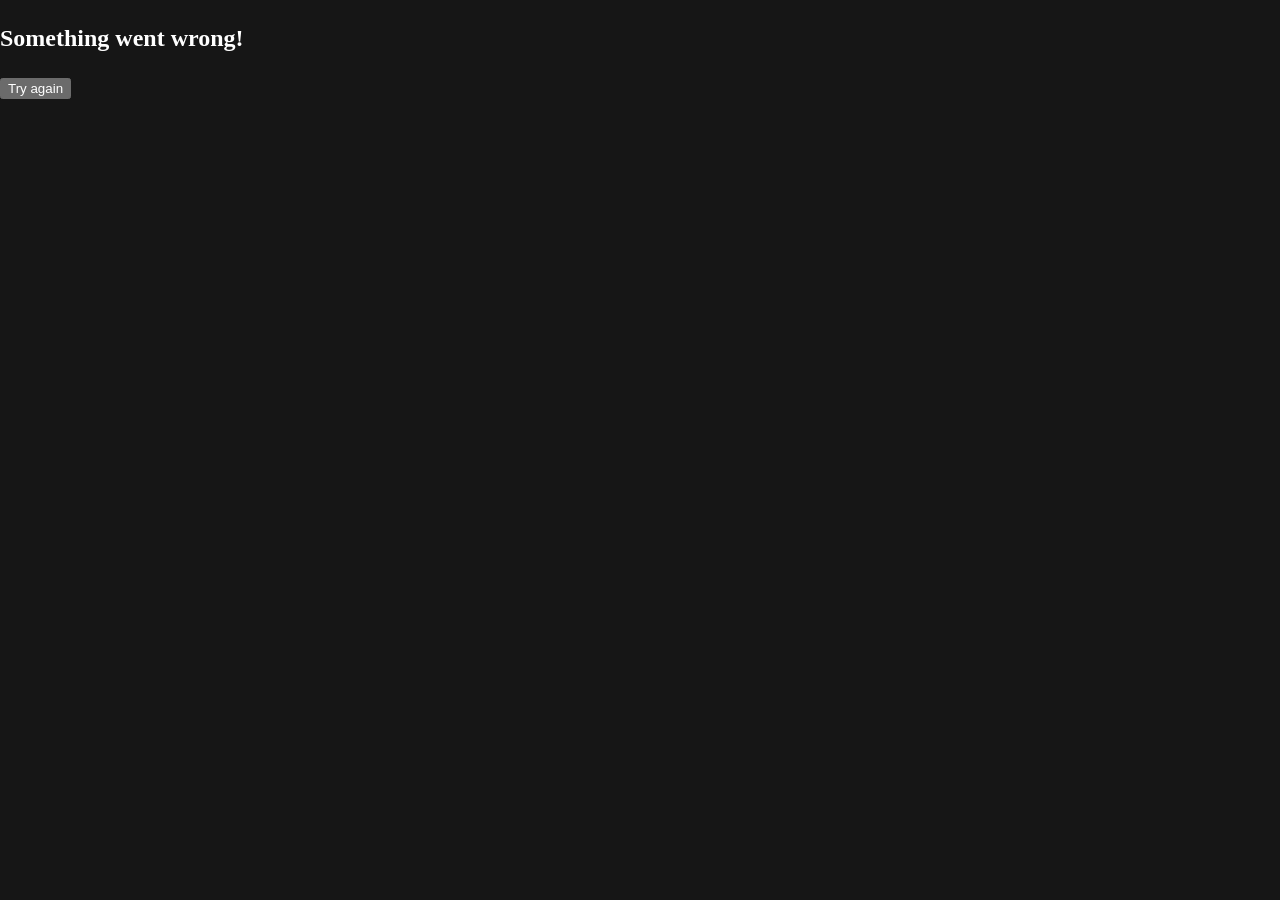
==== commit c84851af: "Add files via upload" ====
--- a/index.html
+++ b/index.html
@@ -1,3 +1,3 @@
-<!DOCTYPE html><html lang="en"><head><meta charSet="utf-8"/><meta name="viewport" content="width=device-width, initial-scale=1, minimum-scale=1, maximum-scale=1"/><link rel="preload" as="image" href="/game-screenshot.png"/><link rel="stylesheet" href="/_next/static/css/224204c2116b35ac.css" crossorigin="anonymous" data-precedence="next"/><link rel="preload" as="script" fetchPriority="low" href="/_next/static/chunks/webpack-4ac6f2f37ec42408.js" crossorigin=""/><script src="/_next/static/chunks/4bd1b696-100b9d70ed4e49c1.js" async="" crossorigin=""></script><script src="/_next/static/chunks/1255-642c76f13c20a3ec.js" async="" crossorigin=""></script><script src="/_next/static/chunks/main-app-5b96f3f9533ecc7c.js" async="" crossorigin=""></script><script src="/_next/static/chunks/app/global-error-6475929ef6cf609e.js" async="" crossorigin=""></script><script src="/_next/static/chunks/3129-26f18851bb36e2f3.js" async="" crossorigin=""></script><script src="/_next/static/chunks/app/layout-26fdd50aae0f70c9.js" async="" crossorigin=""></script><script src="/_next/static/chunks/6468630d-c0c23d08acee159b.js" async="" crossorigin=""></script><script src="/_next/static/chunks/e37a0b60-be670849e64a697f.js" async="" crossorigin=""></script><script src="/_next/static/chunks/1894-5a84f1814790ade0.js" async="" crossorigin=""></script><script src="/_next/static/chunks/7451-0b128b772aad2bb4.js" async="" crossorigin=""></script><script src="/_next/static/chunks/2166-c8ff44ab2b6c2ddb.js" async="" crossorigin=""></script><script src="/_next/static/chunks/827-898c589ce9b26e8a.js" async="" crossorigin=""></script><script src="/_next/static/chunks/6147-aeb700c850b27e74.js" async="" crossorigin=""></script><script src="/_next/static/chunks/8641-96df66c13de7e7d6.js" async="" crossorigin=""></script><script src="/_next/static/chunks/6191-35d3efdf49fa59cd.js" async="" crossorigin=""></script><script src="/_next/static/chunks/7712-5e2ea2162e7fd50f.js" async="" crossorigin=""></script><script src="/_next/static/chunks/509-f1a9a258720a1f31.js" async="" crossorigin=""></script><script src="/_next/static/chunks/313-30c627d6043f2ff3.js" async="" crossorigin=""></script><script src="/_next/static/chunks/9094-e4201f273202ad4b.js" async="" crossorigin=""></script><script src="/_next/static/chunks/2127-8721e0827942d423.js" async="" crossorigin=""></script><script src="/_next/static/chunks/3368-c518d1eefe437fcf.js" async="" crossorigin=""></script><script src="/_next/static/chunks/8065-768924093d1aa555.js" async="" crossorigin=""></script><script src="/_next/static/chunks/4962-b4548f9b4226fb86.js" async="" crossorigin=""></script><script src="/_next/static/chunks/9545-7b7713c48ee6d936.js" async="" crossorigin=""></script><script src="/_next/static/chunks/app/(pages)/(dynamic-layout)/layout-6fc7b77befa1c7f9.js" async="" crossorigin=""></script><script src="/_next/static/chunks/app/(pages)/(static-layout)/layout-01904ddf69a76291.js" async="" crossorigin=""></script><script src="/_next/static/chunks/7968-fe8f5d4d368a0d0a.js" async="" crossorigin=""></script><script src="/_next/static/chunks/app/(pages)/(dynamic-layout)/(game)/page-10b4774f0db33b15.js" async="" crossorigin=""></script><link rel="preload" href="https://yandex.ru/ads/system/context.js" as="script"/><link rel="preload" href="https://pagead2.googlesyndication.com/pagead/js/adsbygoogle.js?client=ca-pub-5572644294330645" as="script" crossorigin=""/><link rel="preload" href="https://securepubads.g.doubleclick.net/tag/js/gpt.js" as="script"/><link rel="preload" href="/globals_ps_afc.js" as="script"/><meta name="next-size-adjust" content=""/><link rel="manifest" href="/manifest.json"/><title>Melon Sandbox — Official Website</title><meta name="description" content="Melon Sandbox — the official ragdoll sandbox game."/><link rel="canonical" href="https://melonsandbox.com"/><meta property="og:title" content="Melon Sandbox — Official Website"/><meta property="og:description" content="Official ragdoll sandbox game."/><meta property="og:url" content="https://melonsandbox.com"/><meta property="og:image:type" content="image/png"/><meta property="og:image:width" content="1200"/><meta property="og:image:height" content="1200"/><meta property="og:image:alt" content="Melon Sandbox
+<!DOCTYPE html><html lang="en"><head><meta charSet="utf-8"/><meta name="viewport" content="width=device-width, initial-scale=1, minimum-scale=1, maximum-scale=1"/><link rel="preload" as="image" href="/game-screenshot.png"/><link rel="stylesheet" href="/_next/static/css/224204c2116b35ac.css" crossorigin="anonymous" data-precedence="next"/><link rel="preload" as="script" fetchPriority="low" href="/_next/static/chunks/webpack-4ac6f2f37ec42408.js" crossorigin=""/><script src="/_next/static/chunks/4bd1b696-100b9d70ed4e49c1.js" async="" crossorigin=""></script><script src="/_next/static/chunks/1255-642c76f13c20a3ec.js" async="" crossorigin=""></script><script src="/_next/static/chunks/main-app-5b96f3f9533ecc7c.js" async="" crossorigin=""></script><script src="/_next/static/chunks/app/global-error-6475929ef6cf609e.js" async="" crossorigin=""></script><script src="/_next/static/chunks/3129-26f18851bb36e2f3.js" async="" crossorigin=""></script><script src="/_next/static/chunks/app/layout-26fdd50aae0f70c9.js" async="" crossorigin=""></script><script src="/_next/static/chunks/6468630d-c0c23d08acee159b.js" async="" crossorigin=""></script><script src="/_next/static/chunks/e37a0b60-be670849e64a697f.js" async="" crossorigin=""></script><script src="/_next/static/chunks/1894-5a84f1814790ade0.js" async="" crossorigin=""></script><script src="/_next/static/chunks/7451-0b128b772aad2bb4.js" async="" crossorigin=""></script><script src="/_next/static/chunks/2166-c8ff44ab2b6c2ddb.js" async="" crossorigin=""></script><script src="/_next/static/chunks/827-898c589ce9b26e8a.js" async="" crossorigin=""></script><script src="/_next/static/chunks/6147-aeb700c850b27e74.js" async="" crossorigin=""></script><script src="/_next/static/chunks/8641-96df66c13de7e7d6.js" async="" crossorigin=""></script><script src="/_next/static/chunks/6191-35d3efdf49fa59cd.js" async="" crossorigin=""></script><script src="/_next/static/chunks/7712-5e2ea2162e7fd50f.js" async="" crossorigin=""></script><script src="/_next/static/chunks/509-f1a9a258720a1f31.js" async="" crossorigin=""></script><script src="/_next/static/chunks/313-30c627d6043f2ff3.js" async="" crossorigin=""></script><script src="/_next/static/chunks/4144-54c4f85989ad9363.js" async="" crossorigin=""></script><script src="/_next/static/chunks/2976-dda8ad6e8f84d5c5.js" async="" crossorigin=""></script><script src="/_next/static/chunks/3368-d5509486f4c68bf3.js" async="" crossorigin=""></script><script src="/_next/static/chunks/151-77155039177bf79d.js" async="" crossorigin=""></script><script src="/_next/static/chunks/4962-b4548f9b4226fb86.js" async="" crossorigin=""></script><script src="/_next/static/chunks/9545-7b7713c48ee6d936.js" async="" crossorigin=""></script><script src="/_next/static/chunks/app/(pages)/(dynamic-layout)/layout-f16588970d14b484.js" async="" crossorigin=""></script><script src="/_next/static/chunks/app/(pages)/(static-layout)/layout-01904ddf69a76291.js" async="" crossorigin=""></script><script src="/_next/static/chunks/7968-fe8f5d4d368a0d0a.js" async="" crossorigin=""></script><script src="/_next/static/chunks/app/(pages)/(dynamic-layout)/(game)/page-7e4da3b3742118bd.js" async="" crossorigin=""></script><link rel="preload" href="https://yandex.ru/ads/system/context.js" as="script"/><link rel="preload" href="https://pagead2.googlesyndication.com/pagead/js/adsbygoogle.js?client=ca-pub-5572644294330645" as="script" crossorigin=""/><link rel="preload" href="https://securepubads.g.doubleclick.net/tag/js/gpt.js" as="script"/><link rel="preload" href="/globals_ps_afc.js" as="script"/><meta name="next-size-adjust" content=""/><link rel="manifest" href="/manifest.json"/><title>Melon Sandbox — Official Website</title><meta name="description" content="Melon Sandbox — the official ragdoll sandbox game."/><link rel="canonical" href="https://melonsandbox.com"/><meta property="og:title" content="Melon Sandbox — Official Website"/><meta property="og:description" content="Official ragdoll sandbox game."/><meta property="og:url" content="https://melonsandbox.com"/><meta property="og:image:type" content="image/png"/><meta property="og:image:width" content="1200"/><meta property="og:image:height" content="1200"/><meta property="og:image:alt" content="Melon Sandbox
 "/><meta property="og:image" content="https://melonsandbox.com/opengraph-image.png?3699de1d23e0f4dc"/><meta name="twitter:card" content="summary_large_image"/><meta name="twitter:title" content="Melon Sandbox — Official Website"/><meta name="twitter:description" content="Official ragdoll sandbox game."/><meta name="twitter:image:type" content="image/png"/><meta name="twitter:image:width" content="1200"/><meta name="twitter:image:height" content="1200"/><meta name="twitter:image:alt" content="Melon Sandbox
-"/><meta name="twitter:image" content="https://melonsandbox.com/opengraph-image.png?3699de1d23e0f4dc"/><link rel="icon" href="/favicon.ico" type="image/x-icon" sizes="48x48"/><link rel="icon" href="/favicon.ico"/><link rel="icon" href="/icon-48.png" sizes="48x48"/><link rel="icon" href="/icon-64.png" sizes="64x64"/><link rel="icon" href="/icon-192.png" sizes="192x192"/><script src="/_next/static/chunks/polyfills-42372ed130431b0a.js" crossorigin="anonymous" noModule=""></script><style data-emotion="mui-global tmpj9q">html{height:100%;overflow:hidden;}body{margin:0;padding-right:0!important;height:100%;overflow:auto;}img{image-rendering:pixelated;}</style><style data-emotion="mui-global davki3">html{-webkit-font-smoothing:antialiased;-moz-osx-font-smoothing:grayscale;box-sizing:border-box;-webkit-text-size-adjust:100%;}*,*::before,*::after{box-sizing:inherit;}strong,b{font-weight:700;}body{margin:0;color:var(--mui-palette-text-primary);font-family:var(--font-teletactile-cyr);font-weight:400;font-size:1rem;line-height:1.5;background-color:var(--mui-palette-background-default);}@media print{body{background-color:var(--mui-palette-common-white);}}body::backdrop{background-color:var(--mui-palette-background-default);}</style><style data-emotion="mui-global 1prfaxn">@-webkit-keyframes mui-auto-fill{from{display:block;}}@keyframes mui-auto-fill{from{display:block;}}@-webkit-keyframes mui-auto-fill-cancel{from{display:block;}}@keyframes mui-auto-fill-cancel{from{display:block;}}</style><style data-emotion="mui-global 1n5t4kt">:root{--mui-spacing:8px;--mui-shape-borderRadius:0px;--mui-shadows-0:none;--mui-shadows-1:0px 2px 1px -1px rgba(0,0,0,0.2),0px 1px 1px 0px rgba(0,0,0,0.14),0px 1px 3px 0px rgba(0,0,0,0.12);--mui-shadows-2:0px 3px 1px -2px rgba(0,0,0,0.2),0px 2px 2px 0px rgba(0,0,0,0.14),0px 1px 5px 0px rgba(0,0,0,0.12);--mui-shadows-3:0px 3px 3px -2px rgba(0,0,0,0.2),0px 3px 4px 0px rgba(0,0,0,0.14),0px 1px 8px 0px rgba(0,0,0,0.12);--mui-shadows-4:0px 2px 4px -1px rgba(0,0,0,0.2),0px 4px 5px 0px rgba(0,0,0,0.14),0px 1px 10px 0px rgba(0,0,0,0.12);--mui-shadows-5:0px 3px 5px -1px rgba(0,0,0,0.2),0px 5px 8px 0px rgba(0,0,0,0.14),0px 1px 14px 0px rgba(0,0,0,0.12);--mui-shadows-6:0px 3px 5px -1px rgba(0,0,0,0.2),0px 6px 10px 0px rgba(0,0,0,0.14),0px 1px 18px 0px rgba(0,0,0,0.12);--mui-shadows-7:0px 4px 5px -2px rgba(0,0,0,0.2),0px 7px 10px 1px rgba(0,0,0,0.14),0px 2px 16px 1px rgba(0,0,0,0.12);--mui-shadows-8:0px 5px 5px -3px rgba(0,0,0,0.2),0px 8px 10px 1px rgba(0,0,0,0.14),0px 3px 14px 2px rgba(0,0,0,0.12);--mui-shadows-9:0px 5px 6px -3px rgba(0,0,0,0.2),0px 9px 12px 1px rgba(0,0,0,0.14),0px 3px 16px 2px rgba(0,0,0,0.12);--mui-shadows-10:0px 6px 6px -3px rgba(0,0,0,0.2),0px 10px 14px 1px rgba(0,0,0,0.14),0px 4px 18px 3px rgba(0,0,0,0.12);--mui-shadows-11:0px 6px 7px -4px rgba(0,0,0,0.2),0px 11px 15px 1px rgba(0,0,0,0.14),0px 4px 20px 3px rgba(0,0,0,0.12);--mui-shadows-12:0px 7px 8px -4px rgba(0,0,0,0.2),0px 12px 17px 2px rgba(0,0,0,0.14),0px 5px 22px 4px rgba(0,0,0,0.12);--mui-shadows-13:0px 7px 8px -4px rgba(0,0,0,0.2),0px 13px 19px 2px rgba(0,0,0,0.14),0px 5px 24px 4px rgba(0,0,0,0.12);--mui-shadows-14:0px 7px 9px -4px rgba(0,0,0,0.2),0px 14px 21px 2px rgba(0,0,0,0.14),0px 5px 26px 4px rgba(0,0,0,0.12);--mui-shadows-15:0px 8px 9px -5px rgba(0,0,0,0.2),0px 15px 22px 2px rgba(0,0,0,0.14),0px 6px 28px 5px rgba(0,0,0,0.12);--mui-shadows-16:0px 8px 10px -5px rgba(0,0,0,0.2),0px 16px 24px 2px rgba(0,0,0,0.14),0px 6px 30px 5px rgba(0,0,0,0.12);--mui-shadows-17:0px 8px 11px -5px rgba(0,0,0,0.2),0px 17px 26px 2px rgba(0,0,0,0.14),0px 6px 32px 5px rgba(0,0,0,0.12);--mui-shadows-18:0px 9px 11px -5px rgba(0,0,0,0.2),0px 18px 28px 2px rgba(0,0,0,0.14),0px 7px 34px 6px rgba(0,0,0,0.12);--mui-shadows-19:0px 9px 12px -6px rgba(0,0,0,0.2),0px 19px 29px 2px rgba(0,0,0,0.14),0px 7px 36px 6px rgba(0,0,0,0.12);--mui-shadows-20:0px 10px 13px -6px rgba(0,0,0,0.2),0px 20px 31px 3px rgba(0,0,0,0.14),0px 8px 38px 7px rgba(0,0,0,0.12);--mui-shadows-21:0px 10px 13px -6px rgba(0,0,0,0.2),0px 21px 33px 3px rgba(0,0,0,0.14),0px 8px 40px 7px rgba(0,0,0,0.12);--mui-shadows-22:0px 10px 14px -6px rgba(0,0,0,0.2),0px 22px 35px 3px rgba(0,0,0,0.14),0px 8px 42px 7px rgba(0,0,0,0.12);--mui-shadows-23:0px 11px 14px -7px rgba(0,0,0,0.2),0px 23px 36px 3px rgba(0,0,0,0.14),0px 9px 44px 8px rgba(0,0,0,0.12);--mui-shadows-24:0px 11px 15px -7px rgba(0,0,0,0.2),0px 24px 38px 3px rgba(0,0,0,0.14),0px 9px 46px 8px rgba(0,0,0,0.12);--mui-zIndex-mobileStepper:1000;--mui-zIndex-fab:1050;--mui-zIndex-speedDial:1050;--mui-zIndex-appBar:1100;--mui-zIndex-drawer:1200;--mui-zIndex-modal:1300;--mui-zIndex-snackbar:1400;--mui-zIndex-tooltip:1500;--mui-font-h1:300 20/1.167 var(--font-teletactile-cyr);--mui-font-h2:300 18/1.2 var(--font-teletactile-cyr);--mui-font-h3:400 16/1.167 var(--font-teletactile-cyr);--mui-font-h4:400 14/1.235 var(--font-teletactile-cyr);--mui-font-h5:400 12/1.334 var(--font-teletactile-cyr);--mui-font-h6:500 11/1.6 var(--font-teletactile-cyr);--mui-font-extraHuge:28;--mui-font-huge:24;--mui-font-subtitle1:400 1rem/1.75 var(--font-teletactile-cyr);--mui-font-subtitle2:500 0.875rem/1.57 var(--font-teletactile-cyr);--mui-font-body1:400 1rem/1.5 var(--font-teletactile-cyr);--mui-font-body2:400 0.875rem/1.43 var(--font-teletactile-cyr);--mui-font-button:500 0.875rem/1.75 var(--font-teletactile-cyr);--mui-font-caption:400 0.75rem/1.66 var(--font-teletactile-cyr);--mui-font-overline:400 0.75rem/2.66 var(--font-teletactile-cyr);--mui-font-inherit:inherit inherit/inherit inherit;}:root{-webkit-print-color-scheme:dark;color-scheme:dark;--mui-palette-primary-main:#424242;--mui-palette-primary-contrastText:#fff;--mui-palette-primary-light:rgb(103, 103, 103);--mui-palette-primary-dark:rgb(46, 46, 46);--mui-palette-primary-mainChannel:66 66 66;--mui-palette-primary-lightChannel:103 103 103;--mui-palette-primary-darkChannel:46 46 46;--mui-palette-primary-contrastTextChannel:255 255 255;--mui-palette-secondary-main:#ff8562;--mui-palette-secondary-light:rgb(255, 157, 129);--mui-palette-secondary-dark:rgb(178, 93, 68);--mui-palette-secondary-contrastText:rgba(0, 0, 0, 0.87);--mui-palette-secondary-mainChannel:255 133 98;--mui-palette-secondary-lightChannel:255 157 129;--mui-palette-secondary-darkChannel:178 93 68;--mui-palette-secondary-contrastTextChannel:0 0 0;--mui-palette-info-main:#99D3D7;--mui-palette-info-light:rgb(173, 219, 223);--mui-palette-info-dark:rgb(107, 147, 150);--mui-palette-info-contrastText:rgba(0, 0, 0, 0.87);--mui-palette-info-mainChannel:153 211 215;--mui-palette-info-lightChannel:173 219 223;--mui-palette-info-darkChannel:107 147 150;--mui-palette-info-contrastTextChannel:0 0 0;--mui-palette-success-main:#72A259;--mui-palette-success-contrastText:#fff;--mui-palette-success-light:rgb(142, 180, 122);--mui-palette-success-dark:rgb(79, 113, 62);--mui-palette-success-mainChannel:114 162 89;--mui-palette-success-lightChannel:142 180 122;--mui-palette-success-darkChannel:79 113 62;--mui-palette-success-contrastTextChannel:255 255 255;--mui-palette-error-main:#FF0000;--mui-palette-error-light:rgb(255, 51, 51);--mui-palette-error-dark:rgb(178, 0, 0);--mui-palette-error-contrastText:#fff;--mui-palette-error-mainChannel:255 0 0;--mui-palette-error-lightChannel:255 51 51;--mui-palette-error-darkChannel:178 0 0;--mui-palette-error-contrastTextChannel:255 255 255;--mui-palette-text-secondary:#c7c7c7;--mui-palette-text-primary:#fff;--mui-palette-text-disabled:rgba(255, 255, 255, 0.5);--mui-palette-text-icon:rgba(255, 255, 255, 0.5);--mui-palette-text-primaryChannel:255 255 255;--mui-palette-text-secondaryChannel:199 199 199;--mui-palette-gold-main:#f7d95f;--mui-palette-gold-lighter:#f3eb52;--mui-palette-gold-darker:#e8b71a;--mui-palette-gold-mainChannel:247 217 95;--mui-palette-background-default:#161616;--mui-palette-background-paper:#383838;--mui-palette-background-defaultChannel:22 22 22;--mui-palette-background-paperChannel:56 56 56;--mui-palette-gradients-grayToGold:linear-gradient(to bottom, #212121 0%, #212121 45%, rgba(77, 59, 18, 0.2) 75%, rgba(245, 196, 0, 0.2) 100%);--mui-palette-divider:#686868;--mui-palette-grey-50:#fafafa;--mui-palette-grey-100:#f5f5f5;--mui-palette-grey-200:#eeeeee;--mui-palette-grey-300:#e0e0e0;--mui-palette-grey-400:#bdbdbd;--mui-palette-grey-500:#9e9e9e;--mui-palette-grey-600:#757575;--mui-palette-grey-700:#616161;--mui-palette-grey-800:#454545;--mui-palette-grey-900:#212121;--mui-palette-grey-A100:#f5f5f5;--mui-palette-grey-A200:#eeeeee;--mui-palette-grey-A400:#bdbdbd;--mui-palette-grey-A700:#616161;--mui-palette-action-hoverOpacity:0.2;--mui-palette-action-selectedOpacity:0.8;--mui-palette-action-active:#fff;--mui-palette-action-hover:rgba(255, 255, 255, 0.08);--mui-palette-action-selected:rgba(255, 255, 255, 0.16);--mui-palette-action-disabled:rgba(255, 255, 255, 0.3);--mui-palette-action-disabledBackground:rgba(255, 255, 255, 0.12);--mui-palette-action-disabledOpacity:0.38;--mui-palette-action-focus:rgba(255, 255, 255, 0.12);--mui-palette-action-focusOpacity:0.12;--mui-palette-action-activatedOpacity:0.24;--mui-palette-action-activeChannel:255 255 255;--mui-palette-action-selectedChannel:255 255 255;--mui-palette-common-black:#000;--mui-palette-common-white:#fff;--mui-palette-common-background:#000;--mui-palette-common-onBackground:#fff;--mui-palette-common-backgroundChannel:0 0 0;--mui-palette-common-onBackgroundChannel:255 255 255;--mui-palette-warning-main:#ffa726;--mui-palette-warning-light:#ffb74d;--mui-palette-warning-dark:#f57c00;--mui-palette-warning-contrastText:rgba(0, 0, 0, 0.87);--mui-palette-warning-mainChannel:255 167 38;--mui-palette-warning-lightChannel:255 183 77;--mui-palette-warning-darkChannel:245 124 0;--mui-palette-warning-contrastTextChannel:0 0 0;--mui-palette-Alert-errorColor:rgb(255, 173, 173);--mui-palette-Alert-infoColor:rgb(222, 240, 242);--mui-palette-Alert-successColor:rgb(209, 225, 201);--mui-palette-Alert-warningColor:rgb(255, 226, 183);--mui-palette-Alert-errorFilledBg:var(--mui-palette-error-dark, rgb(178, 0, 0));--mui-palette-Alert-infoFilledBg:var(--mui-palette-info-dark, rgb(107, 147, 150));--mui-palette-Alert-successFilledBg:var(--mui-palette-success-dark, rgb(79, 113, 62));--mui-palette-Alert-warningFilledBg:var(--mui-palette-warning-dark, #f57c00);--mui-palette-Alert-errorFilledColor:#fff;--mui-palette-Alert-infoFilledColor:#fff;--mui-palette-Alert-successFilledColor:#fff;--mui-palette-Alert-warningFilledColor:rgba(0, 0, 0, 0.87);--mui-palette-Alert-errorStandardBg:rgb(25, 5, 5);--mui-palette-Alert-infoStandardBg:rgb(17, 21, 22);--mui-palette-Alert-successStandardBg:rgb(14, 17, 12);--mui-palette-Alert-warningStandardBg:rgb(25, 18, 7);--mui-palette-Alert-errorIconColor:var(--mui-palette-error-main, #FF0000);--mui-palette-Alert-infoIconColor:var(--mui-palette-info-main, #99D3D7);--mui-palette-Alert-successIconColor:var(--mui-palette-success-main, #72A259);--mui-palette-Alert-warningIconColor:var(--mui-palette-warning-main, #ffa726);--mui-palette-AppBar-defaultBg:var(--mui-palette-grey-900, #212121);--mui-palette-Avatar-defaultBg:var(--mui-palette-grey-600, #757575);--mui-palette-Button-inheritContainedBg:var(--mui-palette-grey-800, #454545);--mui-palette-Button-inheritContainedHoverBg:var(--mui-palette-grey-700, #616161);--mui-palette-Chip-defaultBorder:var(--mui-palette-grey-700, #616161);--mui-palette-Chip-defaultAvatarColor:var(--mui-palette-grey-300, #e0e0e0);--mui-palette-Chip-defaultIconColor:var(--mui-palette-grey-300, #e0e0e0);--mui-palette-FilledInput-bg:rgba(255, 255, 255, 0.09);--mui-palette-FilledInput-hoverBg:rgba(255, 255, 255, 0.13);--mui-palette-FilledInput-disabledBg:rgba(255, 255, 255, 0.12);--mui-palette-LinearProgress-primaryBg:rgb(33, 33, 33);--mui-palette-LinearProgress-secondaryBg:rgb(127, 66, 49);--mui-palette-LinearProgress-errorBg:rgb(127, 0, 0);--mui-palette-LinearProgress-infoBg:rgb(76, 105, 107);--mui-palette-LinearProgress-successBg:rgb(57, 81, 44);--mui-palette-LinearProgress-warningBg:rgb(127, 83, 19);--mui-palette-Skeleton-bg:rgba(var(--mui-palette-text-primaryChannel, undefined) / 0.13);--mui-palette-Slider-primaryTrack:rgb(33, 33, 33);--mui-palette-Slider-secondaryTrack:rgb(127, 66, 49);--mui-palette-Slider-errorTrack:rgb(127, 0, 0);--mui-palette-Slider-infoTrack:rgb(76, 105, 107);--mui-palette-Slider-successTrack:rgb(57, 81, 44);--mui-palette-Slider-warningTrack:rgb(127, 83, 19);--mui-palette-SnackbarContent-bg:rgb(250, 250, 250);--mui-palette-SnackbarContent-color:rgba(0, 0, 0, 0.87);--mui-palette-SpeedDialAction-fabHoverBg:rgb(85, 85, 85);--mui-palette-StepConnector-border:var(--mui-palette-grey-600, #757575);--mui-palette-StepContent-border:var(--mui-palette-grey-600, #757575);--mui-palette-Switch-defaultColor:var(--mui-palette-grey-300, #e0e0e0);--mui-palette-Switch-defaultDisabledColor:var(--mui-palette-grey-600, #757575);--mui-palette-Switch-primaryDisabledColor:rgb(29, 29, 29);--mui-palette-Switch-secondaryDisabledColor:rgb(114, 59, 44);--mui-palette-Switch-errorDisabledColor:rgb(114, 0, 0);--mui-palette-Switch-infoDisabledColor:rgb(68, 94, 96);--mui-palette-Switch-successDisabledColor:rgb(51, 72, 40);--mui-palette-Switch-warningDisabledColor:rgb(114, 75, 17);--mui-palette-TableCell-border:rgba(33, 33, 33, 1);--mui-palette-Tooltip-bg:rgba(97, 97, 97, 0.92);--mui-palette-dividerChannel:104 104 104;--mui-opacity-inputPlaceholder:0.5;--mui-opacity-inputUnderline:0.7;--mui-opacity-switchTrackDisabled:0.2;--mui-opacity-switchTrack:0.3;--mui-overlays-0:none;--mui-overlays-1:linear-gradient(rgba(255 255 255 / 0.051), rgba(255 255 255 / 0.051));--mui-overlays-2:linear-gradient(rgba(255 255 255 / 0.069), rgba(255 255 255 / 0.069));--mui-overlays-3:linear-gradient(rgba(255 255 255 / 0.082), rgba(255 255 255 / 0.082));--mui-overlays-4:linear-gradient(rgba(255 255 255 / 0.092), rgba(255 255 255 / 0.092));--mui-overlays-5:linear-gradient(rgba(255 255 255 / 0.101), rgba(255 255 255 / 0.101));--mui-overlays-6:linear-gradient(rgba(255 255 255 / 0.108), rgba(255 255 255 / 0.108));--mui-overlays-7:linear-gradient(rgba(255 255 255 / 0.114), rgba(255 255 255 / 0.114));--mui-overlays-8:linear-gradient(rgba(255 255 255 / 0.119), rgba(255 255 255 / 0.119));--mui-overlays-9:linear-gradient(rgba(255 255 255 / 0.124), rgba(255 255 255 / 0.124));--mui-overlays-10:linear-gradient(rgba(255 255 255 / 0.128), rgba(255 255 255 / 0.128));--mui-overlays-11:linear-gradient(rgba(255 255 255 / 0.132), rgba(255 255 255 / 0.132));--mui-overlays-12:linear-gradient(rgba(255 255 255 / 0.135), rgba(255 255 255 / 0.135));--mui-overlays-13:linear-gradient(rgba(255 255 255 / 0.139), rgba(255 255 255 / 0.139));--mui-overlays-14:linear-gradient(rgba(255 255 255 / 0.142), rgba(255 255 255 / 0.142));--mui-overlays-15:linear-gradient(rgba(255 255 255 / 0.145), rgba(255 255 255 / 0.145));--mui-overlays-16:linear-gradient(rgba(255 255 255 / 0.147), rgba(255 255 255 / 0.147));--mui-overlays-17:linear-gradient(rgba(255 255 255 / 0.15), rgba(255 255 255 / 0.15));--mui-overlays-18:linear-gradient(rgba(255 255 255 / 0.152), rgba(255 255 255 / 0.152));--mui-overlays-19:linear-gradient(rgba(255 255 255 / 0.155), rgba(255 255 255 / 0.155));--mui-overlays-20:linear-gradient(rgba(255 255 255 / 0.157), rgba(255 255 255 / 0.157));--mui-overlays-21:linear-gradient(rgba(255 255 255 / 0.159), rgba(255 255 255 / 0.159));--mui-overlays-22:linear-gradient(rgba(255 255 255 / 0.161), rgba(255 255 255 / 0.161));--mui-overlays-23:linear-gradient(rgba(255 255 255 / 0.163), rgba(255 255 255 / 0.163));--mui-overlays-24:linear-gradient(rgba(255 255 255 / 0.165), rgba(255 255 255 / 0.165));--mui-palette-AppBar-darkBg:var(--mui-palette-background-paper, #383838);--mui-palette-AppBar-darkColor:var(--mui-palette-text-primary, #fff);}</style><style data-emotion="mui-global 185amgg">html{overflow:auto;overscroll-behavior:none;}</style><style data-emotion="mui z89v2t qjv1xf 1tla539 1r7g5w1 rca6v2 1x5jjyx u4p24i 1lxwves v8xw1a 13mi7ei d5bhzi 18bu0zo 1lsiufc hjvnio 6su6fj 1f3a702 1ux7lr9 hm0oi1 1t0ycgt zuu0hy 16jq3lk 147e5lo 1rqo9ry 1xdhyk6 13wylk3 196mpbg u8ly8k oqhpu5 15y8v0c ebdfwq 17tubym g1abb 19gghux 1r7pci0 o1kbli 0 eucqhz e6yuih 3m83sx umqdwd dgfb80 16h62gr 9jay18 1ovp7b9 124fh2j 117jj87 1bn88n5 1qgdmm5 ocxh1b 1w5cgpv depviu">.mui-z89v2t{min-height:100vh;display:-webkit-box;display:-webkit-flex;display:-ms-flexbox;display:flex;-webkit-flex-direction:row;-ms-flex-direction:row;flex-direction:row;-webkit-box-pack:center;-ms-flex-pack:center;-webkit-justify-content:center;justify-content:center;overflow:hidden;}.mui-qjv1xf{width:100%;min-height:100vh;overflow:auto;-webkit-flex-shrink:1;-ms-flex-negative:1;flex-shrink:1;}.mui-1tla539{display:-webkit-box;display:-webkit-flex;display:-ms-flexbox;display:flex;-webkit-flex-direction:column;-ms-flex-direction:column;flex-direction:column;gap:calc(0.5 * var(--mui-spacing));min-height:100%;height:auto;position:relative;background-image:url(/_next/static/media/dark-blocks.1adc9175.png);-webkit-background-size:80px;background-size:80px;}.mui-1r7g5w1{display:-webkit-box;display:-webkit-flex;display:-ms-flexbox;display:flex;-webkit-flex-direction:column;-ms-flex-direction:column;flex-direction:column;width:100%;box-sizing:border-box;-webkit-flex-shrink:0;-ms-flex-negative:0;flex-shrink:0;position:static;--AppBar-background:var(--mui-palette-primary-main);--AppBar-color:var(--mui-palette-primary-contrastText);background-color:var(--mui-palette-AppBar-darkBg, var(--AppBar-background));color:var(--mui-palette-AppBar-darkColor, var(--AppBar-color));background-color:#202020;}.mui-rca6v2{background-color:var(--mui-palette-background-paper);color:var(--mui-palette-text-primary);-webkit-transition:box-shadow 300ms cubic-bezier(0.4, 0, 0.2, 1) 0ms;transition:box-shadow 300ms cubic-bezier(0.4, 0, 0.2, 1) 0ms;box-shadow:var(--Paper-shadow);background-image:var(--Paper-overlay);display:-webkit-box;display:-webkit-flex;display:-ms-flexbox;display:flex;-webkit-flex-direction:column;-ms-flex-direction:column;flex-direction:column;width:100%;box-sizing:border-box;-webkit-flex-shrink:0;-ms-flex-negative:0;flex-shrink:0;position:static;--AppBar-background:var(--mui-palette-primary-main);--AppBar-color:var(--mui-palette-primary-contrastText);background-color:var(--mui-palette-AppBar-darkBg, var(--AppBar-background));color:var(--mui-palette-AppBar-darkColor, var(--AppBar-color));background-color:#202020;}.mui-1x5jjyx{display:-webkit-box;display:-webkit-flex;display:-ms-flexbox;display:flex;-webkit-flex-direction:row;-ms-flex-direction:row;flex-direction:row;-webkit-box-pack:justify;-webkit-justify-content:space-between;justify-content:space-between;gap:0;-webkit-box-flex-wrap:wrap;-webkit-flex-wrap:wrap;-ms-flex-wrap:wrap;flex-wrap:wrap;}.mui-u4p24i{display:-webkit-box;display:-webkit-flex;display:-ms-flexbox;display:flex;-webkit-flex-direction:row;-ms-flex-direction:row;flex-direction:row;-webkit-align-items:center;-webkit-box-align:center;-ms-flex-align:center;align-items:center;}.mui-1lxwves{display:-webkit-box;display:-webkit-flex;display:-ms-flexbox;display:flex;-webkit-flex-direction:column;-ms-flex-direction:column;flex-direction:column;-webkit-align-items:flex-start;-webkit-box-align:flex-start;-ms-flex-align:flex-start;align-items:flex-start;}.mui-v8xw1a{margin:0;font-family:var(--font-teletactile-cyr);font-weight:300;font-size:20px;line-height:1.167;font-size:16px;margin-bottom:calc(0.5 * var(--mui-spacing));}@media (max-width: 570px){.mui-v8xw1a{font-size:12px;margin-bottom:0;}}@media (max-width: 320px){.mui-v8xw1a{font-size:9px;}}.mui-13mi7ei{margin:0;font-family:var(--font-teletactile-cyr);font-weight:400;font-size:0.875rem;line-height:1.43;font-size:10px;}@media (max-width: 570px){.mui-13mi7ei{font-size:8px;}}@media (max-width: 320px){.mui-13mi7ei{font-size:6px;}}.mui-d5bhzi{display:-webkit-box;display:-webkit-flex;display:-ms-flexbox;display:flex;-webkit-flex-direction:row;-ms-flex-direction:row;flex-direction:row;gap:0;-webkit-align-items:center;-webkit-box-align:center;-ms-flex-align:center;align-items:center;-webkit-box-pack:end;-ms-flex-pack:end;-webkit-justify-content:end;justify-content:end;-webkit-box-flex:1;-webkit-flex-grow:1;-ms-flex-positive:1;flex-grow:1;}.mui-18bu0zo{--Grid-columns:12;--Grid-columnSpacing:calc(0.5 * var(--mui-spacing));--Grid-rowSpacing:calc(0.5 * var(--mui-spacing));-webkit-flex-direction:row;-ms-flex-direction:row;flex-direction:row;min-width:0;box-sizing:border-box;display:-webkit-box;display:-webkit-flex;display:-ms-flexbox;display:flex;-webkit-box-flex-wrap:wrap;-webkit-flex-wrap:wrap;-ms-flex-wrap:wrap;flex-wrap:wrap;gap:var(--Grid-rowSpacing) var(--Grid-columnSpacing);}.mui-18bu0zo >*{--Grid-parent-columns:12;}.mui-18bu0zo >*{--Grid-parent-columnSpacing:calc(0.5 * var(--mui-spacing));}.mui-18bu0zo >*{--Grid-parent-rowSpacing:calc(0.5 * var(--mui-spacing));}.mui-1lsiufc{min-width:0;box-sizing:border-box;width:100%;}.mui-hjvnio{display:-webkit-box;display:-webkit-flex;display:-ms-flexbox;display:flex;-webkit-flex-direction:column;-ms-flex-direction:column;flex-direction:column;row-gap:calc(0.5 * var(--mui-spacing));-webkit-column-gap:var(--mui-spacing);column-gap:var(--mui-spacing);}.mui-6su6fj{-webkit-flex-shrink:0;-ms-flex-negative:0;flex-shrink:0;}.mui-1f3a702{--Grid-columns:12;--Grid-columnSpacing:calc(0.5 * var(--mui-spacing));--Grid-rowSpacing:calc(0.5 * var(--mui-spacing));-webkit-flex-direction:row;-ms-flex-direction:row;flex-direction:row;min-width:0;box-sizing:border-box;display:-webkit-box;display:-webkit-flex;display:-ms-flexbox;display:flex;-webkit-box-flex-wrap:wrap;-webkit-flex-wrap:wrap;-ms-flex-wrap:wrap;flex-wrap:wrap;gap:var(--Grid-rowSpacing) var(--Grid-columnSpacing);-webkit-flex-direction:column;-ms-flex-direction:column;flex-direction:column;width:100%;}.mui-1f3a702 >*{--Grid-parent-columns:12;}.mui-1f3a702 >*{--Grid-parent-columnSpacing:calc(0.5 * var(--mui-spacing));}.mui-1f3a702 >*{--Grid-parent-rowSpacing:calc(0.5 * var(--mui-spacing));}.mui-1ux7lr9 .placeholder{opacity:var(--mui-opacity-inputPlaceholder);}.mui-1ux7lr9:hover:not(.Mui-disabled, .Mui-error):before,.mui-1ux7lr9:before,.mui-1ux7lr9:after{border-bottom-width:0;}.mui-hm0oi1{font-family:var(--font-teletactile-cyr);font-weight:400;font-size:1rem;line-height:1.4375em;color:var(--mui-palette-text-primary);box-sizing:border-box;position:relative;cursor:text;display:-webkit-inline-box;display:-webkit-inline-flex;display:-ms-inline-flexbox;display:inline-flex;-webkit-align-items:center;-webkit-box-align:center;-ms-flex-align:center;align-items:center;width:100%;position:relative;}.mui-hm0oi1.Mui-disabled{color:var(--mui-palette-text-disabled);cursor:default;}.mui-hm0oi1::after{left:0;bottom:0;content:"";position:absolute;right:0;-webkit-transform:scaleX(0);-moz-transform:scaleX(0);-ms-transform:scaleX(0);transform:scaleX(0);-webkit-transition:-webkit-transform 200ms cubic-bezier(0.0, 0, 0.2, 1) 0ms;transition:transform 200ms cubic-bezier(0.0, 0, 0.2, 1) 0ms;pointer-events:none;}.mui-hm0oi1.Mui-focused:after{-webkit-transform:scaleX(1) translateX(0);-moz-transform:scaleX(1) translateX(0);-ms-transform:scaleX(1) translateX(0);transform:scaleX(1) translateX(0);}.mui-hm0oi1.Mui-error::before,.mui-hm0oi1.Mui-error::after{border-bottom-color:var(--mui-palette-error-main);}.mui-hm0oi1::before{border-bottom:1px solid rgba(var(--mui-palette-common-onBackgroundChannel) / calc(var(--mui-opacity-inputUnderline)));left:0;bottom:0;content:"\00a0";position:absolute;right:0;-webkit-transition:border-bottom-color 200ms cubic-bezier(0.4, 0, 0.2, 1) 0ms;transition:border-bottom-color 200ms cubic-bezier(0.4, 0, 0.2, 1) 0ms;pointer-events:none;}.mui-hm0oi1:hover:not(.Mui-disabled, .Mui-error):before{border-bottom:2px solid var(--mui-palette-text-primary);}@media (hover: none){.mui-hm0oi1:hover:not(.Mui-disabled, .Mui-error):before{border-bottom:1px solid rgba(var(--mui-palette-common-onBackgroundChannel) / calc(var(--mui-opacity-inputUnderline)));}}.mui-hm0oi1.Mui-disabled:before{border-bottom-style:dotted;}.mui-hm0oi1::after{border-bottom:2px solid var(--mui-palette-primary-main);}.mui-hm0oi1 .placeholder{opacity:var(--mui-opacity-inputPlaceholder);}.mui-hm0oi1:hover:not(.Mui-disabled, .Mui-error):before,.mui-hm0oi1:before,.mui-hm0oi1:after{border-bottom-width:0;}.mui-1t0ycgt{font:inherit;letter-spacing:inherit;color:currentColor;padding:4px 0 5px;border:0;box-sizing:content-box;background:none;height:1.4375em;margin:0;-webkit-tap-highlight-color:transparent;display:block;min-width:0;width:100%;-webkit-animation-name:mui-auto-fill-cancel;animation-name:mui-auto-fill-cancel;-webkit-animation-duration:10ms;animation-duration:10ms;}.mui-1t0ycgt::-webkit-input-placeholder{color:currentColor;opacity:var(--mui-opacity-inputPlaceholder);-webkit-transition:opacity 200ms cubic-bezier(0.4, 0, 0.2, 1) 0ms;transition:opacity 200ms cubic-bezier(0.4, 0, 0.2, 1) 0ms;}.mui-1t0ycgt::-moz-placeholder{color:currentColor;opacity:var(--mui-opacity-inputPlaceholder);-webkit-transition:opacity 200ms cubic-bezier(0.4, 0, 0.2, 1) 0ms;transition:opacity 200ms cubic-bezier(0.4, 0, 0.2, 1) 0ms;}.mui-1t0ycgt::-ms-input-placeholder{color:currentColor;opacity:var(--mui-opacity-inputPlaceholder);-webkit-transition:opacity 200ms cubic-bezier(0.4, 0, 0.2, 1) 0ms;transition:opacity 200ms cubic-bezier(0.4, 0, 0.2, 1) 0ms;}.mui-1t0ycgt:focus{outline:0;}.mui-1t0ycgt:invalid{box-shadow:none;}.mui-1t0ycgt::-webkit-search-decoration{-webkit-appearance:none;}label[data-shrink=false]+.MuiInputBase-formControl .mui-1t0ycgt::-webkit-input-placeholder{opacity:0!important;}label[data-shrink=false]+.MuiInputBase-formControl .mui-1t0ycgt::-moz-placeholder{opacity:0!important;}label[data-shrink=false]+.MuiInputBase-formControl .mui-1t0ycgt::-ms-input-placeholder{opacity:0!important;}label[data-shrink=false]+.MuiInputBase-formControl .mui-1t0ycgt:focus::-webkit-input-placeholder{opacity:var(--mui-opacity-inputPlaceholder);}label[data-shrink=false]+.MuiInputBase-formControl .mui-1t0ycgt:focus::-moz-placeholder{opacity:var(--mui-opacity-inputPlaceholder);}label[data-shrink=false]+.MuiInputBase-formControl .mui-1t0ycgt:focus::-ms-input-placeholder{opacity:var(--mui-opacity-inputPlaceholder);}.mui-1t0ycgt.Mui-disabled{opacity:1;-webkit-text-fill-color:var(--mui-palette-text-disabled);}.mui-1t0ycgt:-webkit-autofill{-webkit-animation-duration:5000s;animation-duration:5000s;-webkit-animation-name:mui-auto-fill;animation-name:mui-auto-fill;}.mui-1t0ycgt.case-sensitive{font-family:var(--font-teletactile-case-sensitive);}.mui-zuu0hy{-moz-appearance:none;-webkit-appearance:none;-webkit-user-select:none;-moz-user-select:none;-ms-user-select:none;user-select:none;border-radius:0;cursor:pointer;font:inherit;letter-spacing:inherit;color:currentColor;padding:4px 0 5px;border:0;box-sizing:content-box;background:none;height:1.4375em;margin:0;-webkit-tap-highlight-color:transparent;display:block;min-width:0;width:100%;-webkit-animation-name:mui-auto-fill-cancel;animation-name:mui-auto-fill-cancel;-webkit-animation-duration:10ms;animation-duration:10ms;}.mui-zuu0hy:focus{border-radius:0;}.mui-zuu0hy.Mui-disabled{cursor:default;}.mui-zuu0hy[multiple]{height:auto;}.mui-zuu0hy:not([multiple]) option,.mui-zuu0hy:not([multiple]) optgroup{background-color:var(--mui-palette-background-paper);}.mui-zuu0hy.mui-zuu0hy.mui-zuu0hy{padding-right:24px;min-width:16px;}.mui-zuu0hy.MuiSelect-select{height:auto;min-height:1.4375em;text-overflow:ellipsis;white-space:nowrap;overflow:hidden;}.mui-zuu0hy.MuiSelect-select.hide-arrow{padding-right:0;}.mui-zuu0hy::-webkit-input-placeholder{color:currentColor;opacity:var(--mui-opacity-inputPlaceholder);-webkit-transition:opacity 200ms cubic-bezier(0.4, 0, 0.2, 1) 0ms;transition:opacity 200ms cubic-bezier(0.4, 0, 0.2, 1) 0ms;}.mui-zuu0hy::-moz-placeholder{color:currentColor;opacity:var(--mui-opacity-inputPlaceholder);-webkit-transition:opacity 200ms cubic-bezier(0.4, 0, 0.2, 1) 0ms;transition:opacity 200ms cubic-bezier(0.4, 0, 0.2, 1) 0ms;}.mui-zuu0hy::-ms-input-placeholder{color:currentColor;opacity:var(--mui-opacity-inputPlaceholder);-webkit-transition:opacity 200ms cubic-bezier(0.4, 0, 0.2, 1) 0ms;transition:opacity 200ms cubic-bezier(0.4, 0, 0.2, 1) 0ms;}.mui-zuu0hy:focus{outline:0;}.mui-zuu0hy:invalid{box-shadow:none;}.mui-zuu0hy::-webkit-search-decoration{-webkit-appearance:none;}label[data-shrink=false]+.MuiInputBase-formControl .mui-zuu0hy::-webkit-input-placeholder{opacity:0!important;}label[data-shrink=false]+.MuiInputBase-formControl .mui-zuu0hy::-moz-placeholder{opacity:0!important;}label[data-shrink=false]+.MuiInputBase-formControl .mui-zuu0hy::-ms-input-placeholder{opacity:0!important;}label[data-shrink=false]+.MuiInputBase-formControl .mui-zuu0hy:focus::-webkit-input-placeholder{opacity:var(--mui-opacity-inputPlaceholder);}label[data-shrink=false]+.MuiInputBase-formControl .mui-zuu0hy:focus::-moz-placeholder{opacity:var(--mui-opacity-inputPlaceholder);}label[data-shrink=false]+.MuiInputBase-formControl .mui-zuu0hy:focus::-ms-input-placeholder{opacity:var(--mui-opacity-inputPlaceholder);}.mui-zuu0hy.Mui-disabled{opacity:1;-webkit-text-fill-color:var(--mui-palette-text-disabled);}.mui-zuu0hy:-webkit-autofill{-webkit-animation-duration:5000s;animation-duration:5000s;-webkit-animation-name:mui-auto-fill;animation-name:mui-auto-fill;}.mui-zuu0hy.case-sensitive{font-family:var(--font-teletactile-case-sensitive);}.mui-16jq3lk{width:32px;aspect-ratio:1/1;display:-webkit-inline-box;display:-webkit-inline-flex;display:-ms-inline-flexbox;display:inline-flex;-webkit-align-items:center;-webkit-box-align:center;-ms-flex-align:center;align-items:center;-webkit-box-pack:center;-ms-flex-pack:center;-webkit-justify-content:center;justify-content:center;}.mui-147e5lo{bottom:0;left:0;position:absolute;opacity:0;pointer-events:none;width:100%;box-sizing:border-box;}.mui-1rqo9ry{position:absolute;right:0;top:calc(50% - .5em);pointer-events:none;color:var(--mui-palette-action-active);right:2px;top:unset;}.mui-1rqo9ry.Mui-disabled{color:var(--mui-palette-action-disabled);}.mui-196mpbg{text-align:center;-webkit-flex:0 0 auto;-ms-flex:0 0 auto;flex:0 0 auto;font-size:1.5rem;padding:8px;border-radius:50%;color:var(--mui-palette-action-active);-webkit-transition:background-color 150ms cubic-bezier(0.4, 0, 0.2, 1) 0ms;transition:background-color 150ms cubic-bezier(0.4, 0, 0.2, 1) 0ms;--IconButton-hoverBg:rgba(var(--mui-palette-action-activeChannel) / calc(var(--mui-palette-action-hoverOpacity)));}.mui-196mpbg:hover{background-color:var(--IconButton-hoverBg);}@media (hover: none){.mui-196mpbg:hover{background-color:transparent;}}.mui-196mpbg.Mui-disabled{background-color:transparent;color:var(--mui-palette-action-disabled);}.mui-196mpbg.MuiIconButton-loading{color:transparent;}.mui-u8ly8k{display:-webkit-inline-box;display:-webkit-inline-flex;display:-ms-inline-flexbox;display:inline-flex;-webkit-align-items:center;-webkit-box-align:center;-ms-flex-align:center;align-items:center;-webkit-box-pack:center;-ms-flex-pack:center;-webkit-justify-content:center;justify-content:center;position:relative;box-sizing:border-box;-webkit-tap-highlight-color:transparent;background-color:transparent;outline:0;border:0;margin:0;border-radius:0;padding:0;cursor:pointer;-webkit-user-select:none;-moz-user-select:none;-ms-user-select:none;user-select:none;vertical-align:middle;-moz-appearance:none;-webkit-appearance:none;-webkit-text-decoration:none;text-decoration:none;color:inherit;text-align:center;-webkit-flex:0 0 auto;-ms-flex:0 0 auto;flex:0 0 auto;font-size:1.5rem;padding:8px;border-radius:50%;color:var(--mui-palette-action-active);-webkit-transition:background-color 150ms cubic-bezier(0.4, 0, 0.2, 1) 0ms;transition:background-color 150ms cubic-bezier(0.4, 0, 0.2, 1) 0ms;--IconButton-hoverBg:rgba(var(--mui-palette-action-activeChannel) / calc(var(--mui-palette-action-hoverOpacity)));}.mui-u8ly8k::-moz-focus-inner{border-style:none;}.mui-u8ly8k.Mui-disabled{pointer-events:none;cursor:default;}@media print{.mui-u8ly8k{-webkit-print-color-adjust:exact;color-adjust:exact;}}.mui-u8ly8k:hover{background-color:var(--IconButton-hoverBg);}@media (hover: none){.mui-u8ly8k:hover{background-color:transparent;}}.mui-u8ly8k.Mui-disabled{background-color:transparent;color:var(--mui-palette-action-disabled);}.mui-u8ly8k.MuiIconButton-loading{color:transparent;}.mui-oqhpu5{-webkit-animation:spin 2s linear infinite;animation:spin 2s linear infinite;}@-webkit-keyframes spin{0%{-webkit-transform:rotate(0deg);-moz-transform:rotate(0deg);-ms-transform:rotate(0deg);transform:rotate(0deg);}100%{-webkit-transform:rotate(360deg);-moz-transform:rotate(360deg);-ms-transform:rotate(360deg);transform:rotate(360deg);}}@keyframes spin{0%{-webkit-transform:rotate(0deg);-moz-transform:rotate(0deg);-ms-transform:rotate(0deg);transform:rotate(0deg);}100%{-webkit-transform:rotate(360deg);-moz-transform:rotate(360deg);-ms-transform:rotate(360deg);transform:rotate(360deg);}}.mui-15y8v0c{height:auto;-webkit-box-flex:1;-webkit-flex-grow:1;-ms-flex-positive:1;flex-grow:1;margin-left:calc(0.5 * var(--mui-spacing));margin-right:calc(0.5 * var(--mui-spacing));}.mui-ebdfwq{position:relative;padding-top:var(--mui-spacing);padding-bottom:var(--mui-spacing);padding-left:calc(2 * var(--mui-spacing));padding-right:calc(2 * var(--mui-spacing));font-family:var(--font-tilda-sans);color:#fff;font-size:14px;line-height:1.55;}.mui-ebdfwq a{-webkit-text-decoration:none;text-decoration:none;color:#ff8562;}@media (max-width: 1200px){.mui-ebdfwq{font-size:12px;}}.mui-17tubym{font-size:16px;margin:0;}.mui-g1abb{margin:0;margin-bottom:calc(2 * var(--mui-spacing));}.mui-19gghux{width:100%;overflow:hidden;position:relative;}.mui-1r7pci0{display:-webkit-box;display:-webkit-flex;display:-ms-flexbox;display:flex;-webkit-flex-direction:column;-ms-flex-direction:column;flex-direction:column;width:100%;height:100%;overflow:hidden;}.mui-o1kbli{-webkit-box-flex:0;-webkit-flex-grow:0;-ms-flex-positive:0;flex-grow:0;height:100%;max-width:100%;}.mui-eucqhz{max-width:100%;max-height:100%;width:100%;height:100%;position:relative;display:-webkit-box;display:-webkit-flex;display:-ms-flexbox;display:flex;}.mui-eucqhz iframe{border-width:0;}.mui-e6yuih{position:absolute;top:0;right:0;left:0;bottom:0;background-color:#383838;}.mui-3m83sx{display:-webkit-box;display:-webkit-flex;display:-ms-flexbox;display:flex;-webkit-flex-direction:column;-ms-flex-direction:column;flex-direction:column;-webkit-align-items:center;-webkit-box-align:center;-ms-flex-align:center;align-items:center;-webkit-box-pack:center;-ms-flex-pack:center;-webkit-justify-content:center;justify-content:center;height:100%;gap:calc(2 * var(--mui-spacing));}.mui-umqdwd{margin:0;font-family:var(--font-teletactile-cyr);font-weight:400;font-size:16px;line-height:1.167;}.mui-dgfb80{margin:0;font-family:var(--font-teletactile-cyr);font-weight:500;font-size:11px;line-height:1.6;color:var(--mui-palette-text-secondary);text-align:var(--Typography-textAlign);}.mui-16h62gr{background-color:#161616;}.mui-9jay18{display:-webkit-box;display:-webkit-flex;display:-ms-flexbox;display:flex;-webkit-flex-direction:row;-ms-flex-direction:row;flex-direction:row;-webkit-box-pack:justify;-webkit-justify-content:space-between;justify-content:space-between;}.mui-1ovp7b9{display:-webkit-box;display:-webkit-flex;display:-ms-flexbox;display:flex;-webkit-flex-direction:row;-ms-flex-direction:row;flex-direction:row;-webkit-box-pack:start;-ms-flex-pack:start;-webkit-justify-content:start;justify-content:start;}.mui-124fh2j{-webkit-text-decoration:underline;text-decoration:underline;text-decoration-color:var(--Link-underlineColor);--Link-underlineColor:rgba(var(--mui-palette-primary-mainChannel) / 0.4);}.mui-124fh2j:hover{text-decoration-color:inherit;}.mui-117jj87{margin:0;font:inherit;line-height:inherit;letter-spacing:inherit;color:var(--mui-palette-primary-main);-webkit-text-decoration:underline;text-decoration:underline;text-decoration-color:var(--Link-underlineColor);--Link-underlineColor:rgba(var(--mui-palette-primary-mainChannel) / 0.4);}.mui-117jj87:hover{text-decoration-color:inherit;}.mui-1bn88n5{text-align:center;-webkit-flex:0 0 auto;-ms-flex:0 0 auto;flex:0 0 auto;font-size:1.5rem;padding:8px;border-radius:50%;color:var(--mui-palette-action-active);-webkit-transition:background-color 150ms cubic-bezier(0.4, 0, 0.2, 1) 0ms;transition:background-color 150ms cubic-bezier(0.4, 0, 0.2, 1) 0ms;--IconButton-hoverBg:rgba(var(--mui-palette-action-activeChannel) / calc(var(--mui-palette-action-hoverOpacity)));padding:5px;font-size:1.125rem;}.mui-1bn88n5:hover{background-color:var(--IconButton-hoverBg);}@media (hover: none){.mui-1bn88n5:hover{background-color:transparent;}}.mui-1bn88n5.Mui-disabled{background-color:transparent;color:var(--mui-palette-action-disabled);}.mui-1bn88n5.MuiIconButton-loading{color:transparent;}.mui-1qgdmm5{display:-webkit-inline-box;display:-webkit-inline-flex;display:-ms-inline-flexbox;display:inline-flex;-webkit-align-items:center;-webkit-box-align:center;-ms-flex-align:center;align-items:center;-webkit-box-pack:center;-ms-flex-pack:center;-webkit-justify-content:center;justify-content:center;position:relative;box-sizing:border-box;-webkit-tap-highlight-color:transparent;background-color:transparent;outline:0;border:0;margin:0;border-radius:0;padding:0;cursor:pointer;-webkit-user-select:none;-moz-user-select:none;-ms-user-select:none;user-select:none;vertical-align:middle;-moz-appearance:none;-webkit-appearance:none;-webkit-text-decoration:none;text-decoration:none;color:inherit;text-align:center;-webkit-flex:0 0 auto;-ms-flex:0 0 auto;flex:0 0 auto;font-size:1.5rem;padding:8px;border-radius:50%;color:var(--mui-palette-action-active);-webkit-transition:background-color 150ms cubic-bezier(0.4, 0, 0.2, 1) 0ms;transition:background-color 150ms cubic-bezier(0.4, 0, 0.2, 1) 0ms;--IconButton-hoverBg:rgba(var(--mui-palette-action-activeChannel) / calc(var(--mui-palette-action-hoverOpacity)));padding:5px;font-size:1.125rem;}.mui-1qgdmm5::-moz-focus-inner{border-style:none;}.mui-1qgdmm5.Mui-disabled{pointer-events:none;cursor:default;}@media print{.mui-1qgdmm5{-webkit-print-color-adjust:exact;color-adjust:exact;}}.mui-1qgdmm5:hover{background-color:var(--IconButton-hoverBg);}@media (hover: none){.mui-1qgdmm5:hover{background-color:transparent;}}.mui-1qgdmm5.Mui-disabled{background-color:transparent;color:var(--mui-palette-action-disabled);}.mui-1qgdmm5.MuiIconButton-loading{color:transparent;}.mui-ocxh1b{width:24px;aspect-ratio:1/1;display:-webkit-inline-box;display:-webkit-inline-flex;display:-ms-inline-flexbox;display:inline-flex;-webkit-align-items:center;-webkit-box-align:center;-ms-flex-align:center;align-items:center;-webkit-box-pack:center;-ms-flex-pack:center;-webkit-justify-content:center;justify-content:center;}.mui-1w5cgpv{width:100%;height:100px;overflow:hidden;text-align:center;}@media print{.mui-depviu{position:absolute!important;}}</style></head><body class="__variable_a73604 __variable_041254 __variable_65bfb4 __variable_73f0e3"><div hidden=""><!--$--><!--/$--></div><script>(self.__next_s=self.__next_s||[]).push([0,{"children":"if(!window.firstRenderTimestamp) window.firstRenderTimestamp = Date.now();","id":"define-first-render-time"}])</script><noscript><iframe src="https://www.googletagmanager.com/ns.html?id=GTM-TTHBWD5G" height="0" width="0" style="display:none;visibility:hidden"></iframe></noscript><noscript><img height="1" width="1" style="display:none" alt="facebook" src="https://www.facebook.com/tr?id=994169815404033&amp;ev=PageView&amp;noscript=1"/></noscript><main class="MuiBox-root mui-z89v2t"><div class="MuiBox-root mui-qjv1xf"><div class="MuiStack-root mui-1tla539"><header class="MuiPaper-root MuiPaper-elevation MuiPaper-elevation0 MuiAppBar-root MuiAppBar-colorPrimary MuiAppBar-positionStatic mui-rca6v2" style="--Paper-shadow:var(--mui-shadows-0);--Paper-overlay:var(--mui-overlays-0)"><div class="MuiStack-root mui-1x5jjyx"><div class="MuiStack-root mui-u4p24i"><img alt="Melon logo" loading="lazy" width="48" height="48" decoding="async" data-nimg="1" style="color:transparent" srcSet="/_next/image?url=%2F_next%2Fstatic%2Fmedia%2Fmelon_pixel_logo.8ac1dab4.png&amp;w=48&amp;q=75 1x, /_next/image?url=%2F_next%2Fstatic%2Fmedia%2Fmelon_pixel_logo.8ac1dab4.png&amp;w=96&amp;q=75 2x" src="/_next/image?url=%2F_next%2Fstatic%2Fmedia%2Fmelon_pixel_logo.8ac1dab4.png&amp;w=96&amp;q=75"/><div class="MuiStack-root mui-1lxwves"><h1 class="MuiTypography-root MuiTypography-h1 mui-v8xw1a">Melon Sandbox - Official site</h1><p class="MuiTypography-root MuiTypography-body2 mui-13mi7ei">This is the official site of Melon Sandbox.</p></div></div><div class="MuiStack-root mui-d5bhzi"><form><div class="MuiGrid-root MuiGrid-container MuiGrid-direction-xs-row MuiGrid-spacing-xs-0.5 mui-18bu0zo"><div class="MuiGrid-root MuiGrid-direction-xs-row mui-1lsiufc"><label class="MuiBox-root mui-hjvnio"><div class="MuiBox-root mui-6su6fj"> </div><div class="MuiGrid-root MuiGrid-container MuiGrid-direction-xs-row MuiGrid-spacing-xs-0.5 mui-1f3a702"><div class="MuiInputBase-root MuiInput-root MuiInput-underline MuiInputBase-colorPrimary MuiInputBase-fullWidth MuiSelect-root mui-hm0oi1"><div tabindex="0" role="combobox" aria-expanded="false" aria-haspopup="listbox" class="MuiSelect-select hide-arrow MuiSelect-standard MuiInputBase-input MuiInput-input mui-zuu0hy"><div class="MuiBox-root mui-16jq3lk"><img alt="LangEn" loading="lazy" width="32" height="30" decoding="async" data-nimg="1" style="color:transparent" srcSet="/_next/image?url=%2F_next%2Fstatic%2Fmedia%2Flang_en.836243d7.png&amp;w=32&amp;q=75 1x, /_next/image?url=%2F_next%2Fstatic%2Fmedia%2Flang_en.836243d7.png&amp;w=64&amp;q=75 2x" src="/_next/image?url=%2F_next%2Fstatic%2Fmedia%2Flang_en.836243d7.png&amp;w=64&amp;q=75"/></div></div><input aria-invalid="false" aria-hidden="true" tabindex="-1" class="MuiSelect-nativeInput mui-147e5lo" value="en"/></div></div></label></div></div></form><button class="MuiButtonBase-root MuiIconButton-root MuiIconButton-sizeMedium mui-u8ly8k" tabindex="0" type="button"><div class="MuiBox-root mui-16jq3lk"><img alt="QuestionMark" loading="lazy" width="25.043478260869566" height="32" decoding="async" data-nimg="1" style="color:transparent" srcSet="/_next/image?url=%2F_next%2Fstatic%2Fmedia%2Fquestion_mark.d97af59b.png&amp;w=32&amp;q=75 1x, /_next/image?url=%2F_next%2Fstatic%2Fmedia%2Fquestion_mark.d97af59b.png&amp;w=64&amp;q=75 2x" src="/_next/image?url=%2F_next%2Fstatic%2Fmedia%2Fquestion_mark.d97af59b.png&amp;w=64&amp;q=75"/></div></button><button class="MuiButtonBase-root MuiIconButton-root MuiIconButton-sizeMedium mui-u8ly8k" tabindex="0" type="button"><div class="MuiBox-root mui-16jq3lk"><img alt="WorkshopBase" loading="lazy" width="32" height="32" decoding="async" data-nimg="1" style="color:transparent" srcSet="/_next/image?url=%2F_next%2Fstatic%2Fmedia%2Fworkshop_base.4fd34c4d.png&amp;w=32&amp;q=75 1x, /_next/image?url=%2F_next%2Fstatic%2Fmedia%2Fworkshop_base.4fd34c4d.png&amp;w=64&amp;q=75 2x" src="/_next/image?url=%2F_next%2Fstatic%2Fmedia%2Fworkshop_base.4fd34c4d.png&amp;w=64&amp;q=75"/></div></button><div class="MuiBox-root mui-oqhpu5"><div class="MuiBox-root mui-16jq3lk"><img alt="Melon" loading="lazy" width="32" height="32" decoding="async" data-nimg="1" style="color:transparent" srcSet="/_next/image?url=%2F_next%2Fstatic%2Fmedia%2Fmelon.f2703f67.png&amp;w=32&amp;q=75 1x, /_next/image?url=%2F_next%2Fstatic%2Fmedia%2Fmelon.f2703f67.png&amp;w=64&amp;q=75 2x" src="/_next/image?url=%2F_next%2Fstatic%2Fmedia%2Fmelon.f2703f67.png&amp;w=64&amp;q=75"/></div></div></div></div></header><div class="MuiBox-root mui-15y8v0c"><div class="MuiBox-root mui-19gghux"><div class="MuiStack-root mui-1r7pci0"><div class="MuiBox-root mui-o1kbli"><div class="MuiBox-root mui-0"><div class="MuiBox-root mui-eucqhz"><iframe width="100%" height="100%" rel="nofollow" referrer-policy="no-referrer" allow="accelerometer; gyroscope; clipboard-read; clipboard-write;" src="https://artefacts.melonsandbox.com/MelonPlayground_Webgl/MelonPlayground_SiteProd/35071/index.html"></iframe><div class="MuiBox-root mui-e6yuih"><div class="MuiStack-root mui-3m83sx"><h3 class="MuiTypography-root MuiTypography-h3 mui-umqdwd">Rotate your device</h3><h6 class="MuiTypography-root MuiTypography-h6 MuiTypography-alignCenter mui-dgfb80" style="--Typography-textAlign:center">The game only works in horizontal orientation.</h6></div></div></div></div><div class="MuiBox-root mui-16h62gr"><div class="MuiStack-root mui-9jay18"><div class="MuiStack-root mui-1ovp7b9"><a class="MuiTypography-root MuiTypography-inherit MuiLink-root MuiLink-underlineAlways mui-117jj87" href="https://discord.gg/melonplayground" target="_blank"><button class="MuiButtonBase-root MuiIconButton-root MuiIconButton-sizeSmall mui-1qgdmm5" tabindex="0" type="button"><div class="MuiBox-root mui-ocxh1b"><img alt="Discord" loading="lazy" width="24" height="24" decoding="async" data-nimg="1" style="color:transparent" srcSet="/_next/image?url=%2F_next%2Fstatic%2Fmedia%2Fdiscord.4c8c3d0d.png&amp;w=32&amp;q=75 1x, /_next/image?url=%2F_next%2Fstatic%2Fmedia%2Fdiscord.4c8c3d0d.png&amp;w=48&amp;q=75 2x" src="/_next/image?url=%2F_next%2Fstatic%2Fmedia%2Fdiscord.4c8c3d0d.png&amp;w=48&amp;q=75"/></div></button></a><a class="MuiTypography-root MuiTypography-inherit MuiLink-root MuiLink-underlineAlways mui-117jj87" href="https://t.me/Melon_Playground_Official" target="_blank"><button class="MuiButtonBase-root MuiIconButton-root MuiIconButton-sizeSmall mui-1qgdmm5" tabindex="0" type="button"><div class="MuiBox-root mui-ocxh1b"><img alt="Telegram" loading="lazy" width="24" height="24" decoding="async" data-nimg="1" style="color:transparent" srcSet="/_next/image?url=%2F_next%2Fstatic%2Fmedia%2Ftelegram.85652dd0.png&amp;w=32&amp;q=75 1x, /_next/image?url=%2F_next%2Fstatic%2Fmedia%2Ftelegram.85652dd0.png&amp;w=48&amp;q=75 2x" src="/_next/image?url=%2F_next%2Fstatic%2Fmedia%2Ftelegram.85652dd0.png&amp;w=48&amp;q=75"/></div></button></a></div><div class="MuiBox-root mui-0"><button class="MuiButtonBase-root MuiIconButton-root MuiIconButton-sizeSmall mui-1qgdmm5" tabindex="0" type="button"><div class="MuiBox-root mui-ocxh1b"><img alt="MaximizeScreen" loading="lazy" width="24" height="24" decoding="async" data-nimg="1" style="color:transparent" srcSet="/_next/image?url=%2F_next%2Fstatic%2Fmedia%2Fmaximize_screen.5707f4dd.png&amp;w=32&amp;q=75 1x, /_next/image?url=%2F_next%2Fstatic%2Fmedia%2Fmaximize_screen.5707f4dd.png&amp;w=48&amp;q=75 2x" src="/_next/image?url=%2F_next%2Fstatic%2Fmedia%2Fmaximize_screen.5707f4dd.png&amp;w=48&amp;q=75"/></div></button></div></div></div></div><div class="MuiBox-root mui-1w5cgpv"><img src="/game-screenshot.png" alt="Game preview screenshot" height="100%"/></div></div></div><!--$--><!--/$--></div><div class="MuiBox-root mui-ebdfwq"><h1 class="MuiBox-root mui-17tubym">Melon Sandbox — Official Site</h1><p class="MuiBox-root mui-g1abb">This is the official site of Melon Sandbox.</p><div>©2023 Melon Sandbox™ is a property of DUCKY LTD.<br/><a href="https://pg.melonsandbox.com/frontend-user-account/eula" target="_blank">End User License Agreement</a> <!-- -->and<!-- --> <a href="https://pg.melonsandbox.com/frontend-user-account/pp" target="_blank">Privacy Policy</a><br/>Google Play® and the Google® logo are trademarks of Google LLC.<br/>App Store® and Apple® are trademarks of Apple Inc.</div></div></div></div></main><script src="/_next/static/chunks/webpack-4ac6f2f37ec42408.js" crossorigin="" id="_R_" async=""></script><script>(self.__next_f=self.__next_f||[]).push([0])</script><script>self.__next_f.push([1,"1:\"$Sreact.fragment\"\n3:I[9766,[],\"\"]\n4:I[98924,[],\"\"]\n7:I[24431,[],\"OutletBoundary\"]\n9:I[15278,[],\"AsyncMetadataOutlet\"]\nb:I[24431,[],\"ViewportBoundary\"]\nd:I[24431,[],\"MetadataBoundary\"]\ne:\"$Sreact.suspense\"\n10:I[54062,[\"4219\",\"static/chunks/app/global-error-6475929ef6cf609e.js\"],\"default\"]\n11:I[23276,[\"3129\",\"static/chunks/3129-26f18851bb36e2f3.js\",\"7177\",\"static/chunks/app/layout-26fdd50aae0f70c9.js\"],\"BaseHtmlPage\"]\n"])</script><script>self.__next_f.push([1,"13:I[12283,[\"866\",\"static/chunks/6468630d-c0c23d08acee159b.js\",\"4935\",\"static/chunks/e37a0b60-be670849e64a697f.js\",\"3129\",\"static/chunks/3129-26f18851bb36e2f3.js\",\"1894\",\"static/chunks/1894-5a84f1814790ade0.js\",\"7451\",\"static/chunks/7451-0b128b772aad2bb4.js\",\"2166\",\"static/chunks/2166-c8ff44ab2b6c2ddb.js\",\"827\",\"static/chunks/827-898c589ce9b26e8a.js\",\"6147\",\"static/chunks/6147-aeb700c850b27e74.js\",\"8641\",\"static/chunks/8641-96df66c13de7e7d6.js\",\"6191\",\"static/chunks/6191-35d3efdf49fa59cd.js\",\"7712\",\"static/chunks/7712-5e2ea2162e7fd50f.js\",\"509\",\"static/chunks/509-f1a9a258720a1f31.js\",\"313\",\"static/chunks/313-30c627d6043f2ff3.js\",\"9094\",\"static/chunks/9094-e4201f273202ad4b.js\",\"2127\",\"static/chunks/2127-8721e0827942d423.js\",\"3368\",\"static/chunks/3368-c518d1eefe437fcf.js\",\"8065\",\"static/chunks/8065-768924093d1aa555.js\",\"4962\",\"static/chunks/4962-b4548f9b4226fb86.js\",\"9545\",\"static/chunks/9545-7b7713c48ee6d936.js\",\"3109\",\"static/chunks/app/(pages)/(dynamic-layout)/layout-6fc7b77befa1c7f9.js\"],\"StoresContextProvider\"]\n"])</script><script>self.__next_f.push([1,"14:I[76129,[\"3129\",\"static/chunks/3129-26f18851bb36e2f3.js\",\"1894\",\"static/chunks/1894-5a84f1814790ade0.js\",\"7712\",\"static/chunks/7712-5e2ea2162e7fd50f.js\",\"2544\",\"static/chunks/app/(pages)/(static-layout)/layout-01904ddf69a76291.js\"],\"default\"]\n"])</script><script>self.__next_f.push([1,"15:I[31847,[\"866\",\"static/chunks/6468630d-c0c23d08acee159b.js\",\"4935\",\"static/chunks/e37a0b60-be670849e64a697f.js\",\"3129\",\"static/chunks/3129-26f18851bb36e2f3.js\",\"1894\",\"static/chunks/1894-5a84f1814790ade0.js\",\"7451\",\"static/chunks/7451-0b128b772aad2bb4.js\",\"2166\",\"static/chunks/2166-c8ff44ab2b6c2ddb.js\",\"827\",\"static/chunks/827-898c589ce9b26e8a.js\",\"6147\",\"static/chunks/6147-aeb700c850b27e74.js\",\"8641\",\"static/chunks/8641-96df66c13de7e7d6.js\",\"6191\",\"static/chunks/6191-35d3efdf49fa59cd.js\",\"7712\",\"static/chunks/7712-5e2ea2162e7fd50f.js\",\"509\",\"static/chunks/509-f1a9a258720a1f31.js\",\"313\",\"static/chunks/313-30c627d6043f2ff3.js\",\"9094\",\"static/chunks/9094-e4201f273202ad4b.js\",\"2127\",\"static/chunks/2127-8721e0827942d423.js\",\"3368\",\"static/chunks/3368-c518d1eefe437fcf.js\",\"8065\",\"static/chunks/8065-768924093d1aa555.js\",\"4962\",\"static/chunks/4962-b4548f9b4226fb86.js\",\"9545\",\"static/chunks/9545-7b7713c48ee6d936.js\",\"3109\",\"static/chunks/app/(pages)/(dynamic-layout)/layout-6fc7b77befa1c7f9.js\"],\"default\"]\n"])</script><script>self.__next_f.push([1,"16:I[89869,[\"3129\",\"static/chunks/3129-26f18851bb36e2f3.js\",\"1894\",\"static/chunks/1894-5a84f1814790ade0.js\",\"7712\",\"static/chunks/7712-5e2ea2162e7fd50f.js\",\"2544\",\"static/chunks/app/(pages)/(static-layout)/layout-01904ddf69a76291.js\"],\"default\"]\n"])</script><script>self.__next_f.push([1,"17:I[57656,[\"866\",\"static/chunks/6468630d-c0c23d08acee159b.js\",\"4935\",\"static/chunks/e37a0b60-be670849e64a697f.js\",\"3129\",\"static/chunks/3129-26f18851bb36e2f3.js\",\"1894\",\"static/chunks/1894-5a84f1814790ade0.js\",\"7451\",\"static/chunks/7451-0b128b772aad2bb4.js\",\"2166\",\"static/chunks/2166-c8ff44ab2b6c2ddb.js\",\"827\",\"static/chunks/827-898c589ce9b26e8a.js\",\"6147\",\"static/chunks/6147-aeb700c850b27e74.js\",\"8641\",\"static/chunks/8641-96df66c13de7e7d6.js\",\"6191\",\"static/chunks/6191-35d3efdf49fa59cd.js\",\"7712\",\"static/chunks/7712-5e2ea2162e7fd50f.js\",\"509\",\"static/chunks/509-f1a9a258720a1f31.js\",\"313\",\"static/chunks/313-30c627d6043f2ff3.js\",\"9094\",\"static/chunks/9094-e4201f273202ad4b.js\",\"2127\",\"static/chunks/2127-8721e0827942d423.js\",\"3368\",\"static/chunks/3368-c518d1eefe437fcf.js\",\"8065\",\"static/chunks/8065-768924093d1aa555.js\",\"4962\",\"static/chunks/4962-b4548f9b4226fb86.js\",\"9545\",\"static/chunks/9545-7b7713c48ee6d936.js\",\"3109\",\"static/chunks/app/(pages)/(dynamic-layout)/layout-6fc7b77befa1c7f9.js\"],\"SetDeviceIdToStoreUseCase\"]\n"])</script><script>self.__next_f.push([1,"18:I[51448,[\"866\",\"static/chunks/6468630d-c0c23d08acee159b.js\",\"4935\",\"static/chunks/e37a0b60-be670849e64a697f.js\",\"3129\",\"static/chunks/3129-26f18851bb36e2f3.js\",\"1894\",\"static/chunks/1894-5a84f1814790ade0.js\",\"7451\",\"static/chunks/7451-0b128b772aad2bb4.js\",\"2166\",\"static/chunks/2166-c8ff44ab2b6c2ddb.js\",\"827\",\"static/chunks/827-898c589ce9b26e8a.js\",\"6147\",\"static/chunks/6147-aeb700c850b27e74.js\",\"8641\",\"static/chunks/8641-96df66c13de7e7d6.js\",\"6191\",\"static/chunks/6191-35d3efdf49fa59cd.js\",\"7712\",\"static/chunks/7712-5e2ea2162e7fd50f.js\",\"509\",\"static/chunks/509-f1a9a258720a1f31.js\",\"313\",\"static/chunks/313-30c627d6043f2ff3.js\",\"9094\",\"static/chunks/9094-e4201f273202ad4b.js\",\"2127\",\"static/chunks/2127-8721e0827942d423.js\",\"3368\",\"static/chunks/3368-c518d1eefe437fcf.js\",\"8065\",\"static/chunks/8065-768924093d1aa555.js\",\"4962\",\"static/chunks/4962-b4548f9b4226fb86.js\",\"9545\",\"static/chunks/9545-7b7713c48ee6d936.js\",\"3109\",\"static/chunks/app/(pages)/(dynamic-layout)/layout-6fc7b77befa1c7f9.js\"],\"CheckUserAuthorizationUseCase\"]\n"])</script><script>self.__next_f.push([1,"19:I[59254,[\"866\",\"static/chunks/6468630d-c0c23d08acee159b.js\",\"4935\",\"static/chunks/e37a0b60-be670849e64a697f.js\",\"3129\",\"static/chunks/3129-26f18851bb36e2f3.js\",\"1894\",\"static/chunks/1894-5a84f1814790ade0.js\",\"7451\",\"static/chunks/7451-0b128b772aad2bb4.js\",\"2166\",\"static/chunks/2166-c8ff44ab2b6c2ddb.js\",\"827\",\"static/chunks/827-898c589ce9b26e8a.js\",\"6147\",\"static/chunks/6147-aeb700c850b27e74.js\",\"8641\",\"static/chunks/8641-96df66c13de7e7d6.js\",\"6191\",\"static/chunks/6191-35d3efdf49fa59cd.js\",\"7712\",\"static/chunks/7712-5e2ea2162e7fd50f.js\",\"509\",\"static/chunks/509-f1a9a258720a1f31.js\",\"313\",\"static/chunks/313-30c627d6043f2ff3.js\",\"9094\",\"static/chunks/9094-e4201f273202ad4b.js\",\"2127\",\"static/chunks/2127-8721e0827942d423.js\",\"3368\",\"static/chunks/3368-c518d1eefe437fcf.js\",\"8065\",\"static/chunks/8065-768924093d1aa555.js\",\"4962\",\"static/chunks/4962-b4548f9b4226fb86.js\",\"9545\",\"static/chunks/9545-7b7713c48ee6d936.js\",\"3109\",\"static/chunks/app/(pages)/(dynamic-layout)/layout-6fc7b77befa1c7f9.js\"],\"AuthByDeviceIdUseCase\"]\n"])</script><script>self.__next_f.push([1,"1a:I[37442,[\"866\",\"static/chunks/6468630d-c0c23d08acee159b.js\",\"4935\",\"static/chunks/e37a0b60-be670849e64a697f.js\",\"3129\",\"static/chunks/3129-26f18851bb36e2f3.js\",\"1894\",\"static/chunks/1894-5a84f1814790ade0.js\",\"7451\",\"static/chunks/7451-0b128b772aad2bb4.js\",\"2166\",\"static/chunks/2166-c8ff44ab2b6c2ddb.js\",\"827\",\"static/chunks/827-898c589ce9b26e8a.js\",\"6147\",\"static/chunks/6147-aeb700c850b27e74.js\",\"8641\",\"static/chunks/8641-96df66c13de7e7d6.js\",\"6191\",\"static/chunks/6191-35d3efdf49fa59cd.js\",\"7712\",\"static/chunks/7712-5e2ea2162e7fd50f.js\",\"509\",\"static/chunks/509-f1a9a258720a1f31.js\",\"313\",\"static/chunks/313-30c627d6043f2ff3.js\",\"9094\",\"static/chunks/9094-e4201f273202ad4b.js\",\"2127\",\"static/chunks/2127-8721e0827942d423.js\",\"3368\",\"static/chunks/3368-c518d1eefe437fcf.js\",\"8065\",\"static/chunks/8065-768924093d1aa555.js\",\"4962\",\"static/chunks/4962-b4548f9b4226fb86.js\",\"9545\",\"static/chunks/9545-7b7713c48ee6d936.js\",\"3109\",\"static/chunks/app/(pages)/(dynamic-layout)/layout-6fc7b77befa1c7f9.js\"],\"RefreshTokenTimerUseCase\"]\n"])</script><script>self.__next_f.push([1,"1b:I[19016,[\"866\",\"static/chunks/6468630d-c0c23d08acee159b.js\",\"4935\",\"static/chunks/e37a0b60-be670849e64a697f.js\",\"3129\",\"static/chunks/3129-26f18851bb36e2f3.js\",\"1894\",\"static/chunks/1894-5a84f1814790ade0.js\",\"7451\",\"static/chunks/7451-0b128b772aad2bb4.js\",\"2166\",\"static/chunks/2166-c8ff44ab2b6c2ddb.js\",\"827\",\"static/chunks/827-898c589ce9b26e8a.js\",\"6147\",\"static/chunks/6147-aeb700c850b27e74.js\",\"8641\",\"static/chunks/8641-96df66c13de7e7d6.js\",\"6191\",\"static/chunks/6191-35d3efdf49fa59cd.js\",\"7712\",\"static/chunks/7712-5e2ea2162e7fd50f.js\",\"509\",\"static/chunks/509-f1a9a258720a1f31.js\",\"313\",\"static/chunks/313-30c627d6043f2ff3.js\",\"9094\",\"static/chunks/9094-e4201f273202ad4b.js\",\"2127\",\"static/chunks/2127-8721e0827942d423.js\",\"3368\",\"static/chunks/3368-c518d1eefe437fcf.js\",\"8065\",\"static/chunks/8065-768924093d1aa555.js\",\"4962\",\"static/chunks/4962-b4548f9b4226fb86.js\",\"9545\",\"static/chunks/9545-7b7713c48ee6d936.js\",\"3109\",\"static/chunks/app/(pages)/(dynamic-layout)/layout-6fc7b77befa1c7f9.js\"],\"GetUserUseCase\"]\n"])</script><script>self.__next_f.push([1,"1c:I[62710,[\"866\",\"static/chunks/6468630d-c0c23d08acee159b.js\",\"4935\",\"static/chunks/e37a0b60-be670849e64a697f.js\",\"3129\",\"static/chunks/3129-26f18851bb36e2f3.js\",\"1894\",\"static/chunks/1894-5a84f1814790ade0.js\",\"7451\",\"static/chunks/7451-0b128b772aad2bb4.js\",\"2166\",\"static/chunks/2166-c8ff44ab2b6c2ddb.js\",\"827\",\"static/chunks/827-898c589ce9b26e8a.js\",\"6147\",\"static/chunks/6147-aeb700c850b27e74.js\",\"8641\",\"static/chunks/8641-96df66c13de7e7d6.js\",\"6191\",\"static/chunks/6191-35d3efdf49fa59cd.js\",\"7712\",\"static/chunks/7712-5e2ea2162e7fd50f.js\",\"509\",\"static/chunks/509-f1a9a258720a1f31.js\",\"313\",\"static/chunks/313-30c627d6043f2ff3.js\",\"9094\",\"static/chunks/9094-e4201f273202ad4b.js\",\"2127\",\"static/chunks/2127-8721e0827942d423.js\",\"3368\",\"static/chunks/3368-c518d1eefe437fcf.js\",\"8065\",\"static/chunks/8065-768924093d1aa555.js\",\"4962\",\"static/chunks/4962-b4548f9b4226fb86.js\",\"9545\",\"static/chunks/9545-7b7713c48ee6d936.js\",\"3109\",\"static/chunks/app/(pages)/(dynamic-layout)/layout-6fc7b77befa1c7f9.js\"],\"GetCountUnreadNotificationsUseCase\"]\n"])</script><script>self.__next_f.push([1,"1d:I[58254,[\"866\",\"static/chunks/6468630d-c0c23d08acee159b.js\",\"4935\",\"static/chunks/e37a0b60-be670849e64a697f.js\",\"3129\",\"static/chunks/3129-26f18851bb36e2f3.js\",\"1894\",\"static/chunks/1894-5a84f1814790ade0.js\",\"7451\",\"static/chunks/7451-0b128b772aad2bb4.js\",\"2166\",\"static/chunks/2166-c8ff44ab2b6c2ddb.js\",\"827\",\"static/chunks/827-898c589ce9b26e8a.js\",\"6147\",\"static/chunks/6147-aeb700c850b27e74.js\",\"8641\",\"static/chunks/8641-96df66c13de7e7d6.js\",\"6191\",\"static/chunks/6191-35d3efdf49fa59cd.js\",\"7712\",\"static/chunks/7712-5e2ea2162e7fd50f.js\",\"509\",\"static/chunks/509-f1a9a258720a1f31.js\",\"313\",\"static/chunks/313-30c627d6043f2ff3.js\",\"9094\",\"static/chunks/9094-e4201f273202ad4b.js\",\"2127\",\"static/chunks/2127-8721e0827942d423.js\",\"3368\",\"static/chunks/3368-c518d1eefe437fcf.js\",\"8065\",\"static/chunks/8065-768924093d1aa555.js\",\"4962\",\"static/chunks/4962-b4548f9b4226fb86.js\",\"9545\",\"static/chunks/9545-7b7713c48ee6d936.js\",\"3109\",\"static/chunks/app/(pages)/(dynamic-layout)/layout-6fc7b77befa1c7f9.js\"],\"GetActualAvatarConfigUseCase\"]\n"])</script><script>self.__next_f.push([1,"1e:I[21446,[\"866\",\"static/chunks/6468630d-c0c23d08acee159b.js\",\"4935\",\"static/chunks/e37a0b60-be670849e64a697f.js\",\"3129\",\"static/chunks/3129-26f18851bb36e2f3.js\",\"1894\",\"static/chunks/1894-5a84f1814790ade0.js\",\"7451\",\"static/chunks/7451-0b128b772aad2bb4.js\",\"2166\",\"static/chunks/2166-c8ff44ab2b6c2ddb.js\",\"827\",\"static/chunks/827-898c589ce9b26e8a.js\",\"6147\",\"static/chunks/6147-aeb700c850b27e74.js\",\"8641\",\"static/chunks/8641-96df66c13de7e7d6.js\",\"6191\",\"static/chunks/6191-35d3efdf49fa59cd.js\",\"7712\",\"static/chunks/7712-5e2ea2162e7fd50f.js\",\"509\",\"static/chunks/509-f1a9a258720a1f31.js\",\"313\",\"static/chunks/313-30c627d6043f2ff3.js\",\"9094\",\"static/chunks/9094-e4201f273202ad4b.js\",\"2127\",\"static/chunks/2127-8721e0827942d423.js\",\"3368\",\"static/chunks/3368-c518d1eefe437fcf.js\",\"8065\",\"static/chunks/8065-768924093d1aa555.js\",\"4962\",\"static/chunks/4962-b4548f9b4226fb86.js\",\"9545\",\"static/chunks/9545-7b7713c48ee6d936.js\",\"3109\",\"static/chunks/app/(pages)/(dynamic-layout)/layout-6fc7b77befa1c7f9.js\"],\"GetMyWalletUseCase\"]\n"])</script><script>self.__next_f.push([1,"1f:I[47991,[\"866\",\"static/chunks/6468630d-c0c23d08acee159b.js\",\"3129\",\"static/chunks/3129-26f18851bb36e2f3.js\",\"1894\",\"static/chunks/1894-5a84f1814790ade0.js\",\"7451\",\"static/chunks/7451-0b128b772aad2bb4.js\",\"2166\",\"static/chunks/2166-c8ff44ab2b6c2ddb.js\",\"827\",\"static/chunks/827-898c589ce9b26e8a.js\",\"509\",\"static/chunks/509-f1a9a258720a1f31.js\",\"7968\",\"static/chunks/7968-fe8f5d4d368a0d0a.js\",\"9094\",\"static/chunks/9094-e4201f273202ad4b.js\",\"3368\",\"static/chunks/3368-c518d1eefe437fcf.js\",\"8065\",\"static/chunks/8065-768924093d1aa555.js\",\"5062\",\"static/chunks/app/(pages)/(dynamic-layout)/(game)/page-10b4774f0db33b15.js\"],\"SetupClientFirstRenderTimestampUseCase\"]\n"])</script><script>self.__next_f.push([1,"20:I[4446,[\"866\",\"static/chunks/6468630d-c0c23d08acee159b.js\",\"4935\",\"static/chunks/e37a0b60-be670849e64a697f.js\",\"3129\",\"static/chunks/3129-26f18851bb36e2f3.js\",\"1894\",\"static/chunks/1894-5a84f1814790ade0.js\",\"7451\",\"static/chunks/7451-0b128b772aad2bb4.js\",\"2166\",\"static/chunks/2166-c8ff44ab2b6c2ddb.js\",\"827\",\"static/chunks/827-898c589ce9b26e8a.js\",\"6147\",\"static/chunks/6147-aeb700c850b27e74.js\",\"8641\",\"static/chunks/8641-96df66c13de7e7d6.js\",\"6191\",\"static/chunks/6191-35d3efdf49fa59cd.js\",\"7712\",\"static/chunks/7712-5e2ea2162e7fd50f.js\",\"509\",\"static/chunks/509-f1a9a258720a1f31.js\",\"313\",\"static/chunks/313-30c627d6043f2ff3.js\",\"9094\",\"static/chunks/9094-e4201f273202ad4b.js\",\"2127\",\"static/chunks/2127-8721e0827942d423.js\",\"3368\",\"static/chunks/3368-c518d1eefe437fcf.js\",\"8065\",\"static/chunks/8065-768924093d1aa555.js\",\"4962\",\"static/chunks/4962-b4548f9b4226fb86.js\",\"9545\",\"static/chunks/9545-7b7713c48ee6d936.js\",\"3109\",\"static/chunks/app/(pages)/(dynamic-layout)/layout-6fc7b77befa1c7f9.js\"],\"SyncInGameActionsWithLocalStoreUseCase\"]\n"])</script><script>self.__next_f.push([1,"21:I[5853,[\"866\",\"static/chunks/6468630d-c0c23d08acee159b.js\",\"4935\",\"static/chunks/e37a0b60-be670849e64a697f.js\",\"3129\",\"static/chunks/3129-26f18851bb36e2f3.js\",\"1894\",\"static/chunks/1894-5a84f1814790ade0.js\",\"7451\",\"static/chunks/7451-0b128b772aad2bb4.js\",\"2166\",\"static/chunks/2166-c8ff44ab2b6c2ddb.js\",\"827\",\"static/chunks/827-898c589ce9b26e8a.js\",\"6147\",\"static/chunks/6147-aeb700c850b27e74.js\",\"8641\",\"static/chunks/8641-96df66c13de7e7d6.js\",\"6191\",\"static/chunks/6191-35d3efdf49fa59cd.js\",\"7712\",\"static/chunks/7712-5e2ea2162e7fd50f.js\",\"509\",\"static/chunks/509-f1a9a258720a1f31.js\",\"313\",\"static/chunks/313-30c627d6043f2ff3.js\",\"9094\",\"static/chunks/9094-e4201f273202ad4b.js\",\"2127\",\"static/chunks/2127-8721e0827942d423.js\",\"3368\",\"static/chunks/3368-c518d1eefe437fcf.js\",\"8065\",\"static/chunks/8065-768924093d1aa555.js\",\"4962\",\"static/chunks/4962-b4548f9b4226fb86.js\",\"9545\",\"static/chunks/9545-7b7713c48ee6d936.js\",\"3109\",\"static/chunks/app/(pages)/(dynamic-layout)/layout-6fc7b77befa1c7f9.js\"],\"TestIsInstalledAppUseCase\"]\n"])</script><script>self.__next_f.push([1,"22:I[9205,[\"866\",\"static/chunks/6468630d-c0c23d08acee159b.js\",\"4935\",\"static/chunks/e37a0b60-be670849e64a697f.js\",\"3129\",\"static/chunks/3129-26f18851bb36e2f3.js\",\"1894\",\"static/chunks/1894-5a84f1814790ade0.js\",\"7451\",\"static/chunks/7451-0b128b772aad2bb4.js\",\"2166\",\"static/chunks/2166-c8ff44ab2b6c2ddb.js\",\"827\",\"static/chunks/827-898c589ce9b26e8a.js\",\"6147\",\"static/chunks/6147-aeb700c850b27e74.js\",\"8641\",\"static/chunks/8641-96df66c13de7e7d6.js\",\"6191\",\"static/chunks/6191-35d3efdf49fa59cd.js\",\"7712\",\"static/chunks/7712-5e2ea2162e7fd50f.js\",\"509\",\"static/chunks/509-f1a9a258720a1f31.js\",\"313\",\"static/chunks/313-30c627d6043f2ff3.js\",\"9094\",\"static/chunks/9094-e4201f273202ad4b.js\",\"2127\",\"static/chunks/2127-8721e0827942d423.js\",\"3368\",\"static/chunks/3368-c518d1eefe437fcf.js\",\"8065\",\"static/chunks/8065-768924093d1aa555.js\",\"4962\",\"static/chunks/4962-b4548f9b4226fb86.js\",\"9545\",\"static/chunks/9545-7b7713c48ee6d936.js\",\"3109\",\"static/chunks/app/(pages)/(dynamic-layout)/layout-6fc7b77befa1c7f9.js\"],\"LoadScriptsWithTracking\"]\n"])</script><script>self.__next_f.push([1,"23:I[17251,[\"866\",\"static/chunks/6468630d-c0c23d08acee159b.js\",\"4935\",\"static/chunks/e37a0b60-be670849e64a697f.js\",\"3129\",\"static/chunks/3129-26f18851bb36e2f3.js\",\"1894\",\"static/chunks/1894-5a84f1814790ade0.js\",\"7451\",\"static/chunks/7451-0b128b772aad2bb4.js\",\"2166\",\"static/chunks/2166-c8ff44ab2b6c2ddb.js\",\"827\",\"static/chunks/827-898c589ce9b26e8a.js\",\"6147\",\"static/chunks/6147-aeb700c850b27e74.js\",\"8641\",\"static/chunks/8641-96df66c13de7e7d6.js\",\"6191\",\"static/chunks/6191-35d3efdf49fa59cd.js\",\"7712\",\"static/chunks/7712-5e2ea2162e7fd50f.js\",\"509\",\"static/chunks/509-f1a9a258720a1f31.js\",\"313\",\"static/chunks/313-30c627d6043f2ff3.js\",\"9094\",\"static/chunks/9094-e4201f273202ad4b.js\",\"2127\",\"static/chunks/2127-8721e0827942d423.js\",\"3368\",\"static/chunks/3368-c518d1eefe437fcf.js\",\"8065\",\"static/chunks/8065-768924093d1aa555.js\",\"4962\",\"static/chunks/4962-b4548f9b4226fb86.js\",\"9545\",\"static/chunks/9545-7b7713c48ee6d936.js\",\"3109\",\"static/chunks/app/(pages)/(dynamic-layout)/layout-6fc7b77befa1c7f9.js\"],\"GoogleAuthManagerContextProvider\"]\n"])</script><script>self.__next_f.push([1,"24:I[42626,[\"866\",\"static/chunks/6468630d-c0c23d08acee159b.js\",\"4935\",\"static/chunks/e37a0b60-be670849e64a697f.js\",\"3129\",\"static/chunks/3129-26f18851bb36e2f3.js\",\"1894\",\"static/chunks/1894-5a84f1814790ade0.js\",\"7451\",\"static/chunks/7451-0b128b772aad2bb4.js\",\"2166\",\"static/chunks/2166-c8ff44ab2b6c2ddb.js\",\"827\",\"static/chunks/827-898c589ce9b26e8a.js\",\"6147\",\"static/chunks/6147-aeb700c850b27e74.js\",\"8641\",\"static/chunks/8641-96df66c13de7e7d6.js\",\"6191\",\"static/chunks/6191-35d3efdf49fa59cd.js\",\"7712\",\"static/chunks/7712-5e2ea2162e7fd50f.js\",\"509\",\"static/chunks/509-f1a9a258720a1f31.js\",\"313\",\"static/chunks/313-30c627d6043f2ff3.js\",\"9094\",\"static/chunks/9094-e4201f273202ad4b.js\",\"2127\",\"static/chunks/2127-8721e0827942d423.js\",\"3368\",\"static/chunks/3368-c518d1eefe437fcf.js\",\"8065\",\"static/chunks/8065-768924093d1aa555.js\",\"4962\",\"static/chunks/4962-b4548f9b4226fb86.js\",\"9545\",\"static/chunks/9545-7b7713c48ee6d936.js\",\"3109\",\"static/chunks/app/(pages)/(dynamic-layout)/layout-6fc7b77befa1c7f9.js\"],\"GoogleTagManagerContextProvider\"]\n"])</script><script>self.__next_f.push([1,"25:I[15575,[\"866\",\"static/chunks/6468630d-c0c23d08acee159b.js\",\"4935\",\"static/chunks/e37a0b60-be670849e64a697f.js\",\"3129\",\"static/chunks/3129-26f18851bb36e2f3.js\",\"1894\",\"static/chunks/1894-5a84f1814790ade0.js\",\"7451\",\"static/chunks/7451-0b128b772aad2bb4.js\",\"2166\",\"static/chunks/2166-c8ff44ab2b6c2ddb.js\",\"827\",\"static/chunks/827-898c589ce9b26e8a.js\",\"6147\",\"static/chunks/6147-aeb700c850b27e74.js\",\"8641\",\"static/chunks/8641-96df66c13de7e7d6.js\",\"6191\",\"static/chunks/6191-35d3efdf49fa59cd.js\",\"7712\",\"static/chunks/7712-5e2ea2162e7fd50f.js\",\"509\",\"static/chunks/509-f1a9a258720a1f31.js\",\"313\",\"static/chunks/313-30c627d6043f2ff3.js\",\"9094\",\"static/chunks/9094-e4201f273202ad4b.js\",\"2127\",\"static/chunks/2127-8721e0827942d423.js\",\"3368\",\"static/chunks/3368-c518d1eefe437fcf.js\",\"8065\",\"static/chunks/8065-768924093d1aa555.js\",\"4962\",\"static/chunks/4962-b4548f9b4226fb86.js\",\"9545\",\"static/chunks/9545-7b7713c48ee6d936.js\",\"3109\",\"static/chunks/app/(pages)/(dynamic-layout)/layout-6fc7b77befa1c7f9.js\"],\"AppsFlyerManagerContextProvider\"]\n"])</script><script>self.__next_f.push([1,"26:I[83436,[\"866\",\"static/chunks/6468630d-c0c23d08acee159b.js\",\"4935\",\"static/chunks/e37a0b60-be670849e64a697f.js\",\"3129\",\"static/chunks/3129-26f18851bb36e2f3.js\",\"1894\",\"static/chunks/1894-5a84f1814790ade0.js\",\"7451\",\"static/chunks/7451-0b128b772aad2bb4.js\",\"2166\",\"static/chunks/2166-c8ff44ab2b6c2ddb.js\",\"827\",\"static/chunks/827-898c589ce9b26e8a.js\",\"6147\",\"static/chunks/6147-aeb700c850b27e74.js\",\"8641\",\"static/chunks/8641-96df66c13de7e7d6.js\",\"6191\",\"static/chunks/6191-35d3efdf49fa59cd.js\",\"7712\",\"static/chunks/7712-5e2ea2162e7fd50f.js\",\"509\",\"static/chunks/509-f1a9a258720a1f31.js\",\"313\",\"static/chunks/313-30c627d6043f2ff3.js\",\"9094\",\"static/chunks/9094-e4201f273202ad4b.js\",\"2127\",\"static/chunks/2127-8721e0827942d423.js\",\"3368\",\"static/chunks/3368-c518d1eefe437fcf.js\",\"8065\",\"static/chunks/8065-768924093d1aa555.js\",\"4962\",\"static/chunks/4962-b4548f9b4226fb86.js\",\"9545\",\"static/chunks/9545-7b7713c48ee6d936.js\",\"3109\",\"static/chunks/app/(pages)/(dynamic-layout)/layout-6fc7b77befa1c7f9.js\"],\"AdvBannerManagerContextProvider\"]\n"])</script><script>self.__next_f.push([1,"27:I[21751,[\"866\",\"static/chunks/6468630d-c0c23d08acee159b.js\",\"4935\",\"static/chunks/e37a0b60-be670849e64a697f.js\",\"3129\",\"static/chunks/3129-26f18851bb36e2f3.js\",\"1894\",\"static/chunks/1894-5a84f1814790ade0.js\",\"7451\",\"static/chunks/7451-0b128b772aad2bb4.js\",\"2166\",\"static/chunks/2166-c8ff44ab2b6c2ddb.js\",\"827\",\"static/chunks/827-898c589ce9b26e8a.js\",\"6147\",\"static/chunks/6147-aeb700c850b27e74.js\",\"8641\",\"static/chunks/8641-96df66c13de7e7d6.js\",\"6191\",\"static/chunks/6191-35d3efdf49fa59cd.js\",\"7712\",\"static/chunks/7712-5e2ea2162e7fd50f.js\",\"509\",\"static/chunks/509-f1a9a258720a1f31.js\",\"313\",\"static/chunks/313-30c627d6043f2ff3.js\",\"9094\",\"static/chunks/9094-e4201f273202ad4b.js\",\"2127\",\"static/chunks/2127-8721e0827942d423.js\",\"3368\",\"static/chunks/3368-c518d1eefe437fcf.js\",\"8065\",\"static/chunks/8065-768924093d1aa555.js\",\"4962\",\"static/chunks/4962-b4548f9b4226fb86.js\",\"9545\",\"static/chunks/9545-7b7713c48ee6d936.js\",\"3109\",\"static/chunks/app/(pages)/(dynamic-layout)/layout-6fc7b77befa1c7f9.js\"],\"AdvManagerContextProvider\"]\n"])</script><script>self.__next_f.push([1,"28:I[11820,[\"866\",\"static/chunks/6468630d-c0c23d08acee159b.js\",\"4935\",\"static/chunks/e37a0b60-be670849e64a697f.js\",\"3129\",\"static/chunks/3129-26f18851bb36e2f3.js\",\"1894\",\"static/chunks/1894-5a84f1814790ade0.js\",\"7451\",\"static/chunks/7451-0b128b772aad2bb4.js\",\"2166\",\"static/chunks/2166-c8ff44ab2b6c2ddb.js\",\"827\",\"static/chunks/827-898c589ce9b26e8a.js\",\"6147\",\"static/chunks/6147-aeb700c850b27e74.js\",\"8641\",\"static/chunks/8641-96df66c13de7e7d6.js\",\"6191\",\"static/chunks/6191-35d3efdf49fa59cd.js\",\"7712\",\"static/chunks/7712-5e2ea2162e7fd50f.js\",\"509\",\"static/chunks/509-f1a9a258720a1f31.js\",\"313\",\"static/chunks/313-30c627d6043f2ff3.js\",\"9094\",\"static/chunks/9094-e4201f273202ad4b.js\",\"2127\",\"static/chunks/2127-8721e0827942d423.js\",\"3368\",\"static/chunks/3368-c518d1eefe437fcf.js\",\"8065\",\"static/chunks/8065-768924093d1aa555.js\",\"4962\",\"static/chunks/4962-b4548f9b4226fb86.js\",\"9545\",\"static/chunks/9545-7b7713c48ee6d936.js\",\"3109\",\"static/chunks/app/(pages)/(dynamic-layout)/layout-6fc7b77befa1c7f9.js\"],\"UserLayout\"]\n"])</script><script>self.__next_f.push([1,"29:I[80622,[],\"IconMark\"]\n:HL[\"/_next/static/media/316da271d1a2637e-s.p.woff\",\"font\",{\"crossOrigin\":\"\",\"type\":\"font/woff\"}]\n:HL[\"/_next/static/media/37d4f325703a4d26-s.p.woff\",\"font\",{\"crossOrigin\":\"\",\"type\":\"font/woff\"}]\n:HL[\"/_next/static/media/6d68dbbc84dcd6d0-s.p.woff\",\"font\",{\"crossOrigin\":\"\",\"type\":\"font/woff\"}]\n:HL[\"/_next/static/media/7cdb42337822a042-s.p.ttf\",\"font\",{\"crossOrigin\":\"\",\"type\":\"font/ttf\"}]\n:HL[\"/_next/static/media/86176b2c181a1a74-s.p.woff\",\"font\",{\"crossOrigin\":\"\",\"type\":\"font/woff\"}]\n:HL[\"/_next/static/media/a7caa8f01e5478ef-s.p.woff\",\"font\",{\"crossOrigin\":\"\",\"type\":\"font/woff\"}]\n:HL[\"/_next/static/media/b0b615cf8b99f151-s.p.ttf\",\"font\",{\"crossOrigin\":\"\",\"type\":\"font/ttf\"}]\n:HL[\"/_next/static/media/c8b4b04322c4c1d3-s.p.ttf\",\"font\",{\"crossOrigin\":\"\",\"type\":\"font/ttf\"}]\n:HL[\"/_next/static/media/d38c738626897aa9-s.p.woff\",\"font\",{\"crossOrigin\":\"\",\"type\":\"font/woff\"}]\n:HL[\"/_next/static/media/ed52b9e0cce9dd53-s.p.woff\",\"font\",{\"crossOrigin\":\"\",\"type\":\"font/woff\"}]\n:HL[\"/_next/static/css/224204c2116b35ac.css\",\"style\",{\"crossOrigin\":\"\"}]\n"])</script><script>self.__next_f.push([1,"0:{\"P\":null,\"b\":\"mxtYPCzxHFtq0nCzivQf3\",\"p\":\"\",\"c\":[\"\",\"\"],\"i\":false,\"f\":[[[\"\",{\"children\":[\"(pages)\",{\"children\":[\"(dynamic-layout)\",{\"children\":[\"(game)\",{\"children\":[\"__PAGE__\",{}]}]}]}]},\"$undefined\",\"$undefined\",true],[\"\",[\"$\",\"$1\",\"c\",{\"children\":[[[\"$\",\"link\",\"0\",{\"rel\":\"stylesheet\",\"href\":\"/_next/static/css/224204c2116b35ac.css\",\"precedence\":\"next\",\"crossOrigin\":\"anonymous\",\"nonce\":\"$undefined\"}]],\"$L2\"]}],{\"children\":[\"(pages)\",[\"$\",\"$1\",\"c\",{\"children\":[null,[\"$\",\"$L3\",null,{\"parallelRouterKey\":\"children\",\"error\":\"$undefined\",\"errorStyles\":\"$undefined\",\"errorScripts\":\"$undefined\",\"template\":[\"$\",\"$L4\",null,{}],\"templateStyles\":\"$undefined\",\"templateScripts\":\"$undefined\",\"notFound\":[[[\"$\",\"title\",null,{\"children\":\"404: This page could not be found.\"}],[\"$\",\"div\",null,{\"style\":{\"fontFamily\":\"system-ui,\\\"Segoe UI\\\",Roboto,Helvetica,Arial,sans-serif,\\\"Apple Color Emoji\\\",\\\"Segoe UI Emoji\\\"\",\"height\":\"100vh\",\"textAlign\":\"center\",\"display\":\"flex\",\"flexDirection\":\"column\",\"alignItems\":\"center\",\"justifyContent\":\"center\"},\"children\":[\"$\",\"div\",null,{\"children\":[[\"$\",\"style\",null,{\"dangerouslySetInnerHTML\":{\"__html\":\"body{color:#000;background:#fff;margin:0}.next-error-h1{border-right:1px solid rgba(0,0,0,.3)}@media (prefers-color-scheme:dark){body{color:#fff;background:#000}.next-error-h1{border-right:1px solid rgba(255,255,255,.3)}}\"}}],[\"$\",\"h1\",null,{\"className\":\"next-error-h1\",\"style\":{\"display\":\"inline-block\",\"margin\":\"0 20px 0 0\",\"padding\":\"0 23px 0 0\",\"fontSize\":24,\"fontWeight\":500,\"verticalAlign\":\"top\",\"lineHeight\":\"49px\"},\"children\":404}],[\"$\",\"div\",null,{\"style\":{\"display\":\"inline-block\"},\"children\":[\"$\",\"h2\",null,{\"style\":{\"fontSize\":14,\"fontWeight\":400,\"lineHeight\":\"49px\",\"margin\":0},\"children\":\"This page could not be found.\"}]}]]}]}]],[]],\"forbidden\":\"$undefined\",\"unauthorized\":\"$undefined\"}]]}],{\"children\":[\"(dynamic-layout)\",[\"$\",\"$1\",\"c\",{\"children\":[null,\"$L5\"]}],{\"children\":[\"(game)\",[\"$\",\"$1\",\"c\",{\"children\":[null,[\"$\",\"$L3\",null,{\"parallelRouterKey\":\"children\",\"error\":\"$undefined\",\"errorStyles\":\"$undefined\",\"errorScripts\":\"$undefined\",\"template\":[\"$\",\"$L4\",null,{}],\"templateStyles\":\"$undefined\",\"templateScripts\":\"$undefined\",\"notFound\":\"$undefined\",\"forbidden\":\"$undefined\",\"unauthorized\":\"$undefined\"}]]}],{\"children\":[\"__PAGE__\",[\"$\",\"$1\",\"c\",{\"children\":[\"$L6\",null,[\"$\",\"$L7\",null,{\"children\":[\"$L8\",[\"$\",\"$L9\",null,{\"promise\":\"$@a\"}]]}]]}],{},null,false]},null,false]},null,false]},null,false]},null,false],[\"$\",\"$1\",\"h\",{\"children\":[null,[[\"$\",\"$Lb\",null,{\"children\":\"$Lc\"}],[\"$\",\"meta\",null,{\"name\":\"next-size-adjust\",\"content\":\"\"}]],[\"$\",\"$Ld\",null,{\"children\":[\"$\",\"div\",null,{\"hidden\":true,\"children\":[\"$\",\"$e\",null,{\"fallback\":null,\"children\":\"$Lf\"}]}]}]]}],false]],\"m\":\"$undefined\",\"G\":[\"$10\",[]],\"s\":false,\"S\":false}\n"])</script><script>self.__next_f.push([1,"2:[\"$\",\"$L11\",null,{\"initialLang\":\"en\",\"allMessages\":{\"ru\":{\"+yMJb7\":[\"Введите код\"],\"+zy2Nq\":[\"Тип\"],\"0+CYPj\":[\"Добавить e-mail\"],\"0m5GPq\":[\"Пароль должен содержать хотя бы одну цифру\"],\"19cBgU\":[\"Использовать логин\"],\"1F5MDM\":[\"Введите текст...\"],\"1UzENP\":[\"Нет\"],\"1ZaQUH\":[\"Фамилия\"],\"32TndD\":[\"Заблокирован\"],\"4b3oEV\":[\"Контент\"],\"4pwejF\":[\"Заполните имя\"],\"4s+3Sz\":[\"Пароль должен содержать хотя бы одну букву\"],\"4wkeUf\":[\"Получить новый код\"],\"5/Zg7X\":[\"Добавить пароль\"],\"5C6qXP\":[\"Скачиваний:\"],\"5M8LM2\":[\"e-mail\"],\"5j59XA\":[\"Неправильные данные авторизации\"],\"6Ki4Pv\":[\"Избранное\"],\"6YtxFj\":[\"Имя\"],\"7ATtDU\":[\"Промодерирован\"],\"7Bj3x9\":[\"Не удалось!\"],\"7MuXko\":[\"Персональное\"],\"7PzzBU\":[\"Пользователь\"],\"7VpPHA\":[\"Подтвердить\"],\"8ZsakT\":[\"Пароль\"],\"A1taO8\":[\"Поиск\"],\"AblMoc\":[\"Отправить\"],\"BPIVc8\":[\"Повторно отправить код через \u003c0/\u003e\"],\"BUDicL\":[\"Наборы\"],\"BwYJAX\":[\"MELS\"],\"C0xE4/\":[\"Официальная игра-песочница в стиле ragdoll.\"],\"CQwbuZ\":[\"Срок действия кода истек, запроси новый код\"],\"CqOvzI\":[\"Старый пароль\"],\"D2mFP8\":[\"Выбери аватар\"],\"D4T3he\":[\"Не удалось открыть контент. Пожалуйста, попробуйте позже.\"],\"DvGAn+\":[\"Введен неправильный пароль\"],\"EWPtMO\":[\"Код\"],\"F+Kw9q\":[\"Это официальный сайт Melon Sandbox.\"],\"FK0f+0\":[\"Формат реферального кода должен быть: XXXX-XXXX-XXXX. \u003c0/\u003eВы можете получить реферальный код у другого игрока. \u003c1/\u003e\"],\"GE3Atf\":[\"Достижения:\"],\"GptGxg\":[\"Поменять пароль\"],\"HulTyU\":[\"Melon Sandbox — официальная игра-песочница в стиле ragdoll\"],\"IryzcO\":[\"Прочитать все\"],\"JlFcis\":[\"Отправить\"],\"K42JYi\":[\"Статистика:\"],\"K7tIrx\":[\"Категория\"],\"MayUE2\":[\"Поменять логин\"],\"Mrdyk9\":[\"Жанр\"],\"Mwsi0l\":[\"Пароли не совпадают\"],\"NhbpRH\":[\"Код подтверждения был отправлен на \",[\"email\"]],\"Nx0yWk\":[\"Контент не найден. Пожалуйста свяжитесь с командой поддержки.\"],\"O3oNi5\":[\"e-mail\"],\"PZCqeW\":[\"Пожалуйста, попробуйте позже\"],\"PbD69G\":[\"Подтвердите пароль\"],\"Pxj22D\":[\"Пароль может содержать только латинские буквы, цифры и специальные символы\"],\"Qbesn0\":[\"Пароль должен содержать хотя бы 6 символов\"],\"RfwZxd\":[\"Сбросить пароль\"],\"SRIMYG\":[\"Ссылка успешно скопирована в буфер обмена.\"],\"T91vKp\":[\"Играть\"],\"TbMiWH\":[\"поиск...\"],\"U9df67\":[\"Melon Sandbox - Официальный сайт\"],\"UE2beD\":[\"Автор\"],\"UNMVei\":[\"Забыли пароль?\"],\"UT3BIi\":[\"Слотов: \",[\"slots\"]],\"V1EGGU\":[\"Имя\"],\"VA4cYs\":[\"Поменять e-mail\"],\"Vi2Pqx\":[\"от\"],\"Vjat/X\":[\"Введите сообщение\"],\"WtI7iO\":[\"Избранное:\"],\"YIix5Y\":[\"Поиск...\"],\"YvFOqO\":[\"Melon Sandbox — Официальный сайт\"],\"Z3FXyt\":[\"Загрузка...\"],\"ZDGm40\":[\"Удалить аккаунт\"],\"ZE0Pyz\":[\"Войти с\"],\"ZSsOJB\":[\"Ошибка: code 5$\",[\"shortCode\"],\".\"],\"ZsZeV2\":[\"Заполните адрес электронной почты\"],\"a3pVqb\":[\"Популярные вопросы\"],\"a7u1N9\":[\"Цена\"],\"aP3N/0\":[\"Ок\"],\"abGxma\":[\"Изначально у вас есть 3 слота для размещения контента в мастерской. Однако вы можете увеличить это количество, за загрузки вашего контента. За каждые 100 новых загрузок будет открываться дополнительный слот:\\n100 загрузок: +1 дополнительный слот\\n200 загрузок: +1 дополнительный слот\\n300 загрузок: +1 дополнительный слот\\n400 загрузок: +1 дополнительный слот\\n500 загрузок: +1 дополнительный слот\\n\"],\"aejQiP\":[\"Войти \\\\ выйти\"],\"bD57zO\":[\"Device ID не найден, пожалуйста попробуйте позже.\"],\"blenM3\":[\"Твой запрос на удаление аккаунта принят на рассмотрение.\u003c0/\u003eАккаунт будет полностью удален в течение 30 дней.\"],\"c0Kyne\":[\"Мой профиль\"],\"cRlQF0\":[\"Войти с помощью google ?\"],\"chRwq/\":[\"Заполните пароль\"],\"cnGeoo\":[\"Удалить\"],\"d/sELs\":[\"Дата регистрации:\"],\"dsFmM+\":[\"Оплачено\"],\"e072tO\":[\"Набор\"],\"e2JpQt\":[\"Использовать e-mail\"],\"ekCRTP\":[\"Отклонен\"],\"eneWvv\":[\"Черновик\"],\"exYcTF\":[\"Библиотека\"],\"fgLNSM\":[\"Регистрация\"],\"fw+TMi\":[\"Web\"],\"gjpdaf\":[\"Пожаловаться\"],\"gqh64K\":[\"Получить\"],\"he3ygx\":[\"Копировать\"],\"hvzTUE\":[\"Имя пользователя может содержать только латинские буквы, цифры и '_'\"],\"iRpsH5\":[\"Напишите причину удаления аккаунта.\"],\"isRobC\":[\"Новый\"],\"kGv1v9\":[\"Введите причину\"],\"l1Za3E\":[\"Заполните ваш логин\"],\"l75CjT\":[\"Да\"],\"lkE00/\":[\"Что-то пошло не так. Пожалуйста, попробуйте позже.\"],\"mOpri+\":[\"Реклама недоступна,\\nПожалуйста, попробуй позже.\"],\"mSwUS8\":[\"Пользователь с таким email уже существует\"],\"mpby9d\":[\"Написать в поддержку\"],\"mq/fzh\":[\"Логин/e-mail\"],\"nOhz3x\":[\"Выйти\"],\"nmtSbH\":[\"Реферальный код\"],\"nnvJfi\":[\"Работы\"],\"ow3fug\":[\"Ничего не найдено\"],\"qiOIiY\":[\"Купить\"],\"rf1K4B\":[\"Набор\"],\"sQia9P\":[\"Войти\"],\"suWDEU\":[\"Пароль не должен быть длиннее 50 символов\"],\"support/faq/1-answer\":[\"Workshop — это внутриигровой магазин, где игроки могут продавать собственный контент другим игрокам.\"],\"support/faq/1-question\":[\"Что такое Workshop?\"],\"support/faq/10-answer\":[\"Нажмите на {иконку шестерёнки} в окне профиля, откроется окно, где можно добавить email, нажав на кнопку ДОБАВИТЬ EMAIL.\"],\"support/faq/10-question\":[\"Как добавить электронную почту?\"],\"support/faq/11-answer\":[\"Нажмите на {иконку ЗАГРУЗИТЬ ФАЙЛ} при добавлении мода и выберите нужный файл.\"],\"support/faq/11-question\":[\"Как добавить файл мода?\"],\"support/faq/12-answer\":[\"При удалении аккаунта все данные удаляются без возможности восстановления.\"],\"support/faq/12-question\":[\"Если я удалю аккаунт, останутся ли данные о нём?\"],\"support/faq/13-answer\":[\"Нажмите на {серую иконку жалобы} на странице чужого мода, откроется окно для отправки жалобы.\"],\"support/faq/13-question\":[\"Как пожаловаться на чужой мод?\"],\"support/faq/14-answer\":[\"Все покупки виртуальной валюты и виртуальных товаров являются окончательными и не подлежат возврату, если иное не указано на наше усмотрение.\u003c0/\u003e\u003c1/\u003eПолитика не предоставляет и не подразумевает никаких гарантий возврата средств. Мы ни при каких обстоятельствах не вернём деньги, однако по своему усмотрению можем компенсировать пользователям стоимость покупки внутриигровой валюты или виртуальных товаров.\"],\"support/faq/14-question\":[\"Можно ли вернуть деньги за купленные Mells?\"],\"support/faq/2-answer\":[\"Войдите в свой игровой аккаунт и перейдите в раздел Workshop.\u003c0/\u003eВыберите пункт меню «+ Новый».\u003c1/\u003eЗаполните все необходимые поля в соответствии с требованиями и правилами размещения контента в Workshop.\u003c2/\u003eПодтвердите и отправьте свою работу на модерацию.\"],\"support/faq/2-question\":[\"Как выставить свой контент на продажу?\"],\"support/faq/3-answer\":[\"Да, вы можете установить цену на свой контент 0, чтобы другие игроки могли получить его бесплатно. Это может быть полезно для увеличения популярности ваших работ или привлечения новых подписчиков.\"],\"support/faq/3-question\":[\"Могу ли я установить цену на свой контент 0?\"],\"support/faq/4-answer\":[\"Вы можете продавать моды и сохранения.\"],\"support/faq/4-question\":[\"Какой контент я могу продавать?\"],\"support/faq/5-answer\":[\"Цену на контент устанавливаете вы сами. Обычно она зависит от уникальности, качества и востребованности вашего контента. Рекомендуется изучить рынок, чтобы определить конкурентоспособную цену.\"],\"support/faq/5-question\":[\"Как определяется цена моего контента?\"],\"support/faq/6-answer\":[\"Комиссия с продаж вашего контента составляет 30%. Например, если вы выставили свою работу за 100 Mells, вы получите 70 Mells с одной продажи.\"],\"support/faq/6-question\":[\"Какая комиссия взимается с продаж моего контента?\"],\"support/faq/7-answer\":[\"Да, в соответствии с политикой игры могут быть ограничения на определённые типы контента, включая:\u003c0/\u003e\u003c1/\u003eКонтент, нарушающий авторские права.\u003c2/\u003eКонтент, нарушающий правила игры.\u003c3/\u003eКонтент, противоречащий общественным нормам и ценностям.\u003c4/\u003eПожалуйста, ознакомьтесь с соответствующими правилами и рекомендациями перед тем, как размещать контент на продажу.\"],\"support/faq/7-question\":[\"Есть ли ограничения на типы контента, которые можно продавать?\"],\"support/faq/8-answer\":[\"Нажмите на {иконку Mells}, чтобы выбрать нужный пакет Mells.\"],\"support/faq/8-question\":[\"Как пополнить баланс Mells?\"],\"support/faq/9-answer\":[\"Нажмите на {иконку шестерёнки} в окне профиля, откроется окно, где можно добавить логин, нажав на кнопку ДОБАВИТЬ ЛОГИН.\"],\"support/faq/9-question\":[\"Как добавить логин?\"],\"t1biwz\":[\"Недействительный код подтверждения\"],\"tnHeOD\":[\"Пожалуйста, подождите\"],\"u3wRF+\":[\"Опубликован\"],\"umA3Np\":[\"Минимальная длина - 4 символа, максимальная - 20\"],\"ve9JTU\":[\"Заполните фамилию\"],\"vtmVQX\":[\"Ты уверен, что хочешь удалить свой аккаунт?\u003c0/\u003eВсе данные будут удалены навсегда.\"],\"workshop/rejectinfo/adult_content_more\":[\"Почему мой мод был отклонен как контент для взрослых?\u003c0/\u003e\u003c1/\u003e- Сексуализированные персонажи с ярко выраженными частями тела (грудь, ягодицы);\u003c2/\u003e- Абсолютно голые NPC;\u003c3/\u003e- NPC с гениталиями;\"],\"workshop/rejectinfo/adult_content_short\":[\"Недопустимый контент\"],\"workshop/rejectinfo/break_copyright_more\":[\"Как мой мод нарушил авторские права?\u003c0/\u003e\u003c1/\u003e- Под ап попадает любое название, которое официально зарегистрировано в интернете, такие как: торговые марки, названия марок авто, названия игр, имена супергероев, зарегистрированные имена футболистов, и т.д.\u003c2/\u003e- Если работа содержит похожие, узнаваемые образы Соника, Марио, Луиджи,  NPC из People Playground, все предметы и персонажи из Minecraft, персонажи из Roblox, персонажи Disney, персонажи Marvel, то оно автоматически отклоняется, даже если человек не нарушал в описании или названии ап.\u003c3/\u003e- Нарушение ап может быть везде: в никнейме, описании, иконке, названии.\"],\"workshop/rejectinfo/break_copyright_short\":[\"Нарушение авторских прав\"],\"workshop/rejectinfo/content_isnt_matching_with_icon_more\":[\"Почему мой мод был отклонен из-за несоответствующей иконки?\u003c0/\u003e\u003c1/\u003eМод и его иконка должны явно совпадать. В противном случае он может быть отклонен\"],\"workshop/rejectinfo/content_isnt_matching_with_icon_short\":[\"Содержимое не соответствует иконке\"],\"workshop/rejectinfo/dont_function_correctly_more\":[\"Что делать, если мой мод был отклонен по причине неправильного функционирования?\u003c0/\u003e\u003c1/\u003eВаш мод может быть отклонен, если:\u003c2/\u003e- Он сломался при запуске\u003c3/\u003e- Он был неправильно сохранен\u003c4/\u003e- Игра вылетает из строя или работает не так, как описано\u003c5/\u003e- Огнестрельное оружие не стреляет, холодное оружие не режет;\u003c6/\u003e- При загрузке мода он не появляется в указанной вкладке;\u003c7/\u003e- Мод сохранен как сейв, из-за чего он не появляется у скачавшего его человека\"],\"workshop/rejectinfo/dont_function_correctly_short\":[\"Неправильно функционирует\"],\"workshop/rejectinfo/indecent_content_more\":[\"Почему мой мод был помечен как содержащий непристойные материалы?\u003c0/\u003e\u003c1/\u003e- Работы военной тематики, которые содержат упоминание любых стран, которые на данный момент находятся в военных конфликтах;\u003c2/\u003e- Флаги стран, вовлечённых в политические конфликты\u003c3/\u003e- Упоминание названий современной военной техники, которая на данный момент участвует в военных конфликтах;\u003c4/\u003e- Упоминание террористических событий, группировок;\"],\"workshop/rejectinfo/indecent_content_short\":[\"Непристойный контент\"],\"workshop/rejectinfo/indecent_username_more\":[\"Почему мое имя пользователя было помечено как неподходящее?\u003c0/\u003e\u003c1/\u003eИмена пользователей не должны включать:\u003c2/\u003e- Содержание в никнейме нецензурных выражений;\u003c3/\u003e- Оскорблений;\u003c4/\u003e- Упоминание политики;\u003c5/\u003e- Упоминание вероисповедания\"],\"workshop/rejectinfo/indecent_username_short\":[\"Неверное имя пользователя\"],\"workshop/rejectinfo/invalid_description_more\":[\"Почему мод был отклонен по причине неправильного описания?\u003c0/\u003e\u003c1/\u003e- Описание вашей работы должно соответствовать работе:\u003c2/\u003e- Слишком короткое описание работы;\u003c3/\u003e- Слишком длинное описание работы, не несущее в себе никакого смысла, много информации ни о чем, и ни слова про саму работу;\u003c4/\u003e- Оскорбления, использование мата;\u003c5/\u003e- Просьбы не отклонять, либо принять работу;\u003c6/\u003e- Слишком много отступов, описание становится очень маленьким, его невозможно прочитать\"],\"workshop/rejectinfo/invalid_description_short\":[\"Неверное описание\"],\"workshop/rejectinfo/invalid_icon_more\":[\"Что не так с иконкой моего мода?\u003c0/\u003e\u003c1/\u003eИконки должны четко отображать мод. Отказ может произойти, если\u003c2/\u003e- На иконке любые картинки, никак не связанные с игрой;\u003c3/\u003e- Фото, на котором виден интерфейс игры;\u003c4/\u003e- Невозможно разобрать реальный цвет мода, плохо видно, искаженный;\u003c5/\u003e- Слишком много эффектов и обработки;\u003c6/\u003e- Половина работы;\u003c7/\u003e- Неправильно подобран задний фон, из-за чего работа сливается с ним, и трудно различить само содержимое;\u003c8/\u003e- Одна голова у NPC;\u003c9/\u003e- Два мода на одном фото;\u003c10/\u003e- Слишком сильно отдалено, работа занимает лишь малый процент от общего фото;\u003c11/\u003e- Иконка мода/сейва вырезанная из скриншота меню самой игры;\u003c12/\u003e- На иконке есть значок мелонкоина\"],\"workshop/rejectinfo/invalid_icon_short\":[\"Неверная иконка\"],\"workshop/rejectinfo/invalid_name_more\":[\"Почему мой мод был отклонен по причине неправильного названия?\u003c0/\u003e\u003c1/\u003eНазвание мода должно соответствовать его содержанию. Имена, содержащие случайные символы или ненормативную лексику, будут отклонены.\"],\"workshop/rejectinfo/invalid_name_short\":[\"Неверное имя\"],\"workshop/rejectinfo/invalid_screenshots_more\":[\"Почему мой мод отклонен по причине неправильного скриншота?\u003c0/\u003e\u003c1/\u003eЕсли вы прикрепляйте скриншоты к моду, которые не имеют отношения к самой работе, ваш мод не будет принят\"],\"workshop/rejectinfo/invalid_screenshots_short\":[\"Неверный скриншот\"],\"workshop/rejectinfo/low_quality_content_more\":[\"Почему мой мод был отклонен по причине низкого качества?\u003c0/\u003e\u003c1/\u003eМы стремимся поддерживать высокие стандарты для всех модов. Моды могут быть отклонены, если в них есть:\u003c2/\u003e- Однотонная сплошная текстура;\u003c3/\u003e- Стандартные NPC;\u003c4/\u003e- PNG картинки;\u003c5/\u003e- Пикселизированные фото;\u003c6/\u003e- Чрезмерно простой дизайн или минимальные усилия в работе.\"],\"workshop/rejectinfo/low_quality_content_short\":[\"Низкое качество контента\"],\"workshop/rejectinfo/nazism_more\":[\"Почему мой мод отклонили по причине нацизма?\u003c0/\u003e\u003c1/\u003eМы не допускаем упоминания нацизма или нацистской символики в названиях, описаниях или иконках работ.\"],\"workshop/rejectinfo/nazism_short\":[\"Нацизм\"],\"workshop/rejectinfo/other_more\":[\"Какие еще причины могут привести к отклонению?\u003c0/\u003e\u003c1/\u003eМогут быть и другие причины, но мы всегда будем стремиться предоставить обратную связь о том, почему ваш мод был отклонен\"],\"workshop/rejectinfo/other_short\":[\"Другое\"],\"workshop/rejectinfo/pretend_to_be_an_admin_moderator_more\":[\"Почему меня забанили за то, что я выдавал себя за администратора или модератора?\u003c0/\u003e\u003c1/\u003eВ описании вашего мода запрещено указывать, что вы являетесь администратором или модератором.\"],\"workshop/rejectinfo/pretend_to_be_an_admin_moderator_short\":[\"Юзер притворяется администратором/модератором\"],\"workshop/rejectinfo/provided_name_or_description_is_not_in_english_more\":[\"Могу ли я отправлять моды на других языках, кроме английского?\u003c0/\u003e\u003c1/\u003eНа данный момент все названия и описания модов должны быть на английском языке.\"],\"workshop/rejectinfo/provided_name_or_description_is_not_in_english_short\":[\"Указанное имя или описание не на английском языке\"],\"workshop/rejectinfo/racism_more\":[\"Почему мой мод отклонили по причине расизма?\u003c0/\u003e\u003c1/\u003e- Моды, демонстрирующие предрассудки, содержащие расовые оскорбления или оскорбительные описания, строго запрещены\u003c2/\u003e- Предвзятое отношение к людям из-за их цвета кожи или этнической принадлежности;\u003c3/\u003e- Прямые оскорбления в описании;\"],\"workshop/rejectinfo/racism_short\":[\"Расизм\"],\"workshop/rejectinfo/spam_more\":[\"Почему мой мод считается спамом?\u003c0/\u003e\u003c1/\u003eПовторная отправка того же мода без каких-либо изменений считается спамом\"],\"workshop/rejectinfo/spam_short\":[\"Спам\"],\"workshop/rejectinfo/stolen_content_more\":[\"Почему мой мод был отклонен по причине украденного контента?\u003c0/\u003e\u003c1/\u003eМы не разрешаем красть контент из других источников, таких как the Workshop, Discord или Telegram. Моды должны быть оригинальными.\"],\"workshop/rejectinfo/stolen_content_short\":[\"Украденный контент\"],\"workshop/rejectinfo/the_price_does_not_match_the_quality_of_the_mod_save_more\":[\"Почему цена моего мода не соответствует качеству?\u003c0/\u003e\u003c1/\u003eМоды, цены на которые слишком высоки для их качества, могут быть отклонены. Цена должна соответствовать стоимости мода\"],\"workshop/rejectinfo/the_price_does_not_match_the_quality_of_the_mod_save_short\":[\"Цена не соответствует качеству мода/сейва\"],\"workshop/rejectinfo/the_price_is_too_low_for_works_quality_more\":[\"Почему мой мод отклонен по причине слишком низкой цены?\u003c0/\u003e\u003c1/\u003eЕсли качество вашего мода высокое, но цена слишком низкая, мы можем порекомендовать установить минимальную цену в 200 мелсов\"],\"workshop/rejectinfo/the_price_is_too_low_for_works_quality_short\":[\"Цена слишком низкая для такого качества работы\"],\"workshop/rejectinfo/use_of_links_in_contents_description_or_name_more\":[\"Могу ли я указывать ссылки в описании или в названии моего мода?\u003c0/\u003e\u003c1/\u003eНет, мы не разрешаем использовать ссылки на внешние источники, такие как Telegram, Discord или YouTube, в названиях или описаниях модов. Запросы на подписку на внешние каналы также запрещены\"],\"workshop/rejectinfo/use_of_links_in_contents_description_or_name_short\":[\"Использование ссылок в описании или в названии контента\"],\"xCJdfg\":[\"Очистить\"],\"xDB3dY\":[\"Неверный адрес электронной почты\"],\"xnWESi\":[\"Повторить пароль\"],\"xpbjPi\":[\"Пользователь с этим логином уже существует\"],\"z0t9bb\":[\"Логин\"],\"zE3Eft\":[\"Время в игре:\"]},\"en\":{\"+yMJb7\":[\"Code is required\"],\"+zy2Nq\":[\"Type\"],\"0+CYPj\":[\"Add Email\"],\"0m5GPq\":[\"The password must contain at least one number\"],\"19cBgU\":[\"Use login\"],\"1F5MDM\":[\"Enter text...\"],\"1UzENP\":[\"No\"],\"1ZaQUH\":[\"Last name\"],\"32TndD\":[\"Blocked\"],\"4b3oEV\":[\"Content\"],\"4pwejF\":[\"First name is required\"],\"4s+3Sz\":[\"The password must contain at least one letter\"],\"4wkeUf\":[\"Get new code\"],\"5/Zg7X\":[\"Add password\"],\"5C6qXP\":[\"Downloads:\"],\"5M8LM2\":[\"e-mail\"],\"5j59XA\":[\"Incorrect authentication data\"],\"6Ki4Pv\":[\"Favorite\"],\"6YtxFj\":[\"Name\"],\"7ATtDU\":[\"Moderated\"],\"7Bj3x9\":[\"Failed\"],\"7MuXko\":[\"Personal\"],\"7PzzBU\":[\"User\"],\"7VpPHA\":[\"Confirm\"],\"8ZsakT\":[\"Password\"],\"A1taO8\":[\"Search\"],\"AblMoc\":[\"Send form\"],\"BPIVc8\":[\"Send new code in \u003c0/\u003e\"],\"BUDicL\":[\"Packs\"],\"BwYJAX\":[\"MELS\"],\"C0xE4/\":[\"Official ragdoll sandbox game.\"],\"CQwbuZ\":[\"Code has expired\"],\"CqOvzI\":[\"Old password\"],\"D2mFP8\":[\"Choose avatar\"],\"D4T3he\":[\"Failed to open Content. Please try again later.\"],\"DvGAn+\":[\"Wrong password entered\"],\"EWPtMO\":[\"Code\"],\"F+Kw9q\":[\"This is the official site of Melon Sandbox.\"],\"FK0f+0\":[\"The referral code format must be XXXX-XXXX-XXXX. \u003c0/\u003eYou can obtain a referral code from another player. \u003c1/\u003e\"],\"GE3Atf\":[\"Achievements:\"],\"GptGxg\":[\"Change password\"],\"HulTyU\":[\"Melon Sandbox — the official ragdoll sandbox game.\"],\"IryzcO\":[\"Read all\"],\"JlFcis\":[\"Send\"],\"K42JYi\":[\"Stats:\"],\"K7tIrx\":[\"Category\"],\"MayUE2\":[\"Change login\"],\"Mrdyk9\":[\"Genre\"],\"Mwsi0l\":[\"Password mismatch\"],\"NhbpRH\":[\"A confirmation code has been sent to \",[\"email\"]],\"Nx0yWk\":[\"No content found. Please contact support team.\"],\"O3oNi5\":[\"Email\"],\"PZCqeW\":[\"Please try again later.\"],\"PbD69G\":[\"Confirm password is required\"],\"Pxj22D\":[\"The password may only contain latin letters, numbers and special characters\"],\"Qbesn0\":[\"The password must contain at least 6 characters\"],\"RfwZxd\":[\"Reset password\"],\"SRIMYG\":[\"The link was successfully copied to the clipboard.\"],\"T91vKp\":[\"Play\"],\"TbMiWH\":[\"search...\"],\"U9df67\":[\"Melon Sandbox - Official site\"],\"UE2beD\":[\"Creator\"],\"UNMVei\":[\"Forgot password?\"],\"UT3BIi\":[\"Slots: \",[\"slots\"]],\"V1EGGU\":[\"First name\"],\"VA4cYs\":[\"Change Email\"],\"Vi2Pqx\":[\"by\"],\"Vjat/X\":[\"Message is required\"],\"WtI7iO\":[\"Favorites:\"],\"YIix5Y\":[\"Search...\"],\"YvFOqO\":[\"Melon Sandbox — Official Website\"],\"Z3FXyt\":[\"Loading...\"],\"ZDGm40\":[\"Delete account\"],\"ZE0Pyz\":[\"Log in with\"],\"ZSsOJB\":[\"Failed code 5$\",[\"shortCode\"],\".\"],\"ZsZeV2\":[\"Email is required\"],\"a3pVqb\":[\"Frequently asked questions\"],\"a7u1N9\":[\"Price\"],\"aP3N/0\":[\"Ok\"],\"abGxma\":[\"Initially, you have 3 slots for posting content on workshop. However, you can increase this number by getting downloads for your content:\\n10,000 downloads: +1 slot\\n50,000 downloads: +1 slot\\n100,000 downloads: +1 slot\\n200,000 downloads: +1 slot\\n500,000 downloads: +1 slot\\n\"],\"aejQiP\":[\"Log in/Log out\"],\"bD57zO\":[\"Device ID is not found, please try again later.\"],\"blenM3\":[\"Your request to delete your account has been accepted for review.\u003c0/\u003eThe account will be completely deleted within 30 days.\"],\"c0Kyne\":[\"My profile\"],\"cRlQF0\":[\"Log in with google?\"],\"chRwq/\":[\"Password is required\"],\"cnGeoo\":[\"Delete\"],\"d/sELs\":[\"Registration:\"],\"dsFmM+\":[\"Purchased\"],\"e072tO\":[\"Pack\"],\"e2JpQt\":[\"Use email\"],\"ekCRTP\":[\"Rejected\"],\"eneWvv\":[\"Draft\"],\"exYcTF\":[\"Library\"],\"fgLNSM\":[\"Register\"],\"fw+TMi\":[\"Web\"],\"gjpdaf\":[\"Report\"],\"gqh64K\":[\"Get\"],\"he3ygx\":[\"Copy\"],\"hvzTUE\":[\"Username may only contain latin letters, numbers and underscores\"],\"iRpsH5\":[\"Enter a reason for deleting your account.\"],\"isRobC\":[\"New\"],\"kGv1v9\":[\"Reason is required\"],\"l1Za3E\":[\"Login is required\"],\"l75CjT\":[\"Yes\"],\"lkE00/\":[\"Something went wrong. Please try again later.\"],\"mOpri+\":[\"No ad ready.\\nPlease try again later.\"],\"mSwUS8\":[\"A user with this email already exists\"],\"mpby9d\":[\"Contact support\"],\"mq/fzh\":[\"Login/e-mail\"],\"nOhz3x\":[\"Logout\"],\"nmtSbH\":[\"Referral code\"],\"nnvJfi\":[\"Works\"],\"ow3fug\":[\"Nothing found\"],\"qiOIiY\":[\"Buy\"],\"rf1K4B\":[\"Pack\"],\"sQia9P\":[\"Log in\"],\"suWDEU\":[\"The password must contain up to 50 characters\"],\"support/faq/1-answer\":[\"Workshop is an in-game store where players can sell their own content to other players.\"],\"support/faq/1-question\":[\"What is Workshop?\"],\"support/faq/10-answer\":[\"Click on the {gear icon} in the profile window, and a window will open where you can add an email by clicking the ADD E-MAIL button.\"],\"support/faq/10-question\":[\"How can I add an email?\"],\"support/faq/11-answer\":[\"Click on the {LOAD FILE icon} when adding a mod and select the necessary file.\"],\"support/faq/11-question\":[\"How can I add a mod file?\"],\"support/faq/12-answer\":[\"When an account is deleted, all data about it is permanently deleted without the possibility of recovery.\"],\"support/faq/12-question\":[\"If I delete my account, will the data about it remain?\"],\"support/faq/13-answer\":[\"Click on the {gray report icon} on someone else's mod page, and a window will open for sending a complaint.\"],\"support/faq/13-question\":[\"How can I report someone else's mod?\"],\"support/faq/14-answer\":[\"All purchases of virtual currency and virtual goods are considered final and are not refundable unless otherwise specified at our discretion.\u003c0/\u003e\u003c1/\u003eThe policy does not provide or imply any refund guarantees. We will not under any circumstances refund money, although we may at our discretion reimburse users for the cost of purchasing in-game currency or virtual goods.\"],\"support/faq/14-question\":[\"Can I get a refund for the purchased Mells?\"],\"support/faq/2-answer\":[\"Log in to your in-game account to access the Workshop. Select the \\\"+ New\\\" option in the Workshop menu. Fill in all the required fields according to the guidelines and requirements for listing content on Workshop. Confirm and submit your work for moderation.\"],\"support/faq/2-question\":[\"To list your content for sale, follow these steps:\"],\"support/faq/3-answer\":[\"Yes, you can set the price for your content to 0, allowing other players to get your content for free. This can be useful for increasing the popularity of your works or attracting new subscribers.\"],\"support/faq/3-question\":[\"Can I set the price for my content to 0?\"],\"support/faq/4-answer\":[\"You can sell mods and saves.\"],\"support/faq/4-question\":[\"What types of content can I sell?\"],\"support/faq/5-answer\":[\"The price of your content is set by you, but it usually depends on the uniqueness, quality, and demand for your content. It is recommended to research the market to determine a competitive price.\"],\"support/faq/5-question\":[\"How is the price of my content determined?\"],\"support/faq/6-answer\":[\"The commission for the sale of your content is 30%. If you list your work for 100 Mells, you will receive 70 Mells from one sale.\"],\"support/faq/6-question\":[\"What commissions are charged for the sale of my content?\"],\"support/faq/7-answer\":[\"Yes, depending on the game's policy, there may be restrictions on certain types of content, including content that violates copyrights, content that violates game rules, or content that contradicts societal norms and values. Please familiarize yourself with the relevant rules and guidelines before listing content for sale.\"],\"support/faq/7-question\":[\"Are there restrictions on the types of content that can be sold?\"],\"support/faq/8-answer\":[\"Click on the {Mells icon} to select the desired Mells pack.\"],\"support/faq/8-question\":[\"How can I top up my Mells balance?\"],\"support/faq/9-answer\":[\"Click on the {gear icon} in the profile window, and a window will open where you can add a login by clicking the ADD LOGIN button.\"],\"support/faq/9-question\":[\"How can I add a login?\"],\"t1biwz\":[\"Invalid confirmation code\"],\"tnHeOD\":[\"Please wait\"],\"u3wRF+\":[\"Published\"],\"umA3Np\":[\"Length must be between 4 and 20 characters\"],\"ve9JTU\":[\"Last name is required\"],\"vtmVQX\":[\"Are you sure you want to delete your account?\u003c0/\u003eAll data will be deleted forever.\"],\"workshop/rejectinfo/adult_content_more\":[\"Why was my mod flagged for adult content?\u003c0/\u003e\u003c1/\u003eMods cannot feature sexual content, including:\u003c2/\u003e- NPCs with explicit body features\u003c3/\u003e- Naked NPCs or those with visible genitals\"],\"workshop/rejectinfo/adult_content_short\":[\"Adult content\"],\"workshop/rejectinfo/break_copyright_more\":[\"How did my mod break copyright rules?\u003c0/\u003e\u003c1/\u003eYour mod might have used copyrighted material like:\u003c2/\u003e- Trademarked names or logos\u003c3/\u003e- Car models or superhero names\u003c4/\u003e- Names from other games\u003c5/\u003e- Under the \\\"copyright\\\" rule, any name that is officially registered on the internet is included, such as: trademarks, car brand names, game titles, superhero names, registered football player names, etc.\u003c6/\u003e- If the work contains similar, recognizable images of Sonic, Mario, Luigi, NPCs from People Playground, all items and characters from Minecraft, characters from Roblox, Disney characters, Marvel characters, it is automatically rejected, even if the person did not violate the description or the name of the \\\"copyright.\\\"\u003c7/\u003e- Violation of the \\\"copyright\\\" can occur anywhere: in the nickname, description, icon, or title\"],\"workshop/rejectinfo/break_copyright_short\":[\"Break copyright\"],\"workshop/rejectinfo/content_isnt_matching_with_icon_more\":[\"Why was my mod rejected for a mismatched icon?\u003c0/\u003e\u003c1/\u003eThe mod and its icon must clearly match. If not, it may be rejected.\"],\"workshop/rejectinfo/content_isnt_matching_with_icon_short\":[\"Content isn’t matching with icon\"],\"workshop/rejectinfo/dont_function_correctly_more\":[\"What if my mod doesn’t function correctly?\u003c0/\u003e\u003c1/\u003eYour mod may be rejected if:\u003c2/\u003e- It breaks when spawned\u003c3/\u003e- It was incorrectly made as a save\u003c4/\u003e- It crashes the game or doesn’t function as described\u003c5/\u003e- Firearms don't shoot, meele items don't cut\u003c6/\u003e- Mod is saved as a \\\"save\\\" thus doesn't work for the player\u003c7/\u003e- It does not spawn in the right tab\"],\"workshop/rejectinfo/dont_function_correctly_short\":[\"Don’t function correctly\"],\"workshop/rejectinfo/indecent_content_more\":[\"Why was my mod marked as indecent content?\u003c0/\u003e\u003c1/\u003eWe reject mods featuring:\u003c2/\u003e- Military equipment from current conflicts\u003c3/\u003e- Country flags involved in political issues\u003c4/\u003e- References to terrorist events or groups\u003c5/\u003e- Mention of the names of modern military equipment currently involved in military conflicts.\u003c6/\u003e- Works with a military theme that mention any countries currently involved in military conflicts\"],\"workshop/rejectinfo/indecent_content_short\":[\"Indecent content\"],\"workshop/rejectinfo/indecent_username_more\":[\"Why was my username flagged as inappropriate?\u003c0/\u003e\u003c1/\u003eUsernames should not include:\u003c2/\u003e- Profanity in the nickname\u003c3/\u003e- Offensive language\u003c4/\u003e- Political references\u003c5/\u003e- Religious references\"],\"workshop/rejectinfo/indecent_username_short\":[\"Indecent username\"],\"workshop/rejectinfo/invalid_description_more\":[\"Why was my description rejected?\u003c0/\u003e\u003c1/\u003e- The description of your work must correspond to the work:\u003c2/\u003e- An overly brief description that lacks detail;\u003c3/\u003e- An excessively long description that is vague and irrelevant, with too much unnecessary information and no focus on the actual work;\u003c4/\u003e- Insults, use of profanity;\u003c5/\u003e- Requests not to reject or to accept the work;\u003c6/\u003e- Too many indentations, making the description very small and unreadable.\"],\"workshop/rejectinfo/invalid_description_short\":[\"Invalid description\"],\"workshop/rejectinfo/invalid_icon_more\":[\"What’s wrong with my mod’s icon?\u003c0/\u003e\u003c1/\u003eIcons should clearly represent the mod. Rejections may happen if:\u003c2/\u003e- The icon is a random or unrelated picture\u003c3/\u003e- Impossible to determine the real color of the mod, poorly visible, distorted\u003c4/\u003e- Too many effects and editing\u003c5/\u003e- Half-finished work\u003c6/\u003e- Only head of the NPC is seen\u003c7/\u003e- Incorrect background selection, causing the work to blend in, making it hard to distinguish the content\u003c8/\u003e- The icon is just part of the mod or save\u003c9/\u003e- Several mods are represented by one icon\u003c10/\u003e- The object in the icon is too small\u003c11/\u003e- The mod/save icon is cut out from a game screenshot\u003c12/\u003e- The Melcoin image is used as an icon\"],\"workshop/rejectinfo/invalid_icon_short\":[\"Invalid Icon\"],\"workshop/rejectinfo/invalid_name_more\":[\"Why was my mod’s name rejected?\u003c0/\u003e\u003c1/\u003eA mod’s name must match its content. Names with random characters or offensive language will be rejected.\"],\"workshop/rejectinfo/invalid_name_short\":[\"Invalid name\"],\"workshop/rejectinfo/invalid_screenshots_more\":[\"Why is my mod rejected because of an invalid screenshot?\u003c0/\u003e\u003c1/\u003eIf you attach screenshots to a mod that are unrelated to the work itself, your mod will not be accepted. To avoid this, please attach mods that represent your mod\"],\"workshop/rejectinfo/invalid_screenshots_short\":[\"Invalid screenshots\"],\"workshop/rejectinfo/low_quality_content_more\":[\"Why was my mod rejected for low-quality content?\u003c0/\u003e\u003c1/\u003eWe aim to maintain a high standard for all mods. Mods can be rejected if they feature:\u003c2/\u003e- Basic PNG pictures\u003c3/\u003e- Default or repetitive NPCs\u003c4/\u003e- Pixelated or poor-quality images\u003c5/\u003e- Overly simple or minimal effort in design\"],\"workshop/rejectinfo/low_quality_content_short\":[\"Low quality content\"],\"workshop/rejectinfo/nazism_more\":[\"Why was my mod flagged for Nazism?\u003c0/\u003e\u003c1/\u003eWe do not allow references to Nazism or Nazi symbols in mod names, descriptions, or icons.\"],\"workshop/rejectinfo/nazism_short\":[\"Nazism\"],\"workshop/rejectinfo/other_more\":[\"What other reasons could lead to rejection?\u003c0/\u003e\u003c1/\u003eOther reasons could apply, but we will always aim to provide feedback on why your mod was rejected.\"],\"workshop/rejectinfo/other_short\":[\"Other\"],\"workshop/rejectinfo/pretend_to_be_an_admin_moderator_more\":[\"Why was I flagged for pretending to be an admin or moderator?\u003c0/\u003e\u003c1/\u003eClaiming to be an admin or moderator in your mod description is not allowed.\"],\"workshop/rejectinfo/pretend_to_be_an_admin_moderator_short\":[\"Pretend to be an admin/moderator\"],\"workshop/rejectinfo/provided_name_or_description_is_not_in_english_more\":[\"Can I submit mods in languages other than English?\u003c0/\u003e\u003c1/\u003eAt this time, all mod names and descriptions must be in English.\"],\"workshop/rejectinfo/provided_name_or_description_is_not_in_english_short\":[\"Provided name or description is not in English\"],\"workshop/rejectinfo/racism_more\":[\"Why was my mod flagged for racism?\u003c0/\u003e\u003c1/\u003e- Mods that show prejudice, include racial insults, or offensive descriptions are strictly prohibited.\u003c2/\u003e- Prejudice against people due to their skin color, ethnicity or sexuality\u003c3/\u003e- Direct insults in the description\"],\"workshop/rejectinfo/racism_short\":[\"Racism\"],\"workshop/rejectinfo/spam_more\":[\"Why is my mod considered spam?\u003c0/\u003e\u003c1/\u003eResubmitting the same mod without any changes is considered spam.\"],\"workshop/rejectinfo/spam_short\":[\"Spam\"],\"workshop/rejectinfo/stolen_content_more\":[\"Why was my mod rejected for stolen content?\u003c0/\u003e\u003c1/\u003eWe do not allow any content stolen from other sources like the Workshop, Discord, or Telegram. Mods must be original.\"],\"workshop/rejectinfo/stolen_content_short\":[\"Stolen content\"],\"workshop/rejectinfo/the_price_does_not_match_the_quality_of_the_mod_save_more\":[\"Why was the price of my mod questioned?\u003c0/\u003e\u003c1/\u003eMods with prices too high for their quality may be rejected. The price should reflect the value of the mod.\"],\"workshop/rejectinfo/the_price_does_not_match_the_quality_of_the_mod_save_short\":[\"Price does not match the quality of the mod/save\"],\"workshop/rejectinfo/the_price_is_too_low_for_works_quality_more\":[\"Why was my mod flagged for being underpriced?\u003c0/\u003e\u003c1/\u003eIf the quality of your mod is high but the price is too low, we may recommend setting a minimum price of 200 mels.\"],\"workshop/rejectinfo/the_price_is_too_low_for_works_quality_short\":[\"The price is too low for work’s quality\"],\"workshop/rejectinfo/use_of_links_in_contents_description_or_name_more\":[\"Can I include links in my mod description or name?\u003c0/\u003e\u003c1/\u003eNo, we do not allow links to external sources like Telegram, Discord, or YouTube in mod names or descriptions. Requests for subscriptions to external channels are also not permitted.\"],\"workshop/rejectinfo/use_of_links_in_contents_description_or_name_short\":[\"Use of links in content’s description or name\"],\"xCJdfg\":[\"Clear\"],\"xDB3dY\":[\"Email is not valid\"],\"xnWESi\":[\"Confirm password\"],\"xpbjPi\":[\"A user with this login already exists\"],\"z0t9bb\":[\"Login\"],\"zE3Eft\":[\"Playtime:\"]}},\"children\":\"$L12\"}]\n"])</script><script>self.__next_f.push([1,"5:[\"$\",\"$L13\",null,{\"children\":[\"$\",\"$L14\",null,{\"theme\":\"$15\",\"children\":[[\"$\",\"$L16\",null,{}],[\"$\",\"$L17\",null,{}],[\"$\",\"$L18\",null,{}],[\"$\",\"$L19\",null,{}],[\"$\",\"$L1a\",null,{}],[\"$\",\"$L1b\",null,{}],[\"$\",\"$L1c\",null,{}],[\"$\",\"$L1d\",null,{}],[\"$\",\"$L1e\",null,{}],[\"$\",\"$L1f\",null,{}],[\"$\",\"$L20\",null,{}],[\"$\",\"$L21\",null,{}],[\"$\",\"$L22\",null,{}],[\"$\",\"$L23\",null,{\"children\":[\"$\",\"$L24\",null,{\"children\":[\"$\",\"$L25\",null,{\"children\":[\"$\",\"$L26\",null,{\"children\":[\"$\",\"$L27\",null,{\"children\":[\"$\",\"$L28\",null,{\"ssrUserAgent\":\"Dalvik/2.1.0 (Linux; U; Android 13; NTH-NX9 Build/HONORNTH-N29)\",\"children\":[\"$\",\"$L3\",null,{\"parallelRouterKey\":\"children\",\"error\":\"$undefined\",\"errorStyles\":\"$undefined\",\"errorScripts\":\"$undefined\",\"template\":[\"$\",\"$L4\",null,{}],\"templateStyles\":\"$undefined\",\"templateScripts\":\"$undefined\",\"notFound\":\"$undefined\",\"forbidden\":\"$undefined\",\"unauthorized\":\"$undefined\"}]}]}]}]}]}]}]]}]}]\n"])</script><script>self.__next_f.push([1,"12:[\"$\",\"$L3\",null,{\"parallelRouterKey\":\"children\",\"error\":\"$undefined\",\"errorStyles\":\"$undefined\",\"errorScripts\":\"$undefined\",\"template\":[\"$\",\"$L4\",null,{}],\"templateStyles\":\"$undefined\",\"templateScripts\":\"$undefined\",\"notFound\":[[[\"$\",\"title\",null,{\"children\":\"404: This page could not be found.\"}],[\"$\",\"div\",null,{\"style\":\"$0:f:0:1:2:children:1:props:children:1:props:notFound:0:1:props:style\",\"children\":[\"$\",\"div\",null,{\"children\":[[\"$\",\"style\",null,{\"dangerouslySetInnerHTML\":{\"__html\":\"body{color:#000;background:#fff;margin:0}.next-error-h1{border-right:1px solid rgba(0,0,0,.3)}@media (prefers-color-scheme:dark){body{color:#fff;background:#000}.next-error-h1{border-right:1px solid rgba(255,255,255,.3)}}\"}}],[\"$\",\"h1\",null,{\"className\":\"next-error-h1\",\"style\":\"$0:f:0:1:2:children:1:props:children:1:props:notFound:0:1:props:children:props:children:1:props:style\",\"children\":404}],[\"$\",\"div\",null,{\"style\":\"$0:f:0:1:2:children:1:props:children:1:props:notFound:0:1:props:children:props:children:2:props:style\",\"children\":[\"$\",\"h2\",null,{\"style\":\"$0:f:0:1:2:children:1:props:children:1:props:notFound:0:1:props:children:props:children:2:props:children:props:style\",\"children\":\"This page could not be found.\"}]}]]}]}]],[]],\"forbidden\":\"$undefined\",\"unauthorized\":\"$undefined\"}]\n"])</script><script>self.__next_f.push([1,"c:[[\"$\",\"meta\",\"0\",{\"charSet\":\"utf-8\"}],[\"$\",\"meta\",\"1\",{\"name\":\"viewport\",\"content\":\"width=device-width, initial-scale=1, minimum-scale=1, maximum-scale=1\"}]]\n8:null\n"])</script><script>self.__next_f.push([1,"a:{\"metadata\":[[\"$\",\"title\",\"0\",{\"children\":\"Melon Sandbox — Official Website\"}],[\"$\",\"meta\",\"1\",{\"name\":\"description\",\"content\":\"Melon Sandbox — the official ragdoll sandbox game.\"}],[\"$\",\"link\",\"2\",{\"rel\":\"canonical\",\"href\":\"https://melonsandbox.com\"}],[\"$\",\"meta\",\"3\",{\"property\":\"og:title\",\"content\":\"Melon Sandbox — Official Website\"}],[\"$\",\"meta\",\"4\",{\"property\":\"og:description\",\"content\":\"Official ragdoll sandbox game.\"}],[\"$\",\"meta\",\"5\",{\"property\":\"og:url\",\"content\":\"https://melonsandbox.com\"}],[\"$\",\"meta\",\"6\",{\"property\":\"og:image:type\",\"content\":\"image/png\"}],[\"$\",\"meta\",\"7\",{\"property\":\"og:image:width\",\"content\":\"1200\"}],[\"$\",\"meta\",\"8\",{\"property\":\"og:image:height\",\"content\":\"1200\"}],[\"$\",\"meta\",\"9\",{\"property\":\"og:image:alt\",\"content\":\"Melon Sandbox\\n\"}],[\"$\",\"meta\",\"10\",{\"property\":\"og:image\",\"content\":\"https://melonsandbox.com/opengraph-image.png?3699de1d23e0f4dc\"}],[\"$\",\"meta\",\"11\",{\"name\":\"twitter:card\",\"content\":\"summary_large_image\"}],[\"$\",\"meta\",\"12\",{\"name\":\"twitter:title\",\"content\":\"Melon Sandbox — Official Website\"}],[\"$\",\"meta\",\"13\",{\"name\":\"twitter:description\",\"content\":\"Official ragdoll sandbox game.\"}],[\"$\",\"meta\",\"14\",{\"name\":\"twitter:image:type\",\"content\":\"image/png\"}],[\"$\",\"meta\",\"15\",{\"name\":\"twitter:image:width\",\"content\":\"1200\"}],[\"$\",\"meta\",\"16\",{\"name\":\"twitter:image:height\",\"content\":\"1200\"}],[\"$\",\"meta\",\"17\",{\"name\":\"twitter:image:alt\",\"content\":\"Melon Sandbox\\n\"}],[\"$\",\"meta\",\"18\",{\"name\":\"twitter:image\",\"content\":\"https://melonsandbox.com/opengraph-image.png?3699de1d23e0f4dc\"}],[\"$\",\"link\",\"19\",{\"rel\":\"icon\",\"href\":\"/favicon.ico\",\"type\":\"image/x-icon\",\"sizes\":\"48x48\"}],[\"$\",\"link\",\"20\",{\"rel\":\"icon\",\"href\":\"/favicon.ico\"}],[\"$\",\"link\",\"21\",{\"rel\":\"icon\",\"href\":\"/icon-48.png\",\"sizes\":\"48x48\"}],[\"$\",\"link\",\"22\",{\"rel\":\"icon\",\"href\":\"/icon-64.png\",\"sizes\":\"64x64\"}],[\"$\",\"link\",\"23\",{\"rel\":\"icon\",\"href\":\"/icon-192.png\",\"sizes\":\"192x192\"}],[\"$\",\"$L29\",\"24\",{}]],\"error\":null,\"digest\":\"$undefined\"}\n"])</script><script>self.__next_f.push([1,"f:\"$a:metadata\"\n"])</script><script>self.__next_f.push([1,"2a:I[68294,[\"866\",\"static/chunks/6468630d-c0c23d08acee159b.js\",\"3129\",\"static/chunks/3129-26f18851bb36e2f3.js\",\"1894\",\"static/chunks/1894-5a84f1814790ade0.js\",\"7451\",\"static/chunks/7451-0b128b772aad2bb4.js\",\"2166\",\"static/chunks/2166-c8ff44ab2b6c2ddb.js\",\"827\",\"static/chunks/827-898c589ce9b26e8a.js\",\"509\",\"static/chunks/509-f1a9a258720a1f31.js\",\"7968\",\"static/chunks/7968-fe8f5d4d368a0d0a.js\",\"9094\",\"static/chunks/9094-e4201f273202ad4b.js\",\"3368\",\"static/chunks/3368-c518d1eefe437fcf.js\",\"8065\",\"static/chunks/8065-768924093d1aa555.js\",\"5062\",\"static/chunks/app/(pages)/(dynamic-layout)/(game)/page-10b4774f0db33b15.js\"],\"DefineFirstRenderUseCase\"]\n2b:I[8149,[\"866\",\"static/chunks/6468630d-c0c23d08acee159b.js\",\"3129\",\"static/chunks/3129-26f18851bb36e2f3.js\",\"1894\",\"static/chunks/1894-5a84f1814790ade0.js\",\"7451\",\"static/chunks/7451-0b128b772aad2bb4.js\",\"2166\",\"static/chunks/2166-c8ff44ab2b6c2ddb.js\",\"827\",\"static/chunks/827-898c589ce9b26e8a.js\",\"509\",\"static/chunks/509-f1a9a258720a1f31.js\",\"7968\",\"static/chunks/7968-fe8f5d4d368a0d0a.js\",\"9094\",\"static/chunks/9094-e4201f273202ad4b.js\",\"3368\",\"static/chunks/3368-c518d1eefe437fcf.js\",\"8065\",\"static/chunks/8065-768924093d1aa555.js\",\"5062\",\"static/chunks/app/(pages)/(dynamic-layout)/(game)/page-10b4774f0db33b15.js\"],\"default\"]\n2c:I[39647,[\"866\",\"static/chunks/6468630d-c0c23d08acee159b.js\",\"3129\",\"static/chunks/3129-26f18851bb36e2f3.js\",\"1894\",\"static/chunks/1894-5a84f1814790ade0.js\",\"7451\",\"static/chunks/7451-0b128b772aad2bb4.js\",\"2166\",\"static/chunks/2166-c8ff44ab2b6c2ddb.js\",\"827\",\"static/chunks/827-898c589ce9b26e8a.js\",\"509\",\"static/chunks/509-f1a9a258720a1f31.js\",\"7968\",\"static/chunks/7968-fe8f5d4d368a0d0a.js\",\"9094\",\"static/chunks/9094-e4201f273202ad4b.js\",\"3368\",\"static/chunks/3368-c518d1eefe437fcf.js\",\"8065\",\"static/chunks/8065-768924093d1aa555.js\",\"5062\",\"static/chunks/app/(pages)/(dynamic-layout)/(game)/page-10b4774f0db33b15.js\"],\"GameContainer\"]\n6:[[\"$\",\"$L2a\",null,{\"firstRenderTime\":1772624103907}],[\"$\",\"$L2b\",null,{\"styles\":{\"html\":{\"overflow\":\"auto\",\"overscrollB"])</script><script>self.__next_f.push([1,"ehavior\":\"none\"}}}],[\"$\",\"$L2c\",null,{\"ssrUserAgent\":\"Dalvik/2.1.0 (Linux; U; Android 13; NTH-NX9 Build/HONORNTH-N29)\",\"gameLink\":\"https://artefacts.melonsandbox.com/MelonPlayground_Webgl/MelonPlayground_SiteProd/35071/index.html\"}]]\n"])</script></body></html>+"/><meta name="twitter:image" content="https://melonsandbox.com/opengraph-image.png?3699de1d23e0f4dc"/><link rel="icon" href="/favicon.ico" type="image/x-icon" sizes="48x48"/><link rel="icon" href="/favicon.ico"/><link rel="icon" href="/icon-48.png" sizes="48x48"/><link rel="icon" href="/icon-64.png" sizes="64x64"/><link rel="icon" href="/icon-192.png" sizes="192x192"/><script src="/_next/static/chunks/polyfills-42372ed130431b0a.js" crossorigin="anonymous" noModule=""></script><style data-emotion="mui-global tmpj9q">html{height:100%;overflow:hidden;}body{margin:0;padding-right:0!important;height:100%;overflow:auto;}img{image-rendering:pixelated;}</style><style data-emotion="mui-global davki3">html{-webkit-font-smoothing:antialiased;-moz-osx-font-smoothing:grayscale;box-sizing:border-box;-webkit-text-size-adjust:100%;}*,*::before,*::after{box-sizing:inherit;}strong,b{font-weight:700;}body{margin:0;color:var(--mui-palette-text-primary);font-family:var(--font-teletactile-cyr);font-weight:400;font-size:1rem;line-height:1.5;background-color:var(--mui-palette-background-default);}@media print{body{background-color:var(--mui-palette-common-white);}}body::backdrop{background-color:var(--mui-palette-background-default);}</style><style data-emotion="mui-global 1prfaxn">@-webkit-keyframes mui-auto-fill{from{display:block;}}@keyframes mui-auto-fill{from{display:block;}}@-webkit-keyframes mui-auto-fill-cancel{from{display:block;}}@keyframes mui-auto-fill-cancel{from{display:block;}}</style><style data-emotion="mui-global 1n5t4kt">:root{--mui-spacing:8px;--mui-shape-borderRadius:0px;--mui-shadows-0:none;--mui-shadows-1:0px 2px 1px -1px rgba(0,0,0,0.2),0px 1px 1px 0px rgba(0,0,0,0.14),0px 1px 3px 0px rgba(0,0,0,0.12);--mui-shadows-2:0px 3px 1px -2px rgba(0,0,0,0.2),0px 2px 2px 0px rgba(0,0,0,0.14),0px 1px 5px 0px rgba(0,0,0,0.12);--mui-shadows-3:0px 3px 3px -2px rgba(0,0,0,0.2),0px 3px 4px 0px rgba(0,0,0,0.14),0px 1px 8px 0px rgba(0,0,0,0.12);--mui-shadows-4:0px 2px 4px -1px rgba(0,0,0,0.2),0px 4px 5px 0px rgba(0,0,0,0.14),0px 1px 10px 0px rgba(0,0,0,0.12);--mui-shadows-5:0px 3px 5px -1px rgba(0,0,0,0.2),0px 5px 8px 0px rgba(0,0,0,0.14),0px 1px 14px 0px rgba(0,0,0,0.12);--mui-shadows-6:0px 3px 5px -1px rgba(0,0,0,0.2),0px 6px 10px 0px rgba(0,0,0,0.14),0px 1px 18px 0px rgba(0,0,0,0.12);--mui-shadows-7:0px 4px 5px -2px rgba(0,0,0,0.2),0px 7px 10px 1px rgba(0,0,0,0.14),0px 2px 16px 1px rgba(0,0,0,0.12);--mui-shadows-8:0px 5px 5px -3px rgba(0,0,0,0.2),0px 8px 10px 1px rgba(0,0,0,0.14),0px 3px 14px 2px rgba(0,0,0,0.12);--mui-shadows-9:0px 5px 6px -3px rgba(0,0,0,0.2),0px 9px 12px 1px rgba(0,0,0,0.14),0px 3px 16px 2px rgba(0,0,0,0.12);--mui-shadows-10:0px 6px 6px -3px rgba(0,0,0,0.2),0px 10px 14px 1px rgba(0,0,0,0.14),0px 4px 18px 3px rgba(0,0,0,0.12);--mui-shadows-11:0px 6px 7px -4px rgba(0,0,0,0.2),0px 11px 15px 1px rgba(0,0,0,0.14),0px 4px 20px 3px rgba(0,0,0,0.12);--mui-shadows-12:0px 7px 8px -4px rgba(0,0,0,0.2),0px 12px 17px 2px rgba(0,0,0,0.14),0px 5px 22px 4px rgba(0,0,0,0.12);--mui-shadows-13:0px 7px 8px -4px rgba(0,0,0,0.2),0px 13px 19px 2px rgba(0,0,0,0.14),0px 5px 24px 4px rgba(0,0,0,0.12);--mui-shadows-14:0px 7px 9px -4px rgba(0,0,0,0.2),0px 14px 21px 2px rgba(0,0,0,0.14),0px 5px 26px 4px rgba(0,0,0,0.12);--mui-shadows-15:0px 8px 9px -5px rgba(0,0,0,0.2),0px 15px 22px 2px rgba(0,0,0,0.14),0px 6px 28px 5px rgba(0,0,0,0.12);--mui-shadows-16:0px 8px 10px -5px rgba(0,0,0,0.2),0px 16px 24px 2px rgba(0,0,0,0.14),0px 6px 30px 5px rgba(0,0,0,0.12);--mui-shadows-17:0px 8px 11px -5px rgba(0,0,0,0.2),0px 17px 26px 2px rgba(0,0,0,0.14),0px 6px 32px 5px rgba(0,0,0,0.12);--mui-shadows-18:0px 9px 11px -5px rgba(0,0,0,0.2),0px 18px 28px 2px rgba(0,0,0,0.14),0px 7px 34px 6px rgba(0,0,0,0.12);--mui-shadows-19:0px 9px 12px -6px rgba(0,0,0,0.2),0px 19px 29px 2px rgba(0,0,0,0.14),0px 7px 36px 6px rgba(0,0,0,0.12);--mui-shadows-20:0px 10px 13px -6px rgba(0,0,0,0.2),0px 20px 31px 3px rgba(0,0,0,0.14),0px 8px 38px 7px rgba(0,0,0,0.12);--mui-shadows-21:0px 10px 13px -6px rgba(0,0,0,0.2),0px 21px 33px 3px rgba(0,0,0,0.14),0px 8px 40px 7px rgba(0,0,0,0.12);--mui-shadows-22:0px 10px 14px -6px rgba(0,0,0,0.2),0px 22px 35px 3px rgba(0,0,0,0.14),0px 8px 42px 7px rgba(0,0,0,0.12);--mui-shadows-23:0px 11px 14px -7px rgba(0,0,0,0.2),0px 23px 36px 3px rgba(0,0,0,0.14),0px 9px 44px 8px rgba(0,0,0,0.12);--mui-shadows-24:0px 11px 15px -7px rgba(0,0,0,0.2),0px 24px 38px 3px rgba(0,0,0,0.14),0px 9px 46px 8px rgba(0,0,0,0.12);--mui-zIndex-mobileStepper:1000;--mui-zIndex-fab:1050;--mui-zIndex-speedDial:1050;--mui-zIndex-appBar:1100;--mui-zIndex-drawer:1200;--mui-zIndex-modal:1300;--mui-zIndex-snackbar:1400;--mui-zIndex-tooltip:1500;--mui-font-h1:300 20/1.167 var(--font-teletactile-cyr);--mui-font-h2:300 18/1.2 var(--font-teletactile-cyr);--mui-font-h3:400 16/1.167 var(--font-teletactile-cyr);--mui-font-h4:400 14/1.235 var(--font-teletactile-cyr);--mui-font-h5:400 12/1.334 var(--font-teletactile-cyr);--mui-font-h6:500 11/1.6 var(--font-teletactile-cyr);--mui-font-extraHuge:28;--mui-font-huge:24;--mui-font-subtitle1:400 1rem/1.75 var(--font-teletactile-cyr);--mui-font-subtitle2:500 0.875rem/1.57 var(--font-teletactile-cyr);--mui-font-body1:400 1rem/1.5 var(--font-teletactile-cyr);--mui-font-body2:400 0.875rem/1.43 var(--font-teletactile-cyr);--mui-font-button:500 0.875rem/1.75 var(--font-teletactile-cyr);--mui-font-caption:400 0.75rem/1.66 var(--font-teletactile-cyr);--mui-font-overline:400 0.75rem/2.66 var(--font-teletactile-cyr);--mui-font-inherit:inherit inherit/inherit inherit;}:root{-webkit-print-color-scheme:dark;color-scheme:dark;--mui-palette-primary-main:#424242;--mui-palette-primary-contrastText:#fff;--mui-palette-primary-light:rgb(103, 103, 103);--mui-palette-primary-dark:rgb(46, 46, 46);--mui-palette-primary-mainChannel:66 66 66;--mui-palette-primary-lightChannel:103 103 103;--mui-palette-primary-darkChannel:46 46 46;--mui-palette-primary-contrastTextChannel:255 255 255;--mui-palette-secondary-main:#ff8562;--mui-palette-secondary-light:rgb(255, 157, 129);--mui-palette-secondary-dark:rgb(178, 93, 68);--mui-palette-secondary-contrastText:rgba(0, 0, 0, 0.87);--mui-palette-secondary-mainChannel:255 133 98;--mui-palette-secondary-lightChannel:255 157 129;--mui-palette-secondary-darkChannel:178 93 68;--mui-palette-secondary-contrastTextChannel:0 0 0;--mui-palette-info-main:#99D3D7;--mui-palette-info-light:rgb(173, 219, 223);--mui-palette-info-dark:rgb(107, 147, 150);--mui-palette-info-contrastText:rgba(0, 0, 0, 0.87);--mui-palette-info-mainChannel:153 211 215;--mui-palette-info-lightChannel:173 219 223;--mui-palette-info-darkChannel:107 147 150;--mui-palette-info-contrastTextChannel:0 0 0;--mui-palette-success-main:#72A259;--mui-palette-success-contrastText:#fff;--mui-palette-success-light:rgb(142, 180, 122);--mui-palette-success-dark:rgb(79, 113, 62);--mui-palette-success-mainChannel:114 162 89;--mui-palette-success-lightChannel:142 180 122;--mui-palette-success-darkChannel:79 113 62;--mui-palette-success-contrastTextChannel:255 255 255;--mui-palette-error-main:#FF0000;--mui-palette-error-light:rgb(255, 51, 51);--mui-palette-error-dark:rgb(178, 0, 0);--mui-palette-error-contrastText:#fff;--mui-palette-error-mainChannel:255 0 0;--mui-palette-error-lightChannel:255 51 51;--mui-palette-error-darkChannel:178 0 0;--mui-palette-error-contrastTextChannel:255 255 255;--mui-palette-text-secondary:#c7c7c7;--mui-palette-text-primary:#fff;--mui-palette-text-disabled:rgba(255, 255, 255, 0.5);--mui-palette-text-icon:rgba(255, 255, 255, 0.5);--mui-palette-text-primaryChannel:255 255 255;--mui-palette-text-secondaryChannel:199 199 199;--mui-palette-gold-main:#f7d95f;--mui-palette-gold-lighter:#f3eb52;--mui-palette-gold-darker:#e8b71a;--mui-palette-gold-mainChannel:247 217 95;--mui-palette-background-default:#161616;--mui-palette-background-paper:#383838;--mui-palette-background-defaultChannel:22 22 22;--mui-palette-background-paperChannel:56 56 56;--mui-palette-gradients-grayToGold:linear-gradient(to bottom, #212121 0%, #212121 45%, rgba(77, 59, 18, 0.2) 75%, rgba(245, 196, 0, 0.2) 100%);--mui-palette-divider:#686868;--mui-palette-grey-50:#fafafa;--mui-palette-grey-100:#f5f5f5;--mui-palette-grey-200:#eeeeee;--mui-palette-grey-300:#e0e0e0;--mui-palette-grey-400:#bdbdbd;--mui-palette-grey-500:#9e9e9e;--mui-palette-grey-600:#757575;--mui-palette-grey-700:#616161;--mui-palette-grey-800:#454545;--mui-palette-grey-900:#212121;--mui-palette-grey-A100:#f5f5f5;--mui-palette-grey-A200:#eeeeee;--mui-palette-grey-A400:#bdbdbd;--mui-palette-grey-A700:#616161;--mui-palette-action-hoverOpacity:0.2;--mui-palette-action-selectedOpacity:0.8;--mui-palette-action-active:#fff;--mui-palette-action-hover:rgba(255, 255, 255, 0.08);--mui-palette-action-selected:rgba(255, 255, 255, 0.16);--mui-palette-action-disabled:rgba(255, 255, 255, 0.3);--mui-palette-action-disabledBackground:rgba(255, 255, 255, 0.12);--mui-palette-action-disabledOpacity:0.38;--mui-palette-action-focus:rgba(255, 255, 255, 0.12);--mui-palette-action-focusOpacity:0.12;--mui-palette-action-activatedOpacity:0.24;--mui-palette-action-activeChannel:255 255 255;--mui-palette-action-selectedChannel:255 255 255;--mui-palette-common-black:#000;--mui-palette-common-white:#fff;--mui-palette-common-background:#000;--mui-palette-common-onBackground:#fff;--mui-palette-common-backgroundChannel:0 0 0;--mui-palette-common-onBackgroundChannel:255 255 255;--mui-palette-warning-main:#ffa726;--mui-palette-warning-light:#ffb74d;--mui-palette-warning-dark:#f57c00;--mui-palette-warning-contrastText:rgba(0, 0, 0, 0.87);--mui-palette-warning-mainChannel:255 167 38;--mui-palette-warning-lightChannel:255 183 77;--mui-palette-warning-darkChannel:245 124 0;--mui-palette-warning-contrastTextChannel:0 0 0;--mui-palette-Alert-errorColor:rgb(255, 173, 173);--mui-palette-Alert-infoColor:rgb(222, 240, 242);--mui-palette-Alert-successColor:rgb(209, 225, 201);--mui-palette-Alert-warningColor:rgb(255, 226, 183);--mui-palette-Alert-errorFilledBg:var(--mui-palette-error-dark, rgb(178, 0, 0));--mui-palette-Alert-infoFilledBg:var(--mui-palette-info-dark, rgb(107, 147, 150));--mui-palette-Alert-successFilledBg:var(--mui-palette-success-dark, rgb(79, 113, 62));--mui-palette-Alert-warningFilledBg:var(--mui-palette-warning-dark, #f57c00);--mui-palette-Alert-errorFilledColor:#fff;--mui-palette-Alert-infoFilledColor:#fff;--mui-palette-Alert-successFilledColor:#fff;--mui-palette-Alert-warningFilledColor:rgba(0, 0, 0, 0.87);--mui-palette-Alert-errorStandardBg:rgb(25, 5, 5);--mui-palette-Alert-infoStandardBg:rgb(17, 21, 22);--mui-palette-Alert-successStandardBg:rgb(14, 17, 12);--mui-palette-Alert-warningStandardBg:rgb(25, 18, 7);--mui-palette-Alert-errorIconColor:var(--mui-palette-error-main, #FF0000);--mui-palette-Alert-infoIconColor:var(--mui-palette-info-main, #99D3D7);--mui-palette-Alert-successIconColor:var(--mui-palette-success-main, #72A259);--mui-palette-Alert-warningIconColor:var(--mui-palette-warning-main, #ffa726);--mui-palette-AppBar-defaultBg:var(--mui-palette-grey-900, #212121);--mui-palette-Avatar-defaultBg:var(--mui-palette-grey-600, #757575);--mui-palette-Button-inheritContainedBg:var(--mui-palette-grey-800, #454545);--mui-palette-Button-inheritContainedHoverBg:var(--mui-palette-grey-700, #616161);--mui-palette-Chip-defaultBorder:var(--mui-palette-grey-700, #616161);--mui-palette-Chip-defaultAvatarColor:var(--mui-palette-grey-300, #e0e0e0);--mui-palette-Chip-defaultIconColor:var(--mui-palette-grey-300, #e0e0e0);--mui-palette-FilledInput-bg:rgba(255, 255, 255, 0.09);--mui-palette-FilledInput-hoverBg:rgba(255, 255, 255, 0.13);--mui-palette-FilledInput-disabledBg:rgba(255, 255, 255, 0.12);--mui-palette-LinearProgress-primaryBg:rgb(33, 33, 33);--mui-palette-LinearProgress-secondaryBg:rgb(127, 66, 49);--mui-palette-LinearProgress-errorBg:rgb(127, 0, 0);--mui-palette-LinearProgress-infoBg:rgb(76, 105, 107);--mui-palette-LinearProgress-successBg:rgb(57, 81, 44);--mui-palette-LinearProgress-warningBg:rgb(127, 83, 19);--mui-palette-Skeleton-bg:rgba(var(--mui-palette-text-primaryChannel, undefined) / 0.13);--mui-palette-Slider-primaryTrack:rgb(33, 33, 33);--mui-palette-Slider-secondaryTrack:rgb(127, 66, 49);--mui-palette-Slider-errorTrack:rgb(127, 0, 0);--mui-palette-Slider-infoTrack:rgb(76, 105, 107);--mui-palette-Slider-successTrack:rgb(57, 81, 44);--mui-palette-Slider-warningTrack:rgb(127, 83, 19);--mui-palette-SnackbarContent-bg:rgb(250, 250, 250);--mui-palette-SnackbarContent-color:rgba(0, 0, 0, 0.87);--mui-palette-SpeedDialAction-fabHoverBg:rgb(85, 85, 85);--mui-palette-StepConnector-border:var(--mui-palette-grey-600, #757575);--mui-palette-StepContent-border:var(--mui-palette-grey-600, #757575);--mui-palette-Switch-defaultColor:var(--mui-palette-grey-300, #e0e0e0);--mui-palette-Switch-defaultDisabledColor:var(--mui-palette-grey-600, #757575);--mui-palette-Switch-primaryDisabledColor:rgb(29, 29, 29);--mui-palette-Switch-secondaryDisabledColor:rgb(114, 59, 44);--mui-palette-Switch-errorDisabledColor:rgb(114, 0, 0);--mui-palette-Switch-infoDisabledColor:rgb(68, 94, 96);--mui-palette-Switch-successDisabledColor:rgb(51, 72, 40);--mui-palette-Switch-warningDisabledColor:rgb(114, 75, 17);--mui-palette-TableCell-border:rgba(33, 33, 33, 1);--mui-palette-Tooltip-bg:rgba(97, 97, 97, 0.92);--mui-palette-dividerChannel:104 104 104;--mui-opacity-inputPlaceholder:0.5;--mui-opacity-inputUnderline:0.7;--mui-opacity-switchTrackDisabled:0.2;--mui-opacity-switchTrack:0.3;--mui-overlays-0:none;--mui-overlays-1:linear-gradient(rgba(255 255 255 / 0.051), rgba(255 255 255 / 0.051));--mui-overlays-2:linear-gradient(rgba(255 255 255 / 0.069), rgba(255 255 255 / 0.069));--mui-overlays-3:linear-gradient(rgba(255 255 255 / 0.082), rgba(255 255 255 / 0.082));--mui-overlays-4:linear-gradient(rgba(255 255 255 / 0.092), rgba(255 255 255 / 0.092));--mui-overlays-5:linear-gradient(rgba(255 255 255 / 0.101), rgba(255 255 255 / 0.101));--mui-overlays-6:linear-gradient(rgba(255 255 255 / 0.108), rgba(255 255 255 / 0.108));--mui-overlays-7:linear-gradient(rgba(255 255 255 / 0.114), rgba(255 255 255 / 0.114));--mui-overlays-8:linear-gradient(rgba(255 255 255 / 0.119), rgba(255 255 255 / 0.119));--mui-overlays-9:linear-gradient(rgba(255 255 255 / 0.124), rgba(255 255 255 / 0.124));--mui-overlays-10:linear-gradient(rgba(255 255 255 / 0.128), rgba(255 255 255 / 0.128));--mui-overlays-11:linear-gradient(rgba(255 255 255 / 0.132), rgba(255 255 255 / 0.132));--mui-overlays-12:linear-gradient(rgba(255 255 255 / 0.135), rgba(255 255 255 / 0.135));--mui-overlays-13:linear-gradient(rgba(255 255 255 / 0.139), rgba(255 255 255 / 0.139));--mui-overlays-14:linear-gradient(rgba(255 255 255 / 0.142), rgba(255 255 255 / 0.142));--mui-overlays-15:linear-gradient(rgba(255 255 255 / 0.145), rgba(255 255 255 / 0.145));--mui-overlays-16:linear-gradient(rgba(255 255 255 / 0.147), rgba(255 255 255 / 0.147));--mui-overlays-17:linear-gradient(rgba(255 255 255 / 0.15), rgba(255 255 255 / 0.15));--mui-overlays-18:linear-gradient(rgba(255 255 255 / 0.152), rgba(255 255 255 / 0.152));--mui-overlays-19:linear-gradient(rgba(255 255 255 / 0.155), rgba(255 255 255 / 0.155));--mui-overlays-20:linear-gradient(rgba(255 255 255 / 0.157), rgba(255 255 255 / 0.157));--mui-overlays-21:linear-gradient(rgba(255 255 255 / 0.159), rgba(255 255 255 / 0.159));--mui-overlays-22:linear-gradient(rgba(255 255 255 / 0.161), rgba(255 255 255 / 0.161));--mui-overlays-23:linear-gradient(rgba(255 255 255 / 0.163), rgba(255 255 255 / 0.163));--mui-overlays-24:linear-gradient(rgba(255 255 255 / 0.165), rgba(255 255 255 / 0.165));--mui-palette-AppBar-darkBg:var(--mui-palette-background-paper, #383838);--mui-palette-AppBar-darkColor:var(--mui-palette-text-primary, #fff);}</style><style data-emotion="mui-global 185amgg">html{overflow:auto;overscroll-behavior:none;}</style><style data-emotion="mui z89v2t qjv1xf 1tla539 1r7g5w1 rca6v2 1x5jjyx u4p24i 1lxwves v8xw1a 13mi7ei d5bhzi 18bu0zo 1lsiufc hjvnio 6su6fj 1f3a702 1ux7lr9 hm0oi1 1t0ycgt zuu0hy 16jq3lk 147e5lo 1rqo9ry 1xdhyk6 13wylk3 196mpbg u8ly8k oqhpu5 15y8v0c ebdfwq 17tubym g1abb 19gghux 1r7pci0 o1kbli 0 eucqhz e6yuih 3m83sx umqdwd dgfb80 16h62gr 9jay18 1ovp7b9 124fh2j 117jj87 1bn88n5 1qgdmm5 ocxh1b 1w5cgpv depviu">.mui-z89v2t{min-height:100vh;display:-webkit-box;display:-webkit-flex;display:-ms-flexbox;display:flex;-webkit-flex-direction:row;-ms-flex-direction:row;flex-direction:row;-webkit-box-pack:center;-ms-flex-pack:center;-webkit-justify-content:center;justify-content:center;overflow:hidden;}.mui-qjv1xf{width:100%;min-height:100vh;overflow:auto;-webkit-flex-shrink:1;-ms-flex-negative:1;flex-shrink:1;}.mui-1tla539{display:-webkit-box;display:-webkit-flex;display:-ms-flexbox;display:flex;-webkit-flex-direction:column;-ms-flex-direction:column;flex-direction:column;gap:calc(0.5 * var(--mui-spacing));min-height:100%;height:auto;position:relative;background-image:url(/_next/static/media/dark-blocks.1adc9175.png);-webkit-background-size:80px;background-size:80px;}.mui-1r7g5w1{display:-webkit-box;display:-webkit-flex;display:-ms-flexbox;display:flex;-webkit-flex-direction:column;-ms-flex-direction:column;flex-direction:column;width:100%;box-sizing:border-box;-webkit-flex-shrink:0;-ms-flex-negative:0;flex-shrink:0;position:static;--AppBar-background:var(--mui-palette-primary-main);--AppBar-color:var(--mui-palette-primary-contrastText);background-color:var(--mui-palette-AppBar-darkBg, var(--AppBar-background));color:var(--mui-palette-AppBar-darkColor, var(--AppBar-color));background-color:#202020;}.mui-rca6v2{background-color:var(--mui-palette-background-paper);color:var(--mui-palette-text-primary);-webkit-transition:box-shadow 300ms cubic-bezier(0.4, 0, 0.2, 1) 0ms;transition:box-shadow 300ms cubic-bezier(0.4, 0, 0.2, 1) 0ms;box-shadow:var(--Paper-shadow);background-image:var(--Paper-overlay);display:-webkit-box;display:-webkit-flex;display:-ms-flexbox;display:flex;-webkit-flex-direction:column;-ms-flex-direction:column;flex-direction:column;width:100%;box-sizing:border-box;-webkit-flex-shrink:0;-ms-flex-negative:0;flex-shrink:0;position:static;--AppBar-background:var(--mui-palette-primary-main);--AppBar-color:var(--mui-palette-primary-contrastText);background-color:var(--mui-palette-AppBar-darkBg, var(--AppBar-background));color:var(--mui-palette-AppBar-darkColor, var(--AppBar-color));background-color:#202020;}.mui-1x5jjyx{display:-webkit-box;display:-webkit-flex;display:-ms-flexbox;display:flex;-webkit-flex-direction:row;-ms-flex-direction:row;flex-direction:row;-webkit-box-pack:justify;-webkit-justify-content:space-between;justify-content:space-between;gap:0;-webkit-box-flex-wrap:wrap;-webkit-flex-wrap:wrap;-ms-flex-wrap:wrap;flex-wrap:wrap;}.mui-u4p24i{display:-webkit-box;display:-webkit-flex;display:-ms-flexbox;display:flex;-webkit-flex-direction:row;-ms-flex-direction:row;flex-direction:row;-webkit-align-items:center;-webkit-box-align:center;-ms-flex-align:center;align-items:center;}.mui-1lxwves{display:-webkit-box;display:-webkit-flex;display:-ms-flexbox;display:flex;-webkit-flex-direction:column;-ms-flex-direction:column;flex-direction:column;-webkit-align-items:flex-start;-webkit-box-align:flex-start;-ms-flex-align:flex-start;align-items:flex-start;}.mui-v8xw1a{margin:0;font-family:var(--font-teletactile-cyr);font-weight:300;font-size:20px;line-height:1.167;font-size:16px;margin-bottom:calc(0.5 * var(--mui-spacing));}@media (max-width: 570px){.mui-v8xw1a{font-size:12px;margin-bottom:0;}}@media (max-width: 320px){.mui-v8xw1a{font-size:9px;}}.mui-13mi7ei{margin:0;font-family:var(--font-teletactile-cyr);font-weight:400;font-size:0.875rem;line-height:1.43;font-size:10px;}@media (max-width: 570px){.mui-13mi7ei{font-size:8px;}}@media (max-width: 320px){.mui-13mi7ei{font-size:6px;}}.mui-d5bhzi{display:-webkit-box;display:-webkit-flex;display:-ms-flexbox;display:flex;-webkit-flex-direction:row;-ms-flex-direction:row;flex-direction:row;gap:0;-webkit-align-items:center;-webkit-box-align:center;-ms-flex-align:center;align-items:center;-webkit-box-pack:end;-ms-flex-pack:end;-webkit-justify-content:end;justify-content:end;-webkit-box-flex:1;-webkit-flex-grow:1;-ms-flex-positive:1;flex-grow:1;}.mui-18bu0zo{--Grid-columns:12;--Grid-columnSpacing:calc(0.5 * var(--mui-spacing));--Grid-rowSpacing:calc(0.5 * var(--mui-spacing));-webkit-flex-direction:row;-ms-flex-direction:row;flex-direction:row;min-width:0;box-sizing:border-box;display:-webkit-box;display:-webkit-flex;display:-ms-flexbox;display:flex;-webkit-box-flex-wrap:wrap;-webkit-flex-wrap:wrap;-ms-flex-wrap:wrap;flex-wrap:wrap;gap:var(--Grid-rowSpacing) var(--Grid-columnSpacing);}.mui-18bu0zo >*{--Grid-parent-columns:12;}.mui-18bu0zo >*{--Grid-parent-columnSpacing:calc(0.5 * var(--mui-spacing));}.mui-18bu0zo >*{--Grid-parent-rowSpacing:calc(0.5 * var(--mui-spacing));}.mui-1lsiufc{min-width:0;box-sizing:border-box;width:100%;}.mui-hjvnio{display:-webkit-box;display:-webkit-flex;display:-ms-flexbox;display:flex;-webkit-flex-direction:column;-ms-flex-direction:column;flex-direction:column;row-gap:calc(0.5 * var(--mui-spacing));-webkit-column-gap:var(--mui-spacing);column-gap:var(--mui-spacing);}.mui-6su6fj{-webkit-flex-shrink:0;-ms-flex-negative:0;flex-shrink:0;}.mui-1f3a702{--Grid-columns:12;--Grid-columnSpacing:calc(0.5 * var(--mui-spacing));--Grid-rowSpacing:calc(0.5 * var(--mui-spacing));-webkit-flex-direction:row;-ms-flex-direction:row;flex-direction:row;min-width:0;box-sizing:border-box;display:-webkit-box;display:-webkit-flex;display:-ms-flexbox;display:flex;-webkit-box-flex-wrap:wrap;-webkit-flex-wrap:wrap;-ms-flex-wrap:wrap;flex-wrap:wrap;gap:var(--Grid-rowSpacing) var(--Grid-columnSpacing);-webkit-flex-direction:column;-ms-flex-direction:column;flex-direction:column;width:100%;}.mui-1f3a702 >*{--Grid-parent-columns:12;}.mui-1f3a702 >*{--Grid-parent-columnSpacing:calc(0.5 * var(--mui-spacing));}.mui-1f3a702 >*{--Grid-parent-rowSpacing:calc(0.5 * var(--mui-spacing));}.mui-1ux7lr9 .placeholder{opacity:var(--mui-opacity-inputPlaceholder);}.mui-1ux7lr9:hover:not(.Mui-disabled, .Mui-error):before,.mui-1ux7lr9:before,.mui-1ux7lr9:after{border-bottom-width:0;}.mui-hm0oi1{font-family:var(--font-teletactile-cyr);font-weight:400;font-size:1rem;line-height:1.4375em;color:var(--mui-palette-text-primary);box-sizing:border-box;position:relative;cursor:text;display:-webkit-inline-box;display:-webkit-inline-flex;display:-ms-inline-flexbox;display:inline-flex;-webkit-align-items:center;-webkit-box-align:center;-ms-flex-align:center;align-items:center;width:100%;position:relative;}.mui-hm0oi1.Mui-disabled{color:var(--mui-palette-text-disabled);cursor:default;}.mui-hm0oi1::after{left:0;bottom:0;content:"";position:absolute;right:0;-webkit-transform:scaleX(0);-moz-transform:scaleX(0);-ms-transform:scaleX(0);transform:scaleX(0);-webkit-transition:-webkit-transform 200ms cubic-bezier(0.0, 0, 0.2, 1) 0ms;transition:transform 200ms cubic-bezier(0.0, 0, 0.2, 1) 0ms;pointer-events:none;}.mui-hm0oi1.Mui-focused:after{-webkit-transform:scaleX(1) translateX(0);-moz-transform:scaleX(1) translateX(0);-ms-transform:scaleX(1) translateX(0);transform:scaleX(1) translateX(0);}.mui-hm0oi1.Mui-error::before,.mui-hm0oi1.Mui-error::after{border-bottom-color:var(--mui-palette-error-main);}.mui-hm0oi1::before{border-bottom:1px solid rgba(var(--mui-palette-common-onBackgroundChannel) / calc(var(--mui-opacity-inputUnderline)));left:0;bottom:0;content:"\00a0";position:absolute;right:0;-webkit-transition:border-bottom-color 200ms cubic-bezier(0.4, 0, 0.2, 1) 0ms;transition:border-bottom-color 200ms cubic-bezier(0.4, 0, 0.2, 1) 0ms;pointer-events:none;}.mui-hm0oi1:hover:not(.Mui-disabled, .Mui-error):before{border-bottom:2px solid var(--mui-palette-text-primary);}@media (hover: none){.mui-hm0oi1:hover:not(.Mui-disabled, .Mui-error):before{border-bottom:1px solid rgba(var(--mui-palette-common-onBackgroundChannel) / calc(var(--mui-opacity-inputUnderline)));}}.mui-hm0oi1.Mui-disabled:before{border-bottom-style:dotted;}.mui-hm0oi1::after{border-bottom:2px solid var(--mui-palette-primary-main);}.mui-hm0oi1 .placeholder{opacity:var(--mui-opacity-inputPlaceholder);}.mui-hm0oi1:hover:not(.Mui-disabled, .Mui-error):before,.mui-hm0oi1:before,.mui-hm0oi1:after{border-bottom-width:0;}.mui-1t0ycgt{font:inherit;letter-spacing:inherit;color:currentColor;padding:4px 0 5px;border:0;box-sizing:content-box;background:none;height:1.4375em;margin:0;-webkit-tap-highlight-color:transparent;display:block;min-width:0;width:100%;-webkit-animation-name:mui-auto-fill-cancel;animation-name:mui-auto-fill-cancel;-webkit-animation-duration:10ms;animation-duration:10ms;}.mui-1t0ycgt::-webkit-input-placeholder{color:currentColor;opacity:var(--mui-opacity-inputPlaceholder);-webkit-transition:opacity 200ms cubic-bezier(0.4, 0, 0.2, 1) 0ms;transition:opacity 200ms cubic-bezier(0.4, 0, 0.2, 1) 0ms;}.mui-1t0ycgt::-moz-placeholder{color:currentColor;opacity:var(--mui-opacity-inputPlaceholder);-webkit-transition:opacity 200ms cubic-bezier(0.4, 0, 0.2, 1) 0ms;transition:opacity 200ms cubic-bezier(0.4, 0, 0.2, 1) 0ms;}.mui-1t0ycgt::-ms-input-placeholder{color:currentColor;opacity:var(--mui-opacity-inputPlaceholder);-webkit-transition:opacity 200ms cubic-bezier(0.4, 0, 0.2, 1) 0ms;transition:opacity 200ms cubic-bezier(0.4, 0, 0.2, 1) 0ms;}.mui-1t0ycgt:focus{outline:0;}.mui-1t0ycgt:invalid{box-shadow:none;}.mui-1t0ycgt::-webkit-search-decoration{-webkit-appearance:none;}label[data-shrink=false]+.MuiInputBase-formControl .mui-1t0ycgt::-webkit-input-placeholder{opacity:0!important;}label[data-shrink=false]+.MuiInputBase-formControl .mui-1t0ycgt::-moz-placeholder{opacity:0!important;}label[data-shrink=false]+.MuiInputBase-formControl .mui-1t0ycgt::-ms-input-placeholder{opacity:0!important;}label[data-shrink=false]+.MuiInputBase-formControl .mui-1t0ycgt:focus::-webkit-input-placeholder{opacity:var(--mui-opacity-inputPlaceholder);}label[data-shrink=false]+.MuiInputBase-formControl .mui-1t0ycgt:focus::-moz-placeholder{opacity:var(--mui-opacity-inputPlaceholder);}label[data-shrink=false]+.MuiInputBase-formControl .mui-1t0ycgt:focus::-ms-input-placeholder{opacity:var(--mui-opacity-inputPlaceholder);}.mui-1t0ycgt.Mui-disabled{opacity:1;-webkit-text-fill-color:var(--mui-palette-text-disabled);}.mui-1t0ycgt:-webkit-autofill{-webkit-animation-duration:5000s;animation-duration:5000s;-webkit-animation-name:mui-auto-fill;animation-name:mui-auto-fill;}.mui-1t0ycgt.case-sensitive{font-family:var(--font-teletactile-case-sensitive);}.mui-zuu0hy{-moz-appearance:none;-webkit-appearance:none;-webkit-user-select:none;-moz-user-select:none;-ms-user-select:none;user-select:none;border-radius:0;cursor:pointer;font:inherit;letter-spacing:inherit;color:currentColor;padding:4px 0 5px;border:0;box-sizing:content-box;background:none;height:1.4375em;margin:0;-webkit-tap-highlight-color:transparent;display:block;min-width:0;width:100%;-webkit-animation-name:mui-auto-fill-cancel;animation-name:mui-auto-fill-cancel;-webkit-animation-duration:10ms;animation-duration:10ms;}.mui-zuu0hy:focus{border-radius:0;}.mui-zuu0hy.Mui-disabled{cursor:default;}.mui-zuu0hy[multiple]{height:auto;}.mui-zuu0hy:not([multiple]) option,.mui-zuu0hy:not([multiple]) optgroup{background-color:var(--mui-palette-background-paper);}.mui-zuu0hy.mui-zuu0hy.mui-zuu0hy{padding-right:24px;min-width:16px;}.mui-zuu0hy.MuiSelect-select{height:auto;min-height:1.4375em;text-overflow:ellipsis;white-space:nowrap;overflow:hidden;}.mui-zuu0hy.MuiSelect-select.hide-arrow{padding-right:0;}.mui-zuu0hy::-webkit-input-placeholder{color:currentColor;opacity:var(--mui-opacity-inputPlaceholder);-webkit-transition:opacity 200ms cubic-bezier(0.4, 0, 0.2, 1) 0ms;transition:opacity 200ms cubic-bezier(0.4, 0, 0.2, 1) 0ms;}.mui-zuu0hy::-moz-placeholder{color:currentColor;opacity:var(--mui-opacity-inputPlaceholder);-webkit-transition:opacity 200ms cubic-bezier(0.4, 0, 0.2, 1) 0ms;transition:opacity 200ms cubic-bezier(0.4, 0, 0.2, 1) 0ms;}.mui-zuu0hy::-ms-input-placeholder{color:currentColor;opacity:var(--mui-opacity-inputPlaceholder);-webkit-transition:opacity 200ms cubic-bezier(0.4, 0, 0.2, 1) 0ms;transition:opacity 200ms cubic-bezier(0.4, 0, 0.2, 1) 0ms;}.mui-zuu0hy:focus{outline:0;}.mui-zuu0hy:invalid{box-shadow:none;}.mui-zuu0hy::-webkit-search-decoration{-webkit-appearance:none;}label[data-shrink=false]+.MuiInputBase-formControl .mui-zuu0hy::-webkit-input-placeholder{opacity:0!important;}label[data-shrink=false]+.MuiInputBase-formControl .mui-zuu0hy::-moz-placeholder{opacity:0!important;}label[data-shrink=false]+.MuiInputBase-formControl .mui-zuu0hy::-ms-input-placeholder{opacity:0!important;}label[data-shrink=false]+.MuiInputBase-formControl .mui-zuu0hy:focus::-webkit-input-placeholder{opacity:var(--mui-opacity-inputPlaceholder);}label[data-shrink=false]+.MuiInputBase-formControl .mui-zuu0hy:focus::-moz-placeholder{opacity:var(--mui-opacity-inputPlaceholder);}label[data-shrink=false]+.MuiInputBase-formControl .mui-zuu0hy:focus::-ms-input-placeholder{opacity:var(--mui-opacity-inputPlaceholder);}.mui-zuu0hy.Mui-disabled{opacity:1;-webkit-text-fill-color:var(--mui-palette-text-disabled);}.mui-zuu0hy:-webkit-autofill{-webkit-animation-duration:5000s;animation-duration:5000s;-webkit-animation-name:mui-auto-fill;animation-name:mui-auto-fill;}.mui-zuu0hy.case-sensitive{font-family:var(--font-teletactile-case-sensitive);}.mui-16jq3lk{width:32px;aspect-ratio:1/1;display:-webkit-inline-box;display:-webkit-inline-flex;display:-ms-inline-flexbox;display:inline-flex;-webkit-align-items:center;-webkit-box-align:center;-ms-flex-align:center;align-items:center;-webkit-box-pack:center;-ms-flex-pack:center;-webkit-justify-content:center;justify-content:center;}.mui-147e5lo{bottom:0;left:0;position:absolute;opacity:0;pointer-events:none;width:100%;box-sizing:border-box;}.mui-1rqo9ry{position:absolute;right:0;top:calc(50% - .5em);pointer-events:none;color:var(--mui-palette-action-active);right:2px;top:unset;}.mui-1rqo9ry.Mui-disabled{color:var(--mui-palette-action-disabled);}.mui-196mpbg{text-align:center;-webkit-flex:0 0 auto;-ms-flex:0 0 auto;flex:0 0 auto;font-size:1.5rem;padding:8px;border-radius:50%;color:var(--mui-palette-action-active);-webkit-transition:background-color 150ms cubic-bezier(0.4, 0, 0.2, 1) 0ms;transition:background-color 150ms cubic-bezier(0.4, 0, 0.2, 1) 0ms;--IconButton-hoverBg:rgba(var(--mui-palette-action-activeChannel) / calc(var(--mui-palette-action-hoverOpacity)));}.mui-196mpbg:hover{background-color:var(--IconButton-hoverBg);}@media (hover: none){.mui-196mpbg:hover{background-color:transparent;}}.mui-196mpbg.Mui-disabled{background-color:transparent;color:var(--mui-palette-action-disabled);}.mui-196mpbg.MuiIconButton-loading{color:transparent;}.mui-u8ly8k{display:-webkit-inline-box;display:-webkit-inline-flex;display:-ms-inline-flexbox;display:inline-flex;-webkit-align-items:center;-webkit-box-align:center;-ms-flex-align:center;align-items:center;-webkit-box-pack:center;-ms-flex-pack:center;-webkit-justify-content:center;justify-content:center;position:relative;box-sizing:border-box;-webkit-tap-highlight-color:transparent;background-color:transparent;outline:0;border:0;margin:0;border-radius:0;padding:0;cursor:pointer;-webkit-user-select:none;-moz-user-select:none;-ms-user-select:none;user-select:none;vertical-align:middle;-moz-appearance:none;-webkit-appearance:none;-webkit-text-decoration:none;text-decoration:none;color:inherit;text-align:center;-webkit-flex:0 0 auto;-ms-flex:0 0 auto;flex:0 0 auto;font-size:1.5rem;padding:8px;border-radius:50%;color:var(--mui-palette-action-active);-webkit-transition:background-color 150ms cubic-bezier(0.4, 0, 0.2, 1) 0ms;transition:background-color 150ms cubic-bezier(0.4, 0, 0.2, 1) 0ms;--IconButton-hoverBg:rgba(var(--mui-palette-action-activeChannel) / calc(var(--mui-palette-action-hoverOpacity)));}.mui-u8ly8k::-moz-focus-inner{border-style:none;}.mui-u8ly8k.Mui-disabled{pointer-events:none;cursor:default;}@media print{.mui-u8ly8k{-webkit-print-color-adjust:exact;color-adjust:exact;}}.mui-u8ly8k:hover{background-color:var(--IconButton-hoverBg);}@media (hover: none){.mui-u8ly8k:hover{background-color:transparent;}}.mui-u8ly8k.Mui-disabled{background-color:transparent;color:var(--mui-palette-action-disabled);}.mui-u8ly8k.MuiIconButton-loading{color:transparent;}.mui-oqhpu5{-webkit-animation:spin 2s linear infinite;animation:spin 2s linear infinite;}@-webkit-keyframes spin{0%{-webkit-transform:rotate(0deg);-moz-transform:rotate(0deg);-ms-transform:rotate(0deg);transform:rotate(0deg);}100%{-webkit-transform:rotate(360deg);-moz-transform:rotate(360deg);-ms-transform:rotate(360deg);transform:rotate(360deg);}}@keyframes spin{0%{-webkit-transform:rotate(0deg);-moz-transform:rotate(0deg);-ms-transform:rotate(0deg);transform:rotate(0deg);}100%{-webkit-transform:rotate(360deg);-moz-transform:rotate(360deg);-ms-transform:rotate(360deg);transform:rotate(360deg);}}.mui-15y8v0c{height:auto;-webkit-box-flex:1;-webkit-flex-grow:1;-ms-flex-positive:1;flex-grow:1;margin-left:calc(0.5 * var(--mui-spacing));margin-right:calc(0.5 * var(--mui-spacing));}.mui-ebdfwq{position:relative;padding-top:var(--mui-spacing);padding-bottom:var(--mui-spacing);padding-left:calc(2 * var(--mui-spacing));padding-right:calc(2 * var(--mui-spacing));font-family:var(--font-tilda-sans);color:#fff;font-size:14px;line-height:1.55;}.mui-ebdfwq a{-webkit-text-decoration:none;text-decoration:none;color:#ff8562;}@media (max-width: 1200px){.mui-ebdfwq{font-size:12px;}}.mui-17tubym{font-size:16px;margin:0;}.mui-g1abb{margin:0;margin-bottom:calc(2 * var(--mui-spacing));}.mui-19gghux{width:100%;overflow:hidden;position:relative;}.mui-1r7pci0{display:-webkit-box;display:-webkit-flex;display:-ms-flexbox;display:flex;-webkit-flex-direction:column;-ms-flex-direction:column;flex-direction:column;width:100%;height:100%;overflow:hidden;}.mui-o1kbli{-webkit-box-flex:0;-webkit-flex-grow:0;-ms-flex-positive:0;flex-grow:0;height:100%;max-width:100%;}.mui-eucqhz{max-width:100%;max-height:100%;width:100%;height:100%;position:relative;display:-webkit-box;display:-webkit-flex;display:-ms-flexbox;display:flex;}.mui-eucqhz iframe{border-width:0;}.mui-e6yuih{position:absolute;top:0;right:0;left:0;bottom:0;background-color:#383838;}.mui-3m83sx{display:-webkit-box;display:-webkit-flex;display:-ms-flexbox;display:flex;-webkit-flex-direction:column;-ms-flex-direction:column;flex-direction:column;-webkit-align-items:center;-webkit-box-align:center;-ms-flex-align:center;align-items:center;-webkit-box-pack:center;-ms-flex-pack:center;-webkit-justify-content:center;justify-content:center;height:100%;gap:calc(2 * var(--mui-spacing));}.mui-umqdwd{margin:0;font-family:var(--font-teletactile-cyr);font-weight:400;font-size:16px;line-height:1.167;}.mui-dgfb80{margin:0;font-family:var(--font-teletactile-cyr);font-weight:500;font-size:11px;line-height:1.6;color:var(--mui-palette-text-secondary);text-align:var(--Typography-textAlign);}.mui-16h62gr{background-color:#161616;}.mui-9jay18{display:-webkit-box;display:-webkit-flex;display:-ms-flexbox;display:flex;-webkit-flex-direction:row;-ms-flex-direction:row;flex-direction:row;-webkit-box-pack:justify;-webkit-justify-content:space-between;justify-content:space-between;}.mui-1ovp7b9{display:-webkit-box;display:-webkit-flex;display:-ms-flexbox;display:flex;-webkit-flex-direction:row;-ms-flex-direction:row;flex-direction:row;-webkit-box-pack:start;-ms-flex-pack:start;-webkit-justify-content:start;justify-content:start;}.mui-124fh2j{-webkit-text-decoration:underline;text-decoration:underline;text-decoration-color:var(--Link-underlineColor);--Link-underlineColor:rgba(var(--mui-palette-primary-mainChannel) / 0.4);}.mui-124fh2j:hover{text-decoration-color:inherit;}.mui-117jj87{margin:0;font:inherit;line-height:inherit;letter-spacing:inherit;color:var(--mui-palette-primary-main);-webkit-text-decoration:underline;text-decoration:underline;text-decoration-color:var(--Link-underlineColor);--Link-underlineColor:rgba(var(--mui-palette-primary-mainChannel) / 0.4);}.mui-117jj87:hover{text-decoration-color:inherit;}.mui-1bn88n5{text-align:center;-webkit-flex:0 0 auto;-ms-flex:0 0 auto;flex:0 0 auto;font-size:1.5rem;padding:8px;border-radius:50%;color:var(--mui-palette-action-active);-webkit-transition:background-color 150ms cubic-bezier(0.4, 0, 0.2, 1) 0ms;transition:background-color 150ms cubic-bezier(0.4, 0, 0.2, 1) 0ms;--IconButton-hoverBg:rgba(var(--mui-palette-action-activeChannel) / calc(var(--mui-palette-action-hoverOpacity)));padding:5px;font-size:1.125rem;}.mui-1bn88n5:hover{background-color:var(--IconButton-hoverBg);}@media (hover: none){.mui-1bn88n5:hover{background-color:transparent;}}.mui-1bn88n5.Mui-disabled{background-color:transparent;color:var(--mui-palette-action-disabled);}.mui-1bn88n5.MuiIconButton-loading{color:transparent;}.mui-1qgdmm5{display:-webkit-inline-box;display:-webkit-inline-flex;display:-ms-inline-flexbox;display:inline-flex;-webkit-align-items:center;-webkit-box-align:center;-ms-flex-align:center;align-items:center;-webkit-box-pack:center;-ms-flex-pack:center;-webkit-justify-content:center;justify-content:center;position:relative;box-sizing:border-box;-webkit-tap-highlight-color:transparent;background-color:transparent;outline:0;border:0;margin:0;border-radius:0;padding:0;cursor:pointer;-webkit-user-select:none;-moz-user-select:none;-ms-user-select:none;user-select:none;vertical-align:middle;-moz-appearance:none;-webkit-appearance:none;-webkit-text-decoration:none;text-decoration:none;color:inherit;text-align:center;-webkit-flex:0 0 auto;-ms-flex:0 0 auto;flex:0 0 auto;font-size:1.5rem;padding:8px;border-radius:50%;color:var(--mui-palette-action-active);-webkit-transition:background-color 150ms cubic-bezier(0.4, 0, 0.2, 1) 0ms;transition:background-color 150ms cubic-bezier(0.4, 0, 0.2, 1) 0ms;--IconButton-hoverBg:rgba(var(--mui-palette-action-activeChannel) / calc(var(--mui-palette-action-hoverOpacity)));padding:5px;font-size:1.125rem;}.mui-1qgdmm5::-moz-focus-inner{border-style:none;}.mui-1qgdmm5.Mui-disabled{pointer-events:none;cursor:default;}@media print{.mui-1qgdmm5{-webkit-print-color-adjust:exact;color-adjust:exact;}}.mui-1qgdmm5:hover{background-color:var(--IconButton-hoverBg);}@media (hover: none){.mui-1qgdmm5:hover{background-color:transparent;}}.mui-1qgdmm5.Mui-disabled{background-color:transparent;color:var(--mui-palette-action-disabled);}.mui-1qgdmm5.MuiIconButton-loading{color:transparent;}.mui-ocxh1b{width:24px;aspect-ratio:1/1;display:-webkit-inline-box;display:-webkit-inline-flex;display:-ms-inline-flexbox;display:inline-flex;-webkit-align-items:center;-webkit-box-align:center;-ms-flex-align:center;align-items:center;-webkit-box-pack:center;-ms-flex-pack:center;-webkit-justify-content:center;justify-content:center;}.mui-1w5cgpv{width:100%;height:100px;overflow:hidden;text-align:center;}@media print{.mui-depviu{position:absolute!important;}}</style></head><body class="__variable_a73604 __variable_041254 __variable_65bfb4 __variable_73f0e3"><div hidden=""><!--$--><!--/$--></div><script>(self.__next_s=self.__next_s||[]).push([0,{"children":"if(!window.firstRenderTimestamp) window.firstRenderTimestamp = Date.now();","id":"define-first-render-time"}])</script><noscript><iframe src="https://www.googletagmanager.com/ns.html?id=GTM-TTHBWD5G" height="0" width="0" style="display:none;visibility:hidden"></iframe></noscript><noscript><img height="1" width="1" style="display:none" alt="facebook" src="https://www.facebook.com/tr?id=994169815404033&amp;ev=PageView&amp;noscript=1"/></noscript><main class="MuiBox-root mui-z89v2t"><div class="MuiBox-root mui-qjv1xf"><div class="MuiStack-root mui-1tla539"><header class="MuiPaper-root MuiPaper-elevation MuiPaper-elevation0 MuiAppBar-root MuiAppBar-colorPrimary MuiAppBar-positionStatic mui-rca6v2" style="--Paper-shadow:var(--mui-shadows-0);--Paper-overlay:var(--mui-overlays-0)"><div class="MuiStack-root mui-1x5jjyx"><div class="MuiStack-root mui-u4p24i"><img alt="Melon logo" loading="lazy" width="48" height="48" decoding="async" data-nimg="1" style="color:transparent" srcSet="/_next/image?url=%2F_next%2Fstatic%2Fmedia%2Fmelon_pixel_logo.8ac1dab4.png&amp;w=48&amp;q=75 1x, /_next/image?url=%2F_next%2Fstatic%2Fmedia%2Fmelon_pixel_logo.8ac1dab4.png&amp;w=96&amp;q=75 2x" src="/_next/image?url=%2F_next%2Fstatic%2Fmedia%2Fmelon_pixel_logo.8ac1dab4.png&amp;w=96&amp;q=75"/><div class="MuiStack-root mui-1lxwves"><h1 class="MuiTypography-root MuiTypography-h1 mui-v8xw1a">Melon Sandbox - Official site</h1><p class="MuiTypography-root MuiTypography-body2 mui-13mi7ei">This is the official site of Melon Sandbox.</p></div></div><div class="MuiStack-root mui-d5bhzi"><form><div class="MuiGrid-root MuiGrid-container MuiGrid-direction-xs-row MuiGrid-spacing-xs-0.5 mui-18bu0zo"><div class="MuiGrid-root MuiGrid-direction-xs-row mui-1lsiufc"><label class="MuiBox-root mui-hjvnio"><div class="MuiBox-root mui-6su6fj"> </div><div class="MuiGrid-root MuiGrid-container MuiGrid-direction-xs-row MuiGrid-spacing-xs-0.5 mui-1f3a702"><div class="MuiInputBase-root MuiInput-root MuiInput-underline MuiInputBase-colorPrimary MuiInputBase-fullWidth MuiSelect-root mui-hm0oi1"><div tabindex="0" role="combobox" aria-expanded="false" aria-haspopup="listbox" class="MuiSelect-select hide-arrow MuiSelect-standard MuiInputBase-input MuiInput-input mui-zuu0hy"><div class="MuiBox-root mui-16jq3lk"><img alt="LangEn" loading="lazy" width="32" height="30" decoding="async" data-nimg="1" style="color:transparent" srcSet="/_next/image?url=%2F_next%2Fstatic%2Fmedia%2Flang_en.836243d7.png&amp;w=32&amp;q=75 1x, /_next/image?url=%2F_next%2Fstatic%2Fmedia%2Flang_en.836243d7.png&amp;w=64&amp;q=75 2x" src="/_next/image?url=%2F_next%2Fstatic%2Fmedia%2Flang_en.836243d7.png&amp;w=64&amp;q=75"/></div></div><input aria-invalid="false" aria-hidden="true" tabindex="-1" class="MuiSelect-nativeInput mui-147e5lo" value="en"/></div></div></label></div></div></form><button class="MuiButtonBase-root MuiIconButton-root MuiIconButton-sizeMedium mui-u8ly8k" tabindex="0" type="button"><div class="MuiBox-root mui-16jq3lk"><img alt="QuestionMark" loading="lazy" width="25.043478260869566" height="32" decoding="async" data-nimg="1" style="color:transparent" srcSet="/_next/image?url=%2F_next%2Fstatic%2Fmedia%2Fquestion_mark.d97af59b.png&amp;w=32&amp;q=75 1x, /_next/image?url=%2F_next%2Fstatic%2Fmedia%2Fquestion_mark.d97af59b.png&amp;w=64&amp;q=75 2x" src="/_next/image?url=%2F_next%2Fstatic%2Fmedia%2Fquestion_mark.d97af59b.png&amp;w=64&amp;q=75"/></div></button><button class="MuiButtonBase-root MuiIconButton-root MuiIconButton-sizeMedium mui-u8ly8k" tabindex="0" type="button"><div class="MuiBox-root mui-16jq3lk"><img alt="WorkshopBase" loading="lazy" width="32" height="32" decoding="async" data-nimg="1" style="color:transparent" srcSet="/_next/image?url=%2F_next%2Fstatic%2Fmedia%2Fworkshop_base.4fd34c4d.png&amp;w=32&amp;q=75 1x, /_next/image?url=%2F_next%2Fstatic%2Fmedia%2Fworkshop_base.4fd34c4d.png&amp;w=64&amp;q=75 2x" src="/_next/image?url=%2F_next%2Fstatic%2Fmedia%2Fworkshop_base.4fd34c4d.png&amp;w=64&amp;q=75"/></div></button><div class="MuiBox-root mui-oqhpu5"><div class="MuiBox-root mui-16jq3lk"><img alt="Melon" loading="lazy" width="32" height="32" decoding="async" data-nimg="1" style="color:transparent" srcSet="/_next/image?url=%2F_next%2Fstatic%2Fmedia%2Fmelon.f2703f67.png&amp;w=32&amp;q=75 1x, /_next/image?url=%2F_next%2Fstatic%2Fmedia%2Fmelon.f2703f67.png&amp;w=64&amp;q=75 2x" src="/_next/image?url=%2F_next%2Fstatic%2Fmedia%2Fmelon.f2703f67.png&amp;w=64&amp;q=75"/></div></div></div></div></header><div class="MuiBox-root mui-15y8v0c"><div class="MuiBox-root mui-19gghux"><div class="MuiStack-root mui-1r7pci0"><div class="MuiBox-root mui-o1kbli"><div class="MuiBox-root mui-0"><div class="MuiBox-root mui-eucqhz"><iframe width="100%" height="100%" rel="nofollow" referrer-policy="no-referrer" allow="accelerometer; gyroscope; clipboard-read; clipboard-write;" src="https://artefacts.melonsandbox.com/MelonPlayground_Webgl/MelonPlayground_SiteProd/35449/index.html"></iframe><div class="MuiBox-root mui-e6yuih"><div class="MuiStack-root mui-3m83sx"><h3 class="MuiTypography-root MuiTypography-h3 mui-umqdwd">Rotate your device</h3><h6 class="MuiTypography-root MuiTypography-h6 MuiTypography-alignCenter mui-dgfb80" style="--Typography-textAlign:center">The game only works in horizontal orientation.</h6></div></div></div></div><div class="MuiBox-root mui-16h62gr"><div class="MuiStack-root mui-9jay18"><div class="MuiStack-root mui-1ovp7b9"><a class="MuiTypography-root MuiTypography-inherit MuiLink-root MuiLink-underlineAlways mui-117jj87" href="https://discord.gg/melonplayground" target="_blank"><button class="MuiButtonBase-root MuiIconButton-root MuiIconButton-sizeSmall mui-1qgdmm5" tabindex="0" type="button"><div class="MuiBox-root mui-ocxh1b"><img alt="Discord" loading="lazy" width="24" height="24" decoding="async" data-nimg="1" style="color:transparent" srcSet="/_next/image?url=%2F_next%2Fstatic%2Fmedia%2Fdiscord.4c8c3d0d.png&amp;w=32&amp;q=75 1x, /_next/image?url=%2F_next%2Fstatic%2Fmedia%2Fdiscord.4c8c3d0d.png&amp;w=48&amp;q=75 2x" src="/_next/image?url=%2F_next%2Fstatic%2Fmedia%2Fdiscord.4c8c3d0d.png&amp;w=48&amp;q=75"/></div></button></a><a class="MuiTypography-root MuiTypography-inherit MuiLink-root MuiLink-underlineAlways mui-117jj87" href="https://t.me/Melon_Playground_Official" target="_blank"><button class="MuiButtonBase-root MuiIconButton-root MuiIconButton-sizeSmall mui-1qgdmm5" tabindex="0" type="button"><div class="MuiBox-root mui-ocxh1b"><img alt="Telegram" loading="lazy" width="24" height="24" decoding="async" data-nimg="1" style="color:transparent" srcSet="/_next/image?url=%2F_next%2Fstatic%2Fmedia%2Ftelegram.85652dd0.png&amp;w=32&amp;q=75 1x, /_next/image?url=%2F_next%2Fstatic%2Fmedia%2Ftelegram.85652dd0.png&amp;w=48&amp;q=75 2x" src="/_next/image?url=%2F_next%2Fstatic%2Fmedia%2Ftelegram.85652dd0.png&amp;w=48&amp;q=75"/></div></button></a></div><div class="MuiBox-root mui-0"><button class="MuiButtonBase-root MuiIconButton-root MuiIconButton-sizeSmall mui-1qgdmm5" tabindex="0" type="button"><div class="MuiBox-root mui-ocxh1b"><img alt="MaximizeScreen" loading="lazy" width="24" height="24" decoding="async" data-nimg="1" style="color:transparent" srcSet="/_next/image?url=%2F_next%2Fstatic%2Fmedia%2Fmaximize_screen.5707f4dd.png&amp;w=32&amp;q=75 1x, /_next/image?url=%2F_next%2Fstatic%2Fmedia%2Fmaximize_screen.5707f4dd.png&amp;w=48&amp;q=75 2x" src="/_next/image?url=%2F_next%2Fstatic%2Fmedia%2Fmaximize_screen.5707f4dd.png&amp;w=48&amp;q=75"/></div></button></div></div></div></div><div class="MuiBox-root mui-1w5cgpv"><img src="/game-screenshot.png" alt="Game preview screenshot" height="100%"/></div></div></div><!--$--><!--/$--></div><div class="MuiBox-root mui-ebdfwq"><h1 class="MuiBox-root mui-17tubym">Melon Sandbox — Official Site</h1><p class="MuiBox-root mui-g1abb">This is the official site of Melon Sandbox.</p><div>©2023 Melon Sandbox™ is a property of DUCKY LTD.<br/><a href="https://pg.melonsandbox.com/frontend-user-account/eula" target="_blank">End User License Agreement</a> <!-- -->and<!-- --> <a href="https://pg.melonsandbox.com/frontend-user-account/pp" target="_blank">Privacy Policy</a><br/>Google Play® and the Google® logo are trademarks of Google LLC.<br/>App Store® and Apple® are trademarks of Apple Inc.</div></div></div></div></main><script src="/_next/static/chunks/webpack-4ac6f2f37ec42408.js" crossorigin="" id="_R_" async=""></script><script>(self.__next_f=self.__next_f||[]).push([0])</script><script>self.__next_f.push([1,"1:\"$Sreact.fragment\"\n3:I[9766,[],\"\"]\n4:I[98924,[],\"\"]\n7:I[24431,[],\"OutletBoundary\"]\n9:I[15278,[],\"AsyncMetadataOutlet\"]\nb:I[24431,[],\"ViewportBoundary\"]\nd:I[24431,[],\"MetadataBoundary\"]\ne:\"$Sreact.suspense\"\n10:I[54062,[\"4219\",\"static/chunks/app/global-error-6475929ef6cf609e.js\"],\"default\"]\n11:I[23276,[\"3129\",\"static/chunks/3129-26f18851bb36e2f3.js\",\"7177\",\"static/chunks/app/layout-26fdd50aae0f70c9.js\"],\"BaseHtmlPage\"]\n"])</script><script>self.__next_f.push([1,"13:I[12283,[\"866\",\"static/chunks/6468630d-c0c23d08acee159b.js\",\"4935\",\"static/chunks/e37a0b60-be670849e64a697f.js\",\"3129\",\"static/chunks/3129-26f18851bb36e2f3.js\",\"1894\",\"static/chunks/1894-5a84f1814790ade0.js\",\"7451\",\"static/chunks/7451-0b128b772aad2bb4.js\",\"2166\",\"static/chunks/2166-c8ff44ab2b6c2ddb.js\",\"827\",\"static/chunks/827-898c589ce9b26e8a.js\",\"6147\",\"static/chunks/6147-aeb700c850b27e74.js\",\"8641\",\"static/chunks/8641-96df66c13de7e7d6.js\",\"6191\",\"static/chunks/6191-35d3efdf49fa59cd.js\",\"7712\",\"static/chunks/7712-5e2ea2162e7fd50f.js\",\"509\",\"static/chunks/509-f1a9a258720a1f31.js\",\"313\",\"static/chunks/313-30c627d6043f2ff3.js\",\"4144\",\"static/chunks/4144-54c4f85989ad9363.js\",\"2976\",\"static/chunks/2976-dda8ad6e8f84d5c5.js\",\"3368\",\"static/chunks/3368-d5509486f4c68bf3.js\",\"151\",\"static/chunks/151-77155039177bf79d.js\",\"4962\",\"static/chunks/4962-b4548f9b4226fb86.js\",\"9545\",\"static/chunks/9545-7b7713c48ee6d936.js\",\"3109\",\"static/chunks/app/(pages)/(dynamic-layout)/layout-f16588970d14b484.js\"],\"StoresContextProvider\"]\n"])</script><script>self.__next_f.push([1,"14:I[76129,[\"3129\",\"static/chunks/3129-26f18851bb36e2f3.js\",\"1894\",\"static/chunks/1894-5a84f1814790ade0.js\",\"7712\",\"static/chunks/7712-5e2ea2162e7fd50f.js\",\"2544\",\"static/chunks/app/(pages)/(static-layout)/layout-01904ddf69a76291.js\"],\"default\"]\n"])</script><script>self.__next_f.push([1,"15:I[31847,[\"866\",\"static/chunks/6468630d-c0c23d08acee159b.js\",\"4935\",\"static/chunks/e37a0b60-be670849e64a697f.js\",\"3129\",\"static/chunks/3129-26f18851bb36e2f3.js\",\"1894\",\"static/chunks/1894-5a84f1814790ade0.js\",\"7451\",\"static/chunks/7451-0b128b772aad2bb4.js\",\"2166\",\"static/chunks/2166-c8ff44ab2b6c2ddb.js\",\"827\",\"static/chunks/827-898c589ce9b26e8a.js\",\"6147\",\"static/chunks/6147-aeb700c850b27e74.js\",\"8641\",\"static/chunks/8641-96df66c13de7e7d6.js\",\"6191\",\"static/chunks/6191-35d3efdf49fa59cd.js\",\"7712\",\"static/chunks/7712-5e2ea2162e7fd50f.js\",\"509\",\"static/chunks/509-f1a9a258720a1f31.js\",\"313\",\"static/chunks/313-30c627d6043f2ff3.js\",\"4144\",\"static/chunks/4144-54c4f85989ad9363.js\",\"2976\",\"static/chunks/2976-dda8ad6e8f84d5c5.js\",\"3368\",\"static/chunks/3368-d5509486f4c68bf3.js\",\"151\",\"static/chunks/151-77155039177bf79d.js\",\"4962\",\"static/chunks/4962-b4548f9b4226fb86.js\",\"9545\",\"static/chunks/9545-7b7713c48ee6d936.js\",\"3109\",\"static/chunks/app/(pages)/(dynamic-layout)/layout-f16588970d14b484.js\"],\"default\"]\n"])</script><script>self.__next_f.push([1,"16:I[89869,[\"3129\",\"static/chunks/3129-26f18851bb36e2f3.js\",\"1894\",\"static/chunks/1894-5a84f1814790ade0.js\",\"7712\",\"static/chunks/7712-5e2ea2162e7fd50f.js\",\"2544\",\"static/chunks/app/(pages)/(static-layout)/layout-01904ddf69a76291.js\"],\"default\"]\n"])</script><script>self.__next_f.push([1,"17:I[57656,[\"866\",\"static/chunks/6468630d-c0c23d08acee159b.js\",\"4935\",\"static/chunks/e37a0b60-be670849e64a697f.js\",\"3129\",\"static/chunks/3129-26f18851bb36e2f3.js\",\"1894\",\"static/chunks/1894-5a84f1814790ade0.js\",\"7451\",\"static/chunks/7451-0b128b772aad2bb4.js\",\"2166\",\"static/chunks/2166-c8ff44ab2b6c2ddb.js\",\"827\",\"static/chunks/827-898c589ce9b26e8a.js\",\"6147\",\"static/chunks/6147-aeb700c850b27e74.js\",\"8641\",\"static/chunks/8641-96df66c13de7e7d6.js\",\"6191\",\"static/chunks/6191-35d3efdf49fa59cd.js\",\"7712\",\"static/chunks/7712-5e2ea2162e7fd50f.js\",\"509\",\"static/chunks/509-f1a9a258720a1f31.js\",\"313\",\"static/chunks/313-30c627d6043f2ff3.js\",\"4144\",\"static/chunks/4144-54c4f85989ad9363.js\",\"2976\",\"static/chunks/2976-dda8ad6e8f84d5c5.js\",\"3368\",\"static/chunks/3368-d5509486f4c68bf3.js\",\"151\",\"static/chunks/151-77155039177bf79d.js\",\"4962\",\"static/chunks/4962-b4548f9b4226fb86.js\",\"9545\",\"static/chunks/9545-7b7713c48ee6d936.js\",\"3109\",\"static/chunks/app/(pages)/(dynamic-layout)/layout-f16588970d14b484.js\"],\"SetDeviceIdToStoreUseCase\"]\n"])</script><script>self.__next_f.push([1,"18:I[51448,[\"866\",\"static/chunks/6468630d-c0c23d08acee159b.js\",\"4935\",\"static/chunks/e37a0b60-be670849e64a697f.js\",\"3129\",\"static/chunks/3129-26f18851bb36e2f3.js\",\"1894\",\"static/chunks/1894-5a84f1814790ade0.js\",\"7451\",\"static/chunks/7451-0b128b772aad2bb4.js\",\"2166\",\"static/chunks/2166-c8ff44ab2b6c2ddb.js\",\"827\",\"static/chunks/827-898c589ce9b26e8a.js\",\"6147\",\"static/chunks/6147-aeb700c850b27e74.js\",\"8641\",\"static/chunks/8641-96df66c13de7e7d6.js\",\"6191\",\"static/chunks/6191-35d3efdf49fa59cd.js\",\"7712\",\"static/chunks/7712-5e2ea2162e7fd50f.js\",\"509\",\"static/chunks/509-f1a9a258720a1f31.js\",\"313\",\"static/chunks/313-30c627d6043f2ff3.js\",\"4144\",\"static/chunks/4144-54c4f85989ad9363.js\",\"2976\",\"static/chunks/2976-dda8ad6e8f84d5c5.js\",\"3368\",\"static/chunks/3368-d5509486f4c68bf3.js\",\"151\",\"static/chunks/151-77155039177bf79d.js\",\"4962\",\"static/chunks/4962-b4548f9b4226fb86.js\",\"9545\",\"static/chunks/9545-7b7713c48ee6d936.js\",\"3109\",\"static/chunks/app/(pages)/(dynamic-layout)/layout-f16588970d14b484.js\"],\"CheckUserAuthorizationUseCase\"]\n"])</script><script>self.__next_f.push([1,"19:I[59254,[\"866\",\"static/chunks/6468630d-c0c23d08acee159b.js\",\"4935\",\"static/chunks/e37a0b60-be670849e64a697f.js\",\"3129\",\"static/chunks/3129-26f18851bb36e2f3.js\",\"1894\",\"static/chunks/1894-5a84f1814790ade0.js\",\"7451\",\"static/chunks/7451-0b128b772aad2bb4.js\",\"2166\",\"static/chunks/2166-c8ff44ab2b6c2ddb.js\",\"827\",\"static/chunks/827-898c589ce9b26e8a.js\",\"6147\",\"static/chunks/6147-aeb700c850b27e74.js\",\"8641\",\"static/chunks/8641-96df66c13de7e7d6.js\",\"6191\",\"static/chunks/6191-35d3efdf49fa59cd.js\",\"7712\",\"static/chunks/7712-5e2ea2162e7fd50f.js\",\"509\",\"static/chunks/509-f1a9a258720a1f31.js\",\"313\",\"static/chunks/313-30c627d6043f2ff3.js\",\"4144\",\"static/chunks/4144-54c4f85989ad9363.js\",\"2976\",\"static/chunks/2976-dda8ad6e8f84d5c5.js\",\"3368\",\"static/chunks/3368-d5509486f4c68bf3.js\",\"151\",\"static/chunks/151-77155039177bf79d.js\",\"4962\",\"static/chunks/4962-b4548f9b4226fb86.js\",\"9545\",\"static/chunks/9545-7b7713c48ee6d936.js\",\"3109\",\"static/chunks/app/(pages)/(dynamic-layout)/layout-f16588970d14b484.js\"],\"AuthByDeviceIdUseCase\"]\n"])</script><script>self.__next_f.push([1,"1a:I[48656,[\"866\",\"static/chunks/6468630d-c0c23d08acee159b.js\",\"4935\",\"static/chunks/e37a0b60-be670849e64a697f.js\",\"3129\",\"static/chunks/3129-26f18851bb36e2f3.js\",\"1894\",\"static/chunks/1894-5a84f1814790ade0.js\",\"7451\",\"static/chunks/7451-0b128b772aad2bb4.js\",\"2166\",\"static/chunks/2166-c8ff44ab2b6c2ddb.js\",\"827\",\"static/chunks/827-898c589ce9b26e8a.js\",\"6147\",\"static/chunks/6147-aeb700c850b27e74.js\",\"8641\",\"static/chunks/8641-96df66c13de7e7d6.js\",\"6191\",\"static/chunks/6191-35d3efdf49fa59cd.js\",\"7712\",\"static/chunks/7712-5e2ea2162e7fd50f.js\",\"509\",\"static/chunks/509-f1a9a258720a1f31.js\",\"313\",\"static/chunks/313-30c627d6043f2ff3.js\",\"4144\",\"static/chunks/4144-54c4f85989ad9363.js\",\"2976\",\"static/chunks/2976-dda8ad6e8f84d5c5.js\",\"3368\",\"static/chunks/3368-d5509486f4c68bf3.js\",\"151\",\"static/chunks/151-77155039177bf79d.js\",\"4962\",\"static/chunks/4962-b4548f9b4226fb86.js\",\"9545\",\"static/chunks/9545-7b7713c48ee6d936.js\",\"3109\",\"static/chunks/app/(pages)/(dynamic-layout)/layout-f16588970d14b484.js\"],\"RefreshTokenTimerUseCase\"]\n"])</script><script>self.__next_f.push([1,"1b:I[19016,[\"866\",\"static/chunks/6468630d-c0c23d08acee159b.js\",\"4935\",\"static/chunks/e37a0b60-be670849e64a697f.js\",\"3129\",\"static/chunks/3129-26f18851bb36e2f3.js\",\"1894\",\"static/chunks/1894-5a84f1814790ade0.js\",\"7451\",\"static/chunks/7451-0b128b772aad2bb4.js\",\"2166\",\"static/chunks/2166-c8ff44ab2b6c2ddb.js\",\"827\",\"static/chunks/827-898c589ce9b26e8a.js\",\"6147\",\"static/chunks/6147-aeb700c850b27e74.js\",\"8641\",\"static/chunks/8641-96df66c13de7e7d6.js\",\"6191\",\"static/chunks/6191-35d3efdf49fa59cd.js\",\"7712\",\"static/chunks/7712-5e2ea2162e7fd50f.js\",\"509\",\"static/chunks/509-f1a9a258720a1f31.js\",\"313\",\"static/chunks/313-30c627d6043f2ff3.js\",\"4144\",\"static/chunks/4144-54c4f85989ad9363.js\",\"2976\",\"static/chunks/2976-dda8ad6e8f84d5c5.js\",\"3368\",\"static/chunks/3368-d5509486f4c68bf3.js\",\"151\",\"static/chunks/151-77155039177bf79d.js\",\"4962\",\"static/chunks/4962-b4548f9b4226fb86.js\",\"9545\",\"static/chunks/9545-7b7713c48ee6d936.js\",\"3109\",\"static/chunks/app/(pages)/(dynamic-layout)/layout-f16588970d14b484.js\"],\"GetUserUseCase\"]\n"])</script><script>self.__next_f.push([1,"1c:I[62710,[\"866\",\"static/chunks/6468630d-c0c23d08acee159b.js\",\"4935\",\"static/chunks/e37a0b60-be670849e64a697f.js\",\"3129\",\"static/chunks/3129-26f18851bb36e2f3.js\",\"1894\",\"static/chunks/1894-5a84f1814790ade0.js\",\"7451\",\"static/chunks/7451-0b128b772aad2bb4.js\",\"2166\",\"static/chunks/2166-c8ff44ab2b6c2ddb.js\",\"827\",\"static/chunks/827-898c589ce9b26e8a.js\",\"6147\",\"static/chunks/6147-aeb700c850b27e74.js\",\"8641\",\"static/chunks/8641-96df66c13de7e7d6.js\",\"6191\",\"static/chunks/6191-35d3efdf49fa59cd.js\",\"7712\",\"static/chunks/7712-5e2ea2162e7fd50f.js\",\"509\",\"static/chunks/509-f1a9a258720a1f31.js\",\"313\",\"static/chunks/313-30c627d6043f2ff3.js\",\"4144\",\"static/chunks/4144-54c4f85989ad9363.js\",\"2976\",\"static/chunks/2976-dda8ad6e8f84d5c5.js\",\"3368\",\"static/chunks/3368-d5509486f4c68bf3.js\",\"151\",\"static/chunks/151-77155039177bf79d.js\",\"4962\",\"static/chunks/4962-b4548f9b4226fb86.js\",\"9545\",\"static/chunks/9545-7b7713c48ee6d936.js\",\"3109\",\"static/chunks/app/(pages)/(dynamic-layout)/layout-f16588970d14b484.js\"],\"GetCountUnreadNotificationsUseCase\"]\n"])</script><script>self.__next_f.push([1,"1d:I[58254,[\"866\",\"static/chunks/6468630d-c0c23d08acee159b.js\",\"4935\",\"static/chunks/e37a0b60-be670849e64a697f.js\",\"3129\",\"static/chunks/3129-26f18851bb36e2f3.js\",\"1894\",\"static/chunks/1894-5a84f1814790ade0.js\",\"7451\",\"static/chunks/7451-0b128b772aad2bb4.js\",\"2166\",\"static/chunks/2166-c8ff44ab2b6c2ddb.js\",\"827\",\"static/chunks/827-898c589ce9b26e8a.js\",\"6147\",\"static/chunks/6147-aeb700c850b27e74.js\",\"8641\",\"static/chunks/8641-96df66c13de7e7d6.js\",\"6191\",\"static/chunks/6191-35d3efdf49fa59cd.js\",\"7712\",\"static/chunks/7712-5e2ea2162e7fd50f.js\",\"509\",\"static/chunks/509-f1a9a258720a1f31.js\",\"313\",\"static/chunks/313-30c627d6043f2ff3.js\",\"4144\",\"static/chunks/4144-54c4f85989ad9363.js\",\"2976\",\"static/chunks/2976-dda8ad6e8f84d5c5.js\",\"3368\",\"static/chunks/3368-d5509486f4c68bf3.js\",\"151\",\"static/chunks/151-77155039177bf79d.js\",\"4962\",\"static/chunks/4962-b4548f9b4226fb86.js\",\"9545\",\"static/chunks/9545-7b7713c48ee6d936.js\",\"3109\",\"static/chunks/app/(pages)/(dynamic-layout)/layout-f16588970d14b484.js\"],\"GetActualAvatarConfigUseCase\"]\n"])</script><script>self.__next_f.push([1,"1e:I[21446,[\"866\",\"static/chunks/6468630d-c0c23d08acee159b.js\",\"4935\",\"static/chunks/e37a0b60-be670849e64a697f.js\",\"3129\",\"static/chunks/3129-26f18851bb36e2f3.js\",\"1894\",\"static/chunks/1894-5a84f1814790ade0.js\",\"7451\",\"static/chunks/7451-0b128b772aad2bb4.js\",\"2166\",\"static/chunks/2166-c8ff44ab2b6c2ddb.js\",\"827\",\"static/chunks/827-898c589ce9b26e8a.js\",\"6147\",\"static/chunks/6147-aeb700c850b27e74.js\",\"8641\",\"static/chunks/8641-96df66c13de7e7d6.js\",\"6191\",\"static/chunks/6191-35d3efdf49fa59cd.js\",\"7712\",\"static/chunks/7712-5e2ea2162e7fd50f.js\",\"509\",\"static/chunks/509-f1a9a258720a1f31.js\",\"313\",\"static/chunks/313-30c627d6043f2ff3.js\",\"4144\",\"static/chunks/4144-54c4f85989ad9363.js\",\"2976\",\"static/chunks/2976-dda8ad6e8f84d5c5.js\",\"3368\",\"static/chunks/3368-d5509486f4c68bf3.js\",\"151\",\"static/chunks/151-77155039177bf79d.js\",\"4962\",\"static/chunks/4962-b4548f9b4226fb86.js\",\"9545\",\"static/chunks/9545-7b7713c48ee6d936.js\",\"3109\",\"static/chunks/app/(pages)/(dynamic-layout)/layout-f16588970d14b484.js\"],\"GetMyWalletUseCase\"]\n"])</script><script>self.__next_f.push([1,"1f:I[47991,[\"866\",\"static/chunks/6468630d-c0c23d08acee159b.js\",\"3129\",\"static/chunks/3129-26f18851bb36e2f3.js\",\"1894\",\"static/chunks/1894-5a84f1814790ade0.js\",\"7451\",\"static/chunks/7451-0b128b772aad2bb4.js\",\"2166\",\"static/chunks/2166-c8ff44ab2b6c2ddb.js\",\"827\",\"static/chunks/827-898c589ce9b26e8a.js\",\"509\",\"static/chunks/509-f1a9a258720a1f31.js\",\"7968\",\"static/chunks/7968-fe8f5d4d368a0d0a.js\",\"4144\",\"static/chunks/4144-54c4f85989ad9363.js\",\"3368\",\"static/chunks/3368-d5509486f4c68bf3.js\",\"151\",\"static/chunks/151-77155039177bf79d.js\",\"5062\",\"static/chunks/app/(pages)/(dynamic-layout)/(game)/page-7e4da3b3742118bd.js\"],\"SetupClientFirstRenderTimestampUseCase\"]\n"])</script><script>self.__next_f.push([1,"20:I[4446,[\"866\",\"static/chunks/6468630d-c0c23d08acee159b.js\",\"4935\",\"static/chunks/e37a0b60-be670849e64a697f.js\",\"3129\",\"static/chunks/3129-26f18851bb36e2f3.js\",\"1894\",\"static/chunks/1894-5a84f1814790ade0.js\",\"7451\",\"static/chunks/7451-0b128b772aad2bb4.js\",\"2166\",\"static/chunks/2166-c8ff44ab2b6c2ddb.js\",\"827\",\"static/chunks/827-898c589ce9b26e8a.js\",\"6147\",\"static/chunks/6147-aeb700c850b27e74.js\",\"8641\",\"static/chunks/8641-96df66c13de7e7d6.js\",\"6191\",\"static/chunks/6191-35d3efdf49fa59cd.js\",\"7712\",\"static/chunks/7712-5e2ea2162e7fd50f.js\",\"509\",\"static/chunks/509-f1a9a258720a1f31.js\",\"313\",\"static/chunks/313-30c627d6043f2ff3.js\",\"4144\",\"static/chunks/4144-54c4f85989ad9363.js\",\"2976\",\"static/chunks/2976-dda8ad6e8f84d5c5.js\",\"3368\",\"static/chunks/3368-d5509486f4c68bf3.js\",\"151\",\"static/chunks/151-77155039177bf79d.js\",\"4962\",\"static/chunks/4962-b4548f9b4226fb86.js\",\"9545\",\"static/chunks/9545-7b7713c48ee6d936.js\",\"3109\",\"static/chunks/app/(pages)/(dynamic-layout)/layout-f16588970d14b484.js\"],\"SyncInGameActionsWithLocalStoreUseCase\"]\n"])</script><script>self.__next_f.push([1,"21:I[5853,[\"866\",\"static/chunks/6468630d-c0c23d08acee159b.js\",\"4935\",\"static/chunks/e37a0b60-be670849e64a697f.js\",\"3129\",\"static/chunks/3129-26f18851bb36e2f3.js\",\"1894\",\"static/chunks/1894-5a84f1814790ade0.js\",\"7451\",\"static/chunks/7451-0b128b772aad2bb4.js\",\"2166\",\"static/chunks/2166-c8ff44ab2b6c2ddb.js\",\"827\",\"static/chunks/827-898c589ce9b26e8a.js\",\"6147\",\"static/chunks/6147-aeb700c850b27e74.js\",\"8641\",\"static/chunks/8641-96df66c13de7e7d6.js\",\"6191\",\"static/chunks/6191-35d3efdf49fa59cd.js\",\"7712\",\"static/chunks/7712-5e2ea2162e7fd50f.js\",\"509\",\"static/chunks/509-f1a9a258720a1f31.js\",\"313\",\"static/chunks/313-30c627d6043f2ff3.js\",\"4144\",\"static/chunks/4144-54c4f85989ad9363.js\",\"2976\",\"static/chunks/2976-dda8ad6e8f84d5c5.js\",\"3368\",\"static/chunks/3368-d5509486f4c68bf3.js\",\"151\",\"static/chunks/151-77155039177bf79d.js\",\"4962\",\"static/chunks/4962-b4548f9b4226fb86.js\",\"9545\",\"static/chunks/9545-7b7713c48ee6d936.js\",\"3109\",\"static/chunks/app/(pages)/(dynamic-layout)/layout-f16588970d14b484.js\"],\"TestIsInstalledAppUseCase\"]\n"])</script><script>self.__next_f.push([1,"22:I[18513,[\"866\",\"static/chunks/6468630d-c0c23d08acee159b.js\",\"4935\",\"static/chunks/e37a0b60-be670849e64a697f.js\",\"3129\",\"static/chunks/3129-26f18851bb36e2f3.js\",\"1894\",\"static/chunks/1894-5a84f1814790ade0.js\",\"7451\",\"static/chunks/7451-0b128b772aad2bb4.js\",\"2166\",\"static/chunks/2166-c8ff44ab2b6c2ddb.js\",\"827\",\"static/chunks/827-898c589ce9b26e8a.js\",\"6147\",\"static/chunks/6147-aeb700c850b27e74.js\",\"8641\",\"static/chunks/8641-96df66c13de7e7d6.js\",\"6191\",\"static/chunks/6191-35d3efdf49fa59cd.js\",\"7712\",\"static/chunks/7712-5e2ea2162e7fd50f.js\",\"509\",\"static/chunks/509-f1a9a258720a1f31.js\",\"313\",\"static/chunks/313-30c627d6043f2ff3.js\",\"4144\",\"static/chunks/4144-54c4f85989ad9363.js\",\"2976\",\"static/chunks/2976-dda8ad6e8f84d5c5.js\",\"3368\",\"static/chunks/3368-d5509486f4c68bf3.js\",\"151\",\"static/chunks/151-77155039177bf79d.js\",\"4962\",\"static/chunks/4962-b4548f9b4226fb86.js\",\"9545\",\"static/chunks/9545-7b7713c48ee6d936.js\",\"3109\",\"static/chunks/app/(pages)/(dynamic-layout)/layout-f16588970d14b484.js\"],\"LoadScriptsWithTracking\"]\n"])</script><script>self.__next_f.push([1,"23:I[17251,[\"866\",\"static/chunks/6468630d-c0c23d08acee159b.js\",\"4935\",\"static/chunks/e37a0b60-be670849e64a697f.js\",\"3129\",\"static/chunks/3129-26f18851bb36e2f3.js\",\"1894\",\"static/chunks/1894-5a84f1814790ade0.js\",\"7451\",\"static/chunks/7451-0b128b772aad2bb4.js\",\"2166\",\"static/chunks/2166-c8ff44ab2b6c2ddb.js\",\"827\",\"static/chunks/827-898c589ce9b26e8a.js\",\"6147\",\"static/chunks/6147-aeb700c850b27e74.js\",\"8641\",\"static/chunks/8641-96df66c13de7e7d6.js\",\"6191\",\"static/chunks/6191-35d3efdf49fa59cd.js\",\"7712\",\"static/chunks/7712-5e2ea2162e7fd50f.js\",\"509\",\"static/chunks/509-f1a9a258720a1f31.js\",\"313\",\"static/chunks/313-30c627d6043f2ff3.js\",\"4144\",\"static/chunks/4144-54c4f85989ad9363.js\",\"2976\",\"static/chunks/2976-dda8ad6e8f84d5c5.js\",\"3368\",\"static/chunks/3368-d5509486f4c68bf3.js\",\"151\",\"static/chunks/151-77155039177bf79d.js\",\"4962\",\"static/chunks/4962-b4548f9b4226fb86.js\",\"9545\",\"static/chunks/9545-7b7713c48ee6d936.js\",\"3109\",\"static/chunks/app/(pages)/(dynamic-layout)/layout-f16588970d14b484.js\"],\"GoogleAuthManagerContextProvider\"]\n"])</script><script>self.__next_f.push([1,"24:I[42626,[\"866\",\"static/chunks/6468630d-c0c23d08acee159b.js\",\"4935\",\"static/chunks/e37a0b60-be670849e64a697f.js\",\"3129\",\"static/chunks/3129-26f18851bb36e2f3.js\",\"1894\",\"static/chunks/1894-5a84f1814790ade0.js\",\"7451\",\"static/chunks/7451-0b128b772aad2bb4.js\",\"2166\",\"static/chunks/2166-c8ff44ab2b6c2ddb.js\",\"827\",\"static/chunks/827-898c589ce9b26e8a.js\",\"6147\",\"static/chunks/6147-aeb700c850b27e74.js\",\"8641\",\"static/chunks/8641-96df66c13de7e7d6.js\",\"6191\",\"static/chunks/6191-35d3efdf49fa59cd.js\",\"7712\",\"static/chunks/7712-5e2ea2162e7fd50f.js\",\"509\",\"static/chunks/509-f1a9a258720a1f31.js\",\"313\",\"static/chunks/313-30c627d6043f2ff3.js\",\"4144\",\"static/chunks/4144-54c4f85989ad9363.js\",\"2976\",\"static/chunks/2976-dda8ad6e8f84d5c5.js\",\"3368\",\"static/chunks/3368-d5509486f4c68bf3.js\",\"151\",\"static/chunks/151-77155039177bf79d.js\",\"4962\",\"static/chunks/4962-b4548f9b4226fb86.js\",\"9545\",\"static/chunks/9545-7b7713c48ee6d936.js\",\"3109\",\"static/chunks/app/(pages)/(dynamic-layout)/layout-f16588970d14b484.js\"],\"GoogleTagManagerContextProvider\"]\n"])</script><script>self.__next_f.push([1,"25:I[15575,[\"866\",\"static/chunks/6468630d-c0c23d08acee159b.js\",\"4935\",\"static/chunks/e37a0b60-be670849e64a697f.js\",\"3129\",\"static/chunks/3129-26f18851bb36e2f3.js\",\"1894\",\"static/chunks/1894-5a84f1814790ade0.js\",\"7451\",\"static/chunks/7451-0b128b772aad2bb4.js\",\"2166\",\"static/chunks/2166-c8ff44ab2b6c2ddb.js\",\"827\",\"static/chunks/827-898c589ce9b26e8a.js\",\"6147\",\"static/chunks/6147-aeb700c850b27e74.js\",\"8641\",\"static/chunks/8641-96df66c13de7e7d6.js\",\"6191\",\"static/chunks/6191-35d3efdf49fa59cd.js\",\"7712\",\"static/chunks/7712-5e2ea2162e7fd50f.js\",\"509\",\"static/chunks/509-f1a9a258720a1f31.js\",\"313\",\"static/chunks/313-30c627d6043f2ff3.js\",\"4144\",\"static/chunks/4144-54c4f85989ad9363.js\",\"2976\",\"static/chunks/2976-dda8ad6e8f84d5c5.js\",\"3368\",\"static/chunks/3368-d5509486f4c68bf3.js\",\"151\",\"static/chunks/151-77155039177bf79d.js\",\"4962\",\"static/chunks/4962-b4548f9b4226fb86.js\",\"9545\",\"static/chunks/9545-7b7713c48ee6d936.js\",\"3109\",\"static/chunks/app/(pages)/(dynamic-layout)/layout-f16588970d14b484.js\"],\"AppsFlyerManagerContextProvider\"]\n"])</script><script>self.__next_f.push([1,"26:I[83436,[\"866\",\"static/chunks/6468630d-c0c23d08acee159b.js\",\"4935\",\"static/chunks/e37a0b60-be670849e64a697f.js\",\"3129\",\"static/chunks/3129-26f18851bb36e2f3.js\",\"1894\",\"static/chunks/1894-5a84f1814790ade0.js\",\"7451\",\"static/chunks/7451-0b128b772aad2bb4.js\",\"2166\",\"static/chunks/2166-c8ff44ab2b6c2ddb.js\",\"827\",\"static/chunks/827-898c589ce9b26e8a.js\",\"6147\",\"static/chunks/6147-aeb700c850b27e74.js\",\"8641\",\"static/chunks/8641-96df66c13de7e7d6.js\",\"6191\",\"static/chunks/6191-35d3efdf49fa59cd.js\",\"7712\",\"static/chunks/7712-5e2ea2162e7fd50f.js\",\"509\",\"static/chunks/509-f1a9a258720a1f31.js\",\"313\",\"static/chunks/313-30c627d6043f2ff3.js\",\"4144\",\"static/chunks/4144-54c4f85989ad9363.js\",\"2976\",\"static/chunks/2976-dda8ad6e8f84d5c5.js\",\"3368\",\"static/chunks/3368-d5509486f4c68bf3.js\",\"151\",\"static/chunks/151-77155039177bf79d.js\",\"4962\",\"static/chunks/4962-b4548f9b4226fb86.js\",\"9545\",\"static/chunks/9545-7b7713c48ee6d936.js\",\"3109\",\"static/chunks/app/(pages)/(dynamic-layout)/layout-f16588970d14b484.js\"],\"AdvBannerManagerContextProvider\"]\n"])</script><script>self.__next_f.push([1,"27:I[21751,[\"866\",\"static/chunks/6468630d-c0c23d08acee159b.js\",\"4935\",\"static/chunks/e37a0b60-be670849e64a697f.js\",\"3129\",\"static/chunks/3129-26f18851bb36e2f3.js\",\"1894\",\"static/chunks/1894-5a84f1814790ade0.js\",\"7451\",\"static/chunks/7451-0b128b772aad2bb4.js\",\"2166\",\"static/chunks/2166-c8ff44ab2b6c2ddb.js\",\"827\",\"static/chunks/827-898c589ce9b26e8a.js\",\"6147\",\"static/chunks/6147-aeb700c850b27e74.js\",\"8641\",\"static/chunks/8641-96df66c13de7e7d6.js\",\"6191\",\"static/chunks/6191-35d3efdf49fa59cd.js\",\"7712\",\"static/chunks/7712-5e2ea2162e7fd50f.js\",\"509\",\"static/chunks/509-f1a9a258720a1f31.js\",\"313\",\"static/chunks/313-30c627d6043f2ff3.js\",\"4144\",\"static/chunks/4144-54c4f85989ad9363.js\",\"2976\",\"static/chunks/2976-dda8ad6e8f84d5c5.js\",\"3368\",\"static/chunks/3368-d5509486f4c68bf3.js\",\"151\",\"static/chunks/151-77155039177bf79d.js\",\"4962\",\"static/chunks/4962-b4548f9b4226fb86.js\",\"9545\",\"static/chunks/9545-7b7713c48ee6d936.js\",\"3109\",\"static/chunks/app/(pages)/(dynamic-layout)/layout-f16588970d14b484.js\"],\"AdvManagerContextProvider\"]\n"])</script><script>self.__next_f.push([1,"28:I[35219,[\"866\",\"static/chunks/6468630d-c0c23d08acee159b.js\",\"4935\",\"static/chunks/e37a0b60-be670849e64a697f.js\",\"3129\",\"static/chunks/3129-26f18851bb36e2f3.js\",\"1894\",\"static/chunks/1894-5a84f1814790ade0.js\",\"7451\",\"static/chunks/7451-0b128b772aad2bb4.js\",\"2166\",\"static/chunks/2166-c8ff44ab2b6c2ddb.js\",\"827\",\"static/chunks/827-898c589ce9b26e8a.js\",\"6147\",\"static/chunks/6147-aeb700c850b27e74.js\",\"8641\",\"static/chunks/8641-96df66c13de7e7d6.js\",\"6191\",\"static/chunks/6191-35d3efdf49fa59cd.js\",\"7712\",\"static/chunks/7712-5e2ea2162e7fd50f.js\",\"509\",\"static/chunks/509-f1a9a258720a1f31.js\",\"313\",\"static/chunks/313-30c627d6043f2ff3.js\",\"4144\",\"static/chunks/4144-54c4f85989ad9363.js\",\"2976\",\"static/chunks/2976-dda8ad6e8f84d5c5.js\",\"3368\",\"static/chunks/3368-d5509486f4c68bf3.js\",\"151\",\"static/chunks/151-77155039177bf79d.js\",\"4962\",\"static/chunks/4962-b4548f9b4226fb86.js\",\"9545\",\"static/chunks/9545-7b7713c48ee6d936.js\",\"3109\",\"static/chunks/app/(pages)/(dynamic-layout)/layout-f16588970d14b484.js\"],\"UserLayout\"]\n"])</script><script>self.__next_f.push([1,"29:I[80622,[],\"IconMark\"]\n:HL[\"/_next/static/media/316da271d1a2637e-s.p.woff\",\"font\",{\"crossOrigin\":\"\",\"type\":\"font/woff\"}]\n:HL[\"/_next/static/media/37d4f325703a4d26-s.p.woff\",\"font\",{\"crossOrigin\":\"\",\"type\":\"font/woff\"}]\n:HL[\"/_next/static/media/6d68dbbc84dcd6d0-s.p.woff\",\"font\",{\"crossOrigin\":\"\",\"type\":\"font/woff\"}]\n:HL[\"/_next/static/media/7cdb42337822a042-s.p.ttf\",\"font\",{\"crossOrigin\":\"\",\"type\":\"font/ttf\"}]\n:HL[\"/_next/static/media/86176b2c181a1a74-s.p.woff\",\"font\",{\"crossOrigin\":\"\",\"type\":\"font/woff\"}]\n:HL[\"/_next/static/media/a7caa8f01e5478ef-s.p.woff\",\"font\",{\"crossOrigin\":\"\",\"type\":\"font/woff\"}]\n:HL[\"/_next/static/media/b0b615cf8b99f151-s.p.ttf\",\"font\",{\"crossOrigin\":\"\",\"type\":\"font/ttf\"}]\n:HL[\"/_next/static/media/c8b4b04322c4c1d3-s.p.ttf\",\"font\",{\"crossOrigin\":\"\",\"type\":\"font/ttf\"}]\n:HL[\"/_next/static/media/d38c738626897aa9-s.p.woff\",\"font\",{\"crossOrigin\":\"\",\"type\":\"font/woff\"}]\n:HL[\"/_next/static/media/ed52b9e0cce9dd53-s.p.woff\",\"font\",{\"crossOrigin\":\"\",\"type\":\"font/woff\"}]\n:HL[\"/_next/static/css/224204c2116b35ac.css\",\"style\",{\"crossOrigin\":\"\"}]\n"])</script><script>self.__next_f.push([1,"0:{\"P\":null,\"b\":\"ejtRbRvmGm7mIDRFqRTUA\",\"p\":\"\",\"c\":[\"\",\"\"],\"i\":false,\"f\":[[[\"\",{\"children\":[\"(pages)\",{\"children\":[\"(dynamic-layout)\",{\"children\":[\"(game)\",{\"children\":[\"__PAGE__\",{}]}]}]}]},\"$undefined\",\"$undefined\",true],[\"\",[\"$\",\"$1\",\"c\",{\"children\":[[[\"$\",\"link\",\"0\",{\"rel\":\"stylesheet\",\"href\":\"/_next/static/css/224204c2116b35ac.css\",\"precedence\":\"next\",\"crossOrigin\":\"anonymous\",\"nonce\":\"$undefined\"}]],\"$L2\"]}],{\"children\":[\"(pages)\",[\"$\",\"$1\",\"c\",{\"children\":[null,[\"$\",\"$L3\",null,{\"parallelRouterKey\":\"children\",\"error\":\"$undefined\",\"errorStyles\":\"$undefined\",\"errorScripts\":\"$undefined\",\"template\":[\"$\",\"$L4\",null,{}],\"templateStyles\":\"$undefined\",\"templateScripts\":\"$undefined\",\"notFound\":[[[\"$\",\"title\",null,{\"children\":\"404: This page could not be found.\"}],[\"$\",\"div\",null,{\"style\":{\"fontFamily\":\"system-ui,\\\"Segoe UI\\\",Roboto,Helvetica,Arial,sans-serif,\\\"Apple Color Emoji\\\",\\\"Segoe UI Emoji\\\"\",\"height\":\"100vh\",\"textAlign\":\"center\",\"display\":\"flex\",\"flexDirection\":\"column\",\"alignItems\":\"center\",\"justifyContent\":\"center\"},\"children\":[\"$\",\"div\",null,{\"children\":[[\"$\",\"style\",null,{\"dangerouslySetInnerHTML\":{\"__html\":\"body{color:#000;background:#fff;margin:0}.next-error-h1{border-right:1px solid rgba(0,0,0,.3)}@media (prefers-color-scheme:dark){body{color:#fff;background:#000}.next-error-h1{border-right:1px solid rgba(255,255,255,.3)}}\"}}],[\"$\",\"h1\",null,{\"className\":\"next-error-h1\",\"style\":{\"display\":\"inline-block\",\"margin\":\"0 20px 0 0\",\"padding\":\"0 23px 0 0\",\"fontSize\":24,\"fontWeight\":500,\"verticalAlign\":\"top\",\"lineHeight\":\"49px\"},\"children\":404}],[\"$\",\"div\",null,{\"style\":{\"display\":\"inline-block\"},\"children\":[\"$\",\"h2\",null,{\"style\":{\"fontSize\":14,\"fontWeight\":400,\"lineHeight\":\"49px\",\"margin\":0},\"children\":\"This page could not be found.\"}]}]]}]}]],[]],\"forbidden\":\"$undefined\",\"unauthorized\":\"$undefined\"}]]}],{\"children\":[\"(dynamic-layout)\",[\"$\",\"$1\",\"c\",{\"children\":[null,\"$L5\"]}],{\"children\":[\"(game)\",[\"$\",\"$1\",\"c\",{\"children\":[null,[\"$\",\"$L3\",null,{\"parallelRouterKey\":\"children\",\"error\":\"$undefined\",\"errorStyles\":\"$undefined\",\"errorScripts\":\"$undefined\",\"template\":[\"$\",\"$L4\",null,{}],\"templateStyles\":\"$undefined\",\"templateScripts\":\"$undefined\",\"notFound\":\"$undefined\",\"forbidden\":\"$undefined\",\"unauthorized\":\"$undefined\"}]]}],{\"children\":[\"__PAGE__\",[\"$\",\"$1\",\"c\",{\"children\":[\"$L6\",null,[\"$\",\"$L7\",null,{\"children\":[\"$L8\",[\"$\",\"$L9\",null,{\"promise\":\"$@a\"}]]}]]}],{},null,false]},null,false]},null,false]},null,false]},null,false],[\"$\",\"$1\",\"h\",{\"children\":[null,[[\"$\",\"$Lb\",null,{\"children\":\"$Lc\"}],[\"$\",\"meta\",null,{\"name\":\"next-size-adjust\",\"content\":\"\"}]],[\"$\",\"$Ld\",null,{\"children\":[\"$\",\"div\",null,{\"hidden\":true,\"children\":[\"$\",\"$e\",null,{\"fallback\":null,\"children\":\"$Lf\"}]}]}]]}],false]],\"m\":\"$undefined\",\"G\":[\"$10\",[]],\"s\":false,\"S\":false}\n"])</script><script>self.__next_f.push([1,"2:[\"$\",\"$L11\",null,{\"initialLang\":\"en\",\"allMessages\":{\"ru\":{\"+yMJb7\":[\"Введите код\"],\"+zy2Nq\":[\"Тип\"],\"0+CYPj\":[\"Добавить e-mail\"],\"0m5GPq\":[\"Пароль должен содержать хотя бы одну цифру\"],\"19cBgU\":[\"Использовать логин\"],\"1F5MDM\":[\"Введите текст...\"],\"1UzENP\":[\"Нет\"],\"1ZaQUH\":[\"Фамилия\"],\"32TndD\":[\"Заблокирован\"],\"4b3oEV\":[\"Контент\"],\"4pwejF\":[\"Заполните имя\"],\"4s+3Sz\":[\"Пароль должен содержать хотя бы одну букву\"],\"4wkeUf\":[\"Получить новый код\"],\"5/Zg7X\":[\"Добавить пароль\"],\"5C6qXP\":[\"Скачиваний:\"],\"5M8LM2\":[\"e-mail\"],\"5j59XA\":[\"Неправильные данные авторизации\"],\"6Ki4Pv\":[\"Избранное\"],\"6YtxFj\":[\"Имя\"],\"7ATtDU\":[\"Промодерирован\"],\"7Bj3x9\":[\"Не удалось!\"],\"7MuXko\":[\"Персональное\"],\"7PzzBU\":[\"Пользователь\"],\"7VpPHA\":[\"Подтвердить\"],\"8ZsakT\":[\"Пароль\"],\"A1taO8\":[\"Поиск\"],\"AblMoc\":[\"Отправить\"],\"BPIVc8\":[\"Повторно отправить код через \u003c0/\u003e\"],\"BUDicL\":[\"Наборы\"],\"BwYJAX\":[\"MELS\"],\"C0xE4/\":[\"Официальная игра-песочница в стиле ragdoll.\"],\"CQwbuZ\":[\"Срок действия кода истек, запроси новый код\"],\"CqOvzI\":[\"Старый пароль\"],\"D2mFP8\":[\"Выбери аватар\"],\"D4T3he\":[\"Не удалось открыть контент. Пожалуйста, попробуйте позже.\"],\"DvGAn+\":[\"Введен неправильный пароль\"],\"EWPtMO\":[\"Код\"],\"F+Kw9q\":[\"Это официальный сайт Melon Sandbox.\"],\"FK0f+0\":[\"Формат реферального кода должен быть: XXXX-XXXX-XXXX. \u003c0/\u003eВы можете получить реферальный код у другого игрока. \u003c1/\u003e\"],\"GE3Atf\":[\"Достижения:\"],\"GptGxg\":[\"Поменять пароль\"],\"HulTyU\":[\"Melon Sandbox — официальная игра-песочница в стиле ragdoll\"],\"IryzcO\":[\"Прочитать все\"],\"JlFcis\":[\"Отправить\"],\"K42JYi\":[\"Статистика:\"],\"K7tIrx\":[\"Категория\"],\"MayUE2\":[\"Поменять логин\"],\"Mrdyk9\":[\"Жанр\"],\"Mwsi0l\":[\"Пароли не совпадают\"],\"NhbpRH\":[\"Код подтверждения был отправлен на \",[\"email\"]],\"Nx0yWk\":[\"Контент не найден. Пожалуйста свяжитесь с командой поддержки.\"],\"O3oNi5\":[\"e-mail\"],\"PZCqeW\":[\"Пожалуйста, попробуйте позже\"],\"PbD69G\":[\"Подтвердите пароль\"],\"Pxj22D\":[\"Пароль может содержать только латинские буквы, цифры и специальные символы\"],\"Qbesn0\":[\"Пароль должен содержать хотя бы 6 символов\"],\"RfwZxd\":[\"Сбросить пароль\"],\"SRIMYG\":[\"Ссылка успешно скопирована в буфер обмена.\"],\"T91vKp\":[\"Играть\"],\"TbMiWH\":[\"поиск...\"],\"U9df67\":[\"Melon Sandbox - Официальный сайт\"],\"UE2beD\":[\"Автор\"],\"UNMVei\":[\"Забыли пароль?\"],\"UT3BIi\":[\"Слотов: \",[\"slots\"]],\"V1EGGU\":[\"Имя\"],\"VA4cYs\":[\"Поменять e-mail\"],\"Vi2Pqx\":[\"от\"],\"Vjat/X\":[\"Введите сообщение\"],\"WtI7iO\":[\"Избранное:\"],\"YIix5Y\":[\"Поиск...\"],\"YvFOqO\":[\"Melon Sandbox — Официальный сайт\"],\"Z3FXyt\":[\"Загрузка...\"],\"ZDGm40\":[\"Удалить аккаунт\"],\"ZE0Pyz\":[\"Войти с\"],\"ZSsOJB\":[\"Ошибка: code 5$\",[\"shortCode\"],\".\"],\"ZsZeV2\":[\"Заполните адрес электронной почты\"],\"a3pVqb\":[\"Популярные вопросы\"],\"a7u1N9\":[\"Цена\"],\"aP3N/0\":[\"Ок\"],\"abGxma\":[\"Изначально у вас есть 3 слота для размещения контента в мастерской. Однако вы можете увеличить это количество, за загрузки вашего контента. За каждые 100 новых загрузок будет открываться дополнительный слот:\\n100 загрузок: +1 дополнительный слот\\n200 загрузок: +1 дополнительный слот\\n300 загрузок: +1 дополнительный слот\\n400 загрузок: +1 дополнительный слот\\n500 загрузок: +1 дополнительный слот\\n\"],\"aejQiP\":[\"Войти \\\\ выйти\"],\"bD57zO\":[\"Device ID не найден, пожалуйста попробуйте позже.\"],\"blenM3\":[\"Твой запрос на удаление аккаунта принят на рассмотрение.\u003c0/\u003eАккаунт будет полностью удален в течение 30 дней.\"],\"c0Kyne\":[\"Мой профиль\"],\"cRlQF0\":[\"Войти с помощью google ?\"],\"chRwq/\":[\"Заполните пароль\"],\"cnGeoo\":[\"Удалить\"],\"d/sELs\":[\"Дата регистрации:\"],\"dsFmM+\":[\"Оплачено\"],\"e072tO\":[\"Набор\"],\"e2JpQt\":[\"Использовать e-mail\"],\"ekCRTP\":[\"Отклонен\"],\"eneWvv\":[\"Черновик\"],\"exYcTF\":[\"Библиотека\"],\"fgLNSM\":[\"Регистрация\"],\"fw+TMi\":[\"Web\"],\"gjpdaf\":[\"Пожаловаться\"],\"gqh64K\":[\"Получить\"],\"he3ygx\":[\"Копировать\"],\"hvzTUE\":[\"Имя пользователя может содержать только латинские буквы, цифры и '_'\"],\"iRpsH5\":[\"Напишите причину удаления аккаунта.\"],\"isRobC\":[\"Новый\"],\"kGv1v9\":[\"Введите причину\"],\"l1Za3E\":[\"Заполните ваш логин\"],\"l75CjT\":[\"Да\"],\"lkE00/\":[\"Что-то пошло не так. Пожалуйста, попробуйте позже.\"],\"mOpri+\":[\"Реклама недоступна,\\nПожалуйста, попробуй позже.\"],\"mSwUS8\":[\"Пользователь с таким email уже существует\"],\"mpby9d\":[\"Написать в поддержку\"],\"mq/fzh\":[\"Логин/e-mail\"],\"nOhz3x\":[\"Выйти\"],\"nmtSbH\":[\"Реферальный код\"],\"nnvJfi\":[\"Работы\"],\"ow3fug\":[\"Ничего не найдено\"],\"qiOIiY\":[\"Купить\"],\"rf1K4B\":[\"Набор\"],\"sQia9P\":[\"Войти\"],\"suWDEU\":[\"Пароль не должен быть длиннее 50 символов\"],\"support/faq/1-answer\":[\"Workshop — это внутриигровой магазин, где игроки могут продавать собственный контент другим игрокам.\"],\"support/faq/1-question\":[\"Что такое Workshop?\"],\"support/faq/10-answer\":[\"Нажмите на {иконку шестерёнки} в окне профиля, откроется окно, где можно добавить email, нажав на кнопку ДОБАВИТЬ EMAIL.\"],\"support/faq/10-question\":[\"Как добавить электронную почту?\"],\"support/faq/11-answer\":[\"Нажмите на {иконку ЗАГРУЗИТЬ ФАЙЛ} при добавлении мода и выберите нужный файл.\"],\"support/faq/11-question\":[\"Как добавить файл мода?\"],\"support/faq/12-answer\":[\"При удалении аккаунта все данные удаляются без возможности восстановления.\"],\"support/faq/12-question\":[\"Если я удалю аккаунт, останутся ли данные о нём?\"],\"support/faq/13-answer\":[\"Нажмите на {серую иконку жалобы} на странице чужого мода, откроется окно для отправки жалобы.\"],\"support/faq/13-question\":[\"Как пожаловаться на чужой мод?\"],\"support/faq/14-answer\":[\"Все покупки виртуальной валюты и виртуальных товаров являются окончательными и не подлежат возврату, если иное не указано на наше усмотрение.\u003c0/\u003e\u003c1/\u003eПолитика не предоставляет и не подразумевает никаких гарантий возврата средств. Мы ни при каких обстоятельствах не вернём деньги, однако по своему усмотрению можем компенсировать пользователям стоимость покупки внутриигровой валюты или виртуальных товаров.\"],\"support/faq/14-question\":[\"Можно ли вернуть деньги за купленные Mells?\"],\"support/faq/2-answer\":[\"Войдите в свой игровой аккаунт и перейдите в раздел Workshop.\u003c0/\u003eВыберите пункт меню «+ Новый».\u003c1/\u003eЗаполните все необходимые поля в соответствии с требованиями и правилами размещения контента в Workshop.\u003c2/\u003eПодтвердите и отправьте свою работу на модерацию.\"],\"support/faq/2-question\":[\"Как выставить свой контент на продажу?\"],\"support/faq/3-answer\":[\"Да, вы можете установить цену на свой контент 0, чтобы другие игроки могли получить его бесплатно. Это может быть полезно для увеличения популярности ваших работ или привлечения новых подписчиков.\"],\"support/faq/3-question\":[\"Могу ли я установить цену на свой контент 0?\"],\"support/faq/4-answer\":[\"Вы можете продавать моды и сохранения.\"],\"support/faq/4-question\":[\"Какой контент я могу продавать?\"],\"support/faq/5-answer\":[\"Цену на контент устанавливаете вы сами. Обычно она зависит от уникальности, качества и востребованности вашего контента. Рекомендуется изучить рынок, чтобы определить конкурентоспособную цену.\"],\"support/faq/5-question\":[\"Как определяется цена моего контента?\"],\"support/faq/6-answer\":[\"Комиссия с продаж вашего контента составляет 30%. Например, если вы выставили свою работу за 100 Mells, вы получите 70 Mells с одной продажи.\"],\"support/faq/6-question\":[\"Какая комиссия взимается с продаж моего контента?\"],\"support/faq/7-answer\":[\"Да, в соответствии с политикой игры могут быть ограничения на определённые типы контента, включая:\u003c0/\u003e\u003c1/\u003eКонтент, нарушающий авторские права.\u003c2/\u003eКонтент, нарушающий правила игры.\u003c3/\u003eКонтент, противоречащий общественным нормам и ценностям.\u003c4/\u003eПожалуйста, ознакомьтесь с соответствующими правилами и рекомендациями перед тем, как размещать контент на продажу.\"],\"support/faq/7-question\":[\"Есть ли ограничения на типы контента, которые можно продавать?\"],\"support/faq/8-answer\":[\"Нажмите на {иконку Mells}, чтобы выбрать нужный пакет Mells.\"],\"support/faq/8-question\":[\"Как пополнить баланс Mells?\"],\"support/faq/9-answer\":[\"Нажмите на {иконку шестерёнки} в окне профиля, откроется окно, где можно добавить логин, нажав на кнопку ДОБАВИТЬ ЛОГИН.\"],\"support/faq/9-question\":[\"Как добавить логин?\"],\"t1biwz\":[\"Недействительный код подтверждения\"],\"tnHeOD\":[\"Пожалуйста, подождите\"],\"u3wRF+\":[\"Опубликован\"],\"umA3Np\":[\"Минимальная длина - 4 символа, максимальная - 20\"],\"ve9JTU\":[\"Заполните фамилию\"],\"vtmVQX\":[\"Ты уверен, что хочешь удалить свой аккаунт?\u003c0/\u003eВсе данные будут удалены навсегда.\"],\"workshop/rejectinfo/adult_content_more\":[\"Почему мой мод был отклонен как контент для взрослых?\u003c0/\u003e\u003c1/\u003e- Сексуализированные персонажи с ярко выраженными частями тела (грудь, ягодицы);\u003c2/\u003e- Абсолютно голые NPC;\u003c3/\u003e- NPC с гениталиями;\"],\"workshop/rejectinfo/adult_content_short\":[\"Недопустимый контент\"],\"workshop/rejectinfo/break_copyright_more\":[\"Как мой мод нарушил авторские права?\u003c0/\u003e\u003c1/\u003e- Под ап попадает любое название, которое официально зарегистрировано в интернете, такие как: торговые марки, названия марок авто, названия игр, имена супергероев, зарегистрированные имена футболистов, и т.д.\u003c2/\u003e- Если работа содержит похожие, узнаваемые образы Соника, Марио, Луиджи,  NPC из People Playground, все предметы и персонажи из Minecraft, персонажи из Roblox, персонажи Disney, персонажи Marvel, то оно автоматически отклоняется, даже если человек не нарушал в описании или названии ап.\u003c3/\u003e- Нарушение ап может быть везде: в никнейме, описании, иконке, названии.\"],\"workshop/rejectinfo/break_copyright_short\":[\"Нарушение авторских прав\"],\"workshop/rejectinfo/content_isnt_matching_with_icon_more\":[\"Почему мой мод был отклонен из-за несоответствующей иконки?\u003c0/\u003e\u003c1/\u003eМод и его иконка должны явно совпадать. В противном случае он может быть отклонен\"],\"workshop/rejectinfo/content_isnt_matching_with_icon_short\":[\"Содержимое не соответствует иконке\"],\"workshop/rejectinfo/dont_function_correctly_more\":[\"Что делать, если мой мод был отклонен по причине неправильного функционирования?\u003c0/\u003e\u003c1/\u003eВаш мод может быть отклонен, если:\u003c2/\u003e- Он сломался при запуске\u003c3/\u003e- Он был неправильно сохранен\u003c4/\u003e- Игра вылетает из строя или работает не так, как описано\u003c5/\u003e- Огнестрельное оружие не стреляет, холодное оружие не режет;\u003c6/\u003e- При загрузке мода он не появляется в указанной вкладке;\u003c7/\u003e- Мод сохранен как сейв, из-за чего он не появляется у скачавшего его человека\"],\"workshop/rejectinfo/dont_function_correctly_short\":[\"Неправильно функционирует\"],\"workshop/rejectinfo/indecent_content_more\":[\"Почему мой мод был помечен как содержащий непристойные материалы?\u003c0/\u003e\u003c1/\u003e- Работы военной тематики, которые содержат упоминание любых стран, которые на данный момент находятся в военных конфликтах;\u003c2/\u003e- Флаги стран, вовлечённых в политические конфликты\u003c3/\u003e- Упоминание названий современной военной техники, которая на данный момент участвует в военных конфликтах;\u003c4/\u003e- Упоминание террористических событий, группировок;\"],\"workshop/rejectinfo/indecent_content_short\":[\"Непристойный контент\"],\"workshop/rejectinfo/indecent_username_more\":[\"Почему мое имя пользователя было помечено как неподходящее?\u003c0/\u003e\u003c1/\u003eИмена пользователей не должны включать:\u003c2/\u003e- Содержание в никнейме нецензурных выражений;\u003c3/\u003e- Оскорблений;\u003c4/\u003e- Упоминание политики;\u003c5/\u003e- Упоминание вероисповедания\"],\"workshop/rejectinfo/indecent_username_short\":[\"Неверное имя пользователя\"],\"workshop/rejectinfo/invalid_description_more\":[\"Почему мод был отклонен по причине неправильного описания?\u003c0/\u003e\u003c1/\u003e- Описание вашей работы должно соответствовать работе:\u003c2/\u003e- Слишком короткое описание работы;\u003c3/\u003e- Слишком длинное описание работы, не несущее в себе никакого смысла, много информации ни о чем, и ни слова про саму работу;\u003c4/\u003e- Оскорбления, использование мата;\u003c5/\u003e- Просьбы не отклонять, либо принять работу;\u003c6/\u003e- Слишком много отступов, описание становится очень маленьким, его невозможно прочитать\"],\"workshop/rejectinfo/invalid_description_short\":[\"Неверное описание\"],\"workshop/rejectinfo/invalid_icon_more\":[\"Что не так с иконкой моего мода?\u003c0/\u003e\u003c1/\u003eИконки должны четко отображать мод. Отказ может произойти, если\u003c2/\u003e- На иконке любые картинки, никак не связанные с игрой;\u003c3/\u003e- Фото, на котором виден интерфейс игры;\u003c4/\u003e- Невозможно разобрать реальный цвет мода, плохо видно, искаженный;\u003c5/\u003e- Слишком много эффектов и обработки;\u003c6/\u003e- Половина работы;\u003c7/\u003e- Неправильно подобран задний фон, из-за чего работа сливается с ним, и трудно различить само содержимое;\u003c8/\u003e- Одна голова у NPC;\u003c9/\u003e- Два мода на одном фото;\u003c10/\u003e- Слишком сильно отдалено, работа занимает лишь малый процент от общего фото;\u003c11/\u003e- Иконка мода/сейва вырезанная из скриншота меню самой игры;\u003c12/\u003e- На иконке есть значок мелонкоина\"],\"workshop/rejectinfo/invalid_icon_short\":[\"Неверная иконка\"],\"workshop/rejectinfo/invalid_name_more\":[\"Почему мой мод был отклонен по причине неправильного названия?\u003c0/\u003e\u003c1/\u003eНазвание мода должно соответствовать его содержанию. Имена, содержащие случайные символы или ненормативную лексику, будут отклонены.\"],\"workshop/rejectinfo/invalid_name_short\":[\"Неверное имя\"],\"workshop/rejectinfo/invalid_screenshots_more\":[\"Почему мой мод отклонен по причине неправильного скриншота?\u003c0/\u003e\u003c1/\u003eЕсли вы прикрепляйте скриншоты к моду, которые не имеют отношения к самой работе, ваш мод не будет принят\"],\"workshop/rejectinfo/invalid_screenshots_short\":[\"Неверный скриншот\"],\"workshop/rejectinfo/low_quality_content_more\":[\"Почему мой мод был отклонен по причине низкого качества?\u003c0/\u003e\u003c1/\u003eМы стремимся поддерживать высокие стандарты для всех модов. Моды могут быть отклонены, если в них есть:\u003c2/\u003e- Однотонная сплошная текстура;\u003c3/\u003e- Стандартные NPC;\u003c4/\u003e- PNG картинки;\u003c5/\u003e- Пикселизированные фото;\u003c6/\u003e- Чрезмерно простой дизайн или минимальные усилия в работе.\"],\"workshop/rejectinfo/low_quality_content_short\":[\"Низкое качество контента\"],\"workshop/rejectinfo/nazism_more\":[\"Почему мой мод отклонили по причине нацизма?\u003c0/\u003e\u003c1/\u003eМы не допускаем упоминания нацизма или нацистской символики в названиях, описаниях или иконках работ.\"],\"workshop/rejectinfo/nazism_short\":[\"Нацизм\"],\"workshop/rejectinfo/other_more\":[\"Какие еще причины могут привести к отклонению?\u003c0/\u003e\u003c1/\u003eМогут быть и другие причины, но мы всегда будем стремиться предоставить обратную связь о том, почему ваш мод был отклонен\"],\"workshop/rejectinfo/other_short\":[\"Другое\"],\"workshop/rejectinfo/pretend_to_be_an_admin_moderator_more\":[\"Почему меня забанили за то, что я выдавал себя за администратора или модератора?\u003c0/\u003e\u003c1/\u003eВ описании вашего мода запрещено указывать, что вы являетесь администратором или модератором.\"],\"workshop/rejectinfo/pretend_to_be_an_admin_moderator_short\":[\"Юзер притворяется администратором/модератором\"],\"workshop/rejectinfo/provided_name_or_description_is_not_in_english_more\":[\"Могу ли я отправлять моды на других языках, кроме английского?\u003c0/\u003e\u003c1/\u003eНа данный момент все названия и описания модов должны быть на английском языке.\"],\"workshop/rejectinfo/provided_name_or_description_is_not_in_english_short\":[\"Указанное имя или описание не на английском языке\"],\"workshop/rejectinfo/racism_more\":[\"Почему мой мод отклонили по причине расизма?\u003c0/\u003e\u003c1/\u003e- Моды, демонстрирующие предрассудки, содержащие расовые оскорбления или оскорбительные описания, строго запрещены\u003c2/\u003e- Предвзятое отношение к людям из-за их цвета кожи или этнической принадлежности;\u003c3/\u003e- Прямые оскорбления в описании;\"],\"workshop/rejectinfo/racism_short\":[\"Расизм\"],\"workshop/rejectinfo/spam_more\":[\"Почему мой мод считается спамом?\u003c0/\u003e\u003c1/\u003eПовторная отправка того же мода без каких-либо изменений считается спамом\"],\"workshop/rejectinfo/spam_short\":[\"Спам\"],\"workshop/rejectinfo/stolen_content_more\":[\"Почему мой мод был отклонен по причине украденного контента?\u003c0/\u003e\u003c1/\u003eМы не разрешаем красть контент из других источников, таких как the Workshop, Discord или Telegram. Моды должны быть оригинальными.\"],\"workshop/rejectinfo/stolen_content_short\":[\"Украденный контент\"],\"workshop/rejectinfo/the_price_does_not_match_the_quality_of_the_mod_save_more\":[\"Почему цена моего мода не соответствует качеству?\u003c0/\u003e\u003c1/\u003eМоды, цены на которые слишком высоки для их качества, могут быть отклонены. Цена должна соответствовать стоимости мода\"],\"workshop/rejectinfo/the_price_does_not_match_the_quality_of_the_mod_save_short\":[\"Цена не соответствует качеству мода/сейва\"],\"workshop/rejectinfo/the_price_is_too_low_for_works_quality_more\":[\"Почему мой мод отклонен по причине слишком низкой цены?\u003c0/\u003e\u003c1/\u003eЕсли качество вашего мода высокое, но цена слишком низкая, мы можем порекомендовать установить минимальную цену в 200 мелсов\"],\"workshop/rejectinfo/the_price_is_too_low_for_works_quality_short\":[\"Цена слишком низкая для такого качества работы\"],\"workshop/rejectinfo/use_of_links_in_contents_description_or_name_more\":[\"Могу ли я указывать ссылки в описании или в названии моего мода?\u003c0/\u003e\u003c1/\u003eНет, мы не разрешаем использовать ссылки на внешние источники, такие как Telegram, Discord или YouTube, в названиях или описаниях модов. Запросы на подписку на внешние каналы также запрещены\"],\"workshop/rejectinfo/use_of_links_in_contents_description_or_name_short\":[\"Использование ссылок в описании или в названии контента\"],\"xCJdfg\":[\"Очистить\"],\"xDB3dY\":[\"Неверный адрес электронной почты\"],\"xnWESi\":[\"Повторить пароль\"],\"xpbjPi\":[\"Пользователь с этим логином уже существует\"],\"z0t9bb\":[\"Логин\"],\"zE3Eft\":[\"Время в игре:\"]},\"en\":{\"+yMJb7\":[\"Code is required\"],\"+zy2Nq\":[\"Type\"],\"0+CYPj\":[\"Add Email\"],\"0m5GPq\":[\"The password must contain at least one number\"],\"19cBgU\":[\"Use login\"],\"1F5MDM\":[\"Enter text...\"],\"1UzENP\":[\"No\"],\"1ZaQUH\":[\"Last name\"],\"32TndD\":[\"Blocked\"],\"4b3oEV\":[\"Content\"],\"4pwejF\":[\"First name is required\"],\"4s+3Sz\":[\"The password must contain at least one letter\"],\"4wkeUf\":[\"Get new code\"],\"5/Zg7X\":[\"Add password\"],\"5C6qXP\":[\"Downloads:\"],\"5M8LM2\":[\"e-mail\"],\"5j59XA\":[\"Incorrect authentication data\"],\"6Ki4Pv\":[\"Favorite\"],\"6YtxFj\":[\"Name\"],\"7ATtDU\":[\"Moderated\"],\"7Bj3x9\":[\"Failed\"],\"7MuXko\":[\"Personal\"],\"7PzzBU\":[\"User\"],\"7VpPHA\":[\"Confirm\"],\"8ZsakT\":[\"Password\"],\"A1taO8\":[\"Search\"],\"AblMoc\":[\"Send form\"],\"BPIVc8\":[\"Send new code in \u003c0/\u003e\"],\"BUDicL\":[\"Packs\"],\"BwYJAX\":[\"MELS\"],\"C0xE4/\":[\"Official ragdoll sandbox game.\"],\"CQwbuZ\":[\"Code has expired\"],\"CqOvzI\":[\"Old password\"],\"D2mFP8\":[\"Choose avatar\"],\"D4T3he\":[\"Failed to open Content. Please try again later.\"],\"DvGAn+\":[\"Wrong password entered\"],\"EWPtMO\":[\"Code\"],\"F+Kw9q\":[\"This is the official site of Melon Sandbox.\"],\"FK0f+0\":[\"The referral code format must be XXXX-XXXX-XXXX. \u003c0/\u003eYou can obtain a referral code from another player. \u003c1/\u003e\"],\"GE3Atf\":[\"Achievements:\"],\"GptGxg\":[\"Change password\"],\"HulTyU\":[\"Melon Sandbox — the official ragdoll sandbox game.\"],\"IryzcO\":[\"Read all\"],\"JlFcis\":[\"Send\"],\"K42JYi\":[\"Stats:\"],\"K7tIrx\":[\"Category\"],\"MayUE2\":[\"Change login\"],\"Mrdyk9\":[\"Genre\"],\"Mwsi0l\":[\"Password mismatch\"],\"NhbpRH\":[\"A confirmation code has been sent to \",[\"email\"]],\"Nx0yWk\":[\"No content found. Please contact support team.\"],\"O3oNi5\":[\"Email\"],\"PZCqeW\":[\"Please try again later.\"],\"PbD69G\":[\"Confirm password is required\"],\"Pxj22D\":[\"The password may only contain latin letters, numbers and special characters\"],\"Qbesn0\":[\"The password must contain at least 6 characters\"],\"RfwZxd\":[\"Reset password\"],\"SRIMYG\":[\"The link was successfully copied to the clipboard.\"],\"T91vKp\":[\"Play\"],\"TbMiWH\":[\"search...\"],\"U9df67\":[\"Melon Sandbox - Official site\"],\"UE2beD\":[\"Creator\"],\"UNMVei\":[\"Forgot password?\"],\"UT3BIi\":[\"Slots: \",[\"slots\"]],\"V1EGGU\":[\"First name\"],\"VA4cYs\":[\"Change Email\"],\"Vi2Pqx\":[\"by\"],\"Vjat/X\":[\"Message is required\"],\"WtI7iO\":[\"Favorites:\"],\"YIix5Y\":[\"Search...\"],\"YvFOqO\":[\"Melon Sandbox — Official Website\"],\"Z3FXyt\":[\"Loading...\"],\"ZDGm40\":[\"Delete account\"],\"ZE0Pyz\":[\"Log in with\"],\"ZSsOJB\":[\"Failed code 5$\",[\"shortCode\"],\".\"],\"ZsZeV2\":[\"Email is required\"],\"a3pVqb\":[\"Frequently asked questions\"],\"a7u1N9\":[\"Price\"],\"aP3N/0\":[\"Ok\"],\"abGxma\":[\"Initially, you have 3 slots for posting content on workshop. However, you can increase this number by getting downloads for your content:\\n10,000 downloads: +1 slot\\n50,000 downloads: +1 slot\\n100,000 downloads: +1 slot\\n200,000 downloads: +1 slot\\n500,000 downloads: +1 slot\\n\"],\"aejQiP\":[\"Log in/Log out\"],\"bD57zO\":[\"Device ID is not found, please try again later.\"],\"blenM3\":[\"Your request to delete your account has been accepted for review.\u003c0/\u003eThe account will be completely deleted within 30 days.\"],\"c0Kyne\":[\"My profile\"],\"cRlQF0\":[\"Log in with google?\"],\"chRwq/\":[\"Password is required\"],\"cnGeoo\":[\"Delete\"],\"d/sELs\":[\"Registration:\"],\"dsFmM+\":[\"Purchased\"],\"e072tO\":[\"Pack\"],\"e2JpQt\":[\"Use email\"],\"ekCRTP\":[\"Rejected\"],\"eneWvv\":[\"Draft\"],\"exYcTF\":[\"Library\"],\"fgLNSM\":[\"Register\"],\"fw+TMi\":[\"Web\"],\"gjpdaf\":[\"Report\"],\"gqh64K\":[\"Get\"],\"he3ygx\":[\"Copy\"],\"hvzTUE\":[\"Username may only contain latin letters, numbers and underscores\"],\"iRpsH5\":[\"Enter a reason for deleting your account.\"],\"isRobC\":[\"New\"],\"kGv1v9\":[\"Reason is required\"],\"l1Za3E\":[\"Login is required\"],\"l75CjT\":[\"Yes\"],\"lkE00/\":[\"Something went wrong. Please try again later.\"],\"mOpri+\":[\"No ad ready.\\nPlease try again later.\"],\"mSwUS8\":[\"A user with this email already exists\"],\"mpby9d\":[\"Contact support\"],\"mq/fzh\":[\"Login/e-mail\"],\"nOhz3x\":[\"Logout\"],\"nmtSbH\":[\"Referral code\"],\"nnvJfi\":[\"Works\"],\"ow3fug\":[\"Nothing found\"],\"qiOIiY\":[\"Buy\"],\"rf1K4B\":[\"Pack\"],\"sQia9P\":[\"Log in\"],\"suWDEU\":[\"The password must contain up to 50 characters\"],\"support/faq/1-answer\":[\"Workshop is an in-game store where players can sell their own content to other players.\"],\"support/faq/1-question\":[\"What is Workshop?\"],\"support/faq/10-answer\":[\"Click on the {gear icon} in the profile window, and a window will open where you can add an email by clicking the ADD E-MAIL button.\"],\"support/faq/10-question\":[\"How can I add an email?\"],\"support/faq/11-answer\":[\"Click on the {LOAD FILE icon} when adding a mod and select the necessary file.\"],\"support/faq/11-question\":[\"How can I add a mod file?\"],\"support/faq/12-answer\":[\"When an account is deleted, all data about it is permanently deleted without the possibility of recovery.\"],\"support/faq/12-question\":[\"If I delete my account, will the data about it remain?\"],\"support/faq/13-answer\":[\"Click on the {gray report icon} on someone else's mod page, and a window will open for sending a complaint.\"],\"support/faq/13-question\":[\"How can I report someone else's mod?\"],\"support/faq/14-answer\":[\"All purchases of virtual currency and virtual goods are considered final and are not refundable unless otherwise specified at our discretion.\u003c0/\u003e\u003c1/\u003eThe policy does not provide or imply any refund guarantees. We will not under any circumstances refund money, although we may at our discretion reimburse users for the cost of purchasing in-game currency or virtual goods.\"],\"support/faq/14-question\":[\"Can I get a refund for the purchased Mells?\"],\"support/faq/2-answer\":[\"Log in to your in-game account to access the Workshop. Select the \\\"+ New\\\" option in the Workshop menu. Fill in all the required fields according to the guidelines and requirements for listing content on Workshop. Confirm and submit your work for moderation.\"],\"support/faq/2-question\":[\"To list your content for sale, follow these steps:\"],\"support/faq/3-answer\":[\"Yes, you can set the price for your content to 0, allowing other players to get your content for free. This can be useful for increasing the popularity of your works or attracting new subscribers.\"],\"support/faq/3-question\":[\"Can I set the price for my content to 0?\"],\"support/faq/4-answer\":[\"You can sell mods and saves.\"],\"support/faq/4-question\":[\"What types of content can I sell?\"],\"support/faq/5-answer\":[\"The price of your content is set by you, but it usually depends on the uniqueness, quality, and demand for your content. It is recommended to research the market to determine a competitive price.\"],\"support/faq/5-question\":[\"How is the price of my content determined?\"],\"support/faq/6-answer\":[\"The commission for the sale of your content is 30%. If you list your work for 100 Mells, you will receive 70 Mells from one sale.\"],\"support/faq/6-question\":[\"What commissions are charged for the sale of my content?\"],\"support/faq/7-answer\":[\"Yes, depending on the game's policy, there may be restrictions on certain types of content, including content that violates copyrights, content that violates game rules, or content that contradicts societal norms and values. Please familiarize yourself with the relevant rules and guidelines before listing content for sale.\"],\"support/faq/7-question\":[\"Are there restrictions on the types of content that can be sold?\"],\"support/faq/8-answer\":[\"Click on the {Mells icon} to select the desired Mells pack.\"],\"support/faq/8-question\":[\"How can I top up my Mells balance?\"],\"support/faq/9-answer\":[\"Click on the {gear icon} in the profile window, and a window will open where you can add a login by clicking the ADD LOGIN button.\"],\"support/faq/9-question\":[\"How can I add a login?\"],\"t1biwz\":[\"Invalid confirmation code\"],\"tnHeOD\":[\"Please wait\"],\"u3wRF+\":[\"Published\"],\"umA3Np\":[\"Length must be between 4 and 20 characters\"],\"ve9JTU\":[\"Last name is required\"],\"vtmVQX\":[\"Are you sure you want to delete your account?\u003c0/\u003eAll data will be deleted forever.\"],\"workshop/rejectinfo/adult_content_more\":[\"Why was my mod flagged for adult content?\u003c0/\u003e\u003c1/\u003eMods cannot feature sexual content, including:\u003c2/\u003e- NPCs with explicit body features\u003c3/\u003e- Naked NPCs or those with visible genitals\"],\"workshop/rejectinfo/adult_content_short\":[\"Adult content\"],\"workshop/rejectinfo/break_copyright_more\":[\"How did my mod break copyright rules?\u003c0/\u003e\u003c1/\u003eYour mod might have used copyrighted material like:\u003c2/\u003e- Trademarked names or logos\u003c3/\u003e- Car models or superhero names\u003c4/\u003e- Names from other games\u003c5/\u003e- Under the \\\"copyright\\\" rule, any name that is officially registered on the internet is included, such as: trademarks, car brand names, game titles, superhero names, registered football player names, etc.\u003c6/\u003e- If the work contains similar, recognizable images of Sonic, Mario, Luigi, NPCs from People Playground, all items and characters from Minecraft, characters from Roblox, Disney characters, Marvel characters, it is automatically rejected, even if the person did not violate the description or the name of the \\\"copyright.\\\"\u003c7/\u003e- Violation of the \\\"copyright\\\" can occur anywhere: in the nickname, description, icon, or title\"],\"workshop/rejectinfo/break_copyright_short\":[\"Break copyright\"],\"workshop/rejectinfo/content_isnt_matching_with_icon_more\":[\"Why was my mod rejected for a mismatched icon?\u003c0/\u003e\u003c1/\u003eThe mod and its icon must clearly match. If not, it may be rejected.\"],\"workshop/rejectinfo/content_isnt_matching_with_icon_short\":[\"Content isn’t matching with icon\"],\"workshop/rejectinfo/dont_function_correctly_more\":[\"What if my mod doesn’t function correctly?\u003c0/\u003e\u003c1/\u003eYour mod may be rejected if:\u003c2/\u003e- It breaks when spawned\u003c3/\u003e- It was incorrectly made as a save\u003c4/\u003e- It crashes the game or doesn’t function as described\u003c5/\u003e- Firearms don't shoot, meele items don't cut\u003c6/\u003e- Mod is saved as a \\\"save\\\" thus doesn't work for the player\u003c7/\u003e- It does not spawn in the right tab\"],\"workshop/rejectinfo/dont_function_correctly_short\":[\"Don’t function correctly\"],\"workshop/rejectinfo/indecent_content_more\":[\"Why was my mod marked as indecent content?\u003c0/\u003e\u003c1/\u003eWe reject mods featuring:\u003c2/\u003e- Military equipment from current conflicts\u003c3/\u003e- Country flags involved in political issues\u003c4/\u003e- References to terrorist events or groups\u003c5/\u003e- Mention of the names of modern military equipment currently involved in military conflicts.\u003c6/\u003e- Works with a military theme that mention any countries currently involved in military conflicts\"],\"workshop/rejectinfo/indecent_content_short\":[\"Indecent content\"],\"workshop/rejectinfo/indecent_username_more\":[\"Why was my username flagged as inappropriate?\u003c0/\u003e\u003c1/\u003eUsernames should not include:\u003c2/\u003e- Profanity in the nickname\u003c3/\u003e- Offensive language\u003c4/\u003e- Political references\u003c5/\u003e- Religious references\"],\"workshop/rejectinfo/indecent_username_short\":[\"Indecent username\"],\"workshop/rejectinfo/invalid_description_more\":[\"Why was my description rejected?\u003c0/\u003e\u003c1/\u003e- The description of your work must correspond to the work:\u003c2/\u003e- An overly brief description that lacks detail;\u003c3/\u003e- An excessively long description that is vague and irrelevant, with too much unnecessary information and no focus on the actual work;\u003c4/\u003e- Insults, use of profanity;\u003c5/\u003e- Requests not to reject or to accept the work;\u003c6/\u003e- Too many indentations, making the description very small and unreadable.\"],\"workshop/rejectinfo/invalid_description_short\":[\"Invalid description\"],\"workshop/rejectinfo/invalid_icon_more\":[\"What’s wrong with my mod’s icon?\u003c0/\u003e\u003c1/\u003eIcons should clearly represent the mod. Rejections may happen if:\u003c2/\u003e- The icon is a random or unrelated picture\u003c3/\u003e- Impossible to determine the real color of the mod, poorly visible, distorted\u003c4/\u003e- Too many effects and editing\u003c5/\u003e- Half-finished work\u003c6/\u003e- Only head of the NPC is seen\u003c7/\u003e- Incorrect background selection, causing the work to blend in, making it hard to distinguish the content\u003c8/\u003e- The icon is just part of the mod or save\u003c9/\u003e- Several mods are represented by one icon\u003c10/\u003e- The object in the icon is too small\u003c11/\u003e- The mod/save icon is cut out from a game screenshot\u003c12/\u003e- The Melcoin image is used as an icon\"],\"workshop/rejectinfo/invalid_icon_short\":[\"Invalid Icon\"],\"workshop/rejectinfo/invalid_name_more\":[\"Why was my mod’s name rejected?\u003c0/\u003e\u003c1/\u003eA mod’s name must match its content. Names with random characters or offensive language will be rejected.\"],\"workshop/rejectinfo/invalid_name_short\":[\"Invalid name\"],\"workshop/rejectinfo/invalid_screenshots_more\":[\"Why is my mod rejected because of an invalid screenshot?\u003c0/\u003e\u003c1/\u003eIf you attach screenshots to a mod that are unrelated to the work itself, your mod will not be accepted. To avoid this, please attach mods that represent your mod\"],\"workshop/rejectinfo/invalid_screenshots_short\":[\"Invalid screenshots\"],\"workshop/rejectinfo/low_quality_content_more\":[\"Why was my mod rejected for low-quality content?\u003c0/\u003e\u003c1/\u003eWe aim to maintain a high standard for all mods. Mods can be rejected if they feature:\u003c2/\u003e- Basic PNG pictures\u003c3/\u003e- Default or repetitive NPCs\u003c4/\u003e- Pixelated or poor-quality images\u003c5/\u003e- Overly simple or minimal effort in design\"],\"workshop/rejectinfo/low_quality_content_short\":[\"Low quality content\"],\"workshop/rejectinfo/nazism_more\":[\"Why was my mod flagged for Nazism?\u003c0/\u003e\u003c1/\u003eWe do not allow references to Nazism or Nazi symbols in mod names, descriptions, or icons.\"],\"workshop/rejectinfo/nazism_short\":[\"Nazism\"],\"workshop/rejectinfo/other_more\":[\"What other reasons could lead to rejection?\u003c0/\u003e\u003c1/\u003eOther reasons could apply, but we will always aim to provide feedback on why your mod was rejected.\"],\"workshop/rejectinfo/other_short\":[\"Other\"],\"workshop/rejectinfo/pretend_to_be_an_admin_moderator_more\":[\"Why was I flagged for pretending to be an admin or moderator?\u003c0/\u003e\u003c1/\u003eClaiming to be an admin or moderator in your mod description is not allowed.\"],\"workshop/rejectinfo/pretend_to_be_an_admin_moderator_short\":[\"Pretend to be an admin/moderator\"],\"workshop/rejectinfo/provided_name_or_description_is_not_in_english_more\":[\"Can I submit mods in languages other than English?\u003c0/\u003e\u003c1/\u003eAt this time, all mod names and descriptions must be in English.\"],\"workshop/rejectinfo/provided_name_or_description_is_not_in_english_short\":[\"Provided name or description is not in English\"],\"workshop/rejectinfo/racism_more\":[\"Why was my mod flagged for racism?\u003c0/\u003e\u003c1/\u003e- Mods that show prejudice, include racial insults, or offensive descriptions are strictly prohibited.\u003c2/\u003e- Prejudice against people due to their skin color, ethnicity or sexuality\u003c3/\u003e- Direct insults in the description\"],\"workshop/rejectinfo/racism_short\":[\"Racism\"],\"workshop/rejectinfo/spam_more\":[\"Why is my mod considered spam?\u003c0/\u003e\u003c1/\u003eResubmitting the same mod without any changes is considered spam.\"],\"workshop/rejectinfo/spam_short\":[\"Spam\"],\"workshop/rejectinfo/stolen_content_more\":[\"Why was my mod rejected for stolen content?\u003c0/\u003e\u003c1/\u003eWe do not allow any content stolen from other sources like the Workshop, Discord, or Telegram. Mods must be original.\"],\"workshop/rejectinfo/stolen_content_short\":[\"Stolen content\"],\"workshop/rejectinfo/the_price_does_not_match_the_quality_of_the_mod_save_more\":[\"Why was the price of my mod questioned?\u003c0/\u003e\u003c1/\u003eMods with prices too high for their quality may be rejected. The price should reflect the value of the mod.\"],\"workshop/rejectinfo/the_price_does_not_match_the_quality_of_the_mod_save_short\":[\"Price does not match the quality of the mod/save\"],\"workshop/rejectinfo/the_price_is_too_low_for_works_quality_more\":[\"Why was my mod flagged for being underpriced?\u003c0/\u003e\u003c1/\u003eIf the quality of your mod is high but the price is too low, we may recommend setting a minimum price of 200 mels.\"],\"workshop/rejectinfo/the_price_is_too_low_for_works_quality_short\":[\"The price is too low for work’s quality\"],\"workshop/rejectinfo/use_of_links_in_contents_description_or_name_more\":[\"Can I include links in my mod description or name?\u003c0/\u003e\u003c1/\u003eNo, we do not allow links to external sources like Telegram, Discord, or YouTube in mod names or descriptions. Requests for subscriptions to external channels are also not permitted.\"],\"workshop/rejectinfo/use_of_links_in_contents_description_or_name_short\":[\"Use of links in content’s description or name\"],\"xCJdfg\":[\"Clear\"],\"xDB3dY\":[\"Email is not valid\"],\"xnWESi\":[\"Confirm password\"],\"xpbjPi\":[\"A user with this login already exists\"],\"z0t9bb\":[\"Login\"],\"zE3Eft\":[\"Playtime:\"]}},\"children\":\"$L12\"}]\n"])</script><script>self.__next_f.push([1,"5:[\"$\",\"$L13\",null,{\"children\":[\"$\",\"$L14\",null,{\"theme\":\"$15\",\"children\":[[\"$\",\"$L16\",null,{}],[\"$\",\"$L17\",null,{}],[\"$\",\"$L18\",null,{}],[\"$\",\"$L19\",null,{}],[\"$\",\"$L1a\",null,{}],[\"$\",\"$L1b\",null,{}],[\"$\",\"$L1c\",null,{}],[\"$\",\"$L1d\",null,{}],[\"$\",\"$L1e\",null,{}],[\"$\",\"$L1f\",null,{}],[\"$\",\"$L20\",null,{}],[\"$\",\"$L21\",null,{}],[\"$\",\"$L22\",null,{}],[\"$\",\"$L23\",null,{\"children\":[\"$\",\"$L24\",null,{\"children\":[\"$\",\"$L25\",null,{\"children\":[\"$\",\"$L26\",null,{\"children\":[\"$\",\"$L27\",null,{\"children\":[\"$\",\"$L28\",null,{\"ssrUserAgent\":\"Dalvik/2.1.0 (Linux; U; Android 13; NTH-NX9 Build/HONORNTH-N29)\",\"children\":[\"$\",\"$L3\",null,{\"parallelRouterKey\":\"children\",\"error\":\"$undefined\",\"errorStyles\":\"$undefined\",\"errorScripts\":\"$undefined\",\"template\":[\"$\",\"$L4\",null,{}],\"templateStyles\":\"$undefined\",\"templateScripts\":\"$undefined\",\"notFound\":\"$undefined\",\"forbidden\":\"$undefined\",\"unauthorized\":\"$undefined\"}]}]}]}]}]}]}]]}]}]\n"])</script><script>self.__next_f.push([1,"12:[\"$\",\"$L3\",null,{\"parallelRouterKey\":\"children\",\"error\":\"$undefined\",\"errorStyles\":\"$undefined\",\"errorScripts\":\"$undefined\",\"template\":[\"$\",\"$L4\",null,{}],\"templateStyles\":\"$undefined\",\"templateScripts\":\"$undefined\",\"notFound\":[[[\"$\",\"title\",null,{\"children\":\"404: This page could not be found.\"}],[\"$\",\"div\",null,{\"style\":\"$0:f:0:1:2:children:1:props:children:1:props:notFound:0:1:props:style\",\"children\":[\"$\",\"div\",null,{\"children\":[[\"$\",\"style\",null,{\"dangerouslySetInnerHTML\":{\"__html\":\"body{color:#000;background:#fff;margin:0}.next-error-h1{border-right:1px solid rgba(0,0,0,.3)}@media (prefers-color-scheme:dark){body{color:#fff;background:#000}.next-error-h1{border-right:1px solid rgba(255,255,255,.3)}}\"}}],[\"$\",\"h1\",null,{\"className\":\"next-error-h1\",\"style\":\"$0:f:0:1:2:children:1:props:children:1:props:notFound:0:1:props:children:props:children:1:props:style\",\"children\":404}],[\"$\",\"div\",null,{\"style\":\"$0:f:0:1:2:children:1:props:children:1:props:notFound:0:1:props:children:props:children:2:props:style\",\"children\":[\"$\",\"h2\",null,{\"style\":\"$0:f:0:1:2:children:1:props:children:1:props:notFound:0:1:props:children:props:children:2:props:children:props:style\",\"children\":\"This page could not be found.\"}]}]]}]}]],[]],\"forbidden\":\"$undefined\",\"unauthorized\":\"$undefined\"}]\n"])</script><script>self.__next_f.push([1,"c:[[\"$\",\"meta\",\"0\",{\"charSet\":\"utf-8\"}],[\"$\",\"meta\",\"1\",{\"name\":\"viewport\",\"content\":\"width=device-width, initial-scale=1, minimum-scale=1, maximum-scale=1\"}]]\n8:null\n"])</script><script>self.__next_f.push([1,"a:{\"metadata\":[[\"$\",\"title\",\"0\",{\"children\":\"Melon Sandbox — Official Website\"}],[\"$\",\"meta\",\"1\",{\"name\":\"description\",\"content\":\"Melon Sandbox — the official ragdoll sandbox game.\"}],[\"$\",\"link\",\"2\",{\"rel\":\"canonical\",\"href\":\"https://melonsandbox.com\"}],[\"$\",\"meta\",\"3\",{\"property\":\"og:title\",\"content\":\"Melon Sandbox — Official Website\"}],[\"$\",\"meta\",\"4\",{\"property\":\"og:description\",\"content\":\"Official ragdoll sandbox game.\"}],[\"$\",\"meta\",\"5\",{\"property\":\"og:url\",\"content\":\"https://melonsandbox.com\"}],[\"$\",\"meta\",\"6\",{\"property\":\"og:image:type\",\"content\":\"image/png\"}],[\"$\",\"meta\",\"7\",{\"property\":\"og:image:width\",\"content\":\"1200\"}],[\"$\",\"meta\",\"8\",{\"property\":\"og:image:height\",\"content\":\"1200\"}],[\"$\",\"meta\",\"9\",{\"property\":\"og:image:alt\",\"content\":\"Melon Sandbox\\n\"}],[\"$\",\"meta\",\"10\",{\"property\":\"og:image\",\"content\":\"https://melonsandbox.com/opengraph-image.png?3699de1d23e0f4dc\"}],[\"$\",\"meta\",\"11\",{\"name\":\"twitter:card\",\"content\":\"summary_large_image\"}],[\"$\",\"meta\",\"12\",{\"name\":\"twitter:title\",\"content\":\"Melon Sandbox — Official Website\"}],[\"$\",\"meta\",\"13\",{\"name\":\"twitter:description\",\"content\":\"Official ragdoll sandbox game.\"}],[\"$\",\"meta\",\"14\",{\"name\":\"twitter:image:type\",\"content\":\"image/png\"}],[\"$\",\"meta\",\"15\",{\"name\":\"twitter:image:width\",\"content\":\"1200\"}],[\"$\",\"meta\",\"16\",{\"name\":\"twitter:image:height\",\"content\":\"1200\"}],[\"$\",\"meta\",\"17\",{\"name\":\"twitter:image:alt\",\"content\":\"Melon Sandbox\\n\"}],[\"$\",\"meta\",\"18\",{\"name\":\"twitter:image\",\"content\":\"https://melonsandbox.com/opengraph-image.png?3699de1d23e0f4dc\"}],[\"$\",\"link\",\"19\",{\"rel\":\"icon\",\"href\":\"/favicon.ico\",\"type\":\"image/x-icon\",\"sizes\":\"48x48\"}],[\"$\",\"link\",\"20\",{\"rel\":\"icon\",\"href\":\"/favicon.ico\"}],[\"$\",\"link\",\"21\",{\"rel\":\"icon\",\"href\":\"/icon-48.png\",\"sizes\":\"48x48\"}],[\"$\",\"link\",\"22\",{\"rel\":\"icon\",\"href\":\"/icon-64.png\",\"sizes\":\"64x64\"}],[\"$\",\"link\",\"23\",{\"rel\":\"icon\",\"href\":\"/icon-192.png\",\"sizes\":\"192x192\"}],[\"$\",\"$L29\",\"24\",{}]],\"error\":null,\"digest\":\"$undefined\"}\n"])</script><script>self.__next_f.push([1,"f:\"$a:metadata\"\n"])</script><script>self.__next_f.push([1,"2a:I[68294,[\"866\",\"static/chunks/6468630d-c0c23d08acee159b.js\",\"3129\",\"static/chunks/3129-26f18851bb36e2f3.js\",\"1894\",\"static/chunks/1894-5a84f1814790ade0.js\",\"7451\",\"static/chunks/7451-0b128b772aad2bb4.js\",\"2166\",\"static/chunks/2166-c8ff44ab2b6c2ddb.js\",\"827\",\"static/chunks/827-898c589ce9b26e8a.js\",\"509\",\"static/chunks/509-f1a9a258720a1f31.js\",\"7968\",\"static/chunks/7968-fe8f5d4d368a0d0a.js\",\"4144\",\"static/chunks/4144-54c4f85989ad9363.js\",\"3368\",\"static/chunks/3368-d5509486f4c68bf3.js\",\"151\",\"static/chunks/151-77155039177bf79d.js\",\"5062\",\"static/chunks/app/(pages)/(dynamic-layout)/(game)/page-7e4da3b3742118bd.js\"],\"DefineFirstRenderUseCase\"]\n2b:I[8149,[\"866\",\"static/chunks/6468630d-c0c23d08acee159b.js\",\"3129\",\"static/chunks/3129-26f18851bb36e2f3.js\",\"1894\",\"static/chunks/1894-5a84f1814790ade0.js\",\"7451\",\"static/chunks/7451-0b128b772aad2bb4.js\",\"2166\",\"static/chunks/2166-c8ff44ab2b6c2ddb.js\",\"827\",\"static/chunks/827-898c589ce9b26e8a.js\",\"509\",\"static/chunks/509-f1a9a258720a1f31.js\",\"7968\",\"static/chunks/7968-fe8f5d4d368a0d0a.js\",\"4144\",\"static/chunks/4144-54c4f85989ad9363.js\",\"3368\",\"static/chunks/3368-d5509486f4c68bf3.js\",\"151\",\"static/chunks/151-77155039177bf79d.js\",\"5062\",\"static/chunks/app/(pages)/(dynamic-layout)/(game)/page-7e4da3b3742118bd.js\"],\"default\"]\n2c:I[28725,[\"866\",\"static/chunks/6468630d-c0c23d08acee159b.js\",\"3129\",\"static/chunks/3129-26f18851bb36e2f3.js\",\"1894\",\"static/chunks/1894-5a84f1814790ade0.js\",\"7451\",\"static/chunks/7451-0b128b772aad2bb4.js\",\"2166\",\"static/chunks/2166-c8ff44ab2b6c2ddb.js\",\"827\",\"static/chunks/827-898c589ce9b26e8a.js\",\"509\",\"static/chunks/509-f1a9a258720a1f31.js\",\"7968\",\"static/chunks/7968-fe8f5d4d368a0d0a.js\",\"4144\",\"static/chunks/4144-54c4f85989ad9363.js\",\"3368\",\"static/chunks/3368-d5509486f4c68bf3.js\",\"151\",\"static/chunks/151-77155039177bf79d.js\",\"5062\",\"static/chunks/app/(pages)/(dynamic-layout)/(game)/page-7e4da3b3742118bd.js\"],\"GameContainer\"]\n6:[[\"$\",\"$L2a\",null,{\"firstRenderTime\":1773231907089}],[\"$\",\"$L2b\",null,{\"styles\":{\"html\":{\"overflow\":\"auto\",\"overscrollBehavio"])</script><script>self.__next_f.push([1,"r\":\"none\"}}}],[\"$\",\"$L2c\",null,{\"ssrUserAgent\":\"Dalvik/2.1.0 (Linux; U; Android 13; NTH-NX9 Build/HONORNTH-N29)\",\"gameLink\":\"https://artefacts.melonsandbox.com/MelonPlayground_Webgl/MelonPlayground_SiteProd/35449/index.html\"}]]\n"])</script></body></html>
